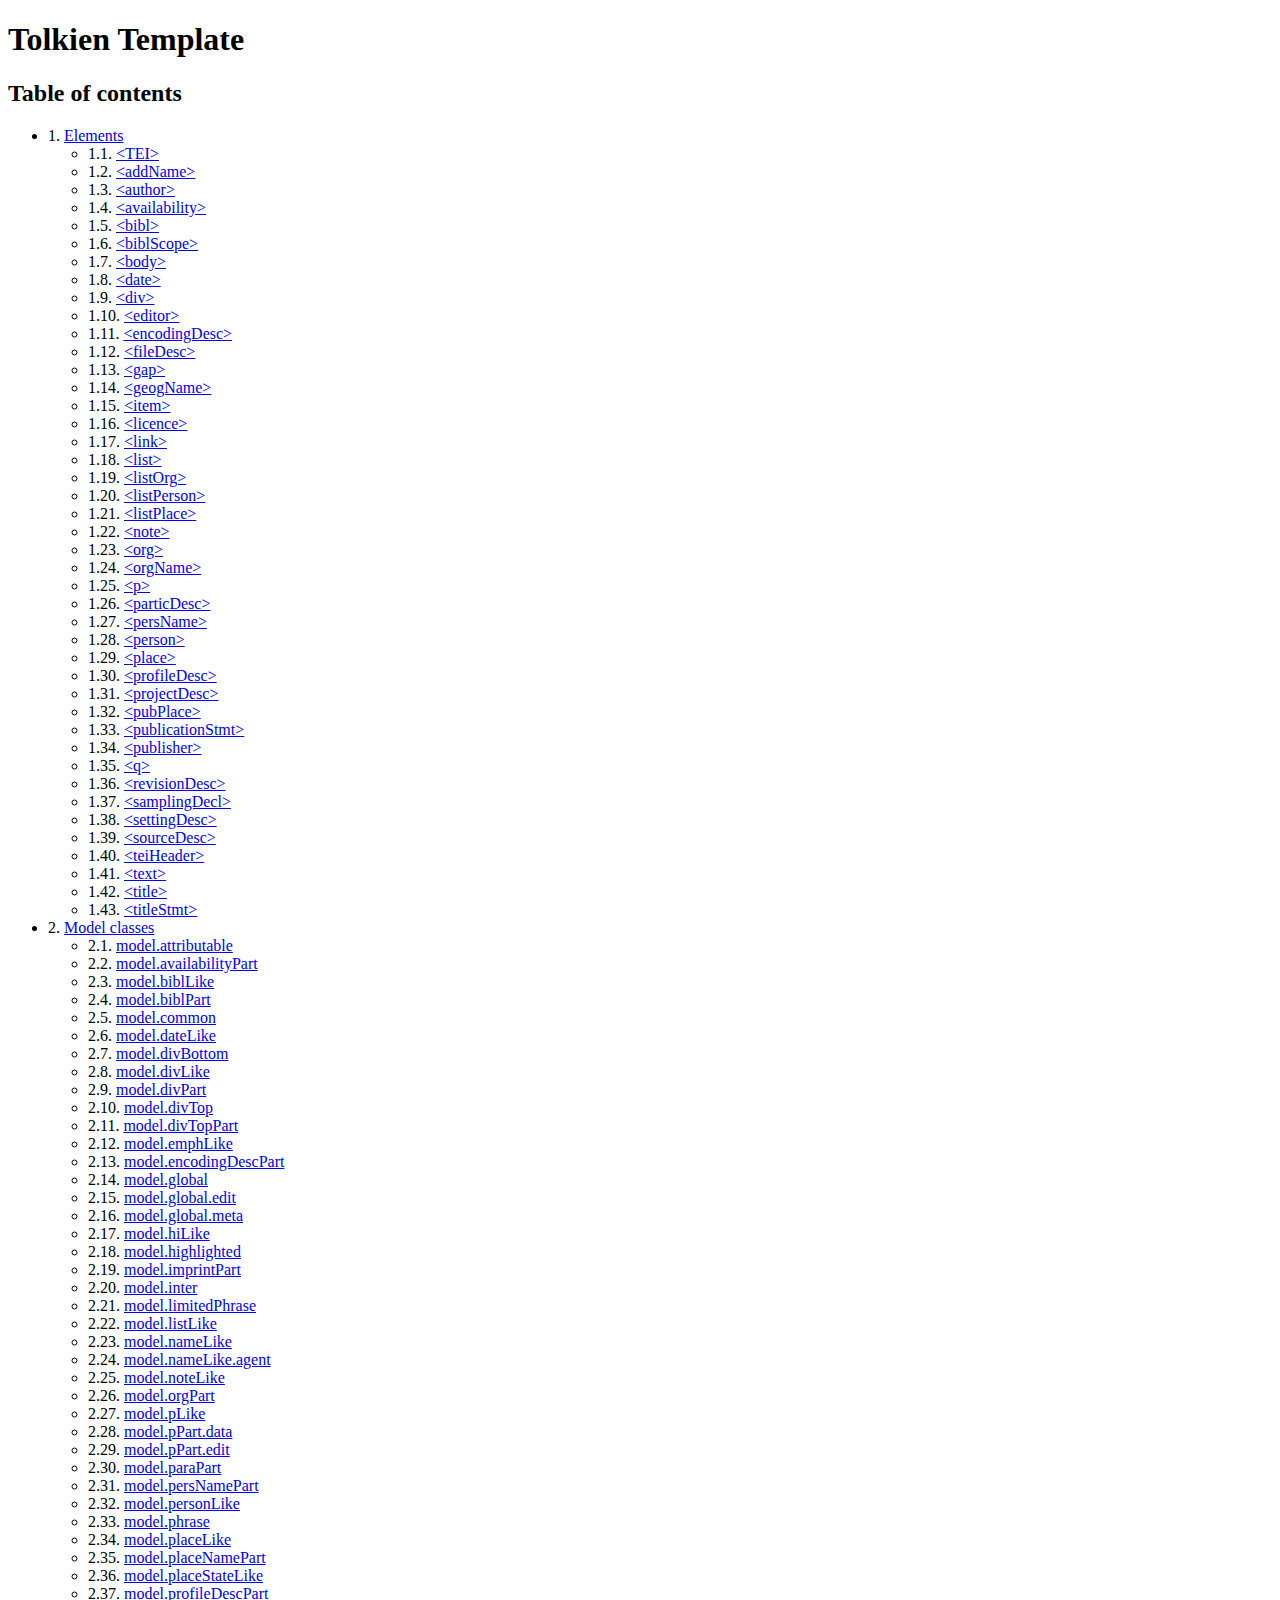
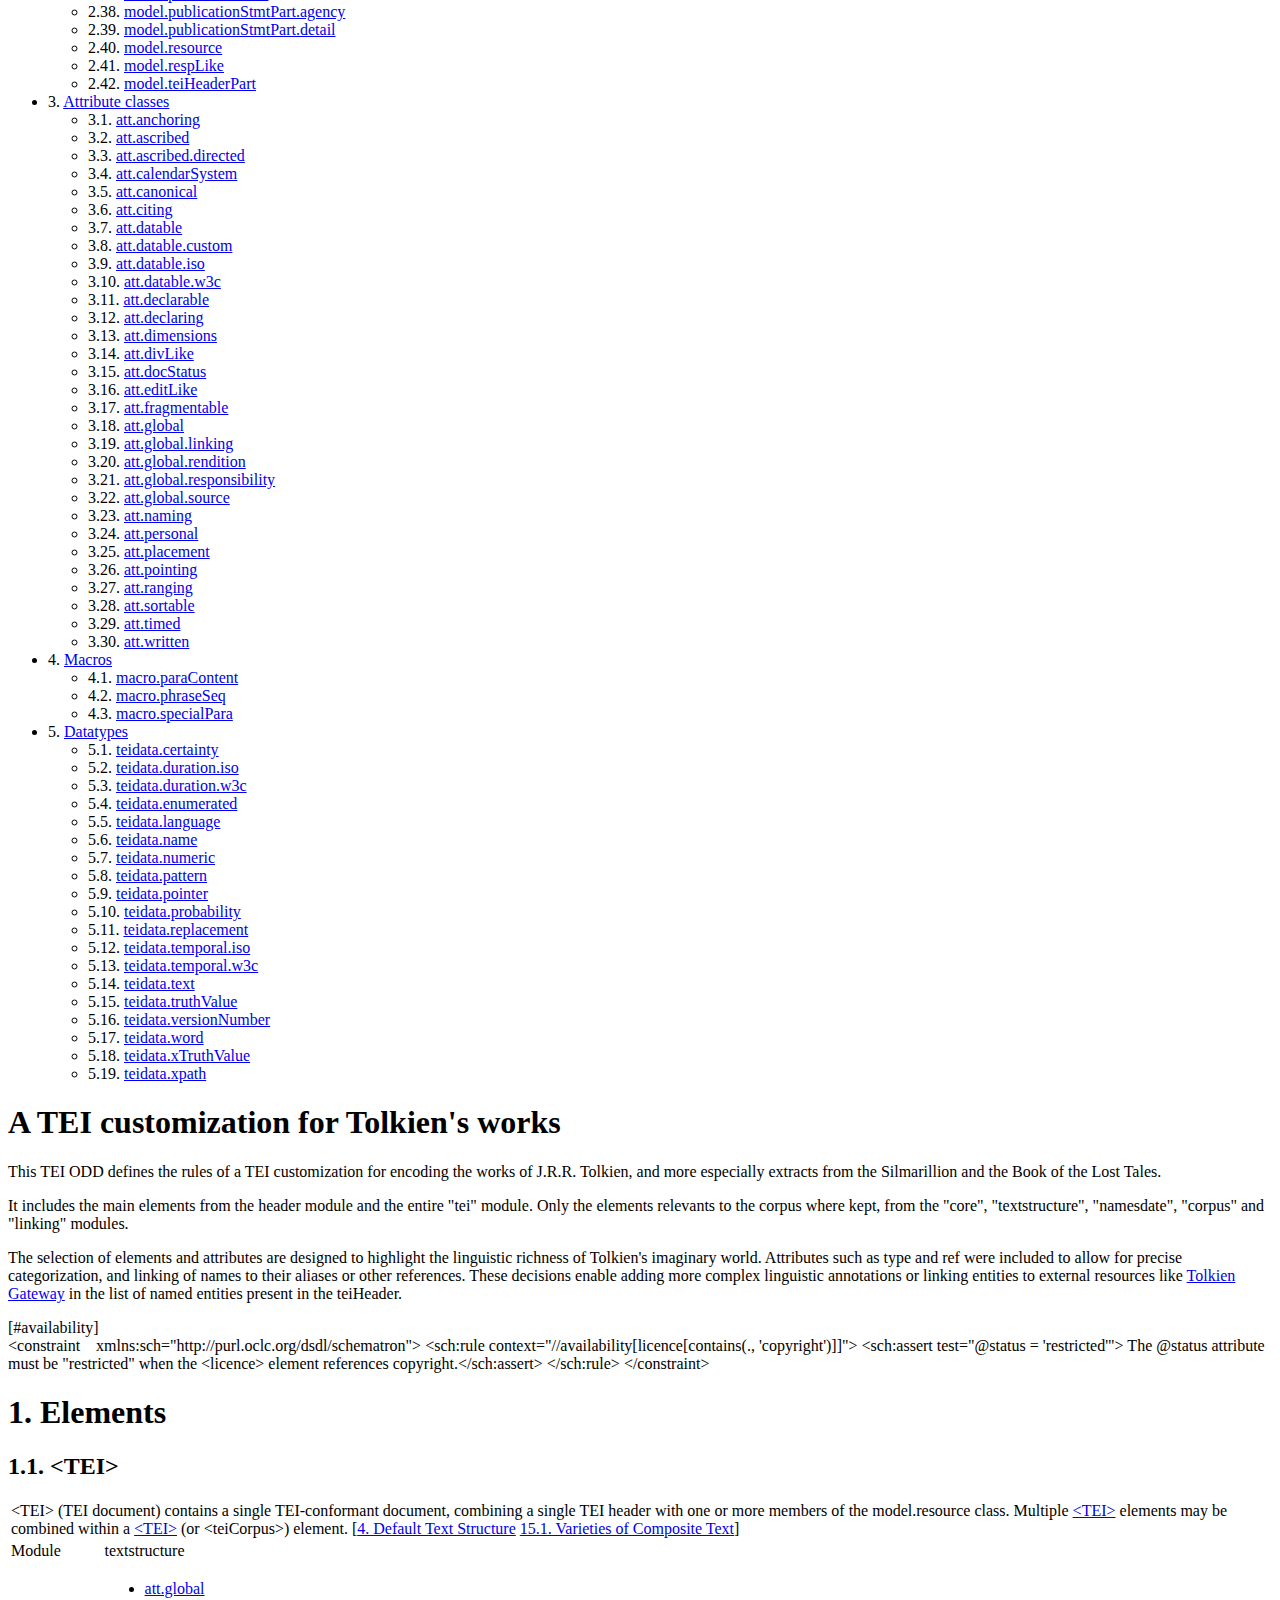
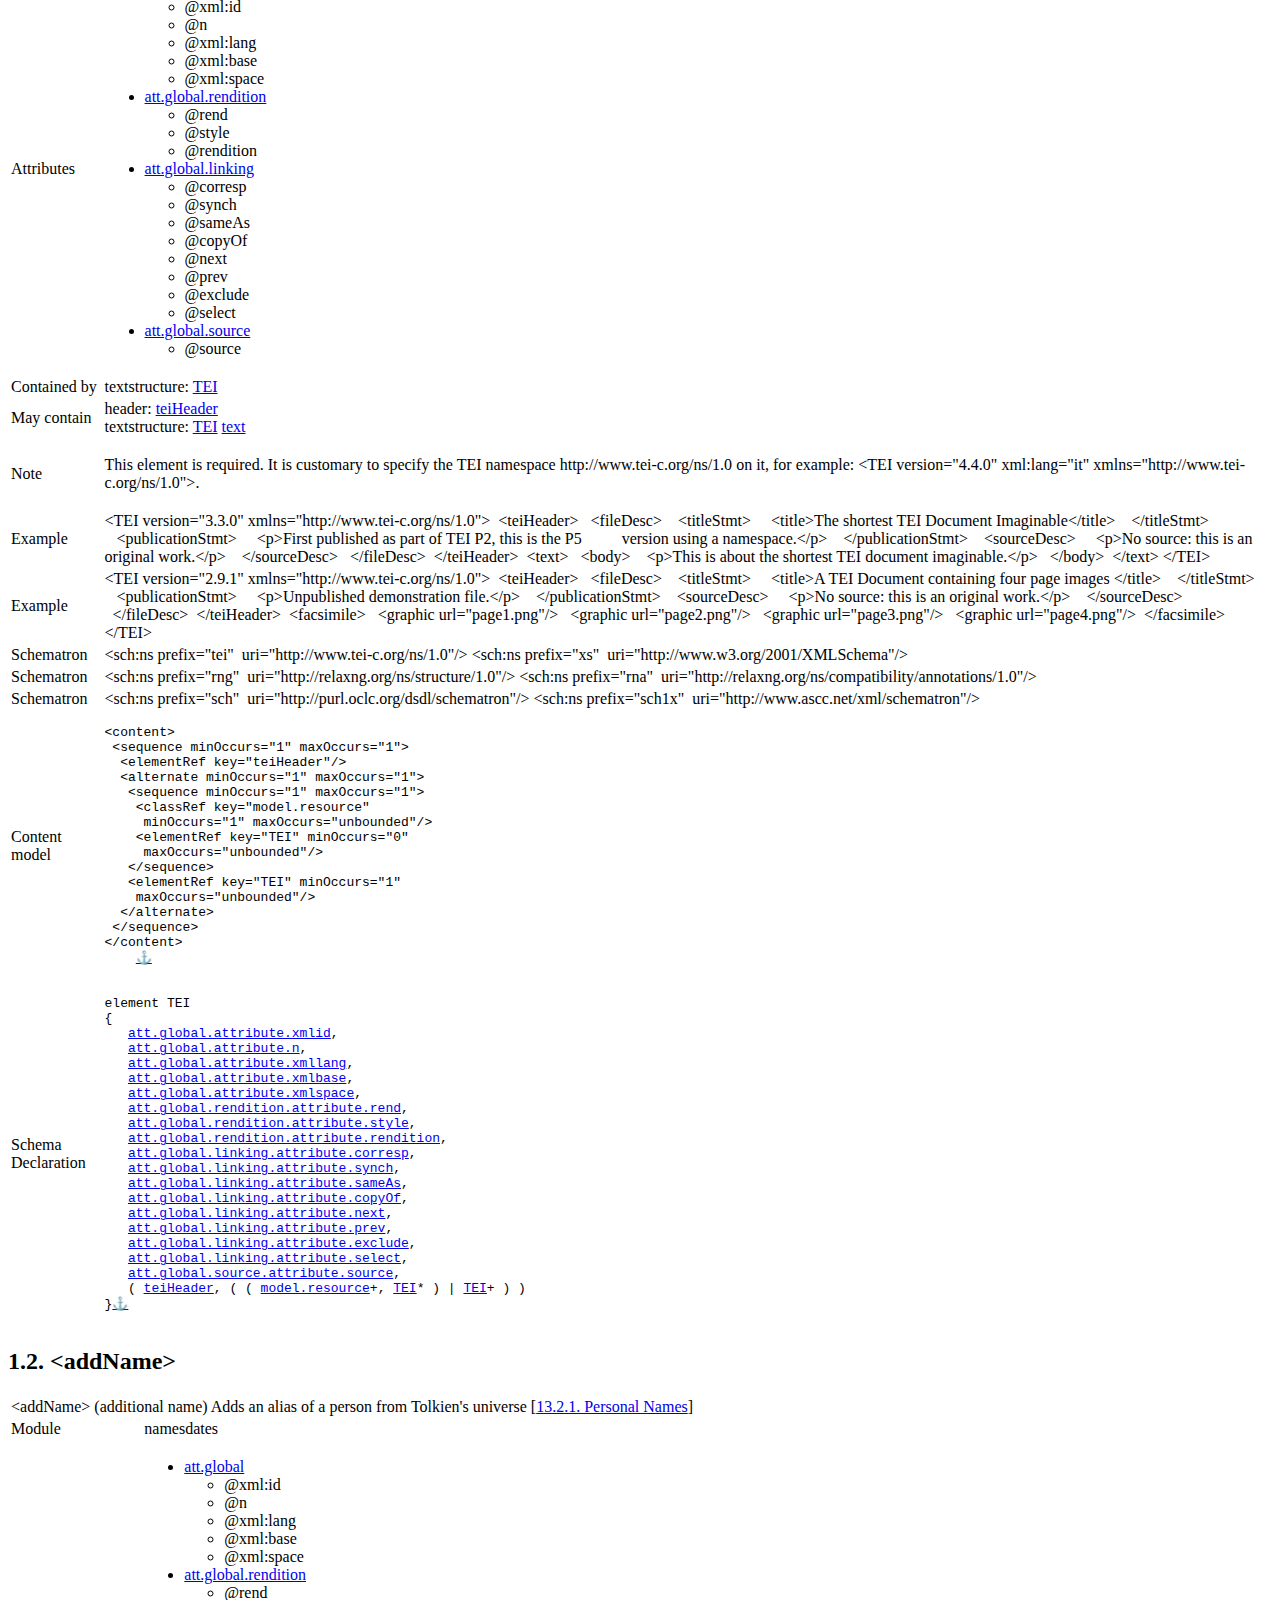
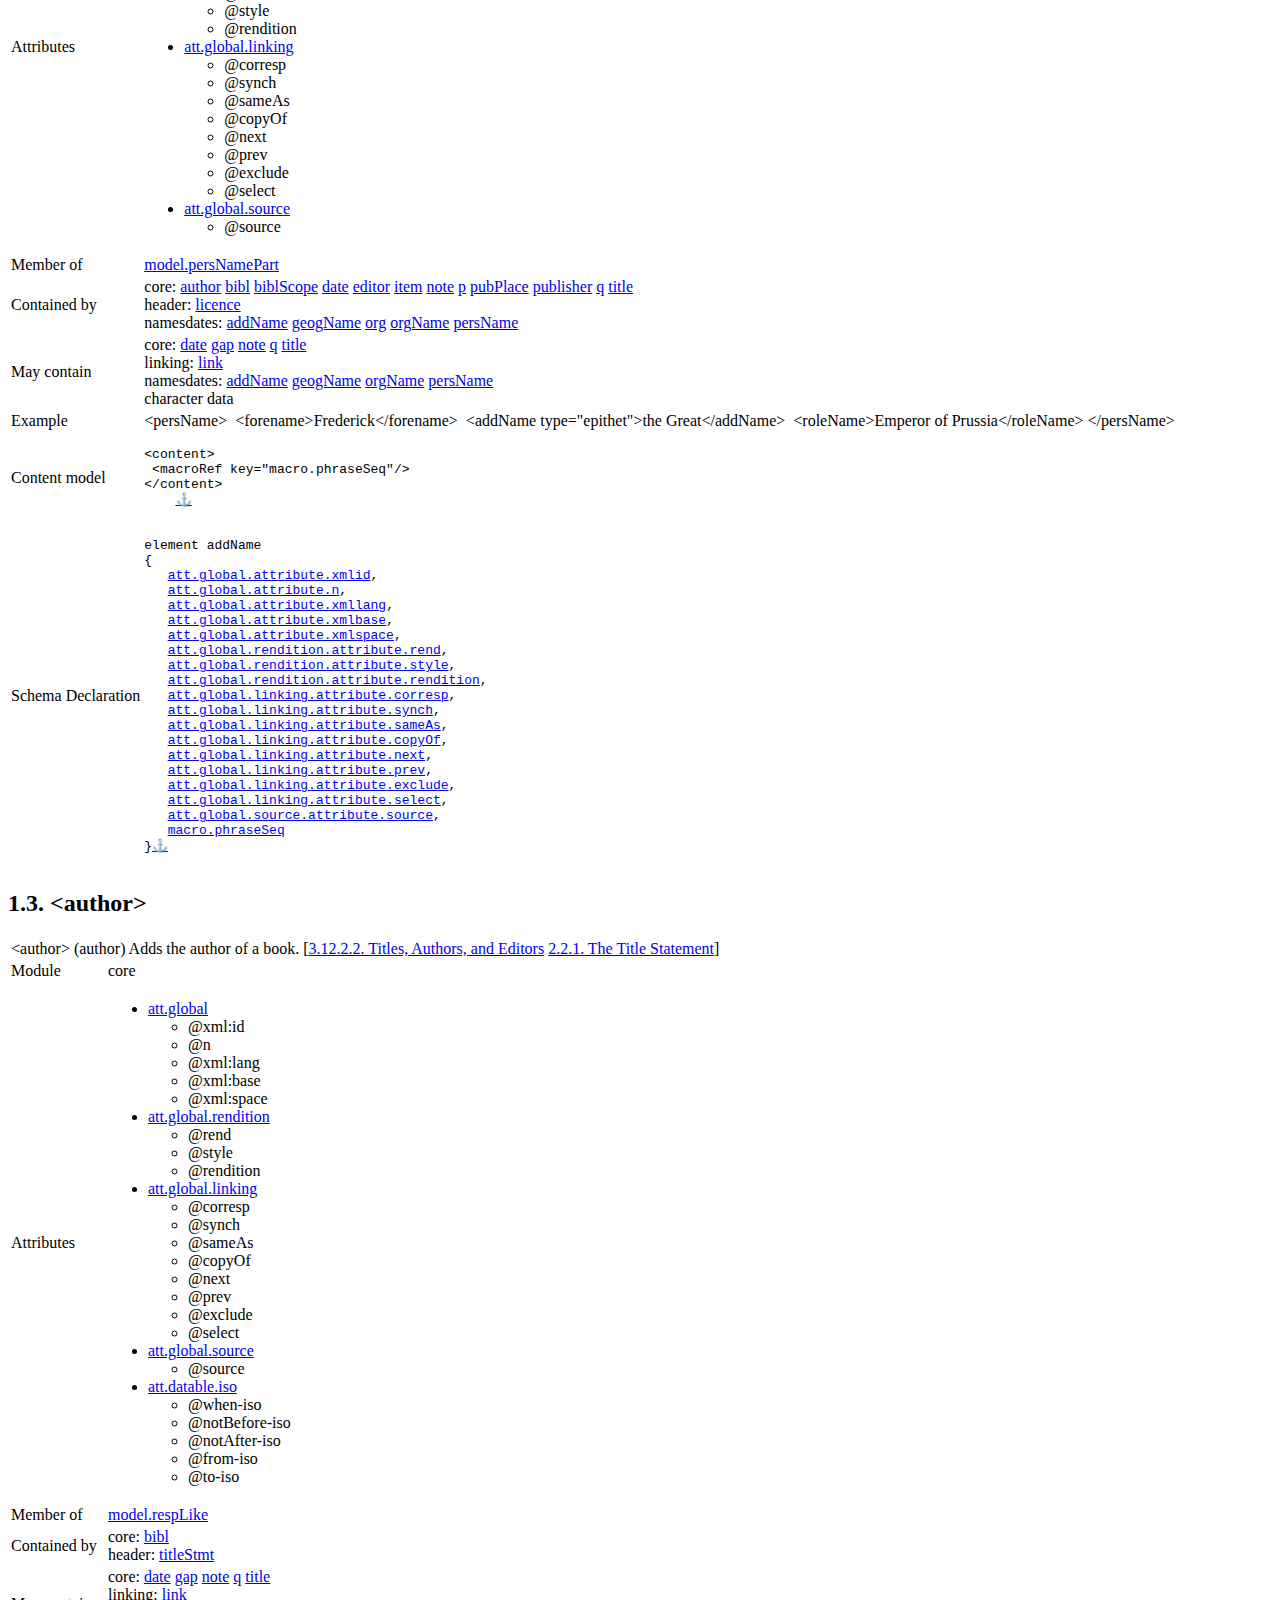
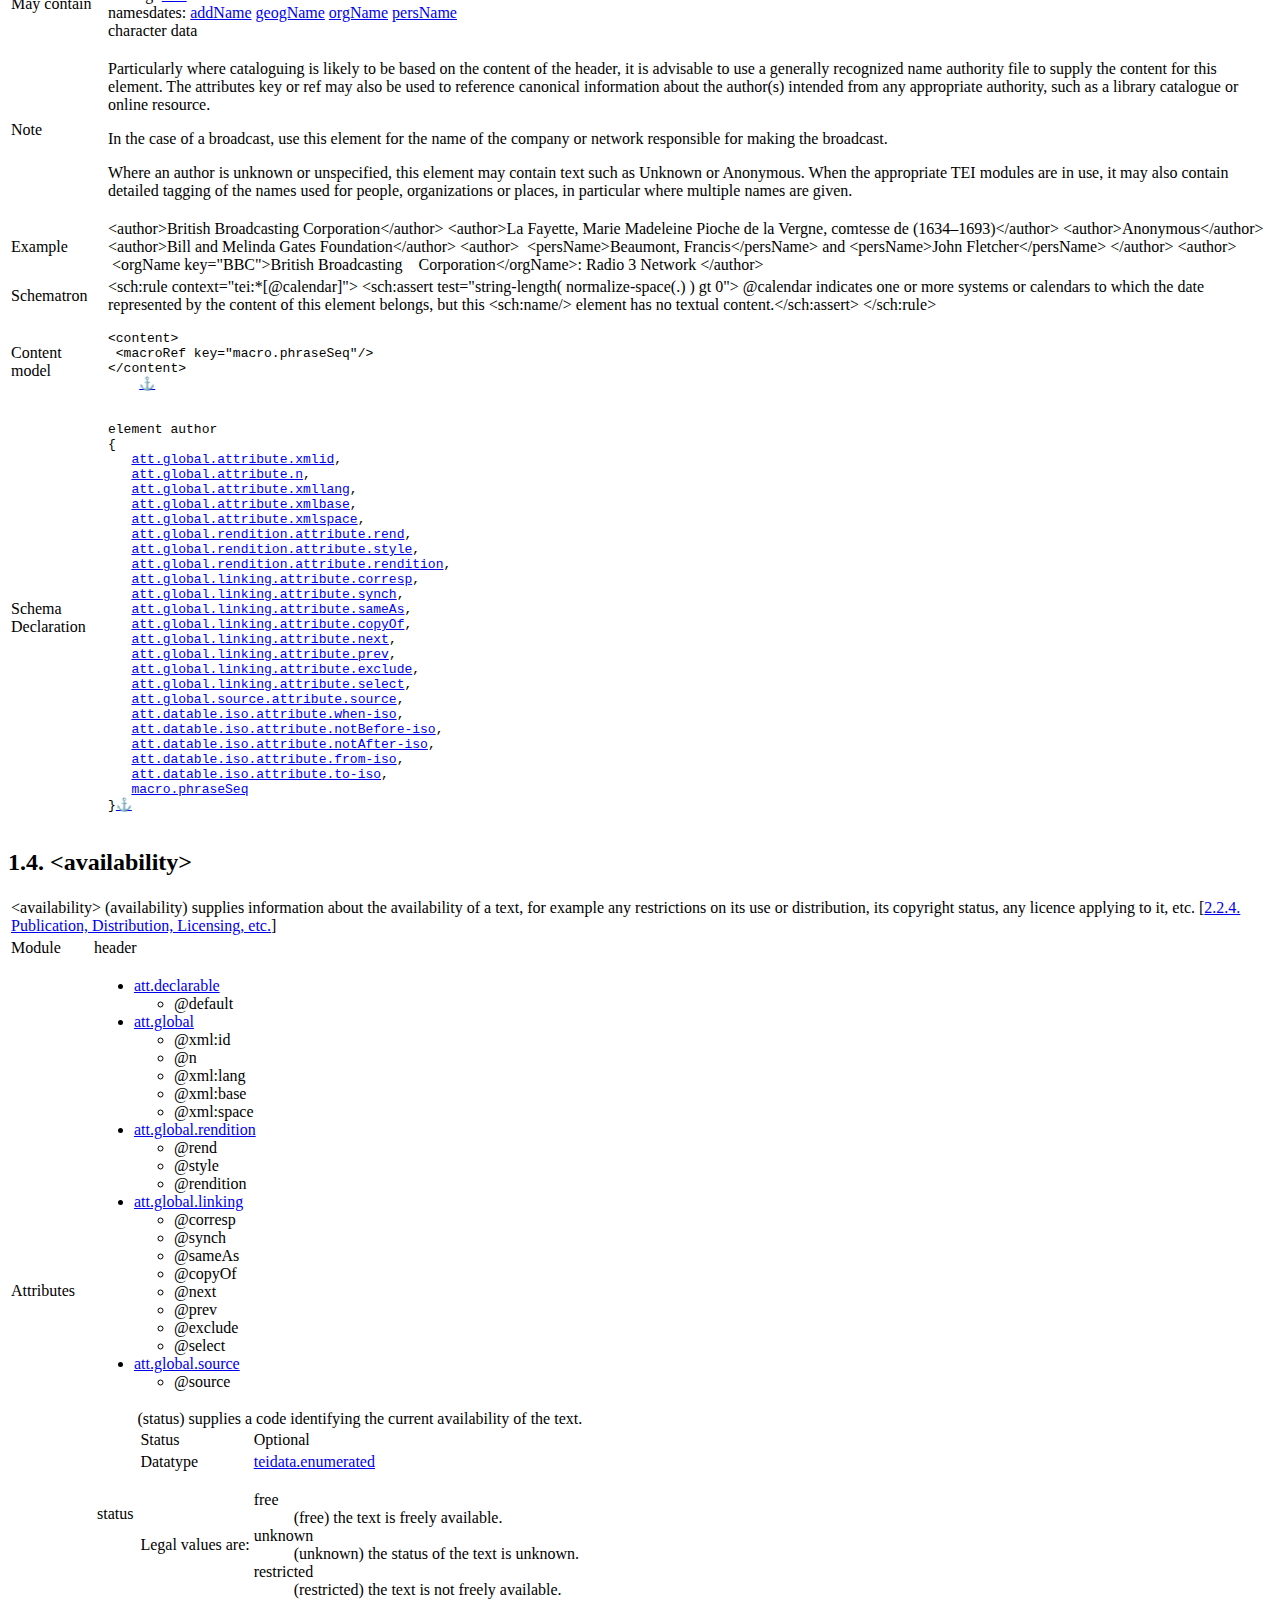
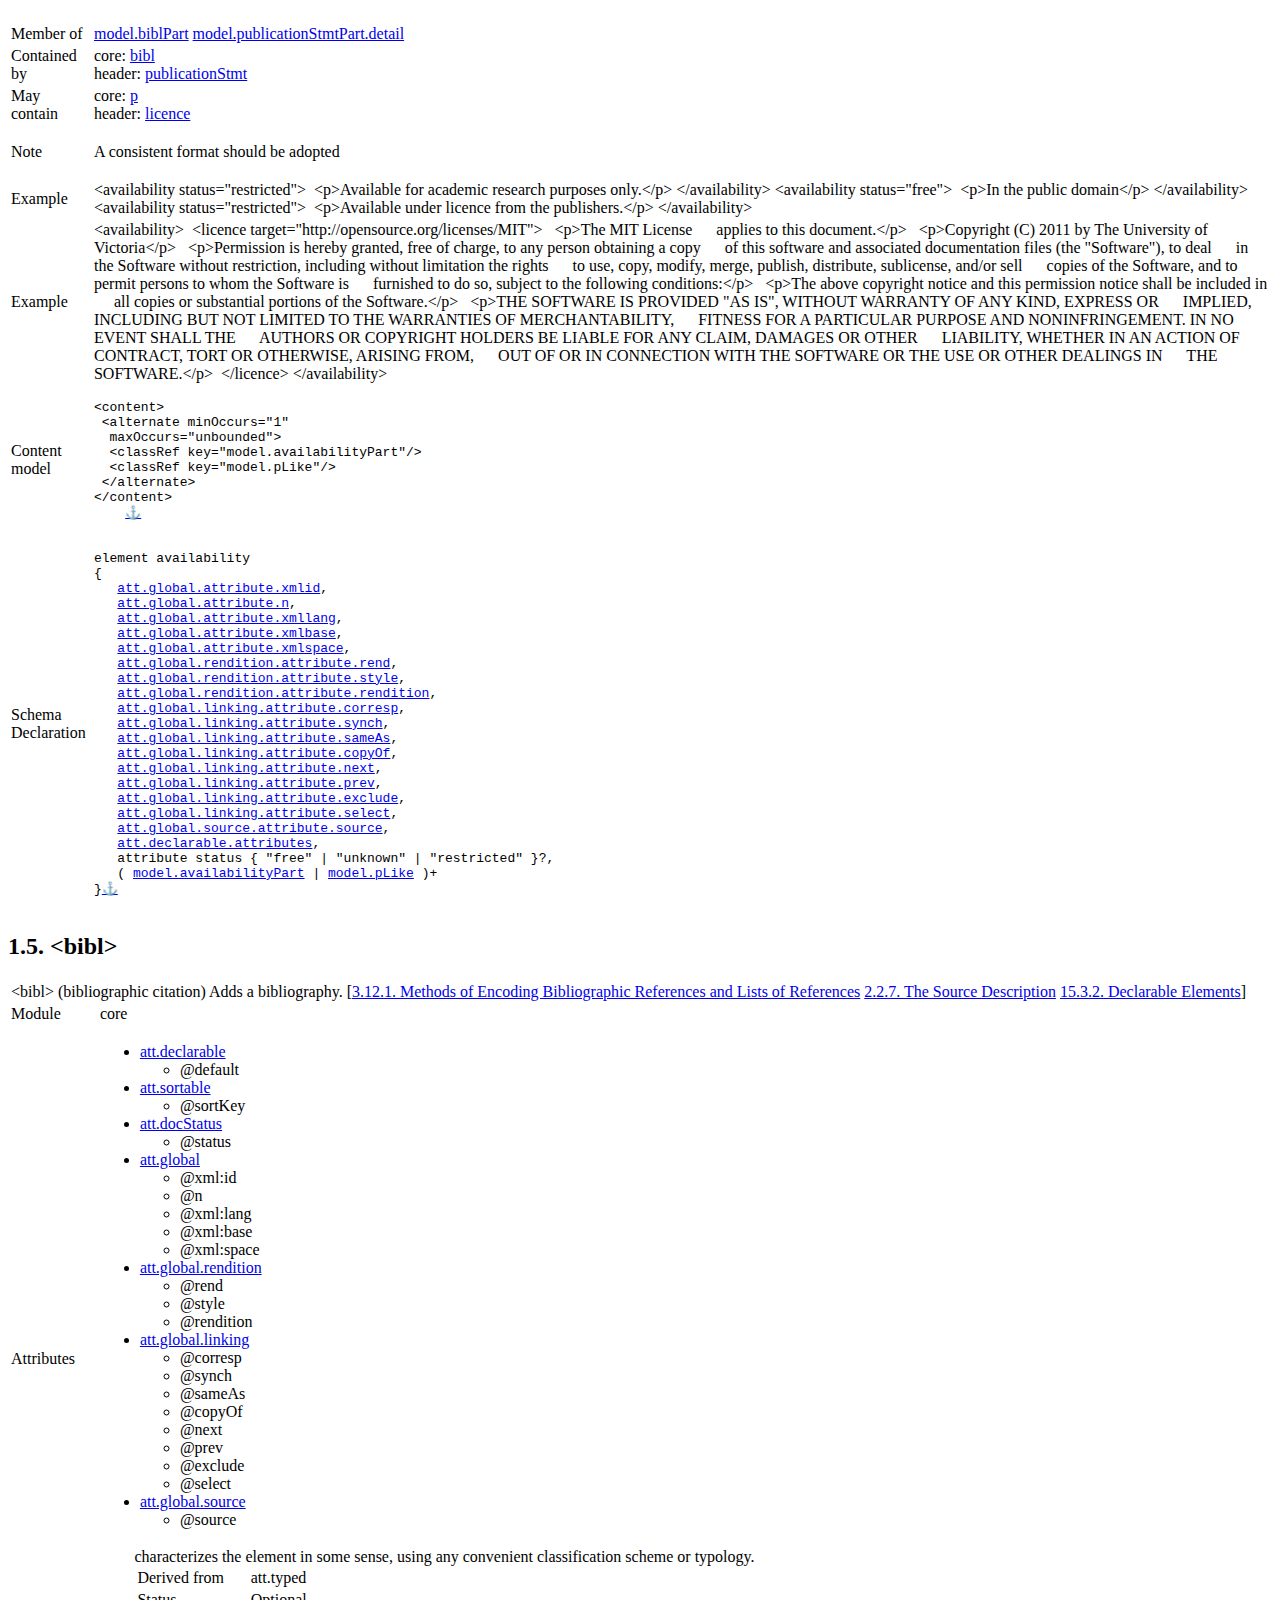
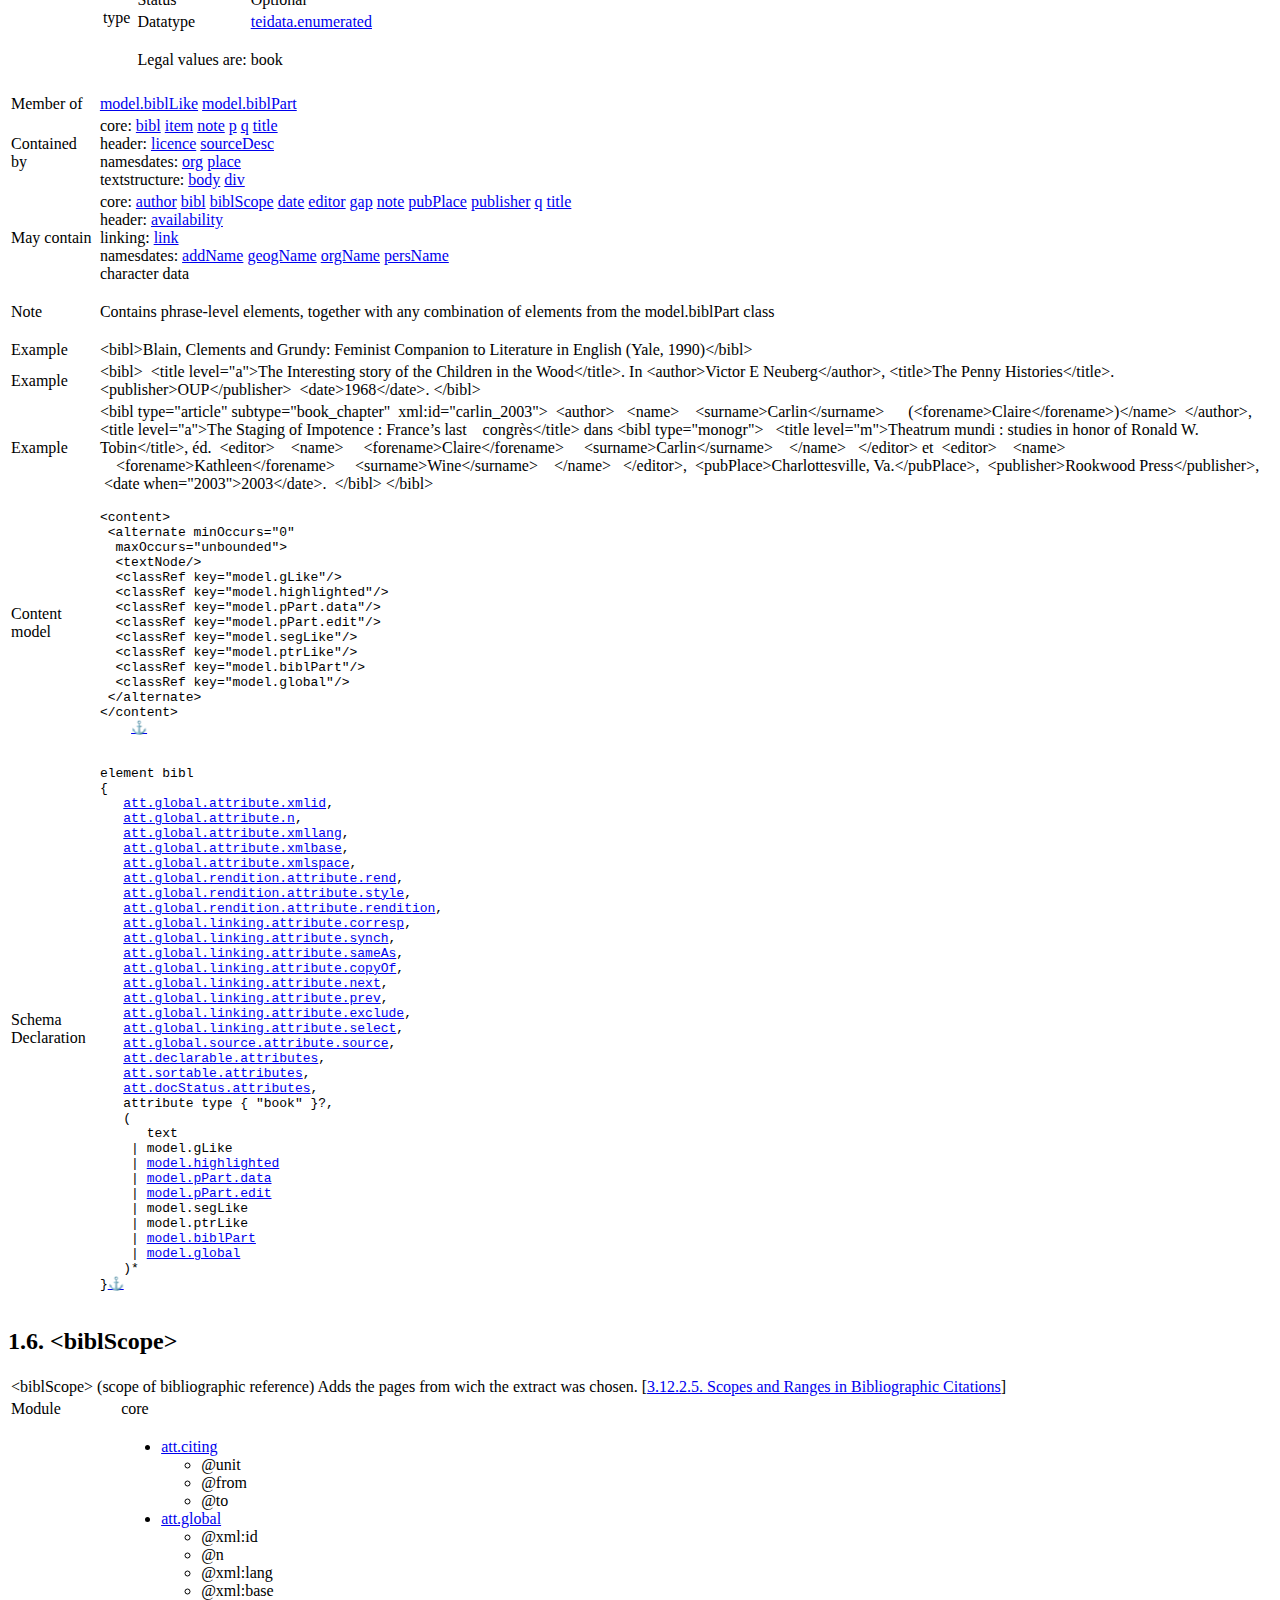
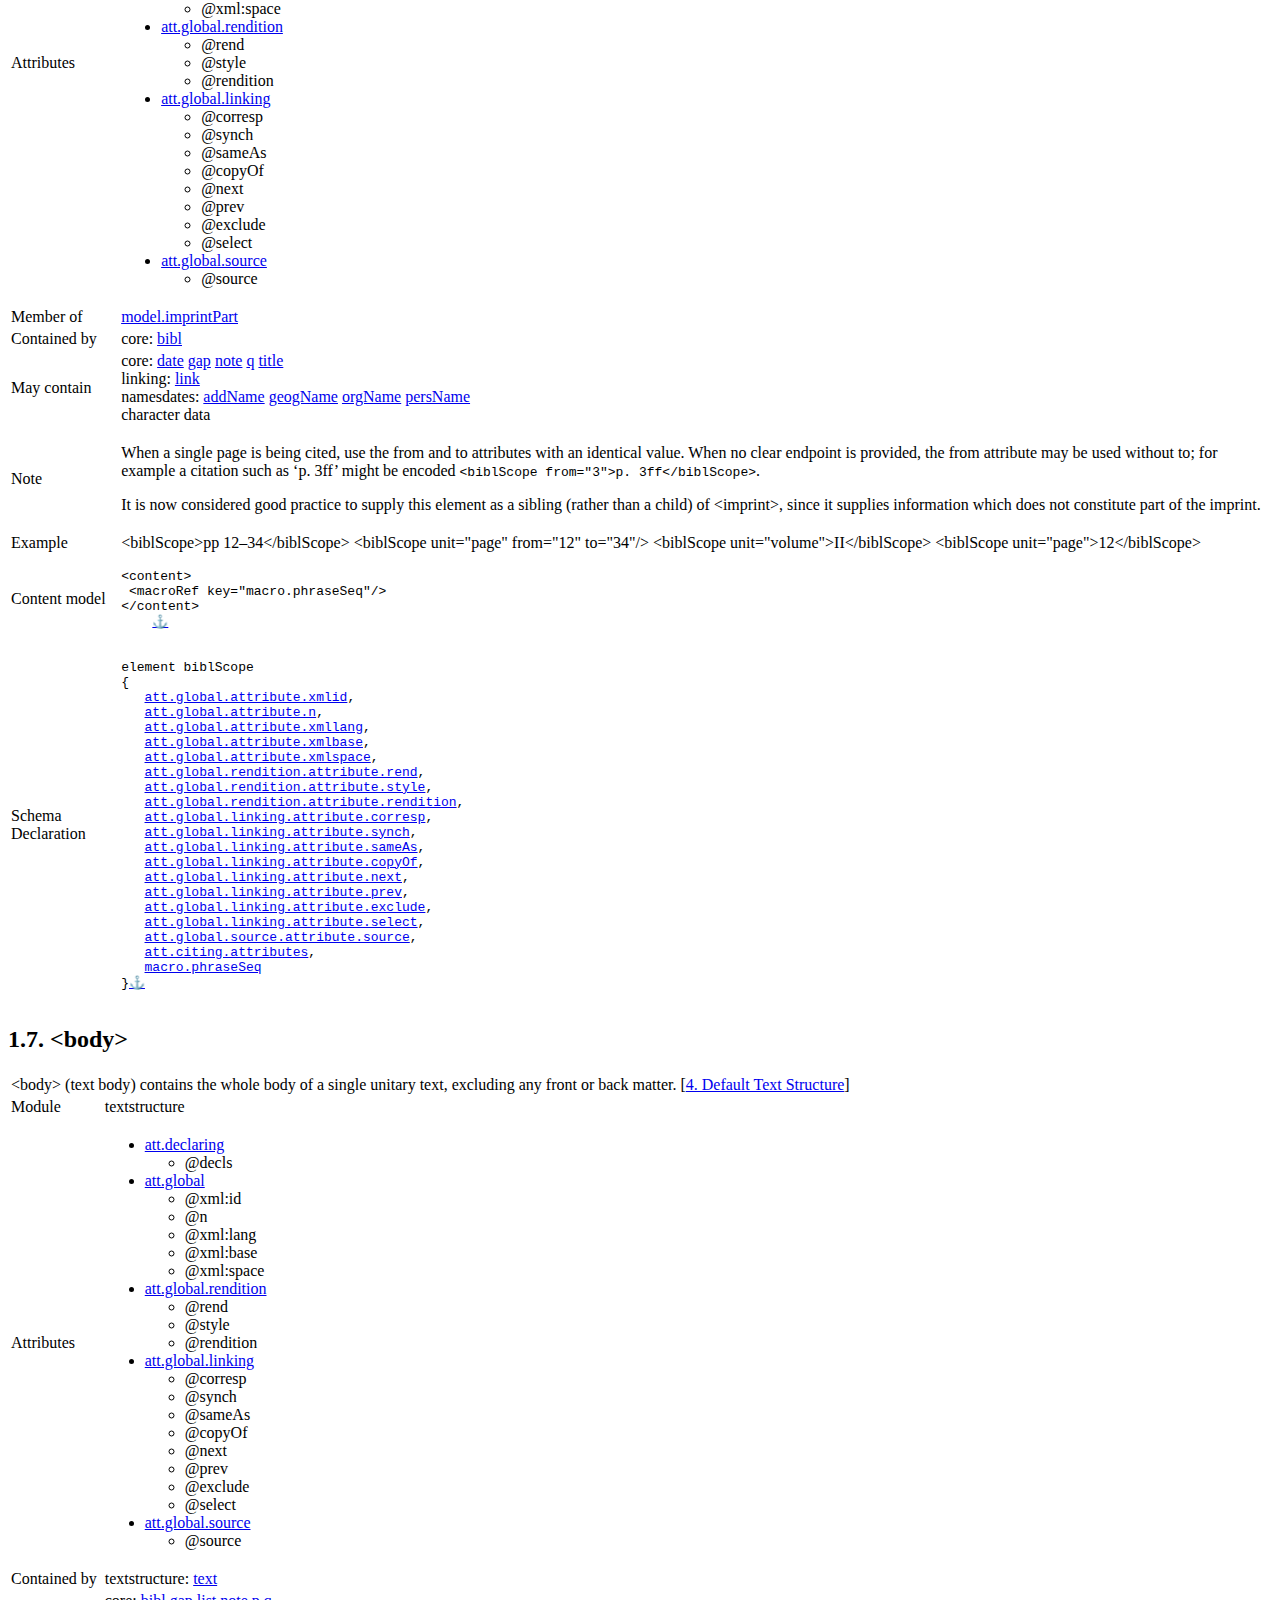
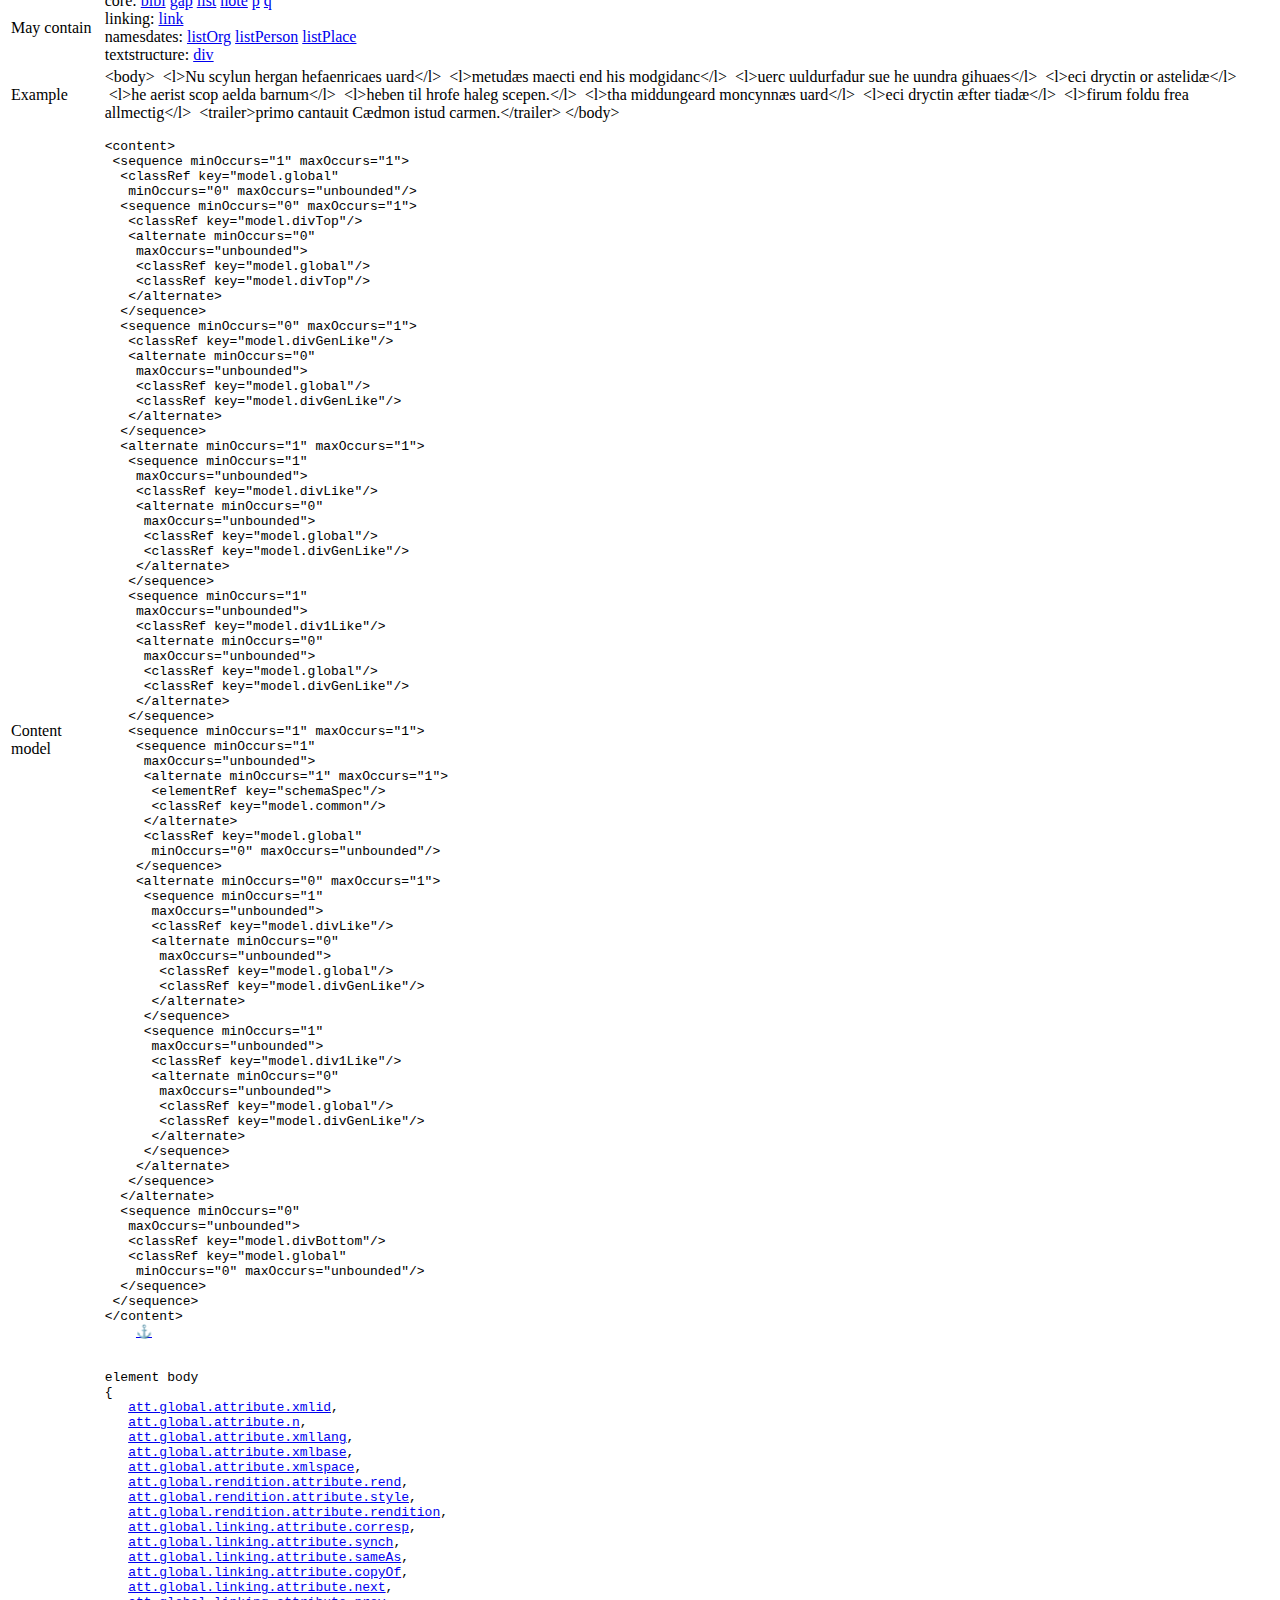
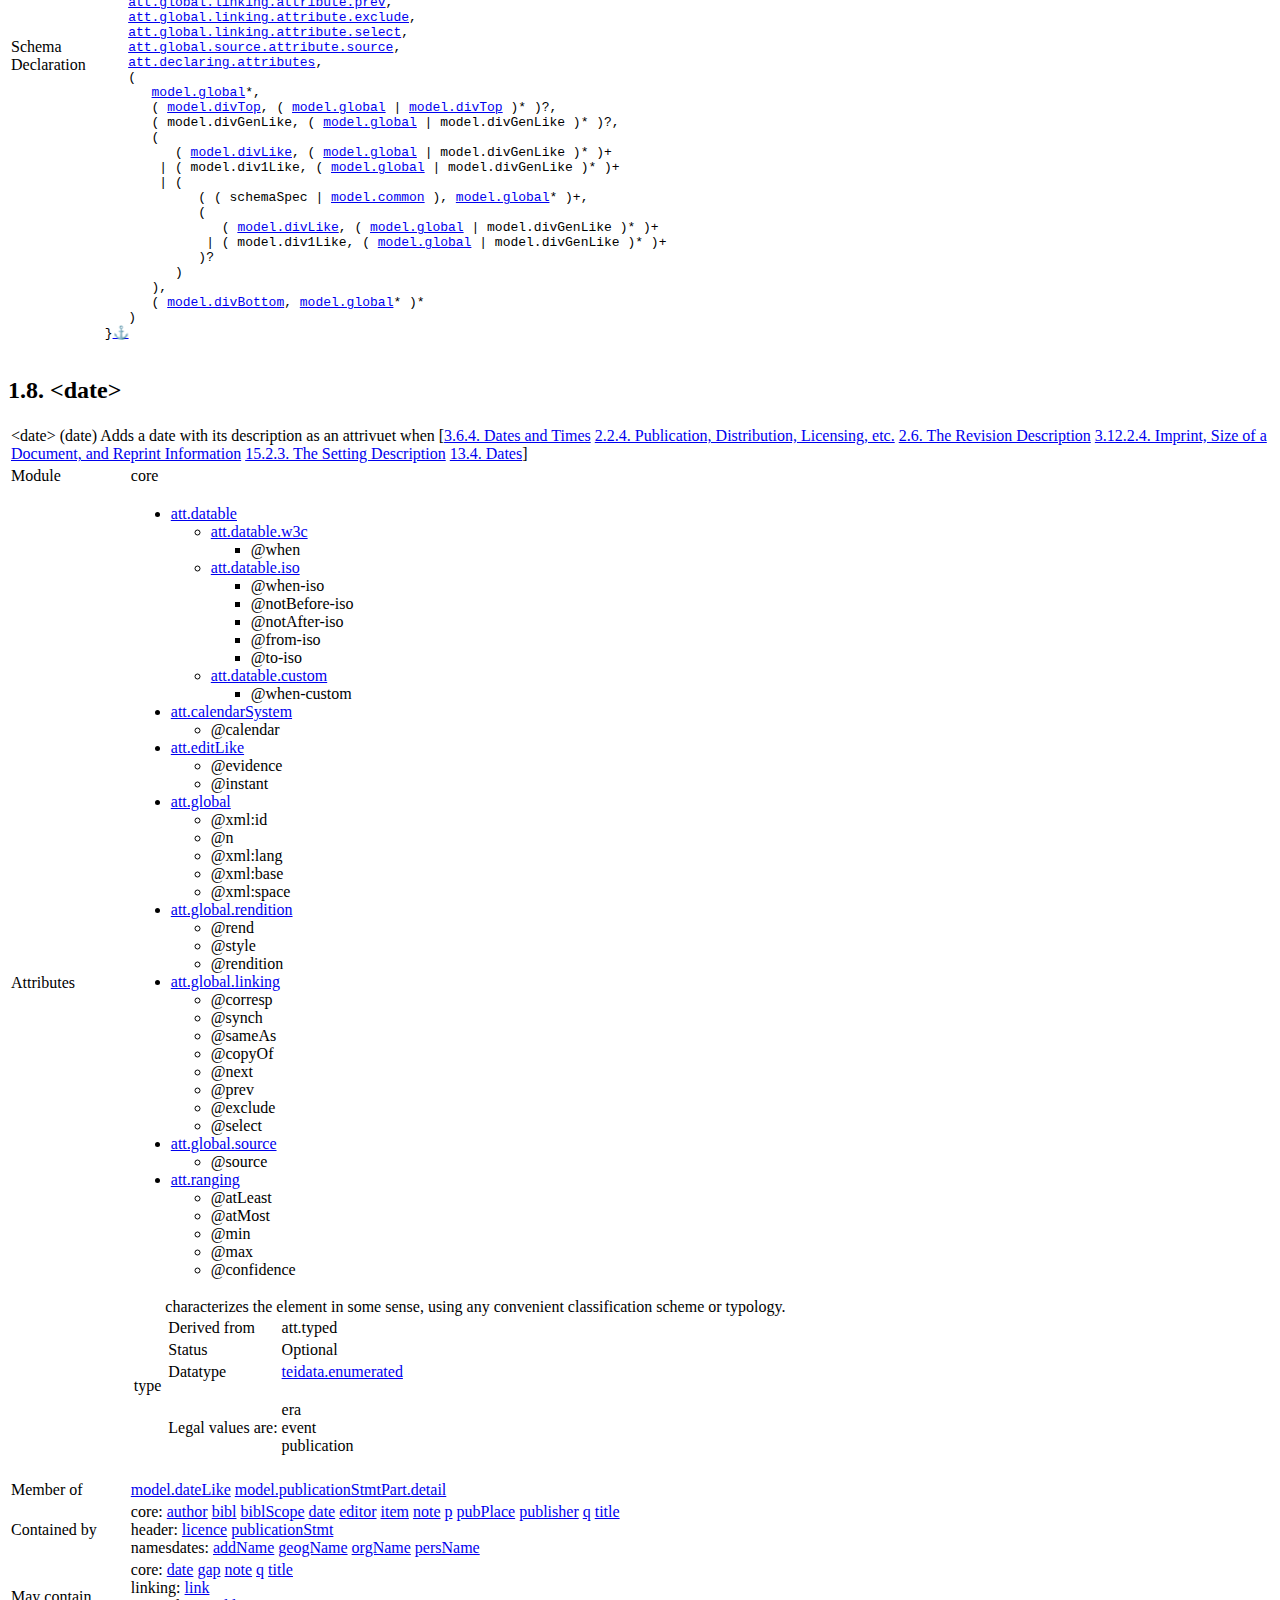
==== XML/templates/TolkienTemplate.html @ f51d1f44 "créé le html à partir du odd" ====
<!DOCTYPE html><html xmlns="http://www.w3.org/1999/xhtml" xml:lang="en" lang="en"><head><meta http-equiv="Content-Type" content="text/html; charset=UTF-8"/><!--THIS FILE IS GENERATED FROM AN XML MASTER. DO NOT EDIT (5)--><title>Tolkien Template</title><meta name="author" content="Maëlys Gioan"/><meta name="generator" content="Text Encoding Initiative Consortium XSLT stylesheets"/><meta name="DC.Title" content="Tolkien Template"/><meta name="DC.Type" content="Text"/><meta name="DC.Format" content="text/html"/><link href="https://www.tei-c.org/release/xml/tei/stylesheet/tei.css" rel="stylesheet" type="text/css"/><link rel="stylesheet" media="print" type="text/css" href="https://www.tei-c.org/release/xml/tei/stylesheet/tei-print.css"/></head><body class="simple" id="TOP"><div class="stdheader autogenerated"><h1 xml:lang="en" lang="en" class="maintitle">Tolkien Template</h1></div><!--TEI front--><h2>Table of contents</h2><ul class="toc toc_body"><li class="toc"><span class="headingNumber">1. </span><a class="toc toc_0" href="#index.xml-body.1_div.1">Elements</a><ul class="toc"><li class="toc"><span class="headingNumber">1.1. </span><a class="toc toc_1" href="#TEI.TEI" title="&lt;TEI&gt;">&lt;TEI&gt;</a></li><li class="toc"><span class="headingNumber">1.2. </span><a class="toc toc_1" href="#TEI.addName" title="&lt;addName&gt;">&lt;addName&gt;</a></li><li class="toc"><span class="headingNumber">1.3. </span><a class="toc toc_1" href="#TEI.author" title="&lt;author&gt;">&lt;author&gt;</a></li><li class="toc"><span class="headingNumber">1.4. </span><a class="toc toc_1" href="#TEI.availability" title="&lt;availability&gt;">&lt;availability&gt;</a></li><li class="toc"><span class="headingNumber">1.5. </span><a class="toc toc_1" href="#TEI.bibl" title="&lt;bibl&gt;">&lt;bibl&gt;</a></li><li class="toc"><span class="headingNumber">1.6. </span><a class="toc toc_1" href="#TEI.biblScope" title="&lt;biblScope&gt;">&lt;biblScope&gt;</a></li><li class="toc"><span class="headingNumber">1.7. </span><a class="toc toc_1" href="#TEI.body" title="&lt;body&gt;">&lt;body&gt;</a></li><li class="toc"><span class="headingNumber">1.8. </span><a class="toc toc_1" href="#TEI.date" title="&lt;date&gt;">&lt;date&gt;</a></li><li class="toc"><span class="headingNumber">1.9. </span><a class="toc toc_1" href="#TEI.div" title="&lt;div&gt;">&lt;div&gt;</a></li><li class="toc"><span class="headingNumber">1.10. </span><a class="toc toc_1" href="#TEI.editor" title="&lt;editor&gt;">&lt;editor&gt;</a></li><li class="toc"><span class="headingNumber">1.11. </span><a class="toc toc_1" href="#TEI.encodingDesc" title="&lt;encodingDesc&gt;">&lt;encodingDesc&gt;</a></li><li class="toc"><span class="headingNumber">1.12. </span><a class="toc toc_1" href="#TEI.fileDesc" title="&lt;fileDesc&gt;">&lt;fileDesc&gt;</a></li><li class="toc"><span class="headingNumber">1.13. </span><a class="toc toc_1" href="#TEI.gap" title="&lt;gap&gt;">&lt;gap&gt;</a></li><li class="toc"><span class="headingNumber">1.14. </span><a class="toc toc_1" href="#TEI.geogName" title="&lt;geogName&gt;">&lt;geogName&gt;</a></li><li class="toc"><span class="headingNumber">1.15. </span><a class="toc toc_1" href="#TEI.item" title="&lt;item&gt;">&lt;item&gt;</a></li><li class="toc"><span class="headingNumber">1.16. </span><a class="toc toc_1" href="#TEI.licence" title="&lt;licence&gt;">&lt;licence&gt;</a></li><li class="toc"><span class="headingNumber">1.17. </span><a class="toc toc_1" href="#TEI.link" title="&lt;link&gt;">&lt;link&gt;</a></li><li class="toc"><span class="headingNumber">1.18. </span><a class="toc toc_1" href="#TEI.list" title="&lt;list&gt;">&lt;list&gt;</a></li><li class="toc"><span class="headingNumber">1.19. </span><a class="toc toc_1" href="#TEI.listOrg" title="&lt;listOrg&gt;">&lt;listOrg&gt;</a></li><li class="toc"><span class="headingNumber">1.20. </span><a class="toc toc_1" href="#TEI.listPerson" title="&lt;listPerson&gt;">&lt;listPerson&gt;</a></li><li class="toc"><span class="headingNumber">1.21. </span><a class="toc toc_1" href="#TEI.listPlace" title="&lt;listPlace&gt;">&lt;listPlace&gt;</a></li><li class="toc"><span class="headingNumber">1.22. </span><a class="toc toc_1" href="#TEI.note" title="&lt;note&gt;">&lt;note&gt;</a></li><li class="toc"><span class="headingNumber">1.23. </span><a class="toc toc_1" href="#TEI.org" title="&lt;org&gt;">&lt;org&gt;</a></li><li class="toc"><span class="headingNumber">1.24. </span><a class="toc toc_1" href="#TEI.orgName" title="&lt;orgName&gt;">&lt;orgName&gt;</a></li><li class="toc"><span class="headingNumber">1.25. </span><a class="toc toc_1" href="#TEI.p" title="&lt;p&gt;">&lt;p&gt;</a></li><li class="toc"><span class="headingNumber">1.26. </span><a class="toc toc_1" href="#TEI.particDesc" title="&lt;particDesc&gt;">&lt;particDesc&gt;</a></li><li class="toc"><span class="headingNumber">1.27. </span><a class="toc toc_1" href="#TEI.persName" title="&lt;persName&gt;">&lt;persName&gt;</a></li><li class="toc"><span class="headingNumber">1.28. </span><a class="toc toc_1" href="#TEI.person" title="&lt;person&gt;">&lt;person&gt;</a></li><li class="toc"><span class="headingNumber">1.29. </span><a class="toc toc_1" href="#TEI.place" title="&lt;place&gt;">&lt;place&gt;</a></li><li class="toc"><span class="headingNumber">1.30. </span><a class="toc toc_1" href="#TEI.profileDesc" title="&lt;profileDesc&gt;">&lt;profileDesc&gt;</a></li><li class="toc"><span class="headingNumber">1.31. </span><a class="toc toc_1" href="#TEI.projectDesc" title="&lt;projectDesc&gt;">&lt;projectDesc&gt;</a></li><li class="toc"><span class="headingNumber">1.32. </span><a class="toc toc_1" href="#TEI.pubPlace" title="&lt;pubPlace&gt;">&lt;pubPlace&gt;</a></li><li class="toc"><span class="headingNumber">1.33. </span><a class="toc toc_1" href="#TEI.publicationStmt" title="&lt;publicationStmt&gt;">&lt;publicationStmt&gt;</a></li><li class="toc"><span class="headingNumber">1.34. </span><a class="toc toc_1" href="#TEI.publisher" title="&lt;publisher&gt;">&lt;publisher&gt;</a></li><li class="toc"><span class="headingNumber">1.35. </span><a class="toc toc_1" href="#TEI.q" title="&lt;q&gt;">&lt;q&gt;</a></li><li class="toc"><span class="headingNumber">1.36. </span><a class="toc toc_1" href="#TEI.revisionDesc" title="&lt;revisionDesc&gt;">&lt;revisionDesc&gt;</a></li><li class="toc"><span class="headingNumber">1.37. </span><a class="toc toc_1" href="#TEI.samplingDecl" title="&lt;samplingDecl&gt;">&lt;samplingDecl&gt;</a></li><li class="toc"><span class="headingNumber">1.38. </span><a class="toc toc_1" href="#TEI.settingDesc" title="&lt;settingDesc&gt;">&lt;settingDesc&gt;</a></li><li class="toc"><span class="headingNumber">1.39. </span><a class="toc toc_1" href="#TEI.sourceDesc" title="&lt;sourceDesc&gt;">&lt;sourceDesc&gt;</a></li><li class="toc"><span class="headingNumber">1.40. </span><a class="toc toc_1" href="#TEI.teiHeader" title="&lt;teiHeader&gt;">&lt;teiHeader&gt;</a></li><li class="toc"><span class="headingNumber">1.41. </span><a class="toc toc_1" href="#TEI.text" title="&lt;text&gt;">&lt;text&gt;</a></li><li class="toc"><span class="headingNumber">1.42. </span><a class="toc toc_1" href="#TEI.title" title="&lt;title&gt;">&lt;title&gt;</a></li><li class="toc"><span class="headingNumber">1.43. </span><a class="toc toc_1" href="#TEI.titleStmt" title="&lt;titleStmt&gt;">&lt;titleStmt&gt;</a></li></ul></li><li class="toc"><span class="headingNumber">2. </span><a class="toc toc_0" href="#index.xml-body.1_div.2">Model classes</a><ul class="toc"><li class="toc"><span class="headingNumber">2.1. </span><a class="toc toc_1" href="#TEI.model.attributable" title="model.attributable">model.attributable</a></li><li class="toc"><span class="headingNumber">2.2. </span><a class="toc toc_1" href="#TEI.model.availabilityPart" title="model.availabilityPart">model.availabilityPart</a></li><li class="toc"><span class="headingNumber">2.3. </span><a class="toc toc_1" href="#TEI.model.biblLike" title="model.biblLike">model.biblLike</a></li><li class="toc"><span class="headingNumber">2.4. </span><a class="toc toc_1" href="#TEI.model.biblPart" title="model.biblPart">model.biblPart</a></li><li class="toc"><span class="headingNumber">2.5. </span><a class="toc toc_1" href="#TEI.model.common" title="model.common">model.common</a></li><li class="toc"><span class="headingNumber">2.6. </span><a class="toc toc_1" href="#TEI.model.dateLike" title="model.dateLike">model.dateLike</a></li><li class="toc"><span class="headingNumber">2.7. </span><a class="toc toc_1" href="#TEI.model.divBottom" title="model.divBottom">model.divBottom</a></li><li class="toc"><span class="headingNumber">2.8. </span><a class="toc toc_1" href="#TEI.model.divLike" title="model.divLike">model.divLike</a></li><li class="toc"><span class="headingNumber">2.9. </span><a class="toc toc_1" href="#TEI.model.divPart" title="model.divPart">model.divPart</a></li><li class="toc"><span class="headingNumber">2.10. </span><a class="toc toc_1" href="#TEI.model.divTop" title="model.divTop">model.divTop</a></li><li class="toc"><span class="headingNumber">2.11. </span><a class="toc toc_1" href="#TEI.model.divTopPart" title="model.divTopPart">model.divTopPart</a></li><li class="toc"><span class="headingNumber">2.12. </span><a class="toc toc_1" href="#TEI.model.emphLike" title="model.emphLike">model.emphLike</a></li><li class="toc"><span class="headingNumber">2.13. </span><a class="toc toc_1" href="#TEI.model.encodingDescPart" title="model.encodingDescPart">model.encodingDescPart</a></li><li class="toc"><span class="headingNumber">2.14. </span><a class="toc toc_1" href="#TEI.model.global" title="model.global">model.global</a></li><li class="toc"><span class="headingNumber">2.15. </span><a class="toc toc_1" href="#TEI.model.global.edit" title="model.global.edit">model.global.edit</a></li><li class="toc"><span class="headingNumber">2.16. </span><a class="toc toc_1" href="#TEI.model.global.meta" title="model.global.meta">model.global.meta</a></li><li class="toc"><span class="headingNumber">2.17. </span><a class="toc toc_1" href="#TEI.model.hiLike" title="model.hiLike">model.hiLike</a></li><li class="toc"><span class="headingNumber">2.18. </span><a class="toc toc_1" href="#TEI.model.highlighted" title="model.highlighted">model.highlighted</a></li><li class="toc"><span class="headingNumber">2.19. </span><a class="toc toc_1" href="#TEI.model.imprintPart" title="model.imprintPart">model.imprintPart</a></li><li class="toc"><span class="headingNumber">2.20. </span><a class="toc toc_1" href="#TEI.model.inter" title="model.inter">model.inter</a></li><li class="toc"><span class="headingNumber">2.21. </span><a class="toc toc_1" href="#TEI.model.limitedPhrase" title="model.limitedPhrase">model.limitedPhrase</a></li><li class="toc"><span class="headingNumber">2.22. </span><a class="toc toc_1" href="#TEI.model.listLike" title="model.listLike">model.listLike</a></li><li class="toc"><span class="headingNumber">2.23. </span><a class="toc toc_1" href="#TEI.model.nameLike" title="model.nameLike">model.nameLike</a></li><li class="toc"><span class="headingNumber">2.24. </span><a class="toc toc_1" href="#TEI.model.nameLike.agent" title="model.nameLike.agent">model.nameLike.agent</a></li><li class="toc"><span class="headingNumber">2.25. </span><a class="toc toc_1" href="#TEI.model.noteLike" title="model.noteLike">model.noteLike</a></li><li class="toc"><span class="headingNumber">2.26. </span><a class="toc toc_1" href="#TEI.model.orgPart" title="model.orgPart">model.orgPart</a></li><li class="toc"><span class="headingNumber">2.27. </span><a class="toc toc_1" href="#TEI.model.pLike" title="model.pLike">model.pLike</a></li><li class="toc"><span class="headingNumber">2.28. </span><a class="toc toc_1" href="#TEI.model.pPart.data" title="model.pPart.data">model.pPart.data</a></li><li class="toc"><span class="headingNumber">2.29. </span><a class="toc toc_1" href="#TEI.model.pPart.edit" title="model.pPart.edit">model.pPart.edit</a></li><li class="toc"><span class="headingNumber">2.30. </span><a class="toc toc_1" href="#TEI.model.paraPart" title="model.paraPart">model.paraPart</a></li><li class="toc"><span class="headingNumber">2.31. </span><a class="toc toc_1" href="#TEI.model.persNamePart" title="model.persNamePart">model.persNamePart</a></li><li class="toc"><span class="headingNumber">2.32. </span><a class="toc toc_1" href="#TEI.model.personLike" title="model.personLike">model.personLike</a></li><li class="toc"><span class="headingNumber">2.33. </span><a class="toc toc_1" href="#TEI.model.phrase" title="model.phrase">model.phrase</a></li><li class="toc"><span class="headingNumber">2.34. </span><a class="toc toc_1" href="#TEI.model.placeLike" title="model.placeLike">model.placeLike</a></li><li class="toc"><span class="headingNumber">2.35. </span><a class="toc toc_1" href="#TEI.model.placeNamePart" title="model.placeNamePart">model.placeNamePart</a></li><li class="toc"><span class="headingNumber">2.36. </span><a class="toc toc_1" href="#TEI.model.placeStateLike" title="model.placeStateLike">model.placeStateLike</a></li><li class="toc"><span class="headingNumber">2.37. </span><a class="toc toc_1" href="#TEI.model.profileDescPart" title="model.profileDescPart">model.profileDescPart</a></li><li class="toc"><span class="headingNumber">2.38. </span><a class="toc toc_1" href="#TEI.model.publicationStmtPart.agency" title="model.publicationStmtPart.agency">model.publicationStmtPart.agency</a></li><li class="toc"><span class="headingNumber">2.39. </span><a class="toc toc_1" href="#TEI.model.publicationStmtPart.detail" title="model.publicationStmtPart.detail">model.publicationStmtPart.detail</a></li><li class="toc"><span class="headingNumber">2.40. </span><a class="toc toc_1" href="#TEI.model.resource" title="model.resource">model.resource</a></li><li class="toc"><span class="headingNumber">2.41. </span><a class="toc toc_1" href="#TEI.model.respLike" title="model.respLike">model.respLike</a></li><li class="toc"><span class="headingNumber">2.42. </span><a class="toc toc_1" href="#TEI.model.teiHeaderPart" title="model.teiHeaderPart">model.teiHeaderPart</a></li></ul></li><li class="toc"><span class="headingNumber">3. </span><a class="toc toc_0" href="#index.xml-body.1_div.3">Attribute classes</a><ul class="toc"><li class="toc"><span class="headingNumber">3.1. </span><a class="toc toc_1" href="#TEI.att.anchoring" title="att.anchoring">att.anchoring</a></li><li class="toc"><span class="headingNumber">3.2. </span><a class="toc toc_1" href="#TEI.att.ascribed" title="att.ascribed">att.ascribed</a></li><li class="toc"><span class="headingNumber">3.3. </span><a class="toc toc_1" href="#TEI.att.ascribed.directed" title="att.ascribed.directed">att.ascribed.directed</a></li><li class="toc"><span class="headingNumber">3.4. </span><a class="toc toc_1" href="#TEI.att.calendarSystem" title="att.calendarSystem">att.calendarSystem</a></li><li class="toc"><span class="headingNumber">3.5. </span><a class="toc toc_1" href="#TEI.att.canonical" title="att.canonical">att.canonical</a></li><li class="toc"><span class="headingNumber">3.6. </span><a class="toc toc_1" href="#TEI.att.citing" title="att.citing">att.citing</a></li><li class="toc"><span class="headingNumber">3.7. </span><a class="toc toc_1" href="#TEI.att.datable" title="att.datable">att.datable</a></li><li class="toc"><span class="headingNumber">3.8. </span><a class="toc toc_1" href="#TEI.att.datable.custom" title="att.datable.custom">att.datable.custom</a></li><li class="toc"><span class="headingNumber">3.9. </span><a class="toc toc_1" href="#TEI.att.datable.iso" title="att.datable.iso">att.datable.iso</a></li><li class="toc"><span class="headingNumber">3.10. </span><a class="toc toc_1" href="#TEI.att.datable.w3c" title="att.datable.w3c">att.datable.w3c</a></li><li class="toc"><span class="headingNumber">3.11. </span><a class="toc toc_1" href="#TEI.att.declarable" title="att.declarable">att.declarable</a></li><li class="toc"><span class="headingNumber">3.12. </span><a class="toc toc_1" href="#TEI.att.declaring" title="att.declaring">att.declaring</a></li><li class="toc"><span class="headingNumber">3.13. </span><a class="toc toc_1" href="#TEI.att.dimensions" title="att.dimensions">att.dimensions</a></li><li class="toc"><span class="headingNumber">3.14. </span><a class="toc toc_1" href="#TEI.att.divLike" title="att.divLike">att.divLike</a></li><li class="toc"><span class="headingNumber">3.15. </span><a class="toc toc_1" href="#TEI.att.docStatus" title="att.docStatus">att.docStatus</a></li><li class="toc"><span class="headingNumber">3.16. </span><a class="toc toc_1" href="#TEI.att.editLike" title="att.editLike">att.editLike</a></li><li class="toc"><span class="headingNumber">3.17. </span><a class="toc toc_1" href="#TEI.att.fragmentable" title="att.fragmentable">att.fragmentable</a></li><li class="toc"><span class="headingNumber">3.18. </span><a class="toc toc_1" href="#TEI.att.global" title="att.global">att.global</a></li><li class="toc"><span class="headingNumber">3.19. </span><a class="toc toc_1" href="#TEI.att.global.linking" title="att.global.linking">att.global.linking</a></li><li class="toc"><span class="headingNumber">3.20. </span><a class="toc toc_1" href="#TEI.att.global.rendition" title="att.global.rendition">att.global.rendition</a></li><li class="toc"><span class="headingNumber">3.21. </span><a class="toc toc_1" href="#TEI.att.global.responsibility" title="att.global.responsibility">att.global.responsibility</a></li><li class="toc"><span class="headingNumber">3.22. </span><a class="toc toc_1" href="#TEI.att.global.source" title="att.global.source">att.global.source</a></li><li class="toc"><span class="headingNumber">3.23. </span><a class="toc toc_1" href="#TEI.att.naming" title="att.naming">att.naming</a></li><li class="toc"><span class="headingNumber">3.24. </span><a class="toc toc_1" href="#TEI.att.personal" title="att.personal">att.personal</a></li><li class="toc"><span class="headingNumber">3.25. </span><a class="toc toc_1" href="#TEI.att.placement" title="att.placement">att.placement</a></li><li class="toc"><span class="headingNumber">3.26. </span><a class="toc toc_1" href="#TEI.att.pointing" title="att.pointing">att.pointing</a></li><li class="toc"><span class="headingNumber">3.27. </span><a class="toc toc_1" href="#TEI.att.ranging" title="att.ranging">att.ranging</a></li><li class="toc"><span class="headingNumber">3.28. </span><a class="toc toc_1" href="#TEI.att.sortable" title="att.sortable">att.sortable</a></li><li class="toc"><span class="headingNumber">3.29. </span><a class="toc toc_1" href="#TEI.att.timed" title="att.timed">att.timed</a></li><li class="toc"><span class="headingNumber">3.30. </span><a class="toc toc_1" href="#TEI.att.written" title="att.written">att.written</a></li></ul></li><li class="toc"><span class="headingNumber">4. </span><a class="toc toc_0" href="#index.xml-body.1_div.4">Macros</a><ul class="toc"><li class="toc"><span class="headingNumber">4.1. </span><a class="toc toc_1" href="#TEI.macro.paraContent" title="macro.paraContent">macro.paraContent</a></li><li class="toc"><span class="headingNumber">4.2. </span><a class="toc toc_1" href="#TEI.macro.phraseSeq" title="macro.phraseSeq">macro.phraseSeq</a></li><li class="toc"><span class="headingNumber">4.3. </span><a class="toc toc_1" href="#TEI.macro.specialPara" title="macro.specialPara">macro.specialPara</a></li></ul></li><li class="toc"><span class="headingNumber">5. </span><a class="toc toc_0" href="#index.xml-body.1_div.5">Datatypes</a><ul class="toc"><li class="toc"><span class="headingNumber">5.1. </span><a class="toc toc_1" href="#TEI.teidata.certainty" title="teidata.certainty">teidata.certainty</a></li><li class="toc"><span class="headingNumber">5.2. </span><a class="toc toc_1" href="#TEI.teidata.duration.iso" title="teidata.duration.iso">teidata.duration.iso</a></li><li class="toc"><span class="headingNumber">5.3. </span><a class="toc toc_1" href="#TEI.teidata.duration.w3c" title="teidata.duration.w3c">teidata.duration.w3c</a></li><li class="toc"><span class="headingNumber">5.4. </span><a class="toc toc_1" href="#TEI.teidata.enumerated" title="teidata.enumerated">teidata.enumerated</a></li><li class="toc"><span class="headingNumber">5.5. </span><a class="toc toc_1" href="#TEI.teidata.language" title="teidata.language">teidata.language</a></li><li class="toc"><span class="headingNumber">5.6. </span><a class="toc toc_1" href="#TEI.teidata.name" title="teidata.name">teidata.name</a></li><li class="toc"><span class="headingNumber">5.7. </span><a class="toc toc_1" href="#TEI.teidata.numeric" title="teidata.numeric">teidata.numeric</a></li><li class="toc"><span class="headingNumber">5.8. </span><a class="toc toc_1" href="#TEI.teidata.pattern" title="teidata.pattern">teidata.pattern</a></li><li class="toc"><span class="headingNumber">5.9. </span><a class="toc toc_1" href="#TEI.teidata.pointer" title="teidata.pointer">teidata.pointer</a></li><li class="toc"><span class="headingNumber">5.10. </span><a class="toc toc_1" href="#TEI.teidata.probability" title="teidata.probability">teidata.probability</a></li><li class="toc"><span class="headingNumber">5.11. </span><a class="toc toc_1" href="#TEI.teidata.replacement" title="teidata.replacement">teidata.replacement</a></li><li class="toc"><span class="headingNumber">5.12. </span><a class="toc toc_1" href="#TEI.teidata.temporal.iso" title="teidata.temporal.iso">teidata.temporal.iso</a></li><li class="toc"><span class="headingNumber">5.13. </span><a class="toc toc_1" href="#TEI.teidata.temporal.w3c" title="teidata.temporal.w3c">teidata.temporal.w3c</a></li><li class="toc"><span class="headingNumber">5.14. </span><a class="toc toc_1" href="#TEI.teidata.text" title="teidata.text">teidata.text</a></li><li class="toc"><span class="headingNumber">5.15. </span><a class="toc toc_1" href="#TEI.teidata.truthValue" title="teidata.truthValue">teidata.truthValue</a></li><li class="toc"><span class="headingNumber">5.16. </span><a class="toc toc_1" href="#TEI.teidata.versionNumber" title="teidata.versionNumber">teidata.versionNumber</a></li><li class="toc"><span class="headingNumber">5.17. </span><a class="toc toc_1" href="#TEI.teidata.word" title="teidata.word">teidata.word</a></li><li class="toc"><span class="headingNumber">5.18. </span><a class="toc toc_1" href="#TEI.teidata.xTruthValue" title="teidata.xTruthValue">teidata.xTruthValue</a></li><li class="toc"><span class="headingNumber">5.19. </span><a class="toc toc_1" href="#TEI.teidata.xpath" title="teidata.xpath">teidata.xpath</a></li></ul></li></ul><!--TEI body--><div class="tei_body"><h1>A TEI customization for Tolkien's works</h1><p>This TEI ODD defines the rules of a TEI customization for encoding the works of J.R.R. Tolkien, and more especially extracts from the Silmarillion and the Book of the Lost Tales.</p><p>It includes the main elements from the header module and the entire "tei" module. Only the elements relevants to the corpus where kept, from the "core", "textstructure", "namesdate", "corpus" and "linking" modules.</p><p>The selection of elements and attributes are designed to highlight the linguistic richness of Tolkien's imaginary world. Attributes such as <span class="att">type</span> and <span class="att">ref</span> were included to allow for precise categorization, and linking of names to their aliases or other references. These decisions enable adding more complex linguistic annotations or linking entities to external resources like <a class="link_ref" href="https://tolkiengateway.net/wiki/Main_Page">Tolkien Gateway</a> in the list of named entities present in the teiHeader.</p><tr><td>[#availability]</td><td><div id="index.xml-egXML-d1623e1" class="pre egXML_valid"><span class="element">&lt;constraint
   xmlns:sch="http://purl.oclc.org/dsdl/schematron"&gt;</span>
<span class="element">&lt;sch:rule <span class="attribute">context</span>="<span class="attributevalue">//availability[licence[contains(., 'copyright')]]</span>"&gt;</span>  <span class="element">&lt;sch:assert <span class="attribute">test</span>="<span class="attributevalue">@status = 'restricted'</span>"&gt;</span> The @status attribute must be "restricted" when the &lt;licence&gt; element references copyright.<span class="element">&lt;/sch:assert&gt;</span>
<span class="element">&lt;/sch:rule&gt;</span>
<span class="element">&lt;/constraint&gt;</span></div></td></tr><section class="teidiv0" id="index.xml-body.1_div.1"><header><h1><span class="headingNumber">1. </span><span class="head">Elements</span></h1></header><div class="refdoc" id="TEI.TEI"><h2><span class="headingNumber">1.1. </span><span class="head">&lt;TEI&gt;</span></h2><div class="table"><table class="wovenodd"><tr><td colspan="2" class="wovenodd-col2"><span class="label">&lt;TEI&gt; </span>(<span xml:lang="en" lang="en">TEI document</span>) <span xml:lang="en" lang="en">contains a single TEI-conformant document, combining a single TEI header with one or more members of the <span class="ident-class">model.resource</span> class. Multiple <a class="link_ref" href="#TEI.TEI" title="&lt;TEI&gt;">&lt;TEI&gt;</a> elements may be combined within a <a class="link_ref" href="#TEI.TEI" title="&lt;TEI&gt;">&lt;TEI&gt;</a> (or <span class="gi">&lt;teiCorpus&gt;</span>) element.</span> [<a class="link_ref" href="https://www.tei-c.org/release/doc/tei-p5-doc/en/html/DS.html#DS">4. Default Text Structure</a> <a class="link_ref" href="https://www.tei-c.org/release/doc/tei-p5-doc/en/html/CC.html#CCDEF">15.1. Varieties of Composite Text</a>]</td></tr><tr><td class="wovenodd-col1"><span xml:lang="en" lang="en" class="label">Module</span></td><td class="wovenodd-col2">textstructure</td></tr><tr><td class="wovenodd-col1"><span xml:lang="en" lang="en" class="label">Attributes</span></td><td class="wovenodd-col2"><ul class="attList"><li class="attRefItem"><a class="link_ref" href="#TEI.att.global" title="att.global">att.global</a><ul class="classSpecAttDefs"><li class="item"><span class="attribute">@xml:id</span></li><li class="item"><span class="attribute">@n</span></li><li class="item"><span class="attribute">@xml:lang</span></li><li class="item"><span class="attribute">@xml:base</span></li><li class="item"><span class="attribute">@xml:space</span></li></ul></li><li class="attRefItem"><a class="link_ref" href="#TEI.att.global.rendition" title="att.global.rendition">att.global.rendition</a><ul class="classSpecAttDefs"><li class="item"><span class="attribute">@rend</span></li><li class="item"><span class="attribute">@style</span></li><li class="item"><span class="attribute">@rendition</span></li></ul></li><li class="attRefItem"><a class="link_ref" href="#TEI.att.global.linking" title="att.global.linking">att.global.linking</a><ul class="classSpecAttDefs"><li class="item"><span class="attribute">@corresp</span></li><li class="item"><span class="attribute">@synch</span></li><li class="item"><span class="attribute">@sameAs</span></li><li class="item"><span class="attribute">@copyOf</span></li><li class="item"><span class="attribute">@next</span></li><li class="item"><span class="attribute">@prev</span></li><li class="item"><span class="attribute">@exclude</span></li><li class="item"><span class="attribute">@select</span></li></ul></li><li class="attRefItem"><a class="link_ref" href="#TEI.att.global.source" title="att.global.source">att.global.source</a><ul class="classSpecAttDefs"><li class="item"><span class="attribute">@source</span></li></ul></li></ul></td></tr><tr><td class="wovenodd-col1"><span xml:lang="en" lang="en" class="label">Contained by</span></td><td class="wovenodd-col2"><div class="parent"><div class="specChildren"><div class="specChild"><span class="specChildModule">textstructure: </span><span class="specChildElements"><a class="link_odd_elementSpec" href="#TEI.TEI" title="&lt;TEI&gt;">TEI</a></span></div></div></div></td></tr><tr><td class="wovenodd-col1"><span xml:lang="en" lang="en" class="label">May contain</span></td><td class="wovenodd-col2"><div class="specChildren"><div class="specChild"><span class="specChildModule">header: </span><span class="specChildElements"><a class="link_odd_elementSpec" href="#TEI.teiHeader" title="&lt;teiHeader&gt;">teiHeader</a></span></div><div class="specChild"><span class="specChildModule">textstructure: </span><span class="specChildElements"><a class="link_odd_elementSpec" href="#TEI.TEI" title="&lt;TEI&gt;">TEI</a> <a class="link_odd_elementSpec" href="#TEI.text" title="&lt;text&gt;">text</a></span></div></div></td></tr><tr><td class="wovenodd-col1"><span xml:lang="en" lang="en" class="label">Note</span></td><td class="wovenodd-col2"><p>This element is required. It is customary to specify the TEI namespace <span class="ident-ns">http://www.tei-c.org/ns/1.0</span> on it, for example: <span class="tag">&lt;TEI version="4.4.0" xml:lang="it" xmlns="http://www.tei-c.org/ns/1.0"&gt;</span>.</p></td></tr><tr><td class="wovenodd-col1"><span xml:lang="en" lang="en" class="label">Example</span></td><td class="wovenodd-col2"><div id="index.xml-egXML-d31e232" class="pre egXML_valid"><span class="element">&lt;TEI <span class="attribute">version</span>="<span class="attributevalue">3.3.0</span>" xmlns="http://www.tei-c.org/ns/1.0"&gt;</span>
 <span class="element">&lt;teiHeader&gt;</span>
  <span class="element">&lt;fileDesc&gt;</span>
   <span class="element">&lt;titleStmt&gt;</span>
    <span class="element">&lt;title&gt;</span>The shortest TEI Document Imaginable<span class="element">&lt;/title&gt;</span>
   <span class="element">&lt;/titleStmt&gt;</span>
   <span class="element">&lt;publicationStmt&gt;</span>
    <span class="element">&lt;p&gt;</span>First published as part of TEI P2, this is the P5
         version using a namespace.<span class="element">&lt;/p&gt;</span>
   <span class="element">&lt;/publicationStmt&gt;</span>
   <span class="element">&lt;sourceDesc&gt;</span>
    <span class="element">&lt;p&gt;</span>No source: this is an original work.<span class="element">&lt;/p&gt;</span>
   <span class="element">&lt;/sourceDesc&gt;</span>
  <span class="element">&lt;/fileDesc&gt;</span>
 <span class="element">&lt;/teiHeader&gt;</span>
 <span class="element">&lt;text&gt;</span>
  <span class="element">&lt;body&gt;</span>
   <span class="element">&lt;p&gt;</span>This is about the shortest TEI document imaginable.<span class="element">&lt;/p&gt;</span>
  <span class="element">&lt;/body&gt;</span>
 <span class="element">&lt;/text&gt;</span>
<span class="element">&lt;/TEI&gt;</span></div></td></tr><tr><td class="wovenodd-col1"><span xml:lang="en" lang="en" class="label">Example</span></td><td class="wovenodd-col2"><div id="index.xml-egXML-d31e250" class="pre egXML_valid"><span class="element">&lt;TEI <span class="attribute">version</span>="<span class="attributevalue">2.9.1</span>" xmlns="http://www.tei-c.org/ns/1.0"&gt;</span>
 <span class="element">&lt;teiHeader&gt;</span>
  <span class="element">&lt;fileDesc&gt;</span>
   <span class="element">&lt;titleStmt&gt;</span>
    <span class="element">&lt;title&gt;</span>A TEI Document containing four page images <span class="element">&lt;/title&gt;</span>
   <span class="element">&lt;/titleStmt&gt;</span>
   <span class="element">&lt;publicationStmt&gt;</span>
    <span class="element">&lt;p&gt;</span>Unpublished demonstration file.<span class="element">&lt;/p&gt;</span>
   <span class="element">&lt;/publicationStmt&gt;</span>
   <span class="element">&lt;sourceDesc&gt;</span>
    <span class="element">&lt;p&gt;</span>No source: this is an original work.<span class="element">&lt;/p&gt;</span>
   <span class="element">&lt;/sourceDesc&gt;</span>
  <span class="element">&lt;/fileDesc&gt;</span>
 <span class="element">&lt;/teiHeader&gt;</span>
 <span class="element">&lt;facsimile&gt;</span>
  <span class="element">&lt;graphic <span class="attribute">url</span>="<span class="attributevalue">page1.png</span>"/&gt;</span>
  <span class="element">&lt;graphic <span class="attribute">url</span>="<span class="attributevalue">page2.png</span>"/&gt;</span>
  <span class="element">&lt;graphic <span class="attribute">url</span>="<span class="attributevalue">page3.png</span>"/&gt;</span>
  <span class="element">&lt;graphic <span class="attribute">url</span>="<span class="attributevalue">page4.png</span>"/&gt;</span>
 <span class="element">&lt;/facsimile&gt;</span>
<span class="element">&lt;/TEI&gt;</span></div></td></tr><tr><td class="wovenodd-col1"><span xml:lang="en" lang="en" class="label">Schematron</span></td><td class="wovenodd-col2"><div class="pre">
&lt;sch:ns prefix="tei"
 uri="http://www.tei-c.org/ns/1.0"/&gt;
&lt;sch:ns prefix="xs"
 uri="http://www.w3.org/2001/XMLSchema"/&gt;</div></td></tr><tr><td class="wovenodd-col1"><span xml:lang="en" lang="en" class="label">Schematron</span></td><td class="wovenodd-col2"><div class="pre">
&lt;sch:ns prefix="rng"
 uri="http://relaxng.org/ns/structure/1.0"/&gt;
&lt;sch:ns prefix="rna"
 uri="http://relaxng.org/ns/compatibility/annotations/1.0"/&gt;</div></td></tr><tr><td class="wovenodd-col1"><span xml:lang="en" lang="en" class="label">Schematron</span></td><td class="wovenodd-col2"><div class="pre">
&lt;sch:ns prefix="sch"
 uri="http://purl.oclc.org/dsdl/schematron"/&gt;
&lt;sch:ns prefix="sch1x"
 uri="http://www.ascc.net/xml/schematron"/&gt;</div></td></tr><tr><td class="wovenodd-col1"><span xml:lang="en" lang="en" class="label">Content model</span></td><td class="wovenodd-col2"><pre id="index.xml-eg-d31e292" class="pre_eg cdata">
&lt;content&gt;
 &lt;sequence minOccurs="1" maxOccurs="1"&gt;
  &lt;elementRef key="teiHeader"/&gt;
  &lt;alternate minOccurs="1" maxOccurs="1"&gt;
   &lt;sequence minOccurs="1" maxOccurs="1"&gt;
    &lt;classRef key="model.resource"
     minOccurs="1" maxOccurs="unbounded"/&gt;
    &lt;elementRef key="TEI" minOccurs="0"
     maxOccurs="unbounded"/&gt;
   &lt;/sequence&gt;
   &lt;elementRef key="TEI" minOccurs="1"
    maxOccurs="unbounded"/&gt;
  &lt;/alternate&gt;
 &lt;/sequence&gt;
&lt;/content&gt;
    <a href="#index.xml-eg-d31e292" class="anchorlink">⚓</a></pre></td></tr><tr><td class="wovenodd-col1"><span xml:lang="en" lang="en" class="label">Schema Declaration</span></td><td class="wovenodd-col2"><pre id="index.xml-eg-d31e299" class="pre_eg">
element TEI
{
   <a class="link_ref" href="#TEI.att.global" title="att.global">att.global.attribute.xmlid</a>,
   <a class="link_ref" href="#TEI.att.global" title="att.global">att.global.attribute.n</a>,
   <a class="link_ref" href="#TEI.att.global" title="att.global">att.global.attribute.xmllang</a>,
   <a class="link_ref" href="#TEI.att.global" title="att.global">att.global.attribute.xmlbase</a>,
   <a class="link_ref" href="#TEI.att.global" title="att.global">att.global.attribute.xmlspace</a>,
   <a class="link_ref" href="#TEI.att.global.rendition" title="att.global.rendition">att.global.rendition.attribute.rend</a>,
   <a class="link_ref" href="#TEI.att.global.rendition" title="att.global.rendition">att.global.rendition.attribute.style</a>,
   <a class="link_ref" href="#TEI.att.global.rendition" title="att.global.rendition">att.global.rendition.attribute.rendition</a>,
   <a class="link_ref" href="#TEI.att.global.linking" title="att.global.linking">att.global.linking.attribute.corresp</a>,
   <a class="link_ref" href="#TEI.att.global.linking" title="att.global.linking">att.global.linking.attribute.synch</a>,
   <a class="link_ref" href="#TEI.att.global.linking" title="att.global.linking">att.global.linking.attribute.sameAs</a>,
   <a class="link_ref" href="#TEI.att.global.linking" title="att.global.linking">att.global.linking.attribute.copyOf</a>,
   <a class="link_ref" href="#TEI.att.global.linking" title="att.global.linking">att.global.linking.attribute.next</a>,
   <a class="link_ref" href="#TEI.att.global.linking" title="att.global.linking">att.global.linking.attribute.prev</a>,
   <a class="link_ref" href="#TEI.att.global.linking" title="att.global.linking">att.global.linking.attribute.exclude</a>,
   <a class="link_ref" href="#TEI.att.global.linking" title="att.global.linking">att.global.linking.attribute.select</a>,
   <a class="link_ref" href="#TEI.att.global.source" title="att.global.source">att.global.source.attribute.source</a>,
   ( <a class="link_ref" href="#TEI.teiHeader" title="&lt;teiHeader&gt;">teiHeader</a>, ( ( <a class="link_ref" href="#TEI.model.resource" title="model.resource">model.resource</a>+, <a class="link_ref" href="#TEI.TEI" title="&lt;TEI&gt;">TEI</a>* ) | <a class="link_ref" href="#TEI.TEI" title="&lt;TEI&gt;">TEI</a>+ ) )
}<a href="#index.xml-eg-d31e299" class="anchorlink">⚓</a></pre></td></tr></table></div></div><div class="refdoc" id="TEI.addName"><h2><span class="headingNumber">1.2. </span><span class="head">&lt;addName&gt;</span></h2><div class="table"><table class="wovenodd"><tr><td colspan="2" class="wovenodd-col2"><span class="label">&lt;addName&gt; </span>(<span xml:lang="en" lang="en">additional name</span>) <span>Adds an alias of a person from Tolkien's universe</span> [<a class="link_ref" href="https://www.tei-c.org/release/doc/tei-p5-doc/en/html/ND.html#NDPER">13.2.1. Personal Names</a>]</td></tr><tr><td class="wovenodd-col1"><span xml:lang="en" lang="en" class="label">Module</span></td><td class="wovenodd-col2">namesdates</td></tr><tr><td class="wovenodd-col1"><span xml:lang="en" lang="en" class="label">Attributes</span></td><td class="wovenodd-col2"><ul class="attList"><li class="attRefItem"><a class="link_ref" href="#TEI.att.global" title="att.global">att.global</a><ul class="classSpecAttDefs"><li class="item"><span class="attribute">@xml:id</span></li><li class="item"><span class="attribute">@n</span></li><li class="item"><span class="attribute">@xml:lang</span></li><li class="item"><span class="attribute">@xml:base</span></li><li class="item"><span class="attribute">@xml:space</span></li></ul></li><li class="attRefItem"><a class="link_ref" href="#TEI.att.global.rendition" title="att.global.rendition">att.global.rendition</a><ul class="classSpecAttDefs"><li class="item"><span class="attribute">@rend</span></li><li class="item"><span class="attribute">@style</span></li><li class="item"><span class="attribute">@rendition</span></li></ul></li><li class="attRefItem"><a class="link_ref" href="#TEI.att.global.linking" title="att.global.linking">att.global.linking</a><ul class="classSpecAttDefs"><li class="item"><span class="attribute">@corresp</span></li><li class="item"><span class="attribute">@synch</span></li><li class="item"><span class="attribute">@sameAs</span></li><li class="item"><span class="attribute">@copyOf</span></li><li class="item"><span class="attribute">@next</span></li><li class="item"><span class="attribute">@prev</span></li><li class="item"><span class="attribute">@exclude</span></li><li class="item"><span class="attribute">@select</span></li></ul></li><li class="attRefItem"><a class="link_ref" href="#TEI.att.global.source" title="att.global.source">att.global.source</a><ul class="classSpecAttDefs"><li class="item"><span class="attribute">@source</span></li></ul></li></ul></td></tr><tr><td class="wovenodd-col1"><span xml:lang="en" lang="en" class="label">Member of</span></td><td class="wovenodd-col2"><div class="parent"><a class="link_odd_classSpec" href="#TEI.model.persNamePart" title="model.persNamePart">model.persNamePart</a></div></td></tr><tr><td class="wovenodd-col1"><span xml:lang="en" lang="en" class="label">Contained by</span></td><td class="wovenodd-col2"><div class="parent"><div class="specChildren"><div class="specChild"><span class="specChildModule">core: </span><span class="specChildElements"><a class="link_odd_elementSpec" href="#TEI.author" title="&lt;author&gt;">author</a> <a class="link_odd_elementSpec" href="#TEI.bibl" title="&lt;bibl&gt;">bibl</a> <a class="link_odd_elementSpec" href="#TEI.biblScope" title="&lt;biblScope&gt;">biblScope</a> <a class="link_odd_elementSpec" href="#TEI.date" title="&lt;date&gt;">date</a> <a class="link_odd_elementSpec" href="#TEI.editor" title="&lt;editor&gt;">editor</a> <a class="link_odd_elementSpec" href="#TEI.item" title="&lt;item&gt;">item</a> <a class="link_odd_elementSpec" href="#TEI.note" title="&lt;note&gt;">note</a> <a class="link_odd_elementSpec" href="#TEI.p" title="&lt;p&gt;">p</a> <a class="link_odd_elementSpec" href="#TEI.pubPlace" title="&lt;pubPlace&gt;">pubPlace</a> <a class="link_odd_elementSpec" href="#TEI.publisher" title="&lt;publisher&gt;">publisher</a> <a class="link_odd_elementSpec" href="#TEI.q" title="&lt;q&gt;">q</a> <a class="link_odd_elementSpec" href="#TEI.title" title="&lt;title&gt;">title</a></span></div><div class="specChild"><span class="specChildModule">header: </span><span class="specChildElements"><a class="link_odd_elementSpec" href="#TEI.licence" title="&lt;licence&gt;">licence</a></span></div><div class="specChild"><span class="specChildModule">namesdates: </span><span class="specChildElements"><a class="link_odd_elementSpec" href="#TEI.addName" title="&lt;addName&gt;">addName</a> <a class="link_odd_elementSpec" href="#TEI.geogName" title="&lt;geogName&gt;">geogName</a> <a class="link_odd_elementSpec" href="#TEI.org" title="&lt;org&gt;">org</a> <a class="link_odd_elementSpec" href="#TEI.orgName" title="&lt;orgName&gt;">orgName</a> <a class="link_odd_elementSpec" href="#TEI.persName" title="&lt;persName&gt;">persName</a></span></div></div></div></td></tr><tr><td class="wovenodd-col1"><span xml:lang="en" lang="en" class="label">May contain</span></td><td class="wovenodd-col2"><div class="specChildren"><div class="specChild"><span class="specChildModule">core: </span><span class="specChildElements"><a class="link_odd_elementSpec" href="#TEI.date" title="&lt;date&gt;">date</a> <a class="link_odd_elementSpec" href="#TEI.gap" title="&lt;gap&gt;">gap</a> <a class="link_odd_elementSpec" href="#TEI.note" title="&lt;note&gt;">note</a> <a class="link_odd_elementSpec" href="#TEI.q" title="&lt;q&gt;">q</a> <a class="link_odd_elementSpec" href="#TEI.title" title="&lt;title&gt;">title</a></span></div><div class="specChild"><span class="specChildModule">linking: </span><span class="specChildElements"><a class="link_odd_elementSpec" href="#TEI.link" title="&lt;link&gt;">link</a></span></div><div class="specChild"><span class="specChildModule">namesdates: </span><span class="specChildElements"><a class="link_odd_elementSpec" href="#TEI.addName" title="&lt;addName&gt;">addName</a> <a class="link_odd_elementSpec" href="#TEI.geogName" title="&lt;geogName&gt;">geogName</a> <a class="link_odd_elementSpec" href="#TEI.orgName" title="&lt;orgName&gt;">orgName</a> <a class="link_odd_elementSpec" href="#TEI.persName" title="&lt;persName&gt;">persName</a></span></div><div class="specChild">character data</div></div></td></tr><tr><td class="wovenodd-col1"><span xml:lang="en" lang="en" class="label">Example</span></td><td class="wovenodd-col2"><div id="index.xml-egXML-d31e620" class="pre egXML_valid"><span class="element">&lt;persName&gt;</span>
 <span class="element">&lt;forename&gt;</span>Frederick<span class="element">&lt;/forename&gt;</span>
 <span class="element">&lt;addName <span class="attribute">type</span>="<span class="attributevalue">epithet</span>"&gt;</span>the Great<span class="element">&lt;/addName&gt;</span>
 <span class="element">&lt;roleName&gt;</span>Emperor of Prussia<span class="element">&lt;/roleName&gt;</span>
<span class="element">&lt;/persName&gt;</span></div></td></tr><tr><td class="wovenodd-col1"><span xml:lang="en" lang="en" class="label">Content model</span></td><td class="wovenodd-col2"><pre id="index.xml-eg-d31e631" class="pre_eg cdata">
&lt;content&gt;
 &lt;macroRef key="macro.phraseSeq"/&gt;
&lt;/content&gt;
    <a href="#index.xml-eg-d31e631" class="anchorlink">⚓</a></pre></td></tr><tr><td class="wovenodd-col1"><span xml:lang="en" lang="en" class="label">Schema Declaration</span></td><td class="wovenodd-col2"><pre id="index.xml-eg-d31e638" class="pre_eg">
element addName
{
   <a class="link_ref" href="#TEI.att.global" title="att.global">att.global.attribute.xmlid</a>,
   <a class="link_ref" href="#TEI.att.global" title="att.global">att.global.attribute.n</a>,
   <a class="link_ref" href="#TEI.att.global" title="att.global">att.global.attribute.xmllang</a>,
   <a class="link_ref" href="#TEI.att.global" title="att.global">att.global.attribute.xmlbase</a>,
   <a class="link_ref" href="#TEI.att.global" title="att.global">att.global.attribute.xmlspace</a>,
   <a class="link_ref" href="#TEI.att.global.rendition" title="att.global.rendition">att.global.rendition.attribute.rend</a>,
   <a class="link_ref" href="#TEI.att.global.rendition" title="att.global.rendition">att.global.rendition.attribute.style</a>,
   <a class="link_ref" href="#TEI.att.global.rendition" title="att.global.rendition">att.global.rendition.attribute.rendition</a>,
   <a class="link_ref" href="#TEI.att.global.linking" title="att.global.linking">att.global.linking.attribute.corresp</a>,
   <a class="link_ref" href="#TEI.att.global.linking" title="att.global.linking">att.global.linking.attribute.synch</a>,
   <a class="link_ref" href="#TEI.att.global.linking" title="att.global.linking">att.global.linking.attribute.sameAs</a>,
   <a class="link_ref" href="#TEI.att.global.linking" title="att.global.linking">att.global.linking.attribute.copyOf</a>,
   <a class="link_ref" href="#TEI.att.global.linking" title="att.global.linking">att.global.linking.attribute.next</a>,
   <a class="link_ref" href="#TEI.att.global.linking" title="att.global.linking">att.global.linking.attribute.prev</a>,
   <a class="link_ref" href="#TEI.att.global.linking" title="att.global.linking">att.global.linking.attribute.exclude</a>,
   <a class="link_ref" href="#TEI.att.global.linking" title="att.global.linking">att.global.linking.attribute.select</a>,
   <a class="link_ref" href="#TEI.att.global.source" title="att.global.source">att.global.source.attribute.source</a>,
   <a class="link_ref" href="#TEI.macro.phraseSeq" title="macro.phraseSeq">macro.phraseSeq</a>
}<a href="#index.xml-eg-d31e638" class="anchorlink">⚓</a></pre></td></tr></table></div></div><div class="refdoc" id="TEI.author"><h2><span class="headingNumber">1.3. </span><span class="head">&lt;author&gt;</span></h2><div class="table"><table class="wovenodd"><tr><td colspan="2" class="wovenodd-col2"><span class="label">&lt;author&gt; </span>(<span xml:lang="en" lang="en">author</span>) <span>Adds the author of a book.</span> [<a class="link_ref" href="https://www.tei-c.org/release/doc/tei-p5-doc/en/html/CO.html#COBICOR">3.12.2.2. Titles, Authors, and Editors</a> <a class="link_ref" href="https://www.tei-c.org/release/doc/tei-p5-doc/en/html/HD.html#HD21">2.2.1. The Title Statement</a>]</td></tr><tr><td class="wovenodd-col1"><span xml:lang="en" lang="en" class="label">Module</span></td><td class="wovenodd-col2">core</td></tr><tr><td class="wovenodd-col1"><span xml:lang="en" lang="en" class="label">Attributes</span></td><td class="wovenodd-col2"><ul class="attList"><li class="attRefItem"><a class="link_ref" href="#TEI.att.global" title="att.global">att.global</a><ul class="classSpecAttDefs"><li class="item"><span class="attribute">@xml:id</span></li><li class="item"><span class="attribute">@n</span></li><li class="item"><span class="attribute">@xml:lang</span></li><li class="item"><span class="attribute">@xml:base</span></li><li class="item"><span class="attribute">@xml:space</span></li></ul></li><li class="attRefItem"><a class="link_ref" href="#TEI.att.global.rendition" title="att.global.rendition">att.global.rendition</a><ul class="classSpecAttDefs"><li class="item"><span class="attribute">@rend</span></li><li class="item"><span class="attribute">@style</span></li><li class="item"><span class="attribute">@rendition</span></li></ul></li><li class="attRefItem"><a class="link_ref" href="#TEI.att.global.linking" title="att.global.linking">att.global.linking</a><ul class="classSpecAttDefs"><li class="item"><span class="attribute">@corresp</span></li><li class="item"><span class="attribute">@synch</span></li><li class="item"><span class="attribute">@sameAs</span></li><li class="item"><span class="attribute">@copyOf</span></li><li class="item"><span class="attribute">@next</span></li><li class="item"><span class="attribute">@prev</span></li><li class="item"><span class="attribute">@exclude</span></li><li class="item"><span class="attribute">@select</span></li></ul></li><li class="attRefItem"><a class="link_ref" href="#TEI.att.global.source" title="att.global.source">att.global.source</a><ul class="classSpecAttDefs"><li class="item"><span class="attribute">@source</span></li></ul></li><li class="attRefItem"><a class="link_ref" href="#TEI.att.datable.iso" title="att.datable.iso">att.datable.iso</a><ul class="classSpecAttDefs"><li class="item"><span class="attribute">@when-iso</span></li><li class="item"><span class="attribute">@notBefore-iso</span></li><li class="item"><span class="attribute">@notAfter-iso</span></li><li class="item"><span class="attribute">@from-iso</span></li><li class="item"><span class="attribute">@to-iso</span></li></ul></li></ul></td></tr><tr><td class="wovenodd-col1"><span xml:lang="en" lang="en" class="label">Member of</span></td><td class="wovenodd-col2"><div class="parent"><a class="link_odd_classSpec" href="#TEI.model.respLike" title="model.respLike">model.respLike</a></div></td></tr><tr><td class="wovenodd-col1"><span xml:lang="en" lang="en" class="label">Contained by</span></td><td class="wovenodd-col2"><div class="parent"><div class="specChildren"><div class="specChild"><span class="specChildModule">core: </span><span class="specChildElements"><a class="link_odd_elementSpec" href="#TEI.bibl" title="&lt;bibl&gt;">bibl</a></span></div><div class="specChild"><span class="specChildModule">header: </span><span class="specChildElements"><a class="link_odd_elementSpec" href="#TEI.titleStmt" title="&lt;titleStmt&gt;">titleStmt</a></span></div></div></div></td></tr><tr><td class="wovenodd-col1"><span xml:lang="en" lang="en" class="label">May contain</span></td><td class="wovenodd-col2"><div class="specChildren"><div class="specChild"><span class="specChildModule">core: </span><span class="specChildElements"><a class="link_odd_elementSpec" href="#TEI.date" title="&lt;date&gt;">date</a> <a class="link_odd_elementSpec" href="#TEI.gap" title="&lt;gap&gt;">gap</a> <a class="link_odd_elementSpec" href="#TEI.note" title="&lt;note&gt;">note</a> <a class="link_odd_elementSpec" href="#TEI.q" title="&lt;q&gt;">q</a> <a class="link_odd_elementSpec" href="#TEI.title" title="&lt;title&gt;">title</a></span></div><div class="specChild"><span class="specChildModule">linking: </span><span class="specChildElements"><a class="link_odd_elementSpec" href="#TEI.link" title="&lt;link&gt;">link</a></span></div><div class="specChild"><span class="specChildModule">namesdates: </span><span class="specChildElements"><a class="link_odd_elementSpec" href="#TEI.addName" title="&lt;addName&gt;">addName</a> <a class="link_odd_elementSpec" href="#TEI.geogName" title="&lt;geogName&gt;">geogName</a> <a class="link_odd_elementSpec" href="#TEI.orgName" title="&lt;orgName&gt;">orgName</a> <a class="link_odd_elementSpec" href="#TEI.persName" title="&lt;persName&gt;">persName</a></span></div><div class="specChild">character data</div></div></td></tr><tr><td class="wovenodd-col1"><span xml:lang="en" lang="en" class="label">Note</span></td><td class="wovenodd-col2"><p>Particularly where cataloguing is likely to be based on the content of the header, it is advisable to use a generally recognized name authority file to supply the content for this element. The attributes <span class="att">key</span> or <span class="att">ref</span> may also be used to reference canonical information about the author(s) intended from any appropriate authority, such as a library catalogue or online resource.</p><p>In the case of a broadcast, use this element for the name of the company or network responsible for making the broadcast.</p><p>Where an author is unknown or unspecified, this element may contain text such as <span class="mentioned">Unknown</span> or <span class="mentioned">Anonymous</span>. When the appropriate TEI modules are in use, it may also contain detailed tagging of the names used for people, organizations or places, in particular where multiple names are given.</p></td></tr><tr><td class="wovenodd-col1"><span xml:lang="en" lang="en" class="label">Example</span></td><td class="wovenodd-col2"><div id="index.xml-egXML-d31e926" class="pre egXML_valid"><span class="element">&lt;author&gt;</span>British Broadcasting Corporation<span class="element">&lt;/author&gt;</span>
<span class="element">&lt;author&gt;</span>La Fayette, Marie Madeleine Pioche de la Vergne, comtesse de (1634–1693)<span class="element">&lt;/author&gt;</span>
<span class="element">&lt;author&gt;</span>Anonymous<span class="element">&lt;/author&gt;</span>
<span class="element">&lt;author&gt;</span>Bill and Melinda Gates Foundation<span class="element">&lt;/author&gt;</span>
<span class="element">&lt;author&gt;</span>
 <span class="element">&lt;persName&gt;</span>Beaumont, Francis<span class="element">&lt;/persName&gt;</span> and
<span class="element">&lt;persName&gt;</span>John Fletcher<span class="element">&lt;/persName&gt;</span>
<span class="element">&lt;/author&gt;</span>
<span class="element">&lt;author&gt;</span>
 <span class="element">&lt;orgName <span class="attribute">key</span>="<span class="attributevalue">BBC</span>"&gt;</span>British Broadcasting
   Corporation<span class="element">&lt;/orgName&gt;</span>: Radio 3 Network
<span class="element">&lt;/author&gt;</span></div></td></tr><tr><td class="wovenodd-col1"><span xml:lang="en" lang="en" class="label">Schematron</span></td><td class="wovenodd-col2"><div class="pre">
&lt;sch:rule context="tei:*[@calendar]"&gt;
&lt;sch:assert test="string-length( normalize-space(.) ) gt 0"&gt; @calendar indicates one or more
 systems or calendars to which the date represented by the content of this element belongs,
 but this &lt;sch:name/&gt; element has no textual content.&lt;/sch:assert&gt;
&lt;/sch:rule&gt;</div></td></tr><tr><td class="wovenodd-col1"><span xml:lang="en" lang="en" class="label">Content model</span></td><td class="wovenodd-col2"><pre id="index.xml-eg-d31e951" class="pre_eg cdata">
&lt;content&gt;
 &lt;macroRef key="macro.phraseSeq"/&gt;
&lt;/content&gt;
    <a href="#index.xml-eg-d31e951" class="anchorlink">⚓</a></pre></td></tr><tr><td class="wovenodd-col1"><span xml:lang="en" lang="en" class="label">Schema Declaration</span></td><td class="wovenodd-col2"><pre id="index.xml-eg-d31e958" class="pre_eg">
element author
{
   <a class="link_ref" href="#TEI.att.global" title="att.global">att.global.attribute.xmlid</a>,
   <a class="link_ref" href="#TEI.att.global" title="att.global">att.global.attribute.n</a>,
   <a class="link_ref" href="#TEI.att.global" title="att.global">att.global.attribute.xmllang</a>,
   <a class="link_ref" href="#TEI.att.global" title="att.global">att.global.attribute.xmlbase</a>,
   <a class="link_ref" href="#TEI.att.global" title="att.global">att.global.attribute.xmlspace</a>,
   <a class="link_ref" href="#TEI.att.global.rendition" title="att.global.rendition">att.global.rendition.attribute.rend</a>,
   <a class="link_ref" href="#TEI.att.global.rendition" title="att.global.rendition">att.global.rendition.attribute.style</a>,
   <a class="link_ref" href="#TEI.att.global.rendition" title="att.global.rendition">att.global.rendition.attribute.rendition</a>,
   <a class="link_ref" href="#TEI.att.global.linking" title="att.global.linking">att.global.linking.attribute.corresp</a>,
   <a class="link_ref" href="#TEI.att.global.linking" title="att.global.linking">att.global.linking.attribute.synch</a>,
   <a class="link_ref" href="#TEI.att.global.linking" title="att.global.linking">att.global.linking.attribute.sameAs</a>,
   <a class="link_ref" href="#TEI.att.global.linking" title="att.global.linking">att.global.linking.attribute.copyOf</a>,
   <a class="link_ref" href="#TEI.att.global.linking" title="att.global.linking">att.global.linking.attribute.next</a>,
   <a class="link_ref" href="#TEI.att.global.linking" title="att.global.linking">att.global.linking.attribute.prev</a>,
   <a class="link_ref" href="#TEI.att.global.linking" title="att.global.linking">att.global.linking.attribute.exclude</a>,
   <a class="link_ref" href="#TEI.att.global.linking" title="att.global.linking">att.global.linking.attribute.select</a>,
   <a class="link_ref" href="#TEI.att.global.source" title="att.global.source">att.global.source.attribute.source</a>,
   <a class="link_ref" href="#TEI.att.datable.iso" title="att.datable.iso">att.datable.iso.attribute.when-iso</a>,
   <a class="link_ref" href="#TEI.att.datable.iso" title="att.datable.iso">att.datable.iso.attribute.notBefore-iso</a>,
   <a class="link_ref" href="#TEI.att.datable.iso" title="att.datable.iso">att.datable.iso.attribute.notAfter-iso</a>,
   <a class="link_ref" href="#TEI.att.datable.iso" title="att.datable.iso">att.datable.iso.attribute.from-iso</a>,
   <a class="link_ref" href="#TEI.att.datable.iso" title="att.datable.iso">att.datable.iso.attribute.to-iso</a>,
   <a class="link_ref" href="#TEI.macro.phraseSeq" title="macro.phraseSeq">macro.phraseSeq</a>
}<a href="#index.xml-eg-d31e958" class="anchorlink">⚓</a></pre></td></tr></table></div></div><div class="refdoc" id="TEI.availability"><h2><span class="headingNumber">1.4. </span><span class="head">&lt;availability&gt;</span></h2><div class="table"><table class="wovenodd"><tr><td colspan="2" class="wovenodd-col2"><span class="label">&lt;availability&gt; </span>(<span xml:lang="en" lang="en">availability</span>) <span xml:lang="en" lang="en">supplies information about the availability of a text, for example any restrictions on its use or distribution, its copyright status, any licence applying to it, etc.</span> [<a class="link_ref" href="https://www.tei-c.org/release/doc/tei-p5-doc/en/html/HD.html#HD24">2.2.4. Publication, Distribution, Licensing, etc.</a>]</td></tr><tr><td class="wovenodd-col1"><span xml:lang="en" lang="en" class="label">Module</span></td><td class="wovenodd-col2">header</td></tr><tr><td class="wovenodd-col1"><span xml:lang="en" lang="en" class="label">Attributes</span></td><td class="wovenodd-col2"><ul class="attList"><li class="classSpecItem"><a class="link_ref" href="#TEI.att.declarable" title="att.declarable">att.declarable</a><ul class="classSpecAttDefs"><li class="item"><span class="attribute">@default</span></li></ul></li><li class="attRefItem"><a class="link_ref" href="#TEI.att.global" title="att.global">att.global</a><ul class="classSpecAttDefs"><li class="item"><span class="attribute">@xml:id</span></li><li class="item"><span class="attribute">@n</span></li><li class="item"><span class="attribute">@xml:lang</span></li><li class="item"><span class="attribute">@xml:base</span></li><li class="item"><span class="attribute">@xml:space</span></li></ul></li><li class="attRefItem"><a class="link_ref" href="#TEI.att.global.rendition" title="att.global.rendition">att.global.rendition</a><ul class="classSpecAttDefs"><li class="item"><span class="attribute">@rend</span></li><li class="item"><span class="attribute">@style</span></li><li class="item"><span class="attribute">@rendition</span></li></ul></li><li class="attRefItem"><a class="link_ref" href="#TEI.att.global.linking" title="att.global.linking">att.global.linking</a><ul class="classSpecAttDefs"><li class="item"><span class="attribute">@corresp</span></li><li class="item"><span class="attribute">@synch</span></li><li class="item"><span class="attribute">@sameAs</span></li><li class="item"><span class="attribute">@copyOf</span></li><li class="item"><span class="attribute">@next</span></li><li class="item"><span class="attribute">@prev</span></li><li class="item"><span class="attribute">@exclude</span></li><li class="item"><span class="attribute">@select</span></li></ul></li><li class="attRefItem"><a class="link_ref" href="#TEI.att.global.source" title="att.global.source">att.global.source</a><ul class="classSpecAttDefs"><li class="item"><span class="attribute">@source</span></li></ul></li></ul><div class="table"><table class="attList"><tr><td class="odd_label">status</td><td class="odd_value">(<span xml:lang="en" lang="en">status</span>) <span xml:lang="en" lang="en">supplies a code identifying the current availability of the text.</span><div class="table"><table class="attDef"><tr><td class="odd_label"><span xml:lang="en" lang="en" class="label">Status</span></td><td class="odd_value"><span xml:lang="en" lang="en">Optional</span></td></tr><tr><td class="odd_label"><span xml:lang="en" lang="en" class="label">Datatype</span></td><td class="odd_value"><a class="link_ref" href="#TEI.teidata.enumerated" title="teidata.enumerated">teidata.enumerated</a></td></tr><tr><td class="odd_label"><span xml:lang="en" lang="en" class="label">Legal values are:</span></td><td class="odd_value"><dl class="valList"><dt><span class="odd_label">free</span></dt><dd>(<span xml:lang="en" lang="en">free</span>) <span xml:lang="en" lang="en">the text is freely available.</span></dd><dt><span class="odd_label">unknown</span></dt><dd>(<span xml:lang="en" lang="en">unknown</span>) <span xml:lang="en" lang="en">the status of the text is unknown.</span></dd><dt><span class="odd_label">restricted</span></dt><dd>(<span xml:lang="en" lang="en">restricted</span>) <span xml:lang="en" lang="en">the text is not freely available.</span></dd></dl></td></tr></table></div></td></tr></table></div></td></tr><tr><td class="wovenodd-col1"><span xml:lang="en" lang="en" class="label">Member of</span></td><td class="wovenodd-col2"><div class="parent"><a class="link_odd_classSpec" href="#TEI.model.biblPart" title="model.biblPart">model.biblPart</a> <a class="link_odd_classSpec" href="#TEI.model.publicationStmtPart.detail" title="model.publicationStmtPart.detail">model.publicationStmtPart.detail</a></div></td></tr><tr><td class="wovenodd-col1"><span xml:lang="en" lang="en" class="label">Contained by</span></td><td class="wovenodd-col2"><div class="parent"><div class="specChildren"><div class="specChild"><span class="specChildModule">core: </span><span class="specChildElements"><a class="link_odd_elementSpec" href="#TEI.bibl" title="&lt;bibl&gt;">bibl</a></span></div><div class="specChild"><span class="specChildModule">header: </span><span class="specChildElements"><a class="link_odd_elementSpec" href="#TEI.publicationStmt" title="&lt;publicationStmt&gt;">publicationStmt</a></span></div></div></div></td></tr><tr><td class="wovenodd-col1"><span xml:lang="en" lang="en" class="label">May contain</span></td><td class="wovenodd-col2"><div class="specChildren"><div class="specChild"><span class="specChildModule">core: </span><span class="specChildElements"><a class="link_odd_elementSpec" href="#TEI.p" title="&lt;p&gt;">p</a></span></div><div class="specChild"><span class="specChildModule">header: </span><span class="specChildElements"><a class="link_odd_elementSpec" href="#TEI.licence" title="&lt;licence&gt;">licence</a></span></div></div></td></tr><tr><td class="wovenodd-col1"><span xml:lang="en" lang="en" class="label">Note</span></td><td class="wovenodd-col2"><p>A consistent format should be adopted</p></td></tr><tr><td class="wovenodd-col1"><span xml:lang="en" lang="en" class="label">Example</span></td><td class="wovenodd-col2"><div id="index.xml-egXML-d31e1265" class="pre egXML_valid"><span class="element">&lt;availability <span class="attribute">status</span>="<span class="attributevalue">restricted</span>"&gt;</span>
 <span class="element">&lt;p&gt;</span>Available for academic research purposes only.<span class="element">&lt;/p&gt;</span>
<span class="element">&lt;/availability&gt;</span>
<span class="element">&lt;availability <span class="attribute">status</span>="<span class="attributevalue">free</span>"&gt;</span>
 <span class="element">&lt;p&gt;</span>In the public domain<span class="element">&lt;/p&gt;</span>
<span class="element">&lt;/availability&gt;</span>
<span class="element">&lt;availability <span class="attribute">status</span>="<span class="attributevalue">restricted</span>"&gt;</span>
 <span class="element">&lt;p&gt;</span>Available under licence from the publishers.<span class="element">&lt;/p&gt;</span>
<span class="element">&lt;/availability&gt;</span></div></td></tr><tr><td class="wovenodd-col1"><span xml:lang="en" lang="en" class="label">Example</span></td><td class="wovenodd-col2"><div id="index.xml-egXML-d31e1277" class="pre egXML_valid"><span class="element">&lt;availability&gt;</span>
 <span class="element">&lt;licence <span class="attribute">target</span>="<span class="attributevalue">http://opensource.org/licenses/MIT</span>"&gt;</span>
  <span class="element">&lt;p&gt;</span>The MIT License
     applies to this document.<span class="element">&lt;/p&gt;</span>
  <span class="element">&lt;p&gt;</span>Copyright (C) 2011 by The University of Victoria<span class="element">&lt;/p&gt;</span>
  <span class="element">&lt;p&gt;</span>Permission is hereby granted, free of charge, to any person obtaining a copy
     of this software and associated documentation files (the "Software"), to deal
     in the Software without restriction, including without limitation the rights
     to use, copy, modify, merge, publish, distribute, sublicense, and/or sell
     copies of the Software, and to permit persons to whom the Software is
     furnished to do so, subject to the following conditions:<span class="element">&lt;/p&gt;</span>
  <span class="element">&lt;p&gt;</span>The above copyright notice and this permission notice shall be included in
     all copies or substantial portions of the Software.<span class="element">&lt;/p&gt;</span>
  <span class="element">&lt;p&gt;</span>THE SOFTWARE IS PROVIDED "AS IS", WITHOUT WARRANTY OF ANY KIND, EXPRESS OR
     IMPLIED, INCLUDING BUT NOT LIMITED TO THE WARRANTIES OF MERCHANTABILITY,
     FITNESS FOR A PARTICULAR PURPOSE AND NONINFRINGEMENT. IN NO EVENT SHALL THE
     AUTHORS OR COPYRIGHT HOLDERS BE LIABLE FOR ANY CLAIM, DAMAGES OR OTHER
     LIABILITY, WHETHER IN AN ACTION OF CONTRACT, TORT OR OTHERWISE, ARISING FROM,
     OUT OF OR IN CONNECTION WITH THE SOFTWARE OR THE USE OR OTHER DEALINGS IN
     THE SOFTWARE.<span class="element">&lt;/p&gt;</span>
 <span class="element">&lt;/licence&gt;</span>
<span class="element">&lt;/availability&gt;</span></div></td></tr><tr><td class="wovenodd-col1"><span xml:lang="en" lang="en" class="label">Content model</span></td><td class="wovenodd-col2"><pre id="index.xml-eg-d31e1290" class="pre_eg cdata">
&lt;content&gt;
 &lt;alternate minOccurs="1"
  maxOccurs="unbounded"&gt;
  &lt;classRef key="model.availabilityPart"/&gt;
  &lt;classRef key="model.pLike"/&gt;
 &lt;/alternate&gt;
&lt;/content&gt;
    <a href="#index.xml-eg-d31e1290" class="anchorlink">⚓</a></pre></td></tr><tr><td class="wovenodd-col1"><span xml:lang="en" lang="en" class="label">Schema Declaration</span></td><td class="wovenodd-col2"><pre id="index.xml-eg-d31e1297" class="pre_eg">
element availability
{
   <a class="link_ref" href="#TEI.att.global" title="att.global">att.global.attribute.xmlid</a>,
   <a class="link_ref" href="#TEI.att.global" title="att.global">att.global.attribute.n</a>,
   <a class="link_ref" href="#TEI.att.global" title="att.global">att.global.attribute.xmllang</a>,
   <a class="link_ref" href="#TEI.att.global" title="att.global">att.global.attribute.xmlbase</a>,
   <a class="link_ref" href="#TEI.att.global" title="att.global">att.global.attribute.xmlspace</a>,
   <a class="link_ref" href="#TEI.att.global.rendition" title="att.global.rendition">att.global.rendition.attribute.rend</a>,
   <a class="link_ref" href="#TEI.att.global.rendition" title="att.global.rendition">att.global.rendition.attribute.style</a>,
   <a class="link_ref" href="#TEI.att.global.rendition" title="att.global.rendition">att.global.rendition.attribute.rendition</a>,
   <a class="link_ref" href="#TEI.att.global.linking" title="att.global.linking">att.global.linking.attribute.corresp</a>,
   <a class="link_ref" href="#TEI.att.global.linking" title="att.global.linking">att.global.linking.attribute.synch</a>,
   <a class="link_ref" href="#TEI.att.global.linking" title="att.global.linking">att.global.linking.attribute.sameAs</a>,
   <a class="link_ref" href="#TEI.att.global.linking" title="att.global.linking">att.global.linking.attribute.copyOf</a>,
   <a class="link_ref" href="#TEI.att.global.linking" title="att.global.linking">att.global.linking.attribute.next</a>,
   <a class="link_ref" href="#TEI.att.global.linking" title="att.global.linking">att.global.linking.attribute.prev</a>,
   <a class="link_ref" href="#TEI.att.global.linking" title="att.global.linking">att.global.linking.attribute.exclude</a>,
   <a class="link_ref" href="#TEI.att.global.linking" title="att.global.linking">att.global.linking.attribute.select</a>,
   <a class="link_ref" href="#TEI.att.global.source" title="att.global.source">att.global.source.attribute.source</a>,
   <a class="link_ref" href="#TEI.att.declarable" title="att.declarable">att.declarable.attributes</a>,
   attribute status { "free" | "unknown" | "restricted" }?,
   ( <a class="link_ref" href="#TEI.model.availabilityPart" title="model.availabilityPart">model.availabilityPart</a> | <a class="link_ref" href="#TEI.model.pLike" title="model.pLike">model.pLike</a> )+
}<a href="#index.xml-eg-d31e1297" class="anchorlink">⚓</a></pre></td></tr></table></div></div><div class="refdoc" id="TEI.bibl"><h2><span class="headingNumber">1.5. </span><span class="head">&lt;bibl&gt;</span></h2><div class="table"><table class="wovenodd"><tr><td colspan="2" class="wovenodd-col2"><span class="label">&lt;bibl&gt; </span>(<span xml:lang="en" lang="en">bibliographic citation</span>) <span>Adds a bibliography.</span> [<a class="link_ref" href="https://www.tei-c.org/release/doc/tei-p5-doc/en/html/CO.html#COBITY">3.12.1. Methods of Encoding Bibliographic References and Lists of References</a> <a class="link_ref" href="https://www.tei-c.org/release/doc/tei-p5-doc/en/html/HD.html#HD3">2.2.7. The Source Description</a> <a class="link_ref" href="https://www.tei-c.org/release/doc/tei-p5-doc/en/html/CC.html#CCAS2">15.3.2. Declarable Elements</a>]</td></tr><tr><td class="wovenodd-col1"><span xml:lang="en" lang="en" class="label">Module</span></td><td class="wovenodd-col2">core</td></tr><tr><td class="wovenodd-col1"><span xml:lang="en" lang="en" class="label">Attributes</span></td><td class="wovenodd-col2"><ul class="attList"><li class="classSpecItem"><a class="link_ref" href="#TEI.att.declarable" title="att.declarable">att.declarable</a><ul class="classSpecAttDefs"><li class="item"><span class="attribute">@default</span></li></ul></li><li class="classSpecItem"><a class="link_ref" href="#TEI.att.sortable" title="att.sortable">att.sortable</a><ul class="classSpecAttDefs"><li class="item"><span class="attribute">@sortKey</span></li></ul></li><li class="classSpecItem"><a class="link_ref" href="#TEI.att.docStatus" title="att.docStatus">att.docStatus</a><ul class="classSpecAttDefs"><li class="item"><span class="attribute">@status</span></li></ul></li><li class="attRefItem"><a class="link_ref" href="#TEI.att.global" title="att.global">att.global</a><ul class="classSpecAttDefs"><li class="item"><span class="attribute">@xml:id</span></li><li class="item"><span class="attribute">@n</span></li><li class="item"><span class="attribute">@xml:lang</span></li><li class="item"><span class="attribute">@xml:base</span></li><li class="item"><span class="attribute">@xml:space</span></li></ul></li><li class="attRefItem"><a class="link_ref" href="#TEI.att.global.rendition" title="att.global.rendition">att.global.rendition</a><ul class="classSpecAttDefs"><li class="item"><span class="attribute">@rend</span></li><li class="item"><span class="attribute">@style</span></li><li class="item"><span class="attribute">@rendition</span></li></ul></li><li class="attRefItem"><a class="link_ref" href="#TEI.att.global.linking" title="att.global.linking">att.global.linking</a><ul class="classSpecAttDefs"><li class="item"><span class="attribute">@corresp</span></li><li class="item"><span class="attribute">@synch</span></li><li class="item"><span class="attribute">@sameAs</span></li><li class="item"><span class="attribute">@copyOf</span></li><li class="item"><span class="attribute">@next</span></li><li class="item"><span class="attribute">@prev</span></li><li class="item"><span class="attribute">@exclude</span></li><li class="item"><span class="attribute">@select</span></li></ul></li><li class="attRefItem"><a class="link_ref" href="#TEI.att.global.source" title="att.global.source">att.global.source</a><ul class="classSpecAttDefs"><li class="item"><span class="attribute">@source</span></li></ul></li></ul><div class="table"><table class="attList"><tr><td class="odd_label">type</td><td class="odd_value"><span xml:lang="en" lang="en">characterizes the element in some sense, using any convenient classification scheme or typology.</span><div class="table"><table class="attDef"><tr><td class="odd_label"><span xml:lang="en" lang="en" class="label">Derived from</span></td><td class="odd_value">att.typed</td></tr><tr><td class="odd_label"><span xml:lang="en" lang="en" class="label">Status</span></td><td class="odd_value"><span xml:lang="en" lang="en">Optional</span></td></tr><tr><td class="odd_label"><span xml:lang="en" lang="en" class="label">Datatype</span></td><td class="odd_value"><a class="link_ref" href="#TEI.teidata.enumerated" title="teidata.enumerated">teidata.enumerated</a></td></tr><tr><td class="odd_label"><span xml:lang="en" lang="en" class="label">Legal values are:</span></td><td class="odd_value"><dl class="valList"><dt><span class="odd_label">book</span></dt><dd></dd></dl></td></tr></table></div></td></tr></table></div></td></tr><tr><td class="wovenodd-col1"><span xml:lang="en" lang="en" class="label">Member of</span></td><td class="wovenodd-col2"><div class="parent"><a class="link_odd_classSpec" href="#TEI.model.biblLike" title="model.biblLike">model.biblLike</a> <a class="link_odd_classSpec" href="#TEI.model.biblPart" title="model.biblPart">model.biblPart</a></div></td></tr><tr><td class="wovenodd-col1"><span xml:lang="en" lang="en" class="label">Contained by</span></td><td class="wovenodd-col2"><div class="parent"><div class="specChildren"><div class="specChild"><span class="specChildModule">core: </span><span class="specChildElements"><a class="link_odd_elementSpec" href="#TEI.bibl" title="&lt;bibl&gt;">bibl</a> <a class="link_odd_elementSpec" href="#TEI.item" title="&lt;item&gt;">item</a> <a class="link_odd_elementSpec" href="#TEI.note" title="&lt;note&gt;">note</a> <a class="link_odd_elementSpec" href="#TEI.p" title="&lt;p&gt;">p</a> <a class="link_odd_elementSpec" href="#TEI.q" title="&lt;q&gt;">q</a> <a class="link_odd_elementSpec" href="#TEI.title" title="&lt;title&gt;">title</a></span></div><div class="specChild"><span class="specChildModule">header: </span><span class="specChildElements"><a class="link_odd_elementSpec" href="#TEI.licence" title="&lt;licence&gt;">licence</a> <a class="link_odd_elementSpec" href="#TEI.sourceDesc" title="&lt;sourceDesc&gt;">sourceDesc</a></span></div><div class="specChild"><span class="specChildModule">namesdates: </span><span class="specChildElements"><a class="link_odd_elementSpec" href="#TEI.org" title="&lt;org&gt;">org</a> <a class="link_odd_elementSpec" href="#TEI.place" title="&lt;place&gt;">place</a></span></div><div class="specChild"><span class="specChildModule">textstructure: </span><span class="specChildElements"><a class="link_odd_elementSpec" href="#TEI.body" title="&lt;body&gt;">body</a> <a class="link_odd_elementSpec" href="#TEI.div" title="&lt;div&gt;">div</a></span></div></div></div></td></tr><tr><td class="wovenodd-col1"><span xml:lang="en" lang="en" class="label">May contain</span></td><td class="wovenodd-col2"><div class="specChildren"><div class="specChild"><span class="specChildModule">core: </span><span class="specChildElements"><a class="link_odd_elementSpec" href="#TEI.author" title="&lt;author&gt;">author</a> <a class="link_odd_elementSpec" href="#TEI.bibl" title="&lt;bibl&gt;">bibl</a> <a class="link_odd_elementSpec" href="#TEI.biblScope" title="&lt;biblScope&gt;">biblScope</a> <a class="link_odd_elementSpec" href="#TEI.date" title="&lt;date&gt;">date</a> <a class="link_odd_elementSpec" href="#TEI.editor" title="&lt;editor&gt;">editor</a> <a class="link_odd_elementSpec" href="#TEI.gap" title="&lt;gap&gt;">gap</a> <a class="link_odd_elementSpec" href="#TEI.note" title="&lt;note&gt;">note</a> <a class="link_odd_elementSpec" href="#TEI.pubPlace" title="&lt;pubPlace&gt;">pubPlace</a> <a class="link_odd_elementSpec" href="#TEI.publisher" title="&lt;publisher&gt;">publisher</a> <a class="link_odd_elementSpec" href="#TEI.q" title="&lt;q&gt;">q</a> <a class="link_odd_elementSpec" href="#TEI.title" title="&lt;title&gt;">title</a></span></div><div class="specChild"><span class="specChildModule">header: </span><span class="specChildElements"><a class="link_odd_elementSpec" href="#TEI.availability" title="&lt;availability&gt;">availability</a></span></div><div class="specChild"><span class="specChildModule">linking: </span><span class="specChildElements"><a class="link_odd_elementSpec" href="#TEI.link" title="&lt;link&gt;">link</a></span></div><div class="specChild"><span class="specChildModule">namesdates: </span><span class="specChildElements"><a class="link_odd_elementSpec" href="#TEI.addName" title="&lt;addName&gt;">addName</a> <a class="link_odd_elementSpec" href="#TEI.geogName" title="&lt;geogName&gt;">geogName</a> <a class="link_odd_elementSpec" href="#TEI.orgName" title="&lt;orgName&gt;">orgName</a> <a class="link_odd_elementSpec" href="#TEI.persName" title="&lt;persName&gt;">persName</a></span></div><div class="specChild">character data</div></div></td></tr><tr><td class="wovenodd-col1"><span xml:lang="en" lang="en" class="label">Note</span></td><td class="wovenodd-col2"><p>Contains <span class="term">phrase-level</span> elements, together with any combination of elements from the <span class="ident-class">model.biblPart</span> class</p></td></tr><tr><td class="wovenodd-col1"><span xml:lang="en" lang="en" class="label">Example</span></td><td class="wovenodd-col2"><div id="index.xml-egXML-d31e1709" class="pre egXML_valid"><span class="element">&lt;bibl&gt;</span>Blain, Clements and Grundy: Feminist Companion to Literature in English (Yale,
 1990)<span class="element">&lt;/bibl&gt;</span></div></td></tr><tr><td class="wovenodd-col1"><span xml:lang="en" lang="en" class="label">Example</span></td><td class="wovenodd-col2"><div id="index.xml-egXML-d31e1716" class="pre egXML_valid"><span class="element">&lt;bibl&gt;</span>
 <span class="element">&lt;title <span class="attribute">level</span>="<span class="attributevalue">a</span>"&gt;</span>The Interesting story of the Children in the Wood<span class="element">&lt;/title&gt;</span>. In
<span class="element">&lt;author&gt;</span>Victor E Neuberg<span class="element">&lt;/author&gt;</span>, <span class="element">&lt;title&gt;</span>The Penny Histories<span class="element">&lt;/title&gt;</span>.
<span class="element">&lt;publisher&gt;</span>OUP<span class="element">&lt;/publisher&gt;</span>
 <span class="element">&lt;date&gt;</span>1968<span class="element">&lt;/date&gt;</span>. 
<span class="element">&lt;/bibl&gt;</span></div></td></tr><tr><td class="wovenodd-col1"><span xml:lang="en" lang="en" class="label">Example</span></td><td class="wovenodd-col2"><div id="index.xml-egXML-d31e1733" class="pre egXML_valid"><span class="element">&lt;bibl <span class="attribute">type</span>="<span class="attributevalue">article</span>" <span class="attribute">subtype</span>="<span class="attributevalue">book_chapter</span>"
 <span class="attribute">xml:id</span>="<span class="attributevalue">carlin_2003</span>"&gt;</span>
 <span class="element">&lt;author&gt;</span>
  <span class="element">&lt;name&gt;</span>
   <span class="element">&lt;surname&gt;</span>Carlin<span class="element">&lt;/surname&gt;</span>
     (<span class="element">&lt;forename&gt;</span>Claire<span class="element">&lt;/forename&gt;</span>)<span class="element">&lt;/name&gt;</span>
 <span class="element">&lt;/author&gt;</span>,
<span class="element">&lt;title <span class="attribute">level</span>="<span class="attributevalue">a</span>"&gt;</span>The Staging of Impotence : France’s last
   congrès<span class="element">&lt;/title&gt;</span> dans
<span class="element">&lt;bibl <span class="attribute">type</span>="<span class="attributevalue">monogr</span>"&gt;</span>
  <span class="element">&lt;title <span class="attribute">level</span>="<span class="attributevalue">m</span>"&gt;</span>Theatrum mundi : studies in honor of Ronald W.
     Tobin<span class="element">&lt;/title&gt;</span>, éd.
 <span class="element">&lt;editor&gt;</span>
   <span class="element">&lt;name&gt;</span>
    <span class="element">&lt;forename&gt;</span>Claire<span class="element">&lt;/forename&gt;</span>
    <span class="element">&lt;surname&gt;</span>Carlin<span class="element">&lt;/surname&gt;</span>
   <span class="element">&lt;/name&gt;</span>
  <span class="element">&lt;/editor&gt;</span> et
 <span class="element">&lt;editor&gt;</span>
   <span class="element">&lt;name&gt;</span>
    <span class="element">&lt;forename&gt;</span>Kathleen<span class="element">&lt;/forename&gt;</span>
    <span class="element">&lt;surname&gt;</span>Wine<span class="element">&lt;/surname&gt;</span>
   <span class="element">&lt;/name&gt;</span>
  <span class="element">&lt;/editor&gt;</span>,
 <span class="element">&lt;pubPlace&gt;</span>Charlottesville, Va.<span class="element">&lt;/pubPlace&gt;</span>,
 <span class="element">&lt;publisher&gt;</span>Rookwood Press<span class="element">&lt;/publisher&gt;</span>,
 <span class="element">&lt;date <span class="attribute">when</span>="<span class="attributevalue">2003</span>"&gt;</span>2003<span class="element">&lt;/date&gt;</span>.
 <span class="element">&lt;/bibl&gt;</span>
<span class="element">&lt;/bibl&gt;</span></div></td></tr><tr><td class="wovenodd-col1"><span xml:lang="en" lang="en" class="label">Content model</span></td><td class="wovenodd-col2"><pre id="index.xml-eg-d31e1771" class="pre_eg cdata">
&lt;content&gt;
 &lt;alternate minOccurs="0"
  maxOccurs="unbounded"&gt;
  &lt;textNode/&gt;
  &lt;classRef key="model.gLike"/&gt;
  &lt;classRef key="model.highlighted"/&gt;
  &lt;classRef key="model.pPart.data"/&gt;
  &lt;classRef key="model.pPart.edit"/&gt;
  &lt;classRef key="model.segLike"/&gt;
  &lt;classRef key="model.ptrLike"/&gt;
  &lt;classRef key="model.biblPart"/&gt;
  &lt;classRef key="model.global"/&gt;
 &lt;/alternate&gt;
&lt;/content&gt;
    <a href="#index.xml-eg-d31e1771" class="anchorlink">⚓</a></pre></td></tr><tr><td class="wovenodd-col1"><span xml:lang="en" lang="en" class="label">Schema Declaration</span></td><td class="wovenodd-col2"><pre id="index.xml-eg-d31e1779" class="pre_eg">
element bibl
{
   <a class="link_ref" href="#TEI.att.global" title="att.global">att.global.attribute.xmlid</a>,
   <a class="link_ref" href="#TEI.att.global" title="att.global">att.global.attribute.n</a>,
   <a class="link_ref" href="#TEI.att.global" title="att.global">att.global.attribute.xmllang</a>,
   <a class="link_ref" href="#TEI.att.global" title="att.global">att.global.attribute.xmlbase</a>,
   <a class="link_ref" href="#TEI.att.global" title="att.global">att.global.attribute.xmlspace</a>,
   <a class="link_ref" href="#TEI.att.global.rendition" title="att.global.rendition">att.global.rendition.attribute.rend</a>,
   <a class="link_ref" href="#TEI.att.global.rendition" title="att.global.rendition">att.global.rendition.attribute.style</a>,
   <a class="link_ref" href="#TEI.att.global.rendition" title="att.global.rendition">att.global.rendition.attribute.rendition</a>,
   <a class="link_ref" href="#TEI.att.global.linking" title="att.global.linking">att.global.linking.attribute.corresp</a>,
   <a class="link_ref" href="#TEI.att.global.linking" title="att.global.linking">att.global.linking.attribute.synch</a>,
   <a class="link_ref" href="#TEI.att.global.linking" title="att.global.linking">att.global.linking.attribute.sameAs</a>,
   <a class="link_ref" href="#TEI.att.global.linking" title="att.global.linking">att.global.linking.attribute.copyOf</a>,
   <a class="link_ref" href="#TEI.att.global.linking" title="att.global.linking">att.global.linking.attribute.next</a>,
   <a class="link_ref" href="#TEI.att.global.linking" title="att.global.linking">att.global.linking.attribute.prev</a>,
   <a class="link_ref" href="#TEI.att.global.linking" title="att.global.linking">att.global.linking.attribute.exclude</a>,
   <a class="link_ref" href="#TEI.att.global.linking" title="att.global.linking">att.global.linking.attribute.select</a>,
   <a class="link_ref" href="#TEI.att.global.source" title="att.global.source">att.global.source.attribute.source</a>,
   <a class="link_ref" href="#TEI.att.declarable" title="att.declarable">att.declarable.attributes</a>,
   <a class="link_ref" href="#TEI.att.sortable" title="att.sortable">att.sortable.attributes</a>,
   <a class="link_ref" href="#TEI.att.docStatus" title="att.docStatus">att.docStatus.attributes</a>,
   attribute type { "book" }?,
   (
      text
    | model.gLike
    | <a class="link_ref" href="#TEI.model.highlighted" title="model.highlighted">model.highlighted</a>
    | <a class="link_ref" href="#TEI.model.pPart.data" title="model.pPart.data">model.pPart.data</a>
    | <a class="link_ref" href="#TEI.model.pPart.edit" title="model.pPart.edit">model.pPart.edit</a>
    | model.segLike
    | model.ptrLike
    | <a class="link_ref" href="#TEI.model.biblPart" title="model.biblPart">model.biblPart</a>
    | <a class="link_ref" href="#TEI.model.global" title="model.global">model.global</a>
   )*
}<a href="#index.xml-eg-d31e1779" class="anchorlink">⚓</a></pre></td></tr></table></div></div><div class="refdoc" id="TEI.biblScope"><h2><span class="headingNumber">1.6. </span><span class="head">&lt;biblScope&gt;</span></h2><div class="table"><table class="wovenodd"><tr><td colspan="2" class="wovenodd-col2"><span class="label">&lt;biblScope&gt; </span>(<span xml:lang="en" lang="en">scope of bibliographic reference</span>) <span>Adds the pages from wich the extract was chosen.</span> [<a class="link_ref" href="https://www.tei-c.org/release/doc/tei-p5-doc/en/html/CO.html#COBICOB">3.12.2.5. Scopes and Ranges in Bibliographic Citations</a>]</td></tr><tr><td class="wovenodd-col1"><span xml:lang="en" lang="en" class="label">Module</span></td><td class="wovenodd-col2">core</td></tr><tr><td class="wovenodd-col1"><span xml:lang="en" lang="en" class="label">Attributes</span></td><td class="wovenodd-col2"><ul class="attList"><li class="classSpecItem"><a class="link_ref" href="#TEI.att.citing" title="att.citing">att.citing</a><ul class="classSpecAttDefs"><li class="item"><span class="attribute">@unit</span></li><li class="item"><span class="attribute">@from</span></li><li class="item"><span class="attribute">@to</span></li></ul></li><li class="attRefItem"><a class="link_ref" href="#TEI.att.global" title="att.global">att.global</a><ul class="classSpecAttDefs"><li class="item"><span class="attribute">@xml:id</span></li><li class="item"><span class="attribute">@n</span></li><li class="item"><span class="attribute">@xml:lang</span></li><li class="item"><span class="attribute">@xml:base</span></li><li class="item"><span class="attribute">@xml:space</span></li></ul></li><li class="attRefItem"><a class="link_ref" href="#TEI.att.global.rendition" title="att.global.rendition">att.global.rendition</a><ul class="classSpecAttDefs"><li class="item"><span class="attribute">@rend</span></li><li class="item"><span class="attribute">@style</span></li><li class="item"><span class="attribute">@rendition</span></li></ul></li><li class="attRefItem"><a class="link_ref" href="#TEI.att.global.linking" title="att.global.linking">att.global.linking</a><ul class="classSpecAttDefs"><li class="item"><span class="attribute">@corresp</span></li><li class="item"><span class="attribute">@synch</span></li><li class="item"><span class="attribute">@sameAs</span></li><li class="item"><span class="attribute">@copyOf</span></li><li class="item"><span class="attribute">@next</span></li><li class="item"><span class="attribute">@prev</span></li><li class="item"><span class="attribute">@exclude</span></li><li class="item"><span class="attribute">@select</span></li></ul></li><li class="attRefItem"><a class="link_ref" href="#TEI.att.global.source" title="att.global.source">att.global.source</a><ul class="classSpecAttDefs"><li class="item"><span class="attribute">@source</span></li></ul></li></ul></td></tr><tr><td class="wovenodd-col1"><span xml:lang="en" lang="en" class="label">Member of</span></td><td class="wovenodd-col2"><div class="parent"><a class="link_odd_classSpec" href="#TEI.model.imprintPart" title="model.imprintPart">model.imprintPart</a></div></td></tr><tr><td class="wovenodd-col1"><span xml:lang="en" lang="en" class="label">Contained by</span></td><td class="wovenodd-col2"><div class="parent"><div class="specChildren"><div class="specChild"><span class="specChildModule">core: </span><span class="specChildElements"><a class="link_odd_elementSpec" href="#TEI.bibl" title="&lt;bibl&gt;">bibl</a></span></div></div></div></td></tr><tr><td class="wovenodd-col1"><span xml:lang="en" lang="en" class="label">May contain</span></td><td class="wovenodd-col2"><div class="specChildren"><div class="specChild"><span class="specChildModule">core: </span><span class="specChildElements"><a class="link_odd_elementSpec" href="#TEI.date" title="&lt;date&gt;">date</a> <a class="link_odd_elementSpec" href="#TEI.gap" title="&lt;gap&gt;">gap</a> <a class="link_odd_elementSpec" href="#TEI.note" title="&lt;note&gt;">note</a> <a class="link_odd_elementSpec" href="#TEI.q" title="&lt;q&gt;">q</a> <a class="link_odd_elementSpec" href="#TEI.title" title="&lt;title&gt;">title</a></span></div><div class="specChild"><span class="specChildModule">linking: </span><span class="specChildElements"><a class="link_odd_elementSpec" href="#TEI.link" title="&lt;link&gt;">link</a></span></div><div class="specChild"><span class="specChildModule">namesdates: </span><span class="specChildElements"><a class="link_odd_elementSpec" href="#TEI.addName" title="&lt;addName&gt;">addName</a> <a class="link_odd_elementSpec" href="#TEI.geogName" title="&lt;geogName&gt;">geogName</a> <a class="link_odd_elementSpec" href="#TEI.orgName" title="&lt;orgName&gt;">orgName</a> <a class="link_odd_elementSpec" href="#TEI.persName" title="&lt;persName&gt;">persName</a></span></div><div class="specChild">character data</div></div></td></tr><tr><td class="wovenodd-col1"><span xml:lang="en" lang="en" class="label">Note</span></td><td class="wovenodd-col2"><p>When a single page is being cited, use the <span class="att">from</span> and <span class="att">to</span> attributes with an identical value. When no clear endpoint is provided, the <span class="att">from</span> attribute may be used without <span class="att">to</span>; for example a citation such as <span class="q">‘p. 3ff’</span> might be encoded <code>&lt;biblScope from="3"&gt;p. 3ff&lt;/biblScope&gt;</code>.</p><p>It is now considered good practice to supply this element as a sibling (rather than a child) of <span class="gi">&lt;imprint&gt;</span>, since it supplies information which does not constitute part of the imprint.</p></td></tr><tr><td class="wovenodd-col1"><span xml:lang="en" lang="en" class="label">Example</span></td><td class="wovenodd-col2"><div id="index.xml-egXML-d31e2090" class="pre egXML_valid"><span class="element">&lt;biblScope&gt;</span>pp 12–34<span class="element">&lt;/biblScope&gt;</span>
<span class="element">&lt;biblScope <span class="attribute">unit</span>="<span class="attributevalue">page</span>" <span class="attribute">from</span>="<span class="attributevalue">12</span>" <span class="attribute">to</span>="<span class="attributevalue">34</span>"/&gt;</span>
<span class="element">&lt;biblScope <span class="attribute">unit</span>="<span class="attributevalue">volume</span>"&gt;</span>II<span class="element">&lt;/biblScope&gt;</span>
<span class="element">&lt;biblScope <span class="attribute">unit</span>="<span class="attributevalue">page</span>"&gt;</span>12<span class="element">&lt;/biblScope&gt;</span></div></td></tr><tr><td class="wovenodd-col1"><span xml:lang="en" lang="en" class="label">Content model</span></td><td class="wovenodd-col2"><pre id="index.xml-eg-d31e2102" class="pre_eg cdata">
&lt;content&gt;
 &lt;macroRef key="macro.phraseSeq"/&gt;
&lt;/content&gt;
    <a href="#index.xml-eg-d31e2102" class="anchorlink">⚓</a></pre></td></tr><tr><td class="wovenodd-col1"><span xml:lang="en" lang="en" class="label">Schema Declaration</span></td><td class="wovenodd-col2"><pre id="index.xml-eg-d31e2109" class="pre_eg">
element biblScope
{
   <a class="link_ref" href="#TEI.att.global" title="att.global">att.global.attribute.xmlid</a>,
   <a class="link_ref" href="#TEI.att.global" title="att.global">att.global.attribute.n</a>,
   <a class="link_ref" href="#TEI.att.global" title="att.global">att.global.attribute.xmllang</a>,
   <a class="link_ref" href="#TEI.att.global" title="att.global">att.global.attribute.xmlbase</a>,
   <a class="link_ref" href="#TEI.att.global" title="att.global">att.global.attribute.xmlspace</a>,
   <a class="link_ref" href="#TEI.att.global.rendition" title="att.global.rendition">att.global.rendition.attribute.rend</a>,
   <a class="link_ref" href="#TEI.att.global.rendition" title="att.global.rendition">att.global.rendition.attribute.style</a>,
   <a class="link_ref" href="#TEI.att.global.rendition" title="att.global.rendition">att.global.rendition.attribute.rendition</a>,
   <a class="link_ref" href="#TEI.att.global.linking" title="att.global.linking">att.global.linking.attribute.corresp</a>,
   <a class="link_ref" href="#TEI.att.global.linking" title="att.global.linking">att.global.linking.attribute.synch</a>,
   <a class="link_ref" href="#TEI.att.global.linking" title="att.global.linking">att.global.linking.attribute.sameAs</a>,
   <a class="link_ref" href="#TEI.att.global.linking" title="att.global.linking">att.global.linking.attribute.copyOf</a>,
   <a class="link_ref" href="#TEI.att.global.linking" title="att.global.linking">att.global.linking.attribute.next</a>,
   <a class="link_ref" href="#TEI.att.global.linking" title="att.global.linking">att.global.linking.attribute.prev</a>,
   <a class="link_ref" href="#TEI.att.global.linking" title="att.global.linking">att.global.linking.attribute.exclude</a>,
   <a class="link_ref" href="#TEI.att.global.linking" title="att.global.linking">att.global.linking.attribute.select</a>,
   <a class="link_ref" href="#TEI.att.global.source" title="att.global.source">att.global.source.attribute.source</a>,
   <a class="link_ref" href="#TEI.att.citing" title="att.citing">att.citing.attributes</a>,
   <a class="link_ref" href="#TEI.macro.phraseSeq" title="macro.phraseSeq">macro.phraseSeq</a>
}<a href="#index.xml-eg-d31e2109" class="anchorlink">⚓</a></pre></td></tr></table></div></div><div class="refdoc" id="TEI.body"><h2><span class="headingNumber">1.7. </span><span class="head">&lt;body&gt;</span></h2><div class="table"><table class="wovenodd"><tr><td colspan="2" class="wovenodd-col2"><span class="label">&lt;body&gt; </span>(<span xml:lang="en" lang="en">text body</span>) <span xml:lang="en" lang="en">contains the whole body of a single unitary text, excluding any front or back matter.</span> [<a class="link_ref" href="https://www.tei-c.org/release/doc/tei-p5-doc/en/html/DS.html#DS">4. Default Text Structure</a>]</td></tr><tr><td class="wovenodd-col1"><span xml:lang="en" lang="en" class="label">Module</span></td><td class="wovenodd-col2">textstructure</td></tr><tr><td class="wovenodd-col1"><span xml:lang="en" lang="en" class="label">Attributes</span></td><td class="wovenodd-col2"><ul class="attList"><li class="classSpecItem"><a class="link_ref" href="#TEI.att.declaring" title="att.declaring">att.declaring</a><ul class="classSpecAttDefs"><li class="item"><span class="attribute">@decls</span></li></ul></li><li class="attRefItem"><a class="link_ref" href="#TEI.att.global" title="att.global">att.global</a><ul class="classSpecAttDefs"><li class="item"><span class="attribute">@xml:id</span></li><li class="item"><span class="attribute">@n</span></li><li class="item"><span class="attribute">@xml:lang</span></li><li class="item"><span class="attribute">@xml:base</span></li><li class="item"><span class="attribute">@xml:space</span></li></ul></li><li class="attRefItem"><a class="link_ref" href="#TEI.att.global.rendition" title="att.global.rendition">att.global.rendition</a><ul class="classSpecAttDefs"><li class="item"><span class="attribute">@rend</span></li><li class="item"><span class="attribute">@style</span></li><li class="item"><span class="attribute">@rendition</span></li></ul></li><li class="attRefItem"><a class="link_ref" href="#TEI.att.global.linking" title="att.global.linking">att.global.linking</a><ul class="classSpecAttDefs"><li class="item"><span class="attribute">@corresp</span></li><li class="item"><span class="attribute">@synch</span></li><li class="item"><span class="attribute">@sameAs</span></li><li class="item"><span class="attribute">@copyOf</span></li><li class="item"><span class="attribute">@next</span></li><li class="item"><span class="attribute">@prev</span></li><li class="item"><span class="attribute">@exclude</span></li><li class="item"><span class="attribute">@select</span></li></ul></li><li class="attRefItem"><a class="link_ref" href="#TEI.att.global.source" title="att.global.source">att.global.source</a><ul class="classSpecAttDefs"><li class="item"><span class="attribute">@source</span></li></ul></li></ul></td></tr><tr><td class="wovenodd-col1"><span xml:lang="en" lang="en" class="label">Contained by</span></td><td class="wovenodd-col2"><div class="parent"><div class="specChildren"><div class="specChild"><span class="specChildModule">textstructure: </span><span class="specChildElements"><a class="link_odd_elementSpec" href="#TEI.text" title="&lt;text&gt;">text</a></span></div></div></div></td></tr><tr><td class="wovenodd-col1"><span xml:lang="en" lang="en" class="label">May contain</span></td><td class="wovenodd-col2"><div class="specChildren"><div class="specChild"><span class="specChildModule">core: </span><span class="specChildElements"><a class="link_odd_elementSpec" href="#TEI.bibl" title="&lt;bibl&gt;">bibl</a> <a class="link_odd_elementSpec" href="#TEI.gap" title="&lt;gap&gt;">gap</a> <a class="link_odd_elementSpec" href="#TEI.list" title="&lt;list&gt;">list</a> <a class="link_odd_elementSpec" href="#TEI.note" title="&lt;note&gt;">note</a> <a class="link_odd_elementSpec" href="#TEI.p" title="&lt;p&gt;">p</a> <a class="link_odd_elementSpec" href="#TEI.q" title="&lt;q&gt;">q</a></span></div><div class="specChild"><span class="specChildModule">linking: </span><span class="specChildElements"><a class="link_odd_elementSpec" href="#TEI.link" title="&lt;link&gt;">link</a></span></div><div class="specChild"><span class="specChildModule">namesdates: </span><span class="specChildElements"><a class="link_odd_elementSpec" href="#TEI.listOrg" title="&lt;listOrg&gt;">listOrg</a> <a class="link_odd_elementSpec" href="#TEI.listPerson" title="&lt;listPerson&gt;">listPerson</a> <a class="link_odd_elementSpec" href="#TEI.listPlace" title="&lt;listPlace&gt;">listPlace</a></span></div><div class="specChild"><span class="specChildModule">textstructure: </span><span class="specChildElements"><a class="link_odd_elementSpec" href="#TEI.div" title="&lt;div&gt;">div</a></span></div></div></td></tr><tr><td class="wovenodd-col1"><span xml:lang="en" lang="en" class="label">Example</span></td><td class="wovenodd-col2"><div id="index.xml-egXML-d31e2354" class="pre egXML_valid"><span class="element">&lt;body&gt;</span>
 <span class="element">&lt;l&gt;</span>Nu scylun hergan hefaenricaes uard<span class="element">&lt;/l&gt;</span>
 <span class="element">&lt;l&gt;</span>metudæs maecti end his modgidanc<span class="element">&lt;/l&gt;</span>
 <span class="element">&lt;l&gt;</span>uerc uuldurfadur sue he uundra gihuaes<span class="element">&lt;/l&gt;</span>
 <span class="element">&lt;l&gt;</span>eci dryctin or astelidæ<span class="element">&lt;/l&gt;</span>
 <span class="element">&lt;l&gt;</span>he aerist scop aelda barnum<span class="element">&lt;/l&gt;</span>
 <span class="element">&lt;l&gt;</span>heben til hrofe haleg scepen.<span class="element">&lt;/l&gt;</span>
 <span class="element">&lt;l&gt;</span>tha middungeard moncynnæs uard<span class="element">&lt;/l&gt;</span>
 <span class="element">&lt;l&gt;</span>eci dryctin æfter tiadæ<span class="element">&lt;/l&gt;</span>
 <span class="element">&lt;l&gt;</span>firum foldu frea allmectig<span class="element">&lt;/l&gt;</span>
 <span class="element">&lt;trailer&gt;</span>primo cantauit Cædmon istud carmen.<span class="element">&lt;/trailer&gt;</span>
<span class="element">&lt;/body&gt;</span></div></td></tr><tr><td class="wovenodd-col1"><span xml:lang="en" lang="en" class="label">Content model</span></td><td class="wovenodd-col2"><pre id="index.xml-eg-d31e2371" class="pre_eg cdata">
&lt;content&gt;
 &lt;sequence minOccurs="1" maxOccurs="1"&gt;
  &lt;classRef key="model.global"
   minOccurs="0" maxOccurs="unbounded"/&gt;
  &lt;sequence minOccurs="0" maxOccurs="1"&gt;
   &lt;classRef key="model.divTop"/&gt;
   &lt;alternate minOccurs="0"
    maxOccurs="unbounded"&gt;
    &lt;classRef key="model.global"/&gt;
    &lt;classRef key="model.divTop"/&gt;
   &lt;/alternate&gt;
  &lt;/sequence&gt;
  &lt;sequence minOccurs="0" maxOccurs="1"&gt;
   &lt;classRef key="model.divGenLike"/&gt;
   &lt;alternate minOccurs="0"
    maxOccurs="unbounded"&gt;
    &lt;classRef key="model.global"/&gt;
    &lt;classRef key="model.divGenLike"/&gt;
   &lt;/alternate&gt;
  &lt;/sequence&gt;
  &lt;alternate minOccurs="1" maxOccurs="1"&gt;
   &lt;sequence minOccurs="1"
    maxOccurs="unbounded"&gt;
    &lt;classRef key="model.divLike"/&gt;
    &lt;alternate minOccurs="0"
     maxOccurs="unbounded"&gt;
     &lt;classRef key="model.global"/&gt;
     &lt;classRef key="model.divGenLike"/&gt;
    &lt;/alternate&gt;
   &lt;/sequence&gt;
   &lt;sequence minOccurs="1"
    maxOccurs="unbounded"&gt;
    &lt;classRef key="model.div1Like"/&gt;
    &lt;alternate minOccurs="0"
     maxOccurs="unbounded"&gt;
     &lt;classRef key="model.global"/&gt;
     &lt;classRef key="model.divGenLike"/&gt;
    &lt;/alternate&gt;
   &lt;/sequence&gt;
   &lt;sequence minOccurs="1" maxOccurs="1"&gt;
    &lt;sequence minOccurs="1"
     maxOccurs="unbounded"&gt;
     &lt;alternate minOccurs="1" maxOccurs="1"&gt;
      &lt;elementRef key="schemaSpec"/&gt;
      &lt;classRef key="model.common"/&gt;
     &lt;/alternate&gt;
     &lt;classRef key="model.global"
      minOccurs="0" maxOccurs="unbounded"/&gt;
    &lt;/sequence&gt;
    &lt;alternate minOccurs="0" maxOccurs="1"&gt;
     &lt;sequence minOccurs="1"
      maxOccurs="unbounded"&gt;
      &lt;classRef key="model.divLike"/&gt;
      &lt;alternate minOccurs="0"
       maxOccurs="unbounded"&gt;
       &lt;classRef key="model.global"/&gt;
       &lt;classRef key="model.divGenLike"/&gt;
      &lt;/alternate&gt;
     &lt;/sequence&gt;
     &lt;sequence minOccurs="1"
      maxOccurs="unbounded"&gt;
      &lt;classRef key="model.div1Like"/&gt;
      &lt;alternate minOccurs="0"
       maxOccurs="unbounded"&gt;
       &lt;classRef key="model.global"/&gt;
       &lt;classRef key="model.divGenLike"/&gt;
      &lt;/alternate&gt;
     &lt;/sequence&gt;
    &lt;/alternate&gt;
   &lt;/sequence&gt;
  &lt;/alternate&gt;
  &lt;sequence minOccurs="0"
   maxOccurs="unbounded"&gt;
   &lt;classRef key="model.divBottom"/&gt;
   &lt;classRef key="model.global"
    minOccurs="0" maxOccurs="unbounded"/&gt;
  &lt;/sequence&gt;
 &lt;/sequence&gt;
&lt;/content&gt;
    <a href="#index.xml-eg-d31e2371" class="anchorlink">⚓</a></pre></td></tr><tr><td class="wovenodd-col1"><span xml:lang="en" lang="en" class="label">Schema Declaration</span></td><td class="wovenodd-col2"><pre id="index.xml-eg-d31e2378" class="pre_eg">
element body
{
   <a class="link_ref" href="#TEI.att.global" title="att.global">att.global.attribute.xmlid</a>,
   <a class="link_ref" href="#TEI.att.global" title="att.global">att.global.attribute.n</a>,
   <a class="link_ref" href="#TEI.att.global" title="att.global">att.global.attribute.xmllang</a>,
   <a class="link_ref" href="#TEI.att.global" title="att.global">att.global.attribute.xmlbase</a>,
   <a class="link_ref" href="#TEI.att.global" title="att.global">att.global.attribute.xmlspace</a>,
   <a class="link_ref" href="#TEI.att.global.rendition" title="att.global.rendition">att.global.rendition.attribute.rend</a>,
   <a class="link_ref" href="#TEI.att.global.rendition" title="att.global.rendition">att.global.rendition.attribute.style</a>,
   <a class="link_ref" href="#TEI.att.global.rendition" title="att.global.rendition">att.global.rendition.attribute.rendition</a>,
   <a class="link_ref" href="#TEI.att.global.linking" title="att.global.linking">att.global.linking.attribute.corresp</a>,
   <a class="link_ref" href="#TEI.att.global.linking" title="att.global.linking">att.global.linking.attribute.synch</a>,
   <a class="link_ref" href="#TEI.att.global.linking" title="att.global.linking">att.global.linking.attribute.sameAs</a>,
   <a class="link_ref" href="#TEI.att.global.linking" title="att.global.linking">att.global.linking.attribute.copyOf</a>,
   <a class="link_ref" href="#TEI.att.global.linking" title="att.global.linking">att.global.linking.attribute.next</a>,
   <a class="link_ref" href="#TEI.att.global.linking" title="att.global.linking">att.global.linking.attribute.prev</a>,
   <a class="link_ref" href="#TEI.att.global.linking" title="att.global.linking">att.global.linking.attribute.exclude</a>,
   <a class="link_ref" href="#TEI.att.global.linking" title="att.global.linking">att.global.linking.attribute.select</a>,
   <a class="link_ref" href="#TEI.att.global.source" title="att.global.source">att.global.source.attribute.source</a>,
   <a class="link_ref" href="#TEI.att.declaring" title="att.declaring">att.declaring.attributes</a>,
   (
      <a class="link_ref" href="#TEI.model.global" title="model.global">model.global</a>*,
      ( <a class="link_ref" href="#TEI.model.divTop" title="model.divTop">model.divTop</a>, ( <a class="link_ref" href="#TEI.model.global" title="model.global">model.global</a> | <a class="link_ref" href="#TEI.model.divTop" title="model.divTop">model.divTop</a> )* )?,
      ( model.divGenLike, ( <a class="link_ref" href="#TEI.model.global" title="model.global">model.global</a> | model.divGenLike )* )?,
      (
         ( <a class="link_ref" href="#TEI.model.divLike" title="model.divLike">model.divLike</a>, ( <a class="link_ref" href="#TEI.model.global" title="model.global">model.global</a> | model.divGenLike )* )+
       | ( model.div1Like, ( <a class="link_ref" href="#TEI.model.global" title="model.global">model.global</a> | model.divGenLike )* )+
       | (
            ( ( schemaSpec | <a class="link_ref" href="#TEI.model.common" title="model.common">model.common</a> ), <a class="link_ref" href="#TEI.model.global" title="model.global">model.global</a>* )+,
            (
               ( <a class="link_ref" href="#TEI.model.divLike" title="model.divLike">model.divLike</a>, ( <a class="link_ref" href="#TEI.model.global" title="model.global">model.global</a> | model.divGenLike )* )+
             | ( model.div1Like, ( <a class="link_ref" href="#TEI.model.global" title="model.global">model.global</a> | model.divGenLike )* )+
            )?
         )
      ),
      ( <a class="link_ref" href="#TEI.model.divBottom" title="model.divBottom">model.divBottom</a>, <a class="link_ref" href="#TEI.model.global" title="model.global">model.global</a>* )*
   )
}<a href="#index.xml-eg-d31e2378" class="anchorlink">⚓</a></pre></td></tr></table></div></div><div class="refdoc" id="TEI.date"><h2><span class="headingNumber">1.8. </span><span class="head">&lt;date&gt;</span></h2><div class="table"><table class="wovenodd"><tr><td colspan="2" class="wovenodd-col2"><span class="label">&lt;date&gt; </span>(<span xml:lang="en" lang="en">date</span>) <span>Adds a date with its description as an attrivuet when</span> [<a class="link_ref" href="https://www.tei-c.org/release/doc/tei-p5-doc/en/html/CO.html#CONADA">3.6.4. Dates and Times</a> <a class="link_ref" href="https://www.tei-c.org/release/doc/tei-p5-doc/en/html/HD.html#HD24">2.2.4. Publication, Distribution, Licensing, etc.</a> <a class="link_ref" href="https://www.tei-c.org/release/doc/tei-p5-doc/en/html/HD.html#HD6">2.6. The Revision Description</a> <a class="link_ref" href="https://www.tei-c.org/release/doc/tei-p5-doc/en/html/CO.html#COBICOI">3.12.2.4. Imprint, Size of a Document, and Reprint Information</a> <a class="link_ref" href="https://www.tei-c.org/release/doc/tei-p5-doc/en/html/CC.html#CCAHSE">15.2.3. The Setting Description</a> <a class="link_ref" href="https://www.tei-c.org/release/doc/tei-p5-doc/en/html/ND.html#NDDATE">13.4. Dates</a>]</td></tr><tr><td class="wovenodd-col1"><span xml:lang="en" lang="en" class="label">Module</span></td><td class="wovenodd-col2">core</td></tr><tr><td class="wovenodd-col1"><span xml:lang="en" lang="en" class="label">Attributes</span></td><td class="wovenodd-col2"><ul class="attList"><li class="classSpecItem"><a class="link_ref" href="#TEI.att.datable" title="att.datable">att.datable</a><ul class="classSpecMemberOfs"><li class="classSpecItem"><a class="link_ref" href="#TEI.att.datable.w3c" title="att.datable.w3c">att.datable.w3c</a><ul class="classSpecAttDefs"><li class="item"><span class="attribute">@when</span></li></ul></li><li class="classSpecItem"><a class="link_ref" href="#TEI.att.datable.iso" title="att.datable.iso">att.datable.iso</a><ul class="classSpecAttDefs"><li class="item"><span class="attribute">@when-iso</span></li><li class="item"><span class="attribute">@notBefore-iso</span></li><li class="item"><span class="attribute">@notAfter-iso</span></li><li class="item"><span class="attribute">@from-iso</span></li><li class="item"><span class="attribute">@to-iso</span></li></ul></li><li class="classSpecItem"><a class="link_ref" href="#TEI.att.datable.custom" title="att.datable.custom">att.datable.custom</a><ul class="classSpecAttDefs"><li class="item"><span class="attribute">@when-custom</span></li></ul></li></ul></li><li class="classSpecItem"><a class="link_ref" href="#TEI.att.calendarSystem" title="att.calendarSystem">att.calendarSystem</a><ul class="classSpecAttDefs"><li class="item"><span class="attribute">@calendar</span></li></ul></li><li class="classSpecItem"><a class="link_ref" href="#TEI.att.editLike" title="att.editLike">att.editLike</a><ul class="classSpecAttDefs"><li class="item"><span class="attribute">@evidence</span></li><li class="item"><span class="attribute">@instant</span></li></ul></li><li class="attRefItem"><a class="link_ref" href="#TEI.att.global" title="att.global">att.global</a><ul class="classSpecAttDefs"><li class="item"><span class="attribute">@xml:id</span></li><li class="item"><span class="attribute">@n</span></li><li class="item"><span class="attribute">@xml:lang</span></li><li class="item"><span class="attribute">@xml:base</span></li><li class="item"><span class="attribute">@xml:space</span></li></ul></li><li class="attRefItem"><a class="link_ref" href="#TEI.att.global.rendition" title="att.global.rendition">att.global.rendition</a><ul class="classSpecAttDefs"><li class="item"><span class="attribute">@rend</span></li><li class="item"><span class="attribute">@style</span></li><li class="item"><span class="attribute">@rendition</span></li></ul></li><li class="attRefItem"><a class="link_ref" href="#TEI.att.global.linking" title="att.global.linking">att.global.linking</a><ul class="classSpecAttDefs"><li class="item"><span class="attribute">@corresp</span></li><li class="item"><span class="attribute">@synch</span></li><li class="item"><span class="attribute">@sameAs</span></li><li class="item"><span class="attribute">@copyOf</span></li><li class="item"><span class="attribute">@next</span></li><li class="item"><span class="attribute">@prev</span></li><li class="item"><span class="attribute">@exclude</span></li><li class="item"><span class="attribute">@select</span></li></ul></li><li class="attRefItem"><a class="link_ref" href="#TEI.att.global.source" title="att.global.source">att.global.source</a><ul class="classSpecAttDefs"><li class="item"><span class="attribute">@source</span></li></ul></li><li class="attRefItem"><a class="link_ref" href="#TEI.att.ranging" title="att.ranging">att.ranging</a><ul class="classSpecAttDefs"><li class="item"><span class="attribute">@atLeast</span></li><li class="item"><span class="attribute">@atMost</span></li><li class="item"><span class="attribute">@min</span></li><li class="item"><span class="attribute">@max</span></li><li class="item"><span class="attribute">@confidence</span></li></ul></li></ul><div class="table"><table class="attList"><tr><td class="odd_label">type</td><td class="odd_value"><span xml:lang="en" lang="en">characterizes the element in some sense, using any convenient classification scheme or typology.</span><div class="table"><table class="attDef"><tr><td class="odd_label"><span xml:lang="en" lang="en" class="label">Derived from</span></td><td class="odd_value">att.typed</td></tr><tr><td class="odd_label"><span xml:lang="en" lang="en" class="label">Status</span></td><td class="odd_value"><span xml:lang="en" lang="en">Optional</span></td></tr><tr><td class="odd_label"><span xml:lang="en" lang="en" class="label">Datatype</span></td><td class="odd_value"><a class="link_ref" href="#TEI.teidata.enumerated" title="teidata.enumerated">teidata.enumerated</a></td></tr><tr><td class="odd_label"><span xml:lang="en" lang="en" class="label">Legal values are:</span></td><td class="odd_value"><dl class="valList"><dt><span class="odd_label">era</span></dt><dd></dd><dt><span class="odd_label">event</span></dt><dd></dd><dt><span class="odd_label">publication</span></dt><dd></dd></dl></td></tr></table></div></td></tr></table></div></td></tr><tr><td class="wovenodd-col1"><span xml:lang="en" lang="en" class="label">Member of</span></td><td class="wovenodd-col2"><div class="parent"><a class="link_odd_classSpec" href="#TEI.model.dateLike" title="model.dateLike">model.dateLike</a> <a class="link_odd_classSpec" href="#TEI.model.publicationStmtPart.detail" title="model.publicationStmtPart.detail">model.publicationStmtPart.detail</a></div></td></tr><tr><td class="wovenodd-col1"><span xml:lang="en" lang="en" class="label">Contained by</span></td><td class="wovenodd-col2"><div class="parent"><div class="specChildren"><div class="specChild"><span class="specChildModule">core: </span><span class="specChildElements"><a class="link_odd_elementSpec" href="#TEI.author" title="&lt;author&gt;">author</a> <a class="link_odd_elementSpec" href="#TEI.bibl" title="&lt;bibl&gt;">bibl</a> <a class="link_odd_elementSpec" href="#TEI.biblScope" title="&lt;biblScope&gt;">biblScope</a> <a class="link_odd_elementSpec" href="#TEI.date" title="&lt;date&gt;">date</a> <a class="link_odd_elementSpec" href="#TEI.editor" title="&lt;editor&gt;">editor</a> <a class="link_odd_elementSpec" href="#TEI.item" title="&lt;item&gt;">item</a> <a class="link_odd_elementSpec" href="#TEI.note" title="&lt;note&gt;">note</a> <a class="link_odd_elementSpec" href="#TEI.p" title="&lt;p&gt;">p</a> <a class="link_odd_elementSpec" href="#TEI.pubPlace" title="&lt;pubPlace&gt;">pubPlace</a> <a class="link_odd_elementSpec" href="#TEI.publisher" title="&lt;publisher&gt;">publisher</a> <a class="link_odd_elementSpec" href="#TEI.q" title="&lt;q&gt;">q</a> <a class="link_odd_elementSpec" href="#TEI.title" title="&lt;title&gt;">title</a></span></div><div class="specChild"><span class="specChildModule">header: </span><span class="specChildElements"><a class="link_odd_elementSpec" href="#TEI.licence" title="&lt;licence&gt;">licence</a> <a class="link_odd_elementSpec" href="#TEI.publicationStmt" title="&lt;publicationStmt&gt;">publicationStmt</a></span></div><div class="specChild"><span class="specChildModule">namesdates: </span><span class="specChildElements"><a class="link_odd_elementSpec" href="#TEI.addName" title="&lt;addName&gt;">addName</a> <a class="link_odd_elementSpec" href="#TEI.geogName" title="&lt;geogName&gt;">geogName</a> <a class="link_odd_elementSpec" href="#TEI.orgName" title="&lt;orgName&gt;">orgName</a> <a class="link_odd_elementSpec" href="#TEI.persName" title="&lt;persName&gt;">persName</a></span></div></div></div></td></tr><tr><td class="wovenodd-col1"><span xml:lang="en" lang="en" class="label">May contain</span></td><td class="wovenodd-col2"><div class="specChildren"><div class="specChild"><span class="specChildModule">core: </span><span class="specChildElements"><a class="link_odd_elementSpec" href="#TEI.date" title="&lt;date&gt;">date</a> <a class="link_odd_elementSpec" href="#TEI.gap" title="&lt;gap&gt;">gap</a> <a class="link_odd_elementSpec" href="#TEI.note" title="&lt;note&gt;">note</a> <a class="link_odd_elementSpec" href="#TEI.q" title="&lt;q&gt;">q</a> <a class="link_odd_elementSpec" href="#TEI.title" title="&lt;title&gt;">title</a></span></div><div class="specChild"><span class="specChildModule">linking: </span><span class="specChildElements"><a class="link_odd_elementSpec" href="#TEI.link" title="&lt;link&gt;">link</a></span></div><div class="specChild"><span class="specChildModule">namesdates: </span><span class="specChildElements"><a class="link_odd_elementSpec" href="#TEI.addName" title="&lt;addName&gt;">addName</a> <a class="link_odd_elementSpec" href="#TEI.geogName" title="&lt;geogName&gt;">geogName</a> <a class="link_odd_elementSpec" href="#TEI.orgName" title="&lt;orgName&gt;">orgName</a> <a class="link_odd_elementSpec" href="#TEI.persName" title="&lt;persName&gt;">persName</a></span></div><div class="specChild">character data</div></div></td></tr><tr><td class="wovenodd-col1"><span xml:lang="en" lang="en" class="label">Example</span></td><td class="wovenodd-col2"><div id="index.xml-egXML-d31e2908" class="pre egXML_valid"><span class="element">&lt;date <span class="attribute">when</span>="<span class="attributevalue">1980-02</span>"&gt;</span>early February 1980<span class="element">&lt;/date&gt;</span></div></td></tr><tr><td class="wovenodd-col1"><span xml:lang="en" lang="en" class="label">Example</span></td><td class="wovenodd-col2"><div id="index.xml-egXML-d31e2916" class="pre egXML_valid">Given on the <span class="element">&lt;date <span class="attribute">when</span>="<span class="attributevalue">1977-06-12</span>"&gt;</span>Twelfth Day
 of June in the Year of Our Lord One Thousand Nine Hundred and Seventy-seven of the Republic
 the Two Hundredth and first and of the University the Eighty-Sixth.<span class="element">&lt;/date&gt;</span></div></td></tr><tr><td class="wovenodd-col1"><span xml:lang="en" lang="en" class="label">Example</span></td><td class="wovenodd-col2"><div id="index.xml-egXML-d31e2925" class="pre egXML_valid"><span class="element">&lt;date <span class="attribute">when</span>="<span class="attributevalue">1990-09</span>"&gt;</span>September 1990<span class="element">&lt;/date&gt;</span></div></td></tr><tr><td class="wovenodd-col1"><span xml:lang="en" lang="en" class="label">Content model</span></td><td class="wovenodd-col2"><pre id="index.xml-eg-d31e2933" class="pre_eg cdata">
&lt;content&gt;
 &lt;alternate minOccurs="0"
  maxOccurs="unbounded"&gt;
  &lt;textNode/&gt;
  &lt;classRef key="model.gLike"/&gt;
  &lt;classRef key="model.phrase"/&gt;
  &lt;classRef key="model.global"/&gt;
 &lt;/alternate&gt;
&lt;/content&gt;
    <a href="#index.xml-eg-d31e2933" class="anchorlink">⚓</a></pre></td></tr><tr><td class="wovenodd-col1"><span xml:lang="en" lang="en" class="label">Schema Declaration</span></td><td class="wovenodd-col2"><pre id="index.xml-eg-d31e2940" class="pre_eg">
element date
{
   <a class="link_ref" href="#TEI.att.global" title="att.global">att.global.attribute.xmlid</a>,
   <a class="link_ref" href="#TEI.att.global" title="att.global">att.global.attribute.n</a>,
   <a class="link_ref" href="#TEI.att.global" title="att.global">att.global.attribute.xmllang</a>,
   <a class="link_ref" href="#TEI.att.global" title="att.global">att.global.attribute.xmlbase</a>,
   <a class="link_ref" href="#TEI.att.global" title="att.global">att.global.attribute.xmlspace</a>,
   <a class="link_ref" href="#TEI.att.global.rendition" title="att.global.rendition">att.global.rendition.attribute.rend</a>,
   <a class="link_ref" href="#TEI.att.global.rendition" title="att.global.rendition">att.global.rendition.attribute.style</a>,
   <a class="link_ref" href="#TEI.att.global.rendition" title="att.global.rendition">att.global.rendition.attribute.rendition</a>,
   <a class="link_ref" href="#TEI.att.global.linking" title="att.global.linking">att.global.linking.attribute.corresp</a>,
   <a class="link_ref" href="#TEI.att.global.linking" title="att.global.linking">att.global.linking.attribute.synch</a>,
   <a class="link_ref" href="#TEI.att.global.linking" title="att.global.linking">att.global.linking.attribute.sameAs</a>,
   <a class="link_ref" href="#TEI.att.global.linking" title="att.global.linking">att.global.linking.attribute.copyOf</a>,
   <a class="link_ref" href="#TEI.att.global.linking" title="att.global.linking">att.global.linking.attribute.next</a>,
   <a class="link_ref" href="#TEI.att.global.linking" title="att.global.linking">att.global.linking.attribute.prev</a>,
   <a class="link_ref" href="#TEI.att.global.linking" title="att.global.linking">att.global.linking.attribute.exclude</a>,
   <a class="link_ref" href="#TEI.att.global.linking" title="att.global.linking">att.global.linking.attribute.select</a>,
   <a class="link_ref" href="#TEI.att.global.source" title="att.global.source">att.global.source.attribute.source</a>,
   <a class="link_ref" href="#TEI.att.datable" title="att.datable">att.datable.attributes</a>,
   <a class="link_ref" href="#TEI.att.calendarSystem" title="att.calendarSystem">att.calendarSystem.attributes</a>,
   <a class="link_ref" href="#TEI.att.editLike" title="att.editLike">att.editLike.attributes</a>,
   <a class="link_ref" href="#TEI.att.ranging" title="att.ranging">att.ranging.attribute.atLeast</a>,
   <a class="link_ref" href="#TEI.att.ranging" title="att.ranging">att.ranging.attribute.atMost</a>,
   <a class="link_ref" href="#TEI.att.ranging" title="att.ranging">att.ranging.attribute.min</a>,
   <a class="link_ref" href="#TEI.att.ranging" title="att.ranging">att.ranging.attribute.max</a>,
   <a class="link_ref" href="#TEI.att.ranging" title="att.ranging">att.ranging.attribute.confidence</a>,
   attribute type { "era" | "event" | "publication" }?,
   ( text | model.gLike | <a class="link_ref" href="#TEI.model.phrase" title="model.phrase">model.phrase</a> | <a class="link_ref" href="#TEI.model.global" title="model.global">model.global</a> )*
}<a href="#index.xml-eg-d31e2940" class="anchorlink">⚓</a></pre></td></tr></table></div></div><div class="refdoc" id="TEI.div"><h2><span class="headingNumber">1.9. </span><span class="head">&lt;div&gt;</span></h2><div class="table"><table class="wovenodd"><tr><td colspan="2" class="wovenodd-col2"><span class="label">&lt;div&gt; </span>(<span xml:lang="en" lang="en">text division</span>) <span xml:lang="en" lang="en">contains a subdivision of the front, body, or back of a text.</span> [<a class="link_ref" href="https://www.tei-c.org/release/doc/tei-p5-doc/en/html/DS.html#DSDIV">4.1. Divisions of the Body</a>]</td></tr><tr><td class="wovenodd-col1"><span xml:lang="en" lang="en" class="label">Module</span></td><td class="wovenodd-col2">textstructure</td></tr><tr><td class="wovenodd-col1"><span xml:lang="en" lang="en" class="label">Attributes</span></td><td class="wovenodd-col2"><ul class="attList"><li class="classSpecItem"><a class="link_ref" href="#TEI.att.divLike" title="att.divLike">att.divLike</a><ul class="classSpecMemberOfs"><li class="classSpecItem"><a class="link_ref" href="#TEI.att.fragmentable" title="att.fragmentable">att.fragmentable</a><ul class="classSpecAttDefs"><li class="item"><span class="attribute">@part</span></li></ul></li></ul></li><li class="classSpecItem"><a class="link_ref" href="#TEI.att.declaring" title="att.declaring">att.declaring</a><ul class="classSpecAttDefs"><li class="item"><span class="attribute">@decls</span></li></ul></li><li class="classSpecItem"><a class="link_ref" href="#TEI.att.written" title="att.written">att.written</a><ul class="classSpecAttDefs"><li class="item"><span class="attribute">@hand</span></li></ul></li><li class="attRefItem"><a class="link_ref" href="#TEI.att.global" title="att.global">att.global</a><ul class="classSpecAttDefs"><li class="item"><span class="attribute">@xml:id</span></li><li class="item"><span class="attribute">@n</span></li><li class="item"><span class="attribute">@xml:lang</span></li><li class="item"><span class="attribute">@xml:base</span></li><li class="item"><span class="attribute">@xml:space</span></li></ul></li><li class="attRefItem"><a class="link_ref" href="#TEI.att.global.rendition" title="att.global.rendition">att.global.rendition</a><ul class="classSpecAttDefs"><li class="item"><span class="attribute">@rend</span></li><li class="item"><span class="attribute">@style</span></li><li class="item"><span class="attribute">@rendition</span></li></ul></li><li class="attRefItem"><a class="link_ref" href="#TEI.att.global.linking" title="att.global.linking">att.global.linking</a><ul class="classSpecAttDefs"><li class="item"><span class="attribute">@corresp</span></li><li class="item"><span class="attribute">@synch</span></li><li class="item"><span class="attribute">@sameAs</span></li><li class="item"><span class="attribute">@copyOf</span></li><li class="item"><span class="attribute">@next</span></li><li class="item"><span class="attribute">@prev</span></li><li class="item"><span class="attribute">@exclude</span></li><li class="item"><span class="attribute">@select</span></li></ul></li><li class="attRefItem"><a class="link_ref" href="#TEI.att.global.source" title="att.global.source">att.global.source</a><ul class="classSpecAttDefs"><li class="item"><span class="attribute">@source</span></li></ul></li></ul></td></tr><tr><td class="wovenodd-col1"><span xml:lang="en" lang="en" class="label">Member of</span></td><td class="wovenodd-col2"><div class="parent"><a class="link_odd_classSpec" href="#TEI.model.divLike" title="model.divLike">model.divLike</a></div></td></tr><tr><td class="wovenodd-col1"><span xml:lang="en" lang="en" class="label">Contained by</span></td><td class="wovenodd-col2"><div class="parent"><div class="specChildren"><div class="specChild"><span class="specChildModule">textstructure: </span><span class="specChildElements"><a class="link_odd_elementSpec" href="#TEI.body" title="&lt;body&gt;">body</a> <a class="link_odd_elementSpec" href="#TEI.div" title="&lt;div&gt;">div</a></span></div></div></div></td></tr><tr><td class="wovenodd-col1"><span xml:lang="en" lang="en" class="label">May contain</span></td><td class="wovenodd-col2"><div class="specChildren"><div class="specChild"><span class="specChildModule">core: </span><span class="specChildElements"><a class="link_odd_elementSpec" href="#TEI.bibl" title="&lt;bibl&gt;">bibl</a> <a class="link_odd_elementSpec" href="#TEI.gap" title="&lt;gap&gt;">gap</a> <a class="link_odd_elementSpec" href="#TEI.list" title="&lt;list&gt;">list</a> <a class="link_odd_elementSpec" href="#TEI.note" title="&lt;note&gt;">note</a> <a class="link_odd_elementSpec" href="#TEI.p" title="&lt;p&gt;">p</a> <a class="link_odd_elementSpec" href="#TEI.q" title="&lt;q&gt;">q</a></span></div><div class="specChild"><span class="specChildModule">linking: </span><span class="specChildElements"><a class="link_odd_elementSpec" href="#TEI.link" title="&lt;link&gt;">link</a></span></div><div class="specChild"><span class="specChildModule">namesdates: </span><span class="specChildElements"><a class="link_odd_elementSpec" href="#TEI.listOrg" title="&lt;listOrg&gt;">listOrg</a> <a class="link_odd_elementSpec" href="#TEI.listPerson" title="&lt;listPerson&gt;">listPerson</a> <a class="link_odd_elementSpec" href="#TEI.listPlace" title="&lt;listPlace&gt;">listPlace</a></span></div><div class="specChild"><span class="specChildModule">textstructure: </span><span class="specChildElements"><a class="link_odd_elementSpec" href="#TEI.div" title="&lt;div&gt;">div</a></span></div></div></td></tr><tr><td class="wovenodd-col1"><span xml:lang="en" lang="en" class="label">Example</span></td><td class="wovenodd-col2"><div id="index.xml-egXML-d31e3243" class="pre egXML_valid"><span class="element">&lt;body&gt;</span>
 <span class="element">&lt;div <span class="attribute">type</span>="<span class="attributevalue">part</span>"&gt;</span>
  <span class="element">&lt;head&gt;</span>Fallacies of Authority<span class="element">&lt;/head&gt;</span>
  <span class="element">&lt;p&gt;</span>The subject of which is Authority in various shapes, and the object, to repress all
     exercise of the reasoning faculty.<span class="element">&lt;/p&gt;</span>
  <span class="element">&lt;div <span class="attribute">n</span>="<span class="attributevalue">1</span>" <span class="attribute">type</span>="<span class="attributevalue">chapter</span>"&gt;</span>
   <span class="element">&lt;head&gt;</span>The Nature of Authority<span class="element">&lt;/head&gt;</span>
   <span class="element">&lt;p&gt;</span>With reference to any proposed measures having for their object the greatest
       happiness of the greatest number [...]<span class="element">&lt;/p&gt;</span>
   <span class="element">&lt;div <span class="attribute">n</span>="<span class="attributevalue">1.1</span>" <span class="attribute">type</span>="<span class="attributevalue">section</span>"&gt;</span>
    <span class="element">&lt;head&gt;</span>Analysis of Authority<span class="element">&lt;/head&gt;</span>
    <span class="element">&lt;p&gt;</span>What on any given occasion is the legitimate weight or influence to be attached to
         authority [...] <span class="element">&lt;/p&gt;</span>
   <span class="element">&lt;/div&gt;</span>
   <span class="element">&lt;div <span class="attribute">n</span>="<span class="attributevalue">1.2</span>" <span class="attribute">type</span>="<span class="attributevalue">section</span>"&gt;</span>
    <span class="element">&lt;head&gt;</span>Appeal to Authority, in What Cases Fallacious.<span class="element">&lt;/head&gt;</span>
    <span class="element">&lt;p&gt;</span>Reference to authority is open to the charge of fallacy when [...] <span class="element">&lt;/p&gt;</span>
   <span class="element">&lt;/div&gt;</span>
  <span class="element">&lt;/div&gt;</span>
 <span class="element">&lt;/div&gt;</span>
<span class="element">&lt;/body&gt;</span></div></td></tr><tr><td class="wovenodd-col1"><span xml:lang="en" lang="en" class="label">Schematron</span></td><td class="wovenodd-col2"><div class="pre">
&lt;sch:report test="(ancestor::tei:l or ancestor::tei:lg) and not(ancestor::tei:floatingText)"&gt; Abstract model violation: Lines may not contain higher-level structural elements such as div, unless div is a descendant of floatingText.
&lt;/sch:report&gt;</div></td></tr><tr><td class="wovenodd-col1"><span xml:lang="en" lang="en" class="label">Schematron</span></td><td class="wovenodd-col2"><div class="pre">
&lt;sch:report test="(ancestor::tei:p or ancestor::tei:ab) and not(ancestor::tei:floatingText)"&gt; Abstract model violation: p and ab may not contain higher-level structural elements such as div, unless div is a descendant of floatingText.
&lt;/sch:report&gt;</div></td></tr><tr><td class="wovenodd-col1"><span xml:lang="en" lang="en" class="label">Content model</span></td><td class="wovenodd-col2"><pre id="index.xml-eg-d31e3276" class="pre_eg cdata">
&lt;content&gt;
 &lt;sequence minOccurs="1" maxOccurs="1"&gt;
  &lt;alternate minOccurs="0"
   maxOccurs="unbounded"&gt;
   &lt;classRef key="model.divTop"/&gt;
   &lt;classRef key="model.global"/&gt;
  &lt;/alternate&gt;
  &lt;sequence minOccurs="0" maxOccurs="1"&gt;
   &lt;alternate minOccurs="1" maxOccurs="1"&gt;
    &lt;sequence minOccurs="1"
     maxOccurs="unbounded"&gt;
     &lt;alternate minOccurs="1" maxOccurs="1"&gt;
      &lt;classRef key="model.divLike"/&gt;
      &lt;classRef key="model.divGenLike"/&gt;
     &lt;/alternate&gt;
     &lt;classRef key="model.global"
      minOccurs="0" maxOccurs="unbounded"/&gt;
    &lt;/sequence&gt;
    &lt;sequence minOccurs="1" maxOccurs="1"&gt;
     &lt;sequence minOccurs="1"
      maxOccurs="unbounded"&gt;
      &lt;alternate minOccurs="1"
       maxOccurs="1"&gt;
       &lt;elementRef key="schemaSpec"/&gt;
       &lt;classRef key="model.common"/&gt;
      &lt;/alternate&gt;
      &lt;classRef key="model.global"
       minOccurs="0" maxOccurs="unbounded"/&gt;
     &lt;/sequence&gt;
     &lt;sequence minOccurs="0"
      maxOccurs="unbounded"&gt;
      &lt;alternate minOccurs="1"
       maxOccurs="1"&gt;
       &lt;classRef key="model.divLike"/&gt;
       &lt;classRef key="model.divGenLike"/&gt;
      &lt;/alternate&gt;
      &lt;classRef key="model.global"
       minOccurs="0" maxOccurs="unbounded"/&gt;
     &lt;/sequence&gt;
    &lt;/sequence&gt;
   &lt;/alternate&gt;
   &lt;sequence minOccurs="0"
    maxOccurs="unbounded"&gt;
    &lt;classRef key="model.divBottom"/&gt;
    &lt;classRef key="model.global"
     minOccurs="0" maxOccurs="unbounded"/&gt;
   &lt;/sequence&gt;
  &lt;/sequence&gt;
 &lt;/sequence&gt;
&lt;/content&gt;
    <a href="#index.xml-eg-d31e3276" class="anchorlink">⚓</a></pre></td></tr><tr><td class="wovenodd-col1"><span xml:lang="en" lang="en" class="label">Schema Declaration</span></td><td class="wovenodd-col2"><pre id="index.xml-eg-d31e3283" class="pre_eg">
element div
{
   <a class="link_ref" href="#TEI.att.global" title="att.global">att.global.attribute.xmlid</a>,
   <a class="link_ref" href="#TEI.att.global" title="att.global">att.global.attribute.n</a>,
   <a class="link_ref" href="#TEI.att.global" title="att.global">att.global.attribute.xmllang</a>,
   <a class="link_ref" href="#TEI.att.global" title="att.global">att.global.attribute.xmlbase</a>,
   <a class="link_ref" href="#TEI.att.global" title="att.global">att.global.attribute.xmlspace</a>,
   <a class="link_ref" href="#TEI.att.global.rendition" title="att.global.rendition">att.global.rendition.attribute.rend</a>,
   <a class="link_ref" href="#TEI.att.global.rendition" title="att.global.rendition">att.global.rendition.attribute.style</a>,
   <a class="link_ref" href="#TEI.att.global.rendition" title="att.global.rendition">att.global.rendition.attribute.rendition</a>,
   <a class="link_ref" href="#TEI.att.global.linking" title="att.global.linking">att.global.linking.attribute.corresp</a>,
   <a class="link_ref" href="#TEI.att.global.linking" title="att.global.linking">att.global.linking.attribute.synch</a>,
   <a class="link_ref" href="#TEI.att.global.linking" title="att.global.linking">att.global.linking.attribute.sameAs</a>,
   <a class="link_ref" href="#TEI.att.global.linking" title="att.global.linking">att.global.linking.attribute.copyOf</a>,
   <a class="link_ref" href="#TEI.att.global.linking" title="att.global.linking">att.global.linking.attribute.next</a>,
   <a class="link_ref" href="#TEI.att.global.linking" title="att.global.linking">att.global.linking.attribute.prev</a>,
   <a class="link_ref" href="#TEI.att.global.linking" title="att.global.linking">att.global.linking.attribute.exclude</a>,
   <a class="link_ref" href="#TEI.att.global.linking" title="att.global.linking">att.global.linking.attribute.select</a>,
   <a class="link_ref" href="#TEI.att.global.source" title="att.global.source">att.global.source.attribute.source</a>,
   <a class="link_ref" href="#TEI.att.divLike" title="att.divLike">att.divLike.attributes</a>,
   <a class="link_ref" href="#TEI.att.declaring" title="att.declaring">att.declaring.attributes</a>,
   <a class="link_ref" href="#TEI.att.written" title="att.written">att.written.attributes</a>,
   (
      ( <a class="link_ref" href="#TEI.model.divTop" title="model.divTop">model.divTop</a> | <a class="link_ref" href="#TEI.model.global" title="model.global">model.global</a> )*,
      (
         (
            ( ( <a class="link_ref" href="#TEI.model.divLike" title="model.divLike">model.divLike</a> | model.divGenLike ), <a class="link_ref" href="#TEI.model.global" title="model.global">model.global</a>* )+
          | (
               ( ( schemaSpec | <a class="link_ref" href="#TEI.model.common" title="model.common">model.common</a> ), <a class="link_ref" href="#TEI.model.global" title="model.global">model.global</a>* )+,
               ( ( <a class="link_ref" href="#TEI.model.divLike" title="model.divLike">model.divLike</a> | model.divGenLike ), <a class="link_ref" href="#TEI.model.global" title="model.global">model.global</a>* )*
            )
         ),
         ( <a class="link_ref" href="#TEI.model.divBottom" title="model.divBottom">model.divBottom</a>, <a class="link_ref" href="#TEI.model.global" title="model.global">model.global</a>* )*
      )?
   )
}<a href="#index.xml-eg-d31e3283" class="anchorlink">⚓</a></pre></td></tr></table></div></div><div class="refdoc" id="TEI.editor"><h2><span class="headingNumber">1.10. </span><span class="head">&lt;editor&gt;</span></h2><div class="table"><table class="wovenodd"><tr><td colspan="2" class="wovenodd-col2"><span class="label">&lt;editor&gt; </span><span>Adds the editor.</span> [<a class="link_ref" href="https://www.tei-c.org/release/doc/tei-p5-doc/en/html/CO.html#COBICOR">3.12.2.2. Titles, Authors, and Editors</a>]</td></tr><tr><td class="wovenodd-col1"><span xml:lang="en" lang="en" class="label">Module</span></td><td class="wovenodd-col2">core</td></tr><tr><td class="wovenodd-col1"><span xml:lang="en" lang="en" class="label">Attributes</span></td><td class="wovenodd-col2"><ul class="attList"><li class="classSpecItem"><a class="link_ref" href="#TEI.att.global" title="att.global">att.global</a><ul class="classSpecAttDefs"><li class="item"><span class="attribute">@xml:id</span></li><li class="item"><span class="attribute">@n</span></li><li class="item"><span class="attribute">@xml:lang</span></li><li class="item"><span class="attribute">@xml:base</span></li><li class="item"><span class="attribute">@xml:space</span></li></ul><ul class="classSpecMemberOfs"><li class="classSpecItem"><a class="link_ref" href="#TEI.att.global.rendition" title="att.global.rendition">att.global.rendition</a><ul class="classSpecAttDefs"><li class="item"><span class="attribute">@rend</span></li><li class="item"><span class="attribute">@style</span></li><li class="item"><span class="attribute">@rendition</span></li></ul></li><li class="classSpecItem"><a class="link_ref" href="#TEI.att.global.linking" title="att.global.linking">att.global.linking</a><ul class="classSpecAttDefs"><li class="item"><span class="attribute">@corresp</span></li><li class="item"><span class="attribute">@synch</span></li><li class="item"><span class="attribute">@sameAs</span></li><li class="item"><span class="attribute">@copyOf</span></li><li class="item"><span class="attribute">@next</span></li><li class="item"><span class="attribute">@prev</span></li><li class="item"><span class="attribute">@exclude</span></li><li class="item"><span class="attribute">@select</span></li></ul></li><li class="classSpecItem"><a class="link_ref" href="#TEI.att.global.responsibility" title="att.global.responsibility">att.global.responsibility</a><ul class="classSpecAttDefs"><li class="item"><span class="attribute">@resp</span></li></ul></li><li class="classSpecItem"><a class="link_ref" href="#TEI.att.global.source" title="att.global.source">att.global.source</a><ul class="classSpecAttDefs"><li class="item"><span class="attribute">@source</span></li></ul></li></ul></li><li class="attRefItem"><a class="link_ref" href="#TEI.att.datable.iso" title="att.datable.iso">att.datable.iso</a><ul class="classSpecAttDefs"><li class="item"><span class="attribute">@when-iso</span></li><li class="item"><span class="attribute">@notBefore-iso</span></li><li class="item"><span class="attribute">@notAfter-iso</span></li><li class="item"><span class="attribute">@from-iso</span></li><li class="item"><span class="attribute">@to-iso</span></li></ul></li></ul></td></tr><tr><td class="wovenodd-col1"><span xml:lang="en" lang="en" class="label">Member of</span></td><td class="wovenodd-col2"><div class="parent"><a class="link_odd_classSpec" href="#TEI.model.respLike" title="model.respLike">model.respLike</a></div></td></tr><tr><td class="wovenodd-col1"><span xml:lang="en" lang="en" class="label">Contained by</span></td><td class="wovenodd-col2"><div class="parent"><div class="specChildren"><div class="specChild"><span class="specChildModule">core: </span><span class="specChildElements"><a class="link_odd_elementSpec" href="#TEI.bibl" title="&lt;bibl&gt;">bibl</a></span></div><div class="specChild"><span class="specChildModule">header: </span><span class="specChildElements"><a class="link_odd_elementSpec" href="#TEI.titleStmt" title="&lt;titleStmt&gt;">titleStmt</a></span></div></div></div></td></tr><tr><td class="wovenodd-col1"><span xml:lang="en" lang="en" class="label">May contain</span></td><td class="wovenodd-col2"><div class="specChildren"><div class="specChild"><span class="specChildModule">core: </span><span class="specChildElements"><a class="link_odd_elementSpec" href="#TEI.date" title="&lt;date&gt;">date</a> <a class="link_odd_elementSpec" href="#TEI.gap" title="&lt;gap&gt;">gap</a> <a class="link_odd_elementSpec" href="#TEI.note" title="&lt;note&gt;">note</a> <a class="link_odd_elementSpec" href="#TEI.q" title="&lt;q&gt;">q</a> <a class="link_odd_elementSpec" href="#TEI.title" title="&lt;title&gt;">title</a></span></div><div class="specChild"><span class="specChildModule">linking: </span><span class="specChildElements"><a class="link_odd_elementSpec" href="#TEI.link" title="&lt;link&gt;">link</a></span></div><div class="specChild"><span class="specChildModule">namesdates: </span><span class="specChildElements"><a class="link_odd_elementSpec" href="#TEI.addName" title="&lt;addName&gt;">addName</a> <a class="link_odd_elementSpec" href="#TEI.geogName" title="&lt;geogName&gt;">geogName</a> <a class="link_odd_elementSpec" href="#TEI.orgName" title="&lt;orgName&gt;">orgName</a> <a class="link_odd_elementSpec" href="#TEI.persName" title="&lt;persName&gt;">persName</a></span></div><div class="specChild">character data</div></div></td></tr><tr><td class="wovenodd-col1"><span xml:lang="en" lang="en" class="label">Note</span></td><td class="wovenodd-col2"><p>A consistent format should be adopted.</p><p>Particularly where cataloguing is likely to be based on the content of the header, it is advisable to use generally recognized authority lists for the exact form of personal names. </p></td></tr><tr><td class="wovenodd-col1"><span xml:lang="en" lang="en" class="label">Example</span></td><td class="wovenodd-col2"><div id="index.xml-egXML-d31e3607" class="pre egXML_valid"><span class="element">&lt;editor <span class="attribute">role</span>="<span class="attributevalue">Technical_Editor</span>"&gt;</span>Ron Van den Branden<span class="element">&lt;/editor&gt;</span>
<span class="element">&lt;editor <span class="attribute">role</span>="<span class="attributevalue">Editor-in-Chief</span>"&gt;</span>John Walsh<span class="element">&lt;/editor&gt;</span>
<span class="element">&lt;editor <span class="attribute">role</span>="<span class="attributevalue">Managing_Editor</span>"&gt;</span>Anne Baillot<span class="element">&lt;/editor&gt;</span></div></td></tr><tr><td class="wovenodd-col1"><span xml:lang="en" lang="en" class="label">Schematron</span></td><td class="wovenodd-col2"><div class="pre">
&lt;sch:rule context="tei:*[@calendar]"&gt;
&lt;sch:assert test="string-length( normalize-space(.) ) gt 0"&gt; @calendar indicates one or more
 systems or calendars to which the date represented by the content of this element belongs,
 but this &lt;sch:name/&gt; element has no textual content.&lt;/sch:assert&gt;
&lt;/sch:rule&gt;</div></td></tr><tr><td class="wovenodd-col1"><span xml:lang="en" lang="en" class="label">Content model</span></td><td class="wovenodd-col2"><pre id="index.xml-eg-d31e3626" class="pre_eg cdata">
&lt;content&gt;
 &lt;macroRef key="macro.phraseSeq"/&gt;
&lt;/content&gt;
    <a href="#index.xml-eg-d31e3626" class="anchorlink">⚓</a></pre></td></tr><tr><td class="wovenodd-col1"><span xml:lang="en" lang="en" class="label">Schema Declaration</span></td><td class="wovenodd-col2"><pre id="index.xml-eg-d31e3633" class="pre_eg">
element editor
{
   <a class="link_ref" href="#TEI.att.global" title="att.global">att.global.attributes</a>,
   <a class="link_ref" href="#TEI.att.datable.iso" title="att.datable.iso">att.datable.iso.attribute.when-iso</a>,
   <a class="link_ref" href="#TEI.att.datable.iso" title="att.datable.iso">att.datable.iso.attribute.notBefore-iso</a>,
   <a class="link_ref" href="#TEI.att.datable.iso" title="att.datable.iso">att.datable.iso.attribute.notAfter-iso</a>,
   <a class="link_ref" href="#TEI.att.datable.iso" title="att.datable.iso">att.datable.iso.attribute.from-iso</a>,
   <a class="link_ref" href="#TEI.att.datable.iso" title="att.datable.iso">att.datable.iso.attribute.to-iso</a>,
   <a class="link_ref" href="#TEI.macro.phraseSeq" title="macro.phraseSeq">macro.phraseSeq</a>
}<a href="#index.xml-eg-d31e3633" class="anchorlink">⚓</a></pre></td></tr></table></div></div><div class="refdoc" id="TEI.encodingDesc"><h2><span class="headingNumber">1.11. </span><span class="head">&lt;encodingDesc&gt;</span></h2><div class="table"><table class="wovenodd"><tr><td colspan="2" class="wovenodd-col2"><span class="label">&lt;encodingDesc&gt; </span>(<span xml:lang="en" lang="en">encoding description</span>) <span xml:lang="en" lang="en">documents the relationship between an electronic text and the source or sources from which it was derived.</span> [<a class="link_ref" href="https://www.tei-c.org/release/doc/tei-p5-doc/en/html/HD.html#HD5">2.3. The Encoding Description</a> <a class="link_ref" href="https://www.tei-c.org/release/doc/tei-p5-doc/en/html/HD.html#HD11">2.1.1. The TEI Header and Its Components</a>]</td></tr><tr><td class="wovenodd-col1"><span xml:lang="en" lang="en" class="label">Module</span></td><td class="wovenodd-col2">header</td></tr><tr><td class="wovenodd-col1"><span xml:lang="en" lang="en" class="label">Attributes</span></td><td class="wovenodd-col2"><ul class="attList"><li class="attRefItem"><a class="link_ref" href="#TEI.att.global" title="att.global">att.global</a><ul class="classSpecAttDefs"><li class="item"><span class="attribute">@xml:id</span></li><li class="item"><span class="attribute">@n</span></li><li class="item"><span class="attribute">@xml:lang</span></li><li class="item"><span class="attribute">@xml:base</span></li><li class="item"><span class="attribute">@xml:space</span></li></ul></li><li class="attRefItem"><a class="link_ref" href="#TEI.att.global.rendition" title="att.global.rendition">att.global.rendition</a><ul class="classSpecAttDefs"><li class="item"><span class="attribute">@rend</span></li><li class="item"><span class="attribute">@style</span></li><li class="item"><span class="attribute">@rendition</span></li></ul></li><li class="attRefItem"><a class="link_ref" href="#TEI.att.global.linking" title="att.global.linking">att.global.linking</a><ul class="classSpecAttDefs"><li class="item"><span class="attribute">@corresp</span></li><li class="item"><span class="attribute">@synch</span></li><li class="item"><span class="attribute">@sameAs</span></li><li class="item"><span class="attribute">@copyOf</span></li><li class="item"><span class="attribute">@next</span></li><li class="item"><span class="attribute">@prev</span></li><li class="item"><span class="attribute">@exclude</span></li><li class="item"><span class="attribute">@select</span></li></ul></li><li class="attRefItem"><a class="link_ref" href="#TEI.att.global.source" title="att.global.source">att.global.source</a><ul class="classSpecAttDefs"><li class="item"><span class="attribute">@source</span></li></ul></li></ul></td></tr><tr><td class="wovenodd-col1"><span xml:lang="en" lang="en" class="label">Member of</span></td><td class="wovenodd-col2"><div class="parent"><a class="link_odd_classSpec" href="#TEI.model.teiHeaderPart" title="model.teiHeaderPart">model.teiHeaderPart</a></div></td></tr><tr><td class="wovenodd-col1"><span xml:lang="en" lang="en" class="label">Contained by</span></td><td class="wovenodd-col2"><div class="parent"><div class="specChildren"><div class="specChild"><span class="specChildModule">header: </span><span class="specChildElements"><a class="link_odd_elementSpec" href="#TEI.teiHeader" title="&lt;teiHeader&gt;">teiHeader</a></span></div></div></div></td></tr><tr><td class="wovenodd-col1"><span xml:lang="en" lang="en" class="label">May contain</span></td><td class="wovenodd-col2"><div class="specChildren"><div class="specChild"><span class="specChildModule">core: </span><span class="specChildElements"><a class="link_odd_elementSpec" href="#TEI.p" title="&lt;p&gt;">p</a></span></div><div class="specChild"><span class="specChildModule">header: </span><span class="specChildElements"><a class="link_odd_elementSpec" href="#TEI.projectDesc" title="&lt;projectDesc&gt;">projectDesc</a> <a class="link_odd_elementSpec" href="#TEI.samplingDecl" title="&lt;samplingDecl&gt;">samplingDecl</a></span></div></div></td></tr><tr><td class="wovenodd-col1"><span xml:lang="en" lang="en" class="label">Example</span></td><td class="wovenodd-col2"><div id="index.xml-egXML-d31e3809" class="pre egXML_valid"><span class="element">&lt;encodingDesc&gt;</span>
 <span class="element">&lt;p&gt;</span>Basic encoding, capturing lexical information only. All
   hyphenation, punctuation, and variant spellings normalized. No
   formatting or layout information preserved.<span class="element">&lt;/p&gt;</span>
<span class="element">&lt;/encodingDesc&gt;</span></div></td></tr><tr><td class="wovenodd-col1"><span xml:lang="en" lang="en" class="label">Content model</span></td><td class="wovenodd-col2"><pre id="index.xml-eg-d31e3817" class="pre_eg cdata">
&lt;content&gt;
 &lt;alternate minOccurs="1"
  maxOccurs="unbounded"&gt;
  &lt;classRef key="model.encodingDescPart"/&gt;
  &lt;classRef key="model.pLike"/&gt;
 &lt;/alternate&gt;
&lt;/content&gt;
    <a href="#index.xml-eg-d31e3817" class="anchorlink">⚓</a></pre></td></tr><tr><td class="wovenodd-col1"><span xml:lang="en" lang="en" class="label">Schema Declaration</span></td><td class="wovenodd-col2"><pre id="index.xml-eg-d31e3824" class="pre_eg">
element encodingDesc
{
   <a class="link_ref" href="#TEI.att.global" title="att.global">att.global.attribute.xmlid</a>,
   <a class="link_ref" href="#TEI.att.global" title="att.global">att.global.attribute.n</a>,
   <a class="link_ref" href="#TEI.att.global" title="att.global">att.global.attribute.xmllang</a>,
   <a class="link_ref" href="#TEI.att.global" title="att.global">att.global.attribute.xmlbase</a>,
   <a class="link_ref" href="#TEI.att.global" title="att.global">att.global.attribute.xmlspace</a>,
   <a class="link_ref" href="#TEI.att.global.rendition" title="att.global.rendition">att.global.rendition.attribute.rend</a>,
   <a class="link_ref" href="#TEI.att.global.rendition" title="att.global.rendition">att.global.rendition.attribute.style</a>,
   <a class="link_ref" href="#TEI.att.global.rendition" title="att.global.rendition">att.global.rendition.attribute.rendition</a>,
   <a class="link_ref" href="#TEI.att.global.linking" title="att.global.linking">att.global.linking.attribute.corresp</a>,
   <a class="link_ref" href="#TEI.att.global.linking" title="att.global.linking">att.global.linking.attribute.synch</a>,
   <a class="link_ref" href="#TEI.att.global.linking" title="att.global.linking">att.global.linking.attribute.sameAs</a>,
   <a class="link_ref" href="#TEI.att.global.linking" title="att.global.linking">att.global.linking.attribute.copyOf</a>,
   <a class="link_ref" href="#TEI.att.global.linking" title="att.global.linking">att.global.linking.attribute.next</a>,
   <a class="link_ref" href="#TEI.att.global.linking" title="att.global.linking">att.global.linking.attribute.prev</a>,
   <a class="link_ref" href="#TEI.att.global.linking" title="att.global.linking">att.global.linking.attribute.exclude</a>,
   <a class="link_ref" href="#TEI.att.global.linking" title="att.global.linking">att.global.linking.attribute.select</a>,
   <a class="link_ref" href="#TEI.att.global.source" title="att.global.source">att.global.source.attribute.source</a>,
   ( <a class="link_ref" href="#TEI.model.encodingDescPart" title="model.encodingDescPart">model.encodingDescPart</a> | <a class="link_ref" href="#TEI.model.pLike" title="model.pLike">model.pLike</a> )+
}<a href="#index.xml-eg-d31e3824" class="anchorlink">⚓</a></pre></td></tr></table></div></div><div class="refdoc" id="TEI.fileDesc"><h2><span class="headingNumber">1.12. </span><span class="head">&lt;fileDesc&gt;</span></h2><div class="table"><table class="wovenodd"><tr><td colspan="2" class="wovenodd-col2"><span class="label">&lt;fileDesc&gt; </span>(<span xml:lang="en" lang="en">file description</span>) <span xml:lang="en" lang="en">contains a full bibliographic description of an electronic file.</span> [<a class="link_ref" href="https://www.tei-c.org/release/doc/tei-p5-doc/en/html/HD.html#HD2">2.2. The File Description</a> <a class="link_ref" href="https://www.tei-c.org/release/doc/tei-p5-doc/en/html/HD.html#HD11">2.1.1. The TEI Header and Its Components</a>]</td></tr><tr><td class="wovenodd-col1"><span xml:lang="en" lang="en" class="label">Module</span></td><td class="wovenodd-col2">header</td></tr><tr><td class="wovenodd-col1"><span xml:lang="en" lang="en" class="label">Attributes</span></td><td class="wovenodd-col2"><ul class="attList"><li class="attRefItem"><a class="link_ref" href="#TEI.att.global" title="att.global">att.global</a><ul class="classSpecAttDefs"><li class="item"><span class="attribute">@xml:id</span></li><li class="item"><span class="attribute">@n</span></li><li class="item"><span class="attribute">@xml:lang</span></li><li class="item"><span class="attribute">@xml:base</span></li><li class="item"><span class="attribute">@xml:space</span></li></ul></li><li class="attRefItem"><a class="link_ref" href="#TEI.att.global.rendition" title="att.global.rendition">att.global.rendition</a><ul class="classSpecAttDefs"><li class="item"><span class="attribute">@rend</span></li><li class="item"><span class="attribute">@style</span></li><li class="item"><span class="attribute">@rendition</span></li></ul></li><li class="attRefItem"><a class="link_ref" href="#TEI.att.global.linking" title="att.global.linking">att.global.linking</a><ul class="classSpecAttDefs"><li class="item"><span class="attribute">@corresp</span></li><li class="item"><span class="attribute">@synch</span></li><li class="item"><span class="attribute">@sameAs</span></li><li class="item"><span class="attribute">@copyOf</span></li><li class="item"><span class="attribute">@next</span></li><li class="item"><span class="attribute">@prev</span></li><li class="item"><span class="attribute">@exclude</span></li><li class="item"><span class="attribute">@select</span></li></ul></li><li class="attRefItem"><a class="link_ref" href="#TEI.att.global.source" title="att.global.source">att.global.source</a><ul class="classSpecAttDefs"><li class="item"><span class="attribute">@source</span></li></ul></li></ul></td></tr><tr><td class="wovenodd-col1"><span xml:lang="en" lang="en" class="label">Contained by</span></td><td class="wovenodd-col2"><div class="parent"><div class="specChildren"><div class="specChild"><span class="specChildModule">header: </span><span class="specChildElements"><a class="link_odd_elementSpec" href="#TEI.teiHeader" title="&lt;teiHeader&gt;">teiHeader</a></span></div></div></div></td></tr><tr><td class="wovenodd-col1"><span xml:lang="en" lang="en" class="label">May contain</span></td><td class="wovenodd-col2"><div class="specChildren"><div class="specChild"><span class="specChildModule">header: </span><span class="specChildElements"><a class="link_odd_elementSpec" href="#TEI.publicationStmt" title="&lt;publicationStmt&gt;">publicationStmt</a> <a class="link_odd_elementSpec" href="#TEI.sourceDesc" title="&lt;sourceDesc&gt;">sourceDesc</a> <a class="link_odd_elementSpec" href="#TEI.titleStmt" title="&lt;titleStmt&gt;">titleStmt</a></span></div></div></td></tr><tr><td class="wovenodd-col1"><span xml:lang="en" lang="en" class="label">Note</span></td><td class="wovenodd-col2"><p>The major source of information for those seeking to create a catalogue entry or bibliographic citation for an electronic file. As such, it provides a title and statements of responsibility together with details of the publication or distribution of the file, of any series to which it belongs, and detailed bibliographic notes for matters not addressed elsewhere in the header. It also contains a full bibliographic description for the source or sources from which the electronic text was derived.</p></td></tr><tr><td class="wovenodd-col1"><span xml:lang="en" lang="en" class="label">Example</span></td><td class="wovenodd-col2"><div id="index.xml-egXML-d31e4035" class="pre egXML_valid"><span class="element">&lt;fileDesc&gt;</span>
 <span class="element">&lt;titleStmt&gt;</span>
  <span class="element">&lt;title&gt;</span>The shortest possible TEI document<span class="element">&lt;/title&gt;</span>
 <span class="element">&lt;/titleStmt&gt;</span>
 <span class="element">&lt;publicationStmt&gt;</span>
  <span class="element">&lt;p&gt;</span>Distributed as part of TEI P5<span class="element">&lt;/p&gt;</span>
 <span class="element">&lt;/publicationStmt&gt;</span>
 <span class="element">&lt;sourceDesc&gt;</span>
  <span class="element">&lt;p&gt;</span>No print source exists: this is an original digital text<span class="element">&lt;/p&gt;</span>
 <span class="element">&lt;/sourceDesc&gt;</span>
<span class="element">&lt;/fileDesc&gt;</span></div></td></tr><tr><td class="wovenodd-col1"><span xml:lang="en" lang="en" class="label">Content model</span></td><td class="wovenodd-col2"><pre id="index.xml-eg-d31e4048" class="pre_eg cdata">
&lt;content&gt;
 &lt;sequence minOccurs="1" maxOccurs="1"&gt;
  &lt;sequence minOccurs="1" maxOccurs="1"&gt;
   &lt;elementRef key="titleStmt"/&gt;
   &lt;elementRef key="editionStmt"
    minOccurs="0"/&gt;
   &lt;elementRef key="extent" minOccurs="0"/&gt;
   &lt;elementRef key="publicationStmt"/&gt;
   &lt;elementRef key="seriesStmt"
    minOccurs="0" maxOccurs="unbounded"/&gt;
   &lt;elementRef key="notesStmt"
    minOccurs="0"/&gt;
  &lt;/sequence&gt;
  &lt;elementRef key="sourceDesc"
   minOccurs="1" maxOccurs="unbounded"/&gt;
 &lt;/sequence&gt;
&lt;/content&gt;
    <a href="#index.xml-eg-d31e4048" class="anchorlink">⚓</a></pre></td></tr><tr><td class="wovenodd-col1"><span xml:lang="en" lang="en" class="label">Schema Declaration</span></td><td class="wovenodd-col2"><pre id="index.xml-eg-d31e4055" class="pre_eg">
element fileDesc
{
   <a class="link_ref" href="#TEI.att.global" title="att.global">att.global.attribute.xmlid</a>,
   <a class="link_ref" href="#TEI.att.global" title="att.global">att.global.attribute.n</a>,
   <a class="link_ref" href="#TEI.att.global" title="att.global">att.global.attribute.xmllang</a>,
   <a class="link_ref" href="#TEI.att.global" title="att.global">att.global.attribute.xmlbase</a>,
   <a class="link_ref" href="#TEI.att.global" title="att.global">att.global.attribute.xmlspace</a>,
   <a class="link_ref" href="#TEI.att.global.rendition" title="att.global.rendition">att.global.rendition.attribute.rend</a>,
   <a class="link_ref" href="#TEI.att.global.rendition" title="att.global.rendition">att.global.rendition.attribute.style</a>,
   <a class="link_ref" href="#TEI.att.global.rendition" title="att.global.rendition">att.global.rendition.attribute.rendition</a>,
   <a class="link_ref" href="#TEI.att.global.linking" title="att.global.linking">att.global.linking.attribute.corresp</a>,
   <a class="link_ref" href="#TEI.att.global.linking" title="att.global.linking">att.global.linking.attribute.synch</a>,
   <a class="link_ref" href="#TEI.att.global.linking" title="att.global.linking">att.global.linking.attribute.sameAs</a>,
   <a class="link_ref" href="#TEI.att.global.linking" title="att.global.linking">att.global.linking.attribute.copyOf</a>,
   <a class="link_ref" href="#TEI.att.global.linking" title="att.global.linking">att.global.linking.attribute.next</a>,
   <a class="link_ref" href="#TEI.att.global.linking" title="att.global.linking">att.global.linking.attribute.prev</a>,
   <a class="link_ref" href="#TEI.att.global.linking" title="att.global.linking">att.global.linking.attribute.exclude</a>,
   <a class="link_ref" href="#TEI.att.global.linking" title="att.global.linking">att.global.linking.attribute.select</a>,
   <a class="link_ref" href="#TEI.att.global.source" title="att.global.source">att.global.source.attribute.source</a>,
   (
      (
         <a class="link_ref" href="#TEI.titleStmt" title="&lt;titleStmt&gt;">titleStmt</a>,
         editionStmt?,
         extent?,
         <a class="link_ref" href="#TEI.publicationStmt" title="&lt;publicationStmt&gt;">publicationStmt</a>,
         seriesStmt*,
         notesStmt?
      ),
      <a class="link_ref" href="#TEI.sourceDesc" title="&lt;sourceDesc&gt;">sourceDesc</a>+
   )
}<a href="#index.xml-eg-d31e4055" class="anchorlink">⚓</a></pre></td></tr></table></div></div><div class="refdoc" id="TEI.gap"><h2><span class="headingNumber">1.13. </span><span class="head">&lt;gap&gt;</span></h2><div class="table"><table class="wovenodd"><tr><td colspan="2" class="wovenodd-col2"><span class="label">&lt;gap&gt; </span>(<span xml:lang="en" lang="en">gap</span>) <span>Mentions a gap in the text of the corpus.</span> [<a class="link_ref" href="https://www.tei-c.org/release/doc/tei-p5-doc/en/html/CO.html#COEDADD">3.5.3. Additions, Deletions, and Omissions</a>]</td></tr><tr><td class="wovenodd-col1"><span xml:lang="en" lang="en" class="label">Module</span></td><td class="wovenodd-col2">core</td></tr><tr><td class="wovenodd-col1"><span xml:lang="en" lang="en" class="label">Attributes</span></td><td class="wovenodd-col2"><ul class="attList"><li class="classSpecItem"><a class="link_ref" href="#TEI.att.timed" title="att.timed">att.timed</a></li><li class="classSpecItem"><a class="link_ref" href="#TEI.att.editLike" title="att.editLike">att.editLike</a><ul class="classSpecAttDefs"><li class="item"><span class="attribute">@evidence</span></li><li class="item"><span class="attribute">@instant</span></li></ul></li><li class="classSpecItem"><a class="link_ref" href="#TEI.att.dimensions" title="att.dimensions">att.dimensions</a><ul class="classSpecAttDefs"><li class="item"><span class="attribute">@unit</span></li><li class="item"><span class="attribute">@scope</span></li></ul><ul class="classSpecMemberOfs"><li class="classSpecItem"><a class="link_ref" href="#TEI.att.ranging" title="att.ranging">att.ranging</a><ul class="classSpecAttDefs"><li class="item"><span class="attribute">@atLeast</span></li><li class="item"><span class="attribute">@atMost</span></li><li class="item"><span class="attribute">@min</span></li><li class="item"><span class="attribute">@max</span></li><li class="item"><span class="attribute">@confidence</span></li></ul></li></ul></li><li class="attRefItem"><a class="link_ref" href="#TEI.att.global" title="att.global">att.global</a><ul class="classSpecAttDefs"><li class="item"><span class="attribute">@xml:id</span></li><li class="item"><span class="attribute">@n</span></li><li class="item"><span class="attribute">@xml:lang</span></li><li class="item"><span class="attribute">@xml:base</span></li><li class="item"><span class="attribute">@xml:space</span></li></ul></li><li class="attRefItem"><a class="link_ref" href="#TEI.att.global.rendition" title="att.global.rendition">att.global.rendition</a><ul class="classSpecAttDefs"><li class="item"><span class="attribute">@rend</span></li><li class="item"><span class="attribute">@style</span></li><li class="item"><span class="attribute">@rendition</span></li></ul></li><li class="attRefItem"><a class="link_ref" href="#TEI.att.global.linking" title="att.global.linking">att.global.linking</a><ul class="classSpecAttDefs"><li class="item"><span class="attribute">@corresp</span></li><li class="item"><span class="attribute">@synch</span></li><li class="item"><span class="attribute">@sameAs</span></li><li class="item"><span class="attribute">@copyOf</span></li><li class="item"><span class="attribute">@next</span></li><li class="item"><span class="attribute">@prev</span></li><li class="item"><span class="attribute">@exclude</span></li><li class="item"><span class="attribute">@select</span></li></ul></li><li class="attRefItem"><a class="link_ref" href="#TEI.att.global.source" title="att.global.source">att.global.source</a><ul class="classSpecAttDefs"><li class="item"><span class="attribute">@source</span></li></ul></li></ul><div class="table"><table class="attList"><tr><td class="odd_label">reason</td><td class="odd_value">(<span xml:lang="en" lang="en">reason</span>) <span xml:lang="en" lang="en">gives the reason for omission</span><div class="table"><table class="attDef"><tr><td class="odd_label"><span xml:lang="en" lang="en" class="label">Status</span></td><td class="odd_value"><span xml:lang="en" lang="en">Optional</span></td></tr><tr><td class="odd_label"><span xml:lang="en" lang="en" class="label">Datatype</span></td><td class="odd_value">1–∞ <span xml:lang="en" lang="en">occurrences of</span> <a class="link_ref" href="#TEI.teidata.enumerated" title="teidata.enumerated">teidata.enumerated</a> <span xml:lang="en" lang="en">separated by whitespace</span></td></tr><tr><td class="odd_label"><span xml:lang="en" lang="en" class="label">Suggested values include:</span></td><td class="odd_value"><dl class="valList"><dt><span class="odd_label">cancelled</span></dt><dd>(<span xml:lang="en" lang="en">cancelled</span>)</dd><dt><span class="odd_label">deleted</span></dt><dd>(<span xml:lang="en" lang="en">deleted</span>)</dd><dt><span class="odd_label">editorial</span></dt><dd>(<span xml:lang="en" lang="en">editorial</span>) <span xml:lang="en" lang="en">for features omitted from transcription due to editorial policy</span></dd><dt><span class="odd_label">illegible</span></dt><dd>(<span xml:lang="en" lang="en">illegible</span>)</dd><dt><span class="odd_label">inaudible</span></dt><dd>(<span xml:lang="en" lang="en">inaudible</span>)</dd><dt><span class="odd_label">irrelevant</span></dt><dd>(<span xml:lang="en" lang="en">irrelevant</span>)</dd><dt><span class="odd_label">sampling</span></dt><dd>(<span xml:lang="en" lang="en">sampling</span>)</dd></dl></td></tr></table></div></td></tr></table></div></td></tr><tr><td class="wovenodd-col1"><span xml:lang="en" lang="en" class="label">Member of</span></td><td class="wovenodd-col2"><div class="parent"><a class="link_odd_classSpec" href="#TEI.model.global.edit" title="model.global.edit">model.global.edit</a></div></td></tr><tr><td class="wovenodd-col1"><span xml:lang="en" lang="en" class="label">Contained by</span></td><td class="wovenodd-col2"><div class="parent"><div class="specChildren"><div class="specChild"><span class="specChildModule">core: </span><span class="specChildElements"><a class="link_odd_elementSpec" href="#TEI.author" title="&lt;author&gt;">author</a> <a class="link_odd_elementSpec" href="#TEI.bibl" title="&lt;bibl&gt;">bibl</a> <a class="link_odd_elementSpec" href="#TEI.biblScope" title="&lt;biblScope&gt;">biblScope</a> <a class="link_odd_elementSpec" href="#TEI.date" title="&lt;date&gt;">date</a> <a class="link_odd_elementSpec" href="#TEI.editor" title="&lt;editor&gt;">editor</a> <a class="link_odd_elementSpec" href="#TEI.item" title="&lt;item&gt;">item</a> <a class="link_odd_elementSpec" href="#TEI.list" title="&lt;list&gt;">list</a> <a class="link_odd_elementSpec" href="#TEI.note" title="&lt;note&gt;">note</a> <a class="link_odd_elementSpec" href="#TEI.p" title="&lt;p&gt;">p</a> <a class="link_odd_elementSpec" href="#TEI.pubPlace" title="&lt;pubPlace&gt;">pubPlace</a> <a class="link_odd_elementSpec" href="#TEI.publisher" title="&lt;publisher&gt;">publisher</a> <a class="link_odd_elementSpec" href="#TEI.q" title="&lt;q&gt;">q</a> <a class="link_odd_elementSpec" href="#TEI.title" title="&lt;title&gt;">title</a></span></div><div class="specChild"><span class="specChildModule">header: </span><span class="specChildElements"><a class="link_odd_elementSpec" href="#TEI.licence" title="&lt;licence&gt;">licence</a></span></div><div class="specChild"><span class="specChildModule">namesdates: </span><span class="specChildElements"><a class="link_odd_elementSpec" href="#TEI.addName" title="&lt;addName&gt;">addName</a> <a class="link_odd_elementSpec" href="#TEI.geogName" title="&lt;geogName&gt;">geogName</a> <a class="link_odd_elementSpec" href="#TEI.orgName" title="&lt;orgName&gt;">orgName</a> <a class="link_odd_elementSpec" href="#TEI.persName" title="&lt;persName&gt;">persName</a></span></div><div class="specChild"><span class="specChildModule">textstructure: </span><span class="specChildElements"><a class="link_odd_elementSpec" href="#TEI.body" title="&lt;body&gt;">body</a> <a class="link_odd_elementSpec" href="#TEI.div" title="&lt;div&gt;">div</a> <a class="link_odd_elementSpec" href="#TEI.text" title="&lt;text&gt;">text</a></span></div></div></div></td></tr><tr><td class="wovenodd-col1"><span xml:lang="en" lang="en" class="label">May contain</span></td><td class="wovenodd-col2"><span xml:lang="en" lang="en">Empty element</span></td></tr><tr><td class="wovenodd-col1"><span xml:lang="en" lang="en" class="label">Note</span></td><td class="wovenodd-col2"><p>The <a class="link_ref" href="#TEI.gap" title="&lt;gap&gt;">&lt;gap&gt;</a>, <span class="gi">&lt;unclear&gt;</span>, and <span class="gi">&lt;del&gt;</span> core tag elements may be closely allied in use with the <span class="gi">&lt;damage&gt;</span> and <span class="gi">&lt;supplied&gt;</span> elements, available when using the additional tagset for transcription of primary sources. See section <a class="link_ref" href="https://www.tei-c.org/release/doc/tei-p5-doc/en/html/PH.html#PHCOMB">11.3.3.2. Use of the gap, del, damage, unclear, and supplied Elements in Combination</a> for discussion of which element is appropriate for which circumstance.</p><p>The <a class="link_ref" href="#TEI.gap" title="&lt;gap&gt;">&lt;gap&gt;</a> tag simply signals the editors decision to omit or inability to transcribe a span of text. Other information, such as the interpretation that text was deliberately erased or covered, should be indicated using the relevant tags, such as <span class="gi">&lt;del&gt;</span> in the case of deliberate deletion.</p></td></tr><tr><td class="wovenodd-col1"><span xml:lang="en" lang="en" class="label">Example</span></td><td class="wovenodd-col2"><div id="index.xml-egXML-d31e4522" class="pre egXML_valid"><span class="element">&lt;gap <span class="attribute">quantity</span>="<span class="attributevalue">4</span>" <span class="attribute">unit</span>="<span class="attributevalue">chars</span>"
 <span class="attribute">reason</span>="<span class="attributevalue">illegible</span>"/&gt;</span></div></td></tr><tr><td class="wovenodd-col1"><span xml:lang="en" lang="en" class="label">Example</span></td><td class="wovenodd-col2"><div id="index.xml-egXML-d31e4529" class="pre egXML_valid"><span class="element">&lt;gap <span class="attribute">quantity</span>="<span class="attributevalue">1</span>" <span class="attribute">unit</span>="<span class="attributevalue">essay</span>"
 <span class="attribute">reason</span>="<span class="attributevalue">sampling</span>"/&gt;</span></div></td></tr><tr><td class="wovenodd-col1"><span xml:lang="en" lang="en" class="label">Example</span></td><td class="wovenodd-col2"><div id="index.xml-egXML-d31e4536" class="pre egXML_valid"><span class="element">&lt;del&gt;</span>
 <span class="element">&lt;gap <span class="attribute">atLeast</span>="<span class="attributevalue">4</span>" <span class="attribute">atMost</span>="<span class="attributevalue">8</span>" <span class="attribute">unit</span>="<span class="attributevalue">chars</span>"
  <span class="attribute">reason</span>="<span class="attributevalue">illegible</span>"/&gt;</span>
<span class="element">&lt;/del&gt;</span></div></td></tr><tr><td class="wovenodd-col1"><span xml:lang="en" lang="en" class="label">Example</span></td><td class="wovenodd-col2"><div id="index.xml-egXML-d31e4544" class="pre egXML_valid"><span class="element">&lt;gap <span class="attribute">extent</span>="<span class="attributevalue">several lines</span>" <span class="attribute">reason</span>="<span class="attributevalue">lost</span>"/&gt;</span></div></td></tr><tr><td class="wovenodd-col1"><span xml:lang="en" lang="en" class="label">Content model</span></td><td class="wovenodd-col2"><pre id="index.xml-eg-d31e4552" class="pre_eg cdata">
&lt;content&gt;
 &lt;alternate minOccurs="0"
  maxOccurs="unbounded"&gt;
  &lt;classRef key="model.descLike"/&gt;
  &lt;classRef key="model.certLike"/&gt;
 &lt;/alternate&gt;
&lt;/content&gt;
    <a href="#index.xml-eg-d31e4552" class="anchorlink">⚓</a></pre></td></tr><tr><td class="wovenodd-col1"><span xml:lang="en" lang="en" class="label">Schema Declaration</span></td><td class="wovenodd-col2"><pre id="index.xml-eg-d31e4559" class="pre_eg">
element gap
{
   <a class="link_ref" href="#TEI.att.global" title="att.global">att.global.attribute.xmlid</a>,
   <a class="link_ref" href="#TEI.att.global" title="att.global">att.global.attribute.n</a>,
   <a class="link_ref" href="#TEI.att.global" title="att.global">att.global.attribute.xmllang</a>,
   <a class="link_ref" href="#TEI.att.global" title="att.global">att.global.attribute.xmlbase</a>,
   <a class="link_ref" href="#TEI.att.global" title="att.global">att.global.attribute.xmlspace</a>,
   <a class="link_ref" href="#TEI.att.global.rendition" title="att.global.rendition">att.global.rendition.attribute.rend</a>,
   <a class="link_ref" href="#TEI.att.global.rendition" title="att.global.rendition">att.global.rendition.attribute.style</a>,
   <a class="link_ref" href="#TEI.att.global.rendition" title="att.global.rendition">att.global.rendition.attribute.rendition</a>,
   <a class="link_ref" href="#TEI.att.global.linking" title="att.global.linking">att.global.linking.attribute.corresp</a>,
   <a class="link_ref" href="#TEI.att.global.linking" title="att.global.linking">att.global.linking.attribute.synch</a>,
   <a class="link_ref" href="#TEI.att.global.linking" title="att.global.linking">att.global.linking.attribute.sameAs</a>,
   <a class="link_ref" href="#TEI.att.global.linking" title="att.global.linking">att.global.linking.attribute.copyOf</a>,
   <a class="link_ref" href="#TEI.att.global.linking" title="att.global.linking">att.global.linking.attribute.next</a>,
   <a class="link_ref" href="#TEI.att.global.linking" title="att.global.linking">att.global.linking.attribute.prev</a>,
   <a class="link_ref" href="#TEI.att.global.linking" title="att.global.linking">att.global.linking.attribute.exclude</a>,
   <a class="link_ref" href="#TEI.att.global.linking" title="att.global.linking">att.global.linking.attribute.select</a>,
   <a class="link_ref" href="#TEI.att.global.source" title="att.global.source">att.global.source.attribute.source</a>,
   <a class="link_ref" href="#TEI.att.timed" title="att.timed">att.timed.attributes</a>,
   <a class="link_ref" href="#TEI.att.editLike" title="att.editLike">att.editLike.attributes</a>,
   <a class="link_ref" href="#TEI.att.dimensions" title="att.dimensions">att.dimensions.attributes</a>,
   attribute reason
   {
      list
      {
         (
            "cancelled"
          | "deleted"
          | "editorial"
          | "illegible"
          | "inaudible"
          | "irrelevant"
          | "sampling"
         )+
      }
   }?,
   ( model.descLike | model.certLike )*
}<a href="#index.xml-eg-d31e4559" class="anchorlink">⚓</a></pre></td></tr></table></div></div><div class="refdoc" id="TEI.geogName"><h2><span class="headingNumber">1.14. </span><span class="head">&lt;geogName&gt;</span></h2><div class="table"><table class="wovenodd"><tr><td colspan="2" class="wovenodd-col2"><span class="label">&lt;geogName&gt; </span>(<span xml:lang="en" lang="en">geographical name</span>) <span>Adds the name of a place in Tolkien's universe</span> [<a class="link_ref" href="https://www.tei-c.org/release/doc/tei-p5-doc/en/html/ND.html#NDPLAC">13.2.3. Place Names</a>]</td></tr><tr><td class="wovenodd-col1"><span xml:lang="en" lang="en" class="label">Module</span></td><td class="wovenodd-col2">namesdates</td></tr><tr><td class="wovenodd-col1"><span xml:lang="en" lang="en" class="label">Attributes</span></td><td class="wovenodd-col2"><ul class="attList"><li class="classSpecItem"><a class="link_ref" href="#TEI.att.editLike" title="att.editLike">att.editLike</a><ul class="classSpecAttDefs"><li class="item"><span class="attribute">@evidence</span></li><li class="item"><span class="attribute">@instant</span></li></ul></li><li class="classSpecItem"><a class="link_ref" href="#TEI.att.naming" title="att.naming">att.naming</a><ul class="classSpecMemberOfs"><li class="classSpecItem"><a class="link_ref" href="#TEI.att.canonical" title="att.canonical">att.canonical</a><ul class="classSpecAttDefs"><li class="item"><span class="attribute">@ref</span></li></ul></li></ul></li><li class="attRefItem"><a class="link_ref" href="#TEI.att.datable.iso" title="att.datable.iso">att.datable.iso</a><ul class="classSpecAttDefs"><li class="item"><span class="attribute">@when-iso</span></li><li class="item"><span class="attribute">@notBefore-iso</span></li><li class="item"><span class="attribute">@notAfter-iso</span></li><li class="item"><span class="attribute">@from-iso</span></li><li class="item"><span class="attribute">@to-iso</span></li></ul></li><li class="attRefItem"><a class="link_ref" href="#TEI.att.global" title="att.global">att.global</a><ul class="classSpecAttDefs"><li class="item"><span class="attribute">@xml:id</span></li><li class="item"><span class="attribute">@n</span></li><li class="item"><span class="attribute">@xml:lang</span></li><li class="item"><span class="attribute">@xml:base</span></li><li class="item"><span class="attribute">@xml:space</span></li></ul></li><li class="attRefItem"><a class="link_ref" href="#TEI.att.global.rendition" title="att.global.rendition">att.global.rendition</a><ul class="classSpecAttDefs"><li class="item"><span class="attribute">@rend</span></li><li class="item"><span class="attribute">@style</span></li><li class="item"><span class="attribute">@rendition</span></li></ul></li><li class="attRefItem"><a class="link_ref" href="#TEI.att.global.linking" title="att.global.linking">att.global.linking</a><ul class="classSpecAttDefs"><li class="item"><span class="attribute">@corresp</span></li><li class="item"><span class="attribute">@synch</span></li><li class="item"><span class="attribute">@sameAs</span></li><li class="item"><span class="attribute">@copyOf</span></li><li class="item"><span class="attribute">@next</span></li><li class="item"><span class="attribute">@prev</span></li><li class="item"><span class="attribute">@exclude</span></li><li class="item"><span class="attribute">@select</span></li></ul></li><li class="attRefItem"><a class="link_ref" href="#TEI.att.global.source" title="att.global.source">att.global.source</a><ul class="classSpecAttDefs"><li class="item"><span class="attribute">@source</span></li></ul></li></ul></td></tr><tr><td class="wovenodd-col1"><span xml:lang="en" lang="en" class="label">Member of</span></td><td class="wovenodd-col2"><div class="parent"><a class="link_odd_classSpec" href="#TEI.model.placeNamePart" title="model.placeNamePart">model.placeNamePart</a></div></td></tr><tr><td class="wovenodd-col1"><span xml:lang="en" lang="en" class="label">Contained by</span></td><td class="wovenodd-col2"><div class="parent"><div class="specChildren"><div class="specChild"><span class="specChildModule">core: </span><span class="specChildElements"><a class="link_odd_elementSpec" href="#TEI.author" title="&lt;author&gt;">author</a> <a class="link_odd_elementSpec" href="#TEI.bibl" title="&lt;bibl&gt;">bibl</a> <a class="link_odd_elementSpec" href="#TEI.biblScope" title="&lt;biblScope&gt;">biblScope</a> <a class="link_odd_elementSpec" href="#TEI.date" title="&lt;date&gt;">date</a> <a class="link_odd_elementSpec" href="#TEI.editor" title="&lt;editor&gt;">editor</a> <a class="link_odd_elementSpec" href="#TEI.item" title="&lt;item&gt;">item</a> <a class="link_odd_elementSpec" href="#TEI.note" title="&lt;note&gt;">note</a> <a class="link_odd_elementSpec" href="#TEI.p" title="&lt;p&gt;">p</a> <a class="link_odd_elementSpec" href="#TEI.pubPlace" title="&lt;pubPlace&gt;">pubPlace</a> <a class="link_odd_elementSpec" href="#TEI.publisher" title="&lt;publisher&gt;">publisher</a> <a class="link_odd_elementSpec" href="#TEI.q" title="&lt;q&gt;">q</a> <a class="link_odd_elementSpec" href="#TEI.title" title="&lt;title&gt;">title</a></span></div><div class="specChild"><span class="specChildModule">header: </span><span class="specChildElements"><a class="link_odd_elementSpec" href="#TEI.licence" title="&lt;licence&gt;">licence</a></span></div><div class="specChild"><span class="specChildModule">namesdates: </span><span class="specChildElements"><a class="link_odd_elementSpec" href="#TEI.addName" title="&lt;addName&gt;">addName</a> <a class="link_odd_elementSpec" href="#TEI.geogName" title="&lt;geogName&gt;">geogName</a> <a class="link_odd_elementSpec" href="#TEI.org" title="&lt;org&gt;">org</a> <a class="link_odd_elementSpec" href="#TEI.orgName" title="&lt;orgName&gt;">orgName</a> <a class="link_odd_elementSpec" href="#TEI.persName" title="&lt;persName&gt;">persName</a> <a class="link_odd_elementSpec" href="#TEI.place" title="&lt;place&gt;">place</a></span></div></div></div></td></tr><tr><td class="wovenodd-col1"><span xml:lang="en" lang="en" class="label">May contain</span></td><td class="wovenodd-col2"><div class="specChildren"><div class="specChild"><span class="specChildModule">core: </span><span class="specChildElements"><a class="link_odd_elementSpec" href="#TEI.date" title="&lt;date&gt;">date</a> <a class="link_odd_elementSpec" href="#TEI.gap" title="&lt;gap&gt;">gap</a> <a class="link_odd_elementSpec" href="#TEI.note" title="&lt;note&gt;">note</a> <a class="link_odd_elementSpec" href="#TEI.q" title="&lt;q&gt;">q</a> <a class="link_odd_elementSpec" href="#TEI.title" title="&lt;title&gt;">title</a></span></div><div class="specChild"><span class="specChildModule">linking: </span><span class="specChildElements"><a class="link_odd_elementSpec" href="#TEI.link" title="&lt;link&gt;">link</a></span></div><div class="specChild"><span class="specChildModule">namesdates: </span><span class="specChildElements"><a class="link_odd_elementSpec" href="#TEI.addName" title="&lt;addName&gt;">addName</a> <a class="link_odd_elementSpec" href="#TEI.geogName" title="&lt;geogName&gt;">geogName</a> <a class="link_odd_elementSpec" href="#TEI.orgName" title="&lt;orgName&gt;">orgName</a> <a class="link_odd_elementSpec" href="#TEI.persName" title="&lt;persName&gt;">persName</a></span></div><div class="specChild">character data</div></div></td></tr><tr><td class="wovenodd-col1"><span xml:lang="en" lang="en" class="label">Example</span></td><td class="wovenodd-col2"><div id="index.xml-egXML-d31e4927" class="pre egXML_valid"><span class="element">&lt;geogName&gt;</span>
 <span class="element">&lt;geogFeat&gt;</span>Mount<span class="element">&lt;/geogFeat&gt;</span>
 <span class="element">&lt;name&gt;</span>Sinai<span class="element">&lt;/name&gt;</span>
<span class="element">&lt;/geogName&gt;</span></div></td></tr><tr><td class="wovenodd-col1"><span xml:lang="en" lang="en" class="label">Schematron</span></td><td class="wovenodd-col2"><div class="pre">
&lt;sch:rule context="tei:*[@calendar]"&gt;
&lt;sch:assert test="string-length( normalize-space(.) ) gt 0"&gt; @calendar indicates one or more
 systems or calendars to which the date represented by the content of this element belongs,
 but this &lt;sch:name/&gt; element has no textual content.&lt;/sch:assert&gt;
&lt;/sch:rule&gt;</div></td></tr><tr><td class="wovenodd-col1"><span xml:lang="en" lang="en" class="label">Content model</span></td><td class="wovenodd-col2"><pre id="index.xml-eg-d31e4943" class="pre_eg cdata">
&lt;content&gt;
 &lt;macroRef key="macro.phraseSeq"/&gt;
&lt;/content&gt;
    <a href="#index.xml-eg-d31e4943" class="anchorlink">⚓</a></pre></td></tr><tr><td class="wovenodd-col1"><span xml:lang="en" lang="en" class="label">Schema Declaration</span></td><td class="wovenodd-col2"><pre id="index.xml-eg-d31e4950" class="pre_eg">
element geogName
{
   <a class="link_ref" href="#TEI.att.datable.iso" title="att.datable.iso">att.datable.iso.attribute.when-iso</a>,
   <a class="link_ref" href="#TEI.att.datable.iso" title="att.datable.iso">att.datable.iso.attribute.notBefore-iso</a>,
   <a class="link_ref" href="#TEI.att.datable.iso" title="att.datable.iso">att.datable.iso.attribute.notAfter-iso</a>,
   <a class="link_ref" href="#TEI.att.datable.iso" title="att.datable.iso">att.datable.iso.attribute.from-iso</a>,
   <a class="link_ref" href="#TEI.att.datable.iso" title="att.datable.iso">att.datable.iso.attribute.to-iso</a>,
   <a class="link_ref" href="#TEI.att.editLike" title="att.editLike">att.editLike.attributes</a>,
   <a class="link_ref" href="#TEI.att.global" title="att.global">att.global.attribute.xmlid</a>,
   <a class="link_ref" href="#TEI.att.global" title="att.global">att.global.attribute.n</a>,
   <a class="link_ref" href="#TEI.att.global" title="att.global">att.global.attribute.xmllang</a>,
   <a class="link_ref" href="#TEI.att.global" title="att.global">att.global.attribute.xmlbase</a>,
   <a class="link_ref" href="#TEI.att.global" title="att.global">att.global.attribute.xmlspace</a>,
   <a class="link_ref" href="#TEI.att.global.rendition" title="att.global.rendition">att.global.rendition.attribute.rend</a>,
   <a class="link_ref" href="#TEI.att.global.rendition" title="att.global.rendition">att.global.rendition.attribute.style</a>,
   <a class="link_ref" href="#TEI.att.global.rendition" title="att.global.rendition">att.global.rendition.attribute.rendition</a>,
   <a class="link_ref" href="#TEI.att.global.linking" title="att.global.linking">att.global.linking.attribute.corresp</a>,
   <a class="link_ref" href="#TEI.att.global.linking" title="att.global.linking">att.global.linking.attribute.synch</a>,
   <a class="link_ref" href="#TEI.att.global.linking" title="att.global.linking">att.global.linking.attribute.sameAs</a>,
   <a class="link_ref" href="#TEI.att.global.linking" title="att.global.linking">att.global.linking.attribute.copyOf</a>,
   <a class="link_ref" href="#TEI.att.global.linking" title="att.global.linking">att.global.linking.attribute.next</a>,
   <a class="link_ref" href="#TEI.att.global.linking" title="att.global.linking">att.global.linking.attribute.prev</a>,
   <a class="link_ref" href="#TEI.att.global.linking" title="att.global.linking">att.global.linking.attribute.exclude</a>,
   <a class="link_ref" href="#TEI.att.global.linking" title="att.global.linking">att.global.linking.attribute.select</a>,
   <a class="link_ref" href="#TEI.att.global.source" title="att.global.source">att.global.source.attribute.source</a>,
   <a class="link_ref" href="#TEI.att.naming" title="att.naming">att.naming.attributes</a>,
   <a class="link_ref" href="#TEI.macro.phraseSeq" title="macro.phraseSeq">macro.phraseSeq</a>
}<a href="#index.xml-eg-d31e4950" class="anchorlink">⚓</a></pre></td></tr></table></div></div><div class="refdoc" id="TEI.item"><h2><span class="headingNumber">1.15. </span><span class="head">&lt;item&gt;</span></h2><div class="table"><table class="wovenodd"><tr><td colspan="2" class="wovenodd-col2"><span class="label">&lt;item&gt; </span>(<span xml:lang="en" lang="en">item</span>) <span xml:lang="en" lang="en">contains one component of a list.</span> [<a class="link_ref" href="https://www.tei-c.org/release/doc/tei-p5-doc/en/html/CO.html#COLI">3.8. Lists</a> <a class="link_ref" href="https://www.tei-c.org/release/doc/tei-p5-doc/en/html/HD.html#HD6">2.6. The Revision Description</a>]</td></tr><tr><td class="wovenodd-col1"><span xml:lang="en" lang="en" class="label">Module</span></td><td class="wovenodd-col2">core</td></tr><tr><td class="wovenodd-col1"><span xml:lang="en" lang="en" class="label">Attributes</span></td><td class="wovenodd-col2"><ul class="attList"><li class="classSpecItem"><a class="link_ref" href="#TEI.att.sortable" title="att.sortable">att.sortable</a><ul class="classSpecAttDefs"><li class="item"><span class="attribute">@sortKey</span></li></ul></li><li class="attRefItem"><a class="link_ref" href="#TEI.att.global" title="att.global">att.global</a><ul class="classSpecAttDefs"><li class="item"><span class="attribute">@xml:id</span></li><li class="item"><span class="attribute">@n</span></li><li class="item"><span class="attribute">@xml:lang</span></li><li class="item"><span class="attribute">@xml:base</span></li><li class="item"><span class="attribute">@xml:space</span></li></ul></li><li class="attRefItem"><a class="link_ref" href="#TEI.att.global.rendition" title="att.global.rendition">att.global.rendition</a><ul class="classSpecAttDefs"><li class="item"><span class="attribute">@rend</span></li><li class="item"><span class="attribute">@style</span></li><li class="item"><span class="attribute">@rendition</span></li></ul></li><li class="attRefItem"><a class="link_ref" href="#TEI.att.global.linking" title="att.global.linking">att.global.linking</a><ul class="classSpecAttDefs"><li class="item"><span class="attribute">@corresp</span></li><li class="item"><span class="attribute">@synch</span></li><li class="item"><span class="attribute">@sameAs</span></li><li class="item"><span class="attribute">@copyOf</span></li><li class="item"><span class="attribute">@next</span></li><li class="item"><span class="attribute">@prev</span></li><li class="item"><span class="attribute">@exclude</span></li><li class="item"><span class="attribute">@select</span></li></ul></li><li class="attRefItem"><a class="link_ref" href="#TEI.att.global.source" title="att.global.source">att.global.source</a><ul class="classSpecAttDefs"><li class="item"><span class="attribute">@source</span></li></ul></li></ul></td></tr><tr><td class="wovenodd-col1"><span xml:lang="en" lang="en" class="label">Contained by</span></td><td class="wovenodd-col2"><div class="parent"><div class="specChildren"><div class="specChild"><span class="specChildModule">core: </span><span class="specChildElements"><a class="link_odd_elementSpec" href="#TEI.list" title="&lt;list&gt;">list</a></span></div></div></div></td></tr><tr><td class="wovenodd-col1"><span xml:lang="en" lang="en" class="label">May contain</span></td><td class="wovenodd-col2"><div class="specChildren"><div class="specChild"><span class="specChildModule">core: </span><span class="specChildElements"><a class="link_odd_elementSpec" href="#TEI.bibl" title="&lt;bibl&gt;">bibl</a> <a class="link_odd_elementSpec" href="#TEI.date" title="&lt;date&gt;">date</a> <a class="link_odd_elementSpec" href="#TEI.gap" title="&lt;gap&gt;">gap</a> <a class="link_odd_elementSpec" href="#TEI.list" title="&lt;list&gt;">list</a> <a class="link_odd_elementSpec" href="#TEI.note" title="&lt;note&gt;">note</a> <a class="link_odd_elementSpec" href="#TEI.p" title="&lt;p&gt;">p</a> <a class="link_odd_elementSpec" href="#TEI.q" title="&lt;q&gt;">q</a> <a class="link_odd_elementSpec" href="#TEI.title" title="&lt;title&gt;">title</a></span></div><div class="specChild"><span class="specChildModule">linking: </span><span class="specChildElements"><a class="link_odd_elementSpec" href="#TEI.link" title="&lt;link&gt;">link</a></span></div><div class="specChild"><span class="specChildModule">namesdates: </span><span class="specChildElements"><a class="link_odd_elementSpec" href="#TEI.addName" title="&lt;addName&gt;">addName</a> <a class="link_odd_elementSpec" href="#TEI.geogName" title="&lt;geogName&gt;">geogName</a> <a class="link_odd_elementSpec" href="#TEI.listOrg" title="&lt;listOrg&gt;">listOrg</a> <a class="link_odd_elementSpec" href="#TEI.listPerson" title="&lt;listPerson&gt;">listPerson</a> <a class="link_odd_elementSpec" href="#TEI.listPlace" title="&lt;listPlace&gt;">listPlace</a> <a class="link_odd_elementSpec" href="#TEI.orgName" title="&lt;orgName&gt;">orgName</a> <a class="link_odd_elementSpec" href="#TEI.persName" title="&lt;persName&gt;">persName</a></span></div><div class="specChild">character data</div></div></td></tr><tr><td class="wovenodd-col1"><span xml:lang="en" lang="en" class="label">Note</span></td><td class="wovenodd-col2"><p>May contain simple prose or a sequence of chunks.</p><p>Whatever string of characters is used to label a list item in the copy text may be used as the value of the global <span class="att">n</span> attribute, but it is not required that numbering be recorded explicitly. In ordered lists, the <span class="att">n</span> attribute on the <a class="link_ref" href="#TEI.item" title="&lt;item&gt;">&lt;item&gt;</a> element is by definition synonymous with the use of the <span class="gi">&lt;label&gt;</span> element to record the enumerator of the list item. In glossary lists, however, the term being defined should be given with the <span class="gi">&lt;label&gt;</span> element, not <span class="att">n</span>.</p></td></tr><tr><td class="wovenodd-col1"><span xml:lang="en" lang="en" class="label">Example</span></td><td class="wovenodd-col2"><div id="index.xml-egXML-d31e5266" class="pre egXML_valid"><span class="element">&lt;list <span class="attribute">rend</span>="<span class="attributevalue">numbered</span>"&gt;</span>
 <span class="element">&lt;head&gt;</span>Here begin the chapter headings of Book IV<span class="element">&lt;/head&gt;</span>
 <span class="element">&lt;item <span class="attribute">n</span>="<span class="attributevalue">4.1</span>"&gt;</span>The death of Queen Clotild.<span class="element">&lt;/item&gt;</span>
 <span class="element">&lt;item <span class="attribute">n</span>="<span class="attributevalue">4.2</span>"&gt;</span>How King Lothar wanted to appropriate one third of the Church revenues.<span class="element">&lt;/item&gt;</span>
 <span class="element">&lt;item <span class="attribute">n</span>="<span class="attributevalue">4.3</span>"&gt;</span>The wives and children of Lothar.<span class="element">&lt;/item&gt;</span>
 <span class="element">&lt;item <span class="attribute">n</span>="<span class="attributevalue">4.4</span>"&gt;</span>The Counts of the Bretons.<span class="element">&lt;/item&gt;</span>
 <span class="element">&lt;item <span class="attribute">n</span>="<span class="attributevalue">4.5</span>"&gt;</span>Saint Gall the Bishop.<span class="element">&lt;/item&gt;</span>
 <span class="element">&lt;item <span class="attribute">n</span>="<span class="attributevalue">4.6</span>"&gt;</span>The priest Cato.<span class="element">&lt;/item&gt;</span>
 <span class="element">&lt;item&gt;</span> ...<span class="element">&lt;/item&gt;</span>
<span class="element">&lt;/list&gt;</span></div></td></tr><tr><td class="wovenodd-col1"><span xml:lang="en" lang="en" class="label">Content model</span></td><td class="wovenodd-col2"><pre id="index.xml-eg-d31e5287" class="pre_eg cdata">
&lt;content&gt;
 &lt;macroRef key="macro.specialPara"/&gt;
&lt;/content&gt;
    <a href="#index.xml-eg-d31e5287" class="anchorlink">⚓</a></pre></td></tr><tr><td class="wovenodd-col1"><span xml:lang="en" lang="en" class="label">Schema Declaration</span></td><td class="wovenodd-col2"><pre id="index.xml-eg-d31e5294" class="pre_eg">
element item
{
   <a class="link_ref" href="#TEI.att.global" title="att.global">att.global.attribute.xmlid</a>,
   <a class="link_ref" href="#TEI.att.global" title="att.global">att.global.attribute.n</a>,
   <a class="link_ref" href="#TEI.att.global" title="att.global">att.global.attribute.xmllang</a>,
   <a class="link_ref" href="#TEI.att.global" title="att.global">att.global.attribute.xmlbase</a>,
   <a class="link_ref" href="#TEI.att.global" title="att.global">att.global.attribute.xmlspace</a>,
   <a class="link_ref" href="#TEI.att.global.rendition" title="att.global.rendition">att.global.rendition.attribute.rend</a>,
   <a class="link_ref" href="#TEI.att.global.rendition" title="att.global.rendition">att.global.rendition.attribute.style</a>,
   <a class="link_ref" href="#TEI.att.global.rendition" title="att.global.rendition">att.global.rendition.attribute.rendition</a>,
   <a class="link_ref" href="#TEI.att.global.linking" title="att.global.linking">att.global.linking.attribute.corresp</a>,
   <a class="link_ref" href="#TEI.att.global.linking" title="att.global.linking">att.global.linking.attribute.synch</a>,
   <a class="link_ref" href="#TEI.att.global.linking" title="att.global.linking">att.global.linking.attribute.sameAs</a>,
   <a class="link_ref" href="#TEI.att.global.linking" title="att.global.linking">att.global.linking.attribute.copyOf</a>,
   <a class="link_ref" href="#TEI.att.global.linking" title="att.global.linking">att.global.linking.attribute.next</a>,
   <a class="link_ref" href="#TEI.att.global.linking" title="att.global.linking">att.global.linking.attribute.prev</a>,
   <a class="link_ref" href="#TEI.att.global.linking" title="att.global.linking">att.global.linking.attribute.exclude</a>,
   <a class="link_ref" href="#TEI.att.global.linking" title="att.global.linking">att.global.linking.attribute.select</a>,
   <a class="link_ref" href="#TEI.att.global.source" title="att.global.source">att.global.source.attribute.source</a>,
   <a class="link_ref" href="#TEI.att.sortable" title="att.sortable">att.sortable.attributes</a>,
   <a class="link_ref" href="#TEI.macro.specialPara" title="macro.specialPara">macro.specialPara</a>
}<a href="#index.xml-eg-d31e5294" class="anchorlink">⚓</a></pre></td></tr></table></div></div><div class="refdoc" id="TEI.licence"><h2><span class="headingNumber">1.16. </span><span class="head">&lt;licence&gt;</span></h2><div class="table"><table class="wovenodd"><tr><td colspan="2" class="wovenodd-col2"><span class="label">&lt;licence&gt; </span><span xml:lang="en" lang="en">contains information about a licence or other legal agreement applicable to the text.</span> [<a class="link_ref" href="https://www.tei-c.org/release/doc/tei-p5-doc/en/html/HD.html#HD24">2.2.4. Publication, Distribution, Licensing, etc.</a>]</td></tr><tr><td class="wovenodd-col1"><span xml:lang="en" lang="en" class="label">Module</span></td><td class="wovenodd-col2">header</td></tr><tr><td class="wovenodd-col1"><span xml:lang="en" lang="en" class="label">Attributes</span></td><td class="wovenodd-col2"><ul class="attList"><li class="attRefItem"><a class="link_ref" href="#TEI.att.global" title="att.global">att.global</a><ul class="classSpecAttDefs"><li class="item"><span class="attribute">@xml:id</span></li><li class="item"><span class="attribute">@n</span></li><li class="item"><span class="attribute">@xml:lang</span></li><li class="item"><span class="attribute">@xml:base</span></li><li class="item"><span class="attribute">@xml:space</span></li></ul></li><li class="attRefItem"><a class="link_ref" href="#TEI.att.global.rendition" title="att.global.rendition">att.global.rendition</a><ul class="classSpecAttDefs"><li class="item"><span class="attribute">@rend</span></li><li class="item"><span class="attribute">@style</span></li><li class="item"><span class="attribute">@rendition</span></li></ul></li><li class="attRefItem"><a class="link_ref" href="#TEI.att.global.linking" title="att.global.linking">att.global.linking</a><ul class="classSpecAttDefs"><li class="item"><span class="attribute">@corresp</span></li><li class="item"><span class="attribute">@synch</span></li><li class="item"><span class="attribute">@sameAs</span></li><li class="item"><span class="attribute">@copyOf</span></li><li class="item"><span class="attribute">@next</span></li><li class="item"><span class="attribute">@prev</span></li><li class="item"><span class="attribute">@exclude</span></li><li class="item"><span class="attribute">@select</span></li></ul></li><li class="attRefItem"><a class="link_ref" href="#TEI.att.global.source" title="att.global.source">att.global.source</a><ul class="classSpecAttDefs"><li class="item"><span class="attribute">@source</span></li></ul></li><li class="attRefItem"><a class="link_ref" href="#TEI.att.datable.iso" title="att.datable.iso">att.datable.iso</a><ul class="classSpecAttDefs"><li class="item"><span class="attribute">@when-iso</span></li><li class="item"><span class="attribute">@notBefore-iso</span></li><li class="item"><span class="attribute">@notAfter-iso</span></li><li class="item"><span class="attribute">@from-iso</span></li><li class="item"><span class="attribute">@to-iso</span></li></ul></li></ul></td></tr><tr><td class="wovenodd-col1"><span xml:lang="en" lang="en" class="label">Member of</span></td><td class="wovenodd-col2"><div class="parent"><a class="link_odd_classSpec" href="#TEI.model.availabilityPart" title="model.availabilityPart">model.availabilityPart</a></div></td></tr><tr><td class="wovenodd-col1"><span xml:lang="en" lang="en" class="label">Contained by</span></td><td class="wovenodd-col2"><div class="parent"><div class="specChildren"><div class="specChild"><span class="specChildModule">header: </span><span class="specChildElements"><a class="link_odd_elementSpec" href="#TEI.availability" title="&lt;availability&gt;">availability</a></span></div></div></div></td></tr><tr><td class="wovenodd-col1"><span xml:lang="en" lang="en" class="label">May contain</span></td><td class="wovenodd-col2"><div class="specChildren"><div class="specChild"><span class="specChildModule">core: </span><span class="specChildElements"><a class="link_odd_elementSpec" href="#TEI.bibl" title="&lt;bibl&gt;">bibl</a> <a class="link_odd_elementSpec" href="#TEI.date" title="&lt;date&gt;">date</a> <a class="link_odd_elementSpec" href="#TEI.gap" title="&lt;gap&gt;">gap</a> <a class="link_odd_elementSpec" href="#TEI.list" title="&lt;list&gt;">list</a> <a class="link_odd_elementSpec" href="#TEI.note" title="&lt;note&gt;">note</a> <a class="link_odd_elementSpec" href="#TEI.p" title="&lt;p&gt;">p</a> <a class="link_odd_elementSpec" href="#TEI.q" title="&lt;q&gt;">q</a> <a class="link_odd_elementSpec" href="#TEI.title" title="&lt;title&gt;">title</a></span></div><div class="specChild"><span class="specChildModule">linking: </span><span class="specChildElements"><a class="link_odd_elementSpec" href="#TEI.link" title="&lt;link&gt;">link</a></span></div><div class="specChild"><span class="specChildModule">namesdates: </span><span class="specChildElements"><a class="link_odd_elementSpec" href="#TEI.addName" title="&lt;addName&gt;">addName</a> <a class="link_odd_elementSpec" href="#TEI.geogName" title="&lt;geogName&gt;">geogName</a> <a class="link_odd_elementSpec" href="#TEI.listOrg" title="&lt;listOrg&gt;">listOrg</a> <a class="link_odd_elementSpec" href="#TEI.listPerson" title="&lt;listPerson&gt;">listPerson</a> <a class="link_odd_elementSpec" href="#TEI.listPlace" title="&lt;listPlace&gt;">listPlace</a> <a class="link_odd_elementSpec" href="#TEI.orgName" title="&lt;orgName&gt;">orgName</a> <a class="link_odd_elementSpec" href="#TEI.persName" title="&lt;persName&gt;">persName</a></span></div><div class="specChild">character data</div></div></td></tr><tr><td class="wovenodd-col1"><span xml:lang="en" lang="en" class="label">Note</span></td><td class="wovenodd-col2"><p>A <a class="link_ref" href="#TEI.licence" title="&lt;licence&gt;">&lt;licence&gt;</a> element should be supplied for each licence agreement applicable to the text in question. The <span class="att">target</span> attribute may be used to reference a full version of the licence. The <span class="att">when</span>, <span class="att">notBefore</span>, <span class="att">notAfter</span>, <span class="att">from</span> or <span class="att">to</span> attributes may be used in combination to indicate the date or dates of applicability of the licence.</p></td></tr><tr><td class="wovenodd-col1"><span xml:lang="en" lang="en" class="label">Example</span></td><td class="wovenodd-col2"><div id="index.xml-egXML-d31e5607" class="pre egXML_valid"><span class="element">&lt;licence <span class="attribute">target</span>="<span class="attributevalue">http://www.nzetc.org/tm/scholarly/tei-NZETC-Help.html#licensing</span>"&gt;</span> Licence: Creative Commons Attribution-Share Alike 3.0 New Zealand Licence
<span class="element">&lt;/licence&gt;</span></div></td></tr><tr><td class="wovenodd-col1"><span xml:lang="en" lang="en" class="label">Example</span></td><td class="wovenodd-col2"><div id="index.xml-egXML-d31e5615" class="pre egXML_valid"><span class="element">&lt;availability&gt;</span>
 <span class="element">&lt;licence <span class="attribute">target</span>="<span class="attributevalue">http://creativecommons.org/licenses/by/3.0/</span>"
  <span class="attribute">notBefore</span>="<span class="attributevalue">2013-01-01</span>"&gt;</span>
  <span class="element">&lt;p&gt;</span>The Creative Commons Attribution 3.0 Unported (CC BY 3.0) Licence
     applies to this document.<span class="element">&lt;/p&gt;</span>
  <span class="element">&lt;p&gt;</span>The licence was added on January 1, 2013.<span class="element">&lt;/p&gt;</span>
 <span class="element">&lt;/licence&gt;</span>
<span class="element">&lt;/availability&gt;</span></div></td></tr><tr><td class="wovenodd-col1"><span xml:lang="en" lang="en" class="label">Schematron</span></td><td class="wovenodd-col2"><div class="pre">
&lt;sch:rule context="tei:*[@calendar]"&gt;
&lt;sch:assert test="string-length( normalize-space(.) ) gt 0"&gt; @calendar indicates one or more
 systems or calendars to which the date represented by the content of this element belongs,
 but this &lt;sch:name/&gt; element has no textual content.&lt;/sch:assert&gt;
&lt;/sch:rule&gt;</div></td></tr><tr><td class="wovenodd-col1"><span xml:lang="en" lang="en" class="label">Content model</span></td><td class="wovenodd-col2"><pre id="index.xml-eg-d31e5632" class="pre_eg cdata">
&lt;content&gt;
 &lt;macroRef key="macro.specialPara"/&gt;
&lt;/content&gt;
    <a href="#index.xml-eg-d31e5632" class="anchorlink">⚓</a></pre></td></tr><tr><td class="wovenodd-col1"><span xml:lang="en" lang="en" class="label">Schema Declaration</span></td><td class="wovenodd-col2"><pre id="index.xml-eg-d31e5640" class="pre_eg">
element licence
{
   <a class="link_ref" href="#TEI.att.global" title="att.global">att.global.attribute.xmlid</a>,
   <a class="link_ref" href="#TEI.att.global" title="att.global">att.global.attribute.n</a>,
   <a class="link_ref" href="#TEI.att.global" title="att.global">att.global.attribute.xmllang</a>,
   <a class="link_ref" href="#TEI.att.global" title="att.global">att.global.attribute.xmlbase</a>,
   <a class="link_ref" href="#TEI.att.global" title="att.global">att.global.attribute.xmlspace</a>,
   <a class="link_ref" href="#TEI.att.global.rendition" title="att.global.rendition">att.global.rendition.attribute.rend</a>,
   <a class="link_ref" href="#TEI.att.global.rendition" title="att.global.rendition">att.global.rendition.attribute.style</a>,
   <a class="link_ref" href="#TEI.att.global.rendition" title="att.global.rendition">att.global.rendition.attribute.rendition</a>,
   <a class="link_ref" href="#TEI.att.global.linking" title="att.global.linking">att.global.linking.attribute.corresp</a>,
   <a class="link_ref" href="#TEI.att.global.linking" title="att.global.linking">att.global.linking.attribute.synch</a>,
   <a class="link_ref" href="#TEI.att.global.linking" title="att.global.linking">att.global.linking.attribute.sameAs</a>,
   <a class="link_ref" href="#TEI.att.global.linking" title="att.global.linking">att.global.linking.attribute.copyOf</a>,
   <a class="link_ref" href="#TEI.att.global.linking" title="att.global.linking">att.global.linking.attribute.next</a>,
   <a class="link_ref" href="#TEI.att.global.linking" title="att.global.linking">att.global.linking.attribute.prev</a>,
   <a class="link_ref" href="#TEI.att.global.linking" title="att.global.linking">att.global.linking.attribute.exclude</a>,
   <a class="link_ref" href="#TEI.att.global.linking" title="att.global.linking">att.global.linking.attribute.select</a>,
   <a class="link_ref" href="#TEI.att.global.source" title="att.global.source">att.global.source.attribute.source</a>,
   <a class="link_ref" href="#TEI.att.datable.iso" title="att.datable.iso">att.datable.iso.attribute.when-iso</a>,
   <a class="link_ref" href="#TEI.att.datable.iso" title="att.datable.iso">att.datable.iso.attribute.notBefore-iso</a>,
   <a class="link_ref" href="#TEI.att.datable.iso" title="att.datable.iso">att.datable.iso.attribute.notAfter-iso</a>,
   <a class="link_ref" href="#TEI.att.datable.iso" title="att.datable.iso">att.datable.iso.attribute.from-iso</a>,
   <a class="link_ref" href="#TEI.att.datable.iso" title="att.datable.iso">att.datable.iso.attribute.to-iso</a>,
   <a class="link_ref" href="#TEI.macro.specialPara" title="macro.specialPara">macro.specialPara</a>
}<a href="#index.xml-eg-d31e5640" class="anchorlink">⚓</a></pre></td></tr></table></div></div><div class="refdoc" id="TEI.link"><h2><span class="headingNumber">1.17. </span><span class="head">&lt;link&gt;</span></h2><div class="table"><table class="wovenodd"><tr><td colspan="2" class="wovenodd-col2"><span class="label">&lt;link&gt; </span>(<span xml:lang="en" lang="en">link</span>) <span>Links a name to its page on the Tolkien Gateway</span> [<a class="link_ref" href="https://www.tei-c.org/release/doc/tei-p5-doc/en/html/SA.html#SAPT">16.1. Links</a>]</td></tr><tr><td class="wovenodd-col1"><span xml:lang="en" lang="en" class="label">Module</span></td><td class="wovenodd-col2">linking</td></tr><tr><td class="wovenodd-col1"><span xml:lang="en" lang="en" class="label">Attributes</span></td><td class="wovenodd-col2"><ul class="attList"><li class="classSpecItem"><a class="link_ref" href="#TEI.att.pointing" title="att.pointing">att.pointing</a><ul class="classSpecAttDefs"><li class="item"><span class="attribute">@target</span></li></ul></li><li class="attRefItem"><a class="link_ref" href="#TEI.att.global" title="att.global">att.global</a><ul class="classSpecAttDefs"><li class="item"><span class="attribute">@xml:id</span></li><li class="item"><span class="attribute">@n</span></li><li class="item"><span class="attribute">@xml:lang</span></li><li class="item"><span class="attribute">@xml:base</span></li><li class="item"><span class="attribute">@xml:space</span></li></ul></li><li class="attRefItem"><a class="link_ref" href="#TEI.att.global.rendition" title="att.global.rendition">att.global.rendition</a><ul class="classSpecAttDefs"><li class="item"><span class="attribute">@rend</span></li><li class="item"><span class="attribute">@style</span></li><li class="item"><span class="attribute">@rendition</span></li></ul></li><li class="attRefItem"><a class="link_ref" href="#TEI.att.global.linking" title="att.global.linking">att.global.linking</a><ul class="classSpecAttDefs"><li class="item"><span class="attribute">@corresp</span></li><li class="item"><span class="attribute">@synch</span></li><li class="item"><span class="attribute">@sameAs</span></li><li class="item"><span class="attribute">@copyOf</span></li><li class="item"><span class="attribute">@next</span></li><li class="item"><span class="attribute">@prev</span></li><li class="item"><span class="attribute">@exclude</span></li><li class="item"><span class="attribute">@select</span></li></ul></li><li class="attRefItem"><a class="link_ref" href="#TEI.att.global.source" title="att.global.source">att.global.source</a><ul class="classSpecAttDefs"><li class="item"><span class="attribute">@source</span></li></ul></li></ul></td></tr><tr><td class="wovenodd-col1"><span xml:lang="en" lang="en" class="label">Member of</span></td><td class="wovenodd-col2"><div class="parent"><a class="link_odd_classSpec" href="#TEI.model.global.meta" title="model.global.meta">model.global.meta</a> </div></td></tr><tr><td class="wovenodd-col1"><span xml:lang="en" lang="en" class="label">Contained by</span></td><td class="wovenodd-col2"><div class="parent"><div class="specChildren"><div class="specChild"><span class="specChildModule">core: </span><span class="specChildElements"><a class="link_odd_elementSpec" href="#TEI.author" title="&lt;author&gt;">author</a> <a class="link_odd_elementSpec" href="#TEI.bibl" title="&lt;bibl&gt;">bibl</a> <a class="link_odd_elementSpec" href="#TEI.biblScope" title="&lt;biblScope&gt;">biblScope</a> <a class="link_odd_elementSpec" href="#TEI.date" title="&lt;date&gt;">date</a> <a class="link_odd_elementSpec" href="#TEI.editor" title="&lt;editor&gt;">editor</a> <a class="link_odd_elementSpec" href="#TEI.item" title="&lt;item&gt;">item</a> <a class="link_odd_elementSpec" href="#TEI.list" title="&lt;list&gt;">list</a> <a class="link_odd_elementSpec" href="#TEI.note" title="&lt;note&gt;">note</a> <a class="link_odd_elementSpec" href="#TEI.p" title="&lt;p&gt;">p</a> <a class="link_odd_elementSpec" href="#TEI.pubPlace" title="&lt;pubPlace&gt;">pubPlace</a> <a class="link_odd_elementSpec" href="#TEI.publisher" title="&lt;publisher&gt;">publisher</a> <a class="link_odd_elementSpec" href="#TEI.q" title="&lt;q&gt;">q</a> <a class="link_odd_elementSpec" href="#TEI.title" title="&lt;title&gt;">title</a></span></div><div class="specChild"><span class="specChildModule">header: </span><span class="specChildElements"><a class="link_odd_elementSpec" href="#TEI.licence" title="&lt;licence&gt;">licence</a></span></div><div class="specChild"><span class="specChildModule">namesdates: </span><span class="specChildElements"><a class="link_odd_elementSpec" href="#TEI.addName" title="&lt;addName&gt;">addName</a> <a class="link_odd_elementSpec" href="#TEI.geogName" title="&lt;geogName&gt;">geogName</a> <a class="link_odd_elementSpec" href="#TEI.org" title="&lt;org&gt;">org</a> <a class="link_odd_elementSpec" href="#TEI.orgName" title="&lt;orgName&gt;">orgName</a> <a class="link_odd_elementSpec" href="#TEI.persName" title="&lt;persName&gt;">persName</a> <a class="link_odd_elementSpec" href="#TEI.place" title="&lt;place&gt;">place</a></span></div><div class="specChild"><span class="specChildModule">textstructure: </span><span class="specChildElements"><a class="link_odd_elementSpec" href="#TEI.body" title="&lt;body&gt;">body</a> <a class="link_odd_elementSpec" href="#TEI.div" title="&lt;div&gt;">div</a> <a class="link_odd_elementSpec" href="#TEI.text" title="&lt;text&gt;">text</a></span></div></div></div></td></tr><tr><td class="wovenodd-col1"><span xml:lang="en" lang="en" class="label">May contain</span></td><td class="wovenodd-col2"><span xml:lang="en" lang="en">Empty element</span></td></tr><tr><td class="wovenodd-col1"><span xml:lang="en" lang="en" class="label">Note</span></td><td class="wovenodd-col2"><p>This element should only be used to encode associations not otherwise provided for by more specific elements.</p><p>The location of this element within a document has no significance, unless it is included within a <span class="gi">&lt;linkGrp&gt;</span>, in which case it may inherit the value of the <span class="att">type</span> attribute from the value given on the <span class="gi">&lt;linkGrp&gt;</span>.</p></td></tr><tr><td class="wovenodd-col1"><span xml:lang="en" lang="en" class="label">Example</span></td><td class="wovenodd-col2"><div id="index.xml-egXML-d31e5968" class="pre egXML_valid"><span class="element">&lt;s <span class="attribute">n</span>="<span class="attributevalue">1</span>"&gt;</span>The state Supreme Court has refused to release <span class="element">&lt;rs <span class="attribute">xml:id</span>="<span class="attributevalue">R1</span>"&gt;</span>
  <span class="element">&lt;rs <span class="attribute">xml:id</span>="<span class="attributevalue">R2</span>"&gt;</span>Rahway State Prison<span class="element">&lt;/rs&gt;</span> inmate<span class="element">&lt;/rs&gt;</span>
 <span class="element">&lt;rs <span class="attribute">xml:id</span>="<span class="attributevalue">R3</span>"&gt;</span>James Scott<span class="element">&lt;/rs&gt;</span> on bail.<span class="element">&lt;/s&gt;</span>
<span class="element">&lt;s <span class="attribute">n</span>="<span class="attributevalue">2</span>"&gt;</span>
 <span class="element">&lt;rs <span class="attribute">xml:id</span>="<span class="attributevalue">R4</span>"&gt;</span>The fighter<span class="element">&lt;/rs&gt;</span> is serving 30-40 years
 for a 1975 armed robbery conviction in <span class="element">&lt;rs <span class="attribute">xml:id</span>="<span class="attributevalue">R5</span>"&gt;</span>the penitentiary<span class="element">&lt;/rs&gt;</span>.
<span class="element">&lt;/s&gt;</span>
<span class="comment">&lt;!-- ... --&gt;</span>
<span class="element">&lt;linkGrp <span class="attribute">type</span>="<span class="attributevalue">periphrasis</span>"&gt;</span>
 <span class="element">&lt;link <span class="attribute">target</span>="<span class="attributevalue">#R1 #R3 #R4</span>"/&gt;</span>
 <span class="element">&lt;link <span class="attribute">target</span>="<span class="attributevalue">#R2 #R5</span>"/&gt;</span>
<span class="element">&lt;/linkGrp&gt;</span></div></td></tr><tr><td class="wovenodd-col1"><span xml:lang="en" lang="en" class="label">Schematron</span></td><td class="wovenodd-col2"><div class="pre">
&lt;sch:assert test="contains(normalize-space(@target),' ')"&gt;You must supply at least two values for @target or on &lt;sch:name/&gt;
&lt;/sch:assert&gt;</div></td></tr><tr><td class="wovenodd-col1"><span xml:lang="en" lang="en" class="label">Content model</span></td><td class="wovenodd-col2"><pre id="index.xml-eg-d31e6001" class="pre_eg cdata">
&lt;content&gt;
 &lt;empty/&gt;
&lt;/content&gt;
    <a href="#index.xml-eg-d31e6001" class="anchorlink">⚓</a></pre></td></tr><tr><td class="wovenodd-col1"><span xml:lang="en" lang="en" class="label">Schema Declaration</span></td><td class="wovenodd-col2"><pre id="index.xml-eg-d31e6008" class="pre_eg">
element link
{
   <a class="link_ref" href="#TEI.att.global" title="att.global">att.global.attribute.xmlid</a>,
   <a class="link_ref" href="#TEI.att.global" title="att.global">att.global.attribute.n</a>,
   <a class="link_ref" href="#TEI.att.global" title="att.global">att.global.attribute.xmllang</a>,
   <a class="link_ref" href="#TEI.att.global" title="att.global">att.global.attribute.xmlbase</a>,
   <a class="link_ref" href="#TEI.att.global" title="att.global">att.global.attribute.xmlspace</a>,
   <a class="link_ref" href="#TEI.att.global.rendition" title="att.global.rendition">att.global.rendition.attribute.rend</a>,
   <a class="link_ref" href="#TEI.att.global.rendition" title="att.global.rendition">att.global.rendition.attribute.style</a>,
   <a class="link_ref" href="#TEI.att.global.rendition" title="att.global.rendition">att.global.rendition.attribute.rendition</a>,
   <a class="link_ref" href="#TEI.att.global.linking" title="att.global.linking">att.global.linking.attribute.corresp</a>,
   <a class="link_ref" href="#TEI.att.global.linking" title="att.global.linking">att.global.linking.attribute.synch</a>,
   <a class="link_ref" href="#TEI.att.global.linking" title="att.global.linking">att.global.linking.attribute.sameAs</a>,
   <a class="link_ref" href="#TEI.att.global.linking" title="att.global.linking">att.global.linking.attribute.copyOf</a>,
   <a class="link_ref" href="#TEI.att.global.linking" title="att.global.linking">att.global.linking.attribute.next</a>,
   <a class="link_ref" href="#TEI.att.global.linking" title="att.global.linking">att.global.linking.attribute.prev</a>,
   <a class="link_ref" href="#TEI.att.global.linking" title="att.global.linking">att.global.linking.attribute.exclude</a>,
   <a class="link_ref" href="#TEI.att.global.linking" title="att.global.linking">att.global.linking.attribute.select</a>,
   <a class="link_ref" href="#TEI.att.global.source" title="att.global.source">att.global.source.attribute.source</a>,
   <a class="link_ref" href="#TEI.att.pointing" title="att.pointing">att.pointing.attributes</a>,
   empty
}<a href="#index.xml-eg-d31e6008" class="anchorlink">⚓</a></pre></td></tr></table></div></div><div class="refdoc" id="TEI.list"><h2><span class="headingNumber">1.18. </span><span class="head">&lt;list&gt;</span></h2><div class="table"><table class="wovenodd"><tr><td colspan="2" class="wovenodd-col2"><span class="label">&lt;list&gt; </span>(<span xml:lang="en" lang="en">list</span>) <span>Adds a list</span> [<a class="link_ref" href="https://www.tei-c.org/release/doc/tei-p5-doc/en/html/CO.html#COLI">3.8. Lists</a>]</td></tr><tr><td class="wovenodd-col1"><span xml:lang="en" lang="en" class="label">Module</span></td><td class="wovenodd-col2">core</td></tr><tr><td class="wovenodd-col1"><span xml:lang="en" lang="en" class="label">Attributes</span></td><td class="wovenodd-col2"><ul class="attList"><li class="classSpecItem"><a class="link_ref" href="#TEI.att.sortable" title="att.sortable">att.sortable</a><ul class="classSpecAttDefs"><li class="item"><span class="attribute">@sortKey</span></li></ul></li><li class="attRefItem"><a class="link_ref" href="#TEI.att.global" title="att.global">att.global</a><ul class="classSpecAttDefs"><li class="item"><span class="attribute">@xml:id</span></li><li class="item"><span class="attribute">@n</span></li><li class="item"><span class="attribute">@xml:lang</span></li><li class="item"><span class="attribute">@xml:base</span></li><li class="item"><span class="attribute">@xml:space</span></li></ul></li><li class="attRefItem"><a class="link_ref" href="#TEI.att.global.rendition" title="att.global.rendition">att.global.rendition</a><ul class="classSpecAttDefs"><li class="item"><span class="attribute">@rend</span></li><li class="item"><span class="attribute">@style</span></li><li class="item"><span class="attribute">@rendition</span></li></ul></li><li class="attRefItem"><a class="link_ref" href="#TEI.att.global.linking" title="att.global.linking">att.global.linking</a><ul class="classSpecAttDefs"><li class="item"><span class="attribute">@corresp</span></li><li class="item"><span class="attribute">@synch</span></li><li class="item"><span class="attribute">@sameAs</span></li><li class="item"><span class="attribute">@copyOf</span></li><li class="item"><span class="attribute">@next</span></li><li class="item"><span class="attribute">@prev</span></li><li class="item"><span class="attribute">@exclude</span></li><li class="item"><span class="attribute">@select</span></li></ul></li><li class="attRefItem"><a class="link_ref" href="#TEI.att.global.source" title="att.global.source">att.global.source</a><ul class="classSpecAttDefs"><li class="item"><span class="attribute">@source</span></li></ul></li></ul></td></tr><tr><td class="wovenodd-col1"><span xml:lang="en" lang="en" class="label">Member of</span></td><td class="wovenodd-col2"><div class="parent"><a class="link_odd_classSpec" href="#TEI.model.listLike" title="model.listLike">model.listLike</a> </div></td></tr><tr><td class="wovenodd-col1"><span xml:lang="en" lang="en" class="label">Contained by</span></td><td class="wovenodd-col2"><div class="parent"><div class="specChildren"><div class="specChild"><span class="specChildModule">core: </span><span class="specChildElements"><a class="link_odd_elementSpec" href="#TEI.item" title="&lt;item&gt;">item</a> <a class="link_odd_elementSpec" href="#TEI.note" title="&lt;note&gt;">note</a> <a class="link_odd_elementSpec" href="#TEI.p" title="&lt;p&gt;">p</a> <a class="link_odd_elementSpec" href="#TEI.q" title="&lt;q&gt;">q</a> <a class="link_odd_elementSpec" href="#TEI.title" title="&lt;title&gt;">title</a></span></div><div class="specChild"><span class="specChildModule">header: </span><span class="specChildElements"><a class="link_odd_elementSpec" href="#TEI.licence" title="&lt;licence&gt;">licence</a> <a class="link_odd_elementSpec" href="#TEI.revisionDesc" title="&lt;revisionDesc&gt;">revisionDesc</a> <a class="link_odd_elementSpec" href="#TEI.sourceDesc" title="&lt;sourceDesc&gt;">sourceDesc</a></span></div><div class="specChild"><span class="specChildModule">textstructure: </span><span class="specChildElements"><a class="link_odd_elementSpec" href="#TEI.body" title="&lt;body&gt;">body</a> <a class="link_odd_elementSpec" href="#TEI.div" title="&lt;div&gt;">div</a></span></div></div></div></td></tr><tr><td class="wovenodd-col1"><span xml:lang="en" lang="en" class="label">May contain</span></td><td class="wovenodd-col2"><div class="specChildren"><div class="specChild"><span class="specChildModule">core: </span><span class="specChildElements"><a class="link_odd_elementSpec" href="#TEI.gap" title="&lt;gap&gt;">gap</a> <a class="link_odd_elementSpec" href="#TEI.item" title="&lt;item&gt;">item</a> <a class="link_odd_elementSpec" href="#TEI.note" title="&lt;note&gt;">note</a></span></div><div class="specChild"><span class="specChildModule">linking: </span><span class="specChildElements"><a class="link_odd_elementSpec" href="#TEI.link" title="&lt;link&gt;">link</a></span></div></div></td></tr><tr><td class="wovenodd-col1"><span xml:lang="en" lang="en" class="label">Note</span></td><td class="wovenodd-col2"><p>May contain an optional heading followed by a series of items, or a series of label and item pairs, the latter being optionally preceded by one or two specialized headings.</p></td></tr><tr><td class="wovenodd-col1"><span xml:lang="en" lang="en" class="label">Example</span></td><td class="wovenodd-col2"><div id="index.xml-egXML-d31e6275" class="pre egXML_valid"><span class="element">&lt;list <span class="attribute">rend</span>="<span class="attributevalue">numbered</span>"&gt;</span>
 <span class="element">&lt;item&gt;</span>a butcher<span class="element">&lt;/item&gt;</span>
 <span class="element">&lt;item&gt;</span>a baker<span class="element">&lt;/item&gt;</span>
 <span class="element">&lt;item&gt;</span>a candlestick maker, with
 <span class="element">&lt;list <span class="attribute">rend</span>="<span class="attributevalue">bulleted</span>"&gt;</span>
   <span class="element">&lt;item&gt;</span>rings on his fingers<span class="element">&lt;/item&gt;</span>
   <span class="element">&lt;item&gt;</span>bells on his toes<span class="element">&lt;/item&gt;</span>
  <span class="element">&lt;/list&gt;</span>
 <span class="element">&lt;/item&gt;</span>
<span class="element">&lt;/list&gt;</span></div></td></tr><tr><td class="wovenodd-col1"><span xml:lang="en" lang="en" class="label">Example</span></td><td class="wovenodd-col2"><div id="index.xml-egXML-d31e6289" class="pre egXML_valid"><span class="element">&lt;list <span class="attribute">type</span>="<span class="attributevalue">syllogism</span>" <span class="attribute">rend</span>="<span class="attributevalue">bulleted</span>"&gt;</span>
 <span class="element">&lt;item&gt;</span>All Cretans are liars.<span class="element">&lt;/item&gt;</span>
 <span class="element">&lt;item&gt;</span>Epimenides is a Cretan.<span class="element">&lt;/item&gt;</span>
 <span class="element">&lt;item&gt;</span>ERGO Epimenides is a liar.<span class="element">&lt;/item&gt;</span>
<span class="element">&lt;/list&gt;</span></div></td></tr><tr><td class="wovenodd-col1"><span xml:lang="en" lang="en" class="label">Example</span></td><td class="wovenodd-col2"><div id="index.xml-egXML-d31e6299" class="pre egXML_valid"><span class="element">&lt;list <span class="attribute">type</span>="<span class="attributevalue">litany</span>" <span class="attribute">rend</span>="<span class="attributevalue">simple</span>"&gt;</span>
 <span class="element">&lt;item&gt;</span>God save us from drought.<span class="element">&lt;/item&gt;</span>
 <span class="element">&lt;item&gt;</span>God save us from pestilence.<span class="element">&lt;/item&gt;</span>
 <span class="element">&lt;item&gt;</span>God save us from wickedness in high places.<span class="element">&lt;/item&gt;</span>
 <span class="element">&lt;item&gt;</span>Praise be to God.<span class="element">&lt;/item&gt;</span>
<span class="element">&lt;/list&gt;</span></div></td></tr><tr><td class="wovenodd-col1"><span xml:lang="en" lang="en" class="label">Example</span></td><td class="wovenodd-col2">The following example treats the short numbered clauses of Anglo-Saxon legal codes as lists of items. The text is from an ordinance of King Athelstan (924–939):<div id="index.xml-egXML-d31e6311" class="pre egXML_valid"><span class="element">&lt;div1 <span class="attribute">type</span>="<span class="attributevalue">section</span>"&gt;</span>
 <span class="element">&lt;head&gt;</span>Athelstan's Ordinance<span class="element">&lt;/head&gt;</span>
 <span class="element">&lt;list <span class="attribute">rend</span>="<span class="attributevalue">numbered</span>"&gt;</span>
  <span class="element">&lt;item <span class="attribute">n</span>="<span class="attributevalue">1</span>"&gt;</span>Concerning thieves. First, that no thief is to be spared who is caught with
     the stolen goods, [if he is] over twelve years and [if the value of the goods is] over
     eightpence.
  <span class="element">&lt;list <span class="attribute">rend</span>="<span class="attributevalue">numbered</span>"&gt;</span>
    <span class="element">&lt;item <span class="attribute">n</span>="<span class="attributevalue">1.1</span>"&gt;</span>And if anyone does spare one, he is to pay for the thief with his
         wergild — and the thief is to be no nearer a settlement on that account — or to
         clear himself by an oath of that amount.<span class="element">&lt;/item&gt;</span>
    <span class="element">&lt;item <span class="attribute">n</span>="<span class="attributevalue">1.2</span>"&gt;</span>If, however, he [the thief] wishes to defend himself or to escape, he is
         not to be spared [whether younger or older than twelve].<span class="element">&lt;/item&gt;</span>
    <span class="element">&lt;item <span class="attribute">n</span>="<span class="attributevalue">1.3</span>"&gt;</span>If a thief is put into prison, he is to be in prison 40 days, and he may
         then be redeemed with 120 shillings; and the kindred are to stand surety for him
         that he will desist for ever.<span class="element">&lt;/item&gt;</span>
    <span class="element">&lt;item <span class="attribute">n</span>="<span class="attributevalue">1.4</span>"&gt;</span>And if he steals after that, they are to pay for him with his wergild,
         or to bring him back there.<span class="element">&lt;/item&gt;</span>
    <span class="element">&lt;item <span class="attribute">n</span>="<span class="attributevalue">1.5</span>"&gt;</span>And if he steals after that, they are to pay for him with his wergild,
         whether to the king or to him to whom it rightly belongs; and everyone of those who
         supported him is to pay 120 shillings to the king as a fine.<span class="element">&lt;/item&gt;</span>
   <span class="element">&lt;/list&gt;</span>
  <span class="element">&lt;/item&gt;</span>
  <span class="element">&lt;item <span class="attribute">n</span>="<span class="attributevalue">2</span>"&gt;</span>Concerning lordless men. And we pronounced about these lordless men, from whom
     no justice can be obtained, that one should order their kindred to fetch back such a
     person to justice and to find him a lord in public meeting.
  <span class="element">&lt;list <span class="attribute">rend</span>="<span class="attributevalue">numbered</span>"&gt;</span>
    <span class="element">&lt;item <span class="attribute">n</span>="<span class="attributevalue">2.1</span>"&gt;</span>And if they then will not, or cannot, produce him on that appointed day,
         he is then to be a fugitive afterwards, and he who encounters him is to strike him
         down as a thief.<span class="element">&lt;/item&gt;</span>
    <span class="element">&lt;item <span class="attribute">n</span>="<span class="attributevalue">2.2</span>"&gt;</span>And he who harbours him after that, is to pay for him with his wergild
         or to clear himself by an oath of that amount.<span class="element">&lt;/item&gt;</span>
   <span class="element">&lt;/list&gt;</span>
  <span class="element">&lt;/item&gt;</span>
  <span class="element">&lt;item <span class="attribute">n</span>="<span class="attributevalue">3</span>"&gt;</span>Concerning the refusal of justice. The lord who refuses justice and upholds
     his guilty man, so that the king is appealed to, is to repay the value of the goods and
     120 shillings to the king; and he who appeals to the king before he demands justice as
     often as he ought, is to pay the same fine as the other would have done, if he had
     refused him justice.
  <span class="element">&lt;list <span class="attribute">rend</span>="<span class="attributevalue">numbered</span>"&gt;</span>
    <span class="element">&lt;item <span class="attribute">n</span>="<span class="attributevalue">3.1</span>"&gt;</span>And the lord who is an accessory to a theft by his slave, and it becomes
         known about him, is to forfeit the slave and be liable to his wergild on the first
         occasionp if he does it more often, he is to be liable to pay all that he owns.<span class="element">&lt;/item&gt;</span>
    <span class="element">&lt;item <span class="attribute">n</span>="<span class="attributevalue">3.2</span>"&gt;</span>And likewise any of the king's treasurers or of our reeves, who has been
         an accessory of thieves who have committed theft, is to liable to the same.<span class="element">&lt;/item&gt;</span>
   <span class="element">&lt;/list&gt;</span>
  <span class="element">&lt;/item&gt;</span>
  <span class="element">&lt;item <span class="attribute">n</span>="<span class="attributevalue">4</span>"&gt;</span>Concerning treachery to a lord. And we have pronounced concerning treachery to
     a lord, that he [who is accused] is to forfeit his life if he cannot deny it or is
     afterwards convicted at the three-fold ordeal.<span class="element">&lt;/item&gt;</span>
 <span class="element">&lt;/list&gt;</span>
<span class="element">&lt;/div1&gt;</span></div>Note that nested lists have been used so the tagging mirrors the structure indicated by the two-level numbering of the clauses. The clauses could have been treated as a one-level list with irregular numbering, if desired.</td></tr><tr><td class="wovenodd-col1"><span xml:lang="en" lang="en" class="label">Example</span></td><td class="wovenodd-col2"><div id="index.xml-egXML-d31e6351" class="pre egXML_valid"><span class="element">&lt;p&gt;</span>These decrees, most blessed Pope Hadrian, we propounded in the public council ... and they
 confirmed them in our hand in your stead with the sign of the Holy Cross, and afterwards
 inscribed with a careful pen on the paper of this page, affixing thus the sign of the Holy
 Cross.
<span class="element">&lt;list <span class="attribute">rend</span>="<span class="attributevalue">simple</span>"&gt;</span>
  <span class="element">&lt;item&gt;</span>I, Eanbald, by the grace of God archbishop of the holy church of York, have
     subscribed to the pious and catholic validity of this document with the sign of the Holy
     Cross.<span class="element">&lt;/item&gt;</span>
  <span class="element">&lt;item&gt;</span>I, Ælfwold, king of the people across the Humber, consenting have subscribed with
     the sign of the Holy Cross.<span class="element">&lt;/item&gt;</span>
  <span class="element">&lt;item&gt;</span>I, Tilberht, prelate of the church of Hexham, rejoicing have subscribed with the
     sign of the Holy Cross.<span class="element">&lt;/item&gt;</span>
  <span class="element">&lt;item&gt;</span>I, Higbald, bishop of the church of Lindisfarne, obeying have subscribed with the
     sign of the Holy Cross.<span class="element">&lt;/item&gt;</span>
  <span class="element">&lt;item&gt;</span>I, Ethelbert, bishop of Candida Casa, suppliant, have subscribed with thef sign of
     the Holy Cross.<span class="element">&lt;/item&gt;</span>
  <span class="element">&lt;item&gt;</span>I, Ealdwulf, bishop of the church of Mayo, have subscribed with devout will.<span class="element">&lt;/item&gt;</span>
  <span class="element">&lt;item&gt;</span>I, Æthelwine, bishop, have subscribed through delegates.<span class="element">&lt;/item&gt;</span>
  <span class="element">&lt;item&gt;</span>I, Sicga, patrician, have subscribed with serene mind with the sign of the Holy
     Cross.<span class="element">&lt;/item&gt;</span>
 <span class="element">&lt;/list&gt;</span>
<span class="element">&lt;/p&gt;</span></div></td></tr><tr><td class="wovenodd-col1"><span xml:lang="en" lang="en" class="label">Schematron</span></td><td class="wovenodd-col2"><div class="pre">
&lt;sch:rule context="tei:list[@type='gloss']"&gt;
&lt;sch:assert test="tei:label"&gt;The content of a "gloss" list should include a sequence of one or more pairs of a label element followed by an item element&lt;/sch:assert&gt;
&lt;/sch:rule&gt;</div></td></tr><tr><td class="wovenodd-col1"><span xml:lang="en" lang="en" class="label">Content model</span></td><td class="wovenodd-col2"><pre id="index.xml-eg-d31e6375" class="pre_eg cdata">
&lt;content&gt;
 &lt;sequence minOccurs="1" maxOccurs="1"&gt;
  &lt;alternate minOccurs="0"
   maxOccurs="unbounded"&gt;
   &lt;classRef key="model.divTop"/&gt;
   &lt;classRef key="model.global"/&gt;
   &lt;elementRef key="desc" minOccurs="0"
    maxOccurs="unbounded"/&gt;
  &lt;/alternate&gt;
  &lt;alternate minOccurs="1" maxOccurs="1"&gt;
   &lt;sequence minOccurs="1"
    maxOccurs="unbounded"&gt;
    &lt;elementRef key="item"/&gt;
    &lt;classRef key="model.global"
     minOccurs="0" maxOccurs="unbounded"/&gt;
   &lt;/sequence&gt;
   &lt;sequence minOccurs="1" maxOccurs="1"&gt;
    &lt;elementRef key="headLabel"
     minOccurs="0"/&gt;
    &lt;elementRef key="headItem"
     minOccurs="0"/&gt;
    &lt;sequence minOccurs="1"
     maxOccurs="unbounded"&gt;
     &lt;elementRef key="label"/&gt;
     &lt;classRef key="model.global"
      minOccurs="0" maxOccurs="unbounded"/&gt;
     &lt;elementRef key="item"/&gt;
     &lt;classRef key="model.global"
      minOccurs="0" maxOccurs="unbounded"/&gt;
    &lt;/sequence&gt;
   &lt;/sequence&gt;
  &lt;/alternate&gt;
  &lt;sequence minOccurs="0"
   maxOccurs="unbounded"&gt;
   &lt;classRef key="model.divBottom"/&gt;
   &lt;classRef key="model.global"
    minOccurs="0" maxOccurs="unbounded"/&gt;
  &lt;/sequence&gt;
 &lt;/sequence&gt;
&lt;/content&gt;
    <a href="#index.xml-eg-d31e6375" class="anchorlink">⚓</a></pre></td></tr><tr><td class="wovenodd-col1"><span xml:lang="en" lang="en" class="label">Schema Declaration</span></td><td class="wovenodd-col2"><pre id="index.xml-eg-d31e6382" class="pre_eg">
element list
{
   <a class="link_ref" href="#TEI.att.global" title="att.global">att.global.attribute.xmlid</a>,
   <a class="link_ref" href="#TEI.att.global" title="att.global">att.global.attribute.n</a>,
   <a class="link_ref" href="#TEI.att.global" title="att.global">att.global.attribute.xmllang</a>,
   <a class="link_ref" href="#TEI.att.global" title="att.global">att.global.attribute.xmlbase</a>,
   <a class="link_ref" href="#TEI.att.global" title="att.global">att.global.attribute.xmlspace</a>,
   <a class="link_ref" href="#TEI.att.global.rendition" title="att.global.rendition">att.global.rendition.attribute.rend</a>,
   <a class="link_ref" href="#TEI.att.global.rendition" title="att.global.rendition">att.global.rendition.attribute.style</a>,
   <a class="link_ref" href="#TEI.att.global.rendition" title="att.global.rendition">att.global.rendition.attribute.rendition</a>,
   <a class="link_ref" href="#TEI.att.global.linking" title="att.global.linking">att.global.linking.attribute.corresp</a>,
   <a class="link_ref" href="#TEI.att.global.linking" title="att.global.linking">att.global.linking.attribute.synch</a>,
   <a class="link_ref" href="#TEI.att.global.linking" title="att.global.linking">att.global.linking.attribute.sameAs</a>,
   <a class="link_ref" href="#TEI.att.global.linking" title="att.global.linking">att.global.linking.attribute.copyOf</a>,
   <a class="link_ref" href="#TEI.att.global.linking" title="att.global.linking">att.global.linking.attribute.next</a>,
   <a class="link_ref" href="#TEI.att.global.linking" title="att.global.linking">att.global.linking.attribute.prev</a>,
   <a class="link_ref" href="#TEI.att.global.linking" title="att.global.linking">att.global.linking.attribute.exclude</a>,
   <a class="link_ref" href="#TEI.att.global.linking" title="att.global.linking">att.global.linking.attribute.select</a>,
   <a class="link_ref" href="#TEI.att.global.source" title="att.global.source">att.global.source.attribute.source</a>,
   <a class="link_ref" href="#TEI.att.sortable" title="att.sortable">att.sortable.attributes</a>,
   (
      ( <a class="link_ref" href="#TEI.model.divTop" title="model.divTop">model.divTop</a> | <a class="link_ref" href="#TEI.model.global" title="model.global">model.global</a> | desc* )*,
      (
         ( <a class="link_ref" href="#TEI.item" title="&lt;item&gt;">item</a>, <a class="link_ref" href="#TEI.model.global" title="model.global">model.global</a>* )+
       | (
            headLabel?,
            headItem?,
            ( label, <a class="link_ref" href="#TEI.model.global" title="model.global">model.global</a>*, <a class="link_ref" href="#TEI.item" title="&lt;item&gt;">item</a>, <a class="link_ref" href="#TEI.model.global" title="model.global">model.global</a>* )+
         )
      ),
      ( <a class="link_ref" href="#TEI.model.divBottom" title="model.divBottom">model.divBottom</a>, <a class="link_ref" href="#TEI.model.global" title="model.global">model.global</a>* )*
   )
}<a href="#index.xml-eg-d31e6382" class="anchorlink">⚓</a></pre></td></tr></table></div></div><div class="refdoc" id="TEI.listOrg"><h2><span class="headingNumber">1.19. </span><span class="head">&lt;listOrg&gt;</span></h2><div class="table"><table class="wovenodd"><tr><td colspan="2" class="wovenodd-col2"><span class="label">&lt;listOrg&gt; </span>(<span xml:lang="en" lang="en">list of organizations</span>) <span>List of a group of people, races or countries mentionned in the corpus</span> [<a class="link_ref" href="https://www.tei-c.org/release/doc/tei-p5-doc/en/html/ND.html#NDORG">13.2.2. Organizational Names</a>]</td></tr><tr><td class="wovenodd-col1"><span xml:lang="en" lang="en" class="label">Module</span></td><td class="wovenodd-col2">namesdates</td></tr><tr><td class="wovenodd-col1"><span xml:lang="en" lang="en" class="label">Attributes</span></td><td class="wovenodd-col2"><ul class="attList"><li class="classSpecItem"><a class="link_ref" href="#TEI.att.declarable" title="att.declarable">att.declarable</a><ul class="classSpecAttDefs"><li class="item"><span class="attribute">@default</span></li></ul></li><li class="classSpecItem"><a class="link_ref" href="#TEI.att.sortable" title="att.sortable">att.sortable</a><ul class="classSpecAttDefs"><li class="item"><span class="attribute">@sortKey</span></li></ul></li><li class="attRefItem"><a class="link_ref" href="#TEI.att.global" title="att.global">att.global</a><ul class="classSpecAttDefs"><li class="item"><span class="attribute">@xml:id</span></li><li class="item"><span class="attribute">@n</span></li><li class="item"><span class="attribute">@xml:lang</span></li><li class="item"><span class="attribute">@xml:base</span></li><li class="item"><span class="attribute">@xml:space</span></li></ul></li><li class="attRefItem"><a class="link_ref" href="#TEI.att.global.rendition" title="att.global.rendition">att.global.rendition</a><ul class="classSpecAttDefs"><li class="item"><span class="attribute">@rend</span></li><li class="item"><span class="attribute">@style</span></li><li class="item"><span class="attribute">@rendition</span></li></ul></li><li class="attRefItem"><a class="link_ref" href="#TEI.att.global.linking" title="att.global.linking">att.global.linking</a><ul class="classSpecAttDefs"><li class="item"><span class="attribute">@corresp</span></li><li class="item"><span class="attribute">@synch</span></li><li class="item"><span class="attribute">@sameAs</span></li><li class="item"><span class="attribute">@copyOf</span></li><li class="item"><span class="attribute">@next</span></li><li class="item"><span class="attribute">@prev</span></li><li class="item"><span class="attribute">@exclude</span></li><li class="item"><span class="attribute">@select</span></li></ul></li><li class="attRefItem"><a class="link_ref" href="#TEI.att.global.source" title="att.global.source">att.global.source</a><ul class="classSpecAttDefs"><li class="item"><span class="attribute">@source</span></li></ul></li></ul></td></tr><tr><td class="wovenodd-col1"><span xml:lang="en" lang="en" class="label">Member of</span></td><td class="wovenodd-col2"><div class="parent"><a class="link_odd_classSpec" href="#TEI.model.listLike" title="model.listLike">model.listLike</a> <a class="link_odd_classSpec" href="#TEI.model.orgPart" title="model.orgPart">model.orgPart</a> </div></td></tr><tr><td class="wovenodd-col1"><span xml:lang="en" lang="en" class="label">Contained by</span></td><td class="wovenodd-col2"><div class="parent"><div class="specChildren"><div class="specChild"><span class="specChildModule">core: </span><span class="specChildElements"><a class="link_odd_elementSpec" href="#TEI.item" title="&lt;item&gt;">item</a> <a class="link_odd_elementSpec" href="#TEI.note" title="&lt;note&gt;">note</a> <a class="link_odd_elementSpec" href="#TEI.p" title="&lt;p&gt;">p</a> <a class="link_odd_elementSpec" href="#TEI.q" title="&lt;q&gt;">q</a> <a class="link_odd_elementSpec" href="#TEI.title" title="&lt;title&gt;">title</a></span></div><div class="specChild"><span class="specChildModule">corpus: </span><span class="specChildElements"><a class="link_odd_elementSpec" href="#TEI.particDesc" title="&lt;particDesc&gt;">particDesc</a></span></div><div class="specChild"><span class="specChildModule">header: </span><span class="specChildElements"><a class="link_odd_elementSpec" href="#TEI.licence" title="&lt;licence&gt;">licence</a> <a class="link_odd_elementSpec" href="#TEI.sourceDesc" title="&lt;sourceDesc&gt;">sourceDesc</a></span></div><div class="specChild"><span class="specChildModule">namesdates: </span><span class="specChildElements"><a class="link_odd_elementSpec" href="#TEI.listOrg" title="&lt;listOrg&gt;">listOrg</a> <a class="link_odd_elementSpec" href="#TEI.org" title="&lt;org&gt;">org</a></span></div><div class="specChild"><span class="specChildModule">textstructure: </span><span class="specChildElements"><a class="link_odd_elementSpec" href="#TEI.body" title="&lt;body&gt;">body</a> <a class="link_odd_elementSpec" href="#TEI.div" title="&lt;div&gt;">div</a></span></div></div></div></td></tr><tr><td class="wovenodd-col1"><span xml:lang="en" lang="en" class="label">May contain</span></td><td class="wovenodd-col2"><div class="specChildren"><div class="specChild"><span class="specChildModule">namesdates: </span><span class="specChildElements"><a class="link_odd_elementSpec" href="#TEI.listOrg" title="&lt;listOrg&gt;">listOrg</a> <a class="link_odd_elementSpec" href="#TEI.org" title="&lt;org&gt;">org</a></span></div></div></td></tr><tr><td class="wovenodd-col1"><span xml:lang="en" lang="en" class="label">Note</span></td><td class="wovenodd-col2"><p>The type attribute may be used to distinguish lists of organizations of a particular type if convenient.</p></td></tr><tr><td class="wovenodd-col1"><span xml:lang="en" lang="en" class="label">Example</span></td><td class="wovenodd-col2"><div id="index.xml-egXML-d31e6703" class="pre egXML_valid"><span class="element">&lt;listOrg&gt;</span>
 <span class="element">&lt;head&gt;</span>Libyans<span class="element">&lt;/head&gt;</span>
 <span class="element">&lt;org&gt;</span>
  <span class="element">&lt;orgName&gt;</span>Adyrmachidae<span class="element">&lt;/orgName&gt;</span>
  <span class="element">&lt;desc&gt;</span>These people have, in most points, the same customs as the Egyptians, but
     use the costume of the Libyans. Their women wear on each leg a ring made of
     bronze [...]<span class="element">&lt;/desc&gt;</span>
 <span class="element">&lt;/org&gt;</span>
 <span class="element">&lt;org&gt;</span>
  <span class="element">&lt;orgName&gt;</span>Nasamonians<span class="element">&lt;/orgName&gt;</span>
  <span class="element">&lt;desc&gt;</span>In summer they leave their flocks and herds upon the sea-shore, and go up
     the country to a place called Augila, where they gather the dates from the
     palms [...]<span class="element">&lt;/desc&gt;</span>
 <span class="element">&lt;/org&gt;</span>
 <span class="element">&lt;org&gt;</span>
  <span class="element">&lt;orgName&gt;</span>Garamantians<span class="element">&lt;/orgName&gt;</span>
  <span class="element">&lt;desc&gt;</span>[...] avoid all society or intercourse with their fellow-men, have no
     weapon of war, and do not know how to defend themselves. [...]<span class="element">&lt;/desc&gt;</span>
<span class="comment">&lt;!-- ... --&gt;</span>
 <span class="element">&lt;/org&gt;</span>
<span class="element">&lt;/listOrg&gt;</span></div></td></tr><tr><td class="wovenodd-col1"><span xml:lang="en" lang="en" class="label">Content model</span></td><td class="wovenodd-col2"><pre id="index.xml-eg-d31e6721" class="pre_eg cdata">
&lt;content&gt;
 &lt;sequence minOccurs="1" maxOccurs="1"&gt;
  &lt;classRef key="model.headLike"
   minOccurs="0" maxOccurs="unbounded"/&gt;
  &lt;elementRef key="desc" minOccurs="0"
   maxOccurs="unbounded"/&gt;
  &lt;alternate minOccurs="0"
   maxOccurs="unbounded"&gt;
   &lt;elementRef key="relation" minOccurs="1"
    maxOccurs="1"/&gt;
   &lt;elementRef key="listRelation"
    minOccurs="1" maxOccurs="1"/&gt;
  &lt;/alternate&gt;
  &lt;sequence minOccurs="1"
   maxOccurs="unbounded"&gt;
   &lt;alternate minOccurs="1"
    maxOccurs="unbounded"&gt;
    &lt;elementRef key="org" minOccurs="1"
     maxOccurs="1"/&gt;
    &lt;elementRef key="listOrg" minOccurs="1"
     maxOccurs="1"/&gt;
   &lt;/alternate&gt;
   &lt;alternate minOccurs="0"
    maxOccurs="unbounded"&gt;
    &lt;elementRef key="relation"
     minOccurs="1" maxOccurs="1"/&gt;
    &lt;elementRef key="listRelation"
     minOccurs="1" maxOccurs="1"/&gt;
   &lt;/alternate&gt;
  &lt;/sequence&gt;
 &lt;/sequence&gt;
&lt;/content&gt;
    <a href="#index.xml-eg-d31e6721" class="anchorlink">⚓</a></pre></td></tr><tr><td class="wovenodd-col1"><span xml:lang="en" lang="en" class="label">Schema Declaration</span></td><td class="wovenodd-col2"><pre id="index.xml-eg-d31e6728" class="pre_eg">
element listOrg
{
   <a class="link_ref" href="#TEI.att.global" title="att.global">att.global.attribute.xmlid</a>,
   <a class="link_ref" href="#TEI.att.global" title="att.global">att.global.attribute.n</a>,
   <a class="link_ref" href="#TEI.att.global" title="att.global">att.global.attribute.xmllang</a>,
   <a class="link_ref" href="#TEI.att.global" title="att.global">att.global.attribute.xmlbase</a>,
   <a class="link_ref" href="#TEI.att.global" title="att.global">att.global.attribute.xmlspace</a>,
   <a class="link_ref" href="#TEI.att.global.rendition" title="att.global.rendition">att.global.rendition.attribute.rend</a>,
   <a class="link_ref" href="#TEI.att.global.rendition" title="att.global.rendition">att.global.rendition.attribute.style</a>,
   <a class="link_ref" href="#TEI.att.global.rendition" title="att.global.rendition">att.global.rendition.attribute.rendition</a>,
   <a class="link_ref" href="#TEI.att.global.linking" title="att.global.linking">att.global.linking.attribute.corresp</a>,
   <a class="link_ref" href="#TEI.att.global.linking" title="att.global.linking">att.global.linking.attribute.synch</a>,
   <a class="link_ref" href="#TEI.att.global.linking" title="att.global.linking">att.global.linking.attribute.sameAs</a>,
   <a class="link_ref" href="#TEI.att.global.linking" title="att.global.linking">att.global.linking.attribute.copyOf</a>,
   <a class="link_ref" href="#TEI.att.global.linking" title="att.global.linking">att.global.linking.attribute.next</a>,
   <a class="link_ref" href="#TEI.att.global.linking" title="att.global.linking">att.global.linking.attribute.prev</a>,
   <a class="link_ref" href="#TEI.att.global.linking" title="att.global.linking">att.global.linking.attribute.exclude</a>,
   <a class="link_ref" href="#TEI.att.global.linking" title="att.global.linking">att.global.linking.attribute.select</a>,
   <a class="link_ref" href="#TEI.att.global.source" title="att.global.source">att.global.source.attribute.source</a>,
   <a class="link_ref" href="#TEI.att.declarable" title="att.declarable">att.declarable.attributes</a>,
   <a class="link_ref" href="#TEI.att.sortable" title="att.sortable">att.sortable.attributes</a>,
   (
      model.headLike*,
      desc*,
      ( relation | listRelation )*,
      ( ( <a class="link_ref" href="#TEI.org" title="&lt;org&gt;">org</a> | <a class="link_ref" href="#TEI.listOrg" title="&lt;listOrg&gt;">listOrg</a> )+, ( relation | listRelation )* )+
   )
}<a href="#index.xml-eg-d31e6728" class="anchorlink">⚓</a></pre></td></tr></table></div></div><div class="refdoc" id="TEI.listPerson"><h2><span class="headingNumber">1.20. </span><span class="head">&lt;listPerson&gt;</span></h2><div class="table"><table class="wovenodd"><tr><td colspan="2" class="wovenodd-col2"><span class="label">&lt;listPerson&gt; </span>(<span xml:lang="en" lang="en">list of persons</span>) <span>List of people mentionned in the corpus</span> [<a class="link_ref" href="https://www.tei-c.org/release/doc/tei-p5-doc/en/html/ND.html#NDPERSE">13.3.2. The Person Element</a> <a class="link_ref" href="https://www.tei-c.org/release/doc/tei-p5-doc/en/html/CC.html#CCAH">15.2. Contextual Information</a> <a class="link_ref" href="https://www.tei-c.org/release/doc/tei-p5-doc/en/html/HD.html#HD4">2.4. The Profile Description</a> <a class="link_ref" href="https://www.tei-c.org/release/doc/tei-p5-doc/en/html/CC.html#CCAS2">15.3.2. Declarable Elements</a>]</td></tr><tr><td class="wovenodd-col1"><span xml:lang="en" lang="en" class="label">Module</span></td><td class="wovenodd-col2">namesdates</td></tr><tr><td class="wovenodd-col1"><span xml:lang="en" lang="en" class="label">Attributes</span></td><td class="wovenodd-col2"><ul class="attList"><li class="classSpecItem"><a class="link_ref" href="#TEI.att.declarable" title="att.declarable">att.declarable</a><ul class="classSpecAttDefs"><li class="item"><span class="attribute">@default</span></li></ul></li><li class="classSpecItem"><a class="link_ref" href="#TEI.att.sortable" title="att.sortable">att.sortable</a><ul class="classSpecAttDefs"><li class="item"><span class="attribute">@sortKey</span></li></ul></li><li class="attRefItem"><a class="link_ref" href="#TEI.att.global" title="att.global">att.global</a><ul class="classSpecAttDefs"><li class="item"><span class="attribute">@xml:id</span></li><li class="item"><span class="attribute">@n</span></li><li class="item"><span class="attribute">@xml:lang</span></li><li class="item"><span class="attribute">@xml:base</span></li><li class="item"><span class="attribute">@xml:space</span></li></ul></li><li class="attRefItem"><a class="link_ref" href="#TEI.att.global.rendition" title="att.global.rendition">att.global.rendition</a><ul class="classSpecAttDefs"><li class="item"><span class="attribute">@rend</span></li><li class="item"><span class="attribute">@style</span></li><li class="item"><span class="attribute">@rendition</span></li></ul></li><li class="attRefItem"><a class="link_ref" href="#TEI.att.global.linking" title="att.global.linking">att.global.linking</a><ul class="classSpecAttDefs"><li class="item"><span class="attribute">@corresp</span></li><li class="item"><span class="attribute">@synch</span></li><li class="item"><span class="attribute">@sameAs</span></li><li class="item"><span class="attribute">@copyOf</span></li><li class="item"><span class="attribute">@next</span></li><li class="item"><span class="attribute">@prev</span></li><li class="item"><span class="attribute">@exclude</span></li><li class="item"><span class="attribute">@select</span></li></ul></li><li class="attRefItem"><a class="link_ref" href="#TEI.att.global.source" title="att.global.source">att.global.source</a><ul class="classSpecAttDefs"><li class="item"><span class="attribute">@source</span></li></ul></li></ul></td></tr><tr><td class="wovenodd-col1"><span xml:lang="en" lang="en" class="label">Member of</span></td><td class="wovenodd-col2"><div class="parent"><a class="link_odd_classSpec" href="#TEI.model.listLike" title="model.listLike">model.listLike</a> <a class="link_odd_classSpec" href="#TEI.model.orgPart" title="model.orgPart">model.orgPart</a> </div></td></tr><tr><td class="wovenodd-col1"><span xml:lang="en" lang="en" class="label">Contained by</span></td><td class="wovenodd-col2"><div class="parent"><div class="specChildren"><div class="specChild"><span class="specChildModule">core: </span><span class="specChildElements"><a class="link_odd_elementSpec" href="#TEI.item" title="&lt;item&gt;">item</a> <a class="link_odd_elementSpec" href="#TEI.note" title="&lt;note&gt;">note</a> <a class="link_odd_elementSpec" href="#TEI.p" title="&lt;p&gt;">p</a> <a class="link_odd_elementSpec" href="#TEI.q" title="&lt;q&gt;">q</a> <a class="link_odd_elementSpec" href="#TEI.title" title="&lt;title&gt;">title</a></span></div><div class="specChild"><span class="specChildModule">corpus: </span><span class="specChildElements"><a class="link_odd_elementSpec" href="#TEI.particDesc" title="&lt;particDesc&gt;">particDesc</a></span></div><div class="specChild"><span class="specChildModule">header: </span><span class="specChildElements"><a class="link_odd_elementSpec" href="#TEI.licence" title="&lt;licence&gt;">licence</a> <a class="link_odd_elementSpec" href="#TEI.sourceDesc" title="&lt;sourceDesc&gt;">sourceDesc</a></span></div><div class="specChild"><span class="specChildModule">namesdates: </span><span class="specChildElements"><a class="link_odd_elementSpec" href="#TEI.listPerson" title="&lt;listPerson&gt;">listPerson</a> <a class="link_odd_elementSpec" href="#TEI.org" title="&lt;org&gt;">org</a></span></div><div class="specChild"><span class="specChildModule">textstructure: </span><span class="specChildElements"><a class="link_odd_elementSpec" href="#TEI.body" title="&lt;body&gt;">body</a> <a class="link_odd_elementSpec" href="#TEI.div" title="&lt;div&gt;">div</a></span></div></div></div></td></tr><tr><td class="wovenodd-col1"><span xml:lang="en" lang="en" class="label">May contain</span></td><td class="wovenodd-col2"><div class="specChildren"><div class="specChild"><span class="specChildModule">namesdates: </span><span class="specChildElements"><a class="link_odd_elementSpec" href="#TEI.listPerson" title="&lt;listPerson&gt;">listPerson</a> <a class="link_odd_elementSpec" href="#TEI.org" title="&lt;org&gt;">org</a> <a class="link_odd_elementSpec" href="#TEI.person" title="&lt;person&gt;">person</a></span></div></div></td></tr><tr><td class="wovenodd-col1"><span xml:lang="en" lang="en" class="label">Note</span></td><td class="wovenodd-col2"><p>The <span class="att">type</span> attribute may be used to distinguish lists of people of a particular type if convenient.</p></td></tr><tr><td class="wovenodd-col1"><span xml:lang="en" lang="en" class="label">Example</span></td><td class="wovenodd-col2"><div id="index.xml-egXML-d31e7053" class="pre egXML_valid"><span class="element">&lt;listPerson <span class="attribute">type</span>="<span class="attributevalue">respondents</span>"&gt;</span>
 <span class="element">&lt;personGrp <span class="attribute">xml:id</span>="<span class="attributevalue">PXXX</span>"/&gt;</span>
 <span class="element">&lt;person <span class="attribute">xml:id</span>="<span class="attributevalue">P1234</span>" <span class="attribute">sex</span>="<span class="attributevalue">2</span>" <span class="attribute">age</span>="<span class="attributevalue">mid</span>"/&gt;</span>
 <span class="element">&lt;person <span class="attribute">xml:id</span>="<span class="attributevalue">P4332</span>" <span class="attribute">sex</span>="<span class="attributevalue">1</span>" <span class="attribute">age</span>="<span class="attributevalue">mid</span>"/&gt;</span>
 <span class="element">&lt;listRelation&gt;</span>
  <span class="element">&lt;relation <span class="attribute">type</span>="<span class="attributevalue">personal</span>" <span class="attribute">name</span>="<span class="attributevalue">spouse</span>"
   <span class="attribute">mutual</span>="<span class="attributevalue">#P1234 #P4332</span>"/&gt;</span>
 <span class="element">&lt;/listRelation&gt;</span>
<span class="element">&lt;/listPerson&gt;</span></div></td></tr><tr><td class="wovenodd-col1"><span xml:lang="en" lang="en" class="label">Content model</span></td><td class="wovenodd-col2"><pre id="index.xml-eg-d31e7065" class="pre_eg cdata">
&lt;content&gt;
 &lt;sequence minOccurs="1" maxOccurs="1"&gt;
  &lt;classRef key="model.headLike"
   minOccurs="0" maxOccurs="unbounded"/&gt;
  &lt;elementRef key="desc" minOccurs="0"
   maxOccurs="unbounded"/&gt;
  &lt;alternate minOccurs="0"
   maxOccurs="unbounded"&gt;
   &lt;elementRef key="relation" minOccurs="1"
    maxOccurs="1"/&gt;
   &lt;elementRef key="listRelation"
    minOccurs="1" maxOccurs="1"/&gt;
  &lt;/alternate&gt;
  &lt;sequence minOccurs="1"
   maxOccurs="unbounded"&gt;
   &lt;alternate minOccurs="1"
    maxOccurs="unbounded"&gt;
    &lt;classRef key="model.personLike"
     minOccurs="1" maxOccurs="1"/&gt;
    &lt;elementRef key="listPerson"
     minOccurs="1" maxOccurs="1"/&gt;
   &lt;/alternate&gt;
   &lt;alternate minOccurs="0"
    maxOccurs="unbounded"&gt;
    &lt;elementRef key="relation"
     minOccurs="1" maxOccurs="1"/&gt;
    &lt;elementRef key="listRelation"
     minOccurs="1" maxOccurs="1"/&gt;
   &lt;/alternate&gt;
  &lt;/sequence&gt;
 &lt;/sequence&gt;
&lt;/content&gt;
    <a href="#index.xml-eg-d31e7065" class="anchorlink">⚓</a></pre></td></tr><tr><td class="wovenodd-col1"><span xml:lang="en" lang="en" class="label">Schema Declaration</span></td><td class="wovenodd-col2"><pre id="index.xml-eg-d31e7072" class="pre_eg">
element listPerson
{
   <a class="link_ref" href="#TEI.att.global" title="att.global">att.global.attribute.xmlid</a>,
   <a class="link_ref" href="#TEI.att.global" title="att.global">att.global.attribute.n</a>,
   <a class="link_ref" href="#TEI.att.global" title="att.global">att.global.attribute.xmllang</a>,
   <a class="link_ref" href="#TEI.att.global" title="att.global">att.global.attribute.xmlbase</a>,
   <a class="link_ref" href="#TEI.att.global" title="att.global">att.global.attribute.xmlspace</a>,
   <a class="link_ref" href="#TEI.att.global.rendition" title="att.global.rendition">att.global.rendition.attribute.rend</a>,
   <a class="link_ref" href="#TEI.att.global.rendition" title="att.global.rendition">att.global.rendition.attribute.style</a>,
   <a class="link_ref" href="#TEI.att.global.rendition" title="att.global.rendition">att.global.rendition.attribute.rendition</a>,
   <a class="link_ref" href="#TEI.att.global.linking" title="att.global.linking">att.global.linking.attribute.corresp</a>,
   <a class="link_ref" href="#TEI.att.global.linking" title="att.global.linking">att.global.linking.attribute.synch</a>,
   <a class="link_ref" href="#TEI.att.global.linking" title="att.global.linking">att.global.linking.attribute.sameAs</a>,
   <a class="link_ref" href="#TEI.att.global.linking" title="att.global.linking">att.global.linking.attribute.copyOf</a>,
   <a class="link_ref" href="#TEI.att.global.linking" title="att.global.linking">att.global.linking.attribute.next</a>,
   <a class="link_ref" href="#TEI.att.global.linking" title="att.global.linking">att.global.linking.attribute.prev</a>,
   <a class="link_ref" href="#TEI.att.global.linking" title="att.global.linking">att.global.linking.attribute.exclude</a>,
   <a class="link_ref" href="#TEI.att.global.linking" title="att.global.linking">att.global.linking.attribute.select</a>,
   <a class="link_ref" href="#TEI.att.global.source" title="att.global.source">att.global.source.attribute.source</a>,
   <a class="link_ref" href="#TEI.att.declarable" title="att.declarable">att.declarable.attributes</a>,
   <a class="link_ref" href="#TEI.att.sortable" title="att.sortable">att.sortable.attributes</a>,
   (
      model.headLike*,
      desc*,
      ( relation | listRelation )*,
      ( ( <a class="link_ref" href="#TEI.model.personLike" title="model.personLike">model.personLike</a> | <a class="link_ref" href="#TEI.listPerson" title="&lt;listPerson&gt;">listPerson</a> )+, ( relation | listRelation )* )+
   )
}<a href="#index.xml-eg-d31e7072" class="anchorlink">⚓</a></pre></td></tr></table></div></div><div class="refdoc" id="TEI.listPlace"><h2><span class="headingNumber">1.21. </span><span class="head">&lt;listPlace&gt;</span></h2><div class="table"><table class="wovenodd"><tr><td colspan="2" class="wovenodd-col2"><span class="label">&lt;listPlace&gt; </span>(<span xml:lang="en" lang="en">list of places</span>) <span>List of places mentionned in the corpus</span> [<a class="link_ref" href="https://www.tei-c.org/release/doc/tei-p5-doc/en/html/HD.html#HD3">2.2.7. The Source Description</a> <a class="link_ref" href="https://www.tei-c.org/release/doc/tei-p5-doc/en/html/ND.html#NDGEOG">13.3.4. Places</a>]</td></tr><tr><td class="wovenodd-col1"><span xml:lang="en" lang="en" class="label">Module</span></td><td class="wovenodd-col2">namesdates</td></tr><tr><td class="wovenodd-col1"><span xml:lang="en" lang="en" class="label">Attributes</span></td><td class="wovenodd-col2"><ul class="attList"><li class="classSpecItem"><a class="link_ref" href="#TEI.att.declarable" title="att.declarable">att.declarable</a><ul class="classSpecAttDefs"><li class="item"><span class="attribute">@default</span></li></ul></li><li class="classSpecItem"><a class="link_ref" href="#TEI.att.sortable" title="att.sortable">att.sortable</a><ul class="classSpecAttDefs"><li class="item"><span class="attribute">@sortKey</span></li></ul></li><li class="attRefItem"><a class="link_ref" href="#TEI.att.global" title="att.global">att.global</a><ul class="classSpecAttDefs"><li class="item"><span class="attribute">@xml:id</span></li><li class="item"><span class="attribute">@n</span></li><li class="item"><span class="attribute">@xml:lang</span></li><li class="item"><span class="attribute">@xml:base</span></li><li class="item"><span class="attribute">@xml:space</span></li></ul></li><li class="attRefItem"><a class="link_ref" href="#TEI.att.global.rendition" title="att.global.rendition">att.global.rendition</a><ul class="classSpecAttDefs"><li class="item"><span class="attribute">@rend</span></li><li class="item"><span class="attribute">@style</span></li><li class="item"><span class="attribute">@rendition</span></li></ul></li><li class="attRefItem"><a class="link_ref" href="#TEI.att.global.linking" title="att.global.linking">att.global.linking</a><ul class="classSpecAttDefs"><li class="item"><span class="attribute">@corresp</span></li><li class="item"><span class="attribute">@synch</span></li><li class="item"><span class="attribute">@sameAs</span></li><li class="item"><span class="attribute">@copyOf</span></li><li class="item"><span class="attribute">@next</span></li><li class="item"><span class="attribute">@prev</span></li><li class="item"><span class="attribute">@exclude</span></li><li class="item"><span class="attribute">@select</span></li></ul></li><li class="attRefItem"><a class="link_ref" href="#TEI.att.global.source" title="att.global.source">att.global.source</a><ul class="classSpecAttDefs"><li class="item"><span class="attribute">@source</span></li></ul></li></ul></td></tr><tr><td class="wovenodd-col1"><span xml:lang="en" lang="en" class="label">Member of</span></td><td class="wovenodd-col2"><div class="parent"><a class="link_odd_classSpec" href="#TEI.model.listLike" title="model.listLike">model.listLike</a> <a class="link_odd_classSpec" href="#TEI.model.orgPart" title="model.orgPart">model.orgPart</a> </div></td></tr><tr><td class="wovenodd-col1"><span xml:lang="en" lang="en" class="label">Contained by</span></td><td class="wovenodd-col2"><div class="parent"><div class="specChildren"><div class="specChild"><span class="specChildModule">core: </span><span class="specChildElements"><a class="link_odd_elementSpec" href="#TEI.item" title="&lt;item&gt;">item</a> <a class="link_odd_elementSpec" href="#TEI.note" title="&lt;note&gt;">note</a> <a class="link_odd_elementSpec" href="#TEI.p" title="&lt;p&gt;">p</a> <a class="link_odd_elementSpec" href="#TEI.q" title="&lt;q&gt;">q</a> <a class="link_odd_elementSpec" href="#TEI.title" title="&lt;title&gt;">title</a></span></div><div class="specChild"><span class="specChildModule">corpus: </span><span class="specChildElements"><a class="link_odd_elementSpec" href="#TEI.settingDesc" title="&lt;settingDesc&gt;">settingDesc</a></span></div><div class="specChild"><span class="specChildModule">header: </span><span class="specChildElements"><a class="link_odd_elementSpec" href="#TEI.licence" title="&lt;licence&gt;">licence</a> <a class="link_odd_elementSpec" href="#TEI.sourceDesc" title="&lt;sourceDesc&gt;">sourceDesc</a></span></div><div class="specChild"><span class="specChildModule">namesdates: </span><span class="specChildElements"><a class="link_odd_elementSpec" href="#TEI.listPlace" title="&lt;listPlace&gt;">listPlace</a> <a class="link_odd_elementSpec" href="#TEI.org" title="&lt;org&gt;">org</a> <a class="link_odd_elementSpec" href="#TEI.place" title="&lt;place&gt;">place</a></span></div><div class="specChild"><span class="specChildModule">textstructure: </span><span class="specChildElements"><a class="link_odd_elementSpec" href="#TEI.body" title="&lt;body&gt;">body</a> <a class="link_odd_elementSpec" href="#TEI.div" title="&lt;div&gt;">div</a></span></div></div></div></td></tr><tr><td class="wovenodd-col1"><span xml:lang="en" lang="en" class="label">May contain</span></td><td class="wovenodd-col2"><div class="specChildren"><div class="specChild"><span class="specChildModule">namesdates: </span><span class="specChildElements"><a class="link_odd_elementSpec" href="#TEI.listPlace" title="&lt;listPlace&gt;">listPlace</a> <a class="link_odd_elementSpec" href="#TEI.place" title="&lt;place&gt;">place</a></span></div></div></td></tr><tr><td class="wovenodd-col1"><span xml:lang="en" lang="en" class="label">Example</span></td><td class="wovenodd-col2"><div id="index.xml-egXML-d31e7379" class="pre egXML_valid"><span class="element">&lt;listPlace <span class="attribute">type</span>="<span class="attributevalue">offshoreIslands</span>"&gt;</span>
 <span class="element">&lt;place&gt;</span>
  <span class="element">&lt;placeName&gt;</span>La roche qui pleure<span class="element">&lt;/placeName&gt;</span>
 <span class="element">&lt;/place&gt;</span>
 <span class="element">&lt;place&gt;</span>
  <span class="element">&lt;placeName&gt;</span>Ile aux cerfs<span class="element">&lt;/placeName&gt;</span>
 <span class="element">&lt;/place&gt;</span>
<span class="element">&lt;/listPlace&gt;</span></div></td></tr><tr><td class="wovenodd-col1"><span xml:lang="en" lang="en" class="label">Content model</span></td><td class="wovenodd-col2"><pre id="index.xml-eg-d31e7390" class="pre_eg cdata">
&lt;content&gt;
 &lt;sequence minOccurs="1" maxOccurs="1"&gt;
  &lt;classRef key="model.headLike"
   minOccurs="0" maxOccurs="unbounded"/&gt;
  &lt;elementRef key="desc" minOccurs="0"
   maxOccurs="unbounded"/&gt;
  &lt;alternate minOccurs="0"
   maxOccurs="unbounded"&gt;
   &lt;elementRef key="relation" minOccurs="1"
    maxOccurs="1"/&gt;
   &lt;elementRef key="listRelation"
    minOccurs="1" maxOccurs="1"/&gt;
  &lt;/alternate&gt;
  &lt;sequence minOccurs="1"
   maxOccurs="unbounded"&gt;
   &lt;alternate minOccurs="1"
    maxOccurs="unbounded"&gt;
    &lt;classRef key="model.placeLike"
     minOccurs="1" maxOccurs="1"/&gt;
    &lt;elementRef key="listPlace"
     minOccurs="1" maxOccurs="1"/&gt;
   &lt;/alternate&gt;
   &lt;alternate minOccurs="0"
    maxOccurs="unbounded"&gt;
    &lt;elementRef key="relation"
     minOccurs="1" maxOccurs="1"/&gt;
    &lt;elementRef key="listRelation"
     minOccurs="1" maxOccurs="1"/&gt;
   &lt;/alternate&gt;
  &lt;/sequence&gt;
 &lt;/sequence&gt;
&lt;/content&gt;
    <a href="#index.xml-eg-d31e7390" class="anchorlink">⚓</a></pre></td></tr><tr><td class="wovenodd-col1"><span xml:lang="en" lang="en" class="label">Schema Declaration</span></td><td class="wovenodd-col2"><pre id="index.xml-eg-d31e7397" class="pre_eg">
element listPlace
{
   <a class="link_ref" href="#TEI.att.global" title="att.global">att.global.attribute.xmlid</a>,
   <a class="link_ref" href="#TEI.att.global" title="att.global">att.global.attribute.n</a>,
   <a class="link_ref" href="#TEI.att.global" title="att.global">att.global.attribute.xmllang</a>,
   <a class="link_ref" href="#TEI.att.global" title="att.global">att.global.attribute.xmlbase</a>,
   <a class="link_ref" href="#TEI.att.global" title="att.global">att.global.attribute.xmlspace</a>,
   <a class="link_ref" href="#TEI.att.global.rendition" title="att.global.rendition">att.global.rendition.attribute.rend</a>,
   <a class="link_ref" href="#TEI.att.global.rendition" title="att.global.rendition">att.global.rendition.attribute.style</a>,
   <a class="link_ref" href="#TEI.att.global.rendition" title="att.global.rendition">att.global.rendition.attribute.rendition</a>,
   <a class="link_ref" href="#TEI.att.global.linking" title="att.global.linking">att.global.linking.attribute.corresp</a>,
   <a class="link_ref" href="#TEI.att.global.linking" title="att.global.linking">att.global.linking.attribute.synch</a>,
   <a class="link_ref" href="#TEI.att.global.linking" title="att.global.linking">att.global.linking.attribute.sameAs</a>,
   <a class="link_ref" href="#TEI.att.global.linking" title="att.global.linking">att.global.linking.attribute.copyOf</a>,
   <a class="link_ref" href="#TEI.att.global.linking" title="att.global.linking">att.global.linking.attribute.next</a>,
   <a class="link_ref" href="#TEI.att.global.linking" title="att.global.linking">att.global.linking.attribute.prev</a>,
   <a class="link_ref" href="#TEI.att.global.linking" title="att.global.linking">att.global.linking.attribute.exclude</a>,
   <a class="link_ref" href="#TEI.att.global.linking" title="att.global.linking">att.global.linking.attribute.select</a>,
   <a class="link_ref" href="#TEI.att.global.source" title="att.global.source">att.global.source.attribute.source</a>,
   <a class="link_ref" href="#TEI.att.declarable" title="att.declarable">att.declarable.attributes</a>,
   <a class="link_ref" href="#TEI.att.sortable" title="att.sortable">att.sortable.attributes</a>,
   (
      model.headLike*,
      desc*,
      ( relation | listRelation )*,
      ( ( <a class="link_ref" href="#TEI.model.placeLike" title="model.placeLike">model.placeLike</a> | <a class="link_ref" href="#TEI.listPlace" title="&lt;listPlace&gt;">listPlace</a> )+, ( relation | listRelation )* )+
   )
}<a href="#index.xml-eg-d31e7397" class="anchorlink">⚓</a></pre></td></tr></table></div></div><div class="refdoc" id="TEI.note"><h2><span class="headingNumber">1.22. </span><span class="head">&lt;note&gt;</span></h2><div class="table"><table class="wovenodd"><tr><td colspan="2" class="wovenodd-col2"><span class="label">&lt;note&gt; </span>(<span xml:lang="en" lang="en">note</span>) <span>Adds a note</span> [<a class="link_ref" href="https://www.tei-c.org/release/doc/tei-p5-doc/en/html/CO.html#CONONO">3.9.1. Notes and Simple Annotation</a> <a class="link_ref" href="https://www.tei-c.org/release/doc/tei-p5-doc/en/html/HD.html#HD27">2.2.6. The Notes Statement</a> <a class="link_ref" href="https://www.tei-c.org/release/doc/tei-p5-doc/en/html/CO.html#COBICON">3.12.2.8. Notes and Statement of Language</a> <a class="link_ref" href="https://www.tei-c.org/release/doc/tei-p5-doc/en/html/DI.html#DITPNO">9.3.5.4. Notes within Entries</a>]</td></tr><tr><td class="wovenodd-col1"><span xml:lang="en" lang="en" class="label">Module</span></td><td class="wovenodd-col2">core</td></tr><tr><td class="wovenodd-col1"><span xml:lang="en" lang="en" class="label">Attributes</span></td><td class="wovenodd-col2"><ul class="attList"><li class="classSpecItem"><a class="link_ref" href="#TEI.att.placement" title="att.placement">att.placement</a><ul class="classSpecAttDefs"><li class="item"><span class="attribute">@place</span></li></ul></li><li class="classSpecItem"><a class="link_ref" href="#TEI.att.written" title="att.written">att.written</a><ul class="classSpecAttDefs"><li class="item"><span class="attribute">@hand</span></li></ul></li><li class="classSpecItem"><a class="link_ref" href="#TEI.att.anchoring" title="att.anchoring">att.anchoring</a><ul class="classSpecAttDefs"><li class="item"><span class="attribute">@anchored</span></li><li class="item"><span class="attribute">@targetEnd</span></li></ul></li><li class="attRefItem"><a class="link_ref" href="#TEI.att.global" title="att.global">att.global</a><ul class="classSpecAttDefs"><li class="item"><span class="attribute">@xml:id</span></li><li class="item"><span class="attribute">@n</span></li><li class="item"><span class="attribute">@xml:lang</span></li><li class="item"><span class="attribute">@xml:base</span></li><li class="item"><span class="attribute">@xml:space</span></li></ul></li><li class="attRefItem"><a class="link_ref" href="#TEI.att.global.rendition" title="att.global.rendition">att.global.rendition</a><ul class="classSpecAttDefs"><li class="item"><span class="attribute">@rend</span></li><li class="item"><span class="attribute">@style</span></li><li class="item"><span class="attribute">@rendition</span></li></ul></li><li class="attRefItem"><a class="link_ref" href="#TEI.att.global.linking" title="att.global.linking">att.global.linking</a><ul class="classSpecAttDefs"><li class="item"><span class="attribute">@corresp</span></li><li class="item"><span class="attribute">@synch</span></li><li class="item"><span class="attribute">@sameAs</span></li><li class="item"><span class="attribute">@copyOf</span></li><li class="item"><span class="attribute">@next</span></li><li class="item"><span class="attribute">@prev</span></li><li class="item"><span class="attribute">@exclude</span></li><li class="item"><span class="attribute">@select</span></li></ul></li><li class="attRefItem"><a class="link_ref" href="#TEI.att.global.source" title="att.global.source">att.global.source</a><ul class="classSpecAttDefs"><li class="item"><span class="attribute">@source</span></li></ul></li></ul></td></tr><tr><td class="wovenodd-col1"><span xml:lang="en" lang="en" class="label">Member of</span></td><td class="wovenodd-col2"><div class="parent"><a class="link_odd_classSpec" href="#TEI.model.noteLike" title="model.noteLike">model.noteLike</a> </div></td></tr><tr><td class="wovenodd-col1"><span xml:lang="en" lang="en" class="label">Contained by</span></td><td class="wovenodd-col2"><div class="parent"><div class="specChildren"><div class="specChild"><span class="specChildModule">core: </span><span class="specChildElements"><a class="link_odd_elementSpec" href="#TEI.author" title="&lt;author&gt;">author</a> <a class="link_odd_elementSpec" href="#TEI.bibl" title="&lt;bibl&gt;">bibl</a> <a class="link_odd_elementSpec" href="#TEI.biblScope" title="&lt;biblScope&gt;">biblScope</a> <a class="link_odd_elementSpec" href="#TEI.date" title="&lt;date&gt;">date</a> <a class="link_odd_elementSpec" href="#TEI.editor" title="&lt;editor&gt;">editor</a> <a class="link_odd_elementSpec" href="#TEI.item" title="&lt;item&gt;">item</a> <a class="link_odd_elementSpec" href="#TEI.list" title="&lt;list&gt;">list</a> <a class="link_odd_elementSpec" href="#TEI.note" title="&lt;note&gt;">note</a> <a class="link_odd_elementSpec" href="#TEI.p" title="&lt;p&gt;">p</a> <a class="link_odd_elementSpec" href="#TEI.pubPlace" title="&lt;pubPlace&gt;">pubPlace</a> <a class="link_odd_elementSpec" href="#TEI.publisher" title="&lt;publisher&gt;">publisher</a> <a class="link_odd_elementSpec" href="#TEI.q" title="&lt;q&gt;">q</a> <a class="link_odd_elementSpec" href="#TEI.title" title="&lt;title&gt;">title</a></span></div><div class="specChild"><span class="specChildModule">header: </span><span class="specChildElements"><a class="link_odd_elementSpec" href="#TEI.licence" title="&lt;licence&gt;">licence</a></span></div><div class="specChild"><span class="specChildModule">namesdates: </span><span class="specChildElements"><a class="link_odd_elementSpec" href="#TEI.addName" title="&lt;addName&gt;">addName</a> <a class="link_odd_elementSpec" href="#TEI.geogName" title="&lt;geogName&gt;">geogName</a> <a class="link_odd_elementSpec" href="#TEI.org" title="&lt;org&gt;">org</a> <a class="link_odd_elementSpec" href="#TEI.orgName" title="&lt;orgName&gt;">orgName</a> <a class="link_odd_elementSpec" href="#TEI.persName" title="&lt;persName&gt;">persName</a> <a class="link_odd_elementSpec" href="#TEI.person" title="&lt;person&gt;">person</a> <a class="link_odd_elementSpec" href="#TEI.place" title="&lt;place&gt;">place</a></span></div><div class="specChild"><span class="specChildModule">textstructure: </span><span class="specChildElements"><a class="link_odd_elementSpec" href="#TEI.body" title="&lt;body&gt;">body</a> <a class="link_odd_elementSpec" href="#TEI.div" title="&lt;div&gt;">div</a> <a class="link_odd_elementSpec" href="#TEI.text" title="&lt;text&gt;">text</a></span></div></div></div></td></tr><tr><td class="wovenodd-col1"><span xml:lang="en" lang="en" class="label">May contain</span></td><td class="wovenodd-col2"><div class="specChildren"><div class="specChild"><span class="specChildModule">core: </span><span class="specChildElements"><a class="link_odd_elementSpec" href="#TEI.bibl" title="&lt;bibl&gt;">bibl</a> <a class="link_odd_elementSpec" href="#TEI.date" title="&lt;date&gt;">date</a> <a class="link_odd_elementSpec" href="#TEI.gap" title="&lt;gap&gt;">gap</a> <a class="link_odd_elementSpec" href="#TEI.list" title="&lt;list&gt;">list</a> <a class="link_odd_elementSpec" href="#TEI.note" title="&lt;note&gt;">note</a> <a class="link_odd_elementSpec" href="#TEI.p" title="&lt;p&gt;">p</a> <a class="link_odd_elementSpec" href="#TEI.q" title="&lt;q&gt;">q</a> <a class="link_odd_elementSpec" href="#TEI.title" title="&lt;title&gt;">title</a></span></div><div class="specChild"><span class="specChildModule">linking: </span><span class="specChildElements"><a class="link_odd_elementSpec" href="#TEI.link" title="&lt;link&gt;">link</a></span></div><div class="specChild"><span class="specChildModule">namesdates: </span><span class="specChildElements"><a class="link_odd_elementSpec" href="#TEI.addName" title="&lt;addName&gt;">addName</a> <a class="link_odd_elementSpec" href="#TEI.geogName" title="&lt;geogName&gt;">geogName</a> <a class="link_odd_elementSpec" href="#TEI.listOrg" title="&lt;listOrg&gt;">listOrg</a> <a class="link_odd_elementSpec" href="#TEI.listPerson" title="&lt;listPerson&gt;">listPerson</a> <a class="link_odd_elementSpec" href="#TEI.listPlace" title="&lt;listPlace&gt;">listPlace</a> <a class="link_odd_elementSpec" href="#TEI.orgName" title="&lt;orgName&gt;">orgName</a> <a class="link_odd_elementSpec" href="#TEI.persName" title="&lt;persName&gt;">persName</a></span></div><div class="specChild">character data</div></div></td></tr><tr><td class="wovenodd-col1"><span xml:lang="en" lang="en" class="label">Example</span></td><td class="wovenodd-col2">In the following example, the translator has supplied a footnote containing an explanation of the term translated as "painterly":<div id="index.xml-egXML-d31e7828" class="pre egXML_valid">And yet it is not only
 in the great line of Italian renaissance art, but even in the
 painterly <span class="element">&lt;note <span class="attribute">place</span>="<span class="attributevalue">bottom</span>" <span class="attribute">type</span>="<span class="attributevalue">gloss</span>"
 <span class="attribute">resp</span>="<span class="attributevalue">#MDMH</span>"&gt;</span>
 <span class="element">&lt;term <span class="attribute">xml:lang</span>="<span class="attributevalue">de</span>"&gt;</span>Malerisch<span class="element">&lt;/term&gt;</span>. This word has, in the German, two
 distinct meanings, one objective, a quality residing in the object,
 the other subjective, a mode of apprehension and creation. To avoid
 confusion, they have been distinguished in English as
<span class="element">&lt;mentioned&gt;</span>picturesque<span class="element">&lt;/mentioned&gt;</span> and
<span class="element">&lt;mentioned&gt;</span>painterly<span class="element">&lt;/mentioned&gt;</span> respectively.
<span class="element">&lt;/note&gt;</span> style of the
 Dutch genre painters of the seventeenth century that drapery has this
 psychological significance.

<span class="comment">&lt;!-- elsewhere in the document --&gt;</span>
<span class="element">&lt;respStmt <span class="attribute">xml:id</span>="<span class="attributevalue">MDMH</span>"&gt;</span>
 <span class="element">&lt;resp&gt;</span>translation from German to English<span class="element">&lt;/resp&gt;</span>
 <span class="element">&lt;name&gt;</span>Hottinger, Marie Donald Mackie<span class="element">&lt;/name&gt;</span>
<span class="element">&lt;/respStmt&gt;</span></div>For this example to be valid, the code <span class="ident">MDMH</span> must be defined elsewhere, for example by means of a responsibility statement in the associated TEI header.</td></tr><tr><td class="wovenodd-col1"><span xml:lang="en" lang="en" class="label">Example</span></td><td class="wovenodd-col2">The global <span class="att">n</span> attribute may be used to supply the symbol or number used to mark the note's point of attachment in the source text, as in the following example:<div id="index.xml-egXML-d31e7856" class="pre egXML_valid">Mevorakh b. Saadya's mother, the matriarch of the
 family during the second half of the eleventh century, <span class="element">&lt;note <span class="attribute">n</span>="<span class="attributevalue">126</span>" <span class="attribute">anchored</span>="<span class="attributevalue">true</span>"&gt;</span> The
 alleged mention of Judah Nagid's mother in a letter from 1071 is, in fact, a reference to
 Judah's children; cf. above, nn. 111 and 54. <span class="element">&lt;/note&gt;</span> is well known from Geniza documents
 published by Jacob Mann.</div>However, if notes are numbered in sequence and their numbering can be reconstructed automatically by processing software, it may well be considered unnecessary to record the note numbers.</td></tr><tr><td class="wovenodd-col1"><span xml:lang="en" lang="en" class="label">Content model</span></td><td class="wovenodd-col2"><pre id="index.xml-eg-d31e7867" class="pre_eg cdata">
&lt;content&gt;
 &lt;macroRef key="macro.specialPara"/&gt;
&lt;/content&gt;
    <a href="#index.xml-eg-d31e7867" class="anchorlink">⚓</a></pre></td></tr><tr><td class="wovenodd-col1"><span xml:lang="en" lang="en" class="label">Schema Declaration</span></td><td class="wovenodd-col2"><pre id="index.xml-eg-d31e7874" class="pre_eg">
element note
{
   <a class="link_ref" href="#TEI.att.global" title="att.global">att.global.attribute.xmlid</a>,
   <a class="link_ref" href="#TEI.att.global" title="att.global">att.global.attribute.n</a>,
   <a class="link_ref" href="#TEI.att.global" title="att.global">att.global.attribute.xmllang</a>,
   <a class="link_ref" href="#TEI.att.global" title="att.global">att.global.attribute.xmlbase</a>,
   <a class="link_ref" href="#TEI.att.global" title="att.global">att.global.attribute.xmlspace</a>,
   <a class="link_ref" href="#TEI.att.global.rendition" title="att.global.rendition">att.global.rendition.attribute.rend</a>,
   <a class="link_ref" href="#TEI.att.global.rendition" title="att.global.rendition">att.global.rendition.attribute.style</a>,
   <a class="link_ref" href="#TEI.att.global.rendition" title="att.global.rendition">att.global.rendition.attribute.rendition</a>,
   <a class="link_ref" href="#TEI.att.global.linking" title="att.global.linking">att.global.linking.attribute.corresp</a>,
   <a class="link_ref" href="#TEI.att.global.linking" title="att.global.linking">att.global.linking.attribute.synch</a>,
   <a class="link_ref" href="#TEI.att.global.linking" title="att.global.linking">att.global.linking.attribute.sameAs</a>,
   <a class="link_ref" href="#TEI.att.global.linking" title="att.global.linking">att.global.linking.attribute.copyOf</a>,
   <a class="link_ref" href="#TEI.att.global.linking" title="att.global.linking">att.global.linking.attribute.next</a>,
   <a class="link_ref" href="#TEI.att.global.linking" title="att.global.linking">att.global.linking.attribute.prev</a>,
   <a class="link_ref" href="#TEI.att.global.linking" title="att.global.linking">att.global.linking.attribute.exclude</a>,
   <a class="link_ref" href="#TEI.att.global.linking" title="att.global.linking">att.global.linking.attribute.select</a>,
   <a class="link_ref" href="#TEI.att.global.source" title="att.global.source">att.global.source.attribute.source</a>,
   <a class="link_ref" href="#TEI.att.placement" title="att.placement">att.placement.attributes</a>,
   <a class="link_ref" href="#TEI.att.written" title="att.written">att.written.attributes</a>,
   <a class="link_ref" href="#TEI.att.anchoring" title="att.anchoring">att.anchoring.attributes</a>,
   <a class="link_ref" href="#TEI.macro.specialPara" title="macro.specialPara">macro.specialPara</a>
}<a href="#index.xml-eg-d31e7874" class="anchorlink">⚓</a></pre></td></tr></table></div></div><div class="refdoc" id="TEI.org"><h2><span class="headingNumber">1.23. </span><span class="head">&lt;org&gt;</span></h2><div class="table"><table class="wovenodd"><tr><td colspan="2" class="wovenodd-col2"><span class="label">&lt;org&gt; </span>(<span xml:lang="en" lang="en">organization</span>) <span>Description of a group of people, race or country from Tolkien's universe</span> [<a class="link_ref" href="https://www.tei-c.org/release/doc/tei-p5-doc/en/html/ND.html#ND-org">13.3.3. Organizational Data</a>]</td></tr><tr><td class="wovenodd-col1"><span xml:lang="en" lang="en" class="label">Module</span></td><td class="wovenodd-col2">namesdates</td></tr><tr><td class="wovenodd-col1"><span xml:lang="en" lang="en" class="label">Attributes</span></td><td class="wovenodd-col2"><ul class="attList"><li class="classSpecItem"><a class="link_ref" href="#TEI.att.editLike" title="att.editLike">att.editLike</a><ul class="classSpecAttDefs"><li class="item"><span class="attribute">@evidence</span></li><li class="item"><span class="attribute">@instant</span></li></ul></li><li class="classSpecItem"><a class="link_ref" href="#TEI.att.sortable" title="att.sortable">att.sortable</a><ul class="classSpecAttDefs"><li class="item"><span class="attribute">@sortKey</span></li></ul></li><li class="attRefItem"><a class="link_ref" href="#TEI.att.global" title="att.global">att.global</a><ul class="classSpecAttDefs"><li class="item"><span class="attribute">@xml:id</span></li><li class="item"><span class="attribute">@n</span></li><li class="item"><span class="attribute">@xml:lang</span></li><li class="item"><span class="attribute">@xml:base</span></li><li class="item"><span class="attribute">@xml:space</span></li></ul></li><li class="attRefItem"><a class="link_ref" href="#TEI.att.global.rendition" title="att.global.rendition">att.global.rendition</a><ul class="classSpecAttDefs"><li class="item"><span class="attribute">@rend</span></li><li class="item"><span class="attribute">@style</span></li><li class="item"><span class="attribute">@rendition</span></li></ul></li><li class="attRefItem"><a class="link_ref" href="#TEI.att.global.linking" title="att.global.linking">att.global.linking</a><ul class="classSpecAttDefs"><li class="item"><span class="attribute">@corresp</span></li><li class="item"><span class="attribute">@synch</span></li><li class="item"><span class="attribute">@sameAs</span></li><li class="item"><span class="attribute">@copyOf</span></li><li class="item"><span class="attribute">@next</span></li><li class="item"><span class="attribute">@prev</span></li><li class="item"><span class="attribute">@exclude</span></li><li class="item"><span class="attribute">@select</span></li></ul></li><li class="attRefItem"><a class="link_ref" href="#TEI.att.global.source" title="att.global.source">att.global.source</a><ul class="classSpecAttDefs"><li class="item"><span class="attribute">@source</span></li></ul></li></ul><div class="table"><table class="attList"><tr><td class="odd_label">type</td><td class="odd_value"><span xml:lang="en" lang="en">characterizes the element in some sense, using any convenient classification scheme or typology.</span><div class="table"><table class="attDef"><tr><td class="odd_label"><span xml:lang="en" lang="en" class="label">Derived from</span></td><td class="odd_value">att.typed</td></tr><tr><td class="odd_label"><span xml:lang="en" lang="en" class="label">Status</span></td><td class="odd_value"><span xml:lang="en" lang="en">Optional</span></td></tr><tr><td class="odd_label"><span xml:lang="en" lang="en" class="label">Datatype</span></td><td class="odd_value"><a class="link_ref" href="#TEI.teidata.enumerated" title="teidata.enumerated">teidata.enumerated</a></td></tr><tr><td class="odd_label"><span xml:lang="en" lang="en" class="label">Legal values are:</span></td><td class="odd_value"><dl class="valList"><dt><span class="odd_label">race</span></dt><dd></dd></dl></td></tr></table></div></td></tr></table></div></td></tr><tr><td class="wovenodd-col1"><span xml:lang="en" lang="en" class="label">Member of</span></td><td class="wovenodd-col2"><div class="parent"><a class="link_odd_classSpec" href="#TEI.model.personLike" title="model.personLike">model.personLike</a></div></td></tr><tr><td class="wovenodd-col1"><span xml:lang="en" lang="en" class="label">Contained by</span></td><td class="wovenodd-col2"><div class="parent"><div class="specChildren"><div class="specChild"><span class="specChildModule">corpus: </span><span class="specChildElements"><a class="link_odd_elementSpec" href="#TEI.particDesc" title="&lt;particDesc&gt;">particDesc</a></span></div><div class="specChild"><span class="specChildModule">namesdates: </span><span class="specChildElements"><a class="link_odd_elementSpec" href="#TEI.listOrg" title="&lt;listOrg&gt;">listOrg</a> <a class="link_odd_elementSpec" href="#TEI.listPerson" title="&lt;listPerson&gt;">listPerson</a> <a class="link_odd_elementSpec" href="#TEI.org" title="&lt;org&gt;">org</a></span></div></div></div></td></tr><tr><td class="wovenodd-col1"><span xml:lang="en" lang="en" class="label">May contain</span></td><td class="wovenodd-col2"><div class="specChildren"><div class="specChild"><span class="specChildModule">core: </span><span class="specChildElements"><a class="link_odd_elementSpec" href="#TEI.bibl" title="&lt;bibl&gt;">bibl</a> <a class="link_odd_elementSpec" href="#TEI.note" title="&lt;note&gt;">note</a> <a class="link_odd_elementSpec" href="#TEI.p" title="&lt;p&gt;">p</a></span></div><div class="specChild"><span class="specChildModule">linking: </span><span class="specChildElements"><a class="link_odd_elementSpec" href="#TEI.link" title="&lt;link&gt;">link</a></span></div><div class="specChild"><span class="specChildModule">namesdates: </span><span class="specChildElements"><a class="link_odd_elementSpec" href="#TEI.addName" title="&lt;addName&gt;">addName</a> <a class="link_odd_elementSpec" href="#TEI.geogName" title="&lt;geogName&gt;">geogName</a> <a class="link_odd_elementSpec" href="#TEI.listOrg" title="&lt;listOrg&gt;">listOrg</a> <a class="link_odd_elementSpec" href="#TEI.listPerson" title="&lt;listPerson&gt;">listPerson</a> <a class="link_odd_elementSpec" href="#TEI.listPlace" title="&lt;listPlace&gt;">listPlace</a> <a class="link_odd_elementSpec" href="#TEI.org" title="&lt;org&gt;">org</a> <a class="link_odd_elementSpec" href="#TEI.orgName" title="&lt;orgName&gt;">orgName</a> <a class="link_odd_elementSpec" href="#TEI.persName" title="&lt;persName&gt;">persName</a> <a class="link_odd_elementSpec" href="#TEI.person" title="&lt;person&gt;">person</a> <a class="link_odd_elementSpec" href="#TEI.place" title="&lt;place&gt;">place</a></span></div></div></td></tr><tr><td class="wovenodd-col1"><span xml:lang="en" lang="en" class="label">Example</span></td><td class="wovenodd-col2"><div id="index.xml-egXML-d31e8210" class="pre egXML_valid"><span class="element">&lt;org <span class="attribute">xml:id</span>="<span class="attributevalue">JAMs</span>"&gt;</span>
 <span class="element">&lt;orgName&gt;</span>Justified Ancients of Mummu<span class="element">&lt;/orgName&gt;</span>
 <span class="element">&lt;desc&gt;</span>An underground anarchist collective spearheaded by
 <span class="element">&lt;persName&gt;</span>Hagbard Celine<span class="element">&lt;/persName&gt;</span>, who fight the Illuminati
   from a golden submarine, the <span class="element">&lt;name&gt;</span>Leif Ericson<span class="element">&lt;/name&gt;</span>
 <span class="element">&lt;/desc&gt;</span>
 <span class="element">&lt;bibl&gt;</span>
  <span class="element">&lt;author&gt;</span>Robert Shea<span class="element">&lt;/author&gt;</span>
  <span class="element">&lt;author&gt;</span>Robert Anton Wilson<span class="element">&lt;/author&gt;</span>
  <span class="element">&lt;title&gt;</span>The Illuminatus! Trilogy<span class="element">&lt;/title&gt;</span>
 <span class="element">&lt;/bibl&gt;</span>
<span class="element">&lt;/org&gt;</span></div></td></tr><tr><td class="wovenodd-col1"><span xml:lang="en" lang="en" class="label">Content model</span></td><td class="wovenodd-col2"><pre id="index.xml-eg-d31e8227" class="pre_eg cdata">
&lt;content&gt;
 &lt;sequence minOccurs="1" maxOccurs="1"&gt;
  &lt;classRef key="model.headLike"
   minOccurs="0" maxOccurs="unbounded"/&gt;
  &lt;alternate minOccurs="1" maxOccurs="1"&gt;
   &lt;classRef key="model.pLike"
    minOccurs="0" maxOccurs="unbounded"/&gt;
   &lt;alternate minOccurs="0"
    maxOccurs="unbounded"&gt;
    &lt;classRef key="model.labelLike"/&gt;
    &lt;classRef key="model.nameLike"/&gt;
    &lt;classRef key="model.placeLike"/&gt;
    &lt;classRef key="model.orgPart"/&gt;
    &lt;classRef key="model.milestoneLike"/&gt;
   &lt;/alternate&gt;
  &lt;/alternate&gt;
  &lt;alternate minOccurs="0"
   maxOccurs="unbounded"&gt;
   &lt;classRef key="model.noteLike"/&gt;
   &lt;classRef key="model.biblLike"/&gt;
   &lt;elementRef key="linkGrp"/&gt;
   &lt;elementRef key="link"/&gt;
   &lt;elementRef key="ptr"/&gt;
  &lt;/alternate&gt;
  &lt;classRef key="model.personLike"
   minOccurs="0" maxOccurs="unbounded"/&gt;
 &lt;/sequence&gt;
&lt;/content&gt;
    <a href="#index.xml-eg-d31e8227" class="anchorlink">⚓</a></pre></td></tr><tr><td class="wovenodd-col1"><span xml:lang="en" lang="en" class="label">Schema Declaration</span></td><td class="wovenodd-col2"><pre id="index.xml-eg-d31e8234" class="pre_eg">
element org
{
   <a class="link_ref" href="#TEI.att.global" title="att.global">att.global.attribute.xmlid</a>,
   <a class="link_ref" href="#TEI.att.global" title="att.global">att.global.attribute.n</a>,
   <a class="link_ref" href="#TEI.att.global" title="att.global">att.global.attribute.xmllang</a>,
   <a class="link_ref" href="#TEI.att.global" title="att.global">att.global.attribute.xmlbase</a>,
   <a class="link_ref" href="#TEI.att.global" title="att.global">att.global.attribute.xmlspace</a>,
   <a class="link_ref" href="#TEI.att.global.rendition" title="att.global.rendition">att.global.rendition.attribute.rend</a>,
   <a class="link_ref" href="#TEI.att.global.rendition" title="att.global.rendition">att.global.rendition.attribute.style</a>,
   <a class="link_ref" href="#TEI.att.global.rendition" title="att.global.rendition">att.global.rendition.attribute.rendition</a>,
   <a class="link_ref" href="#TEI.att.global.linking" title="att.global.linking">att.global.linking.attribute.corresp</a>,
   <a class="link_ref" href="#TEI.att.global.linking" title="att.global.linking">att.global.linking.attribute.synch</a>,
   <a class="link_ref" href="#TEI.att.global.linking" title="att.global.linking">att.global.linking.attribute.sameAs</a>,
   <a class="link_ref" href="#TEI.att.global.linking" title="att.global.linking">att.global.linking.attribute.copyOf</a>,
   <a class="link_ref" href="#TEI.att.global.linking" title="att.global.linking">att.global.linking.attribute.next</a>,
   <a class="link_ref" href="#TEI.att.global.linking" title="att.global.linking">att.global.linking.attribute.prev</a>,
   <a class="link_ref" href="#TEI.att.global.linking" title="att.global.linking">att.global.linking.attribute.exclude</a>,
   <a class="link_ref" href="#TEI.att.global.linking" title="att.global.linking">att.global.linking.attribute.select</a>,
   <a class="link_ref" href="#TEI.att.global.source" title="att.global.source">att.global.source.attribute.source</a>,
   <a class="link_ref" href="#TEI.att.editLike" title="att.editLike">att.editLike.attributes</a>,
   <a class="link_ref" href="#TEI.att.sortable" title="att.sortable">att.sortable.attributes</a>,
   attribute type { "race" }?,
   (
      model.headLike*,
      (
         <a class="link_ref" href="#TEI.model.pLike" title="model.pLike">model.pLike</a>*
       | (
            model.labelLike
          | <a class="link_ref" href="#TEI.model.nameLike" title="model.nameLike">model.nameLike</a>
          | <a class="link_ref" href="#TEI.model.placeLike" title="model.placeLike">model.placeLike</a>
          | <a class="link_ref" href="#TEI.model.orgPart" title="model.orgPart">model.orgPart</a>
          | model.milestoneLike
         )*
      ),
      ( <a class="link_ref" href="#TEI.model.noteLike" title="model.noteLike">model.noteLike</a> | <a class="link_ref" href="#TEI.model.biblLike" title="model.biblLike">model.biblLike</a> | linkGrp | <a class="link_ref" href="#TEI.link" title="&lt;link&gt;">link</a> | ptr )*,
      <a class="link_ref" href="#TEI.model.personLike" title="model.personLike">model.personLike</a>*
   )
}<a href="#index.xml-eg-d31e8234" class="anchorlink">⚓</a></pre></td></tr></table></div></div><div class="refdoc" id="TEI.orgName"><h2><span class="headingNumber">1.24. </span><span class="head">&lt;orgName&gt;</span></h2><div class="table"><table class="wovenodd"><tr><td colspan="2" class="wovenodd-col2"><span class="label">&lt;orgName&gt; </span>(<span xml:lang="en" lang="en">organization name</span>) <span>Adds the name of a people, race or country in Tolkien's universe</span> [<a class="link_ref" href="https://www.tei-c.org/release/doc/tei-p5-doc/en/html/ND.html#NDORG">13.2.2. Organizational Names</a>]</td></tr><tr><td class="wovenodd-col1"><span xml:lang="en" lang="en" class="label">Module</span></td><td class="wovenodd-col2">namesdates</td></tr><tr><td class="wovenodd-col1"><span xml:lang="en" lang="en" class="label">Attributes</span></td><td class="wovenodd-col2"><ul class="attList"><li class="classSpecItem"><a class="link_ref" href="#TEI.att.editLike" title="att.editLike">att.editLike</a><ul class="classSpecAttDefs"><li class="item"><span class="attribute">@evidence</span></li><li class="item"><span class="attribute">@instant</span></li></ul></li><li class="classSpecItem"><a class="link_ref" href="#TEI.att.personal" title="att.personal">att.personal</a><ul class="classSpecMemberOfs"><li class="classSpecItem"><a class="link_ref" href="#TEI.att.naming" title="att.naming">att.naming</a><ul class="classSpecMemberOfs"><li class="classSpecItem"><a class="link_ref" href="#TEI.att.canonical" title="att.canonical">att.canonical</a><ul class="classSpecAttDefs"><li class="item"><span class="attribute">@ref</span></li></ul></li></ul></li></ul></li><li class="attRefItem"><a class="link_ref" href="#TEI.att.global" title="att.global">att.global</a><ul class="classSpecAttDefs"><li class="item"><span class="attribute">@xml:id</span></li><li class="item"><span class="attribute">@n</span></li><li class="item"><span class="attribute">@xml:lang</span></li><li class="item"><span class="attribute">@xml:base</span></li><li class="item"><span class="attribute">@xml:space</span></li></ul></li><li class="attRefItem"><a class="link_ref" href="#TEI.att.global.rendition" title="att.global.rendition">att.global.rendition</a><ul class="classSpecAttDefs"><li class="item"><span class="attribute">@rend</span></li><li class="item"><span class="attribute">@style</span></li><li class="item"><span class="attribute">@rendition</span></li></ul></li><li class="attRefItem"><a class="link_ref" href="#TEI.att.global.linking" title="att.global.linking">att.global.linking</a><ul class="classSpecAttDefs"><li class="item"><span class="attribute">@corresp</span></li><li class="item"><span class="attribute">@synch</span></li><li class="item"><span class="attribute">@sameAs</span></li><li class="item"><span class="attribute">@copyOf</span></li><li class="item"><span class="attribute">@next</span></li><li class="item"><span class="attribute">@prev</span></li><li class="item"><span class="attribute">@exclude</span></li><li class="item"><span class="attribute">@select</span></li></ul></li><li class="attRefItem"><a class="link_ref" href="#TEI.att.global.source" title="att.global.source">att.global.source</a><ul class="classSpecAttDefs"><li class="item"><span class="attribute">@source</span></li></ul></li><li class="attRefItem"><a class="link_ref" href="#TEI.att.datable.iso" title="att.datable.iso">att.datable.iso</a><ul class="classSpecAttDefs"><li class="item"><span class="attribute">@when-iso</span></li><li class="item"><span class="attribute">@notBefore-iso</span></li><li class="item"><span class="attribute">@notAfter-iso</span></li><li class="item"><span class="attribute">@from-iso</span></li><li class="item"><span class="attribute">@to-iso</span></li></ul></li></ul></td></tr><tr><td class="wovenodd-col1"><span xml:lang="en" lang="en" class="label">Member of</span></td><td class="wovenodd-col2"><div class="parent"><a class="link_odd_classSpec" href="#TEI.model.nameLike.agent" title="model.nameLike.agent">model.nameLike.agent</a></div></td></tr><tr><td class="wovenodd-col1"><span xml:lang="en" lang="en" class="label">Contained by</span></td><td class="wovenodd-col2"><div class="parent"><div class="specChildren"><div class="specChild"><span class="specChildModule">core: </span><span class="specChildElements"><a class="link_odd_elementSpec" href="#TEI.author" title="&lt;author&gt;">author</a> <a class="link_odd_elementSpec" href="#TEI.bibl" title="&lt;bibl&gt;">bibl</a> <a class="link_odd_elementSpec" href="#TEI.biblScope" title="&lt;biblScope&gt;">biblScope</a> <a class="link_odd_elementSpec" href="#TEI.date" title="&lt;date&gt;">date</a> <a class="link_odd_elementSpec" href="#TEI.editor" title="&lt;editor&gt;">editor</a> <a class="link_odd_elementSpec" href="#TEI.item" title="&lt;item&gt;">item</a> <a class="link_odd_elementSpec" href="#TEI.note" title="&lt;note&gt;">note</a> <a class="link_odd_elementSpec" href="#TEI.p" title="&lt;p&gt;">p</a> <a class="link_odd_elementSpec" href="#TEI.pubPlace" title="&lt;pubPlace&gt;">pubPlace</a> <a class="link_odd_elementSpec" href="#TEI.publisher" title="&lt;publisher&gt;">publisher</a> <a class="link_odd_elementSpec" href="#TEI.q" title="&lt;q&gt;">q</a> <a class="link_odd_elementSpec" href="#TEI.title" title="&lt;title&gt;">title</a></span></div><div class="specChild"><span class="specChildModule">header: </span><span class="specChildElements"><a class="link_odd_elementSpec" href="#TEI.licence" title="&lt;licence&gt;">licence</a></span></div><div class="specChild"><span class="specChildModule">namesdates: </span><span class="specChildElements"><a class="link_odd_elementSpec" href="#TEI.addName" title="&lt;addName&gt;">addName</a> <a class="link_odd_elementSpec" href="#TEI.geogName" title="&lt;geogName&gt;">geogName</a> <a class="link_odd_elementSpec" href="#TEI.org" title="&lt;org&gt;">org</a> <a class="link_odd_elementSpec" href="#TEI.orgName" title="&lt;orgName&gt;">orgName</a> <a class="link_odd_elementSpec" href="#TEI.persName" title="&lt;persName&gt;">persName</a></span></div></div></div></td></tr><tr><td class="wovenodd-col1"><span xml:lang="en" lang="en" class="label">May contain</span></td><td class="wovenodd-col2"><div class="specChildren"><div class="specChild"><span class="specChildModule">core: </span><span class="specChildElements"><a class="link_odd_elementSpec" href="#TEI.date" title="&lt;date&gt;">date</a> <a class="link_odd_elementSpec" href="#TEI.gap" title="&lt;gap&gt;">gap</a> <a class="link_odd_elementSpec" href="#TEI.note" title="&lt;note&gt;">note</a> <a class="link_odd_elementSpec" href="#TEI.q" title="&lt;q&gt;">q</a> <a class="link_odd_elementSpec" href="#TEI.title" title="&lt;title&gt;">title</a></span></div><div class="specChild"><span class="specChildModule">linking: </span><span class="specChildElements"><a class="link_odd_elementSpec" href="#TEI.link" title="&lt;link&gt;">link</a></span></div><div class="specChild"><span class="specChildModule">namesdates: </span><span class="specChildElements"><a class="link_odd_elementSpec" href="#TEI.addName" title="&lt;addName&gt;">addName</a> <a class="link_odd_elementSpec" href="#TEI.geogName" title="&lt;geogName&gt;">geogName</a> <a class="link_odd_elementSpec" href="#TEI.orgName" title="&lt;orgName&gt;">orgName</a> <a class="link_odd_elementSpec" href="#TEI.persName" title="&lt;persName&gt;">persName</a></span></div><div class="specChild">character data</div></div></td></tr><tr><td class="wovenodd-col1"><span xml:lang="en" lang="en" class="label">Example</span></td><td class="wovenodd-col2"><div id="index.xml-egXML-d31e8634" class="pre egXML_valid">About a year back, a question of considerable interest was agitated in the <span class="element">&lt;orgName <span class="attribute">key</span>="<span class="attributevalue">PAS1</span>" <span class="attribute">type</span>="<span class="attributevalue">voluntary</span>"&gt;</span>
 <span class="element">&lt;placeName <span class="attribute">key</span>="<span class="attributevalue">PEN</span>"&gt;</span>Pennsyla.<span class="element">&lt;/placeName&gt;</span> Abolition Society
<span class="element">&lt;/orgName&gt;</span> [...]</div></td></tr><tr><td class="wovenodd-col1"><span xml:lang="en" lang="en" class="label">Schematron</span></td><td class="wovenodd-col2"><div class="pre">
&lt;sch:rule context="tei:*[@calendar]"&gt;
&lt;sch:assert test="string-length( normalize-space(.) ) gt 0"&gt; @calendar indicates one or more
 systems or calendars to which the date represented by the content of this element belongs,
 but this &lt;sch:name/&gt; element has no textual content.&lt;/sch:assert&gt;
&lt;/sch:rule&gt;</div></td></tr><tr><td class="wovenodd-col1"><span xml:lang="en" lang="en" class="label">Content model</span></td><td class="wovenodd-col2"><pre id="index.xml-eg-d31e8653" class="pre_eg cdata">
&lt;content&gt;
 &lt;macroRef key="macro.phraseSeq"/&gt;
&lt;/content&gt;
    <a href="#index.xml-eg-d31e8653" class="anchorlink">⚓</a></pre></td></tr><tr><td class="wovenodd-col1"><span xml:lang="en" lang="en" class="label">Schema Declaration</span></td><td class="wovenodd-col2"><pre id="index.xml-eg-d31e8660" class="pre_eg">
element orgName
{
   <a class="link_ref" href="#TEI.att.global" title="att.global">att.global.attribute.xmlid</a>,
   <a class="link_ref" href="#TEI.att.global" title="att.global">att.global.attribute.n</a>,
   <a class="link_ref" href="#TEI.att.global" title="att.global">att.global.attribute.xmllang</a>,
   <a class="link_ref" href="#TEI.att.global" title="att.global">att.global.attribute.xmlbase</a>,
   <a class="link_ref" href="#TEI.att.global" title="att.global">att.global.attribute.xmlspace</a>,
   <a class="link_ref" href="#TEI.att.global.rendition" title="att.global.rendition">att.global.rendition.attribute.rend</a>,
   <a class="link_ref" href="#TEI.att.global.rendition" title="att.global.rendition">att.global.rendition.attribute.style</a>,
   <a class="link_ref" href="#TEI.att.global.rendition" title="att.global.rendition">att.global.rendition.attribute.rendition</a>,
   <a class="link_ref" href="#TEI.att.global.linking" title="att.global.linking">att.global.linking.attribute.corresp</a>,
   <a class="link_ref" href="#TEI.att.global.linking" title="att.global.linking">att.global.linking.attribute.synch</a>,
   <a class="link_ref" href="#TEI.att.global.linking" title="att.global.linking">att.global.linking.attribute.sameAs</a>,
   <a class="link_ref" href="#TEI.att.global.linking" title="att.global.linking">att.global.linking.attribute.copyOf</a>,
   <a class="link_ref" href="#TEI.att.global.linking" title="att.global.linking">att.global.linking.attribute.next</a>,
   <a class="link_ref" href="#TEI.att.global.linking" title="att.global.linking">att.global.linking.attribute.prev</a>,
   <a class="link_ref" href="#TEI.att.global.linking" title="att.global.linking">att.global.linking.attribute.exclude</a>,
   <a class="link_ref" href="#TEI.att.global.linking" title="att.global.linking">att.global.linking.attribute.select</a>,
   <a class="link_ref" href="#TEI.att.global.source" title="att.global.source">att.global.source.attribute.source</a>,
   <a class="link_ref" href="#TEI.att.datable.iso" title="att.datable.iso">att.datable.iso.attribute.when-iso</a>,
   <a class="link_ref" href="#TEI.att.datable.iso" title="att.datable.iso">att.datable.iso.attribute.notBefore-iso</a>,
   <a class="link_ref" href="#TEI.att.datable.iso" title="att.datable.iso">att.datable.iso.attribute.notAfter-iso</a>,
   <a class="link_ref" href="#TEI.att.datable.iso" title="att.datable.iso">att.datable.iso.attribute.from-iso</a>,
   <a class="link_ref" href="#TEI.att.datable.iso" title="att.datable.iso">att.datable.iso.attribute.to-iso</a>,
   <a class="link_ref" href="#TEI.att.editLike" title="att.editLike">att.editLike.attributes</a>,
   <a class="link_ref" href="#TEI.att.personal" title="att.personal">att.personal.attributes</a>,
   <a class="link_ref" href="#TEI.macro.phraseSeq" title="macro.phraseSeq">macro.phraseSeq</a>
}<a href="#index.xml-eg-d31e8660" class="anchorlink">⚓</a></pre></td></tr></table></div></div><div class="refdoc" id="TEI.p"><h2><span class="headingNumber">1.25. </span><span class="head">&lt;p&gt;</span></h2><div class="table"><table class="wovenodd"><tr><td colspan="2" class="wovenodd-col2"><span class="label">&lt;p&gt; </span>(<span xml:lang="en" lang="en">paragraph</span>) <span>Adds a paragraph</span> [<a class="link_ref" href="https://www.tei-c.org/release/doc/tei-p5-doc/en/html/CO.html#COPA">3.1. Paragraphs</a> <a class="link_ref" href="https://www.tei-c.org/release/doc/tei-p5-doc/en/html/DR.html#DRPAL">7.2.5. Speech Contents</a>]</td></tr><tr><td class="wovenodd-col1"><span xml:lang="en" lang="en" class="label">Module</span></td><td class="wovenodd-col2">core</td></tr><tr><td class="wovenodd-col1"><span xml:lang="en" lang="en" class="label">Attributes</span></td><td class="wovenodd-col2"><ul class="attList"><li class="classSpecItem"><a class="link_ref" href="#TEI.att.declaring" title="att.declaring">att.declaring</a><ul class="classSpecAttDefs"><li class="item"><span class="attribute">@decls</span></li></ul></li><li class="classSpecItem"><a class="link_ref" href="#TEI.att.fragmentable" title="att.fragmentable">att.fragmentable</a><ul class="classSpecAttDefs"><li class="item"><span class="attribute">@part</span></li></ul></li><li class="classSpecItem"><a class="link_ref" href="#TEI.att.written" title="att.written">att.written</a><ul class="classSpecAttDefs"><li class="item"><span class="attribute">@hand</span></li></ul></li><li class="attRefItem"><a class="link_ref" href="#TEI.att.global" title="att.global">att.global</a><ul class="classSpecAttDefs"><li class="item"><span class="attribute">@xml:id</span></li><li class="item"><span class="attribute">@n</span></li><li class="item"><span class="attribute">@xml:lang</span></li><li class="item"><span class="attribute">@xml:base</span></li><li class="item"><span class="attribute">@xml:space</span></li></ul></li><li class="attRefItem"><a class="link_ref" href="#TEI.att.global.rendition" title="att.global.rendition">att.global.rendition</a><ul class="classSpecAttDefs"><li class="item"><span class="attribute">@rend</span></li><li class="item"><span class="attribute">@style</span></li><li class="item"><span class="attribute">@rendition</span></li></ul></li><li class="attRefItem"><a class="link_ref" href="#TEI.att.global.linking" title="att.global.linking">att.global.linking</a><ul class="classSpecAttDefs"><li class="item"><span class="attribute">@corresp</span></li><li class="item"><span class="attribute">@synch</span></li><li class="item"><span class="attribute">@sameAs</span></li><li class="item"><span class="attribute">@copyOf</span></li><li class="item"><span class="attribute">@next</span></li><li class="item"><span class="attribute">@prev</span></li><li class="item"><span class="attribute">@exclude</span></li><li class="item"><span class="attribute">@select</span></li></ul></li><li class="attRefItem"><a class="link_ref" href="#TEI.att.global.source" title="att.global.source">att.global.source</a><ul class="classSpecAttDefs"><li class="item"><span class="attribute">@source</span></li></ul></li></ul></td></tr><tr><td class="wovenodd-col1"><span xml:lang="en" lang="en" class="label">Member of</span></td><td class="wovenodd-col2"><div class="parent"><a class="link_odd_classSpec" href="#TEI.model.pLike" title="model.pLike">model.pLike</a></div></td></tr><tr><td class="wovenodd-col1"><span xml:lang="en" lang="en" class="label">Contained by</span></td><td class="wovenodd-col2"><div class="parent"><div class="specChildren"><div class="specChild"><span class="specChildModule">core: </span><span class="specChildElements"><a class="link_odd_elementSpec" href="#TEI.item" title="&lt;item&gt;">item</a> <a class="link_odd_elementSpec" href="#TEI.note" title="&lt;note&gt;">note</a> <a class="link_odd_elementSpec" href="#TEI.q" title="&lt;q&gt;">q</a></span></div><div class="specChild"><span class="specChildModule">corpus: </span><span class="specChildElements"><a class="link_odd_elementSpec" href="#TEI.particDesc" title="&lt;particDesc&gt;">particDesc</a> <a class="link_odd_elementSpec" href="#TEI.settingDesc" title="&lt;settingDesc&gt;">settingDesc</a></span></div><div class="specChild"><span class="specChildModule">header: </span><span class="specChildElements"><a class="link_odd_elementSpec" href="#TEI.availability" title="&lt;availability&gt;">availability</a> <a class="link_odd_elementSpec" href="#TEI.encodingDesc" title="&lt;encodingDesc&gt;">encodingDesc</a> <a class="link_odd_elementSpec" href="#TEI.licence" title="&lt;licence&gt;">licence</a> <a class="link_odd_elementSpec" href="#TEI.projectDesc" title="&lt;projectDesc&gt;">projectDesc</a> <a class="link_odd_elementSpec" href="#TEI.publicationStmt" title="&lt;publicationStmt&gt;">publicationStmt</a> <a class="link_odd_elementSpec" href="#TEI.samplingDecl" title="&lt;samplingDecl&gt;">samplingDecl</a> <a class="link_odd_elementSpec" href="#TEI.sourceDesc" title="&lt;sourceDesc&gt;">sourceDesc</a></span></div><div class="specChild"><span class="specChildModule">namesdates: </span><span class="specChildElements"><a class="link_odd_elementSpec" href="#TEI.org" title="&lt;org&gt;">org</a> <a class="link_odd_elementSpec" href="#TEI.place" title="&lt;place&gt;">place</a></span></div><div class="specChild"><span class="specChildModule">textstructure: </span><span class="specChildElements"><a class="link_odd_elementSpec" href="#TEI.body" title="&lt;body&gt;">body</a> <a class="link_odd_elementSpec" href="#TEI.div" title="&lt;div&gt;">div</a></span></div></div></div></td></tr><tr><td class="wovenodd-col1"><span xml:lang="en" lang="en" class="label">May contain</span></td><td class="wovenodd-col2"><div class="specChildren"><div class="specChild"><span class="specChildModule">core: </span><span class="specChildElements"><a class="link_odd_elementSpec" href="#TEI.bibl" title="&lt;bibl&gt;">bibl</a> <a class="link_odd_elementSpec" href="#TEI.date" title="&lt;date&gt;">date</a> <a class="link_odd_elementSpec" href="#TEI.gap" title="&lt;gap&gt;">gap</a> <a class="link_odd_elementSpec" href="#TEI.list" title="&lt;list&gt;">list</a> <a class="link_odd_elementSpec" href="#TEI.note" title="&lt;note&gt;">note</a> <a class="link_odd_elementSpec" href="#TEI.q" title="&lt;q&gt;">q</a> <a class="link_odd_elementSpec" href="#TEI.title" title="&lt;title&gt;">title</a></span></div><div class="specChild"><span class="specChildModule">linking: </span><span class="specChildElements"><a class="link_odd_elementSpec" href="#TEI.link" title="&lt;link&gt;">link</a></span></div><div class="specChild"><span class="specChildModule">namesdates: </span><span class="specChildElements"><a class="link_odd_elementSpec" href="#TEI.addName" title="&lt;addName&gt;">addName</a> <a class="link_odd_elementSpec" href="#TEI.geogName" title="&lt;geogName&gt;">geogName</a> <a class="link_odd_elementSpec" href="#TEI.listOrg" title="&lt;listOrg&gt;">listOrg</a> <a class="link_odd_elementSpec" href="#TEI.listPerson" title="&lt;listPerson&gt;">listPerson</a> <a class="link_odd_elementSpec" href="#TEI.listPlace" title="&lt;listPlace&gt;">listPlace</a> <a class="link_odd_elementSpec" href="#TEI.orgName" title="&lt;orgName&gt;">orgName</a> <a class="link_odd_elementSpec" href="#TEI.persName" title="&lt;persName&gt;">persName</a></span></div><div class="specChild">character data</div></div></td></tr><tr><td class="wovenodd-col1"><span xml:lang="en" lang="en" class="label">Example</span></td><td class="wovenodd-col2"><div id="index.xml-egXML-d31e9035" class="pre egXML_valid"><span class="element">&lt;p&gt;</span>Hallgerd was outside. <span class="element">&lt;q&gt;</span>There is blood on your axe,<span class="element">&lt;/q&gt;</span> she said. <span class="element">&lt;q&gt;</span>What have you
   done?<span class="element">&lt;/q&gt;</span>
<span class="element">&lt;/p&gt;</span>
<span class="element">&lt;p&gt;</span>
 <span class="element">&lt;q&gt;</span>I have now arranged that you can be married a second time,<span class="element">&lt;/q&gt;</span> replied Thjostolf.
<span class="element">&lt;/p&gt;</span>
<span class="element">&lt;p&gt;</span>
 <span class="element">&lt;q&gt;</span>Then you must mean that Thorvald is dead,<span class="element">&lt;/q&gt;</span> she said.
<span class="element">&lt;/p&gt;</span>
<span class="element">&lt;p&gt;</span>
 <span class="element">&lt;q&gt;</span>Yes,<span class="element">&lt;/q&gt;</span> said Thjostolf. <span class="element">&lt;q&gt;</span>And now you must think up some plan for me.<span class="element">&lt;/q&gt;</span>
<span class="element">&lt;/p&gt;</span></div></td></tr><tr><td class="wovenodd-col1"><span xml:lang="en" lang="en" class="label">Schematron</span></td><td class="wovenodd-col2"><div class="pre">
&lt;sch:report test="(ancestor::tei:ab or ancestor::tei:p) and not( ancestor::tei:floatingText 
 |parent::tei:exemplum |parent::tei:item |parent::tei:note |parent::tei:q 
 |parent::tei:quote |parent::tei:remarks |parent::tei:said |parent::tei:sp 
 |parent::tei:stage |parent::tei:cell |parent::tei:figure )"&gt; Abstract model violation: Paragraphs may not occur inside other paragraphs or ab elements.
&lt;/sch:report&gt;</div></td></tr><tr><td class="wovenodd-col1"><span xml:lang="en" lang="en" class="label">Schematron</span></td><td class="wovenodd-col2"><div class="pre">
&lt;sch:report test="(ancestor::tei:l or ancestor::tei:lg) and not( ancestor::tei:floatingText 
 |parent::tei:figure |parent::tei:note )"&gt; Abstract model violation: Lines may not contain higher-level structural elements such as div, p, or ab, unless p is a child of figure or note, or is a descendant of floatingText.
&lt;/sch:report&gt;</div></td></tr><tr><td class="wovenodd-col1"><span xml:lang="en" lang="en" class="label">Content model</span></td><td class="wovenodd-col2"><pre id="index.xml-eg-d31e9070" class="pre_eg cdata">
&lt;content&gt;
 &lt;macroRef key="macro.paraContent"/&gt;
&lt;/content&gt;
    <a href="#index.xml-eg-d31e9070" class="anchorlink">⚓</a></pre></td></tr><tr><td class="wovenodd-col1"><span xml:lang="en" lang="en" class="label">Schema Declaration</span></td><td class="wovenodd-col2"><pre id="index.xml-eg-d31e9077" class="pre_eg">
element p
{
   <a class="link_ref" href="#TEI.att.global" title="att.global">att.global.attribute.xmlid</a>,
   <a class="link_ref" href="#TEI.att.global" title="att.global">att.global.attribute.n</a>,
   <a class="link_ref" href="#TEI.att.global" title="att.global">att.global.attribute.xmllang</a>,
   <a class="link_ref" href="#TEI.att.global" title="att.global">att.global.attribute.xmlbase</a>,
   <a class="link_ref" href="#TEI.att.global" title="att.global">att.global.attribute.xmlspace</a>,
   <a class="link_ref" href="#TEI.att.global.rendition" title="att.global.rendition">att.global.rendition.attribute.rend</a>,
   <a class="link_ref" href="#TEI.att.global.rendition" title="att.global.rendition">att.global.rendition.attribute.style</a>,
   <a class="link_ref" href="#TEI.att.global.rendition" title="att.global.rendition">att.global.rendition.attribute.rendition</a>,
   <a class="link_ref" href="#TEI.att.global.linking" title="att.global.linking">att.global.linking.attribute.corresp</a>,
   <a class="link_ref" href="#TEI.att.global.linking" title="att.global.linking">att.global.linking.attribute.synch</a>,
   <a class="link_ref" href="#TEI.att.global.linking" title="att.global.linking">att.global.linking.attribute.sameAs</a>,
   <a class="link_ref" href="#TEI.att.global.linking" title="att.global.linking">att.global.linking.attribute.copyOf</a>,
   <a class="link_ref" href="#TEI.att.global.linking" title="att.global.linking">att.global.linking.attribute.next</a>,
   <a class="link_ref" href="#TEI.att.global.linking" title="att.global.linking">att.global.linking.attribute.prev</a>,
   <a class="link_ref" href="#TEI.att.global.linking" title="att.global.linking">att.global.linking.attribute.exclude</a>,
   <a class="link_ref" href="#TEI.att.global.linking" title="att.global.linking">att.global.linking.attribute.select</a>,
   <a class="link_ref" href="#TEI.att.global.source" title="att.global.source">att.global.source.attribute.source</a>,
   <a class="link_ref" href="#TEI.att.declaring" title="att.declaring">att.declaring.attributes</a>,
   <a class="link_ref" href="#TEI.att.fragmentable" title="att.fragmentable">att.fragmentable.attributes</a>,
   <a class="link_ref" href="#TEI.att.written" title="att.written">att.written.attributes</a>,
   <a class="link_ref" href="#TEI.macro.paraContent" title="macro.paraContent">macro.paraContent</a>
}<a href="#index.xml-eg-d31e9077" class="anchorlink">⚓</a></pre></td></tr></table></div></div><div class="refdoc" id="TEI.particDesc"><h2><span class="headingNumber">1.26. </span><span class="head">&lt;particDesc&gt;</span></h2><div class="table"><table class="wovenodd"><tr><td colspan="2" class="wovenodd-col2"><span class="label">&lt;particDesc&gt; </span>(<span xml:lang="en" lang="en">participation description</span>) <span xml:lang="en" lang="en">describes the identifiable speakers, voices, or other participants in any kind of text or other persons named or otherwise referred to in a text, edition, or metadata.</span> [<a class="link_ref" href="https://www.tei-c.org/release/doc/tei-p5-doc/en/html/CC.html#CCAH">15.2. Contextual Information</a>]</td></tr><tr><td class="wovenodd-col1"><span xml:lang="en" lang="en" class="label">Module</span></td><td class="wovenodd-col2">corpus</td></tr><tr><td class="wovenodd-col1"><span xml:lang="en" lang="en" class="label">Attributes</span></td><td class="wovenodd-col2"><ul class="attList"><li class="classSpecItem"><a class="link_ref" href="#TEI.att.declarable" title="att.declarable">att.declarable</a><ul class="classSpecAttDefs"><li class="item"><span class="attribute">@default</span></li></ul></li><li class="attRefItem"><a class="link_ref" href="#TEI.att.global" title="att.global">att.global</a><ul class="classSpecAttDefs"><li class="item"><span class="attribute">@xml:id</span></li><li class="item"><span class="attribute">@n</span></li><li class="item"><span class="attribute">@xml:lang</span></li><li class="item"><span class="attribute">@xml:base</span></li><li class="item"><span class="attribute">@xml:space</span></li></ul></li><li class="attRefItem"><a class="link_ref" href="#TEI.att.global.rendition" title="att.global.rendition">att.global.rendition</a><ul class="classSpecAttDefs"><li class="item"><span class="attribute">@rend</span></li><li class="item"><span class="attribute">@style</span></li><li class="item"><span class="attribute">@rendition</span></li></ul></li><li class="attRefItem"><a class="link_ref" href="#TEI.att.global.linking" title="att.global.linking">att.global.linking</a><ul class="classSpecAttDefs"><li class="item"><span class="attribute">@corresp</span></li><li class="item"><span class="attribute">@synch</span></li><li class="item"><span class="attribute">@sameAs</span></li><li class="item"><span class="attribute">@copyOf</span></li><li class="item"><span class="attribute">@next</span></li><li class="item"><span class="attribute">@prev</span></li><li class="item"><span class="attribute">@exclude</span></li><li class="item"><span class="attribute">@select</span></li></ul></li><li class="attRefItem"><a class="link_ref" href="#TEI.att.global.source" title="att.global.source">att.global.source</a><ul class="classSpecAttDefs"><li class="item"><span class="attribute">@source</span></li></ul></li></ul></td></tr><tr><td class="wovenodd-col1"><span xml:lang="en" lang="en" class="label">Member of</span></td><td class="wovenodd-col2"><div class="parent"><a class="link_odd_classSpec" href="#TEI.model.profileDescPart" title="model.profileDescPart">model.profileDescPart</a></div></td></tr><tr><td class="wovenodd-col1"><span xml:lang="en" lang="en" class="label">Contained by</span></td><td class="wovenodd-col2"><div class="parent"><div class="specChildren"><div class="specChild"><span class="specChildModule">header: </span><span class="specChildElements"><a class="link_odd_elementSpec" href="#TEI.profileDesc" title="&lt;profileDesc&gt;">profileDesc</a></span></div></div></div></td></tr><tr><td class="wovenodd-col1"><span xml:lang="en" lang="en" class="label">May contain</span></td><td class="wovenodd-col2"><div class="specChildren"><div class="specChild"><span class="specChildModule">core: </span><span class="specChildElements"><a class="link_odd_elementSpec" href="#TEI.p" title="&lt;p&gt;">p</a></span></div><div class="specChild"><span class="specChildModule">namesdates: </span><span class="specChildElements"><a class="link_odd_elementSpec" href="#TEI.listOrg" title="&lt;listOrg&gt;">listOrg</a> <a class="link_odd_elementSpec" href="#TEI.listPerson" title="&lt;listPerson&gt;">listPerson</a> <a class="link_odd_elementSpec" href="#TEI.org" title="&lt;org&gt;">org</a> <a class="link_odd_elementSpec" href="#TEI.person" title="&lt;person&gt;">person</a></span></div></div></td></tr><tr><td class="wovenodd-col1"><span xml:lang="en" lang="en" class="label">Note</span></td><td class="wovenodd-col2"><p>May contain a prose description organized as paragraphs, or a structured list of persons and person groups, with an optional formal specification of any relationships amongst them.</p></td></tr><tr><td class="wovenodd-col1"><span xml:lang="en" lang="en" class="label">Example</span></td><td class="wovenodd-col2"><div id="index.xml-egXML-d31e9316" class="pre egXML_valid"><span class="element">&lt;particDesc&gt;</span>
 <span class="element">&lt;listPerson&gt;</span>
  <span class="element">&lt;person <span class="attribute">xml:id</span>="<span class="attributevalue">P-1234</span>" <span class="attribute">sex</span>="<span class="attributevalue">2</span>" <span class="attribute">age</span>="<span class="attributevalue">mid</span>"&gt;</span>
   <span class="element">&lt;p&gt;</span>Female informant, well-educated, born in
       Shropshire UK, 12 Jan 1950, of unknown occupation. Speaks French fluently.
       Socio-Economic status B2.<span class="element">&lt;/p&gt;</span>
  <span class="element">&lt;/person&gt;</span>
  <span class="element">&lt;person <span class="attribute">xml:id</span>="<span class="attributevalue">P-4332</span>" <span class="attribute">sex</span>="<span class="attributevalue">1</span>"&gt;</span>
   <span class="element">&lt;persName&gt;</span>
    <span class="element">&lt;surname&gt;</span>Hancock<span class="element">&lt;/surname&gt;</span>
    <span class="element">&lt;forename&gt;</span>Antony<span class="element">&lt;/forename&gt;</span>
    <span class="element">&lt;forename&gt;</span>Aloysius<span class="element">&lt;/forename&gt;</span>
    <span class="element">&lt;forename&gt;</span>St John<span class="element">&lt;/forename&gt;</span>
   <span class="element">&lt;/persName&gt;</span>
   <span class="element">&lt;residence <span class="attribute">notAfter</span>="<span class="attributevalue">1959</span>"&gt;</span>
    <span class="element">&lt;address&gt;</span>
     <span class="element">&lt;street&gt;</span>Railway Cuttings<span class="element">&lt;/street&gt;</span>
     <span class="element">&lt;settlement&gt;</span>East Cheam<span class="element">&lt;/settlement&gt;</span>
    <span class="element">&lt;/address&gt;</span>
   <span class="element">&lt;/residence&gt;</span>
   <span class="element">&lt;occupation&gt;</span>comedian<span class="element">&lt;/occupation&gt;</span>
  <span class="element">&lt;/person&gt;</span>
  <span class="element">&lt;listRelation&gt;</span>
   <span class="element">&lt;relation <span class="attribute">type</span>="<span class="attributevalue">personal</span>" <span class="attribute">name</span>="<span class="attributevalue">spouse</span>"
    <span class="attribute">mutual</span>="<span class="attributevalue">#P-1234 #P-4332</span>"/&gt;</span>
  <span class="element">&lt;/listRelation&gt;</span>
 <span class="element">&lt;/listPerson&gt;</span>
<span class="element">&lt;/particDesc&gt;</span></div>This example shows both a very simple person description, and a very detailed one, using some of the more specialized elements from the module for Names and Dates.</td></tr><tr><td class="wovenodd-col1"><span xml:lang="en" lang="en" class="label">Content model</span></td><td class="wovenodd-col2"><pre id="index.xml-eg-d31e9340" class="pre_eg cdata">
&lt;content&gt;
 &lt;alternate minOccurs="1" maxOccurs="1"&gt;
  &lt;classRef key="model.pLike" minOccurs="1"
   maxOccurs="unbounded"/&gt;
  &lt;alternate minOccurs="1"
   maxOccurs="unbounded"&gt;
   &lt;classRef key="model.personLike"/&gt;
   &lt;elementRef key="listPerson"/&gt;
   &lt;elementRef key="listOrg"/&gt;
  &lt;/alternate&gt;
 &lt;/alternate&gt;
&lt;/content&gt;
    <a href="#index.xml-eg-d31e9340" class="anchorlink">⚓</a></pre></td></tr><tr><td class="wovenodd-col1"><span xml:lang="en" lang="en" class="label">Schema Declaration</span></td><td class="wovenodd-col2"><pre id="index.xml-eg-d31e9347" class="pre_eg">
element particDesc
{
   <a class="link_ref" href="#TEI.att.global" title="att.global">att.global.attribute.xmlid</a>,
   <a class="link_ref" href="#TEI.att.global" title="att.global">att.global.attribute.n</a>,
   <a class="link_ref" href="#TEI.att.global" title="att.global">att.global.attribute.xmllang</a>,
   <a class="link_ref" href="#TEI.att.global" title="att.global">att.global.attribute.xmlbase</a>,
   <a class="link_ref" href="#TEI.att.global" title="att.global">att.global.attribute.xmlspace</a>,
   <a class="link_ref" href="#TEI.att.global.rendition" title="att.global.rendition">att.global.rendition.attribute.rend</a>,
   <a class="link_ref" href="#TEI.att.global.rendition" title="att.global.rendition">att.global.rendition.attribute.style</a>,
   <a class="link_ref" href="#TEI.att.global.rendition" title="att.global.rendition">att.global.rendition.attribute.rendition</a>,
   <a class="link_ref" href="#TEI.att.global.linking" title="att.global.linking">att.global.linking.attribute.corresp</a>,
   <a class="link_ref" href="#TEI.att.global.linking" title="att.global.linking">att.global.linking.attribute.synch</a>,
   <a class="link_ref" href="#TEI.att.global.linking" title="att.global.linking">att.global.linking.attribute.sameAs</a>,
   <a class="link_ref" href="#TEI.att.global.linking" title="att.global.linking">att.global.linking.attribute.copyOf</a>,
   <a class="link_ref" href="#TEI.att.global.linking" title="att.global.linking">att.global.linking.attribute.next</a>,
   <a class="link_ref" href="#TEI.att.global.linking" title="att.global.linking">att.global.linking.attribute.prev</a>,
   <a class="link_ref" href="#TEI.att.global.linking" title="att.global.linking">att.global.linking.attribute.exclude</a>,
   <a class="link_ref" href="#TEI.att.global.linking" title="att.global.linking">att.global.linking.attribute.select</a>,
   <a class="link_ref" href="#TEI.att.global.source" title="att.global.source">att.global.source.attribute.source</a>,
   <a class="link_ref" href="#TEI.att.declarable" title="att.declarable">att.declarable.attributes</a>,
   ( <a class="link_ref" href="#TEI.model.pLike" title="model.pLike">model.pLike</a>+ | ( <a class="link_ref" href="#TEI.model.personLike" title="model.personLike">model.personLike</a> | <a class="link_ref" href="#TEI.listPerson" title="&lt;listPerson&gt;">listPerson</a> | <a class="link_ref" href="#TEI.listOrg" title="&lt;listOrg&gt;">listOrg</a> )+ )
}<a href="#index.xml-eg-d31e9347" class="anchorlink">⚓</a></pre></td></tr></table></div></div><div class="refdoc" id="TEI.persName"><h2><span class="headingNumber">1.27. </span><span class="head">&lt;persName&gt;</span></h2><div class="table"><table class="wovenodd"><tr><td colspan="2" class="wovenodd-col2"><span class="label">&lt;persName&gt; </span>(<span xml:lang="en" lang="en">personal name</span>) <span>Adds the name of a person from Tolkien's universe</span> [<a class="link_ref" href="https://www.tei-c.org/release/doc/tei-p5-doc/en/html/ND.html#NDPER">13.2.1. Personal Names</a>]</td></tr><tr><td class="wovenodd-col1"><span xml:lang="en" lang="en" class="label">Module</span></td><td class="wovenodd-col2">namesdates</td></tr><tr><td class="wovenodd-col1"><span xml:lang="en" lang="en" class="label">Attributes</span></td><td class="wovenodd-col2"><ul class="attList"><li class="classSpecItem"><a class="link_ref" href="#TEI.att.editLike" title="att.editLike">att.editLike</a><ul class="classSpecAttDefs"><li class="item"><span class="attribute">@evidence</span></li><li class="item"><span class="attribute">@instant</span></li></ul></li><li class="classSpecItem"><a class="link_ref" href="#TEI.att.personal" title="att.personal">att.personal</a><ul class="classSpecMemberOfs"><li class="classSpecItem"><a class="link_ref" href="#TEI.att.naming" title="att.naming">att.naming</a><ul class="classSpecMemberOfs"><li class="classSpecItem"><a class="link_ref" href="#TEI.att.canonical" title="att.canonical">att.canonical</a><ul class="classSpecAttDefs"><li class="item"><span class="attribute">@ref</span></li></ul></li></ul></li></ul></li><li class="attRefItem"><a class="link_ref" href="#TEI.att.global" title="att.global">att.global</a><ul class="classSpecAttDefs"><li class="item"><span class="attribute">@xml:id</span></li><li class="item"><span class="attribute">@n</span></li><li class="item"><span class="attribute">@xml:lang</span></li><li class="item"><span class="attribute">@xml:base</span></li><li class="item"><span class="attribute">@xml:space</span></li></ul></li><li class="attRefItem"><a class="link_ref" href="#TEI.att.global.rendition" title="att.global.rendition">att.global.rendition</a><ul class="classSpecAttDefs"><li class="item"><span class="attribute">@rend</span></li><li class="item"><span class="attribute">@style</span></li><li class="item"><span class="attribute">@rendition</span></li></ul></li><li class="attRefItem"><a class="link_ref" href="#TEI.att.global.linking" title="att.global.linking">att.global.linking</a><ul class="classSpecAttDefs"><li class="item"><span class="attribute">@corresp</span></li><li class="item"><span class="attribute">@synch</span></li><li class="item"><span class="attribute">@sameAs</span></li><li class="item"><span class="attribute">@copyOf</span></li><li class="item"><span class="attribute">@next</span></li><li class="item"><span class="attribute">@prev</span></li><li class="item"><span class="attribute">@exclude</span></li><li class="item"><span class="attribute">@select</span></li></ul></li><li class="attRefItem"><a class="link_ref" href="#TEI.att.global.source" title="att.global.source">att.global.source</a><ul class="classSpecAttDefs"><li class="item"><span class="attribute">@source</span></li></ul></li><li class="attRefItem"><a class="link_ref" href="#TEI.att.datable.iso" title="att.datable.iso">att.datable.iso</a><ul class="classSpecAttDefs"><li class="item"><span class="attribute">@when-iso</span></li><li class="item"><span class="attribute">@notBefore-iso</span></li><li class="item"><span class="attribute">@notAfter-iso</span></li><li class="item"><span class="attribute">@from-iso</span></li><li class="item"><span class="attribute">@to-iso</span></li></ul></li></ul></td></tr><tr><td class="wovenodd-col1"><span xml:lang="en" lang="en" class="label">Member of</span></td><td class="wovenodd-col2"><div class="parent"><a class="link_odd_classSpec" href="#TEI.model.nameLike.agent" title="model.nameLike.agent">model.nameLike.agent</a> </div></td></tr><tr><td class="wovenodd-col1"><span xml:lang="en" lang="en" class="label">Contained by</span></td><td class="wovenodd-col2"><div class="parent"><div class="specChildren"><div class="specChild"><span class="specChildModule">core: </span><span class="specChildElements"><a class="link_odd_elementSpec" href="#TEI.author" title="&lt;author&gt;">author</a> <a class="link_odd_elementSpec" href="#TEI.bibl" title="&lt;bibl&gt;">bibl</a> <a class="link_odd_elementSpec" href="#TEI.biblScope" title="&lt;biblScope&gt;">biblScope</a> <a class="link_odd_elementSpec" href="#TEI.date" title="&lt;date&gt;">date</a> <a class="link_odd_elementSpec" href="#TEI.editor" title="&lt;editor&gt;">editor</a> <a class="link_odd_elementSpec" href="#TEI.item" title="&lt;item&gt;">item</a> <a class="link_odd_elementSpec" href="#TEI.note" title="&lt;note&gt;">note</a> <a class="link_odd_elementSpec" href="#TEI.p" title="&lt;p&gt;">p</a> <a class="link_odd_elementSpec" href="#TEI.pubPlace" title="&lt;pubPlace&gt;">pubPlace</a> <a class="link_odd_elementSpec" href="#TEI.publisher" title="&lt;publisher&gt;">publisher</a> <a class="link_odd_elementSpec" href="#TEI.q" title="&lt;q&gt;">q</a> <a class="link_odd_elementSpec" href="#TEI.title" title="&lt;title&gt;">title</a></span></div><div class="specChild"><span class="specChildModule">header: </span><span class="specChildElements"><a class="link_odd_elementSpec" href="#TEI.licence" title="&lt;licence&gt;">licence</a></span></div><div class="specChild"><span class="specChildModule">namesdates: </span><span class="specChildElements"><a class="link_odd_elementSpec" href="#TEI.addName" title="&lt;addName&gt;">addName</a> <a class="link_odd_elementSpec" href="#TEI.geogName" title="&lt;geogName&gt;">geogName</a> <a class="link_odd_elementSpec" href="#TEI.org" title="&lt;org&gt;">org</a> <a class="link_odd_elementSpec" href="#TEI.orgName" title="&lt;orgName&gt;">orgName</a> <a class="link_odd_elementSpec" href="#TEI.persName" title="&lt;persName&gt;">persName</a> <a class="link_odd_elementSpec" href="#TEI.person" title="&lt;person&gt;">person</a></span></div></div></div></td></tr><tr><td class="wovenodd-col1"><span xml:lang="en" lang="en" class="label">May contain</span></td><td class="wovenodd-col2"><div class="specChildren"><div class="specChild"><span class="specChildModule">core: </span><span class="specChildElements"><a class="link_odd_elementSpec" href="#TEI.date" title="&lt;date&gt;">date</a> <a class="link_odd_elementSpec" href="#TEI.gap" title="&lt;gap&gt;">gap</a> <a class="link_odd_elementSpec" href="#TEI.note" title="&lt;note&gt;">note</a> <a class="link_odd_elementSpec" href="#TEI.q" title="&lt;q&gt;">q</a> <a class="link_odd_elementSpec" href="#TEI.title" title="&lt;title&gt;">title</a></span></div><div class="specChild"><span class="specChildModule">linking: </span><span class="specChildElements"><a class="link_odd_elementSpec" href="#TEI.link" title="&lt;link&gt;">link</a></span></div><div class="specChild"><span class="specChildModule">namesdates: </span><span class="specChildElements"><a class="link_odd_elementSpec" href="#TEI.addName" title="&lt;addName&gt;">addName</a> <a class="link_odd_elementSpec" href="#TEI.geogName" title="&lt;geogName&gt;">geogName</a> <a class="link_odd_elementSpec" href="#TEI.orgName" title="&lt;orgName&gt;">orgName</a> <a class="link_odd_elementSpec" href="#TEI.persName" title="&lt;persName&gt;">persName</a></span></div><div class="specChild">character data</div></div></td></tr><tr><td class="wovenodd-col1"><span xml:lang="en" lang="en" class="label">Example</span></td><td class="wovenodd-col2"><div id="index.xml-egXML-d31e9721" class="pre egXML_valid"><span class="element">&lt;persName&gt;</span>
 <span class="element">&lt;forename&gt;</span>Edward<span class="element">&lt;/forename&gt;</span>
 <span class="element">&lt;forename&gt;</span>George<span class="element">&lt;/forename&gt;</span>
 <span class="element">&lt;surname <span class="attribute">type</span>="<span class="attributevalue">linked</span>"&gt;</span>Bulwer-Lytton<span class="element">&lt;/surname&gt;</span>, <span class="element">&lt;roleName&gt;</span>Baron Lytton of
 <span class="element">&lt;placeName&gt;</span>Knebworth<span class="element">&lt;/placeName&gt;</span>
 <span class="element">&lt;/roleName&gt;</span>
<span class="element">&lt;/persName&gt;</span></div></td></tr><tr><td class="wovenodd-col1"><span xml:lang="en" lang="en" class="label">Schematron</span></td><td class="wovenodd-col2"><div class="pre">
&lt;sch:rule context="tei:*[@calendar]"&gt;
&lt;sch:assert test="string-length( normalize-space(.) ) gt 0"&gt; @calendar indicates one or more
 systems or calendars to which the date represented by the content of this element belongs,
 but this &lt;sch:name/&gt; element has no textual content.&lt;/sch:assert&gt;
&lt;/sch:rule&gt;</div></td></tr><tr><td class="wovenodd-col1"><span xml:lang="en" lang="en" class="label">Content model</span></td><td class="wovenodd-col2"><pre id="index.xml-eg-d31e9743" class="pre_eg cdata">
&lt;content&gt;
 &lt;macroRef key="macro.phraseSeq"/&gt;
&lt;/content&gt;
    <a href="#index.xml-eg-d31e9743" class="anchorlink">⚓</a></pre></td></tr><tr><td class="wovenodd-col1"><span xml:lang="en" lang="en" class="label">Schema Declaration</span></td><td class="wovenodd-col2"><pre id="index.xml-eg-d31e9750" class="pre_eg">
element persName
{
   <a class="link_ref" href="#TEI.att.global" title="att.global">att.global.attribute.xmlid</a>,
   <a class="link_ref" href="#TEI.att.global" title="att.global">att.global.attribute.n</a>,
   <a class="link_ref" href="#TEI.att.global" title="att.global">att.global.attribute.xmllang</a>,
   <a class="link_ref" href="#TEI.att.global" title="att.global">att.global.attribute.xmlbase</a>,
   <a class="link_ref" href="#TEI.att.global" title="att.global">att.global.attribute.xmlspace</a>,
   <a class="link_ref" href="#TEI.att.global.rendition" title="att.global.rendition">att.global.rendition.attribute.rend</a>,
   <a class="link_ref" href="#TEI.att.global.rendition" title="att.global.rendition">att.global.rendition.attribute.style</a>,
   <a class="link_ref" href="#TEI.att.global.rendition" title="att.global.rendition">att.global.rendition.attribute.rendition</a>,
   <a class="link_ref" href="#TEI.att.global.linking" title="att.global.linking">att.global.linking.attribute.corresp</a>,
   <a class="link_ref" href="#TEI.att.global.linking" title="att.global.linking">att.global.linking.attribute.synch</a>,
   <a class="link_ref" href="#TEI.att.global.linking" title="att.global.linking">att.global.linking.attribute.sameAs</a>,
   <a class="link_ref" href="#TEI.att.global.linking" title="att.global.linking">att.global.linking.attribute.copyOf</a>,
   <a class="link_ref" href="#TEI.att.global.linking" title="att.global.linking">att.global.linking.attribute.next</a>,
   <a class="link_ref" href="#TEI.att.global.linking" title="att.global.linking">att.global.linking.attribute.prev</a>,
   <a class="link_ref" href="#TEI.att.global.linking" title="att.global.linking">att.global.linking.attribute.exclude</a>,
   <a class="link_ref" href="#TEI.att.global.linking" title="att.global.linking">att.global.linking.attribute.select</a>,
   <a class="link_ref" href="#TEI.att.global.source" title="att.global.source">att.global.source.attribute.source</a>,
   <a class="link_ref" href="#TEI.att.datable.iso" title="att.datable.iso">att.datable.iso.attribute.when-iso</a>,
   <a class="link_ref" href="#TEI.att.datable.iso" title="att.datable.iso">att.datable.iso.attribute.notBefore-iso</a>,
   <a class="link_ref" href="#TEI.att.datable.iso" title="att.datable.iso">att.datable.iso.attribute.notAfter-iso</a>,
   <a class="link_ref" href="#TEI.att.datable.iso" title="att.datable.iso">att.datable.iso.attribute.from-iso</a>,
   <a class="link_ref" href="#TEI.att.datable.iso" title="att.datable.iso">att.datable.iso.attribute.to-iso</a>,
   <a class="link_ref" href="#TEI.att.editLike" title="att.editLike">att.editLike.attributes</a>,
   <a class="link_ref" href="#TEI.att.personal" title="att.personal">att.personal.attributes</a>,
   <a class="link_ref" href="#TEI.macro.phraseSeq" title="macro.phraseSeq">macro.phraseSeq</a>
}<a href="#index.xml-eg-d31e9750" class="anchorlink">⚓</a></pre></td></tr></table></div></div><div class="refdoc" id="TEI.person"><h2><span class="headingNumber">1.28. </span><span class="head">&lt;person&gt;</span></h2><div class="table"><table class="wovenodd"><tr><td colspan="2" class="wovenodd-col2"><span class="label">&lt;person&gt; </span>(<span xml:lang="en" lang="en">person</span>) <span>Description of a person from Tolkien's universe. Each <a class="link_ref" href="#TEI.person" title="&lt;person&gt;">&lt;person&gt;</a> element must have, in that order : <ol class="numbered"><li class="item">One <a class="link_ref" href="#TEI.persName" title="&lt;persName&gt;">&lt;persName&gt;</a> element,</li><li class="item">Optionnaly, one <a class="link_ref" href="#TEI.note" title="&lt;note&gt;">&lt;note&gt;</a> element.</li></ol></span> [<a class="link_ref" href="https://www.tei-c.org/release/doc/tei-p5-doc/en/html/ND.html#NDPERSE">13.3.2. The Person Element</a> <a class="link_ref" href="https://www.tei-c.org/release/doc/tei-p5-doc/en/html/CC.html#CCAHPA">15.2.2. The Participant Description</a>]</td></tr><tr><td class="wovenodd-col1"><span xml:lang="en" lang="en" class="label">Module</span></td><td class="wovenodd-col2">namesdates</td></tr><tr><td class="wovenodd-col1"><span xml:lang="en" lang="en" class="label">Attributes</span></td><td class="wovenodd-col2"><ul class="attList"><li class="classSpecItem"><a class="link_ref" href="#TEI.att.editLike" title="att.editLike">att.editLike</a><ul class="classSpecAttDefs"><li class="item"><span class="attribute">@evidence</span></li><li class="item"><span class="attribute">@instant</span></li></ul></li><li class="classSpecItem"><a class="link_ref" href="#TEI.att.sortable" title="att.sortable">att.sortable</a><ul class="classSpecAttDefs"><li class="item"><span class="attribute">@sortKey</span></li></ul></li><li class="attRefItem"><a class="link_ref" href="#TEI.att.global" title="att.global">att.global</a><ul class="classSpecAttDefs"><li class="item"><span class="attribute">@xml:id</span></li><li class="item"><span class="attribute">@n</span></li><li class="item"><span class="attribute">@xml:lang</span></li><li class="item"><span class="attribute">@xml:base</span></li><li class="item"><span class="attribute">@xml:space</span></li></ul></li><li class="attRefItem"><a class="link_ref" href="#TEI.att.global.rendition" title="att.global.rendition">att.global.rendition</a><ul class="classSpecAttDefs"><li class="item"><span class="attribute">@rend</span></li><li class="item"><span class="attribute">@style</span></li><li class="item"><span class="attribute">@rendition</span></li></ul></li><li class="attRefItem"><a class="link_ref" href="#TEI.att.global.linking" title="att.global.linking">att.global.linking</a><ul class="classSpecAttDefs"><li class="item"><span class="attribute">@corresp</span></li><li class="item"><span class="attribute">@synch</span></li><li class="item"><span class="attribute">@sameAs</span></li><li class="item"><span class="attribute">@copyOf</span></li><li class="item"><span class="attribute">@next</span></li><li class="item"><span class="attribute">@prev</span></li><li class="item"><span class="attribute">@exclude</span></li><li class="item"><span class="attribute">@select</span></li></ul></li><li class="attRefItem"><a class="link_ref" href="#TEI.att.global.source" title="att.global.source">att.global.source</a><ul class="classSpecAttDefs"><li class="item"><span class="attribute">@source</span></li></ul></li></ul></td></tr><tr><td class="wovenodd-col1"><span xml:lang="en" lang="en" class="label">Member of</span></td><td class="wovenodd-col2"><div class="parent"><a class="link_odd_classSpec" href="#TEI.model.personLike" title="model.personLike">model.personLike</a></div></td></tr><tr><td class="wovenodd-col1"><span xml:lang="en" lang="en" class="label">Contained by</span></td><td class="wovenodd-col2"><div class="parent"><div class="specChildren"><div class="specChild"><span class="specChildModule">corpus: </span><span class="specChildElements"><a class="link_odd_elementSpec" href="#TEI.particDesc" title="&lt;particDesc&gt;">particDesc</a></span></div><div class="specChild"><span class="specChildModule">namesdates: </span><span class="specChildElements"><a class="link_odd_elementSpec" href="#TEI.listPerson" title="&lt;listPerson&gt;">listPerson</a> <a class="link_odd_elementSpec" href="#TEI.org" title="&lt;org&gt;">org</a></span></div></div></div></td></tr><tr><td class="wovenodd-col1"><span xml:lang="en" lang="en" class="label">May contain</span></td><td class="wovenodd-col2"><div class="specChildren"><div class="specChild"><span class="specChildModule">core: </span><span class="specChildElements"><a class="link_odd_elementSpec" href="#TEI.note" title="&lt;note&gt;">note</a></span></div><div class="specChild"><span class="specChildModule">namesdates: </span><span class="specChildElements"><a class="link_odd_elementSpec" href="#TEI.persName" title="&lt;persName&gt;">persName</a></span></div></div></td></tr><tr><td class="wovenodd-col1"><span xml:lang="en" lang="en" class="label">Note</span></td><td class="wovenodd-col2"><p>May contain either a prose description organized as paragraphs, or a sequence of more specific demographic elements drawn from the <span class="ident-class">model.personPart</span> class.</p></td></tr><tr><td class="wovenodd-col1"><span xml:lang="en" lang="en" class="label">Example</span></td><td class="wovenodd-col2"><div id="index.xml-egXML-d31e10030" class="pre egXML_valid"><span class="element">&lt;person&gt;</span>
 <span class="element">&lt;PersName/&gt;</span>
<span class="element">&lt;/person&gt;</span></div></td></tr><tr><td class="wovenodd-col1"><span xml:lang="en" lang="en" class="label">Content model</span></td><td class="wovenodd-col2"><pre id="index.xml-eg-d31e10038" class="pre_eg cdata">
&lt;content&gt;
 &lt;sequence minOccurs="1" maxOccurs="1"&gt;
  &lt;elementRef key="persName" minOccurs="1"
   maxOccurs="1"/&gt;
  &lt;elementRef key="note" minOccurs="0"
   maxOccurs="1"/&gt;
 &lt;/sequence&gt;
&lt;/content&gt;
    <a href="#index.xml-eg-d31e10038" class="anchorlink">⚓</a></pre></td></tr><tr><td class="wovenodd-col1"><span xml:lang="en" lang="en" class="label">Schema Declaration</span></td><td class="wovenodd-col2"><pre id="index.xml-eg-d31e10045" class="pre_eg">
element person
{
   <a class="link_ref" href="#TEI.att.global" title="att.global">att.global.attribute.xmlid</a>,
   <a class="link_ref" href="#TEI.att.global" title="att.global">att.global.attribute.n</a>,
   <a class="link_ref" href="#TEI.att.global" title="att.global">att.global.attribute.xmllang</a>,
   <a class="link_ref" href="#TEI.att.global" title="att.global">att.global.attribute.xmlbase</a>,
   <a class="link_ref" href="#TEI.att.global" title="att.global">att.global.attribute.xmlspace</a>,
   <a class="link_ref" href="#TEI.att.global.rendition" title="att.global.rendition">att.global.rendition.attribute.rend</a>,
   <a class="link_ref" href="#TEI.att.global.rendition" title="att.global.rendition">att.global.rendition.attribute.style</a>,
   <a class="link_ref" href="#TEI.att.global.rendition" title="att.global.rendition">att.global.rendition.attribute.rendition</a>,
   <a class="link_ref" href="#TEI.att.global.linking" title="att.global.linking">att.global.linking.attribute.corresp</a>,
   <a class="link_ref" href="#TEI.att.global.linking" title="att.global.linking">att.global.linking.attribute.synch</a>,
   <a class="link_ref" href="#TEI.att.global.linking" title="att.global.linking">att.global.linking.attribute.sameAs</a>,
   <a class="link_ref" href="#TEI.att.global.linking" title="att.global.linking">att.global.linking.attribute.copyOf</a>,
   <a class="link_ref" href="#TEI.att.global.linking" title="att.global.linking">att.global.linking.attribute.next</a>,
   <a class="link_ref" href="#TEI.att.global.linking" title="att.global.linking">att.global.linking.attribute.prev</a>,
   <a class="link_ref" href="#TEI.att.global.linking" title="att.global.linking">att.global.linking.attribute.exclude</a>,
   <a class="link_ref" href="#TEI.att.global.linking" title="att.global.linking">att.global.linking.attribute.select</a>,
   <a class="link_ref" href="#TEI.att.global.source" title="att.global.source">att.global.source.attribute.source</a>,
   <a class="link_ref" href="#TEI.att.editLike" title="att.editLike">att.editLike.attributes</a>,
   <a class="link_ref" href="#TEI.att.sortable" title="att.sortable">att.sortable.attributes</a>,
   ( <a class="link_ref" href="#TEI.persName" title="&lt;persName&gt;">persName</a>, <a class="link_ref" href="#TEI.note" title="&lt;note&gt;">note</a>? )
}<a href="#index.xml-eg-d31e10045" class="anchorlink">⚓</a></pre></td></tr></table></div></div><div class="refdoc" id="TEI.place"><h2><span class="headingNumber">1.29. </span><span class="head">&lt;place&gt;</span></h2><div class="table"><table class="wovenodd"><tr><td colspan="2" class="wovenodd-col2"><span class="label">&lt;place&gt; </span>(<span xml:lang="en" lang="en">place</span>) <span>Description of a place from Tolkien's universe. The nature of the place are encodent in the <span class="att">type</span> attribute. At this stage of the project, these can only be <span class="val">lake</span>, <span class="val">tree</span>, <span class="att">region</span>, <span class="att">building</span> or <span class="att">country</span>.</span> [<a class="link_ref" href="https://www.tei-c.org/release/doc/tei-p5-doc/en/html/ND.html#NDGEOG">13.3.4. Places</a>]</td></tr><tr><td class="wovenodd-col1"><span xml:lang="en" lang="en" class="label">Module</span></td><td class="wovenodd-col2">namesdates</td></tr><tr><td class="wovenodd-col1"><span xml:lang="en" lang="en" class="label">Attributes</span></td><td class="wovenodd-col2"><ul class="attList"><li class="classSpecItem"><a class="link_ref" href="#TEI.att.editLike" title="att.editLike">att.editLike</a><ul class="classSpecAttDefs"><li class="item"><span class="attribute">@evidence</span></li><li class="item"><span class="attribute">@instant</span></li></ul></li><li class="classSpecItem"><a class="link_ref" href="#TEI.att.sortable" title="att.sortable">att.sortable</a><ul class="classSpecAttDefs"><li class="item"><span class="attribute">@sortKey</span></li></ul></li><li class="attRefItem"><a class="link_ref" href="#TEI.att.global" title="att.global">att.global</a><ul class="classSpecAttDefs"><li class="item"><span class="attribute">@xml:id</span></li><li class="item"><span class="attribute">@n</span></li><li class="item"><span class="attribute">@xml:lang</span></li><li class="item"><span class="attribute">@xml:base</span></li><li class="item"><span class="attribute">@xml:space</span></li></ul></li><li class="attRefItem"><a class="link_ref" href="#TEI.att.global.rendition" title="att.global.rendition">att.global.rendition</a><ul class="classSpecAttDefs"><li class="item"><span class="attribute">@rend</span></li><li class="item"><span class="attribute">@style</span></li><li class="item"><span class="attribute">@rendition</span></li></ul></li><li class="attRefItem"><a class="link_ref" href="#TEI.att.global.linking" title="att.global.linking">att.global.linking</a><ul class="classSpecAttDefs"><li class="item"><span class="attribute">@corresp</span></li><li class="item"><span class="attribute">@synch</span></li><li class="item"><span class="attribute">@sameAs</span></li><li class="item"><span class="attribute">@copyOf</span></li><li class="item"><span class="attribute">@next</span></li><li class="item"><span class="attribute">@prev</span></li><li class="item"><span class="attribute">@exclude</span></li><li class="item"><span class="attribute">@select</span></li></ul></li><li class="attRefItem"><a class="link_ref" href="#TEI.att.global.source" title="att.global.source">att.global.source</a><ul class="classSpecAttDefs"><li class="item"><span class="attribute">@source</span></li></ul></li></ul><div class="table"><table class="attList"><tr><td class="odd_label">type</td><td class="odd_value"><span xml:lang="en" lang="en">characterizes the element in some sense, using any convenient classification scheme or typology.</span><div class="table"><table class="attDef"><tr><td class="odd_label"><span xml:lang="en" lang="en" class="label">Derived from</span></td><td class="odd_value">att.typed</td></tr><tr><td class="odd_label"><span xml:lang="en" lang="en" class="label">Status</span></td><td class="odd_value"><span xml:lang="en" lang="en">Optional</span></td></tr><tr><td class="odd_label"><span xml:lang="en" lang="en" class="label">Datatype</span></td><td class="odd_value"><a class="link_ref" href="#TEI.teidata.enumerated" title="teidata.enumerated">teidata.enumerated</a></td></tr><tr><td class="odd_label"><span xml:lang="en" lang="en" class="label">Legal values are:</span></td><td class="odd_value"><dl class="valList"><dt><span class="odd_label">lake</span></dt><dd><span>A body of water.</span></dd><dt><span class="odd_label">tree</span></dt><dd><span>An individual tree or a forest.</span></dd><dt><span class="odd_label">region</span></dt><dd><span>A large geographical area or territory.</span></dd><dt><span class="odd_label">building</span></dt><dd><span>A structure such as a house, tower, hall...</span></dd><dt><span class="odd_label">country</span></dt><dd><span>A sovereign or defined nation within the fictional universe.</span></dd></dl></td></tr></table></div></td></tr></table></div></td></tr><tr><td class="wovenodd-col1"><span xml:lang="en" lang="en" class="label">Member of</span></td><td class="wovenodd-col2"><div class="parent"><a class="link_odd_classSpec" href="#TEI.model.placeLike" title="model.placeLike">model.placeLike</a></div></td></tr><tr><td class="wovenodd-col1"><span xml:lang="en" lang="en" class="label">Contained by</span></td><td class="wovenodd-col2"><div class="parent"><div class="specChildren"><div class="specChild"><span class="specChildModule">corpus: </span><span class="specChildElements"><a class="link_odd_elementSpec" href="#TEI.settingDesc" title="&lt;settingDesc&gt;">settingDesc</a></span></div><div class="specChild"><span class="specChildModule">namesdates: </span><span class="specChildElements"><a class="link_odd_elementSpec" href="#TEI.listPlace" title="&lt;listPlace&gt;">listPlace</a> <a class="link_odd_elementSpec" href="#TEI.org" title="&lt;org&gt;">org</a> <a class="link_odd_elementSpec" href="#TEI.place" title="&lt;place&gt;">place</a></span></div></div></div></td></tr><tr><td class="wovenodd-col1"><span xml:lang="en" lang="en" class="label">May contain</span></td><td class="wovenodd-col2"><div class="specChildren"><div class="specChild"><span class="specChildModule">core: </span><span class="specChildElements"><a class="link_odd_elementSpec" href="#TEI.bibl" title="&lt;bibl&gt;">bibl</a> <a class="link_odd_elementSpec" href="#TEI.note" title="&lt;note&gt;">note</a> <a class="link_odd_elementSpec" href="#TEI.p" title="&lt;p&gt;">p</a></span></div><div class="specChild"><span class="specChildModule">linking: </span><span class="specChildElements"><a class="link_odd_elementSpec" href="#TEI.link" title="&lt;link&gt;">link</a></span></div><div class="specChild"><span class="specChildModule">namesdates: </span><span class="specChildElements"><a class="link_odd_elementSpec" href="#TEI.geogName" title="&lt;geogName&gt;">geogName</a> <a class="link_odd_elementSpec" href="#TEI.listPlace" title="&lt;listPlace&gt;">listPlace</a> <a class="link_odd_elementSpec" href="#TEI.place" title="&lt;place&gt;">place</a></span></div></div></td></tr><tr><td class="wovenodd-col1"><span xml:lang="en" lang="en" class="label">Example</span></td><td class="wovenodd-col2"><div id="index.xml-egXML-d31e10389" class="pre egXML_valid"><span class="element">&lt;place&gt;</span>
 <span class="element">&lt;country&gt;</span>Lithuania<span class="element">&lt;/country&gt;</span>
 <span class="element">&lt;country <span class="attribute">xml:lang</span>="<span class="attributevalue">lt</span>"&gt;</span>Lietuva<span class="element">&lt;/country&gt;</span>
 <span class="element">&lt;place&gt;</span>
  <span class="element">&lt;settlement&gt;</span>Vilnius<span class="element">&lt;/settlement&gt;</span>
 <span class="element">&lt;/place&gt;</span>
 <span class="element">&lt;place&gt;</span>
  <span class="element">&lt;settlement&gt;</span>Kaunas<span class="element">&lt;/settlement&gt;</span>
 <span class="element">&lt;/place&gt;</span>
<span class="element">&lt;/place&gt;</span></div></td></tr><tr><td class="wovenodd-col1"><span xml:lang="en" lang="en" class="label">Content model</span></td><td class="wovenodd-col2"><pre id="index.xml-eg-d31e10403" class="pre_eg cdata">
&lt;content&gt;
 &lt;sequence minOccurs="1" maxOccurs="1"&gt;
  &lt;classRef key="model.headLike"
   minOccurs="0" maxOccurs="unbounded"/&gt;
  &lt;alternate minOccurs="1" maxOccurs="1"&gt;
   &lt;classRef key="model.pLike"
    minOccurs="0" maxOccurs="unbounded"/&gt;
   &lt;alternate minOccurs="0"
    maxOccurs="unbounded"&gt;
    &lt;classRef key="model.labelLike"/&gt;
    &lt;classRef key="model.placeStateLike"/&gt;
    &lt;classRef key="model.eventLike"/&gt;
    &lt;elementRef key="name"/&gt;
   &lt;/alternate&gt;
  &lt;/alternate&gt;
  &lt;alternate minOccurs="0"
   maxOccurs="unbounded"&gt;
   &lt;classRef key="model.noteLike"/&gt;
   &lt;classRef key="model.biblLike"/&gt;
   &lt;elementRef key="idno"/&gt;
   &lt;elementRef key="ptr"/&gt;
   &lt;elementRef key="linkGrp"/&gt;
   &lt;elementRef key="link"/&gt;
  &lt;/alternate&gt;
  &lt;alternate minOccurs="0"
   maxOccurs="unbounded"&gt;
   &lt;classRef key="model.placeLike"/&gt;
   &lt;elementRef key="listPlace"/&gt;
  &lt;/alternate&gt;
 &lt;/sequence&gt;
&lt;/content&gt;
    <a href="#index.xml-eg-d31e10403" class="anchorlink">⚓</a></pre></td></tr><tr><td class="wovenodd-col1"><span xml:lang="en" lang="en" class="label">Schema Declaration</span></td><td class="wovenodd-col2"><pre id="index.xml-eg-d31e10410" class="pre_eg">
element place
{
   <a class="link_ref" href="#TEI.att.global" title="att.global">att.global.attribute.xmlid</a>,
   <a class="link_ref" href="#TEI.att.global" title="att.global">att.global.attribute.n</a>,
   <a class="link_ref" href="#TEI.att.global" title="att.global">att.global.attribute.xmllang</a>,
   <a class="link_ref" href="#TEI.att.global" title="att.global">att.global.attribute.xmlbase</a>,
   <a class="link_ref" href="#TEI.att.global" title="att.global">att.global.attribute.xmlspace</a>,
   <a class="link_ref" href="#TEI.att.global.rendition" title="att.global.rendition">att.global.rendition.attribute.rend</a>,
   <a class="link_ref" href="#TEI.att.global.rendition" title="att.global.rendition">att.global.rendition.attribute.style</a>,
   <a class="link_ref" href="#TEI.att.global.rendition" title="att.global.rendition">att.global.rendition.attribute.rendition</a>,
   <a class="link_ref" href="#TEI.att.global.linking" title="att.global.linking">att.global.linking.attribute.corresp</a>,
   <a class="link_ref" href="#TEI.att.global.linking" title="att.global.linking">att.global.linking.attribute.synch</a>,
   <a class="link_ref" href="#TEI.att.global.linking" title="att.global.linking">att.global.linking.attribute.sameAs</a>,
   <a class="link_ref" href="#TEI.att.global.linking" title="att.global.linking">att.global.linking.attribute.copyOf</a>,
   <a class="link_ref" href="#TEI.att.global.linking" title="att.global.linking">att.global.linking.attribute.next</a>,
   <a class="link_ref" href="#TEI.att.global.linking" title="att.global.linking">att.global.linking.attribute.prev</a>,
   <a class="link_ref" href="#TEI.att.global.linking" title="att.global.linking">att.global.linking.attribute.exclude</a>,
   <a class="link_ref" href="#TEI.att.global.linking" title="att.global.linking">att.global.linking.attribute.select</a>,
   <a class="link_ref" href="#TEI.att.global.source" title="att.global.source">att.global.source.attribute.source</a>,
   <a class="link_ref" href="#TEI.att.editLike" title="att.editLike">att.editLike.attributes</a>,
   <a class="link_ref" href="#TEI.att.sortable" title="att.sortable">att.sortable.attributes</a>,
   attribute type { "lake" | "tree" | "region" | "building" | "country" }?,
   (
      model.headLike*,
      (
         <a class="link_ref" href="#TEI.model.pLike" title="model.pLike">model.pLike</a>*
       | ( model.labelLike | <a class="link_ref" href="#TEI.model.placeStateLike" title="model.placeStateLike">model.placeStateLike</a> | model.eventLike | name )*
      ),
      ( <a class="link_ref" href="#TEI.model.noteLike" title="model.noteLike">model.noteLike</a> | <a class="link_ref" href="#TEI.model.biblLike" title="model.biblLike">model.biblLike</a> | idno | ptr | linkGrp | <a class="link_ref" href="#TEI.link" title="&lt;link&gt;">link</a> )*,
      ( <a class="link_ref" href="#TEI.model.placeLike" title="model.placeLike">model.placeLike</a> | <a class="link_ref" href="#TEI.listPlace" title="&lt;listPlace&gt;">listPlace</a> )*
   )
}<a href="#index.xml-eg-d31e10410" class="anchorlink">⚓</a></pre></td></tr></table></div></div><div class="refdoc" id="TEI.profileDesc"><h2><span class="headingNumber">1.30. </span><span class="head">&lt;profileDesc&gt;</span></h2><div class="table"><table class="wovenodd"><tr><td colspan="2" class="wovenodd-col2"><span class="label">&lt;profileDesc&gt; </span>(<span xml:lang="en" lang="en">text-profile description</span>) <span xml:lang="en" lang="en">provides a detailed description of non-bibliographic aspects of a text, specifically the languages and sublanguages used, the situation in which it was produced, the participants and their setting.</span> [<a class="link_ref" href="https://www.tei-c.org/release/doc/tei-p5-doc/en/html/HD.html#HD4">2.4. The Profile Description</a> <a class="link_ref" href="https://www.tei-c.org/release/doc/tei-p5-doc/en/html/HD.html#HD11">2.1.1. The TEI Header and Its Components</a>]</td></tr><tr><td class="wovenodd-col1"><span xml:lang="en" lang="en" class="label">Module</span></td><td class="wovenodd-col2">header</td></tr><tr><td class="wovenodd-col1"><span xml:lang="en" lang="en" class="label">Attributes</span></td><td class="wovenodd-col2"><ul class="attList"><li class="attRefItem"><a class="link_ref" href="#TEI.att.global" title="att.global">att.global</a><ul class="classSpecAttDefs"><li class="item"><span class="attribute">@xml:id</span></li><li class="item"><span class="attribute">@n</span></li><li class="item"><span class="attribute">@xml:lang</span></li><li class="item"><span class="attribute">@xml:base</span></li><li class="item"><span class="attribute">@xml:space</span></li></ul></li><li class="attRefItem"><a class="link_ref" href="#TEI.att.global.rendition" title="att.global.rendition">att.global.rendition</a><ul class="classSpecAttDefs"><li class="item"><span class="attribute">@rend</span></li><li class="item"><span class="attribute">@style</span></li><li class="item"><span class="attribute">@rendition</span></li></ul></li><li class="attRefItem"><a class="link_ref" href="#TEI.att.global.linking" title="att.global.linking">att.global.linking</a><ul class="classSpecAttDefs"><li class="item"><span class="attribute">@corresp</span></li><li class="item"><span class="attribute">@synch</span></li><li class="item"><span class="attribute">@sameAs</span></li><li class="item"><span class="attribute">@copyOf</span></li><li class="item"><span class="attribute">@next</span></li><li class="item"><span class="attribute">@prev</span></li><li class="item"><span class="attribute">@exclude</span></li><li class="item"><span class="attribute">@select</span></li></ul></li><li class="attRefItem"><a class="link_ref" href="#TEI.att.global.source" title="att.global.source">att.global.source</a><ul class="classSpecAttDefs"><li class="item"><span class="attribute">@source</span></li></ul></li></ul></td></tr><tr><td class="wovenodd-col1"><span xml:lang="en" lang="en" class="label">Member of</span></td><td class="wovenodd-col2"><div class="parent"><a class="link_odd_classSpec" href="#TEI.model.teiHeaderPart" title="model.teiHeaderPart">model.teiHeaderPart</a></div></td></tr><tr><td class="wovenodd-col1"><span xml:lang="en" lang="en" class="label">Contained by</span></td><td class="wovenodd-col2"><div class="parent"><div class="specChildren"><div class="specChild"><span class="specChildModule">header: </span><span class="specChildElements"><a class="link_odd_elementSpec" href="#TEI.teiHeader" title="&lt;teiHeader&gt;">teiHeader</a></span></div></div></div></td></tr><tr><td class="wovenodd-col1"><span xml:lang="en" lang="en" class="label">May contain</span></td><td class="wovenodd-col2"><div class="specChildren"><div class="specChild"><span class="specChildModule">corpus: </span><span class="specChildElements"><a class="link_odd_elementSpec" href="#TEI.particDesc" title="&lt;particDesc&gt;">particDesc</a> <a class="link_odd_elementSpec" href="#TEI.settingDesc" title="&lt;settingDesc&gt;">settingDesc</a></span></div></div></td></tr><tr><td class="wovenodd-col1"><span xml:lang="en" lang="en" class="label">Note</span></td><td class="wovenodd-col2"><p>Although the content model permits it, it is rarely meaningful to supply multiple occurrences for any of the child elements of <a class="link_ref" href="#TEI.profileDesc" title="&lt;profileDesc&gt;">&lt;profileDesc&gt;</a> unless these are documenting multiple texts.</p></td></tr><tr><td class="wovenodd-col1"><span xml:lang="en" lang="en" class="label">Example</span></td><td class="wovenodd-col2"><div id="index.xml-egXML-d31e10672" class="pre egXML_valid"><span class="element">&lt;profileDesc&gt;</span>
 <span class="element">&lt;langUsage&gt;</span>
  <span class="element">&lt;language <span class="attribute">ident</span>="<span class="attributevalue">fr</span>"&gt;</span>French<span class="element">&lt;/language&gt;</span>
 <span class="element">&lt;/langUsage&gt;</span>
 <span class="element">&lt;textDesc <span class="attribute">n</span>="<span class="attributevalue">novel</span>"&gt;</span>
  <span class="element">&lt;channel <span class="attribute">mode</span>="<span class="attributevalue">w</span>"&gt;</span>print; part issues<span class="element">&lt;/channel&gt;</span>
  <span class="element">&lt;constitution <span class="attribute">type</span>="<span class="attributevalue">single</span>"/&gt;</span>
  <span class="element">&lt;derivation <span class="attribute">type</span>="<span class="attributevalue">original</span>"/&gt;</span>
  <span class="element">&lt;domain <span class="attribute">type</span>="<span class="attributevalue">art</span>"/&gt;</span>
  <span class="element">&lt;factuality <span class="attribute">type</span>="<span class="attributevalue">fiction</span>"/&gt;</span>
  <span class="element">&lt;interaction <span class="attribute">type</span>="<span class="attributevalue">none</span>"/&gt;</span>
  <span class="element">&lt;preparedness <span class="attribute">type</span>="<span class="attributevalue">prepared</span>"/&gt;</span>
  <span class="element">&lt;purpose <span class="attribute">type</span>="<span class="attributevalue">entertain</span>" <span class="attribute">degree</span>="<span class="attributevalue">high</span>"/&gt;</span>
  <span class="element">&lt;purpose <span class="attribute">type</span>="<span class="attributevalue">inform</span>" <span class="attribute">degree</span>="<span class="attributevalue">medium</span>"/&gt;</span>
 <span class="element">&lt;/textDesc&gt;</span>
 <span class="element">&lt;settingDesc&gt;</span>
  <span class="element">&lt;setting&gt;</span>
   <span class="element">&lt;name&gt;</span>Paris, France<span class="element">&lt;/name&gt;</span>
   <span class="element">&lt;time&gt;</span>Late 19th century<span class="element">&lt;/time&gt;</span>
  <span class="element">&lt;/setting&gt;</span>
 <span class="element">&lt;/settingDesc&gt;</span>
<span class="element">&lt;/profileDesc&gt;</span></div></td></tr><tr><td class="wovenodd-col1"><span xml:lang="en" lang="en" class="label">Content model</span></td><td class="wovenodd-col2"><pre id="index.xml-eg-d31e10697" class="pre_eg cdata">
&lt;content&gt;
 &lt;classRef key="model.profileDescPart"
  minOccurs="0" maxOccurs="unbounded"/&gt;
&lt;/content&gt;
    <a href="#index.xml-eg-d31e10697" class="anchorlink">⚓</a></pre></td></tr><tr><td class="wovenodd-col1"><span xml:lang="en" lang="en" class="label">Schema Declaration</span></td><td class="wovenodd-col2"><pre id="index.xml-eg-d31e10704" class="pre_eg">
element profileDesc
{
   <a class="link_ref" href="#TEI.att.global" title="att.global">att.global.attribute.xmlid</a>,
   <a class="link_ref" href="#TEI.att.global" title="att.global">att.global.attribute.n</a>,
   <a class="link_ref" href="#TEI.att.global" title="att.global">att.global.attribute.xmllang</a>,
   <a class="link_ref" href="#TEI.att.global" title="att.global">att.global.attribute.xmlbase</a>,
   <a class="link_ref" href="#TEI.att.global" title="att.global">att.global.attribute.xmlspace</a>,
   <a class="link_ref" href="#TEI.att.global.rendition" title="att.global.rendition">att.global.rendition.attribute.rend</a>,
   <a class="link_ref" href="#TEI.att.global.rendition" title="att.global.rendition">att.global.rendition.attribute.style</a>,
   <a class="link_ref" href="#TEI.att.global.rendition" title="att.global.rendition">att.global.rendition.attribute.rendition</a>,
   <a class="link_ref" href="#TEI.att.global.linking" title="att.global.linking">att.global.linking.attribute.corresp</a>,
   <a class="link_ref" href="#TEI.att.global.linking" title="att.global.linking">att.global.linking.attribute.synch</a>,
   <a class="link_ref" href="#TEI.att.global.linking" title="att.global.linking">att.global.linking.attribute.sameAs</a>,
   <a class="link_ref" href="#TEI.att.global.linking" title="att.global.linking">att.global.linking.attribute.copyOf</a>,
   <a class="link_ref" href="#TEI.att.global.linking" title="att.global.linking">att.global.linking.attribute.next</a>,
   <a class="link_ref" href="#TEI.att.global.linking" title="att.global.linking">att.global.linking.attribute.prev</a>,
   <a class="link_ref" href="#TEI.att.global.linking" title="att.global.linking">att.global.linking.attribute.exclude</a>,
   <a class="link_ref" href="#TEI.att.global.linking" title="att.global.linking">att.global.linking.attribute.select</a>,
   <a class="link_ref" href="#TEI.att.global.source" title="att.global.source">att.global.source.attribute.source</a>,
   <a class="link_ref" href="#TEI.model.profileDescPart" title="model.profileDescPart">model.profileDescPart</a>*
}<a href="#index.xml-eg-d31e10704" class="anchorlink">⚓</a></pre></td></tr></table></div></div><div class="refdoc" id="TEI.projectDesc"><h2><span class="headingNumber">1.31. </span><span class="head">&lt;projectDesc&gt;</span></h2><div class="table"><table class="wovenodd"><tr><td colspan="2" class="wovenodd-col2"><span class="label">&lt;projectDesc&gt; </span>(<span xml:lang="en" lang="en">project description</span>) <span xml:lang="en" lang="en">describes in detail the aim or purpose for which an electronic file was encoded, together with any other relevant information concerning the process by which it was assembled or collected.</span> [<a class="link_ref" href="https://www.tei-c.org/release/doc/tei-p5-doc/en/html/HD.html#HD51">2.3.1. The Project Description</a> <a class="link_ref" href="https://www.tei-c.org/release/doc/tei-p5-doc/en/html/HD.html#HD5">2.3. The Encoding Description</a> <a class="link_ref" href="https://www.tei-c.org/release/doc/tei-p5-doc/en/html/CC.html#CCAS2">15.3.2. Declarable Elements</a>]</td></tr><tr><td class="wovenodd-col1"><span xml:lang="en" lang="en" class="label">Module</span></td><td class="wovenodd-col2">header</td></tr><tr><td class="wovenodd-col1"><span xml:lang="en" lang="en" class="label">Attributes</span></td><td class="wovenodd-col2"><ul class="attList"><li class="classSpecItem"><a class="link_ref" href="#TEI.att.declarable" title="att.declarable">att.declarable</a><ul class="classSpecAttDefs"><li class="item"><span class="attribute">@default</span></li></ul></li><li class="attRefItem"><a class="link_ref" href="#TEI.att.global" title="att.global">att.global</a><ul class="classSpecAttDefs"><li class="item"><span class="attribute">@xml:id</span></li><li class="item"><span class="attribute">@n</span></li><li class="item"><span class="attribute">@xml:lang</span></li><li class="item"><span class="attribute">@xml:base</span></li><li class="item"><span class="attribute">@xml:space</span></li></ul></li><li class="attRefItem"><a class="link_ref" href="#TEI.att.global.rendition" title="att.global.rendition">att.global.rendition</a><ul class="classSpecAttDefs"><li class="item"><span class="attribute">@rend</span></li><li class="item"><span class="attribute">@style</span></li><li class="item"><span class="attribute">@rendition</span></li></ul></li><li class="attRefItem"><a class="link_ref" href="#TEI.att.global.linking" title="att.global.linking">att.global.linking</a><ul class="classSpecAttDefs"><li class="item"><span class="attribute">@corresp</span></li><li class="item"><span class="attribute">@synch</span></li><li class="item"><span class="attribute">@sameAs</span></li><li class="item"><span class="attribute">@copyOf</span></li><li class="item"><span class="attribute">@next</span></li><li class="item"><span class="attribute">@prev</span></li><li class="item"><span class="attribute">@exclude</span></li><li class="item"><span class="attribute">@select</span></li></ul></li><li class="attRefItem"><a class="link_ref" href="#TEI.att.global.source" title="att.global.source">att.global.source</a><ul class="classSpecAttDefs"><li class="item"><span class="attribute">@source</span></li></ul></li></ul></td></tr><tr><td class="wovenodd-col1"><span xml:lang="en" lang="en" class="label">Member of</span></td><td class="wovenodd-col2"><div class="parent"><a class="link_odd_classSpec" href="#TEI.model.encodingDescPart" title="model.encodingDescPart">model.encodingDescPart</a></div></td></tr><tr><td class="wovenodd-col1"><span xml:lang="en" lang="en" class="label">Contained by</span></td><td class="wovenodd-col2"><div class="parent"><div class="specChildren"><div class="specChild"><span class="specChildModule">header: </span><span class="specChildElements"><a class="link_odd_elementSpec" href="#TEI.encodingDesc" title="&lt;encodingDesc&gt;">encodingDesc</a></span></div></div></div></td></tr><tr><td class="wovenodd-col1"><span xml:lang="en" lang="en" class="label">May contain</span></td><td class="wovenodd-col2"><div class="specChildren"><div class="specChild"><span class="specChildModule">core: </span><span class="specChildElements"><a class="link_odd_elementSpec" href="#TEI.p" title="&lt;p&gt;">p</a></span></div></div></td></tr><tr><td class="wovenodd-col1"><span xml:lang="en" lang="en" class="label">Example</span></td><td class="wovenodd-col2"><div id="index.xml-egXML-d31e10914" class="pre egXML_valid"><span class="element">&lt;projectDesc&gt;</span>
 <span class="element">&lt;p&gt;</span>Texts collected for use in the Claremont Shakespeare Clinic, June 1990<span class="element">&lt;/p&gt;</span>
<span class="element">&lt;/projectDesc&gt;</span></div></td></tr><tr><td class="wovenodd-col1"><span xml:lang="en" lang="en" class="label">Content model</span></td><td class="wovenodd-col2"><pre id="index.xml-eg-d31e10922" class="pre_eg cdata">
&lt;content&gt;
 &lt;classRef key="model.pLike" minOccurs="1"
  maxOccurs="unbounded"/&gt;
&lt;/content&gt;
    <a href="#index.xml-eg-d31e10922" class="anchorlink">⚓</a></pre></td></tr><tr><td class="wovenodd-col1"><span xml:lang="en" lang="en" class="label">Schema Declaration</span></td><td class="wovenodd-col2"><pre id="index.xml-eg-d31e10929" class="pre_eg">
element projectDesc
{
   <a class="link_ref" href="#TEI.att.global" title="att.global">att.global.attribute.xmlid</a>,
   <a class="link_ref" href="#TEI.att.global" title="att.global">att.global.attribute.n</a>,
   <a class="link_ref" href="#TEI.att.global" title="att.global">att.global.attribute.xmllang</a>,
   <a class="link_ref" href="#TEI.att.global" title="att.global">att.global.attribute.xmlbase</a>,
   <a class="link_ref" href="#TEI.att.global" title="att.global">att.global.attribute.xmlspace</a>,
   <a class="link_ref" href="#TEI.att.global.rendition" title="att.global.rendition">att.global.rendition.attribute.rend</a>,
   <a class="link_ref" href="#TEI.att.global.rendition" title="att.global.rendition">att.global.rendition.attribute.style</a>,
   <a class="link_ref" href="#TEI.att.global.rendition" title="att.global.rendition">att.global.rendition.attribute.rendition</a>,
   <a class="link_ref" href="#TEI.att.global.linking" title="att.global.linking">att.global.linking.attribute.corresp</a>,
   <a class="link_ref" href="#TEI.att.global.linking" title="att.global.linking">att.global.linking.attribute.synch</a>,
   <a class="link_ref" href="#TEI.att.global.linking" title="att.global.linking">att.global.linking.attribute.sameAs</a>,
   <a class="link_ref" href="#TEI.att.global.linking" title="att.global.linking">att.global.linking.attribute.copyOf</a>,
   <a class="link_ref" href="#TEI.att.global.linking" title="att.global.linking">att.global.linking.attribute.next</a>,
   <a class="link_ref" href="#TEI.att.global.linking" title="att.global.linking">att.global.linking.attribute.prev</a>,
   <a class="link_ref" href="#TEI.att.global.linking" title="att.global.linking">att.global.linking.attribute.exclude</a>,
   <a class="link_ref" href="#TEI.att.global.linking" title="att.global.linking">att.global.linking.attribute.select</a>,
   <a class="link_ref" href="#TEI.att.global.source" title="att.global.source">att.global.source.attribute.source</a>,
   <a class="link_ref" href="#TEI.att.declarable" title="att.declarable">att.declarable.attributes</a>,
   <a class="link_ref" href="#TEI.model.pLike" title="model.pLike">model.pLike</a>+
}<a href="#index.xml-eg-d31e10929" class="anchorlink">⚓</a></pre></td></tr></table></div></div><div class="refdoc" id="TEI.pubPlace"><h2><span class="headingNumber">1.32. </span><span class="head">&lt;pubPlace&gt;</span></h2><div class="table"><table class="wovenodd"><tr><td colspan="2" class="wovenodd-col2"><span class="label">&lt;pubPlace&gt; </span>(<span xml:lang="en" lang="en">publication place</span>) <span>Adds the place of publication.</span> [<a class="link_ref" href="https://www.tei-c.org/release/doc/tei-p5-doc/en/html/CO.html#COBICOI">3.12.2.4. Imprint, Size of a Document, and Reprint Information</a>]</td></tr><tr><td class="wovenodd-col1"><span xml:lang="en" lang="en" class="label">Module</span></td><td class="wovenodd-col2">core</td></tr><tr><td class="wovenodd-col1"><span xml:lang="en" lang="en" class="label">Attributes</span></td><td class="wovenodd-col2"><ul class="attList"><li class="attRefItem"><a class="link_ref" href="#TEI.att.global" title="att.global">att.global</a><ul class="classSpecAttDefs"><li class="item"><span class="attribute">@xml:id</span></li><li class="item"><span class="attribute">@n</span></li><li class="item"><span class="attribute">@xml:lang</span></li><li class="item"><span class="attribute">@xml:base</span></li><li class="item"><span class="attribute">@xml:space</span></li></ul></li><li class="attRefItem"><a class="link_ref" href="#TEI.att.global.rendition" title="att.global.rendition">att.global.rendition</a><ul class="classSpecAttDefs"><li class="item"><span class="attribute">@rend</span></li><li class="item"><span class="attribute">@style</span></li><li class="item"><span class="attribute">@rendition</span></li></ul></li><li class="attRefItem"><a class="link_ref" href="#TEI.att.global.linking" title="att.global.linking">att.global.linking</a><ul class="classSpecAttDefs"><li class="item"><span class="attribute">@corresp</span></li><li class="item"><span class="attribute">@synch</span></li><li class="item"><span class="attribute">@sameAs</span></li><li class="item"><span class="attribute">@copyOf</span></li><li class="item"><span class="attribute">@next</span></li><li class="item"><span class="attribute">@prev</span></li><li class="item"><span class="attribute">@exclude</span></li><li class="item"><span class="attribute">@select</span></li></ul></li><li class="attRefItem"><a class="link_ref" href="#TEI.att.global.source" title="att.global.source">att.global.source</a><ul class="classSpecAttDefs"><li class="item"><span class="attribute">@source</span></li></ul></li></ul></td></tr><tr><td class="wovenodd-col1"><span xml:lang="en" lang="en" class="label">Member of</span></td><td class="wovenodd-col2"><div class="parent"><a class="link_odd_classSpec" href="#TEI.model.imprintPart" title="model.imprintPart">model.imprintPart</a> <a class="link_odd_classSpec" href="#TEI.model.publicationStmtPart.detail" title="model.publicationStmtPart.detail">model.publicationStmtPart.detail</a></div></td></tr><tr><td class="wovenodd-col1"><span xml:lang="en" lang="en" class="label">Contained by</span></td><td class="wovenodd-col2"><div class="parent"><div class="specChildren"><div class="specChild"><span class="specChildModule">core: </span><span class="specChildElements"><a class="link_odd_elementSpec" href="#TEI.bibl" title="&lt;bibl&gt;">bibl</a></span></div><div class="specChild"><span class="specChildModule">header: </span><span class="specChildElements"><a class="link_odd_elementSpec" href="#TEI.publicationStmt" title="&lt;publicationStmt&gt;">publicationStmt</a></span></div></div></div></td></tr><tr><td class="wovenodd-col1"><span xml:lang="en" lang="en" class="label">May contain</span></td><td class="wovenodd-col2"><div class="specChildren"><div class="specChild"><span class="specChildModule">core: </span><span class="specChildElements"><a class="link_odd_elementSpec" href="#TEI.date" title="&lt;date&gt;">date</a> <a class="link_odd_elementSpec" href="#TEI.gap" title="&lt;gap&gt;">gap</a> <a class="link_odd_elementSpec" href="#TEI.note" title="&lt;note&gt;">note</a> <a class="link_odd_elementSpec" href="#TEI.q" title="&lt;q&gt;">q</a> <a class="link_odd_elementSpec" href="#TEI.title" title="&lt;title&gt;">title</a></span></div><div class="specChild"><span class="specChildModule">linking: </span><span class="specChildElements"><a class="link_odd_elementSpec" href="#TEI.link" title="&lt;link&gt;">link</a></span></div><div class="specChild"><span class="specChildModule">namesdates: </span><span class="specChildElements"><a class="link_odd_elementSpec" href="#TEI.addName" title="&lt;addName&gt;">addName</a> <a class="link_odd_elementSpec" href="#TEI.geogName" title="&lt;geogName&gt;">geogName</a> <a class="link_odd_elementSpec" href="#TEI.orgName" title="&lt;orgName&gt;">orgName</a> <a class="link_odd_elementSpec" href="#TEI.persName" title="&lt;persName&gt;">persName</a></span></div><div class="specChild">character data</div></div></td></tr><tr><td class="wovenodd-col1"><span xml:lang="en" lang="en" class="label">Example</span></td><td class="wovenodd-col2"><div id="index.xml-egXML-d31e11180" class="pre egXML_valid"><span class="element">&lt;publicationStmt&gt;</span>
 <span class="element">&lt;publisher&gt;</span>Oxford University Press<span class="element">&lt;/publisher&gt;</span>
 <span class="element">&lt;pubPlace&gt;</span>Oxford<span class="element">&lt;/pubPlace&gt;</span>
 <span class="element">&lt;date&gt;</span>1989<span class="element">&lt;/date&gt;</span>
<span class="element">&lt;/publicationStmt&gt;</span></div></td></tr><tr><td class="wovenodd-col1"><span xml:lang="en" lang="en" class="label">Content model</span></td><td class="wovenodd-col2"><pre id="index.xml-eg-d31e11190" class="pre_eg cdata">
&lt;content&gt;
 &lt;macroRef key="macro.phraseSeq"/&gt;
&lt;/content&gt;
    <a href="#index.xml-eg-d31e11190" class="anchorlink">⚓</a></pre></td></tr><tr><td class="wovenodd-col1"><span xml:lang="en" lang="en" class="label">Schema Declaration</span></td><td class="wovenodd-col2"><pre id="index.xml-eg-d31e11197" class="pre_eg">
element pubPlace
{
   <a class="link_ref" href="#TEI.att.global" title="att.global">att.global.attribute.xmlid</a>,
   <a class="link_ref" href="#TEI.att.global" title="att.global">att.global.attribute.n</a>,
   <a class="link_ref" href="#TEI.att.global" title="att.global">att.global.attribute.xmllang</a>,
   <a class="link_ref" href="#TEI.att.global" title="att.global">att.global.attribute.xmlbase</a>,
   <a class="link_ref" href="#TEI.att.global" title="att.global">att.global.attribute.xmlspace</a>,
   <a class="link_ref" href="#TEI.att.global.rendition" title="att.global.rendition">att.global.rendition.attribute.rend</a>,
   <a class="link_ref" href="#TEI.att.global.rendition" title="att.global.rendition">att.global.rendition.attribute.style</a>,
   <a class="link_ref" href="#TEI.att.global.rendition" title="att.global.rendition">att.global.rendition.attribute.rendition</a>,
   <a class="link_ref" href="#TEI.att.global.linking" title="att.global.linking">att.global.linking.attribute.corresp</a>,
   <a class="link_ref" href="#TEI.att.global.linking" title="att.global.linking">att.global.linking.attribute.synch</a>,
   <a class="link_ref" href="#TEI.att.global.linking" title="att.global.linking">att.global.linking.attribute.sameAs</a>,
   <a class="link_ref" href="#TEI.att.global.linking" title="att.global.linking">att.global.linking.attribute.copyOf</a>,
   <a class="link_ref" href="#TEI.att.global.linking" title="att.global.linking">att.global.linking.attribute.next</a>,
   <a class="link_ref" href="#TEI.att.global.linking" title="att.global.linking">att.global.linking.attribute.prev</a>,
   <a class="link_ref" href="#TEI.att.global.linking" title="att.global.linking">att.global.linking.attribute.exclude</a>,
   <a class="link_ref" href="#TEI.att.global.linking" title="att.global.linking">att.global.linking.attribute.select</a>,
   <a class="link_ref" href="#TEI.att.global.source" title="att.global.source">att.global.source.attribute.source</a>,
   <a class="link_ref" href="#TEI.macro.phraseSeq" title="macro.phraseSeq">macro.phraseSeq</a>
}<a href="#index.xml-eg-d31e11197" class="anchorlink">⚓</a></pre></td></tr></table></div></div><div class="refdoc" id="TEI.publicationStmt"><h2><span class="headingNumber">1.33. </span><span class="head">&lt;publicationStmt&gt;</span></h2><div class="table"><table class="wovenodd"><tr><td colspan="2" class="wovenodd-col2"><span class="label">&lt;publicationStmt&gt; </span>(<span xml:lang="en" lang="en">publication statement</span>) <span xml:lang="en" lang="en">groups information concerning the publication or distribution of an electronic or other text.</span> [<a class="link_ref" href="https://www.tei-c.org/release/doc/tei-p5-doc/en/html/HD.html#HD24">2.2.4. Publication, Distribution, Licensing, etc.</a> <a class="link_ref" href="https://www.tei-c.org/release/doc/tei-p5-doc/en/html/HD.html#HD2">2.2. The File Description</a>]</td></tr><tr><td class="wovenodd-col1"><span xml:lang="en" lang="en" class="label">Module</span></td><td class="wovenodd-col2">header</td></tr><tr><td class="wovenodd-col1"><span xml:lang="en" lang="en" class="label">Attributes</span></td><td class="wovenodd-col2"><ul class="attList"><li class="attRefItem"><a class="link_ref" href="#TEI.att.global" title="att.global">att.global</a><ul class="classSpecAttDefs"><li class="item"><span class="attribute">@xml:id</span></li><li class="item"><span class="attribute">@n</span></li><li class="item"><span class="attribute">@xml:lang</span></li><li class="item"><span class="attribute">@xml:base</span></li><li class="item"><span class="attribute">@xml:space</span></li></ul></li><li class="attRefItem"><a class="link_ref" href="#TEI.att.global.rendition" title="att.global.rendition">att.global.rendition</a><ul class="classSpecAttDefs"><li class="item"><span class="attribute">@rend</span></li><li class="item"><span class="attribute">@style</span></li><li class="item"><span class="attribute">@rendition</span></li></ul></li><li class="attRefItem"><a class="link_ref" href="#TEI.att.global.linking" title="att.global.linking">att.global.linking</a><ul class="classSpecAttDefs"><li class="item"><span class="attribute">@corresp</span></li><li class="item"><span class="attribute">@synch</span></li><li class="item"><span class="attribute">@sameAs</span></li><li class="item"><span class="attribute">@copyOf</span></li><li class="item"><span class="attribute">@next</span></li><li class="item"><span class="attribute">@prev</span></li><li class="item"><span class="attribute">@exclude</span></li><li class="item"><span class="attribute">@select</span></li></ul></li><li class="attRefItem"><a class="link_ref" href="#TEI.att.global.source" title="att.global.source">att.global.source</a><ul class="classSpecAttDefs"><li class="item"><span class="attribute">@source</span></li></ul></li></ul></td></tr><tr><td class="wovenodd-col1"><span xml:lang="en" lang="en" class="label">Contained by</span></td><td class="wovenodd-col2"><div class="parent"><div class="specChildren"><div class="specChild"><span class="specChildModule">header: </span><span class="specChildElements"><a class="link_odd_elementSpec" href="#TEI.fileDesc" title="&lt;fileDesc&gt;">fileDesc</a></span></div></div></div></td></tr><tr><td class="wovenodd-col1"><span xml:lang="en" lang="en" class="label">May contain</span></td><td class="wovenodd-col2"><div class="specChildren"><div class="specChild"><span class="specChildModule">core: </span><span class="specChildElements"><a class="link_odd_elementSpec" href="#TEI.date" title="&lt;date&gt;">date</a> <a class="link_odd_elementSpec" href="#TEI.p" title="&lt;p&gt;">p</a> <a class="link_odd_elementSpec" href="#TEI.pubPlace" title="&lt;pubPlace&gt;">pubPlace</a> <a class="link_odd_elementSpec" href="#TEI.publisher" title="&lt;publisher&gt;">publisher</a></span></div><div class="specChild"><span class="specChildModule">header: </span><span class="specChildElements"><a class="link_odd_elementSpec" href="#TEI.availability" title="&lt;availability&gt;">availability</a></span></div></div></td></tr><tr><td class="wovenodd-col1"><span xml:lang="en" lang="en" class="label">Note</span></td><td class="wovenodd-col2"><p>Where a publication statement contains several members of the <span class="ident-class">model.publicationStmtPart.agency</span> or <span class="ident-class">model.publicationStmtPart.detail</span> classes rather than one or more paragraphs or anonymous blocks, care should be taken to ensure that the repeated elements are presented in a meaningful order. It is a conformance requirement that elements supplying information about publication place, address, identifier, availability, and date be given following the name of the publisher, distributor, or authority concerned, and preferably in that order.</p></td></tr><tr><td class="wovenodd-col1"><span xml:lang="en" lang="en" class="label">Example</span></td><td class="wovenodd-col2"><div id="index.xml-egXML-d31e11422" class="pre egXML_valid"><span class="element">&lt;publicationStmt&gt;</span>
 <span class="element">&lt;publisher&gt;</span>C. Muquardt <span class="element">&lt;/publisher&gt;</span>
 <span class="element">&lt;pubPlace&gt;</span>Bruxelles &amp;amp; Leipzig<span class="element">&lt;/pubPlace&gt;</span>
 <span class="element">&lt;date <span class="attribute">when</span>="<span class="attributevalue">1846</span>"/&gt;</span>
<span class="element">&lt;/publicationStmt&gt;</span></div></td></tr><tr><td class="wovenodd-col1"><span xml:lang="en" lang="en" class="label">Example</span></td><td class="wovenodd-col2"><div id="index.xml-egXML-d31e11432" class="pre egXML_valid"><span class="element">&lt;publicationStmt&gt;</span>
 <span class="element">&lt;publisher&gt;</span>Chadwyck Healey<span class="element">&lt;/publisher&gt;</span>
 <span class="element">&lt;pubPlace&gt;</span>Cambridge<span class="element">&lt;/pubPlace&gt;</span>
 <span class="element">&lt;availability&gt;</span>
  <span class="element">&lt;p&gt;</span>Available under licence only<span class="element">&lt;/p&gt;</span>
 <span class="element">&lt;/availability&gt;</span>
 <span class="element">&lt;date <span class="attribute">when</span>="<span class="attributevalue">1992</span>"&gt;</span>1992<span class="element">&lt;/date&gt;</span>
<span class="element">&lt;/publicationStmt&gt;</span></div></td></tr><tr><td class="wovenodd-col1"><span xml:lang="en" lang="en" class="label">Example</span></td><td class="wovenodd-col2"><div id="index.xml-egXML-d31e11445" class="pre egXML_valid"><span class="element">&lt;publicationStmt&gt;</span>
 <span class="element">&lt;publisher&gt;</span>Zea Books<span class="element">&lt;/publisher&gt;</span>
 <span class="element">&lt;pubPlace&gt;</span>Lincoln, NE<span class="element">&lt;/pubPlace&gt;</span>
 <span class="element">&lt;date&gt;</span>2017<span class="element">&lt;/date&gt;</span>
 <span class="element">&lt;availability&gt;</span>
  <span class="element">&lt;p&gt;</span>This is an open access work licensed under a Creative Commons Attribution 4.0 International license.<span class="element">&lt;/p&gt;</span>
 <span class="element">&lt;/availability&gt;</span>
 <span class="element">&lt;ptr <span class="attribute">target</span>="<span class="attributevalue">http://digitalcommons.unl.edu/zeabook/55</span>"/&gt;</span>
<span class="element">&lt;/publicationStmt&gt;</span></div></td></tr><tr><td class="wovenodd-col1"><span xml:lang="en" lang="en" class="label">Content model</span></td><td class="wovenodd-col2"><pre id="index.xml-eg-d31e11458" class="pre_eg cdata">
&lt;content&gt;
 &lt;alternate minOccurs="1" maxOccurs="1"&gt;
  &lt;sequence minOccurs="1"
   maxOccurs="unbounded"&gt;
   &lt;classRef key="model.publicationStmtPart.agency"/&gt;
   &lt;classRef key="model.publicationStmtPart.detail"
    minOccurs="0" maxOccurs="unbounded"/&gt;
  &lt;/sequence&gt;
  &lt;classRef key="model.pLike" minOccurs="1"
   maxOccurs="unbounded"/&gt;
 &lt;/alternate&gt;
&lt;/content&gt;
    <a href="#index.xml-eg-d31e11458" class="anchorlink">⚓</a></pre></td></tr><tr><td class="wovenodd-col1"><span xml:lang="en" lang="en" class="label">Schema Declaration</span></td><td class="wovenodd-col2"><pre id="index.xml-eg-d31e11465" class="pre_eg">
element publicationStmt
{
   <a class="link_ref" href="#TEI.att.global" title="att.global">att.global.attribute.xmlid</a>,
   <a class="link_ref" href="#TEI.att.global" title="att.global">att.global.attribute.n</a>,
   <a class="link_ref" href="#TEI.att.global" title="att.global">att.global.attribute.xmllang</a>,
   <a class="link_ref" href="#TEI.att.global" title="att.global">att.global.attribute.xmlbase</a>,
   <a class="link_ref" href="#TEI.att.global" title="att.global">att.global.attribute.xmlspace</a>,
   <a class="link_ref" href="#TEI.att.global.rendition" title="att.global.rendition">att.global.rendition.attribute.rend</a>,
   <a class="link_ref" href="#TEI.att.global.rendition" title="att.global.rendition">att.global.rendition.attribute.style</a>,
   <a class="link_ref" href="#TEI.att.global.rendition" title="att.global.rendition">att.global.rendition.attribute.rendition</a>,
   <a class="link_ref" href="#TEI.att.global.linking" title="att.global.linking">att.global.linking.attribute.corresp</a>,
   <a class="link_ref" href="#TEI.att.global.linking" title="att.global.linking">att.global.linking.attribute.synch</a>,
   <a class="link_ref" href="#TEI.att.global.linking" title="att.global.linking">att.global.linking.attribute.sameAs</a>,
   <a class="link_ref" href="#TEI.att.global.linking" title="att.global.linking">att.global.linking.attribute.copyOf</a>,
   <a class="link_ref" href="#TEI.att.global.linking" title="att.global.linking">att.global.linking.attribute.next</a>,
   <a class="link_ref" href="#TEI.att.global.linking" title="att.global.linking">att.global.linking.attribute.prev</a>,
   <a class="link_ref" href="#TEI.att.global.linking" title="att.global.linking">att.global.linking.attribute.exclude</a>,
   <a class="link_ref" href="#TEI.att.global.linking" title="att.global.linking">att.global.linking.attribute.select</a>,
   <a class="link_ref" href="#TEI.att.global.source" title="att.global.source">att.global.source.attribute.source</a>,
   (
      ( <a class="link_ref" href="#TEI.model.publicationStmtPart.agency" title="model.publicationStmtPart.agency">model.publicationStmtPart.agency</a>, <a class="link_ref" href="#TEI.model.publicationStmtPart.detail" title="model.publicationStmtPart.detail">model.publicationStmtPart.detail</a>* )+
    | <a class="link_ref" href="#TEI.model.pLike" title="model.pLike">model.pLike</a>+
   )
}<a href="#index.xml-eg-d31e11465" class="anchorlink">⚓</a></pre></td></tr></table></div></div><div class="refdoc" id="TEI.publisher"><h2><span class="headingNumber">1.34. </span><span class="head">&lt;publisher&gt;</span></h2><div class="table"><table class="wovenodd"><tr><td colspan="2" class="wovenodd-col2"><span class="label">&lt;publisher&gt; </span>(<span xml:lang="en" lang="en">publisher</span>) <span>Adds the publisher of a book.</span> [<a class="link_ref" href="https://www.tei-c.org/release/doc/tei-p5-doc/en/html/CO.html#COBICOI">3.12.2.4. Imprint, Size of a Document, and Reprint Information</a> <a class="link_ref" href="https://www.tei-c.org/release/doc/tei-p5-doc/en/html/HD.html#HD24">2.2.4. Publication, Distribution, Licensing, etc.</a>]</td></tr><tr><td class="wovenodd-col1"><span xml:lang="en" lang="en" class="label">Module</span></td><td class="wovenodd-col2">core</td></tr><tr><td class="wovenodd-col1"><span xml:lang="en" lang="en" class="label">Attributes</span></td><td class="wovenodd-col2"><ul class="attList"><li class="attRefItem"><a class="link_ref" href="#TEI.att.global" title="att.global">att.global</a><ul class="classSpecAttDefs"><li class="item"><span class="attribute">@xml:id</span></li><li class="item"><span class="attribute">@n</span></li><li class="item"><span class="attribute">@xml:lang</span></li><li class="item"><span class="attribute">@xml:base</span></li><li class="item"><span class="attribute">@xml:space</span></li></ul></li><li class="attRefItem"><a class="link_ref" href="#TEI.att.global.rendition" title="att.global.rendition">att.global.rendition</a><ul class="classSpecAttDefs"><li class="item"><span class="attribute">@rend</span></li><li class="item"><span class="attribute">@style</span></li><li class="item"><span class="attribute">@rendition</span></li></ul></li><li class="attRefItem"><a class="link_ref" href="#TEI.att.global.linking" title="att.global.linking">att.global.linking</a><ul class="classSpecAttDefs"><li class="item"><span class="attribute">@corresp</span></li><li class="item"><span class="attribute">@synch</span></li><li class="item"><span class="attribute">@sameAs</span></li><li class="item"><span class="attribute">@copyOf</span></li><li class="item"><span class="attribute">@next</span></li><li class="item"><span class="attribute">@prev</span></li><li class="item"><span class="attribute">@exclude</span></li><li class="item"><span class="attribute">@select</span></li></ul></li><li class="attRefItem"><a class="link_ref" href="#TEI.att.global.source" title="att.global.source">att.global.source</a><ul class="classSpecAttDefs"><li class="item"><span class="attribute">@source</span></li></ul></li></ul></td></tr><tr><td class="wovenodd-col1"><span xml:lang="en" lang="en" class="label">Member of</span></td><td class="wovenodd-col2"><div class="parent"><a class="link_odd_classSpec" href="#TEI.model.imprintPart" title="model.imprintPart">model.imprintPart</a> <a class="link_odd_classSpec" href="#TEI.model.publicationStmtPart.agency" title="model.publicationStmtPart.agency">model.publicationStmtPart.agency</a></div></td></tr><tr><td class="wovenodd-col1"><span xml:lang="en" lang="en" class="label">Contained by</span></td><td class="wovenodd-col2"><div class="parent"><div class="specChildren"><div class="specChild"><span class="specChildModule">core: </span><span class="specChildElements"><a class="link_odd_elementSpec" href="#TEI.bibl" title="&lt;bibl&gt;">bibl</a></span></div><div class="specChild"><span class="specChildModule">header: </span><span class="specChildElements"><a class="link_odd_elementSpec" href="#TEI.publicationStmt" title="&lt;publicationStmt&gt;">publicationStmt</a></span></div></div></div></td></tr><tr><td class="wovenodd-col1"><span xml:lang="en" lang="en" class="label">May contain</span></td><td class="wovenodd-col2"><div class="specChildren"><div class="specChild"><span class="specChildModule">core: </span><span class="specChildElements"><a class="link_odd_elementSpec" href="#TEI.date" title="&lt;date&gt;">date</a> <a class="link_odd_elementSpec" href="#TEI.gap" title="&lt;gap&gt;">gap</a> <a class="link_odd_elementSpec" href="#TEI.note" title="&lt;note&gt;">note</a> <a class="link_odd_elementSpec" href="#TEI.q" title="&lt;q&gt;">q</a> <a class="link_odd_elementSpec" href="#TEI.title" title="&lt;title&gt;">title</a></span></div><div class="specChild"><span class="specChildModule">linking: </span><span class="specChildElements"><a class="link_odd_elementSpec" href="#TEI.link" title="&lt;link&gt;">link</a></span></div><div class="specChild"><span class="specChildModule">namesdates: </span><span class="specChildElements"><a class="link_odd_elementSpec" href="#TEI.addName" title="&lt;addName&gt;">addName</a> <a class="link_odd_elementSpec" href="#TEI.geogName" title="&lt;geogName&gt;">geogName</a> <a class="link_odd_elementSpec" href="#TEI.orgName" title="&lt;orgName&gt;">orgName</a> <a class="link_odd_elementSpec" href="#TEI.persName" title="&lt;persName&gt;">persName</a></span></div><div class="specChild">character data</div></div></td></tr><tr><td class="wovenodd-col1"><span xml:lang="en" lang="en" class="label">Note</span></td><td class="wovenodd-col2"><p>Use the full form of the name by which a company is usually referred to, rather than any abbreviation of it which may appear on a title page</p></td></tr><tr><td class="wovenodd-col1"><span xml:lang="en" lang="en" class="label">Example</span></td><td class="wovenodd-col2"><div id="index.xml-egXML-d31e11730" class="pre egXML_valid"><span class="element">&lt;imprint&gt;</span>
 <span class="element">&lt;pubPlace&gt;</span>Oxford<span class="element">&lt;/pubPlace&gt;</span>
 <span class="element">&lt;publisher&gt;</span>Clarendon Press<span class="element">&lt;/publisher&gt;</span>
 <span class="element">&lt;date&gt;</span>1987<span class="element">&lt;/date&gt;</span>
<span class="element">&lt;/imprint&gt;</span></div></td></tr><tr><td class="wovenodd-col1"><span xml:lang="en" lang="en" class="label">Content model</span></td><td class="wovenodd-col2"><pre id="index.xml-eg-d31e11740" class="pre_eg cdata">
&lt;content&gt;
 &lt;macroRef key="macro.phraseSeq"/&gt;
&lt;/content&gt;
    <a href="#index.xml-eg-d31e11740" class="anchorlink">⚓</a></pre></td></tr><tr><td class="wovenodd-col1"><span xml:lang="en" lang="en" class="label">Schema Declaration</span></td><td class="wovenodd-col2"><pre id="index.xml-eg-d31e11747" class="pre_eg">
element publisher
{
   <a class="link_ref" href="#TEI.att.global" title="att.global">att.global.attribute.xmlid</a>,
   <a class="link_ref" href="#TEI.att.global" title="att.global">att.global.attribute.n</a>,
   <a class="link_ref" href="#TEI.att.global" title="att.global">att.global.attribute.xmllang</a>,
   <a class="link_ref" href="#TEI.att.global" title="att.global">att.global.attribute.xmlbase</a>,
   <a class="link_ref" href="#TEI.att.global" title="att.global">att.global.attribute.xmlspace</a>,
   <a class="link_ref" href="#TEI.att.global.rendition" title="att.global.rendition">att.global.rendition.attribute.rend</a>,
   <a class="link_ref" href="#TEI.att.global.rendition" title="att.global.rendition">att.global.rendition.attribute.style</a>,
   <a class="link_ref" href="#TEI.att.global.rendition" title="att.global.rendition">att.global.rendition.attribute.rendition</a>,
   <a class="link_ref" href="#TEI.att.global.linking" title="att.global.linking">att.global.linking.attribute.corresp</a>,
   <a class="link_ref" href="#TEI.att.global.linking" title="att.global.linking">att.global.linking.attribute.synch</a>,
   <a class="link_ref" href="#TEI.att.global.linking" title="att.global.linking">att.global.linking.attribute.sameAs</a>,
   <a class="link_ref" href="#TEI.att.global.linking" title="att.global.linking">att.global.linking.attribute.copyOf</a>,
   <a class="link_ref" href="#TEI.att.global.linking" title="att.global.linking">att.global.linking.attribute.next</a>,
   <a class="link_ref" href="#TEI.att.global.linking" title="att.global.linking">att.global.linking.attribute.prev</a>,
   <a class="link_ref" href="#TEI.att.global.linking" title="att.global.linking">att.global.linking.attribute.exclude</a>,
   <a class="link_ref" href="#TEI.att.global.linking" title="att.global.linking">att.global.linking.attribute.select</a>,
   <a class="link_ref" href="#TEI.att.global.source" title="att.global.source">att.global.source.attribute.source</a>,
   <a class="link_ref" href="#TEI.macro.phraseSeq" title="macro.phraseSeq">macro.phraseSeq</a>
}<a href="#index.xml-eg-d31e11747" class="anchorlink">⚓</a></pre></td></tr></table></div></div><div class="refdoc" id="TEI.q"><h2><span class="headingNumber">1.35. </span><span class="head">&lt;q&gt;</span></h2><div class="table"><table class="wovenodd"><tr><td colspan="2" class="wovenodd-col2"><span class="label">&lt;q&gt; </span>(<span xml:lang="en" lang="en">quoted</span>) <span>Adds a quote</span> [<a class="link_ref" href="https://www.tei-c.org/release/doc/tei-p5-doc/en/html/CO.html#COHQQ">3.3.3. Quotation</a>]</td></tr><tr><td class="wovenodd-col1"><span xml:lang="en" lang="en" class="label">Module</span></td><td class="wovenodd-col2">core</td></tr><tr><td class="wovenodd-col1"><span xml:lang="en" lang="en" class="label">Attributes</span></td><td class="wovenodd-col2"><ul class="attList"><li class="classSpecItem"><a class="link_ref" href="#TEI.att.ascribed.directed" title="att.ascribed.directed">att.ascribed.directed</a><ul class="classSpecAttDefs"><li class="item"><span class="attribute">@toWhom</span></li></ul><ul class="classSpecMemberOfs"><li class="classSpecItem"><a class="link_ref" href="#TEI.att.ascribed" title="att.ascribed">att.ascribed</a><ul class="classSpecAttDefs"><li class="item"><span class="attribute">@who</span></li></ul></li></ul></li><li class="attRefItem"><a class="link_ref" href="#TEI.att.global" title="att.global">att.global</a><ul class="classSpecAttDefs"><li class="item"><span class="attribute">@xml:id</span></li><li class="item"><span class="attribute">@n</span></li><li class="item"><span class="attribute">@xml:lang</span></li><li class="item"><span class="attribute">@xml:base</span></li><li class="item"><span class="attribute">@xml:space</span></li></ul></li><li class="attRefItem"><a class="link_ref" href="#TEI.att.global.rendition" title="att.global.rendition">att.global.rendition</a><ul class="classSpecAttDefs"><li class="item"><span class="attribute">@rend</span></li><li class="item"><span class="attribute">@style</span></li><li class="item"><span class="attribute">@rendition</span></li></ul></li><li class="attRefItem"><a class="link_ref" href="#TEI.att.global.linking" title="att.global.linking">att.global.linking</a><ul class="classSpecAttDefs"><li class="item"><span class="attribute">@corresp</span></li><li class="item"><span class="attribute">@synch</span></li><li class="item"><span class="attribute">@sameAs</span></li><li class="item"><span class="attribute">@copyOf</span></li><li class="item"><span class="attribute">@next</span></li><li class="item"><span class="attribute">@prev</span></li><li class="item"><span class="attribute">@exclude</span></li><li class="item"><span class="attribute">@select</span></li></ul></li><li class="attRefItem"><a class="link_ref" href="#TEI.att.global.source" title="att.global.source">att.global.source</a><ul class="classSpecAttDefs"><li class="item"><span class="attribute">@source</span></li></ul></li></ul></td></tr><tr><td class="wovenodd-col1"><span xml:lang="en" lang="en" class="label">Member of</span></td><td class="wovenodd-col2"><div class="parent"><a class="link_odd_classSpec" href="#TEI.model.common" title="model.common">model.common</a> <a class="link_odd_classSpec" href="#TEI.model.hiLike" title="model.hiLike">model.hiLike</a></div></td></tr><tr><td class="wovenodd-col1"><span xml:lang="en" lang="en" class="label">Contained by</span></td><td class="wovenodd-col2"><div class="parent"><div class="specChildren"><div class="specChild"><span class="specChildModule">core: </span><span class="specChildElements"><a class="link_odd_elementSpec" href="#TEI.author" title="&lt;author&gt;">author</a> <a class="link_odd_elementSpec" href="#TEI.bibl" title="&lt;bibl&gt;">bibl</a> <a class="link_odd_elementSpec" href="#TEI.biblScope" title="&lt;biblScope&gt;">biblScope</a> <a class="link_odd_elementSpec" href="#TEI.date" title="&lt;date&gt;">date</a> <a class="link_odd_elementSpec" href="#TEI.editor" title="&lt;editor&gt;">editor</a> <a class="link_odd_elementSpec" href="#TEI.item" title="&lt;item&gt;">item</a> <a class="link_odd_elementSpec" href="#TEI.note" title="&lt;note&gt;">note</a> <a class="link_odd_elementSpec" href="#TEI.p" title="&lt;p&gt;">p</a> <a class="link_odd_elementSpec" href="#TEI.pubPlace" title="&lt;pubPlace&gt;">pubPlace</a> <a class="link_odd_elementSpec" href="#TEI.publisher" title="&lt;publisher&gt;">publisher</a> <a class="link_odd_elementSpec" href="#TEI.q" title="&lt;q&gt;">q</a> <a class="link_odd_elementSpec" href="#TEI.title" title="&lt;title&gt;">title</a></span></div><div class="specChild"><span class="specChildModule">header: </span><span class="specChildElements"><a class="link_odd_elementSpec" href="#TEI.licence" title="&lt;licence&gt;">licence</a></span></div><div class="specChild"><span class="specChildModule">namesdates: </span><span class="specChildElements"><a class="link_odd_elementSpec" href="#TEI.addName" title="&lt;addName&gt;">addName</a> <a class="link_odd_elementSpec" href="#TEI.geogName" title="&lt;geogName&gt;">geogName</a> <a class="link_odd_elementSpec" href="#TEI.orgName" title="&lt;orgName&gt;">orgName</a> <a class="link_odd_elementSpec" href="#TEI.persName" title="&lt;persName&gt;">persName</a></span></div><div class="specChild"><span class="specChildModule">textstructure: </span><span class="specChildElements"><a class="link_odd_elementSpec" href="#TEI.body" title="&lt;body&gt;">body</a> <a class="link_odd_elementSpec" href="#TEI.div" title="&lt;div&gt;">div</a></span></div></div></div></td></tr><tr><td class="wovenodd-col1"><span xml:lang="en" lang="en" class="label">May contain</span></td><td class="wovenodd-col2"><div class="specChildren"><div class="specChild"><span class="specChildModule">core: </span><span class="specChildElements"><a class="link_odd_elementSpec" href="#TEI.bibl" title="&lt;bibl&gt;">bibl</a> <a class="link_odd_elementSpec" href="#TEI.date" title="&lt;date&gt;">date</a> <a class="link_odd_elementSpec" href="#TEI.gap" title="&lt;gap&gt;">gap</a> <a class="link_odd_elementSpec" href="#TEI.list" title="&lt;list&gt;">list</a> <a class="link_odd_elementSpec" href="#TEI.note" title="&lt;note&gt;">note</a> <a class="link_odd_elementSpec" href="#TEI.p" title="&lt;p&gt;">p</a> <a class="link_odd_elementSpec" href="#TEI.q" title="&lt;q&gt;">q</a> <a class="link_odd_elementSpec" href="#TEI.title" title="&lt;title&gt;">title</a></span></div><div class="specChild"><span class="specChildModule">linking: </span><span class="specChildElements"><a class="link_odd_elementSpec" href="#TEI.link" title="&lt;link&gt;">link</a></span></div><div class="specChild"><span class="specChildModule">namesdates: </span><span class="specChildElements"><a class="link_odd_elementSpec" href="#TEI.addName" title="&lt;addName&gt;">addName</a> <a class="link_odd_elementSpec" href="#TEI.geogName" title="&lt;geogName&gt;">geogName</a> <a class="link_odd_elementSpec" href="#TEI.listOrg" title="&lt;listOrg&gt;">listOrg</a> <a class="link_odd_elementSpec" href="#TEI.listPerson" title="&lt;listPerson&gt;">listPerson</a> <a class="link_odd_elementSpec" href="#TEI.listPlace" title="&lt;listPlace&gt;">listPlace</a> <a class="link_odd_elementSpec" href="#TEI.orgName" title="&lt;orgName&gt;">orgName</a> <a class="link_odd_elementSpec" href="#TEI.persName" title="&lt;persName&gt;">persName</a></span></div><div class="specChild">character data</div></div></td></tr><tr><td class="wovenodd-col1"><span xml:lang="en" lang="en" class="label">Note</span></td><td class="wovenodd-col2"><p>May be used to indicate that a passage is distinguished from the surrounding text for reasons concerning which no claim is made. When used in this manner, <a class="link_ref" href="#TEI.q" title="&lt;q&gt;">&lt;q&gt;</a> may be thought of as syntactic sugar for <span class="gi">&lt;hi&gt;</span> with a value of <span class="att">rend</span> that indicates the use of such mechanisms as quotation marks.</p></td></tr><tr><td class="wovenodd-col1"><span xml:lang="en" lang="en" class="label">Example</span></td><td class="wovenodd-col2"><div id="index.xml-egXML-d31e12126" class="pre egXML_valid">It is spelled <span class="element">&lt;q&gt;</span>Tübingen<span class="element">&lt;/q&gt;</span> — to enter the
 letter <span class="element">&lt;q&gt;</span>u<span class="element">&lt;/q&gt;</span> with an umlaut hold down the <span class="element">&lt;q&gt;</span>option<span class="element">&lt;/q&gt;</span> key and press 
<span class="element">&lt;q&gt;</span>0 0 f c<span class="element">&lt;/q&gt;</span></div></td></tr><tr><td class="wovenodd-col1"><span xml:lang="en" lang="en" class="label">Content model</span></td><td class="wovenodd-col2"><pre id="index.xml-eg-d31e12140" class="pre_eg cdata">
&lt;content&gt;
 &lt;macroRef key="macro.specialPara"/&gt;
&lt;/content&gt;
    <a href="#index.xml-eg-d31e12140" class="anchorlink">⚓</a></pre></td></tr><tr><td class="wovenodd-col1"><span xml:lang="en" lang="en" class="label">Schema Declaration</span></td><td class="wovenodd-col2"><pre id="index.xml-eg-d31e12147" class="pre_eg">
element q
{
   <a class="link_ref" href="#TEI.att.global" title="att.global">att.global.attribute.xmlid</a>,
   <a class="link_ref" href="#TEI.att.global" title="att.global">att.global.attribute.n</a>,
   <a class="link_ref" href="#TEI.att.global" title="att.global">att.global.attribute.xmllang</a>,
   <a class="link_ref" href="#TEI.att.global" title="att.global">att.global.attribute.xmlbase</a>,
   <a class="link_ref" href="#TEI.att.global" title="att.global">att.global.attribute.xmlspace</a>,
   <a class="link_ref" href="#TEI.att.global.rendition" title="att.global.rendition">att.global.rendition.attribute.rend</a>,
   <a class="link_ref" href="#TEI.att.global.rendition" title="att.global.rendition">att.global.rendition.attribute.style</a>,
   <a class="link_ref" href="#TEI.att.global.rendition" title="att.global.rendition">att.global.rendition.attribute.rendition</a>,
   <a class="link_ref" href="#TEI.att.global.linking" title="att.global.linking">att.global.linking.attribute.corresp</a>,
   <a class="link_ref" href="#TEI.att.global.linking" title="att.global.linking">att.global.linking.attribute.synch</a>,
   <a class="link_ref" href="#TEI.att.global.linking" title="att.global.linking">att.global.linking.attribute.sameAs</a>,
   <a class="link_ref" href="#TEI.att.global.linking" title="att.global.linking">att.global.linking.attribute.copyOf</a>,
   <a class="link_ref" href="#TEI.att.global.linking" title="att.global.linking">att.global.linking.attribute.next</a>,
   <a class="link_ref" href="#TEI.att.global.linking" title="att.global.linking">att.global.linking.attribute.prev</a>,
   <a class="link_ref" href="#TEI.att.global.linking" title="att.global.linking">att.global.linking.attribute.exclude</a>,
   <a class="link_ref" href="#TEI.att.global.linking" title="att.global.linking">att.global.linking.attribute.select</a>,
   <a class="link_ref" href="#TEI.att.global.source" title="att.global.source">att.global.source.attribute.source</a>,
   <a class="link_ref" href="#TEI.att.ascribed.directed" title="att.ascribed.directed">att.ascribed.directed.attributes</a>,
   <a class="link_ref" href="#TEI.macro.specialPara" title="macro.specialPara">macro.specialPara</a>
}<a href="#index.xml-eg-d31e12147" class="anchorlink">⚓</a></pre></td></tr></table></div></div><div class="refdoc" id="TEI.revisionDesc"><h2><span class="headingNumber">1.36. </span><span class="head">&lt;revisionDesc&gt;</span></h2><div class="table"><table class="wovenodd"><tr><td colspan="2" class="wovenodd-col2"><span class="label">&lt;revisionDesc&gt; </span>(<span xml:lang="en" lang="en">revision description</span>) <span xml:lang="en" lang="en">summarizes the revision history for a file.</span> [<a class="link_ref" href="https://www.tei-c.org/release/doc/tei-p5-doc/en/html/HD.html#HD6">2.6. The Revision Description</a> <a class="link_ref" href="https://www.tei-c.org/release/doc/tei-p5-doc/en/html/HD.html#HD11">2.1.1. The TEI Header and Its Components</a>]</td></tr><tr><td class="wovenodd-col1"><span xml:lang="en" lang="en" class="label">Module</span></td><td class="wovenodd-col2">header</td></tr><tr><td class="wovenodd-col1"><span xml:lang="en" lang="en" class="label">Attributes</span></td><td class="wovenodd-col2"><ul class="attList"><li class="classSpecItem"><a class="link_ref" href="#TEI.att.docStatus" title="att.docStatus">att.docStatus</a><ul class="classSpecAttDefs"><li class="item"><span class="attribute">@status</span></li></ul></li><li class="attRefItem"><a class="link_ref" href="#TEI.att.global" title="att.global">att.global</a><ul class="classSpecAttDefs"><li class="item"><span class="attribute">@xml:id</span></li><li class="item"><span class="attribute">@n</span></li><li class="item"><span class="attribute">@xml:lang</span></li><li class="item"><span class="attribute">@xml:base</span></li><li class="item"><span class="attribute">@xml:space</span></li></ul></li><li class="attRefItem"><a class="link_ref" href="#TEI.att.global.rendition" title="att.global.rendition">att.global.rendition</a><ul class="classSpecAttDefs"><li class="item"><span class="attribute">@rend</span></li><li class="item"><span class="attribute">@style</span></li><li class="item"><span class="attribute">@rendition</span></li></ul></li><li class="attRefItem"><a class="link_ref" href="#TEI.att.global.linking" title="att.global.linking">att.global.linking</a><ul class="classSpecAttDefs"><li class="item"><span class="attribute">@corresp</span></li><li class="item"><span class="attribute">@synch</span></li><li class="item"><span class="attribute">@sameAs</span></li><li class="item"><span class="attribute">@copyOf</span></li><li class="item"><span class="attribute">@next</span></li><li class="item"><span class="attribute">@prev</span></li><li class="item"><span class="attribute">@exclude</span></li><li class="item"><span class="attribute">@select</span></li></ul></li><li class="attRefItem"><a class="link_ref" href="#TEI.att.global.source" title="att.global.source">att.global.source</a><ul class="classSpecAttDefs"><li class="item"><span class="attribute">@source</span></li></ul></li></ul></td></tr><tr><td class="wovenodd-col1"><span xml:lang="en" lang="en" class="label">Contained by</span></td><td class="wovenodd-col2"><div class="parent"><div class="specChildren"><div class="specChild"><span class="specChildModule">header: </span><span class="specChildElements"><a class="link_odd_elementSpec" href="#TEI.teiHeader" title="&lt;teiHeader&gt;">teiHeader</a></span></div></div></div></td></tr><tr><td class="wovenodd-col1"><span xml:lang="en" lang="en" class="label">May contain</span></td><td class="wovenodd-col2"><div class="specChildren"><div class="specChild"><span class="specChildModule">core: </span><span class="specChildElements"><a class="link_odd_elementSpec" href="#TEI.list" title="&lt;list&gt;">list</a></span></div></div></td></tr><tr><td class="wovenodd-col1"><span xml:lang="en" lang="en" class="label">Note</span></td><td class="wovenodd-col2"><p>If present on this element, the <span class="att">status</span> attribute should indicate the current status of the document. The same attribute may appear on any <span class="gi">&lt;change&gt;</span> to record the status at the time of that change. Conventionally <span class="gi">&lt;change&gt;</span> elements should be given in reverse date order, with the most recent change at the start of the list.</p></td></tr><tr><td class="wovenodd-col1"><span xml:lang="en" lang="en" class="label">Example</span></td><td class="wovenodd-col2"><div id="index.xml-egXML-d31e12364" class="pre egXML_valid"><span class="element">&lt;revisionDesc <span class="attribute">status</span>="<span class="attributevalue">embargoed</span>"&gt;</span>
 <span class="element">&lt;change <span class="attribute">when</span>="<span class="attributevalue">1991-11-11</span>" <span class="attribute">who</span>="<span class="attributevalue">#LB</span>"&gt;</span> deleted chapter 10 <span class="element">&lt;/change&gt;</span>
<span class="element">&lt;/revisionDesc&gt;</span></div></td></tr><tr><td class="wovenodd-col1"><span xml:lang="en" lang="en" class="label">Content model</span></td><td class="wovenodd-col2"><pre id="index.xml-eg-d31e12373" class="pre_eg cdata">
&lt;content&gt;
 &lt;alternate minOccurs="1" maxOccurs="1"&gt;
  &lt;elementRef key="list" minOccurs="1"
   maxOccurs="unbounded"/&gt;
  &lt;elementRef key="listChange"
   minOccurs="1" maxOccurs="unbounded"/&gt;
  &lt;elementRef key="change" minOccurs="1"
   maxOccurs="unbounded"/&gt;
 &lt;/alternate&gt;
&lt;/content&gt;
    <a href="#index.xml-eg-d31e12373" class="anchorlink">⚓</a></pre></td></tr><tr><td class="wovenodd-col1"><span xml:lang="en" lang="en" class="label">Schema Declaration</span></td><td class="wovenodd-col2"><pre id="index.xml-eg-d31e12380" class="pre_eg">
element revisionDesc
{
   <a class="link_ref" href="#TEI.att.global" title="att.global">att.global.attribute.xmlid</a>,
   <a class="link_ref" href="#TEI.att.global" title="att.global">att.global.attribute.n</a>,
   <a class="link_ref" href="#TEI.att.global" title="att.global">att.global.attribute.xmllang</a>,
   <a class="link_ref" href="#TEI.att.global" title="att.global">att.global.attribute.xmlbase</a>,
   <a class="link_ref" href="#TEI.att.global" title="att.global">att.global.attribute.xmlspace</a>,
   <a class="link_ref" href="#TEI.att.global.rendition" title="att.global.rendition">att.global.rendition.attribute.rend</a>,
   <a class="link_ref" href="#TEI.att.global.rendition" title="att.global.rendition">att.global.rendition.attribute.style</a>,
   <a class="link_ref" href="#TEI.att.global.rendition" title="att.global.rendition">att.global.rendition.attribute.rendition</a>,
   <a class="link_ref" href="#TEI.att.global.linking" title="att.global.linking">att.global.linking.attribute.corresp</a>,
   <a class="link_ref" href="#TEI.att.global.linking" title="att.global.linking">att.global.linking.attribute.synch</a>,
   <a class="link_ref" href="#TEI.att.global.linking" title="att.global.linking">att.global.linking.attribute.sameAs</a>,
   <a class="link_ref" href="#TEI.att.global.linking" title="att.global.linking">att.global.linking.attribute.copyOf</a>,
   <a class="link_ref" href="#TEI.att.global.linking" title="att.global.linking">att.global.linking.attribute.next</a>,
   <a class="link_ref" href="#TEI.att.global.linking" title="att.global.linking">att.global.linking.attribute.prev</a>,
   <a class="link_ref" href="#TEI.att.global.linking" title="att.global.linking">att.global.linking.attribute.exclude</a>,
   <a class="link_ref" href="#TEI.att.global.linking" title="att.global.linking">att.global.linking.attribute.select</a>,
   <a class="link_ref" href="#TEI.att.global.source" title="att.global.source">att.global.source.attribute.source</a>,
   <a class="link_ref" href="#TEI.att.docStatus" title="att.docStatus">att.docStatus.attributes</a>,
   ( <a class="link_ref" href="#TEI.list" title="&lt;list&gt;">list</a>+ | listChange+ | change+ )
}<a href="#index.xml-eg-d31e12380" class="anchorlink">⚓</a></pre></td></tr></table></div></div><div class="refdoc" id="TEI.samplingDecl"><h2><span class="headingNumber">1.37. </span><span class="head">&lt;samplingDecl&gt;</span></h2><div class="table"><table class="wovenodd"><tr><td colspan="2" class="wovenodd-col2"><span class="label">&lt;samplingDecl&gt; </span>(<span xml:lang="en" lang="en">sampling declaration</span>) <span xml:lang="en" lang="en">contains a prose description of the rationale and methods used in selecting texts, or parts of a text, for inclusion in the resource.</span> [<a class="link_ref" href="https://www.tei-c.org/release/doc/tei-p5-doc/en/html/HD.html#HD52">2.3.2. The Sampling Declaration</a> <a class="link_ref" href="https://www.tei-c.org/release/doc/tei-p5-doc/en/html/HD.html#HD5">2.3. The Encoding Description</a> <a class="link_ref" href="https://www.tei-c.org/release/doc/tei-p5-doc/en/html/CC.html#CCAS2">15.3.2. Declarable Elements</a>]</td></tr><tr><td class="wovenodd-col1"><span xml:lang="en" lang="en" class="label">Module</span></td><td class="wovenodd-col2">header</td></tr><tr><td class="wovenodd-col1"><span xml:lang="en" lang="en" class="label">Attributes</span></td><td class="wovenodd-col2"><ul class="attList"><li class="classSpecItem"><a class="link_ref" href="#TEI.att.declarable" title="att.declarable">att.declarable</a><ul class="classSpecAttDefs"><li class="item"><span class="attribute">@default</span></li></ul></li><li class="attRefItem"><a class="link_ref" href="#TEI.att.global" title="att.global">att.global</a><ul class="classSpecAttDefs"><li class="item"><span class="attribute">@xml:id</span></li><li class="item"><span class="attribute">@n</span></li><li class="item"><span class="attribute">@xml:lang</span></li><li class="item"><span class="attribute">@xml:base</span></li><li class="item"><span class="attribute">@xml:space</span></li></ul></li><li class="attRefItem"><a class="link_ref" href="#TEI.att.global.rendition" title="att.global.rendition">att.global.rendition</a><ul class="classSpecAttDefs"><li class="item"><span class="attribute">@rend</span></li><li class="item"><span class="attribute">@style</span></li><li class="item"><span class="attribute">@rendition</span></li></ul></li><li class="attRefItem"><a class="link_ref" href="#TEI.att.global.linking" title="att.global.linking">att.global.linking</a><ul class="classSpecAttDefs"><li class="item"><span class="attribute">@corresp</span></li><li class="item"><span class="attribute">@synch</span></li><li class="item"><span class="attribute">@sameAs</span></li><li class="item"><span class="attribute">@copyOf</span></li><li class="item"><span class="attribute">@next</span></li><li class="item"><span class="attribute">@prev</span></li><li class="item"><span class="attribute">@exclude</span></li><li class="item"><span class="attribute">@select</span></li></ul></li><li class="attRefItem"><a class="link_ref" href="#TEI.att.global.source" title="att.global.source">att.global.source</a><ul class="classSpecAttDefs"><li class="item"><span class="attribute">@source</span></li></ul></li></ul></td></tr><tr><td class="wovenodd-col1"><span xml:lang="en" lang="en" class="label">Member of</span></td><td class="wovenodd-col2"><div class="parent"><a class="link_odd_classSpec" href="#TEI.model.encodingDescPart" title="model.encodingDescPart">model.encodingDescPart</a></div></td></tr><tr><td class="wovenodd-col1"><span xml:lang="en" lang="en" class="label">Contained by</span></td><td class="wovenodd-col2"><div class="parent"><div class="specChildren"><div class="specChild"><span class="specChildModule">header: </span><span class="specChildElements"><a class="link_odd_elementSpec" href="#TEI.encodingDesc" title="&lt;encodingDesc&gt;">encodingDesc</a></span></div></div></div></td></tr><tr><td class="wovenodd-col1"><span xml:lang="en" lang="en" class="label">May contain</span></td><td class="wovenodd-col2"><div class="specChildren"><div class="specChild"><span class="specChildModule">core: </span><span class="specChildElements"><a class="link_odd_elementSpec" href="#TEI.p" title="&lt;p&gt;">p</a></span></div></div></td></tr><tr><td class="wovenodd-col1"><span xml:lang="en" lang="en" class="label">Note</span></td><td class="wovenodd-col2"><p>This element records all information about systematic inclusion or omission of portions of the text, whether a reflection of sampling procedures in the pure sense or of systematic omission of material deemed either too difficult to transcribe or not of sufficient interest.</p></td></tr><tr><td class="wovenodd-col1"><span xml:lang="en" lang="en" class="label">Example</span></td><td class="wovenodd-col2"><div id="index.xml-egXML-d31e12607" class="pre egXML_valid"><span class="element">&lt;samplingDecl&gt;</span>
 <span class="element">&lt;p&gt;</span>Samples of up to 2000 words taken at random from the beginning, middle, or end of each
   text identified as relevant by respondents.<span class="element">&lt;/p&gt;</span>
<span class="element">&lt;/samplingDecl&gt;</span></div></td></tr><tr><td class="wovenodd-col1"><span xml:lang="en" lang="en" class="label">Content model</span></td><td class="wovenodd-col2"><pre id="index.xml-eg-d31e12615" class="pre_eg cdata">
&lt;content&gt;
 &lt;classRef key="model.pLike" minOccurs="1"
  maxOccurs="unbounded"/&gt;
&lt;/content&gt;
    <a href="#index.xml-eg-d31e12615" class="anchorlink">⚓</a></pre></td></tr><tr><td class="wovenodd-col1"><span xml:lang="en" lang="en" class="label">Schema Declaration</span></td><td class="wovenodd-col2"><pre id="index.xml-eg-d31e12622" class="pre_eg">
element samplingDecl
{
   <a class="link_ref" href="#TEI.att.global" title="att.global">att.global.attribute.xmlid</a>,
   <a class="link_ref" href="#TEI.att.global" title="att.global">att.global.attribute.n</a>,
   <a class="link_ref" href="#TEI.att.global" title="att.global">att.global.attribute.xmllang</a>,
   <a class="link_ref" href="#TEI.att.global" title="att.global">att.global.attribute.xmlbase</a>,
   <a class="link_ref" href="#TEI.att.global" title="att.global">att.global.attribute.xmlspace</a>,
   <a class="link_ref" href="#TEI.att.global.rendition" title="att.global.rendition">att.global.rendition.attribute.rend</a>,
   <a class="link_ref" href="#TEI.att.global.rendition" title="att.global.rendition">att.global.rendition.attribute.style</a>,
   <a class="link_ref" href="#TEI.att.global.rendition" title="att.global.rendition">att.global.rendition.attribute.rendition</a>,
   <a class="link_ref" href="#TEI.att.global.linking" title="att.global.linking">att.global.linking.attribute.corresp</a>,
   <a class="link_ref" href="#TEI.att.global.linking" title="att.global.linking">att.global.linking.attribute.synch</a>,
   <a class="link_ref" href="#TEI.att.global.linking" title="att.global.linking">att.global.linking.attribute.sameAs</a>,
   <a class="link_ref" href="#TEI.att.global.linking" title="att.global.linking">att.global.linking.attribute.copyOf</a>,
   <a class="link_ref" href="#TEI.att.global.linking" title="att.global.linking">att.global.linking.attribute.next</a>,
   <a class="link_ref" href="#TEI.att.global.linking" title="att.global.linking">att.global.linking.attribute.prev</a>,
   <a class="link_ref" href="#TEI.att.global.linking" title="att.global.linking">att.global.linking.attribute.exclude</a>,
   <a class="link_ref" href="#TEI.att.global.linking" title="att.global.linking">att.global.linking.attribute.select</a>,
   <a class="link_ref" href="#TEI.att.global.source" title="att.global.source">att.global.source.attribute.source</a>,
   <a class="link_ref" href="#TEI.att.declarable" title="att.declarable">att.declarable.attributes</a>,
   <a class="link_ref" href="#TEI.model.pLike" title="model.pLike">model.pLike</a>+
}<a href="#index.xml-eg-d31e12622" class="anchorlink">⚓</a></pre></td></tr></table></div></div><div class="refdoc" id="TEI.settingDesc"><h2><span class="headingNumber">1.38. </span><span class="head">&lt;settingDesc&gt;</span></h2><div class="table"><table class="wovenodd"><tr><td colspan="2" class="wovenodd-col2"><span class="label">&lt;settingDesc&gt; </span>(<span xml:lang="en" lang="en">setting description</span>) <span xml:lang="en" lang="en">describes the setting or settings within which a language interaction takes place, or other places otherwise referred to in a text, edition, or metadata.</span> [<a class="link_ref" href="https://www.tei-c.org/release/doc/tei-p5-doc/en/html/CC.html#CCAH">15.2. Contextual Information</a> <a class="link_ref" href="https://www.tei-c.org/release/doc/tei-p5-doc/en/html/HD.html#HD4">2.4. The Profile Description</a>]</td></tr><tr><td class="wovenodd-col1"><span xml:lang="en" lang="en" class="label">Module</span></td><td class="wovenodd-col2">corpus</td></tr><tr><td class="wovenodd-col1"><span xml:lang="en" lang="en" class="label">Attributes</span></td><td class="wovenodd-col2"><ul class="attList"><li class="classSpecItem"><a class="link_ref" href="#TEI.att.declarable" title="att.declarable">att.declarable</a><ul class="classSpecAttDefs"><li class="item"><span class="attribute">@default</span></li></ul></li><li class="attRefItem"><a class="link_ref" href="#TEI.att.global" title="att.global">att.global</a><ul class="classSpecAttDefs"><li class="item"><span class="attribute">@xml:id</span></li><li class="item"><span class="attribute">@n</span></li><li class="item"><span class="attribute">@xml:lang</span></li><li class="item"><span class="attribute">@xml:base</span></li><li class="item"><span class="attribute">@xml:space</span></li></ul></li><li class="attRefItem"><a class="link_ref" href="#TEI.att.global.rendition" title="att.global.rendition">att.global.rendition</a><ul class="classSpecAttDefs"><li class="item"><span class="attribute">@rend</span></li><li class="item"><span class="attribute">@style</span></li><li class="item"><span class="attribute">@rendition</span></li></ul></li><li class="attRefItem"><a class="link_ref" href="#TEI.att.global.linking" title="att.global.linking">att.global.linking</a><ul class="classSpecAttDefs"><li class="item"><span class="attribute">@corresp</span></li><li class="item"><span class="attribute">@synch</span></li><li class="item"><span class="attribute">@sameAs</span></li><li class="item"><span class="attribute">@copyOf</span></li><li class="item"><span class="attribute">@next</span></li><li class="item"><span class="attribute">@prev</span></li><li class="item"><span class="attribute">@exclude</span></li><li class="item"><span class="attribute">@select</span></li></ul></li><li class="attRefItem"><a class="link_ref" href="#TEI.att.global.source" title="att.global.source">att.global.source</a><ul class="classSpecAttDefs"><li class="item"><span class="attribute">@source</span></li></ul></li></ul></td></tr><tr><td class="wovenodd-col1"><span xml:lang="en" lang="en" class="label">Member of</span></td><td class="wovenodd-col2"><div class="parent"><a class="link_odd_classSpec" href="#TEI.model.profileDescPart" title="model.profileDescPart">model.profileDescPart</a></div></td></tr><tr><td class="wovenodd-col1"><span xml:lang="en" lang="en" class="label">Contained by</span></td><td class="wovenodd-col2"><div class="parent"><div class="specChildren"><div class="specChild"><span class="specChildModule">header: </span><span class="specChildElements"><a class="link_odd_elementSpec" href="#TEI.profileDesc" title="&lt;profileDesc&gt;">profileDesc</a></span></div></div></div></td></tr><tr><td class="wovenodd-col1"><span xml:lang="en" lang="en" class="label">May contain</span></td><td class="wovenodd-col2"><div class="specChildren"><div class="specChild"><span class="specChildModule">core: </span><span class="specChildElements"><a class="link_odd_elementSpec" href="#TEI.p" title="&lt;p&gt;">p</a></span></div><div class="specChild"><span class="specChildModule">namesdates: </span><span class="specChildElements"><a class="link_odd_elementSpec" href="#TEI.listPlace" title="&lt;listPlace&gt;">listPlace</a> <a class="link_odd_elementSpec" href="#TEI.place" title="&lt;place&gt;">place</a></span></div></div></td></tr><tr><td class="wovenodd-col1"><span xml:lang="en" lang="en" class="label">Note</span></td><td class="wovenodd-col2"><p>May contain a prose description organized as paragraphs, or a series of <span class="gi">&lt;setting&gt;</span> elements. If used to record not settings of language interactions, but other places mentioned in the text, then <a class="link_ref" href="#TEI.place" title="&lt;place&gt;">&lt;place&gt;</a> optionally grouped by <a class="link_ref" href="#TEI.listPlace" title="&lt;listPlace&gt;">&lt;listPlace&gt;</a> inside <span class="gi">&lt;standOff&gt;</span> should be preferred.</p></td></tr><tr><td class="wovenodd-col1"><span xml:lang="en" lang="en" class="label">Example</span></td><td class="wovenodd-col2"><div id="index.xml-egXML-d31e12860" class="pre egXML_valid"><span class="element">&lt;settingDesc&gt;</span>
 <span class="element">&lt;p&gt;</span>Texts recorded in the
   Canadian Parliament building in Ottawa, between April and November 1988 <span class="element">&lt;/p&gt;</span>
<span class="element">&lt;/settingDesc&gt;</span></div></td></tr><tr><td class="wovenodd-col1"><span xml:lang="en" lang="en" class="label">Content model</span></td><td class="wovenodd-col2"><pre id="index.xml-eg-d31e12868" class="pre_eg cdata">
&lt;content&gt;
 &lt;alternate minOccurs="1" maxOccurs="1"&gt;
  &lt;classRef key="model.pLike" minOccurs="1"
   maxOccurs="unbounded"/&gt;
  &lt;alternate minOccurs="1"
   maxOccurs="unbounded"&gt;
   &lt;elementRef key="setting"/&gt;
   &lt;classRef key="model.placeLike"/&gt;
   &lt;elementRef key="listPlace"/&gt;
  &lt;/alternate&gt;
 &lt;/alternate&gt;
&lt;/content&gt;
    <a href="#index.xml-eg-d31e12868" class="anchorlink">⚓</a></pre></td></tr><tr><td class="wovenodd-col1"><span xml:lang="en" lang="en" class="label">Schema Declaration</span></td><td class="wovenodd-col2"><pre id="index.xml-eg-d31e12875" class="pre_eg">
element settingDesc
{
   <a class="link_ref" href="#TEI.att.global" title="att.global">att.global.attribute.xmlid</a>,
   <a class="link_ref" href="#TEI.att.global" title="att.global">att.global.attribute.n</a>,
   <a class="link_ref" href="#TEI.att.global" title="att.global">att.global.attribute.xmllang</a>,
   <a class="link_ref" href="#TEI.att.global" title="att.global">att.global.attribute.xmlbase</a>,
   <a class="link_ref" href="#TEI.att.global" title="att.global">att.global.attribute.xmlspace</a>,
   <a class="link_ref" href="#TEI.att.global.rendition" title="att.global.rendition">att.global.rendition.attribute.rend</a>,
   <a class="link_ref" href="#TEI.att.global.rendition" title="att.global.rendition">att.global.rendition.attribute.style</a>,
   <a class="link_ref" href="#TEI.att.global.rendition" title="att.global.rendition">att.global.rendition.attribute.rendition</a>,
   <a class="link_ref" href="#TEI.att.global.linking" title="att.global.linking">att.global.linking.attribute.corresp</a>,
   <a class="link_ref" href="#TEI.att.global.linking" title="att.global.linking">att.global.linking.attribute.synch</a>,
   <a class="link_ref" href="#TEI.att.global.linking" title="att.global.linking">att.global.linking.attribute.sameAs</a>,
   <a class="link_ref" href="#TEI.att.global.linking" title="att.global.linking">att.global.linking.attribute.copyOf</a>,
   <a class="link_ref" href="#TEI.att.global.linking" title="att.global.linking">att.global.linking.attribute.next</a>,
   <a class="link_ref" href="#TEI.att.global.linking" title="att.global.linking">att.global.linking.attribute.prev</a>,
   <a class="link_ref" href="#TEI.att.global.linking" title="att.global.linking">att.global.linking.attribute.exclude</a>,
   <a class="link_ref" href="#TEI.att.global.linking" title="att.global.linking">att.global.linking.attribute.select</a>,
   <a class="link_ref" href="#TEI.att.global.source" title="att.global.source">att.global.source.attribute.source</a>,
   <a class="link_ref" href="#TEI.att.declarable" title="att.declarable">att.declarable.attributes</a>,
   ( <a class="link_ref" href="#TEI.model.pLike" title="model.pLike">model.pLike</a>+ | ( setting | <a class="link_ref" href="#TEI.model.placeLike" title="model.placeLike">model.placeLike</a> | <a class="link_ref" href="#TEI.listPlace" title="&lt;listPlace&gt;">listPlace</a> )+ )
}<a href="#index.xml-eg-d31e12875" class="anchorlink">⚓</a></pre></td></tr></table></div></div><div class="refdoc" id="TEI.sourceDesc"><h2><span class="headingNumber">1.39. </span><span class="head">&lt;sourceDesc&gt;</span></h2><div class="table"><table class="wovenodd"><tr><td colspan="2" class="wovenodd-col2"><span class="label">&lt;sourceDesc&gt; </span>(<span xml:lang="en" lang="en">source description</span>) <span xml:lang="en" lang="en">describes the source(s) from which an electronic text was derived or generated, typically a bibliographic description in the case of a digitized text, or a phrase such as "born digital" for a text which has no previous existence.</span> [<a class="link_ref" href="https://www.tei-c.org/release/doc/tei-p5-doc/en/html/HD.html#HD3">2.2.7. The Source Description</a>]</td></tr><tr><td class="wovenodd-col1"><span xml:lang="en" lang="en" class="label">Module</span></td><td class="wovenodd-col2">header</td></tr><tr><td class="wovenodd-col1"><span xml:lang="en" lang="en" class="label">Attributes</span></td><td class="wovenodd-col2"><ul class="attList"><li class="classSpecItem"><a class="link_ref" href="#TEI.att.declarable" title="att.declarable">att.declarable</a><ul class="classSpecAttDefs"><li class="item"><span class="attribute">@default</span></li></ul></li><li class="attRefItem"><a class="link_ref" href="#TEI.att.global" title="att.global">att.global</a><ul class="classSpecAttDefs"><li class="item"><span class="attribute">@xml:id</span></li><li class="item"><span class="attribute">@n</span></li><li class="item"><span class="attribute">@xml:lang</span></li><li class="item"><span class="attribute">@xml:base</span></li><li class="item"><span class="attribute">@xml:space</span></li></ul></li><li class="attRefItem"><a class="link_ref" href="#TEI.att.global.rendition" title="att.global.rendition">att.global.rendition</a><ul class="classSpecAttDefs"><li class="item"><span class="attribute">@rend</span></li><li class="item"><span class="attribute">@style</span></li><li class="item"><span class="attribute">@rendition</span></li></ul></li><li class="attRefItem"><a class="link_ref" href="#TEI.att.global.linking" title="att.global.linking">att.global.linking</a><ul class="classSpecAttDefs"><li class="item"><span class="attribute">@corresp</span></li><li class="item"><span class="attribute">@synch</span></li><li class="item"><span class="attribute">@sameAs</span></li><li class="item"><span class="attribute">@copyOf</span></li><li class="item"><span class="attribute">@next</span></li><li class="item"><span class="attribute">@prev</span></li><li class="item"><span class="attribute">@exclude</span></li><li class="item"><span class="attribute">@select</span></li></ul></li><li class="attRefItem"><a class="link_ref" href="#TEI.att.global.source" title="att.global.source">att.global.source</a><ul class="classSpecAttDefs"><li class="item"><span class="attribute">@source</span></li></ul></li></ul></td></tr><tr><td class="wovenodd-col1"><span xml:lang="en" lang="en" class="label">Contained by</span></td><td class="wovenodd-col2"><div class="parent"><div class="specChildren"><div class="specChild"><span class="specChildModule">header: </span><span class="specChildElements"><a class="link_odd_elementSpec" href="#TEI.fileDesc" title="&lt;fileDesc&gt;">fileDesc</a></span></div></div></div></td></tr><tr><td class="wovenodd-col1"><span xml:lang="en" lang="en" class="label">May contain</span></td><td class="wovenodd-col2"><div class="specChildren"><div class="specChild"><span class="specChildModule">core: </span><span class="specChildElements"><a class="link_odd_elementSpec" href="#TEI.bibl" title="&lt;bibl&gt;">bibl</a> <a class="link_odd_elementSpec" href="#TEI.list" title="&lt;list&gt;">list</a> <a class="link_odd_elementSpec" href="#TEI.p" title="&lt;p&gt;">p</a></span></div><div class="specChild"><span class="specChildModule">namesdates: </span><span class="specChildElements"><a class="link_odd_elementSpec" href="#TEI.listOrg" title="&lt;listOrg&gt;">listOrg</a> <a class="link_odd_elementSpec" href="#TEI.listPerson" title="&lt;listPerson&gt;">listPerson</a> <a class="link_odd_elementSpec" href="#TEI.listPlace" title="&lt;listPlace&gt;">listPlace</a></span></div></div></td></tr><tr><td class="wovenodd-col1"><span xml:lang="en" lang="en" class="label">Example</span></td><td class="wovenodd-col2"><div id="index.xml-egXML-d31e13105" class="pre egXML_valid"><span class="element">&lt;sourceDesc&gt;</span>
 <span class="element">&lt;bibl&gt;</span>
  <span class="element">&lt;title <span class="attribute">level</span>="<span class="attributevalue">a</span>"&gt;</span>The Interesting story of the Children in the Wood<span class="element">&lt;/title&gt;</span>. In
 <span class="element">&lt;author&gt;</span>Victor E Neuberg<span class="element">&lt;/author&gt;</span>, <span class="element">&lt;title&gt;</span>The Penny Histories<span class="element">&lt;/title&gt;</span>.
 <span class="element">&lt;publisher&gt;</span>OUP<span class="element">&lt;/publisher&gt;</span>
  <span class="element">&lt;date&gt;</span>1968<span class="element">&lt;/date&gt;</span>. <span class="element">&lt;/bibl&gt;</span>
<span class="element">&lt;/sourceDesc&gt;</span></div></td></tr><tr><td class="wovenodd-col1"><span xml:lang="en" lang="en" class="label">Example</span></td><td class="wovenodd-col2"><div id="index.xml-egXML-d31e13123" class="pre egXML_valid"><span class="element">&lt;sourceDesc&gt;</span>
 <span class="element">&lt;p&gt;</span>Born digital: no previous source exists.<span class="element">&lt;/p&gt;</span>
<span class="element">&lt;/sourceDesc&gt;</span></div></td></tr><tr><td class="wovenodd-col1"><span xml:lang="en" lang="en" class="label">Content model</span></td><td class="wovenodd-col2"><pre id="index.xml-eg-d31e13131" class="pre_eg cdata">
&lt;content&gt;
 &lt;alternate minOccurs="1" maxOccurs="1"&gt;
  &lt;classRef key="model.pLike" minOccurs="1"
   maxOccurs="unbounded"/&gt;
  &lt;alternate minOccurs="1"
   maxOccurs="unbounded"&gt;
   &lt;classRef key="model.biblLike"/&gt;
   &lt;classRef key="model.sourceDescPart"/&gt;
   &lt;classRef key="model.listLike"/&gt;
  &lt;/alternate&gt;
 &lt;/alternate&gt;
&lt;/content&gt;
    <a href="#index.xml-eg-d31e13131" class="anchorlink">⚓</a></pre></td></tr><tr><td class="wovenodd-col1"><span xml:lang="en" lang="en" class="label">Schema Declaration</span></td><td class="wovenodd-col2"><pre id="index.xml-eg-d31e13138" class="pre_eg">
element sourceDesc
{
   <a class="link_ref" href="#TEI.att.global" title="att.global">att.global.attribute.xmlid</a>,
   <a class="link_ref" href="#TEI.att.global" title="att.global">att.global.attribute.n</a>,
   <a class="link_ref" href="#TEI.att.global" title="att.global">att.global.attribute.xmllang</a>,
   <a class="link_ref" href="#TEI.att.global" title="att.global">att.global.attribute.xmlbase</a>,
   <a class="link_ref" href="#TEI.att.global" title="att.global">att.global.attribute.xmlspace</a>,
   <a class="link_ref" href="#TEI.att.global.rendition" title="att.global.rendition">att.global.rendition.attribute.rend</a>,
   <a class="link_ref" href="#TEI.att.global.rendition" title="att.global.rendition">att.global.rendition.attribute.style</a>,
   <a class="link_ref" href="#TEI.att.global.rendition" title="att.global.rendition">att.global.rendition.attribute.rendition</a>,
   <a class="link_ref" href="#TEI.att.global.linking" title="att.global.linking">att.global.linking.attribute.corresp</a>,
   <a class="link_ref" href="#TEI.att.global.linking" title="att.global.linking">att.global.linking.attribute.synch</a>,
   <a class="link_ref" href="#TEI.att.global.linking" title="att.global.linking">att.global.linking.attribute.sameAs</a>,
   <a class="link_ref" href="#TEI.att.global.linking" title="att.global.linking">att.global.linking.attribute.copyOf</a>,
   <a class="link_ref" href="#TEI.att.global.linking" title="att.global.linking">att.global.linking.attribute.next</a>,
   <a class="link_ref" href="#TEI.att.global.linking" title="att.global.linking">att.global.linking.attribute.prev</a>,
   <a class="link_ref" href="#TEI.att.global.linking" title="att.global.linking">att.global.linking.attribute.exclude</a>,
   <a class="link_ref" href="#TEI.att.global.linking" title="att.global.linking">att.global.linking.attribute.select</a>,
   <a class="link_ref" href="#TEI.att.global.source" title="att.global.source">att.global.source.attribute.source</a>,
   <a class="link_ref" href="#TEI.att.declarable" title="att.declarable">att.declarable.attributes</a>,
   (
      <a class="link_ref" href="#TEI.model.pLike" title="model.pLike">model.pLike</a>+
    | ( <a class="link_ref" href="#TEI.model.biblLike" title="model.biblLike">model.biblLike</a> | model.sourceDescPart | <a class="link_ref" href="#TEI.model.listLike" title="model.listLike">model.listLike</a> )+
   )
}<a href="#index.xml-eg-d31e13138" class="anchorlink">⚓</a></pre></td></tr></table></div></div><div class="refdoc" id="TEI.teiHeader"><h2><span class="headingNumber">1.40. </span><span class="head">&lt;teiHeader&gt;</span></h2><div class="table"><table class="wovenodd"><tr><td colspan="2" class="wovenodd-col2"><span class="label">&lt;teiHeader&gt; </span>(<span xml:lang="en" lang="en">TEI header</span>) <span xml:lang="en" lang="en">supplies descriptive and declarative metadata associated with a digital resource or set of resources.</span> [<a class="link_ref" href="https://www.tei-c.org/release/doc/tei-p5-doc/en/html/HD.html#HD11">2.1.1. The TEI Header and Its Components</a> <a class="link_ref" href="https://www.tei-c.org/release/doc/tei-p5-doc/en/html/CC.html#CCDEF">15.1. Varieties of Composite Text</a>]</td></tr><tr><td class="wovenodd-col1"><span xml:lang="en" lang="en" class="label">Module</span></td><td class="wovenodd-col2">header</td></tr><tr><td class="wovenodd-col1"><span xml:lang="en" lang="en" class="label">Attributes</span></td><td class="wovenodd-col2"><ul class="attList"><li class="attRefItem"><a class="link_ref" href="#TEI.att.global" title="att.global">att.global</a><ul class="classSpecAttDefs"><li class="item"><span class="attribute">@xml:id</span></li><li class="item"><span class="attribute">@n</span></li><li class="item"><span class="attribute">@xml:lang</span></li><li class="item"><span class="attribute">@xml:base</span></li><li class="item"><span class="attribute">@xml:space</span></li></ul></li><li class="attRefItem"><a class="link_ref" href="#TEI.att.global.rendition" title="att.global.rendition">att.global.rendition</a><ul class="classSpecAttDefs"><li class="item"><span class="attribute">@rend</span></li><li class="item"><span class="attribute">@style</span></li><li class="item"><span class="attribute">@rendition</span></li></ul></li><li class="attRefItem"><a class="link_ref" href="#TEI.att.global.linking" title="att.global.linking">att.global.linking</a><ul class="classSpecAttDefs"><li class="item"><span class="attribute">@corresp</span></li><li class="item"><span class="attribute">@synch</span></li><li class="item"><span class="attribute">@sameAs</span></li><li class="item"><span class="attribute">@copyOf</span></li><li class="item"><span class="attribute">@next</span></li><li class="item"><span class="attribute">@prev</span></li><li class="item"><span class="attribute">@exclude</span></li><li class="item"><span class="attribute">@select</span></li></ul></li><li class="attRefItem"><a class="link_ref" href="#TEI.att.global.source" title="att.global.source">att.global.source</a><ul class="classSpecAttDefs"><li class="item"><span class="attribute">@source</span></li></ul></li></ul></td></tr><tr><td class="wovenodd-col1"><span xml:lang="en" lang="en" class="label">Contained by</span></td><td class="wovenodd-col2"><div class="parent"><div class="specChildren"><div class="specChild"><span class="specChildModule">textstructure: </span><span class="specChildElements"><a class="link_odd_elementSpec" href="#TEI.TEI" title="&lt;TEI&gt;">TEI</a></span></div></div></div></td></tr><tr><td class="wovenodd-col1"><span xml:lang="en" lang="en" class="label">May contain</span></td><td class="wovenodd-col2"><div class="specChildren"><div class="specChild"><span class="specChildModule">header: </span><span class="specChildElements"><a class="link_odd_elementSpec" href="#TEI.encodingDesc" title="&lt;encodingDesc&gt;">encodingDesc</a> <a class="link_odd_elementSpec" href="#TEI.fileDesc" title="&lt;fileDesc&gt;">fileDesc</a> <a class="link_odd_elementSpec" href="#TEI.profileDesc" title="&lt;profileDesc&gt;">profileDesc</a> <a class="link_odd_elementSpec" href="#TEI.revisionDesc" title="&lt;revisionDesc&gt;">revisionDesc</a></span></div></div></td></tr><tr><td class="wovenodd-col1"><span xml:lang="en" lang="en" class="label">Note</span></td><td class="wovenodd-col2"><p>One of the few elements unconditionally required in any TEI document.</p></td></tr><tr><td class="wovenodd-col1"><span xml:lang="en" lang="en" class="label">Example</span></td><td class="wovenodd-col2"><div id="index.xml-egXML-d31e13362" class="pre egXML_valid"><span class="element">&lt;teiHeader&gt;</span>
 <span class="element">&lt;fileDesc&gt;</span>
  <span class="element">&lt;titleStmt&gt;</span>
   <span class="element">&lt;title&gt;</span>Shakespeare: the first folio (1623) in electronic form<span class="element">&lt;/title&gt;</span>
   <span class="element">&lt;author&gt;</span>Shakespeare, William (1564–1616)<span class="element">&lt;/author&gt;</span>
   <span class="element">&lt;respStmt&gt;</span>
    <span class="element">&lt;resp&gt;</span>Originally prepared by<span class="element">&lt;/resp&gt;</span>
    <span class="element">&lt;name&gt;</span>Trevor Howard-Hill<span class="element">&lt;/name&gt;</span>
   <span class="element">&lt;/respStmt&gt;</span>
   <span class="element">&lt;respStmt&gt;</span>
    <span class="element">&lt;resp&gt;</span>Revised and edited by<span class="element">&lt;/resp&gt;</span>
    <span class="element">&lt;name&gt;</span>Christine Avern-Carr<span class="element">&lt;/name&gt;</span>
   <span class="element">&lt;/respStmt&gt;</span>
  <span class="element">&lt;/titleStmt&gt;</span>
  <span class="element">&lt;publicationStmt&gt;</span>
   <span class="element">&lt;distributor&gt;</span>Oxford Text Archive<span class="element">&lt;/distributor&gt;</span>
   <span class="element">&lt;address&gt;</span>
    <span class="element">&lt;addrLine&gt;</span>13 Banbury Road, Oxford OX2 6NN, UK<span class="element">&lt;/addrLine&gt;</span>
   <span class="element">&lt;/address&gt;</span>
   <span class="element">&lt;idno <span class="attribute">type</span>="<span class="attributevalue">OTA</span>"&gt;</span>119<span class="element">&lt;/idno&gt;</span>
   <span class="element">&lt;availability&gt;</span>
    <span class="element">&lt;p&gt;</span>Freely available on a non-commercial basis.<span class="element">&lt;/p&gt;</span>
   <span class="element">&lt;/availability&gt;</span>
   <span class="element">&lt;date <span class="attribute">when</span>="<span class="attributevalue">1968</span>"&gt;</span>1968<span class="element">&lt;/date&gt;</span>
  <span class="element">&lt;/publicationStmt&gt;</span>
  <span class="element">&lt;sourceDesc&gt;</span>
   <span class="element">&lt;bibl&gt;</span>The first folio of Shakespeare, prepared by Charlton Hinman (The Norton Facsimile,
       1968)<span class="element">&lt;/bibl&gt;</span>
  <span class="element">&lt;/sourceDesc&gt;</span>
 <span class="element">&lt;/fileDesc&gt;</span>
 <span class="element">&lt;encodingDesc&gt;</span>
  <span class="element">&lt;projectDesc&gt;</span>
   <span class="element">&lt;p&gt;</span>Originally prepared for use in the production of a series of old-spelling
       concordances in 1968, this text was extensively checked and revised for use during the
       editing of the new Oxford Shakespeare (Wells and Taylor, 1989).<span class="element">&lt;/p&gt;</span>
  <span class="element">&lt;/projectDesc&gt;</span>
  <span class="element">&lt;editorialDecl&gt;</span>
   <span class="element">&lt;correction&gt;</span>
    <span class="element">&lt;p&gt;</span>Turned letters are silently corrected.<span class="element">&lt;/p&gt;</span>
   <span class="element">&lt;/correction&gt;</span>
   <span class="element">&lt;normalization&gt;</span>
    <span class="element">&lt;p&gt;</span>Original spelling and typography is retained, except that long s and ligatured
         forms are not encoded.<span class="element">&lt;/p&gt;</span>
   <span class="element">&lt;/normalization&gt;</span>
  <span class="element">&lt;/editorialDecl&gt;</span>
  <span class="element">&lt;refsDecl <span class="attribute">xml:id</span>="<span class="attributevalue">ASLREF</span>"&gt;</span>
   <span class="element">&lt;cRefPattern <span class="attribute">matchPattern</span>="<span class="attributevalue">(\S+) ([^.]+)\.(.*)</span>"
    <span class="attribute">replacementPattern</span>="<span class="attributevalue">#xpath(//div1[@n='$1']/div2/[@n='$2']//lb[@n='$3'])</span>"&gt;</span>
    <span class="element">&lt;p&gt;</span>A reference is created by assembling the following, in the reverse order as that
         listed here: <span class="element">&lt;list&gt;</span>
      <span class="element">&lt;item&gt;</span>the <span class="element">&lt;att&gt;</span>n<span class="element">&lt;/att&gt;</span> value of the preceding <span class="element">&lt;gi&gt;</span>lb<span class="element">&lt;/gi&gt;</span>
      <span class="element">&lt;/item&gt;</span>
      <span class="element">&lt;item&gt;</span>a period<span class="element">&lt;/item&gt;</span>
      <span class="element">&lt;item&gt;</span>the <span class="element">&lt;att&gt;</span>n<span class="element">&lt;/att&gt;</span> value of the ancestor <span class="element">&lt;gi&gt;</span>div2<span class="element">&lt;/gi&gt;</span>
      <span class="element">&lt;/item&gt;</span>
      <span class="element">&lt;item&gt;</span>a space<span class="element">&lt;/item&gt;</span>
      <span class="element">&lt;item&gt;</span>the <span class="element">&lt;att&gt;</span>n<span class="element">&lt;/att&gt;</span> value of the parent <span class="element">&lt;gi&gt;</span>div1<span class="element">&lt;/gi&gt;</span>
      <span class="element">&lt;/item&gt;</span>
     <span class="element">&lt;/list&gt;</span>
    <span class="element">&lt;/p&gt;</span>
   <span class="element">&lt;/cRefPattern&gt;</span>
  <span class="element">&lt;/refsDecl&gt;</span>
 <span class="element">&lt;/encodingDesc&gt;</span>
 <span class="element">&lt;revisionDesc&gt;</span>
  <span class="element">&lt;list&gt;</span>
   <span class="element">&lt;item&gt;</span>
    <span class="element">&lt;date <span class="attribute">when</span>="<span class="attributevalue">1989-04-12</span>"&gt;</span>12 Apr 89<span class="element">&lt;/date&gt;</span> Last checked by CAC<span class="element">&lt;/item&gt;</span>
   <span class="element">&lt;item&gt;</span>
    <span class="element">&lt;date <span class="attribute">when</span>="<span class="attributevalue">1989-03-01</span>"&gt;</span>1 Mar 89<span class="element">&lt;/date&gt;</span> LB made new file<span class="element">&lt;/item&gt;</span>
  <span class="element">&lt;/list&gt;</span>
 <span class="element">&lt;/revisionDesc&gt;</span>
<span class="element">&lt;/teiHeader&gt;</span></div></td></tr><tr><td class="wovenodd-col1"><span xml:lang="en" lang="en" class="label">Content model</span></td><td class="wovenodd-col2"><pre id="index.xml-eg-d31e13431" class="pre_eg cdata">
&lt;content&gt;
 &lt;sequence minOccurs="1" maxOccurs="1"&gt;
  &lt;elementRef key="fileDesc"/&gt;
  &lt;classRef key="model.teiHeaderPart"
   minOccurs="0" maxOccurs="unbounded"/&gt;
  &lt;elementRef key="revisionDesc"
   minOccurs="0"/&gt;
 &lt;/sequence&gt;
&lt;/content&gt;
    <a href="#index.xml-eg-d31e13431" class="anchorlink">⚓</a></pre></td></tr><tr><td class="wovenodd-col1"><span xml:lang="en" lang="en" class="label">Schema Declaration</span></td><td class="wovenodd-col2"><pre id="index.xml-eg-d31e13438" class="pre_eg">
element teiHeader
{
   <a class="link_ref" href="#TEI.att.global" title="att.global">att.global.attribute.xmlid</a>,
   <a class="link_ref" href="#TEI.att.global" title="att.global">att.global.attribute.n</a>,
   <a class="link_ref" href="#TEI.att.global" title="att.global">att.global.attribute.xmllang</a>,
   <a class="link_ref" href="#TEI.att.global" title="att.global">att.global.attribute.xmlbase</a>,
   <a class="link_ref" href="#TEI.att.global" title="att.global">att.global.attribute.xmlspace</a>,
   <a class="link_ref" href="#TEI.att.global.rendition" title="att.global.rendition">att.global.rendition.attribute.rend</a>,
   <a class="link_ref" href="#TEI.att.global.rendition" title="att.global.rendition">att.global.rendition.attribute.style</a>,
   <a class="link_ref" href="#TEI.att.global.rendition" title="att.global.rendition">att.global.rendition.attribute.rendition</a>,
   <a class="link_ref" href="#TEI.att.global.linking" title="att.global.linking">att.global.linking.attribute.corresp</a>,
   <a class="link_ref" href="#TEI.att.global.linking" title="att.global.linking">att.global.linking.attribute.synch</a>,
   <a class="link_ref" href="#TEI.att.global.linking" title="att.global.linking">att.global.linking.attribute.sameAs</a>,
   <a class="link_ref" href="#TEI.att.global.linking" title="att.global.linking">att.global.linking.attribute.copyOf</a>,
   <a class="link_ref" href="#TEI.att.global.linking" title="att.global.linking">att.global.linking.attribute.next</a>,
   <a class="link_ref" href="#TEI.att.global.linking" title="att.global.linking">att.global.linking.attribute.prev</a>,
   <a class="link_ref" href="#TEI.att.global.linking" title="att.global.linking">att.global.linking.attribute.exclude</a>,
   <a class="link_ref" href="#TEI.att.global.linking" title="att.global.linking">att.global.linking.attribute.select</a>,
   <a class="link_ref" href="#TEI.att.global.source" title="att.global.source">att.global.source.attribute.source</a>,
   ( <a class="link_ref" href="#TEI.fileDesc" title="&lt;fileDesc&gt;">fileDesc</a>, <a class="link_ref" href="#TEI.model.teiHeaderPart" title="model.teiHeaderPart">model.teiHeaderPart</a>*, <a class="link_ref" href="#TEI.revisionDesc" title="&lt;revisionDesc&gt;">revisionDesc</a>? )
}<a href="#index.xml-eg-d31e13438" class="anchorlink">⚓</a></pre></td></tr></table></div></div><div class="refdoc" id="TEI.text"><h2><span class="headingNumber">1.41. </span><span class="head">&lt;text&gt;</span></h2><div class="table"><table class="wovenodd"><tr><td colspan="2" class="wovenodd-col2"><span class="label">&lt;text&gt; </span>(<span xml:lang="en" lang="en">text</span>) <span xml:lang="en" lang="en">contains a single text of any kind, whether unitary or composite, for example a poem or drama, a collection of essays, a novel, a dictionary, or a corpus sample.</span> [<a class="link_ref" href="https://www.tei-c.org/release/doc/tei-p5-doc/en/html/DS.html#DS">4. Default Text Structure</a> <a class="link_ref" href="https://www.tei-c.org/release/doc/tei-p5-doc/en/html/CC.html#CCDEF">15.1. Varieties of Composite Text</a>]</td></tr><tr><td class="wovenodd-col1"><span xml:lang="en" lang="en" class="label">Module</span></td><td class="wovenodd-col2">textstructure</td></tr><tr><td class="wovenodd-col1"><span xml:lang="en" lang="en" class="label">Attributes</span></td><td class="wovenodd-col2"><ul class="attList"><li class="classSpecItem"><a class="link_ref" href="#TEI.att.declaring" title="att.declaring">att.declaring</a><ul class="classSpecAttDefs"><li class="item"><span class="attribute">@decls</span></li></ul></li><li class="classSpecItem"><a class="link_ref" href="#TEI.att.written" title="att.written">att.written</a><ul class="classSpecAttDefs"><li class="item"><span class="attribute">@hand</span></li></ul></li><li class="attRefItem"><a class="link_ref" href="#TEI.att.global" title="att.global">att.global</a><ul class="classSpecAttDefs"><li class="item"><span class="attribute">@xml:id</span></li><li class="item"><span class="attribute">@n</span></li><li class="item"><span class="attribute">@xml:lang</span></li><li class="item"><span class="attribute">@xml:base</span></li><li class="item"><span class="attribute">@xml:space</span></li></ul></li><li class="attRefItem"><a class="link_ref" href="#TEI.att.global.rendition" title="att.global.rendition">att.global.rendition</a><ul class="classSpecAttDefs"><li class="item"><span class="attribute">@rend</span></li><li class="item"><span class="attribute">@style</span></li><li class="item"><span class="attribute">@rendition</span></li></ul></li><li class="attRefItem"><a class="link_ref" href="#TEI.att.global.linking" title="att.global.linking">att.global.linking</a><ul class="classSpecAttDefs"><li class="item"><span class="attribute">@corresp</span></li><li class="item"><span class="attribute">@synch</span></li><li class="item"><span class="attribute">@sameAs</span></li><li class="item"><span class="attribute">@copyOf</span></li><li class="item"><span class="attribute">@next</span></li><li class="item"><span class="attribute">@prev</span></li><li class="item"><span class="attribute">@exclude</span></li><li class="item"><span class="attribute">@select</span></li></ul></li><li class="attRefItem"><a class="link_ref" href="#TEI.att.global.source" title="att.global.source">att.global.source</a><ul class="classSpecAttDefs"><li class="item"><span class="attribute">@source</span></li></ul></li></ul></td></tr><tr><td class="wovenodd-col1"><span xml:lang="en" lang="en" class="label">Member of</span></td><td class="wovenodd-col2"><div class="parent"><a class="link_odd_classSpec" href="#TEI.model.resource" title="model.resource">model.resource</a></div></td></tr><tr><td class="wovenodd-col1"><span xml:lang="en" lang="en" class="label">Contained by</span></td><td class="wovenodd-col2"><div class="parent"><div class="specChildren"><div class="specChild"><span class="specChildModule">textstructure: </span><span class="specChildElements"><a class="link_odd_elementSpec" href="#TEI.TEI" title="&lt;TEI&gt;">TEI</a></span></div></div></div></td></tr><tr><td class="wovenodd-col1"><span xml:lang="en" lang="en" class="label">May contain</span></td><td class="wovenodd-col2"><div class="specChildren"><div class="specChild"><span class="specChildModule">core: </span><span class="specChildElements"><a class="link_odd_elementSpec" href="#TEI.gap" title="&lt;gap&gt;">gap</a> <a class="link_odd_elementSpec" href="#TEI.note" title="&lt;note&gt;">note</a></span></div><div class="specChild"><span class="specChildModule">linking: </span><span class="specChildElements"><a class="link_odd_elementSpec" href="#TEI.link" title="&lt;link&gt;">link</a></span></div><div class="specChild"><span class="specChildModule">textstructure: </span><span class="specChildElements"><a class="link_odd_elementSpec" href="#TEI.body" title="&lt;body&gt;">body</a></span></div></div></td></tr><tr><td class="wovenodd-col1"><span xml:lang="en" lang="en" class="label">Note</span></td><td class="wovenodd-col2"><p>This element should not be used to represent a text which is inserted at an arbitrary point within the structure of another, for example as in an embedded or quoted narrative; the <span class="gi">&lt;floatingText&gt;</span> is provided for this purpose.</p></td></tr><tr><td class="wovenodd-col1"><span xml:lang="en" lang="en" class="label">Example</span></td><td class="wovenodd-col2"><div id="index.xml-egXML-d31e13684" class="pre egXML_valid"><span class="element">&lt;text&gt;</span>
 <span class="element">&lt;front&gt;</span>
  <span class="element">&lt;docTitle&gt;</span>
   <span class="element">&lt;titlePart&gt;</span>Autumn Haze<span class="element">&lt;/titlePart&gt;</span>
  <span class="element">&lt;/docTitle&gt;</span>
 <span class="element">&lt;/front&gt;</span>
 <span class="element">&lt;body&gt;</span>
  <span class="element">&lt;l&gt;</span>Is it a dragonfly or a maple leaf<span class="element">&lt;/l&gt;</span>
  <span class="element">&lt;l&gt;</span>That settles softly down upon the water?<span class="element">&lt;/l&gt;</span>
 <span class="element">&lt;/body&gt;</span>
<span class="element">&lt;/text&gt;</span></div></td></tr><tr><td class="wovenodd-col1"><span xml:lang="en" lang="en" class="label">Example</span></td><td class="wovenodd-col2">The body of a text may be replaced by a group of nested texts, as in the following schematic:<div id="index.xml-egXML-d31e13698" class="pre egXML_feasible"><span class="element">&lt;text&gt;</span>
 <span class="element">&lt;front&gt;</span>
<span class="comment">&lt;!-- front matter for the whole group --&gt;</span>
 <span class="element">&lt;/front&gt;</span>
 <span class="element">&lt;group&gt;</span>
  <span class="element">&lt;text&gt;</span>
<span class="comment">&lt;!-- first text --&gt;</span>
  <span class="element">&lt;/text&gt;</span>
  <span class="element">&lt;text&gt;</span>
<span class="comment">&lt;!-- second text --&gt;</span>
  <span class="element">&lt;/text&gt;</span>
 <span class="element">&lt;/group&gt;</span>
<span class="element">&lt;/text&gt;</span></div></td></tr><tr><td class="wovenodd-col1"><span xml:lang="en" lang="en" class="label">Content model</span></td><td class="wovenodd-col2"><pre id="index.xml-eg-d31e13712" class="pre_eg cdata">
&lt;content&gt;
 &lt;sequence minOccurs="1" maxOccurs="1"&gt;
  &lt;classRef key="model.global"
   minOccurs="0" maxOccurs="unbounded"/&gt;
  &lt;sequence minOccurs="0" maxOccurs="1"&gt;
   &lt;elementRef key="front"/&gt;
   &lt;classRef key="model.global"
    minOccurs="0" maxOccurs="unbounded"/&gt;
  &lt;/sequence&gt;
  &lt;alternate minOccurs="1" maxOccurs="1"&gt;
   &lt;elementRef key="body"/&gt;
   &lt;elementRef key="group"/&gt;
  &lt;/alternate&gt;
  &lt;classRef key="model.global"
   minOccurs="0" maxOccurs="unbounded"/&gt;
  &lt;sequence minOccurs="0" maxOccurs="1"&gt;
   &lt;elementRef key="back"/&gt;
   &lt;classRef key="model.global"
    minOccurs="0" maxOccurs="unbounded"/&gt;
  &lt;/sequence&gt;
 &lt;/sequence&gt;
&lt;/content&gt;
    <a href="#index.xml-eg-d31e13712" class="anchorlink">⚓</a></pre></td></tr><tr><td class="wovenodd-col1"><span xml:lang="en" lang="en" class="label">Schema Declaration</span></td><td class="wovenodd-col2"><pre id="index.xml-eg-d31e13719" class="pre_eg">
element text
{
   <a class="link_ref" href="#TEI.att.global" title="att.global">att.global.attribute.xmlid</a>,
   <a class="link_ref" href="#TEI.att.global" title="att.global">att.global.attribute.n</a>,
   <a class="link_ref" href="#TEI.att.global" title="att.global">att.global.attribute.xmllang</a>,
   <a class="link_ref" href="#TEI.att.global" title="att.global">att.global.attribute.xmlbase</a>,
   <a class="link_ref" href="#TEI.att.global" title="att.global">att.global.attribute.xmlspace</a>,
   <a class="link_ref" href="#TEI.att.global.rendition" title="att.global.rendition">att.global.rendition.attribute.rend</a>,
   <a class="link_ref" href="#TEI.att.global.rendition" title="att.global.rendition">att.global.rendition.attribute.style</a>,
   <a class="link_ref" href="#TEI.att.global.rendition" title="att.global.rendition">att.global.rendition.attribute.rendition</a>,
   <a class="link_ref" href="#TEI.att.global.linking" title="att.global.linking">att.global.linking.attribute.corresp</a>,
   <a class="link_ref" href="#TEI.att.global.linking" title="att.global.linking">att.global.linking.attribute.synch</a>,
   <a class="link_ref" href="#TEI.att.global.linking" title="att.global.linking">att.global.linking.attribute.sameAs</a>,
   <a class="link_ref" href="#TEI.att.global.linking" title="att.global.linking">att.global.linking.attribute.copyOf</a>,
   <a class="link_ref" href="#TEI.att.global.linking" title="att.global.linking">att.global.linking.attribute.next</a>,
   <a class="link_ref" href="#TEI.att.global.linking" title="att.global.linking">att.global.linking.attribute.prev</a>,
   <a class="link_ref" href="#TEI.att.global.linking" title="att.global.linking">att.global.linking.attribute.exclude</a>,
   <a class="link_ref" href="#TEI.att.global.linking" title="att.global.linking">att.global.linking.attribute.select</a>,
   <a class="link_ref" href="#TEI.att.global.source" title="att.global.source">att.global.source.attribute.source</a>,
   <a class="link_ref" href="#TEI.att.declaring" title="att.declaring">att.declaring.attributes</a>,
   <a class="link_ref" href="#TEI.att.written" title="att.written">att.written.attributes</a>,
   (
      <a class="link_ref" href="#TEI.model.global" title="model.global">model.global</a>*,
      ( front, <a class="link_ref" href="#TEI.model.global" title="model.global">model.global</a>* )?,
      ( <a class="link_ref" href="#TEI.body" title="&lt;body&gt;">body</a> | group ),
      <a class="link_ref" href="#TEI.model.global" title="model.global">model.global</a>*,
      ( back, <a class="link_ref" href="#TEI.model.global" title="model.global">model.global</a>* )?
   )
}<a href="#index.xml-eg-d31e13719" class="anchorlink">⚓</a></pre></td></tr></table></div></div><div class="refdoc" id="TEI.title"><h2><span class="headingNumber">1.42. </span><span class="head">&lt;title&gt;</span></h2><div class="table"><table class="wovenodd"><tr><td colspan="2" class="wovenodd-col2"><span class="label">&lt;title&gt; </span>(<span xml:lang="en" lang="en">title</span>) <span>Adds the title of a book.</span> [<a class="link_ref" href="https://www.tei-c.org/release/doc/tei-p5-doc/en/html/CO.html#COBICOR">3.12.2.2. Titles, Authors, and Editors</a> <a class="link_ref" href="https://www.tei-c.org/release/doc/tei-p5-doc/en/html/HD.html#HD21">2.2.1. The Title Statement</a> <a class="link_ref" href="https://www.tei-c.org/release/doc/tei-p5-doc/en/html/HD.html#HD26">2.2.5. The Series Statement</a>]</td></tr><tr><td class="wovenodd-col1"><span xml:lang="en" lang="en" class="label">Module</span></td><td class="wovenodd-col2">core</td></tr><tr><td class="wovenodd-col1"><span xml:lang="en" lang="en" class="label">Attributes</span></td><td class="wovenodd-col2"><ul class="attList"><li class="attRefItem"><a class="link_ref" href="#TEI.att.global" title="att.global">att.global</a><ul class="classSpecAttDefs"><li class="item"><span class="attribute">@xml:id</span></li><li class="item"><span class="attribute">@n</span></li><li class="item"><span class="attribute">@xml:lang</span></li><li class="item"><span class="attribute">@xml:base</span></li><li class="item"><span class="attribute">@xml:space</span></li></ul></li><li class="attRefItem"><a class="link_ref" href="#TEI.att.global.rendition" title="att.global.rendition">att.global.rendition</a><ul class="classSpecAttDefs"><li class="item"><span class="attribute">@rend</span></li><li class="item"><span class="attribute">@style</span></li><li class="item"><span class="attribute">@rendition</span></li></ul></li><li class="attRefItem"><a class="link_ref" href="#TEI.att.global.linking" title="att.global.linking">att.global.linking</a><ul class="classSpecAttDefs"><li class="item"><span class="attribute">@corresp</span></li><li class="item"><span class="attribute">@synch</span></li><li class="item"><span class="attribute">@sameAs</span></li><li class="item"><span class="attribute">@copyOf</span></li><li class="item"><span class="attribute">@next</span></li><li class="item"><span class="attribute">@prev</span></li><li class="item"><span class="attribute">@exclude</span></li><li class="item"><span class="attribute">@select</span></li></ul></li><li class="attRefItem"><a class="link_ref" href="#TEI.att.global.source" title="att.global.source">att.global.source</a><ul class="classSpecAttDefs"><li class="item"><span class="attribute">@source</span></li></ul></li><li class="attRefItem"><a class="link_ref" href="#TEI.att.datable.iso" title="att.datable.iso">att.datable.iso</a><ul class="classSpecAttDefs"><li class="item"><span class="attribute">@when-iso</span></li><li class="item"><span class="attribute">@notBefore-iso</span></li><li class="item"><span class="attribute">@notAfter-iso</span></li><li class="item"><span class="attribute">@from-iso</span></li><li class="item"><span class="attribute">@to-iso</span></li></ul></li></ul></td></tr><tr><td class="wovenodd-col1"><span xml:lang="en" lang="en" class="label">Member of</span></td><td class="wovenodd-col2"><div class="parent"><a class="link_odd_classSpec" href="#TEI.model.emphLike" title="model.emphLike">model.emphLike</a> </div></td></tr><tr><td class="wovenodd-col1"><span xml:lang="en" lang="en" class="label">Contained by</span></td><td class="wovenodd-col2"><div class="parent"><div class="specChildren"><div class="specChild"><span class="specChildModule">core: </span><span class="specChildElements"><a class="link_odd_elementSpec" href="#TEI.author" title="&lt;author&gt;">author</a> <a class="link_odd_elementSpec" href="#TEI.bibl" title="&lt;bibl&gt;">bibl</a> <a class="link_odd_elementSpec" href="#TEI.biblScope" title="&lt;biblScope&gt;">biblScope</a> <a class="link_odd_elementSpec" href="#TEI.date" title="&lt;date&gt;">date</a> <a class="link_odd_elementSpec" href="#TEI.editor" title="&lt;editor&gt;">editor</a> <a class="link_odd_elementSpec" href="#TEI.item" title="&lt;item&gt;">item</a> <a class="link_odd_elementSpec" href="#TEI.note" title="&lt;note&gt;">note</a> <a class="link_odd_elementSpec" href="#TEI.p" title="&lt;p&gt;">p</a> <a class="link_odd_elementSpec" href="#TEI.pubPlace" title="&lt;pubPlace&gt;">pubPlace</a> <a class="link_odd_elementSpec" href="#TEI.publisher" title="&lt;publisher&gt;">publisher</a> <a class="link_odd_elementSpec" href="#TEI.q" title="&lt;q&gt;">q</a> <a class="link_odd_elementSpec" href="#TEI.title" title="&lt;title&gt;">title</a></span></div><div class="specChild"><span class="specChildModule">header: </span><span class="specChildElements"><a class="link_odd_elementSpec" href="#TEI.licence" title="&lt;licence&gt;">licence</a> <a class="link_odd_elementSpec" href="#TEI.titleStmt" title="&lt;titleStmt&gt;">titleStmt</a></span></div><div class="specChild"><span class="specChildModule">namesdates: </span><span class="specChildElements"><a class="link_odd_elementSpec" href="#TEI.addName" title="&lt;addName&gt;">addName</a> <a class="link_odd_elementSpec" href="#TEI.geogName" title="&lt;geogName&gt;">geogName</a> <a class="link_odd_elementSpec" href="#TEI.orgName" title="&lt;orgName&gt;">orgName</a> <a class="link_odd_elementSpec" href="#TEI.persName" title="&lt;persName&gt;">persName</a></span></div></div></div></td></tr><tr><td class="wovenodd-col1"><span xml:lang="en" lang="en" class="label">May contain</span></td><td class="wovenodd-col2"><div class="specChildren"><div class="specChild"><span class="specChildModule">core: </span><span class="specChildElements"><a class="link_odd_elementSpec" href="#TEI.bibl" title="&lt;bibl&gt;">bibl</a> <a class="link_odd_elementSpec" href="#TEI.date" title="&lt;date&gt;">date</a> <a class="link_odd_elementSpec" href="#TEI.gap" title="&lt;gap&gt;">gap</a> <a class="link_odd_elementSpec" href="#TEI.list" title="&lt;list&gt;">list</a> <a class="link_odd_elementSpec" href="#TEI.note" title="&lt;note&gt;">note</a> <a class="link_odd_elementSpec" href="#TEI.q" title="&lt;q&gt;">q</a> <a class="link_odd_elementSpec" href="#TEI.title" title="&lt;title&gt;">title</a></span></div><div class="specChild"><span class="specChildModule">linking: </span><span class="specChildElements"><a class="link_odd_elementSpec" href="#TEI.link" title="&lt;link&gt;">link</a></span></div><div class="specChild"><span class="specChildModule">namesdates: </span><span class="specChildElements"><a class="link_odd_elementSpec" href="#TEI.addName" title="&lt;addName&gt;">addName</a> <a class="link_odd_elementSpec" href="#TEI.geogName" title="&lt;geogName&gt;">geogName</a> <a class="link_odd_elementSpec" href="#TEI.listOrg" title="&lt;listOrg&gt;">listOrg</a> <a class="link_odd_elementSpec" href="#TEI.listPerson" title="&lt;listPerson&gt;">listPerson</a> <a class="link_odd_elementSpec" href="#TEI.listPlace" title="&lt;listPlace&gt;">listPlace</a> <a class="link_odd_elementSpec" href="#TEI.orgName" title="&lt;orgName&gt;">orgName</a> <a class="link_odd_elementSpec" href="#TEI.persName" title="&lt;persName&gt;">persName</a></span></div><div class="specChild">character data</div></div></td></tr><tr><td class="wovenodd-col1"><span xml:lang="en" lang="en" class="label">Note</span></td><td class="wovenodd-col2"><p>The attributes <span class="att">key</span> and <span class="att">ref</span>, inherited from the class <span class="ident-class">att.canonical</span> may be used to indicate the canonical form for the title; the former, by supplying (for example) the identifier of a record in some external library system; the latter by pointing to an XML element somewhere containing the canonical form of the title.</p></td></tr><tr><td class="wovenodd-col1"><span xml:lang="en" lang="en" class="label">Example</span></td><td class="wovenodd-col2"><div id="index.xml-egXML-d31e14125" class="pre egXML_valid"><span class="element">&lt;title&gt;</span>Information Technology and the Research Process: Proceedings of
 a conference held at Cranfield Institute of Technology, UK,
 18–21 July 1989<span class="element">&lt;/title&gt;</span></div></td></tr><tr><td class="wovenodd-col1"><span xml:lang="en" lang="en" class="label">Example</span></td><td class="wovenodd-col2"><div id="index.xml-egXML-d31e14132" class="pre egXML_valid"><span class="element">&lt;title&gt;</span>Hardy's Tess of the D'Urbervilles: a machine readable
 edition<span class="element">&lt;/title&gt;</span></div></td></tr><tr><td class="wovenodd-col1"><span xml:lang="en" lang="en" class="label">Example</span></td><td class="wovenodd-col2"><div id="index.xml-egXML-d31e14139" class="pre egXML_valid"><span class="element">&lt;title <span class="attribute">type</span>="<span class="attributevalue">full</span>"&gt;</span>
 <span class="element">&lt;title <span class="attribute">type</span>="<span class="attributevalue">main</span>"&gt;</span>Synthèse<span class="element">&lt;/title&gt;</span>
 <span class="element">&lt;title <span class="attribute">type</span>="<span class="attributevalue">sub</span>"&gt;</span>an international journal for
   epistemology, methodology and history of
   science<span class="element">&lt;/title&gt;</span>
<span class="element">&lt;/title&gt;</span></div></td></tr><tr><td class="wovenodd-col1"><span xml:lang="en" lang="en" class="label">Schematron</span></td><td class="wovenodd-col2"><div class="pre">
&lt;sch:rule context="tei:*[@calendar]"&gt;
&lt;sch:assert test="string-length( normalize-space(.) ) gt 0"&gt; @calendar indicates one or more
 systems or calendars to which the date represented by the content of this element belongs,
 but this &lt;sch:name/&gt; element has no textual content.&lt;/sch:assert&gt;
&lt;/sch:rule&gt;</div></td></tr><tr><td class="wovenodd-col1"><span xml:lang="en" lang="en" class="label">Content model</span></td><td class="wovenodd-col2"><pre id="index.xml-eg-d31e14158" class="pre_eg cdata">
&lt;content&gt;
 &lt;macroRef key="macro.paraContent"/&gt;
&lt;/content&gt;
    <a href="#index.xml-eg-d31e14158" class="anchorlink">⚓</a></pre></td></tr><tr><td class="wovenodd-col1"><span xml:lang="en" lang="en" class="label">Schema Declaration</span></td><td class="wovenodd-col2"><pre id="index.xml-eg-d31e14165" class="pre_eg">
element title
{
   <a class="link_ref" href="#TEI.att.global" title="att.global">att.global.attribute.xmlid</a>,
   <a class="link_ref" href="#TEI.att.global" title="att.global">att.global.attribute.n</a>,
   <a class="link_ref" href="#TEI.att.global" title="att.global">att.global.attribute.xmllang</a>,
   <a class="link_ref" href="#TEI.att.global" title="att.global">att.global.attribute.xmlbase</a>,
   <a class="link_ref" href="#TEI.att.global" title="att.global">att.global.attribute.xmlspace</a>,
   <a class="link_ref" href="#TEI.att.global.rendition" title="att.global.rendition">att.global.rendition.attribute.rend</a>,
   <a class="link_ref" href="#TEI.att.global.rendition" title="att.global.rendition">att.global.rendition.attribute.style</a>,
   <a class="link_ref" href="#TEI.att.global.rendition" title="att.global.rendition">att.global.rendition.attribute.rendition</a>,
   <a class="link_ref" href="#TEI.att.global.linking" title="att.global.linking">att.global.linking.attribute.corresp</a>,
   <a class="link_ref" href="#TEI.att.global.linking" title="att.global.linking">att.global.linking.attribute.synch</a>,
   <a class="link_ref" href="#TEI.att.global.linking" title="att.global.linking">att.global.linking.attribute.sameAs</a>,
   <a class="link_ref" href="#TEI.att.global.linking" title="att.global.linking">att.global.linking.attribute.copyOf</a>,
   <a class="link_ref" href="#TEI.att.global.linking" title="att.global.linking">att.global.linking.attribute.next</a>,
   <a class="link_ref" href="#TEI.att.global.linking" title="att.global.linking">att.global.linking.attribute.prev</a>,
   <a class="link_ref" href="#TEI.att.global.linking" title="att.global.linking">att.global.linking.attribute.exclude</a>,
   <a class="link_ref" href="#TEI.att.global.linking" title="att.global.linking">att.global.linking.attribute.select</a>,
   <a class="link_ref" href="#TEI.att.global.source" title="att.global.source">att.global.source.attribute.source</a>,
   <a class="link_ref" href="#TEI.att.datable.iso" title="att.datable.iso">att.datable.iso.attribute.when-iso</a>,
   <a class="link_ref" href="#TEI.att.datable.iso" title="att.datable.iso">att.datable.iso.attribute.notBefore-iso</a>,
   <a class="link_ref" href="#TEI.att.datable.iso" title="att.datable.iso">att.datable.iso.attribute.notAfter-iso</a>,
   <a class="link_ref" href="#TEI.att.datable.iso" title="att.datable.iso">att.datable.iso.attribute.from-iso</a>,
   <a class="link_ref" href="#TEI.att.datable.iso" title="att.datable.iso">att.datable.iso.attribute.to-iso</a>,
   <a class="link_ref" href="#TEI.macro.paraContent" title="macro.paraContent">macro.paraContent</a>
}<a href="#index.xml-eg-d31e14165" class="anchorlink">⚓</a></pre></td></tr></table></div></div><div class="refdoc" id="TEI.titleStmt"><h2><span class="headingNumber">1.43. </span><span class="head">&lt;titleStmt&gt;</span></h2><div class="table"><table class="wovenodd"><tr><td colspan="2" class="wovenodd-col2"><span class="label">&lt;titleStmt&gt; </span>(<span xml:lang="en" lang="en">title statement</span>) <span xml:lang="en" lang="en">groups information about the title of a work and those responsible for its content.</span> [<a class="link_ref" href="https://www.tei-c.org/release/doc/tei-p5-doc/en/html/HD.html#HD21">2.2.1. The Title Statement</a> <a class="link_ref" href="https://www.tei-c.org/release/doc/tei-p5-doc/en/html/HD.html#HD2">2.2. The File Description</a>]</td></tr><tr><td class="wovenodd-col1"><span xml:lang="en" lang="en" class="label">Module</span></td><td class="wovenodd-col2">header</td></tr><tr><td class="wovenodd-col1"><span xml:lang="en" lang="en" class="label">Attributes</span></td><td class="wovenodd-col2"><ul class="attList"><li class="attRefItem"><a class="link_ref" href="#TEI.att.global" title="att.global">att.global</a><ul class="classSpecAttDefs"><li class="item"><span class="attribute">@xml:id</span></li><li class="item"><span class="attribute">@n</span></li><li class="item"><span class="attribute">@xml:lang</span></li><li class="item"><span class="attribute">@xml:base</span></li><li class="item"><span class="attribute">@xml:space</span></li></ul></li><li class="attRefItem"><a class="link_ref" href="#TEI.att.global.rendition" title="att.global.rendition">att.global.rendition</a><ul class="classSpecAttDefs"><li class="item"><span class="attribute">@rend</span></li><li class="item"><span class="attribute">@style</span></li><li class="item"><span class="attribute">@rendition</span></li></ul></li><li class="attRefItem"><a class="link_ref" href="#TEI.att.global.linking" title="att.global.linking">att.global.linking</a><ul class="classSpecAttDefs"><li class="item"><span class="attribute">@corresp</span></li><li class="item"><span class="attribute">@synch</span></li><li class="item"><span class="attribute">@sameAs</span></li><li class="item"><span class="attribute">@copyOf</span></li><li class="item"><span class="attribute">@next</span></li><li class="item"><span class="attribute">@prev</span></li><li class="item"><span class="attribute">@exclude</span></li><li class="item"><span class="attribute">@select</span></li></ul></li><li class="attRefItem"><a class="link_ref" href="#TEI.att.global.source" title="att.global.source">att.global.source</a><ul class="classSpecAttDefs"><li class="item"><span class="attribute">@source</span></li></ul></li></ul></td></tr><tr><td class="wovenodd-col1"><span xml:lang="en" lang="en" class="label">Contained by</span></td><td class="wovenodd-col2"><div class="parent"><div class="specChildren"><div class="specChild"><span class="specChildModule">header: </span><span class="specChildElements"><a class="link_odd_elementSpec" href="#TEI.fileDesc" title="&lt;fileDesc&gt;">fileDesc</a></span></div></div></div></td></tr><tr><td class="wovenodd-col1"><span xml:lang="en" lang="en" class="label">May contain</span></td><td class="wovenodd-col2"><div class="specChildren"><div class="specChild"><span class="specChildModule">core: </span><span class="specChildElements"><a class="link_odd_elementSpec" href="#TEI.author" title="&lt;author&gt;">author</a> <a class="link_odd_elementSpec" href="#TEI.editor" title="&lt;editor&gt;">editor</a> <a class="link_odd_elementSpec" href="#TEI.title" title="&lt;title&gt;">title</a></span></div></div></td></tr><tr><td class="wovenodd-col1"><span xml:lang="en" lang="en" class="label">Example</span></td><td class="wovenodd-col2"><div id="index.xml-egXML-d31e14380" class="pre egXML_valid"><span class="element">&lt;titleStmt&gt;</span>
 <span class="element">&lt;title&gt;</span>Capgrave's Life of St. John Norbert: a machine-readable transcription<span class="element">&lt;/title&gt;</span>
 <span class="element">&lt;respStmt&gt;</span>
  <span class="element">&lt;resp&gt;</span>compiled by<span class="element">&lt;/resp&gt;</span>
  <span class="element">&lt;name&gt;</span>P.J. Lucas<span class="element">&lt;/name&gt;</span>
 <span class="element">&lt;/respStmt&gt;</span>
<span class="element">&lt;/titleStmt&gt;</span></div></td></tr><tr><td class="wovenodd-col1"><span xml:lang="en" lang="en" class="label">Content model</span></td><td class="wovenodd-col2"><pre id="index.xml-eg-d31e14391" class="pre_eg cdata">
&lt;content&gt;
 &lt;sequence minOccurs="1" maxOccurs="1"&gt;
  &lt;elementRef key="title" minOccurs="1"
   maxOccurs="unbounded"/&gt;
  &lt;classRef key="model.respLike"
   minOccurs="0" maxOccurs="unbounded"/&gt;
 &lt;/sequence&gt;
&lt;/content&gt;
    <a href="#index.xml-eg-d31e14391" class="anchorlink">⚓</a></pre></td></tr><tr><td class="wovenodd-col1"><span xml:lang="en" lang="en" class="label">Schema Declaration</span></td><td class="wovenodd-col2"><pre id="index.xml-eg-d31e14398" class="pre_eg">
element titleStmt
{
   <a class="link_ref" href="#TEI.att.global" title="att.global">att.global.attribute.xmlid</a>,
   <a class="link_ref" href="#TEI.att.global" title="att.global">att.global.attribute.n</a>,
   <a class="link_ref" href="#TEI.att.global" title="att.global">att.global.attribute.xmllang</a>,
   <a class="link_ref" href="#TEI.att.global" title="att.global">att.global.attribute.xmlbase</a>,
   <a class="link_ref" href="#TEI.att.global" title="att.global">att.global.attribute.xmlspace</a>,
   <a class="link_ref" href="#TEI.att.global.rendition" title="att.global.rendition">att.global.rendition.attribute.rend</a>,
   <a class="link_ref" href="#TEI.att.global.rendition" title="att.global.rendition">att.global.rendition.attribute.style</a>,
   <a class="link_ref" href="#TEI.att.global.rendition" title="att.global.rendition">att.global.rendition.attribute.rendition</a>,
   <a class="link_ref" href="#TEI.att.global.linking" title="att.global.linking">att.global.linking.attribute.corresp</a>,
   <a class="link_ref" href="#TEI.att.global.linking" title="att.global.linking">att.global.linking.attribute.synch</a>,
   <a class="link_ref" href="#TEI.att.global.linking" title="att.global.linking">att.global.linking.attribute.sameAs</a>,
   <a class="link_ref" href="#TEI.att.global.linking" title="att.global.linking">att.global.linking.attribute.copyOf</a>,
   <a class="link_ref" href="#TEI.att.global.linking" title="att.global.linking">att.global.linking.attribute.next</a>,
   <a class="link_ref" href="#TEI.att.global.linking" title="att.global.linking">att.global.linking.attribute.prev</a>,
   <a class="link_ref" href="#TEI.att.global.linking" title="att.global.linking">att.global.linking.attribute.exclude</a>,
   <a class="link_ref" href="#TEI.att.global.linking" title="att.global.linking">att.global.linking.attribute.select</a>,
   <a class="link_ref" href="#TEI.att.global.source" title="att.global.source">att.global.source.attribute.source</a>,
   ( <a class="link_ref" href="#TEI.title" title="&lt;title&gt;">title</a>+, <a class="link_ref" href="#TEI.model.respLike" title="model.respLike">model.respLike</a>* )
}<a href="#index.xml-eg-d31e14398" class="anchorlink">⚓</a></pre></td></tr></table></div></div></section><section class="teidiv0" id="index.xml-body.1_div.2"><header><h1><span class="headingNumber">2. </span><span class="head">Model classes</span></h1></header><div class="refdoc" id="TEI.model.attributable"><h2><span class="headingNumber">2.1. </span><span class="head">model.attributable</span></h2><div class="table"><table class="wovenodd"><tr><td colspan="2" class="wovenodd-col2"><span class="label">model.attributable</span> <span xml:lang="en" lang="en">groups elements that contain a word or phrase that can be attributed to a source.</span> [<a class="link_ref" href="https://www.tei-c.org/release/doc/tei-p5-doc/en/html/CO.html#COHQQ">3.3.3. Quotation</a> <a class="link_ref" href="https://www.tei-c.org/release/doc/tei-p5-doc/en/html/DS.html#DSFLT">4.3.2. Floating Texts</a>]</td></tr><tr><td class="wovenodd-col1"><span xml:lang="en" lang="en" class="label">Module</span></td><td class="wovenodd-col2">tei</td></tr><tr><td class="wovenodd-col1"><span xml:lang="en" lang="en" class="label">Used by</span></td><td class="wovenodd-col2"><div class="parent"><a class="link_odd_macroSpec" href="#TEI.macro.phraseSeq" title="macro.phraseSeq">macro.phraseSeq</a> <a class="link_odd_classSpec" href="#TEI.model.inter" title="model.inter">model.inter</a></div></td></tr><tr><td class="wovenodd-col1"><span xml:lang="en" lang="en" class="label">Members</span></td><td class="wovenodd-col2"><span class="showmembers1">model.quoteLike</span></td></tr></table></div></div><div class="refdoc" id="TEI.model.availabilityPart"><h2><span class="headingNumber">2.2. </span><span class="head">model.availabilityPart</span></h2><div class="table"><table class="wovenodd"><tr><td colspan="2" class="wovenodd-col2"><span class="label">model.availabilityPart</span> <span xml:lang="en" lang="en">groups elements such as licences and paragraphs of text which may appear as part of an availability statement</span> [<a class="link_ref" href="https://www.tei-c.org/release/doc/tei-p5-doc/en/html/HD.html#HD24">2.2.4. Publication, Distribution, Licensing, etc.</a>]</td></tr><tr><td class="wovenodd-col1"><span xml:lang="en" lang="en" class="label">Module</span></td><td class="wovenodd-col2">tei</td></tr><tr><td class="wovenodd-col1"><span xml:lang="en" lang="en" class="label">Used by</span></td><td class="wovenodd-col2"><div class="parent"><a class="link_odd_elementSpec" href="#TEI.availability" title="&lt;availability&gt;">availability</a></div></td></tr><tr><td class="wovenodd-col1"><span xml:lang="en" lang="en" class="label">Members</span></td><td class="wovenodd-col2"><span class="showmembers1"><a class="link_odd_elementSpec" href="#TEI.licence" title="&lt;licence&gt;">licence</a></span></td></tr></table></div></div><div class="refdoc" id="TEI.model.biblLike"><h2><span class="headingNumber">2.3. </span><span class="head">model.biblLike</span></h2><div class="table"><table class="wovenodd"><tr><td colspan="2" class="wovenodd-col2"><span class="label">model.biblLike</span> <span xml:lang="en" lang="en">groups elements containing a bibliographic description.</span> [<a class="link_ref" href="https://www.tei-c.org/release/doc/tei-p5-doc/en/html/CO.html#COBI">3.12. Bibliographic Citations and References</a>]</td></tr><tr><td class="wovenodd-col1"><span xml:lang="en" lang="en" class="label">Module</span></td><td class="wovenodd-col2">tei</td></tr><tr><td class="wovenodd-col1"><span xml:lang="en" lang="en" class="label">Used by</span></td><td class="wovenodd-col2"><div class="parent"><a class="link_odd_classSpec" href="#TEI.model.inter" title="model.inter">model.inter</a> <a class="link_odd_elementSpec" href="#TEI.org" title="&lt;org&gt;">org</a> <a class="link_odd_elementSpec" href="#TEI.place" title="&lt;place&gt;">place</a> <a class="link_odd_elementSpec" href="#TEI.sourceDesc" title="&lt;sourceDesc&gt;">sourceDesc</a></div></td></tr><tr><td class="wovenodd-col1"><span xml:lang="en" lang="en" class="label">Members</span></td><td class="wovenodd-col2"><span class="showmembers1"><a class="link_odd_elementSpec" href="#TEI.bibl" title="&lt;bibl&gt;">bibl</a></span></td></tr></table></div></div><div class="refdoc" id="TEI.model.biblPart"><h2><span class="headingNumber">2.4. </span><span class="head">model.biblPart</span></h2><div class="table"><table class="wovenodd"><tr><td colspan="2" class="wovenodd-col2"><span class="label">model.biblPart</span> <span xml:lang="en" lang="en">groups elements which represent components of a bibliographic description.</span> [<a class="link_ref" href="https://www.tei-c.org/release/doc/tei-p5-doc/en/html/CO.html#COBI">3.12. Bibliographic Citations and References</a>]</td></tr><tr><td class="wovenodd-col1"><span xml:lang="en" lang="en" class="label">Module</span></td><td class="wovenodd-col2">tei</td></tr><tr><td class="wovenodd-col1"><span xml:lang="en" lang="en" class="label">Used by</span></td><td class="wovenodd-col2"><div class="parent"><a class="link_odd_elementSpec" href="#TEI.bibl" title="&lt;bibl&gt;">bibl</a></div></td></tr><tr><td class="wovenodd-col1"><span xml:lang="en" lang="en" class="label">Members</span></td><td class="wovenodd-col2"><span class="showmembers1"><a class="link_odd_classSpec" href="#TEI.model.imprintPart" title="model.imprintPart">model.imprintPart</a><span class="showmembers2">[<a class="link_odd_elementSpec" href="#TEI.biblScope" title="&lt;biblScope&gt;">biblScope</a> <a class="link_odd_elementSpec" href="#TEI.pubPlace" title="&lt;pubPlace&gt;">pubPlace</a> <a class="link_odd_elementSpec" href="#TEI.publisher" title="&lt;publisher&gt;">publisher</a>]</span> <a class="link_odd_classSpec" href="#TEI.model.respLike" title="model.respLike">model.respLike</a><span class="showmembers2">[<a class="link_odd_elementSpec" href="#TEI.author" title="&lt;author&gt;">author</a> <a class="link_odd_elementSpec" href="#TEI.editor" title="&lt;editor&gt;">editor</a>]</span> <a class="link_odd_elementSpec" href="#TEI.availability" title="&lt;availability&gt;">availability</a> <a class="link_odd_elementSpec" href="#TEI.bibl" title="&lt;bibl&gt;">bibl</a></span></td></tr></table></div></div><div class="refdoc" id="TEI.model.common"><h2><span class="headingNumber">2.5. </span><span class="head">model.common</span></h2><div class="table"><table class="wovenodd"><tr><td colspan="2" class="wovenodd-col2"><span class="label">model.common</span> <span xml:lang="en" lang="en">groups common chunk- and inter-level elements.</span> [<a class="link_ref" href="https://www.tei-c.org/release/doc/tei-p5-doc/en/html/ST.html#STEC">1.3. The TEI Class System</a>]</td></tr><tr><td class="wovenodd-col1"><span xml:lang="en" lang="en" class="label">Module</span></td><td class="wovenodd-col2">tei</td></tr><tr><td class="wovenodd-col1"><span xml:lang="en" lang="en" class="label">Used by</span></td><td class="wovenodd-col2"><div class="parent"><a class="link_odd_elementSpec" href="#TEI.body" title="&lt;body&gt;">body</a> <a class="link_odd_elementSpec" href="#TEI.div" title="&lt;div&gt;">div</a></div></td></tr><tr><td class="wovenodd-col1"><span xml:lang="en" lang="en" class="label">Members</span></td><td class="wovenodd-col2"><span class="showmembers1"><a class="link_odd_classSpec" href="#TEI.model.divPart" title="model.divPart">model.divPart</a><span class="showmembers2">[model.lLike <a class="link_odd_classSpec" href="#TEI.model.pLike" title="model.pLike">model.pLike</a><span class="showmembers3">[<a class="link_odd_elementSpec" href="#TEI.p" title="&lt;p&gt;">p</a>]</span>]</span> model.entryLike <a class="link_odd_classSpec" href="#TEI.model.inter" title="model.inter">model.inter</a><span class="showmembers2">[<a class="link_odd_classSpec" href="#TEI.model.attributable" title="model.attributable">model.attributable</a><span class="showmembers3">[model.quoteLike]</span> <a class="link_odd_classSpec" href="#TEI.model.biblLike" title="model.biblLike">model.biblLike</a><span class="showmembers3">[<a class="link_odd_elementSpec" href="#TEI.bibl" title="&lt;bibl&gt;">bibl</a>]</span> model.egLike model.labelLike <a class="link_odd_classSpec" href="#TEI.model.listLike" title="model.listLike">model.listLike</a><span class="showmembers3">[<a class="link_odd_elementSpec" href="#TEI.list" title="&lt;list&gt;">list</a> <a class="link_odd_elementSpec" href="#TEI.listOrg" title="&lt;listOrg&gt;">listOrg</a> <a class="link_odd_elementSpec" href="#TEI.listPerson" title="&lt;listPerson&gt;">listPerson</a> <a class="link_odd_elementSpec" href="#TEI.listPlace" title="&lt;listPlace&gt;">listPlace</a>]</span> model.oddDecl model.stageLike]</span> <a class="link_odd_elementSpec" href="#TEI.q" title="&lt;q&gt;">q</a></span></td></tr><tr><td class="wovenodd-col1"><span xml:lang="en" lang="en" class="label">Note</span></td><td class="wovenodd-col2"><p>This class defines the set of chunk- and inter-level elements; it is used in many content models, including those for textual divisions.</p></td></tr></table></div></div><div class="refdoc" id="TEI.model.dateLike"><h2><span class="headingNumber">2.6. </span><span class="head">model.dateLike</span></h2><div class="table"><table class="wovenodd"><tr><td colspan="2" class="wovenodd-col2"><span class="label">model.dateLike</span> <span xml:lang="en" lang="en">groups elements containing temporal expressions.</span> [<a class="link_ref" href="https://www.tei-c.org/release/doc/tei-p5-doc/en/html/CO.html#CONADA">3.6.4. Dates and Times</a> <a class="link_ref" href="https://www.tei-c.org/release/doc/tei-p5-doc/en/html/ND.html#NDDATE">13.4. Dates</a>]</td></tr><tr><td class="wovenodd-col1"><span xml:lang="en" lang="en" class="label">Module</span></td><td class="wovenodd-col2">tei</td></tr><tr><td class="wovenodd-col1"><span xml:lang="en" lang="en" class="label">Used by</span></td><td class="wovenodd-col2"><div class="parent"><a class="link_odd_classSpec" href="#TEI.model.pPart.data" title="model.pPart.data">model.pPart.data</a></div></td></tr><tr><td class="wovenodd-col1"><span xml:lang="en" lang="en" class="label">Members</span></td><td class="wovenodd-col2"><span class="showmembers1"><a class="link_odd_elementSpec" href="#TEI.date" title="&lt;date&gt;">date</a></span></td></tr></table></div></div><div class="refdoc" id="TEI.model.divBottom"><h2><span class="headingNumber">2.7. </span><span class="head">model.divBottom</span></h2><div class="table"><table class="wovenodd"><tr><td colspan="2" class="wovenodd-col2"><span class="label">model.divBottom</span> <span xml:lang="en" lang="en">groups elements appearing at the end of a text division.</span> [<a class="link_ref" href="https://www.tei-c.org/release/doc/tei-p5-doc/en/html/DS.html#DSDTB">4.2. Elements Common to All Divisions</a>]</td></tr><tr><td class="wovenodd-col1"><span xml:lang="en" lang="en" class="label">Module</span></td><td class="wovenodd-col2">tei</td></tr><tr><td class="wovenodd-col1"><span xml:lang="en" lang="en" class="label">Used by</span></td><td class="wovenodd-col2"><div class="parent"><a class="link_odd_elementSpec" href="#TEI.body" title="&lt;body&gt;">body</a> <a class="link_odd_elementSpec" href="#TEI.div" title="&lt;div&gt;">div</a> <a class="link_odd_elementSpec" href="#TEI.list" title="&lt;list&gt;">list</a></div></td></tr><tr><td class="wovenodd-col1"><span xml:lang="en" lang="en" class="label">Members</span></td><td class="wovenodd-col2"><span class="showmembers1">model.divBottomPart model.divWrapper</span></td></tr></table></div></div><div class="refdoc" id="TEI.model.divLike"><h2><span class="headingNumber">2.8. </span><span class="head">model.divLike</span></h2><div class="table"><table class="wovenodd"><tr><td colspan="2" class="wovenodd-col2"><span class="label">model.divLike</span> <span xml:lang="en" lang="en">groups elements used to represent un-numbered generic structural divisions.</span></td></tr><tr><td class="wovenodd-col1"><span xml:lang="en" lang="en" class="label">Module</span></td><td class="wovenodd-col2">tei</td></tr><tr><td class="wovenodd-col1"><span xml:lang="en" lang="en" class="label">Used by</span></td><td class="wovenodd-col2"><div class="parent"><a class="link_odd_elementSpec" href="#TEI.body" title="&lt;body&gt;">body</a> <a class="link_odd_elementSpec" href="#TEI.div" title="&lt;div&gt;">div</a></div></td></tr><tr><td class="wovenodd-col1"><span xml:lang="en" lang="en" class="label">Members</span></td><td class="wovenodd-col2"><span class="showmembers1"><a class="link_odd_elementSpec" href="#TEI.div" title="&lt;div&gt;">div</a></span></td></tr></table></div></div><div class="refdoc" id="TEI.model.divPart"><h2><span class="headingNumber">2.9. </span><span class="head">model.divPart</span></h2><div class="table"><table class="wovenodd"><tr><td colspan="2" class="wovenodd-col2"><span class="label">model.divPart</span> <span xml:lang="en" lang="en">groups paragraph-level elements appearing directly within divisions.</span> [<a class="link_ref" href="https://www.tei-c.org/release/doc/tei-p5-doc/en/html/ST.html#STEC">1.3. The TEI Class System</a>]</td></tr><tr><td class="wovenodd-col1"><span xml:lang="en" lang="en" class="label">Module</span></td><td class="wovenodd-col2">tei</td></tr><tr><td class="wovenodd-col1"><span xml:lang="en" lang="en" class="label">Used by</span></td><td class="wovenodd-col2"><div class="parent"><a class="link_odd_macroSpec" href="#TEI.macro.specialPara" title="macro.specialPara">macro.specialPara</a> <a class="link_odd_classSpec" href="#TEI.model.common" title="model.common">model.common</a></div></td></tr><tr><td class="wovenodd-col1"><span xml:lang="en" lang="en" class="label">Members</span></td><td class="wovenodd-col2"><span class="showmembers1">model.lLike <a class="link_odd_classSpec" href="#TEI.model.pLike" title="model.pLike">model.pLike</a><span class="showmembers2">[<a class="link_odd_elementSpec" href="#TEI.p" title="&lt;p&gt;">p</a>]</span></span></td></tr><tr><td class="wovenodd-col1"><span xml:lang="en" lang="en" class="label">Note</span></td><td class="wovenodd-col2"><p>Note that this element class does not include members of the <span class="ident-class">model.inter</span> class, which can appear either within or between paragraph-level items.</p></td></tr></table></div></div><div class="refdoc" id="TEI.model.divTop"><h2><span class="headingNumber">2.10. </span><span class="head">model.divTop</span></h2><div class="table"><table class="wovenodd"><tr><td colspan="2" class="wovenodd-col2"><span class="label">model.divTop</span> <span xml:lang="en" lang="en">groups elements appearing at the beginning of a text division.</span> [<a class="link_ref" href="https://www.tei-c.org/release/doc/tei-p5-doc/en/html/DS.html#DSDTB">4.2. Elements Common to All Divisions</a>]</td></tr><tr><td class="wovenodd-col1"><span xml:lang="en" lang="en" class="label">Module</span></td><td class="wovenodd-col2">tei</td></tr><tr><td class="wovenodd-col1"><span xml:lang="en" lang="en" class="label">Used by</span></td><td class="wovenodd-col2"><div class="parent"><a class="link_odd_elementSpec" href="#TEI.body" title="&lt;body&gt;">body</a> <a class="link_odd_elementSpec" href="#TEI.div" title="&lt;div&gt;">div</a> <a class="link_odd_elementSpec" href="#TEI.list" title="&lt;list&gt;">list</a></div></td></tr><tr><td class="wovenodd-col1"><span xml:lang="en" lang="en" class="label">Members</span></td><td class="wovenodd-col2"><span class="showmembers1"><a class="link_odd_classSpec" href="#TEI.model.divTopPart" title="model.divTopPart">model.divTopPart</a><span class="showmembers2">[model.headLike]</span> model.divWrapper</span></td></tr></table></div></div><div class="refdoc" id="TEI.model.divTopPart"><h2><span class="headingNumber">2.11. </span><span class="head">model.divTopPart</span></h2><div class="table"><table class="wovenodd"><tr><td colspan="2" class="wovenodd-col2"><span class="label">model.divTopPart</span> <span xml:lang="en" lang="en">groups elements which can occur only at the beginning of a text division.</span> [<a class="link_ref" href="https://www.tei-c.org/release/doc/tei-p5-doc/en/html/DS.html#DSTITL">4.6. Title Pages</a>]</td></tr><tr><td class="wovenodd-col1"><span xml:lang="en" lang="en" class="label">Module</span></td><td class="wovenodd-col2">tei</td></tr><tr><td class="wovenodd-col1"><span xml:lang="en" lang="en" class="label">Used by</span></td><td class="wovenodd-col2"><div class="parent"><a class="link_odd_classSpec" href="#TEI.model.divTop" title="model.divTop">model.divTop</a></div></td></tr><tr><td class="wovenodd-col1"><span xml:lang="en" lang="en" class="label">Members</span></td><td class="wovenodd-col2"><span class="showmembers1">model.headLike</span></td></tr></table></div></div><div class="refdoc" id="TEI.model.emphLike"><h2><span class="headingNumber">2.12. </span><span class="head">model.emphLike</span></h2><div class="table"><table class="wovenodd"><tr><td colspan="2" class="wovenodd-col2"><span class="label">model.emphLike</span> <span xml:lang="en" lang="en">groups phrase-level elements which are typographically distinct and to which a specific function can be attributed.</span> [<a class="link_ref" href="https://www.tei-c.org/release/doc/tei-p5-doc/en/html/CO.html#COHQ">3.3. Highlighting and Quotation</a>]</td></tr><tr><td class="wovenodd-col1"><span xml:lang="en" lang="en" class="label">Module</span></td><td class="wovenodd-col2">tei</td></tr><tr><td class="wovenodd-col1"><span xml:lang="en" lang="en" class="label">Used by</span></td><td class="wovenodd-col2"><div class="parent"><a class="link_odd_classSpec" href="#TEI.model.highlighted" title="model.highlighted">model.highlighted</a> <a class="link_odd_classSpec" href="#TEI.model.limitedPhrase" title="model.limitedPhrase">model.limitedPhrase</a></div></td></tr><tr><td class="wovenodd-col1"><span xml:lang="en" lang="en" class="label">Members</span></td><td class="wovenodd-col2"><span class="showmembers1"><a class="link_odd_elementSpec" href="#TEI.title" title="&lt;title&gt;">title</a></span></td></tr></table></div></div><div class="refdoc" id="TEI.model.encodingDescPart"><h2><span class="headingNumber">2.13. </span><span class="head">model.encodingDescPart</span></h2><div class="table"><table class="wovenodd"><tr><td colspan="2" class="wovenodd-col2"><span class="label">model.encodingDescPart</span> <span xml:lang="en" lang="en">groups elements which may be used inside <a class="link_ref" href="#TEI.encodingDesc" title="&lt;encodingDesc&gt;">&lt;encodingDesc&gt;</a> and appear multiple times.</span></td></tr><tr><td class="wovenodd-col1"><span xml:lang="en" lang="en" class="label">Module</span></td><td class="wovenodd-col2">tei</td></tr><tr><td class="wovenodd-col1"><span xml:lang="en" lang="en" class="label">Used by</span></td><td class="wovenodd-col2"><div class="parent"><a class="link_odd_elementSpec" href="#TEI.encodingDesc" title="&lt;encodingDesc&gt;">encodingDesc</a></div></td></tr><tr><td class="wovenodd-col1"><span xml:lang="en" lang="en" class="label">Members</span></td><td class="wovenodd-col2"><span class="showmembers1"><a class="link_odd_elementSpec" href="#TEI.projectDesc" title="&lt;projectDesc&gt;">projectDesc</a> <a class="link_odd_elementSpec" href="#TEI.samplingDecl" title="&lt;samplingDecl&gt;">samplingDecl</a></span></td></tr></table></div></div><div class="refdoc" id="TEI.model.global"><h2><span class="headingNumber">2.14. </span><span class="head">model.global</span></h2><div class="table"><table class="wovenodd"><tr><td colspan="2" class="wovenodd-col2"><span class="label">model.global</span> <span xml:lang="en" lang="en">groups elements which may appear at any point within a TEI text.</span> [<a class="link_ref" href="https://www.tei-c.org/release/doc/tei-p5-doc/en/html/ST.html#STEC">1.3. The TEI Class System</a>]</td></tr><tr><td class="wovenodd-col1"><span xml:lang="en" lang="en" class="label">Module</span></td><td class="wovenodd-col2">tei</td></tr><tr><td class="wovenodd-col1"><span xml:lang="en" lang="en" class="label">Used by</span></td><td class="wovenodd-col2"><div class="parent"><a class="link_odd_elementSpec" href="#TEI.bibl" title="&lt;bibl&gt;">bibl</a> <a class="link_odd_elementSpec" href="#TEI.body" title="&lt;body&gt;">body</a> <a class="link_odd_elementSpec" href="#TEI.date" title="&lt;date&gt;">date</a> <a class="link_odd_elementSpec" href="#TEI.div" title="&lt;div&gt;">div</a> <a class="link_odd_elementSpec" href="#TEI.list" title="&lt;list&gt;">list</a> <a class="link_odd_macroSpec" href="#TEI.macro.phraseSeq" title="macro.phraseSeq">macro.phraseSeq</a> <a class="link_odd_macroSpec" href="#TEI.macro.specialPara" title="macro.specialPara">macro.specialPara</a> <a class="link_odd_classSpec" href="#TEI.model.paraPart" title="model.paraPart">model.paraPart</a> <a class="link_odd_elementSpec" href="#TEI.text" title="&lt;text&gt;">text</a></div></td></tr><tr><td class="wovenodd-col1"><span xml:lang="en" lang="en" class="label">Members</span></td><td class="wovenodd-col2"><span class="showmembers1"><a class="link_odd_classSpec" href="#TEI.model.global.edit" title="model.global.edit">model.global.edit</a><span class="showmembers2">[<a class="link_odd_elementSpec" href="#TEI.gap" title="&lt;gap&gt;">gap</a>]</span> <a class="link_odd_classSpec" href="#TEI.model.global.meta" title="model.global.meta">model.global.meta</a><span class="showmembers2">[<a class="link_odd_elementSpec" href="#TEI.link" title="&lt;link&gt;">link</a>]</span> model.milestoneLike <a class="link_odd_classSpec" href="#TEI.model.noteLike" title="model.noteLike">model.noteLike</a><span class="showmembers2">[<a class="link_odd_elementSpec" href="#TEI.note" title="&lt;note&gt;">note</a>]</span></span></td></tr></table></div></div><div class="refdoc" id="TEI.model.global.edit"><h2><span class="headingNumber">2.15. </span><span class="head">model.global.edit</span></h2><div class="table"><table class="wovenodd"><tr><td colspan="2" class="wovenodd-col2"><span class="label">model.global.edit</span> <span xml:lang="en" lang="en">groups globally available elements which perform a specifically editorial function.</span> [<a class="link_ref" href="https://www.tei-c.org/release/doc/tei-p5-doc/en/html/ST.html#STEC">1.3. The TEI Class System</a>]</td></tr><tr><td class="wovenodd-col1"><span xml:lang="en" lang="en" class="label">Module</span></td><td class="wovenodd-col2">tei</td></tr><tr><td class="wovenodd-col1"><span xml:lang="en" lang="en" class="label">Used by</span></td><td class="wovenodd-col2"><div class="parent"><a class="link_odd_classSpec" href="#TEI.model.global" title="model.global">model.global</a></div></td></tr><tr><td class="wovenodd-col1"><span xml:lang="en" lang="en" class="label">Members</span></td><td class="wovenodd-col2"><span class="showmembers1"><a class="link_odd_elementSpec" href="#TEI.gap" title="&lt;gap&gt;">gap</a></span></td></tr></table></div></div><div class="refdoc" id="TEI.model.global.meta"><h2><span class="headingNumber">2.16. </span><span class="head">model.global.meta</span></h2><div class="table"><table class="wovenodd"><tr><td colspan="2" class="wovenodd-col2"><span class="label">model.global.meta</span> <span xml:lang="en" lang="en">groups globally available elements which describe the status of other elements.</span> [<a class="link_ref" href="https://www.tei-c.org/release/doc/tei-p5-doc/en/html/ST.html#STEC">1.3. The TEI Class System</a>]</td></tr><tr><td class="wovenodd-col1"><span xml:lang="en" lang="en" class="label">Module</span></td><td class="wovenodd-col2">tei</td></tr><tr><td class="wovenodd-col1"><span xml:lang="en" lang="en" class="label">Used by</span></td><td class="wovenodd-col2"><div class="parent"><a class="link_odd_classSpec" href="#TEI.model.global" title="model.global">model.global</a></div></td></tr><tr><td class="wovenodd-col1"><span xml:lang="en" lang="en" class="label">Members</span></td><td class="wovenodd-col2"><span class="showmembers1"><a class="link_odd_elementSpec" href="#TEI.link" title="&lt;link&gt;">link</a></span></td></tr><tr><td class="wovenodd-col1"><span xml:lang="en" lang="en" class="label">Note</span></td><td class="wovenodd-col2"><p>Elements in this class are typically used to hold groups of links or of abstract interpretations, or by provide indications of certainty etc. It may find be convenient to localize all metadata elements, for example to contain them within the same divison as the elements that they relate to; or to locate them all to a division of their own. They may however appear at any point in a TEI text.</p></td></tr></table></div></div><div class="refdoc" id="TEI.model.hiLike"><h2><span class="headingNumber">2.17. </span><span class="head">model.hiLike</span></h2><div class="table"><table class="wovenodd"><tr><td colspan="2" class="wovenodd-col2"><span class="label">model.hiLike</span> <span xml:lang="en" lang="en">groups phrase-level elements which are typographically distinct but to which no specific function can be attributed.</span> [<a class="link_ref" href="https://www.tei-c.org/release/doc/tei-p5-doc/en/html/CO.html#COHQ">3.3. Highlighting and Quotation</a>]</td></tr><tr><td class="wovenodd-col1"><span xml:lang="en" lang="en" class="label">Module</span></td><td class="wovenodd-col2">tei</td></tr><tr><td class="wovenodd-col1"><span xml:lang="en" lang="en" class="label">Used by</span></td><td class="wovenodd-col2"><div class="parent"><a class="link_odd_classSpec" href="#TEI.model.highlighted" title="model.highlighted">model.highlighted</a> <a class="link_odd_classSpec" href="#TEI.model.limitedPhrase" title="model.limitedPhrase">model.limitedPhrase</a></div></td></tr><tr><td class="wovenodd-col1"><span xml:lang="en" lang="en" class="label">Members</span></td><td class="wovenodd-col2"><span class="showmembers1"><a class="link_odd_elementSpec" href="#TEI.q" title="&lt;q&gt;">q</a></span></td></tr></table></div></div><div class="refdoc" id="TEI.model.highlighted"><h2><span class="headingNumber">2.18. </span><span class="head">model.highlighted</span></h2><div class="table"><table class="wovenodd"><tr><td colspan="2" class="wovenodd-col2"><span class="label">model.highlighted</span> <span xml:lang="en" lang="en">groups phrase-level elements which are typographically distinct.</span> [<a class="link_ref" href="https://www.tei-c.org/release/doc/tei-p5-doc/en/html/CO.html#COHQ">3.3. Highlighting and Quotation</a>]</td></tr><tr><td class="wovenodd-col1"><span xml:lang="en" lang="en" class="label">Module</span></td><td class="wovenodd-col2">tei</td></tr><tr><td class="wovenodd-col1"><span xml:lang="en" lang="en" class="label">Used by</span></td><td class="wovenodd-col2"><div class="parent"><a class="link_odd_elementSpec" href="#TEI.bibl" title="&lt;bibl&gt;">bibl</a> <a class="link_odd_classSpec" href="#TEI.model.phrase" title="model.phrase">model.phrase</a></div></td></tr><tr><td class="wovenodd-col1"><span xml:lang="en" lang="en" class="label">Members</span></td><td class="wovenodd-col2"><span class="showmembers1"><a class="link_odd_classSpec" href="#TEI.model.emphLike" title="model.emphLike">model.emphLike</a><span class="showmembers2">[<a class="link_odd_elementSpec" href="#TEI.title" title="&lt;title&gt;">title</a>]</span> <a class="link_odd_classSpec" href="#TEI.model.hiLike" title="model.hiLike">model.hiLike</a><span class="showmembers2">[<a class="link_odd_elementSpec" href="#TEI.q" title="&lt;q&gt;">q</a>]</span></span></td></tr></table></div></div><div class="refdoc" id="TEI.model.imprintPart"><h2><span class="headingNumber">2.19. </span><span class="head">model.imprintPart</span></h2><div class="table"><table class="wovenodd"><tr><td colspan="2" class="wovenodd-col2"><span class="label">model.imprintPart</span> <span xml:lang="en" lang="en">groups the bibliographic elements which occur inside imprints.</span> [<a class="link_ref" href="https://www.tei-c.org/release/doc/tei-p5-doc/en/html/CO.html#COBI">3.12. Bibliographic Citations and References</a>]</td></tr><tr><td class="wovenodd-col1"><span xml:lang="en" lang="en" class="label">Module</span></td><td class="wovenodd-col2">tei</td></tr><tr><td class="wovenodd-col1"><span xml:lang="en" lang="en" class="label">Used by</span></td><td class="wovenodd-col2"><div class="parent"><a class="link_odd_classSpec" href="#TEI.model.biblPart" title="model.biblPart">model.biblPart</a></div></td></tr><tr><td class="wovenodd-col1"><span xml:lang="en" lang="en" class="label">Members</span></td><td class="wovenodd-col2"><span class="showmembers1"><a class="link_odd_elementSpec" href="#TEI.biblScope" title="&lt;biblScope&gt;">biblScope</a> <a class="link_odd_elementSpec" href="#TEI.pubPlace" title="&lt;pubPlace&gt;">pubPlace</a> <a class="link_odd_elementSpec" href="#TEI.publisher" title="&lt;publisher&gt;">publisher</a></span></td></tr></table></div></div><div class="refdoc" id="TEI.model.inter"><h2><span class="headingNumber">2.20. </span><span class="head">model.inter</span></h2><div class="table"><table class="wovenodd"><tr><td colspan="2" class="wovenodd-col2"><span class="label">model.inter</span> <span xml:lang="en" lang="en">groups elements which can appear either within or between paragraph-like elements.</span> [<a class="link_ref" href="https://www.tei-c.org/release/doc/tei-p5-doc/en/html/ST.html#STEC">1.3. The TEI Class System</a>]</td></tr><tr><td class="wovenodd-col1"><span xml:lang="en" lang="en" class="label">Module</span></td><td class="wovenodd-col2">tei</td></tr><tr><td class="wovenodd-col1"><span xml:lang="en" lang="en" class="label">Used by</span></td><td class="wovenodd-col2"><div class="parent"><a class="link_odd_macroSpec" href="#TEI.macro.specialPara" title="macro.specialPara">macro.specialPara</a> <a class="link_odd_classSpec" href="#TEI.model.common" title="model.common">model.common</a> <a class="link_odd_classSpec" href="#TEI.model.paraPart" title="model.paraPart">model.paraPart</a></div></td></tr><tr><td class="wovenodd-col1"><span xml:lang="en" lang="en" class="label">Members</span></td><td class="wovenodd-col2"><span class="showmembers1"><a class="link_odd_classSpec" href="#TEI.model.attributable" title="model.attributable">model.attributable</a><span class="showmembers2">[model.quoteLike]</span> <a class="link_odd_classSpec" href="#TEI.model.biblLike" title="model.biblLike">model.biblLike</a><span class="showmembers2">[<a class="link_odd_elementSpec" href="#TEI.bibl" title="&lt;bibl&gt;">bibl</a>]</span> model.egLike model.labelLike <a class="link_odd_classSpec" href="#TEI.model.listLike" title="model.listLike">model.listLike</a><span class="showmembers2">[<a class="link_odd_elementSpec" href="#TEI.list" title="&lt;list&gt;">list</a> <a class="link_odd_elementSpec" href="#TEI.listOrg" title="&lt;listOrg&gt;">listOrg</a> <a class="link_odd_elementSpec" href="#TEI.listPerson" title="&lt;listPerson&gt;">listPerson</a> <a class="link_odd_elementSpec" href="#TEI.listPlace" title="&lt;listPlace&gt;">listPlace</a>]</span> model.oddDecl model.stageLike</span></td></tr></table></div></div><div class="refdoc" id="TEI.model.limitedPhrase"><h2><span class="headingNumber">2.21. </span><span class="head">model.limitedPhrase</span></h2><div class="table"><table class="wovenodd"><tr><td colspan="2" class="wovenodd-col2"><span class="label">model.limitedPhrase</span> <span xml:lang="en" lang="en">groups phrase-level elements excluding those elements primarily intended for transcription of existing sources.</span> [<a class="link_ref" href="https://www.tei-c.org/release/doc/tei-p5-doc/en/html/ST.html#STEC">1.3. The TEI Class System</a>]</td></tr><tr><td class="wovenodd-col1"><span xml:lang="en" lang="en" class="label">Module</span></td><td class="wovenodd-col2">tei</td></tr><tr><td class="wovenodd-col1"><span xml:lang="en" lang="en" class="label">Used by</span></td><td class="wovenodd-col2"><div class="parent"></div></td></tr><tr><td class="wovenodd-col1"><span xml:lang="en" lang="en" class="label">Members</span></td><td class="wovenodd-col2"><span class="showmembers1"><a class="link_odd_classSpec" href="#TEI.model.emphLike" title="model.emphLike">model.emphLike</a><span class="showmembers2">[<a class="link_odd_elementSpec" href="#TEI.title" title="&lt;title&gt;">title</a>]</span> <a class="link_odd_classSpec" href="#TEI.model.hiLike" title="model.hiLike">model.hiLike</a><span class="showmembers2">[<a class="link_odd_elementSpec" href="#TEI.q" title="&lt;q&gt;">q</a>]</span> <a class="link_odd_classSpec" href="#TEI.model.pPart.data" title="model.pPart.data">model.pPart.data</a><span class="showmembers2">[model.addressLike <a class="link_odd_classSpec" href="#TEI.model.dateLike" title="model.dateLike">model.dateLike</a><span class="showmembers3">[<a class="link_odd_elementSpec" href="#TEI.date" title="&lt;date&gt;">date</a>]</span> model.measureLike <a class="link_odd_classSpec" href="#TEI.model.nameLike" title="model.nameLike">model.nameLike</a><span class="showmembers3">[<a class="link_odd_classSpec" href="#TEI.model.nameLike.agent" title="model.nameLike.agent">model.nameLike.agent</a><span class="showmembers4">[<a class="link_odd_elementSpec" href="#TEI.orgName" title="&lt;orgName&gt;">orgName</a> <a class="link_odd_elementSpec" href="#TEI.persName" title="&lt;persName&gt;">persName</a>]</span> model.offsetLike <a class="link_odd_classSpec" href="#TEI.model.persNamePart" title="model.persNamePart">model.persNamePart</a><span class="showmembers4">[<a class="link_odd_elementSpec" href="#TEI.addName" title="&lt;addName&gt;">addName</a>]</span> <a class="link_odd_classSpec" href="#TEI.model.placeStateLike" title="model.placeStateLike">model.placeStateLike</a><span class="showmembers4">[<a class="link_odd_classSpec" href="#TEI.model.placeNamePart" title="model.placeNamePart">model.placeNamePart</a><span class="showmembers5">[<a class="link_odd_elementSpec" href="#TEI.geogName" title="&lt;geogName&gt;">geogName</a>]</span>]</span>]</span>]</span> model.pPart.editorial model.pPart.msdesc model.phrase.xml model.ptrLike</span></td></tr></table></div></div><div class="refdoc" id="TEI.model.listLike"><h2><span class="headingNumber">2.22. </span><span class="head">model.listLike</span></h2><div class="table"><table class="wovenodd"><tr><td colspan="2" class="wovenodd-col2"><span class="label">model.listLike</span> <span xml:lang="en" lang="en">groups list-like elements.</span> [<a class="link_ref" href="https://www.tei-c.org/release/doc/tei-p5-doc/en/html/CO.html#COLI">3.8. Lists</a>]</td></tr><tr><td class="wovenodd-col1"><span xml:lang="en" lang="en" class="label">Module</span></td><td class="wovenodd-col2">tei</td></tr><tr><td class="wovenodd-col1"><span xml:lang="en" lang="en" class="label">Used by</span></td><td class="wovenodd-col2"><div class="parent"><a class="link_odd_classSpec" href="#TEI.model.inter" title="model.inter">model.inter</a> <a class="link_odd_elementSpec" href="#TEI.sourceDesc" title="&lt;sourceDesc&gt;">sourceDesc</a></div></td></tr><tr><td class="wovenodd-col1"><span xml:lang="en" lang="en" class="label">Members</span></td><td class="wovenodd-col2"><span class="showmembers1"><a class="link_odd_elementSpec" href="#TEI.list" title="&lt;list&gt;">list</a> <a class="link_odd_elementSpec" href="#TEI.listOrg" title="&lt;listOrg&gt;">listOrg</a> <a class="link_odd_elementSpec" href="#TEI.listPerson" title="&lt;listPerson&gt;">listPerson</a> <a class="link_odd_elementSpec" href="#TEI.listPlace" title="&lt;listPlace&gt;">listPlace</a></span></td></tr></table></div></div><div class="refdoc" id="TEI.model.nameLike"><h2><span class="headingNumber">2.23. </span><span class="head">model.nameLike</span></h2><div class="table"><table class="wovenodd"><tr><td colspan="2" class="wovenodd-col2"><span class="label">model.nameLike</span> <span xml:lang="en" lang="en">groups elements which name or refer to a person, place, or organization.</span></td></tr><tr><td class="wovenodd-col1"><span xml:lang="en" lang="en" class="label">Module</span></td><td class="wovenodd-col2">tei</td></tr><tr><td class="wovenodd-col1"><span xml:lang="en" lang="en" class="label">Used by</span></td><td class="wovenodd-col2"><div class="parent"><a class="link_odd_classSpec" href="#TEI.model.pPart.data" title="model.pPart.data">model.pPart.data</a> <a class="link_odd_elementSpec" href="#TEI.org" title="&lt;org&gt;">org</a></div></td></tr><tr><td class="wovenodd-col1"><span xml:lang="en" lang="en" class="label">Members</span></td><td class="wovenodd-col2"><span class="showmembers1"><a class="link_odd_classSpec" href="#TEI.model.nameLike.agent" title="model.nameLike.agent">model.nameLike.agent</a><span class="showmembers2">[<a class="link_odd_elementSpec" href="#TEI.orgName" title="&lt;orgName&gt;">orgName</a> <a class="link_odd_elementSpec" href="#TEI.persName" title="&lt;persName&gt;">persName</a>]</span> model.offsetLike <a class="link_odd_classSpec" href="#TEI.model.persNamePart" title="model.persNamePart">model.persNamePart</a><span class="showmembers2">[<a class="link_odd_elementSpec" href="#TEI.addName" title="&lt;addName&gt;">addName</a>]</span> <a class="link_odd_classSpec" href="#TEI.model.placeStateLike" title="model.placeStateLike">model.placeStateLike</a><span class="showmembers2">[<a class="link_odd_classSpec" href="#TEI.model.placeNamePart" title="model.placeNamePart">model.placeNamePart</a><span class="showmembers3">[<a class="link_odd_elementSpec" href="#TEI.geogName" title="&lt;geogName&gt;">geogName</a>]</span>]</span></span></td></tr><tr><td class="wovenodd-col1"><span xml:lang="en" lang="en" class="label">Note</span></td><td class="wovenodd-col2"><p>A superset of the naming elements that may appear in datelines, addresses, statements of responsibility, etc.</p></td></tr></table></div></div><div class="refdoc" id="TEI.model.nameLike.agent"><h2><span class="headingNumber">2.24. </span><span class="head">model.nameLike.agent</span></h2><div class="table"><table class="wovenodd"><tr><td colspan="2" class="wovenodd-col2"><span class="label">model.nameLike.agent</span> <span xml:lang="en" lang="en">groups elements which contain names of individuals or corporate bodies.</span> [<a class="link_ref" href="https://www.tei-c.org/release/doc/tei-p5-doc/en/html/CO.html#CONA">3.6. Names, Numbers, Dates, Abbreviations, and Addresses</a>]</td></tr><tr><td class="wovenodd-col1"><span xml:lang="en" lang="en" class="label">Module</span></td><td class="wovenodd-col2">tei</td></tr><tr><td class="wovenodd-col1"><span xml:lang="en" lang="en" class="label">Used by</span></td><td class="wovenodd-col2"><div class="parent"><a class="link_odd_classSpec" href="#TEI.model.nameLike" title="model.nameLike">model.nameLike</a></div></td></tr><tr><td class="wovenodd-col1"><span xml:lang="en" lang="en" class="label">Members</span></td><td class="wovenodd-col2"><span class="showmembers1"><a class="link_odd_elementSpec" href="#TEI.orgName" title="&lt;orgName&gt;">orgName</a> <a class="link_odd_elementSpec" href="#TEI.persName" title="&lt;persName&gt;">persName</a></span></td></tr><tr><td class="wovenodd-col1"><span xml:lang="en" lang="en" class="label">Note</span></td><td class="wovenodd-col2"><p>This class is used in the content model of elements which reference names of people or organizations.</p></td></tr></table></div></div><div class="refdoc" id="TEI.model.noteLike"><h2><span class="headingNumber">2.25. </span><span class="head">model.noteLike</span></h2><div class="table"><table class="wovenodd"><tr><td colspan="2" class="wovenodd-col2"><span class="label">model.noteLike</span> <span xml:lang="en" lang="en">groups globally-available note-like elements.</span> [<a class="link_ref" href="https://www.tei-c.org/release/doc/tei-p5-doc/en/html/CO.html#CONO">3.9. Notes, Annotation, and Indexing</a>]</td></tr><tr><td class="wovenodd-col1"><span xml:lang="en" lang="en" class="label">Module</span></td><td class="wovenodd-col2">tei</td></tr><tr><td class="wovenodd-col1"><span xml:lang="en" lang="en" class="label">Used by</span></td><td class="wovenodd-col2"><div class="parent"><a class="link_odd_classSpec" href="#TEI.model.global" title="model.global">model.global</a> <a class="link_odd_elementSpec" href="#TEI.org" title="&lt;org&gt;">org</a> <a class="link_odd_elementSpec" href="#TEI.place" title="&lt;place&gt;">place</a></div></td></tr><tr><td class="wovenodd-col1"><span xml:lang="en" lang="en" class="label">Members</span></td><td class="wovenodd-col2"><span class="showmembers1"><a class="link_odd_elementSpec" href="#TEI.note" title="&lt;note&gt;">note</a></span></td></tr></table></div></div><div class="refdoc" id="TEI.model.orgPart"><h2><span class="headingNumber">2.26. </span><span class="head">model.orgPart</span></h2><div class="table"><table class="wovenodd"><tr><td colspan="2" class="wovenodd-col2"><span class="label">model.orgPart</span> <span xml:lang="en" lang="en">groups elements which form part of the description of an organization.</span></td></tr><tr><td class="wovenodd-col1"><span xml:lang="en" lang="en" class="label">Module</span></td><td class="wovenodd-col2">tei</td></tr><tr><td class="wovenodd-col1"><span xml:lang="en" lang="en" class="label">Used by</span></td><td class="wovenodd-col2"><div class="parent"><a class="link_odd_elementSpec" href="#TEI.org" title="&lt;org&gt;">org</a></div></td></tr><tr><td class="wovenodd-col1"><span xml:lang="en" lang="en" class="label">Members</span></td><td class="wovenodd-col2"><span class="showmembers1">model.eventLike <a class="link_odd_elementSpec" href="#TEI.listOrg" title="&lt;listOrg&gt;">listOrg</a> <a class="link_odd_elementSpec" href="#TEI.listPerson" title="&lt;listPerson&gt;">listPerson</a> <a class="link_odd_elementSpec" href="#TEI.listPlace" title="&lt;listPlace&gt;">listPlace</a></span></td></tr></table></div></div><div class="refdoc" id="TEI.model.pLike"><h2><span class="headingNumber">2.27. </span><span class="head">model.pLike</span></h2><div class="table"><table class="wovenodd"><tr><td colspan="2" class="wovenodd-col2"><span class="label">model.pLike</span> <span xml:lang="en" lang="en">groups paragraph-like elements.</span></td></tr><tr><td class="wovenodd-col1"><span xml:lang="en" lang="en" class="label">Module</span></td><td class="wovenodd-col2">tei</td></tr><tr><td class="wovenodd-col1"><span xml:lang="en" lang="en" class="label">Used by</span></td><td class="wovenodd-col2"><div class="parent"><a class="link_odd_elementSpec" href="#TEI.availability" title="&lt;availability&gt;">availability</a> <a class="link_odd_elementSpec" href="#TEI.encodingDesc" title="&lt;encodingDesc&gt;">encodingDesc</a> <a class="link_odd_classSpec" href="#TEI.model.divPart" title="model.divPart">model.divPart</a> <a class="link_odd_elementSpec" href="#TEI.org" title="&lt;org&gt;">org</a> <a class="link_odd_elementSpec" href="#TEI.particDesc" title="&lt;particDesc&gt;">particDesc</a> <a class="link_odd_elementSpec" href="#TEI.place" title="&lt;place&gt;">place</a> <a class="link_odd_elementSpec" href="#TEI.projectDesc" title="&lt;projectDesc&gt;">projectDesc</a> <a class="link_odd_elementSpec" href="#TEI.publicationStmt" title="&lt;publicationStmt&gt;">publicationStmt</a> <a class="link_odd_elementSpec" href="#TEI.samplingDecl" title="&lt;samplingDecl&gt;">samplingDecl</a> <a class="link_odd_elementSpec" href="#TEI.settingDesc" title="&lt;settingDesc&gt;">settingDesc</a> <a class="link_odd_elementSpec" href="#TEI.sourceDesc" title="&lt;sourceDesc&gt;">sourceDesc</a></div></td></tr><tr><td class="wovenodd-col1"><span xml:lang="en" lang="en" class="label">Members</span></td><td class="wovenodd-col2"><span class="showmembers1"><a class="link_odd_elementSpec" href="#TEI.p" title="&lt;p&gt;">p</a></span></td></tr></table></div></div><div class="refdoc" id="TEI.model.pPart.data"><h2><span class="headingNumber">2.28. </span><span class="head">model.pPart.data</span></h2><div class="table"><table class="wovenodd"><tr><td colspan="2" class="wovenodd-col2"><span class="label">model.pPart.data</span> <span xml:lang="en" lang="en">groups phrase-level elements containing names, dates, numbers, measures, and similar data.</span> [<a class="link_ref" href="https://www.tei-c.org/release/doc/tei-p5-doc/en/html/CO.html#CONA">3.6. Names, Numbers, Dates, Abbreviations, and Addresses</a>]</td></tr><tr><td class="wovenodd-col1"><span xml:lang="en" lang="en" class="label">Module</span></td><td class="wovenodd-col2">tei</td></tr><tr><td class="wovenodd-col1"><span xml:lang="en" lang="en" class="label">Used by</span></td><td class="wovenodd-col2"><div class="parent"><a class="link_odd_elementSpec" href="#TEI.bibl" title="&lt;bibl&gt;">bibl</a> <a class="link_odd_classSpec" href="#TEI.model.limitedPhrase" title="model.limitedPhrase">model.limitedPhrase</a> <a class="link_odd_classSpec" href="#TEI.model.phrase" title="model.phrase">model.phrase</a></div></td></tr><tr><td class="wovenodd-col1"><span xml:lang="en" lang="en" class="label">Members</span></td><td class="wovenodd-col2"><span class="showmembers1">model.addressLike <a class="link_odd_classSpec" href="#TEI.model.dateLike" title="model.dateLike">model.dateLike</a><span class="showmembers2">[<a class="link_odd_elementSpec" href="#TEI.date" title="&lt;date&gt;">date</a>]</span> model.measureLike <a class="link_odd_classSpec" href="#TEI.model.nameLike" title="model.nameLike">model.nameLike</a><span class="showmembers2">[<a class="link_odd_classSpec" href="#TEI.model.nameLike.agent" title="model.nameLike.agent">model.nameLike.agent</a><span class="showmembers3">[<a class="link_odd_elementSpec" href="#TEI.orgName" title="&lt;orgName&gt;">orgName</a> <a class="link_odd_elementSpec" href="#TEI.persName" title="&lt;persName&gt;">persName</a>]</span> model.offsetLike <a class="link_odd_classSpec" href="#TEI.model.persNamePart" title="model.persNamePart">model.persNamePart</a><span class="showmembers3">[<a class="link_odd_elementSpec" href="#TEI.addName" title="&lt;addName&gt;">addName</a>]</span> <a class="link_odd_classSpec" href="#TEI.model.placeStateLike" title="model.placeStateLike">model.placeStateLike</a><span class="showmembers3">[<a class="link_odd_classSpec" href="#TEI.model.placeNamePart" title="model.placeNamePart">model.placeNamePart</a><span class="showmembers4">[<a class="link_odd_elementSpec" href="#TEI.geogName" title="&lt;geogName&gt;">geogName</a>]</span>]</span>]</span></span></td></tr></table></div></div><div class="refdoc" id="TEI.model.pPart.edit"><h2><span class="headingNumber">2.29. </span><span class="head">model.pPart.edit</span></h2><div class="table"><table class="wovenodd"><tr><td colspan="2" class="wovenodd-col2"><span class="label">model.pPart.edit</span> <span xml:lang="en" lang="en">groups phrase-level elements for simple editorial correction and transcription.</span> [<a class="link_ref" href="https://www.tei-c.org/release/doc/tei-p5-doc/en/html/CO.html#COED">3.5. Simple Editorial Changes</a>]</td></tr><tr><td class="wovenodd-col1"><span xml:lang="en" lang="en" class="label">Module</span></td><td class="wovenodd-col2">tei</td></tr><tr><td class="wovenodd-col1"><span xml:lang="en" lang="en" class="label">Used by</span></td><td class="wovenodd-col2"><div class="parent"><a class="link_odd_elementSpec" href="#TEI.bibl" title="&lt;bibl&gt;">bibl</a> <a class="link_odd_classSpec" href="#TEI.model.phrase" title="model.phrase">model.phrase</a></div></td></tr><tr><td class="wovenodd-col1"><span xml:lang="en" lang="en" class="label">Members</span></td><td class="wovenodd-col2"><span class="showmembers1">model.pPart.editorial model.pPart.transcriptional</span></td></tr></table></div></div><div class="refdoc" id="TEI.model.paraPart"><h2><span class="headingNumber">2.30. </span><span class="head">model.paraPart</span></h2><div class="table"><table class="wovenodd"><tr><td colspan="2" class="wovenodd-col2"><span class="label">model.paraPart</span> <span xml:lang="en" lang="en">groups elements that may appear in paragraphs and similar elements</span> [<a class="link_ref" href="https://www.tei-c.org/release/doc/tei-p5-doc/en/html/CO.html#COPA">3.1. Paragraphs</a>]</td></tr><tr><td class="wovenodd-col1"><span xml:lang="en" lang="en" class="label">Module</span></td><td class="wovenodd-col2">tei</td></tr><tr><td class="wovenodd-col1"><span xml:lang="en" lang="en" class="label">Used by</span></td><td class="wovenodd-col2"><div class="parent"><a class="link_odd_macroSpec" href="#TEI.macro.paraContent" title="macro.paraContent">macro.paraContent</a></div></td></tr><tr><td class="wovenodd-col1"><span xml:lang="en" lang="en" class="label">Members</span></td><td class="wovenodd-col2"><span class="showmembers1">model.gLike <a class="link_odd_classSpec" href="#TEI.model.global" title="model.global">model.global</a><span class="showmembers2">[<a class="link_odd_classSpec" href="#TEI.model.global.edit" title="model.global.edit">model.global.edit</a><span class="showmembers3">[<a class="link_odd_elementSpec" href="#TEI.gap" title="&lt;gap&gt;">gap</a>]</span> <a class="link_odd_classSpec" href="#TEI.model.global.meta" title="model.global.meta">model.global.meta</a><span class="showmembers3">[<a class="link_odd_elementSpec" href="#TEI.link" title="&lt;link&gt;">link</a>]</span> model.milestoneLike <a class="link_odd_classSpec" href="#TEI.model.noteLike" title="model.noteLike">model.noteLike</a><span class="showmembers3">[<a class="link_odd_elementSpec" href="#TEI.note" title="&lt;note&gt;">note</a>]</span>]</span> <a class="link_odd_classSpec" href="#TEI.model.inter" title="model.inter">model.inter</a><span class="showmembers2">[<a class="link_odd_classSpec" href="#TEI.model.attributable" title="model.attributable">model.attributable</a><span class="showmembers3">[model.quoteLike]</span> <a class="link_odd_classSpec" href="#TEI.model.biblLike" title="model.biblLike">model.biblLike</a><span class="showmembers3">[<a class="link_odd_elementSpec" href="#TEI.bibl" title="&lt;bibl&gt;">bibl</a>]</span> model.egLike model.labelLike <a class="link_odd_classSpec" href="#TEI.model.listLike" title="model.listLike">model.listLike</a><span class="showmembers3">[<a class="link_odd_elementSpec" href="#TEI.list" title="&lt;list&gt;">list</a> <a class="link_odd_elementSpec" href="#TEI.listOrg" title="&lt;listOrg&gt;">listOrg</a> <a class="link_odd_elementSpec" href="#TEI.listPerson" title="&lt;listPerson&gt;">listPerson</a> <a class="link_odd_elementSpec" href="#TEI.listPlace" title="&lt;listPlace&gt;">listPlace</a>]</span> model.oddDecl model.stageLike]</span> model.lLike <a class="link_odd_classSpec" href="#TEI.model.phrase" title="model.phrase">model.phrase</a><span class="showmembers2">[model.graphicLike <a class="link_odd_classSpec" href="#TEI.model.highlighted" title="model.highlighted">model.highlighted</a><span class="showmembers3">[<a class="link_odd_classSpec" href="#TEI.model.emphLike" title="model.emphLike">model.emphLike</a><span class="showmembers4">[<a class="link_odd_elementSpec" href="#TEI.title" title="&lt;title&gt;">title</a>]</span> <a class="link_odd_classSpec" href="#TEI.model.hiLike" title="model.hiLike">model.hiLike</a><span class="showmembers4">[<a class="link_odd_elementSpec" href="#TEI.q" title="&lt;q&gt;">q</a>]</span>]</span> model.lPart <a class="link_odd_classSpec" href="#TEI.model.pPart.data" title="model.pPart.data">model.pPart.data</a><span class="showmembers3">[model.addressLike <a class="link_odd_classSpec" href="#TEI.model.dateLike" title="model.dateLike">model.dateLike</a><span class="showmembers4">[<a class="link_odd_elementSpec" href="#TEI.date" title="&lt;date&gt;">date</a>]</span> model.measureLike <a class="link_odd_classSpec" href="#TEI.model.nameLike" title="model.nameLike">model.nameLike</a><span class="showmembers4">[<a class="link_odd_classSpec" href="#TEI.model.nameLike.agent" title="model.nameLike.agent">model.nameLike.agent</a><span class="showmembers5">[<a class="link_odd_elementSpec" href="#TEI.orgName" title="&lt;orgName&gt;">orgName</a> <a class="link_odd_elementSpec" href="#TEI.persName" title="&lt;persName&gt;">persName</a>]</span> model.offsetLike <a class="link_odd_classSpec" href="#TEI.model.persNamePart" title="model.persNamePart">model.persNamePart</a><span class="showmembers5">[<a class="link_odd_elementSpec" href="#TEI.addName" title="&lt;addName&gt;">addName</a>]</span> <a class="link_odd_classSpec" href="#TEI.model.placeStateLike" title="model.placeStateLike">model.placeStateLike</a><span class="showmembers5">[<a class="link_odd_classSpec" href="#TEI.model.placeNamePart" title="model.placeNamePart">model.placeNamePart</a><span class="showmembers6">[<a class="link_odd_elementSpec" href="#TEI.geogName" title="&lt;geogName&gt;">geogName</a>]</span>]</span>]</span>]</span> <a class="link_odd_classSpec" href="#TEI.model.pPart.edit" title="model.pPart.edit">model.pPart.edit</a><span class="showmembers3">[model.pPart.editorial model.pPart.transcriptional]</span> model.pPart.msdesc model.phrase.xml model.ptrLike model.ptrLike.form model.segLike model.specDescLike]</span></span></td></tr></table></div></div><div class="refdoc" id="TEI.model.persNamePart"><h2><span class="headingNumber">2.31. </span><span class="head">model.persNamePart</span></h2><div class="table"><table class="wovenodd"><tr><td colspan="2" class="wovenodd-col2"><span class="label">model.persNamePart</span> <span xml:lang="en" lang="en">groups elements which form part of a personal name.</span> [<a class="link_ref" href="https://www.tei-c.org/release/doc/tei-p5-doc/en/html/ND.html#NDPER">13.2.1. Personal Names</a>]</td></tr><tr><td class="wovenodd-col1"><span xml:lang="en" lang="en" class="label">Module</span></td><td class="wovenodd-col2">namesdates</td></tr><tr><td class="wovenodd-col1"><span xml:lang="en" lang="en" class="label">Used by</span></td><td class="wovenodd-col2"><div class="parent"><a class="link_odd_classSpec" href="#TEI.model.nameLike" title="model.nameLike">model.nameLike</a></div></td></tr><tr><td class="wovenodd-col1"><span xml:lang="en" lang="en" class="label">Members</span></td><td class="wovenodd-col2"><span class="showmembers1"><a class="link_odd_elementSpec" href="#TEI.addName" title="&lt;addName&gt;">addName</a></span></td></tr></table></div></div><div class="refdoc" id="TEI.model.personLike"><h2><span class="headingNumber">2.32. </span><span class="head">model.personLike</span></h2><div class="table"><table class="wovenodd"><tr><td colspan="2" class="wovenodd-col2"><span class="label">model.personLike</span> <span xml:lang="en" lang="en">groups elements which provide information about people and their relationships.</span></td></tr><tr><td class="wovenodd-col1"><span xml:lang="en" lang="en" class="label">Module</span></td><td class="wovenodd-col2">tei</td></tr><tr><td class="wovenodd-col1"><span xml:lang="en" lang="en" class="label">Used by</span></td><td class="wovenodd-col2"><div class="parent"><a class="link_odd_elementSpec" href="#TEI.listPerson" title="&lt;listPerson&gt;">listPerson</a> <a class="link_odd_elementSpec" href="#TEI.org" title="&lt;org&gt;">org</a> <a class="link_odd_elementSpec" href="#TEI.particDesc" title="&lt;particDesc&gt;">particDesc</a></div></td></tr><tr><td class="wovenodd-col1"><span xml:lang="en" lang="en" class="label">Members</span></td><td class="wovenodd-col2"><span class="showmembers1"><a class="link_odd_elementSpec" href="#TEI.org" title="&lt;org&gt;">org</a> <a class="link_odd_elementSpec" href="#TEI.person" title="&lt;person&gt;">person</a></span></td></tr></table></div></div><div class="refdoc" id="TEI.model.phrase"><h2><span class="headingNumber">2.33. </span><span class="head">model.phrase</span></h2><div class="table"><table class="wovenodd"><tr><td colspan="2" class="wovenodd-col2"><span class="label">model.phrase</span> <span xml:lang="en" lang="en">groups elements which can occur at the level of individual words or phrases.</span> [<a class="link_ref" href="https://www.tei-c.org/release/doc/tei-p5-doc/en/html/ST.html#STEC">1.3. The TEI Class System</a>]</td></tr><tr><td class="wovenodd-col1"><span xml:lang="en" lang="en" class="label">Module</span></td><td class="wovenodd-col2">tei</td></tr><tr><td class="wovenodd-col1"><span xml:lang="en" lang="en" class="label">Used by</span></td><td class="wovenodd-col2"><div class="parent"><a class="link_odd_elementSpec" href="#TEI.date" title="&lt;date&gt;">date</a> <a class="link_odd_macroSpec" href="#TEI.macro.phraseSeq" title="macro.phraseSeq">macro.phraseSeq</a> <a class="link_odd_macroSpec" href="#TEI.macro.specialPara" title="macro.specialPara">macro.specialPara</a> <a class="link_odd_classSpec" href="#TEI.model.paraPart" title="model.paraPart">model.paraPart</a></div></td></tr><tr><td class="wovenodd-col1"><span xml:lang="en" lang="en" class="label">Members</span></td><td class="wovenodd-col2"><span class="showmembers1">model.graphicLike <a class="link_odd_classSpec" href="#TEI.model.highlighted" title="model.highlighted">model.highlighted</a><span class="showmembers2">[<a class="link_odd_classSpec" href="#TEI.model.emphLike" title="model.emphLike">model.emphLike</a><span class="showmembers3">[<a class="link_odd_elementSpec" href="#TEI.title" title="&lt;title&gt;">title</a>]</span> <a class="link_odd_classSpec" href="#TEI.model.hiLike" title="model.hiLike">model.hiLike</a><span class="showmembers3">[<a class="link_odd_elementSpec" href="#TEI.q" title="&lt;q&gt;">q</a>]</span>]</span> model.lPart <a class="link_odd_classSpec" href="#TEI.model.pPart.data" title="model.pPart.data">model.pPart.data</a><span class="showmembers2">[model.addressLike <a class="link_odd_classSpec" href="#TEI.model.dateLike" title="model.dateLike">model.dateLike</a><span class="showmembers3">[<a class="link_odd_elementSpec" href="#TEI.date" title="&lt;date&gt;">date</a>]</span> model.measureLike <a class="link_odd_classSpec" href="#TEI.model.nameLike" title="model.nameLike">model.nameLike</a><span class="showmembers3">[<a class="link_odd_classSpec" href="#TEI.model.nameLike.agent" title="model.nameLike.agent">model.nameLike.agent</a><span class="showmembers4">[<a class="link_odd_elementSpec" href="#TEI.orgName" title="&lt;orgName&gt;">orgName</a> <a class="link_odd_elementSpec" href="#TEI.persName" title="&lt;persName&gt;">persName</a>]</span> model.offsetLike <a class="link_odd_classSpec" href="#TEI.model.persNamePart" title="model.persNamePart">model.persNamePart</a><span class="showmembers4">[<a class="link_odd_elementSpec" href="#TEI.addName" title="&lt;addName&gt;">addName</a>]</span> <a class="link_odd_classSpec" href="#TEI.model.placeStateLike" title="model.placeStateLike">model.placeStateLike</a><span class="showmembers4">[<a class="link_odd_classSpec" href="#TEI.model.placeNamePart" title="model.placeNamePart">model.placeNamePart</a><span class="showmembers5">[<a class="link_odd_elementSpec" href="#TEI.geogName" title="&lt;geogName&gt;">geogName</a>]</span>]</span>]</span>]</span> <a class="link_odd_classSpec" href="#TEI.model.pPart.edit" title="model.pPart.edit">model.pPart.edit</a><span class="showmembers2">[model.pPart.editorial model.pPart.transcriptional]</span> model.pPart.msdesc model.phrase.xml model.ptrLike model.ptrLike.form model.segLike model.specDescLike</span></td></tr><tr><td class="wovenodd-col1"><span xml:lang="en" lang="en" class="label">Note</span></td><td class="wovenodd-col2"><p>This class of elements can occur within paragraphs, list items, lines of verse, etc.</p></td></tr></table></div></div><div class="refdoc" id="TEI.model.placeLike"><h2><span class="headingNumber">2.34. </span><span class="head">model.placeLike</span></h2><div class="table"><table class="wovenodd"><tr><td colspan="2" class="wovenodd-col2"><span class="label">model.placeLike</span> <span xml:lang="en" lang="en">groups elements used to provide information about places and their relationships.</span></td></tr><tr><td class="wovenodd-col1"><span xml:lang="en" lang="en" class="label">Module</span></td><td class="wovenodd-col2">tei</td></tr><tr><td class="wovenodd-col1"><span xml:lang="en" lang="en" class="label">Used by</span></td><td class="wovenodd-col2"><div class="parent"><a class="link_odd_elementSpec" href="#TEI.listPlace" title="&lt;listPlace&gt;">listPlace</a> <a class="link_odd_elementSpec" href="#TEI.org" title="&lt;org&gt;">org</a> <a class="link_odd_elementSpec" href="#TEI.place" title="&lt;place&gt;">place</a> <a class="link_odd_elementSpec" href="#TEI.settingDesc" title="&lt;settingDesc&gt;">settingDesc</a></div></td></tr><tr><td class="wovenodd-col1"><span xml:lang="en" lang="en" class="label">Members</span></td><td class="wovenodd-col2"><span class="showmembers1"><a class="link_odd_elementSpec" href="#TEI.place" title="&lt;place&gt;">place</a></span></td></tr></table></div></div><div class="refdoc" id="TEI.model.placeNamePart"><h2><span class="headingNumber">2.35. </span><span class="head">model.placeNamePart</span></h2><div class="table"><table class="wovenodd"><tr><td colspan="2" class="wovenodd-col2"><span class="label">model.placeNamePart</span> <span xml:lang="en" lang="en">groups elements which form part of a place name.</span> [<a class="link_ref" href="https://www.tei-c.org/release/doc/tei-p5-doc/en/html/ND.html#NDPLAC">13.2.3. Place Names</a>]</td></tr><tr><td class="wovenodd-col1"><span xml:lang="en" lang="en" class="label">Module</span></td><td class="wovenodd-col2">tei</td></tr><tr><td class="wovenodd-col1"><span xml:lang="en" lang="en" class="label">Used by</span></td><td class="wovenodd-col2"><div class="parent"><a class="link_odd_classSpec" href="#TEI.model.placeStateLike" title="model.placeStateLike">model.placeStateLike</a></div></td></tr><tr><td class="wovenodd-col1"><span xml:lang="en" lang="en" class="label">Members</span></td><td class="wovenodd-col2"><span class="showmembers1"><a class="link_odd_elementSpec" href="#TEI.geogName" title="&lt;geogName&gt;">geogName</a></span></td></tr></table></div></div><div class="refdoc" id="TEI.model.placeStateLike"><h2><span class="headingNumber">2.36. </span><span class="head">model.placeStateLike</span></h2><div class="table"><table class="wovenodd"><tr><td colspan="2" class="wovenodd-col2"><span class="label">model.placeStateLike</span> <span xml:lang="en" lang="en">groups elements which describe changing states of a place.</span></td></tr><tr><td class="wovenodd-col1"><span xml:lang="en" lang="en" class="label">Module</span></td><td class="wovenodd-col2">tei</td></tr><tr><td class="wovenodd-col1"><span xml:lang="en" lang="en" class="label">Used by</span></td><td class="wovenodd-col2"><div class="parent"><a class="link_odd_classSpec" href="#TEI.model.nameLike" title="model.nameLike">model.nameLike</a> <a class="link_odd_elementSpec" href="#TEI.place" title="&lt;place&gt;">place</a></div></td></tr><tr><td class="wovenodd-col1"><span xml:lang="en" lang="en" class="label">Members</span></td><td class="wovenodd-col2"><span class="showmembers1"><a class="link_odd_classSpec" href="#TEI.model.placeNamePart" title="model.placeNamePart">model.placeNamePart</a><span class="showmembers2">[<a class="link_odd_elementSpec" href="#TEI.geogName" title="&lt;geogName&gt;">geogName</a>]</span></span></td></tr></table></div></div><div class="refdoc" id="TEI.model.profileDescPart"><h2><span class="headingNumber">2.37. </span><span class="head">model.profileDescPart</span></h2><div class="table"><table class="wovenodd"><tr><td colspan="2" class="wovenodd-col2"><span class="label">model.profileDescPart</span> <span xml:lang="en" lang="en">groups elements which may be used inside <a class="link_ref" href="#TEI.profileDesc" title="&lt;profileDesc&gt;">&lt;profileDesc&gt;</a> and appear multiple times.</span></td></tr><tr><td class="wovenodd-col1"><span xml:lang="en" lang="en" class="label">Module</span></td><td class="wovenodd-col2">tei</td></tr><tr><td class="wovenodd-col1"><span xml:lang="en" lang="en" class="label">Used by</span></td><td class="wovenodd-col2"><div class="parent"><a class="link_odd_elementSpec" href="#TEI.profileDesc" title="&lt;profileDesc&gt;">profileDesc</a></div></td></tr><tr><td class="wovenodd-col1"><span xml:lang="en" lang="en" class="label">Members</span></td><td class="wovenodd-col2"><span class="showmembers1"><a class="link_odd_elementSpec" href="#TEI.particDesc" title="&lt;particDesc&gt;">particDesc</a> <a class="link_odd_elementSpec" href="#TEI.settingDesc" title="&lt;settingDesc&gt;">settingDesc</a></span></td></tr></table></div></div><div class="refdoc" id="TEI.model.publicationStmtPart.agency"><h2><span class="headingNumber">2.38. </span><span class="head">model.publicationStmtPart.agency</span></h2><div class="table"><table class="wovenodd"><tr><td colspan="2" class="wovenodd-col2"><span class="label">model.publicationStmtPart.agency</span> <span xml:lang="en" lang="en">groups the child elements of a <a class="link_ref" href="#TEI.publicationStmt" title="&lt;publicationStmt&gt;">&lt;publicationStmt&gt;</a> element of the TEI header that indicate an authorising agent.</span> [<a class="link_ref" href="https://www.tei-c.org/release/doc/tei-p5-doc/en/html/HD.html#HD24">2.2.4. Publication, Distribution, Licensing, etc.</a>]</td></tr><tr><td class="wovenodd-col1"><span xml:lang="en" lang="en" class="label">Module</span></td><td class="wovenodd-col2">tei</td></tr><tr><td class="wovenodd-col1"><span xml:lang="en" lang="en" class="label">Used by</span></td><td class="wovenodd-col2"><div class="parent"><a class="link_odd_elementSpec" href="#TEI.publicationStmt" title="&lt;publicationStmt&gt;">publicationStmt</a></div></td></tr><tr><td class="wovenodd-col1"><span xml:lang="en" lang="en" class="label">Members</span></td><td class="wovenodd-col2"><span class="showmembers1"><a class="link_odd_elementSpec" href="#TEI.publisher" title="&lt;publisher&gt;">publisher</a></span></td></tr><tr><td class="wovenodd-col1"><span xml:lang="en" lang="en" class="label">Note</span></td><td class="wovenodd-col2"><p>The ‘agency’ child elements, while not required, are required if one of the ‘detail’ child elements is to be used. It is not valid to have a ‘detail’ child element without a preceding ‘agency’ child element.</p><p>See also <span class="ident-class">model.publicationStmtPart.detail</span>.</p></td></tr></table></div></div><div class="refdoc" id="TEI.model.publicationStmtPart.detail"><h2><span class="headingNumber">2.39. </span><span class="head">model.publicationStmtPart.detail</span></h2><div class="table"><table class="wovenodd"><tr><td colspan="2" class="wovenodd-col2"><span class="label">model.publicationStmtPart.detail</span> <span xml:lang="en" lang="en">groups the agency-specific child elements of the <a class="link_ref" href="#TEI.publicationStmt" title="&lt;publicationStmt&gt;">&lt;publicationStmt&gt;</a> element of the TEI header.</span> [<a class="link_ref" href="https://www.tei-c.org/release/doc/tei-p5-doc/en/html/HD.html#HD24">2.2.4. Publication, Distribution, Licensing, etc.</a>]</td></tr><tr><td class="wovenodd-col1"><span xml:lang="en" lang="en" class="label">Module</span></td><td class="wovenodd-col2">tei</td></tr><tr><td class="wovenodd-col1"><span xml:lang="en" lang="en" class="label">Used by</span></td><td class="wovenodd-col2"><div class="parent"><a class="link_odd_elementSpec" href="#TEI.publicationStmt" title="&lt;publicationStmt&gt;">publicationStmt</a></div></td></tr><tr><td class="wovenodd-col1"><span xml:lang="en" lang="en" class="label">Members</span></td><td class="wovenodd-col2"><span class="showmembers1">model.ptrLike <a class="link_odd_elementSpec" href="#TEI.availability" title="&lt;availability&gt;">availability</a> <a class="link_odd_elementSpec" href="#TEI.date" title="&lt;date&gt;">date</a> <a class="link_odd_elementSpec" href="#TEI.pubPlace" title="&lt;pubPlace&gt;">pubPlace</a></span></td></tr><tr><td class="wovenodd-col1"><span xml:lang="en" lang="en" class="label">Note</span></td><td class="wovenodd-col2"><p>A ‘detail’ child element may not occur unless an ‘agency’ child element precedes it.</p><p>See also <span class="ident-class">model.publicationStmtPart.agency</span>.</p></td></tr></table></div></div><div class="refdoc" id="TEI.model.resource"><h2><span class="headingNumber">2.40. </span><span class="head">model.resource</span></h2><div class="table"><table class="wovenodd"><tr><td colspan="2" class="wovenodd-col2"><span class="label">model.resource</span> <span xml:lang="en" lang="en">groups separate elements which constitute the content of a digital resource, as opposed to its metadata.</span> [<a class="link_ref" href="https://www.tei-c.org/release/doc/tei-p5-doc/en/html/ST.html#STEC">1.3. The TEI Class System</a>]</td></tr><tr><td class="wovenodd-col1"><span xml:lang="en" lang="en" class="label">Module</span></td><td class="wovenodd-col2">tei</td></tr><tr><td class="wovenodd-col1"><span xml:lang="en" lang="en" class="label">Used by</span></td><td class="wovenodd-col2"><div class="parent"><a class="link_odd_elementSpec" href="#TEI.TEI" title="&lt;TEI&gt;">TEI</a></div></td></tr><tr><td class="wovenodd-col1"><span xml:lang="en" lang="en" class="label">Members</span></td><td class="wovenodd-col2"><span class="showmembers1"><a class="link_odd_elementSpec" href="#TEI.text" title="&lt;text&gt;">text</a></span></td></tr></table></div></div><div class="refdoc" id="TEI.model.respLike"><h2><span class="headingNumber">2.41. </span><span class="head">model.respLike</span></h2><div class="table"><table class="wovenodd"><tr><td colspan="2" class="wovenodd-col2"><span class="label">model.respLike</span> <span xml:lang="en" lang="en">groups elements which are used to indicate intellectual or other significant responsibility, for example within a bibliographic element.</span></td></tr><tr><td class="wovenodd-col1"><span xml:lang="en" lang="en" class="label">Module</span></td><td class="wovenodd-col2">tei</td></tr><tr><td class="wovenodd-col1"><span xml:lang="en" lang="en" class="label">Used by</span></td><td class="wovenodd-col2"><div class="parent"><a class="link_odd_classSpec" href="#TEI.model.biblPart" title="model.biblPart">model.biblPart</a> <a class="link_odd_elementSpec" href="#TEI.titleStmt" title="&lt;titleStmt&gt;">titleStmt</a></div></td></tr><tr><td class="wovenodd-col1"><span xml:lang="en" lang="en" class="label">Members</span></td><td class="wovenodd-col2"><span class="showmembers1"><a class="link_odd_elementSpec" href="#TEI.author" title="&lt;author&gt;">author</a> <a class="link_odd_elementSpec" href="#TEI.editor" title="&lt;editor&gt;">editor</a></span></td></tr></table></div></div><div class="refdoc" id="TEI.model.teiHeaderPart"><h2><span class="headingNumber">2.42. </span><span class="head">model.teiHeaderPart</span></h2><div class="table"><table class="wovenodd"><tr><td colspan="2" class="wovenodd-col2"><span class="label">model.teiHeaderPart</span> <span xml:lang="en" lang="en">groups high level elements which may appear more than once in a TEI header.</span></td></tr><tr><td class="wovenodd-col1"><span xml:lang="en" lang="en" class="label">Module</span></td><td class="wovenodd-col2">tei</td></tr><tr><td class="wovenodd-col1"><span xml:lang="en" lang="en" class="label">Used by</span></td><td class="wovenodd-col2"><div class="parent"><a class="link_odd_elementSpec" href="#TEI.teiHeader" title="&lt;teiHeader&gt;">teiHeader</a></div></td></tr><tr><td class="wovenodd-col1"><span xml:lang="en" lang="en" class="label">Members</span></td><td class="wovenodd-col2"><span class="showmembers1"><a class="link_odd_elementSpec" href="#TEI.encodingDesc" title="&lt;encodingDesc&gt;">encodingDesc</a> <a class="link_odd_elementSpec" href="#TEI.profileDesc" title="&lt;profileDesc&gt;">profileDesc</a></span></td></tr></table></div></div></section><section class="teidiv0" id="index.xml-body.1_div.3"><header><h1><span class="headingNumber">3. </span><span class="head">Attribute classes</span></h1></header><div class="refdoc" id="TEI.att.anchoring"><h2><span class="headingNumber">3.1. </span><span class="head">att.anchoring</span></h2><div class="table"><table class="wovenodd"><tr><td colspan="2" class="wovenodd-col2"><span class="label">att.anchoring</span> (<span xml:lang="en" lang="en">anchoring</span>) <span xml:lang="en" lang="en">provides attributes for use on annotations, e.g. notes and groups of notes describing the existence and position of an anchor for annotations.</span></td></tr><tr><td class="wovenodd-col1"><span xml:lang="en" lang="en" class="label">Module</span></td><td class="wovenodd-col2">tei</td></tr><tr><td class="wovenodd-col1"><span xml:lang="en" lang="en" class="label">Members</span></td><td class="wovenodd-col2"><span class="showmembers1"><a class="link_odd_elementSpec" href="#TEI.note" title="&lt;note&gt;">note</a></span></td></tr><tr><td class="wovenodd-col1"><span xml:lang="en" lang="en" class="label">Attributes</span></td><td class="wovenodd-col2"><div class="table"><table class="attList"><tr><td class="odd_label">anchored</td><td class="odd_value">(<span xml:lang="en" lang="en">anchored</span>) <span xml:lang="en" lang="en">indicates whether the copy text shows the exact place of reference for the note.</span><div class="table"><table class="attDef"><tr><td class="odd_label"><span xml:lang="en" lang="en" class="label">Status</span></td><td class="odd_value"><span xml:lang="en" lang="en">Optional</span></td></tr><tr><td class="odd_label"><span xml:lang="en" lang="en" class="label">Datatype</span></td><td class="odd_value"><a class="link_ref" href="#TEI.teidata.truthValue" title="teidata.truthValue">teidata.truthValue</a></td></tr><tr><td class="odd_label"><span xml:lang="en" lang="en" class="label">Default</span></td><td class="odd_value">true</td></tr><tr><td class="wovenodd-col1"><span xml:lang="en" lang="en" class="label">Note</span></td><td class="wovenodd-col2"><p>In modern texts, notes are usually anchored by means of explicit footnote or endnote symbols. An explicit indication of the phrase or line annotated may however be used instead (e.g. <span class="q">‘page 218, lines 3–4’</span>). The <span class="att">anchored</span> attribute indicates whether any explicit location is given, whether by symbol or by prose cross-reference. The value <span class="val">true</span> indicates that such an explicit location is indicated in the copy text; the value <span class="val">false</span> indicates that the copy text does not indicate a specific place of attachment for the note. If the specific symbols used in the copy text at the location the note is anchored are to be recorded, use the <span class="att">n</span> attribute.</p></td></tr></table></div></td></tr><tr><td class="odd_label">targetEnd</td><td class="odd_value">(<span xml:lang="en" lang="en">target end</span>) <span xml:lang="en" lang="en">points to the end of the span to which the note is attached, if the note is not embedded in the text at that point.</span><div class="table"><table class="attDef"><tr><td class="odd_label"><span xml:lang="en" lang="en" class="label">Status</span></td><td class="odd_value"><span xml:lang="en" lang="en">Optional</span></td></tr><tr><td class="odd_label"><span xml:lang="en" lang="en" class="label">Datatype</span></td><td class="odd_value">1–∞ <span xml:lang="en" lang="en">occurrences of</span> <a class="link_ref" href="#TEI.teidata.pointer" title="teidata.pointer">teidata.pointer</a> <span xml:lang="en" lang="en">separated by whitespace</span></td></tr><tr><td class="wovenodd-col1"><span xml:lang="en" lang="en" class="label">Note</span></td><td class="wovenodd-col2"><p>This attribute is retained for backwards compatibility; it may be removed at a subsequent release of the Guidelines. The recommended way of pointing to a span of elements is by means of the <span class="ident">range</span> function of XPointer, as further described in <a class="link_ref" href="https://www.tei-c.org/release/doc/tei-p5-doc/en/html/SA.html#SATSRN">16.2.4.6. range()</a>.</p></td></tr></table></div></td></tr></table></div></td></tr><tr><td class="wovenodd-col1"><span xml:lang="en" lang="en" class="label">Example</span></td><td class="wovenodd-col2"><div id="index.xml-egXML-d31e17357" class="pre egXML_valid"><span class="element">&lt;p&gt;</span>(...) tamen reuerendos dominos archiepiscopum et canonicos Leopolienses
 necnon episcopum in duplicibus Quatuortemporibus<span class="element">&lt;anchor <span class="attribute">xml:id</span>="<span class="attributevalue">A55234</span>"/&gt;</span> totaliter expediui...<span class="element">&lt;/p&gt;</span>
<span class="comment">&lt;!-- elsewhere in the document --&gt;</span>
<span class="element">&lt;noteGrp <span class="attribute">targetEnd</span>="<span class="attributevalue">#A55234</span>"&gt;</span>
 <span class="element">&lt;note <span class="attribute">xml:lang</span>="<span class="attributevalue">en</span>"&gt;</span> Quatuor Tempora, so called dry fast days.
 <span class="element">&lt;/note&gt;</span>
 <span class="element">&lt;note <span class="attribute">xml:lang</span>="<span class="attributevalue">pl</span>"&gt;</span> Quatuor Tempora, tzw. Suche dni postne.
 <span class="element">&lt;/note&gt;</span>
<span class="element">&lt;/noteGrp&gt;</span></div></td></tr></table></div></div><div class="refdoc" id="TEI.att.ascribed"><h2><span class="headingNumber">3.2. </span><span class="head">att.ascribed</span></h2><div class="table"><table class="wovenodd"><tr><td colspan="2" class="wovenodd-col2"><span class="label">att.ascribed</span> <span xml:lang="en" lang="en">provides attributes for elements representing speech or action that can be ascribed to a specific individual.</span> [<a class="link_ref" href="https://www.tei-c.org/release/doc/tei-p5-doc/en/html/CO.html#COHQQ">3.3.3. Quotation</a> <a class="link_ref" href="https://www.tei-c.org/release/doc/tei-p5-doc/en/html/TS.html#TSBA">8.3. Elements Unique to Spoken Texts</a>]</td></tr><tr><td class="wovenodd-col1"><span xml:lang="en" lang="en" class="label">Module</span></td><td class="wovenodd-col2">tei</td></tr><tr><td class="wovenodd-col1"><span xml:lang="en" lang="en" class="label">Members</span></td><td class="wovenodd-col2"><span class="showmembers1"><a class="link_odd_classSpec" href="#TEI.att.ascribed.directed" title="att.ascribed.directed">att.ascribed.directed</a><span class="showmembers2">[<a class="link_odd_elementSpec" href="#TEI.q" title="&lt;q&gt;">q</a>]</span></span></td></tr><tr><td class="wovenodd-col1"><span xml:lang="en" lang="en" class="label">Attributes</span></td><td class="wovenodd-col2"><div class="table"><table class="attList"><tr><td class="odd_label">who</td><td class="odd_value"><span xml:lang="en" lang="en">indicates the person, or group of people, to whom the element content is ascribed.</span><div class="table"><table class="attDef"><tr><td class="odd_label"><span xml:lang="en" lang="en" class="label">Status</span></td><td class="odd_value"><span xml:lang="en" lang="en">Optional</span></td></tr><tr><td class="odd_label"><span xml:lang="en" lang="en" class="label">Datatype</span></td><td class="odd_value">1–∞ <span xml:lang="en" lang="en">occurrences of</span> <a class="link_ref" href="#TEI.teidata.pointer" title="teidata.pointer">teidata.pointer</a> <span xml:lang="en" lang="en">separated by whitespace</span></td></tr><tr><td colspan="2">In the following example from Hamlet, speeches (<span class="gi">&lt;sp&gt;</span>) in the body of the play are linked to <span class="gi">&lt;role&gt;</span> elements in the <span class="gi">&lt;castList&gt;</span> using the <span class="att">who</span> attribute.<div id="index.xml-egXML-d31e17457" class="pre egXML_feasible"><span class="element">&lt;castItem <span class="attribute">type</span>="<span class="attributevalue">role</span>"&gt;</span>
 <span class="element">&lt;role <span class="attribute">xml:id</span>="<span class="attributevalue">Barnardo</span>"&gt;</span>Bernardo<span class="element">&lt;/role&gt;</span>
<span class="element">&lt;/castItem&gt;</span>
<span class="element">&lt;castItem <span class="attribute">type</span>="<span class="attributevalue">role</span>"&gt;</span>
 <span class="element">&lt;role <span class="attribute">xml:id</span>="<span class="attributevalue">Francisco</span>"&gt;</span>Francisco<span class="element">&lt;/role&gt;</span>
 <span class="element">&lt;roleDesc&gt;</span>a soldier<span class="element">&lt;/roleDesc&gt;</span>
<span class="element">&lt;/castItem&gt;</span>
<span class="comment">&lt;!-- ... --&gt;</span>
<span class="element">&lt;sp <span class="attribute">who</span>="<span class="attributevalue">#Barnardo</span>"&gt;</span>
 <span class="element">&lt;speaker&gt;</span>Bernardo<span class="element">&lt;/speaker&gt;</span>
 <span class="element">&lt;l <span class="attribute">n</span>="<span class="attributevalue">1</span>"&gt;</span>Who's there?<span class="element">&lt;/l&gt;</span>
<span class="element">&lt;/sp&gt;</span>
<span class="element">&lt;sp <span class="attribute">who</span>="<span class="attributevalue">#Francisco</span>"&gt;</span>
 <span class="element">&lt;speaker&gt;</span>Francisco<span class="element">&lt;/speaker&gt;</span>
 <span class="element">&lt;l <span class="attribute">n</span>="<span class="attributevalue">2</span>"&gt;</span>Nay, answer me: stand, and unfold yourself.<span class="element">&lt;/l&gt;</span>
<span class="element">&lt;/sp&gt;</span></div></td></tr><tr><td class="wovenodd-col1"><span xml:lang="en" lang="en" class="label">Note</span></td><td class="wovenodd-col2"><p>For transcribed speech, this will typically identify a participant or participant group; in other contexts, it will point to any identified <a class="link_ref" href="#TEI.person" title="&lt;person&gt;">&lt;person&gt;</a> element.</p></td></tr></table></div></td></tr></table></div></td></tr></table></div></div><div class="refdoc" id="TEI.att.ascribed.directed"><h2><span class="headingNumber">3.3. </span><span class="head">att.ascribed.directed</span></h2><div class="table"><table class="wovenodd"><tr><td colspan="2" class="wovenodd-col2"><span class="label">att.ascribed.directed</span> <span xml:lang="en" lang="en">provides attributes for elements representing speech or action that can be directed at a group or individual.</span> [<a class="link_ref" href="https://www.tei-c.org/release/doc/tei-p5-doc/en/html/CO.html#COHQQ">3.3.3. Quotation</a> <a class="link_ref" href="https://www.tei-c.org/release/doc/tei-p5-doc/en/html/TS.html#TSBA">8.3. Elements Unique to Spoken Texts</a>]</td></tr><tr><td class="wovenodd-col1"><span xml:lang="en" lang="en" class="label">Module</span></td><td class="wovenodd-col2">tei</td></tr><tr><td class="wovenodd-col1"><span xml:lang="en" lang="en" class="label">Members</span></td><td class="wovenodd-col2"><span class="showmembers1"><a class="link_odd_elementSpec" href="#TEI.q" title="&lt;q&gt;">q</a></span></td></tr><tr><td class="wovenodd-col1"><span xml:lang="en" lang="en" class="label">Attributes</span></td><td class="wovenodd-col2"><ul class="attList"><li class="classSpecItem"><a class="link_ref" href="#TEI.att.ascribed" title="att.ascribed">att.ascribed</a><ul class="classSpecAttDefs"><li class="item"><span class="attribute">@who</span></li></ul></li></ul><div class="table"><table class="attList"><tr><td class="odd_label">toWhom</td><td class="odd_value"><span xml:lang="en" lang="en">indicates the person, or group of people, to whom a speech act or action is directed.</span><div class="table"><table class="attDef"><tr><td class="odd_label"><span xml:lang="en" lang="en" class="label">Status</span></td><td class="odd_value"><span xml:lang="en" lang="en">Optional</span></td></tr><tr><td class="odd_label"><span xml:lang="en" lang="en" class="label">Datatype</span></td><td class="odd_value">1–∞ <span xml:lang="en" lang="en">occurrences of</span> <a class="link_ref" href="#TEI.teidata.pointer" title="teidata.pointer">teidata.pointer</a> <span xml:lang="en" lang="en">separated by whitespace</span></td></tr><tr><td colspan="2">In the following example from Mary Pix's The False Friend, speeches (<span class="gi">&lt;sp&gt;</span>) in the body of the play are linked to <span class="gi">&lt;castItem&gt;</span> elements in the <span class="gi">&lt;castList&gt;</span> using the <span class="att">toWhom</span> attribute, which is used to specify who the speech is directed to. Additionally, the <span class="gi">&lt;stage&gt;</span> includes <span class="att">toWhom</span> to indicate the directionality of the action.<div id="index.xml-egXML-d31e17584" class="pre egXML_feasible"><span class="element">&lt;castItem <span class="attribute">type</span>="<span class="attributevalue">role</span>"&gt;</span>
 <span class="element">&lt;role <span class="attribute">xml:id</span>="<span class="attributevalue">emil</span>"&gt;</span>Emilius.<span class="element">&lt;/role&gt;</span>
<span class="element">&lt;/castItem&gt;</span>
<span class="element">&lt;castItem <span class="attribute">type</span>="<span class="attributevalue">role</span>"&gt;</span>
 <span class="element">&lt;role <span class="attribute">xml:id</span>="<span class="attributevalue">lov</span>"&gt;</span>Lovisa<span class="element">&lt;/role&gt;</span>
<span class="element">&lt;/castItem&gt;</span>
<span class="element">&lt;castItem <span class="attribute">type</span>="<span class="attributevalue">role</span>"&gt;</span>
 <span class="element">&lt;role <span class="attribute">xml:id</span>="<span class="attributevalue">serv</span>"&gt;</span>A servant<span class="element">&lt;/role&gt;</span>
<span class="element">&lt;/castItem&gt;</span>
<span class="comment">&lt;!-- ... --&gt;</span>
<span class="element">&lt;sp <span class="attribute">who</span>="<span class="attributevalue">#emil</span>"
 <span class="attribute">toWhom</span>="<span class="attributevalue">#lov</span>"&gt;</span>
 <span class="element">&lt;speaker&gt;</span>Emil.<span class="element">&lt;/speaker&gt;</span>
 <span class="element">&lt;l <span class="attribute">n</span>="<span class="attributevalue">1</span>"&gt;</span>My love!<span class="element">&lt;/l&gt;</span>
<span class="element">&lt;/sp&gt;</span>
<span class="element">&lt;sp <span class="attribute">who</span>="<span class="attributevalue">#lov</span>"
 <span class="attribute">toWhom</span>="<span class="attributevalue">#emil</span>"&gt;</span>
 <span class="element">&lt;speaker&gt;</span>Lov.<span class="element">&lt;/speaker&gt;</span>
 <span class="element">&lt;l <span class="attribute">n</span>="<span class="attributevalue">2</span>"&gt;</span>I have no Witness of my Noble Birth<span class="element">&lt;/l&gt;</span>
 <span class="element">&lt;stage <span class="attribute">who</span>="<span class="attributevalue">emil</span>"
  <span class="attribute">toWhom</span>="<span class="attributevalue">#serv</span>"&gt;</span>Pointing to her Woman.<span class="element">&lt;/stage&gt;</span>
 <span class="element">&lt;l&gt;</span>But that poor helpless wretch——<span class="element">&lt;/l&gt;</span>
<span class="element">&lt;/sp&gt;</span></div></td></tr><tr><td class="wovenodd-col1"><span xml:lang="en" lang="en" class="label">Note</span></td><td class="wovenodd-col2"><p>To indicate the recipient of written correspondence, use the elements used in section <a class="link_ref" href="https://www.tei-c.org/release/doc/tei-p5-doc/en/html/HD.html#HD44CD">2.4.6. Correspondence Description</a>, rather than a <span class="att">toWhom</span> attribute.</p></td></tr></table></div></td></tr></table></div></td></tr></table></div></div><div class="refdoc" id="TEI.att.calendarSystem"><h2><span class="headingNumber">3.4. </span><span class="head">att.calendarSystem</span></h2><div class="table"><table class="wovenodd"><tr><td colspan="2" class="wovenodd-col2"><span class="label">att.calendarSystem</span> <span xml:lang="en" lang="en">provides attributes for indicating calendar systems to which a date belongs.</span> [<a class="link_ref" href="https://www.tei-c.org/release/doc/tei-p5-doc/en/html/CO.html#CONADA">3.6.4. Dates and Times</a> <a class="link_ref" href="https://www.tei-c.org/release/doc/tei-p5-doc/en/html/ND.html#NDDATE">13.4. Dates</a>]</td></tr><tr><td class="wovenodd-col1"><span xml:lang="en" lang="en" class="label">Module</span></td><td class="wovenodd-col2">tei</td></tr><tr><td class="wovenodd-col1"><span xml:lang="en" lang="en" class="label">Members</span></td><td class="wovenodd-col2"><span class="showmembers1"><a class="link_odd_elementSpec" href="#TEI.date" title="&lt;date&gt;">date</a></span></td></tr><tr><td class="wovenodd-col1"><span xml:lang="en" lang="en" class="label">Attributes</span></td><td class="wovenodd-col2"><div class="table"><table class="attList"><tr><td class="odd_label">calendar</td><td class="odd_value"><span xml:lang="en" lang="en">indicates one or more systems or calendars to which the date represented by the content of this element belongs.</span><div class="table"><table class="attDef"><tr><td class="odd_label"><span xml:lang="en" lang="en" class="label">Status</span></td><td class="odd_value"><span xml:lang="en" lang="en">Optional</span></td></tr><tr><td class="odd_label"><span xml:lang="en" lang="en" class="label">Datatype</span></td><td class="odd_value">1–∞ <span xml:lang="en" lang="en">occurrences of</span> <a class="link_ref" href="#TEI.teidata.pointer" title="teidata.pointer">teidata.pointer</a> <span xml:lang="en" lang="en">separated by whitespace</span></td></tr><tr><td class="wovenodd-col1"><span xml:lang="en" lang="en" class="label">Schematron</span></td><td class="wovenodd-col2"><div class="pre">
&lt;sch:rule context="tei:*[@calendar]"&gt;
&lt;sch:assert test="string-length( normalize-space(.) ) gt 0"&gt; @calendar indicates one or more
 systems or calendars to which the date represented by the content of this element belongs,
 but this &lt;sch:name/&gt; element has no textual content.&lt;/sch:assert&gt;
&lt;/sch:rule&gt;</div></td></tr><tr><td colspan="2"><div id="index.xml-egXML-d31e17701" class="pre egXML_valid">He was born on <span class="element">&lt;date <span class="attribute">calendar</span>="<span class="attributevalue">#gregorian</span>"&gt;</span>Feb. 22, 1732<span class="element">&lt;/date&gt;</span> (<span class="element">&lt;date <span class="attribute">calendar</span>="<span class="attributevalue">#julian</span>"
 <span class="attribute">when</span>="<span class="attributevalue">1732-02-22</span>"&gt;</span>Feb. 11, 1731/32,
 O.S.<span class="element">&lt;/date&gt;</span>).
</div></td></tr><tr><td colspan="2"><div id="index.xml-egXML-d31e17711" class="pre egXML_valid"> He was born on <span class="element">&lt;date <span class="attribute">calendar</span>="<span class="attributevalue">#gregorian #julian</span>"
 <span class="attribute">when</span>="<span class="attributevalue">1732-02-22</span>"&gt;</span>Feb. 22, 1732
 (Feb. 11, 1731/32, O.S.)<span class="element">&lt;/date&gt;</span>.
</div></td></tr><tr><td class="wovenodd-col1"><span xml:lang="en" lang="en" class="label">Note</span></td><td class="wovenodd-col2"><p>Note that the <span class="att">calendar</span> attribute declares the calendar system used to interpret the textual content of an element, as it appears on an original source. It does <em>not</em> modify the interpretation of the normalization attributes provided by <span class="ident-class">att.datable.w3c</span>, <span class="ident-class">att.datable.iso</span>, or <span class="ident-class">att.datable.custom</span>. Attributes from those first two classes are always interpreted as Gregorian or proleptic Gregorian dates, as per the respective standards on which they are based. The calender system used to interpret the last (<span class="ident-class">att.datable.custom</span>) may be specified with <span class="att">datingMethod</span>.</p></td></tr></table></div></td></tr></table></div></td></tr></table></div></div><div class="refdoc" id="TEI.att.canonical"><h2><span class="headingNumber">3.5. </span><span class="head">att.canonical</span></h2><div class="table"><table class="wovenodd"><tr><td colspan="2" class="wovenodd-col2"><span class="label">att.canonical</span> <span xml:lang="en" lang="en">provides attributes that can be used to associate a representation such as a name or title with canonical information about the object being named or referenced.</span> [<a class="link_ref" href="https://www.tei-c.org/release/doc/tei-p5-doc/en/html/ND.html#NDATTSnr">13.1.1. Linking Names and Their Referents</a>]</td></tr><tr><td class="wovenodd-col1"><span xml:lang="en" lang="en" class="label">Module</span></td><td class="wovenodd-col2">tei</td></tr><tr><td class="wovenodd-col1"><span xml:lang="en" lang="en" class="label">Members</span></td><td class="wovenodd-col2"><span class="showmembers1"><a class="link_odd_classSpec" href="#TEI.att.naming" title="att.naming">att.naming</a><span class="showmembers2">[<a class="link_odd_classSpec" href="#TEI.att.personal" title="att.personal">att.personal</a><span class="showmembers3">[<a class="link_odd_elementSpec" href="#TEI.addName" title="&lt;addName&gt;">addName</a> <a class="link_odd_elementSpec" href="#TEI.orgName" title="&lt;orgName&gt;">orgName</a> <a class="link_odd_elementSpec" href="#TEI.persName" title="&lt;persName&gt;">persName</a>]</span> <a class="link_odd_elementSpec" href="#TEI.author" title="&lt;author&gt;">author</a> <a class="link_odd_elementSpec" href="#TEI.editor" title="&lt;editor&gt;">editor</a> <a class="link_odd_elementSpec" href="#TEI.geogName" title="&lt;geogName&gt;">geogName</a> <a class="link_odd_elementSpec" href="#TEI.pubPlace" title="&lt;pubPlace&gt;">pubPlace</a>]</span> <a class="link_odd_elementSpec" href="#TEI.date" title="&lt;date&gt;">date</a> <a class="link_odd_elementSpec" href="#TEI.publisher" title="&lt;publisher&gt;">publisher</a> <a class="link_odd_elementSpec" href="#TEI.title" title="&lt;title&gt;">title</a></span></td></tr><tr><td class="wovenodd-col1"><span xml:lang="en" lang="en" class="label">Attributes</span></td><td class="wovenodd-col2"><div class="table"><table class="attList"><tr><td class="odd_label">ref</td><td class="odd_value">(<span xml:lang="en" lang="en">reference</span>) <span xml:lang="en" lang="en">provides an explicit means of locating a full definition or identity for the entity being named by means of one or more URIs.</span><div class="table"><table class="attDef"><tr><td class="odd_label"><span xml:lang="en" lang="en" class="label">Status</span></td><td class="odd_value"><span xml:lang="en" lang="en">Optional</span></td></tr><tr><td class="odd_label"><span xml:lang="en" lang="en" class="label">Datatype</span></td><td class="odd_value">1–∞ <span xml:lang="en" lang="en">occurrences of</span> <a class="link_ref" href="#TEI.teidata.pointer" title="teidata.pointer">teidata.pointer</a> <span xml:lang="en" lang="en">separated by whitespace</span></td></tr><tr><td colspan="2"><div id="index.xml-egXML-d31e17866" class="pre egXML_valid"><span class="element">&lt;name <span class="attribute">ref</span>="<span class="attributevalue">http://viaf.org/viaf/109557338</span>"
 <span class="attribute">type</span>="<span class="attributevalue">person</span>"&gt;</span>Seamus Heaney<span class="element">&lt;/name&gt;</span></div></td></tr><tr><td class="wovenodd-col1"><span xml:lang="en" lang="en" class="label">Note</span></td><td class="wovenodd-col2"><p>The value must point directly to one or more XML elements or other resources by means of one or more URIs, separated by whitespace. If more than one is supplied the implication is that the name identifies several distinct entities.</p></td></tr></table></div></td></tr></table></div></td></tr><tr><td class="wovenodd-col1"><span xml:lang="en" lang="en" class="label">Example</span></td><td class="wovenodd-col2">In this contrived example, a canonical reference to the same organisation is provided in four different ways.<div id="index.xml-egXML-d31e17883" class="pre egXML_valid"><span class="element">&lt;author <span class="attribute">n</span>="<span class="attributevalue">1</span>"&gt;</span>
 <span class="element">&lt;name <span class="attribute">ref</span>="<span class="attributevalue">http://nzetc.victoria.ac.nz/tm/scholarly/name-427308.html</span>"
  <span class="attribute">type</span>="<span class="attributevalue">organisation</span>"&gt;</span>New Zealand Parliament, Legislative Council<span class="element">&lt;/name&gt;</span>
<span class="element">&lt;/author&gt;</span>
  
<span class="element">&lt;author <span class="attribute">n</span>="<span class="attributevalue">2</span>"&gt;</span>
 <span class="element">&lt;name <span class="attribute">ref</span>="<span class="attributevalue">nzvn:427308</span>"
  <span class="attribute">type</span>="<span class="attributevalue">organisation</span>"&gt;</span>New Zealand Parliament, Legislative Council<span class="element">&lt;/name&gt;</span>
<span class="element">&lt;/author&gt;</span>
  
<span class="element">&lt;author <span class="attribute">n</span>="<span class="attributevalue">3</span>"&gt;</span>
 <span class="element">&lt;name <span class="attribute">ref</span>="<span class="attributevalue">./named_entities.xml#o427308</span>"
  <span class="attribute">type</span>="<span class="attributevalue">organisation</span>"&gt;</span>New Zealand Parliament, Legislative Council<span class="element">&lt;/name&gt;</span>
<span class="element">&lt;/author&gt;</span>
  

<span class="element">&lt;author <span class="attribute">n</span>="<span class="attributevalue">4</span>"&gt;</span>
 <span class="element">&lt;name <span class="attribute">key</span>="<span class="attributevalue">name-427308</span>"
  <span class="attribute">type</span>="<span class="attributevalue">organisation</span>"&gt;</span>New Zealand Parliament, Legislative Council<span class="element">&lt;/name&gt;</span>
<span class="element">&lt;/author&gt;</span></div>The first presumes the availability of an internet connection and a processor that can resolve a URI (most can). The second requires, in addition, a <span class="gi">&lt;prefixDef&gt;</span> that declares how the <code>nzvm</code> prefix should be interpreted. The third does not require an internet connection, but does require that a file named <span class="name">named_entities.xml</span> be in the same directory as the TEI document. The fourth requires that an entire external system for key resolution be available.</td></tr><tr><td class="wovenodd-col1"><span xml:lang="en" lang="en" class="label">Note</span></td><td class="wovenodd-col2"><p>The <span class="att">key</span> attribute is more flexible and general-purpose, but its use in interchange requires that documentation about how the key is to be resolved be sent to the recipient of the TEI document. In contrast values of the <span class="att">ref</span> attribute are resolved using the widely accepted protocols for a URI, and thus less documentation, if any, is likely required by the recipient in data interchange.</p><p>These guidelines provide no semantic basis or suggested precedence when both <span class="att">key</span> and <span class="att">ref</span> are provided. For this reason simultaneous use of both is not recommended unless documentation explaining the use is provided, probably in an ODD customizaiton, for interchange.</p></td></tr></table></div></div><div class="refdoc" id="TEI.att.citing"><h2><span class="headingNumber">3.6. </span><span class="head">att.citing</span></h2><div class="table"><table class="wovenodd"><tr><td colspan="2" class="wovenodd-col2"><span class="label">att.citing</span> <span xml:lang="en" lang="en">provides attributes for specifying the specific part of a bibliographic item being cited.</span> [<a class="link_ref" href="https://www.tei-c.org/release/doc/tei-p5-doc/en/html/ST.html#STECAT">1.3.1. Attribute Classes</a>]</td></tr><tr><td class="wovenodd-col1"><span xml:lang="en" lang="en" class="label">Module</span></td><td class="wovenodd-col2">tei</td></tr><tr><td class="wovenodd-col1"><span xml:lang="en" lang="en" class="label">Members</span></td><td class="wovenodd-col2"><span class="showmembers1"><a class="link_odd_elementSpec" href="#TEI.biblScope" title="&lt;biblScope&gt;">biblScope</a></span></td></tr><tr><td class="wovenodd-col1"><span xml:lang="en" lang="en" class="label">Attributes</span></td><td class="wovenodd-col2"><div class="table"><table class="attList"><tr><td class="odd_label">unit</td><td class="odd_value"><span xml:lang="en" lang="en">identifies the unit of information conveyed by the element, e.g. <span class="val">columns</span>, <span class="val">pages</span>, <span class="val">volume</span>, <span class="val">entry</span>.</span><div class="table"><table class="attDef"><tr><td class="odd_label"><span xml:lang="en" lang="en" class="label">Status</span></td><td class="odd_value"><span xml:lang="en" lang="en">Optional</span></td></tr><tr><td class="odd_label"><span xml:lang="en" lang="en" class="label">Datatype</span></td><td class="odd_value"><a class="link_ref" href="#TEI.teidata.enumerated" title="teidata.enumerated">teidata.enumerated</a></td></tr><tr><td class="odd_label"><span xml:lang="en" lang="en" class="label">Suggested values include:</span></td><td class="odd_value"><dl class="valList"><dt><span class="odd_label">volume</span></dt><dd>(<span xml:lang="en" lang="en">volume</span>) <span xml:lang="en" lang="en">the element contains a volume number.</span></dd><dt><span class="odd_label">issue</span></dt><dd><span xml:lang="en" lang="en">the element contains an issue number, or volume and issue numbers.</span></dd><dt><span class="odd_label">page</span></dt><dd>(<span xml:lang="en" lang="en">page</span>) <span xml:lang="en" lang="en">the element contains a page number or page range.</span></dd><dt><span class="odd_label">line</span></dt><dd><span xml:lang="en" lang="en">the element contains a line number or line range.</span></dd><dt><span class="odd_label">chapter</span></dt><dd>(<span xml:lang="en" lang="en">chapter</span>) <span xml:lang="en" lang="en">the element contains a chapter indication (number and/or title)</span></dd><dt><span class="odd_label">part</span></dt><dd><span xml:lang="en" lang="en">the element identifies a part of a book or collection.</span></dd><dt><span class="odd_label">column</span></dt><dd><span xml:lang="en" lang="en">the element identifies a column.</span></dd><dt><span class="odd_label">entry</span></dt><dd><span xml:lang="en" lang="en">the element identifies an entry number or label in a list of entries.</span></dd></dl></td></tr></table></div></td></tr><tr><td class="odd_label">from</td><td class="odd_value"><span xml:lang="en" lang="en">specifies the starting point of the range of units indicated by the <span class="att">unit</span> attribute.</span><div class="table"><table class="attDef"><tr><td class="odd_label"><span xml:lang="en" lang="en" class="label">Status</span></td><td class="odd_value"><span xml:lang="en" lang="en">Optional</span></td></tr><tr><td class="odd_label"><span xml:lang="en" lang="en" class="label">Datatype</span></td><td class="odd_value"><a class="link_ref" href="#TEI.teidata.word" title="teidata.word">teidata.word</a></td></tr></table></div></td></tr><tr><td class="odd_label">to</td><td class="odd_value"><span xml:lang="en" lang="en">specifies the end-point of the range of units indicated by the <span class="att">unit</span> attribute.</span><div class="table"><table class="attDef"><tr><td class="odd_label"><span xml:lang="en" lang="en" class="label">Status</span></td><td class="odd_value"><span xml:lang="en" lang="en">Optional</span></td></tr><tr><td class="odd_label"><span xml:lang="en" lang="en" class="label">Datatype</span></td><td class="odd_value"><a class="link_ref" href="#TEI.teidata.word" title="teidata.word">teidata.word</a></td></tr></table></div></td></tr></table></div></td></tr></table></div></div><div class="refdoc" id="TEI.att.datable"><h2><span class="headingNumber">3.7. </span><span class="head">att.datable</span></h2><div class="table"><table class="wovenodd"><tr><td colspan="2" class="wovenodd-col2"><span class="label">att.datable</span> <span xml:lang="en" lang="en">provides attributes for normalization of elements that contain dates, times, or datable events.</span> [<a class="link_ref" href="https://www.tei-c.org/release/doc/tei-p5-doc/en/html/CO.html#CONADA">3.6.4. Dates and Times</a> <a class="link_ref" href="https://www.tei-c.org/release/doc/tei-p5-doc/en/html/ND.html#NDDATE">13.4. Dates</a>]</td></tr><tr><td class="wovenodd-col1"><span xml:lang="en" lang="en" class="label">Module</span></td><td class="wovenodd-col2">tei</td></tr><tr><td class="wovenodd-col1"><span xml:lang="en" lang="en" class="label">Members</span></td><td class="wovenodd-col2"><span class="showmembers1"><a class="link_odd_elementSpec" href="#TEI.author" title="&lt;author&gt;">author</a> <a class="link_odd_elementSpec" href="#TEI.date" title="&lt;date&gt;">date</a> <a class="link_odd_elementSpec" href="#TEI.editor" title="&lt;editor&gt;">editor</a> <a class="link_odd_elementSpec" href="#TEI.geogName" title="&lt;geogName&gt;">geogName</a> <a class="link_odd_elementSpec" href="#TEI.licence" title="&lt;licence&gt;">licence</a> <a class="link_odd_elementSpec" href="#TEI.orgName" title="&lt;orgName&gt;">orgName</a> <a class="link_odd_elementSpec" href="#TEI.persName" title="&lt;persName&gt;">persName</a> <a class="link_odd_elementSpec" href="#TEI.title" title="&lt;title&gt;">title</a></span></td></tr><tr><td class="wovenodd-col1"><span xml:lang="en" lang="en" class="label">Attributes</span></td><td class="wovenodd-col2"><ul class="attList"><li class="classSpecItem"><a class="link_ref" href="#TEI.att.datable.w3c" title="att.datable.w3c">att.datable.w3c</a><ul class="classSpecAttDefs"><li class="item"><span class="attribute">@when</span></li></ul></li><li class="classSpecItem"><a class="link_ref" href="#TEI.att.datable.iso" title="att.datable.iso">att.datable.iso</a><ul class="classSpecAttDefs"><li class="item"><span class="attribute">@when-iso</span></li><li class="item"><span class="attribute">@notBefore-iso</span></li><li class="item"><span class="attribute">@notAfter-iso</span></li><li class="item"><span class="attribute">@from-iso</span></li><li class="item"><span class="attribute">@to-iso</span></li></ul></li><li class="classSpecItem"><a class="link_ref" href="#TEI.att.datable.custom" title="att.datable.custom">att.datable.custom</a><ul class="classSpecAttDefs"><li class="item"><span class="attribute">@when-custom</span></li></ul></li></ul></td></tr><tr><td class="wovenodd-col1"><span xml:lang="en" lang="en" class="label">Note</span></td><td class="wovenodd-col2"><p>This ‘superclass’ provides attributes that can be used to provide normalized values of temporal information. By default, the attributes from the <span class="ident-class">att.datable.w3c</span> class are provided. If the module for names &amp; dates is loaded, this class also provides attributes from the <span class="ident-class">att.datable.iso</span> and <span class="ident-class">att.datable.custom</span> classes. In general, the possible values of attributes restricted to the W3C datatypes form a subset of those values available via the ISO 8601 standard. However, the greater expressiveness of the ISO datatypes may not be needed, and there exists much greater software support for the W3C datatypes.</p></td></tr></table></div></div><div class="refdoc" id="TEI.att.datable.custom"><h2><span class="headingNumber">3.8. </span><span class="head">att.datable.custom</span></h2><div class="table"><table class="wovenodd"><tr><td colspan="2" class="wovenodd-col2"><span class="label">att.datable.custom</span> <span xml:lang="en" lang="en">provides attributes for normalization of elements that contain datable events to a custom dating system (i.e. other than the Gregorian used by W3 and ISO).</span> [<a class="link_ref" href="https://www.tei-c.org/release/doc/tei-p5-doc/en/html/ND.html#NDDATE">13.4. Dates</a>]</td></tr><tr><td class="wovenodd-col1"><span xml:lang="en" lang="en" class="label">Module</span></td><td class="wovenodd-col2">namesdates</td></tr><tr><td class="wovenodd-col1"><span xml:lang="en" lang="en" class="label">Members</span></td><td class="wovenodd-col2"><span class="showmembers1"><a class="link_odd_classSpec" href="#TEI.att.datable" title="att.datable">att.datable</a><span class="showmembers2">[<a class="link_odd_elementSpec" href="#TEI.author" title="&lt;author&gt;">author</a> <a class="link_odd_elementSpec" href="#TEI.date" title="&lt;date&gt;">date</a> <a class="link_odd_elementSpec" href="#TEI.editor" title="&lt;editor&gt;">editor</a> <a class="link_odd_elementSpec" href="#TEI.geogName" title="&lt;geogName&gt;">geogName</a> <a class="link_odd_elementSpec" href="#TEI.licence" title="&lt;licence&gt;">licence</a> <a class="link_odd_elementSpec" href="#TEI.orgName" title="&lt;orgName&gt;">orgName</a> <a class="link_odd_elementSpec" href="#TEI.persName" title="&lt;persName&gt;">persName</a> <a class="link_odd_elementSpec" href="#TEI.title" title="&lt;title&gt;">title</a>]</span></span></td></tr><tr><td class="wovenodd-col1"><span xml:lang="en" lang="en" class="label">Attributes</span></td><td class="wovenodd-col2"><div class="table"><table class="attList"><tr><td class="odd_label">when-custom</td><td class="odd_value"><span xml:lang="en" lang="en">supplies the value of a date or time in some custom standard form.</span><div class="table"><table class="attDef"><tr><td class="odd_label"><span xml:lang="en" lang="en" class="label">Status</span></td><td class="odd_value"><span xml:lang="en" lang="en">Optional</span></td></tr><tr><td class="odd_label"><span xml:lang="en" lang="en" class="label">Datatype</span></td><td class="odd_value">1–∞ <span xml:lang="en" lang="en">occurrences of</span> <a class="link_ref" href="#TEI.teidata.word" title="teidata.word">teidata.word</a> <span xml:lang="en" lang="en">separated by whitespace</span></td></tr><tr><td colspan="2">The following are examples of custom date or time formats that are <em>not</em> valid ISO or W3C format normalizations, normalized to a different dating system<div id="index.xml-egXML-d31e18351" class="pre egXML_valid"><span class="element">&lt;p&gt;</span>Alhazen died in Cairo on the
<span class="element">&lt;date <span class="attribute">when</span>="<span class="attributevalue">1040-03-06</span>"
  <span class="attribute">when-custom</span>="<span class="attributevalue">431-06-12</span>"&gt;</span> 12th day of Jumada t-Tania, 430 AH
 <span class="element">&lt;/date&gt;</span>.<span class="element">&lt;/p&gt;</span>
<span class="element">&lt;p&gt;</span>The current world will end at the
<span class="element">&lt;date <span class="attribute">when</span>="<span class="attributevalue">2012-12-21</span>"
  <span class="attribute">when-custom</span>="<span class="attributevalue">13.0.0.0.0</span>"&gt;</span>end of B'ak'tun 13<span class="element">&lt;/date&gt;</span>.<span class="element">&lt;/p&gt;</span>
<span class="element">&lt;p&gt;</span>The Battle of Meggidu
 (<span class="element">&lt;date <span class="attribute">when-custom</span>="<span class="attributevalue">Thutmose_III:23</span>"&gt;</span>23rd year of reign of Thutmose III<span class="element">&lt;/date&gt;</span>).<span class="element">&lt;/p&gt;</span>
<span class="element">&lt;p&gt;</span>Esidorus bixit in pace annos LXX plus minus sub
<span class="element">&lt;date <span class="attribute">when-custom</span>="<span class="attributevalue">Ind:4-10-11</span>"&gt;</span>die XI mensis Octobris indictione IIII<span class="element">&lt;/date&gt;</span>
<span class="element">&lt;/p&gt;</span></div>Not all custom date formulations will have Gregorian equivalents.The <span class="att">when-custom</span> attribute and other custom dating are not constrained to a datatype by the TEI, but individual projects are recommended to regularize and document their dating formats.</td></tr></table></div></td></tr></table></div></td></tr></table></div></div><div class="refdoc" id="TEI.att.datable.iso"><h2><span class="headingNumber">3.9. </span><span class="head">att.datable.iso</span></h2><div class="table"><table class="wovenodd"><tr><td colspan="2" class="wovenodd-col2"><span class="label">att.datable.iso</span> <span xml:lang="en" lang="en">provides attributes for normalization of elements that contain datable events using the ISO 8601:2004 standard.</span> [<a class="link_ref" href="https://www.tei-c.org/release/doc/tei-p5-doc/en/html/CO.html#CONADA">3.6.4. Dates and Times</a> <a class="link_ref" href="https://www.tei-c.org/release/doc/tei-p5-doc/en/html/ND.html#NDDATE">13.4. Dates</a>]</td></tr><tr><td class="wovenodd-col1"><span xml:lang="en" lang="en" class="label">Module</span></td><td class="wovenodd-col2">namesdates</td></tr><tr><td class="wovenodd-col1"><span xml:lang="en" lang="en" class="label">Members</span></td><td class="wovenodd-col2"><span class="showmembers1"><a class="link_odd_classSpec" href="#TEI.att.datable" title="att.datable">att.datable</a><span class="showmembers2">[<a class="link_odd_elementSpec" href="#TEI.author" title="&lt;author&gt;">author</a> <a class="link_odd_elementSpec" href="#TEI.date" title="&lt;date&gt;">date</a> <a class="link_odd_elementSpec" href="#TEI.editor" title="&lt;editor&gt;">editor</a> <a class="link_odd_elementSpec" href="#TEI.geogName" title="&lt;geogName&gt;">geogName</a> <a class="link_odd_elementSpec" href="#TEI.licence" title="&lt;licence&gt;">licence</a> <a class="link_odd_elementSpec" href="#TEI.orgName" title="&lt;orgName&gt;">orgName</a> <a class="link_odd_elementSpec" href="#TEI.persName" title="&lt;persName&gt;">persName</a> <a class="link_odd_elementSpec" href="#TEI.title" title="&lt;title&gt;">title</a>]</span></span></td></tr><tr><td class="wovenodd-col1"><span xml:lang="en" lang="en" class="label">Attributes</span></td><td class="wovenodd-col2"><div class="table"><table class="attList"><tr><td class="odd_label">when-iso</td><td class="odd_value"><span xml:lang="en" lang="en">supplies the value of a date or time in a standard form.</span><div class="table"><table class="attDef"><tr><td class="odd_label"><span xml:lang="en" lang="en" class="label">Status</span></td><td class="odd_value"><span xml:lang="en" lang="en">Optional</span></td></tr><tr><td class="odd_label"><span xml:lang="en" lang="en" class="label">Datatype</span></td><td class="odd_value"><a class="link_ref" href="#TEI.teidata.temporal.iso" title="teidata.temporal.iso">teidata.temporal.iso</a></td></tr><tr><td colspan="2">The following are examples of ISO date, time, and date &amp; time formats that are <em>not</em> valid W3C format normalizations.<div id="index.xml-egXML-d31e18492" class="pre egXML_valid"><span class="element">&lt;date <span class="attribute">when-iso</span>="<span class="attributevalue">1996-09-24T07:25+00</span>"&gt;</span>Sept. 24th, 1996 at 3:25 in the morning<span class="element">&lt;/date&gt;</span>
<span class="element">&lt;date <span class="attribute">when-iso</span>="<span class="attributevalue">1996-09-24T03:25-04</span>"&gt;</span>Sept. 24th, 1996 at 3:25 in the morning<span class="element">&lt;/date&gt;</span>
<span class="element">&lt;time <span class="attribute">when-iso</span>="<span class="attributevalue">1999-01-04T20:42-05</span>"&gt;</span>4 Jan 1999 at 8:42 pm<span class="element">&lt;/time&gt;</span>
<span class="element">&lt;time <span class="attribute">when-iso</span>="<span class="attributevalue">1999-W01-1T20,70-05</span>"&gt;</span>4 Jan 1999 at 8:42 pm<span class="element">&lt;/time&gt;</span>
<span class="element">&lt;date <span class="attribute">when-iso</span>="<span class="attributevalue">2006-05-18T10:03</span>"&gt;</span>a few minutes after ten in the morning on Thu 18 May<span class="element">&lt;/date&gt;</span>
<span class="element">&lt;time <span class="attribute">when-iso</span>="<span class="attributevalue">03:00</span>"&gt;</span>3 A.M.<span class="element">&lt;/time&gt;</span>
<span class="element">&lt;time <span class="attribute">when-iso</span>="<span class="attributevalue">14</span>"&gt;</span>around two<span class="element">&lt;/time&gt;</span>
<span class="element">&lt;time <span class="attribute">when-iso</span>="<span class="attributevalue">15,5</span>"&gt;</span>half past three<span class="element">&lt;/time&gt;</span></div>All of the examples of the <span class="att">when</span> attribute in the <span class="ident-class">att.datable.w3c</span> class are also valid with respect to this attribute.</td></tr><tr><td colspan="2"><div id="index.xml-egXML-d31e18518" class="pre egXML_valid">He likes to be punctual. I said <span class="element">&lt;q&gt;</span>
 <span class="element">&lt;time <span class="attribute">when-iso</span>="<span class="attributevalue">12</span>"&gt;</span>around noon<span class="element">&lt;/time&gt;</span>
<span class="element">&lt;/q&gt;</span>, and he showed up at <span class="element">&lt;time <span class="attribute">when-iso</span>="<span class="attributevalue">12:00:00</span>"&gt;</span>12 O'clock<span class="element">&lt;/time&gt;</span> on the dot.</div>The second occurence of <span class="gi">&lt;time&gt;</span> could have been encoded with the <span class="att">when</span> attribute, as <span class="val">12:00:00</span> is a valid time with respect to the W3C XML Schema Part 2: Datatypes Second Edition specification. The first occurence could not.</td></tr></table></div></td></tr><tr><td class="odd_label">notBefore-iso</td><td class="odd_value"><span xml:lang="en" lang="en">specifies the earliest possible date for the event in standard form, e.g. yyyy-mm-dd.</span><div class="table"><table class="attDef"><tr><td class="odd_label"><span xml:lang="en" lang="en" class="label">Status</span></td><td class="odd_value"><span xml:lang="en" lang="en">Optional</span></td></tr><tr><td class="odd_label"><span xml:lang="en" lang="en" class="label">Datatype</span></td><td class="odd_value"><a class="link_ref" href="#TEI.teidata.temporal.iso" title="teidata.temporal.iso">teidata.temporal.iso</a></td></tr></table></div></td></tr><tr><td class="odd_label">notAfter-iso</td><td class="odd_value"><span xml:lang="en" lang="en">specifies the latest possible date for the event in standard form, e.g. yyyy-mm-dd.</span><div class="table"><table class="attDef"><tr><td class="odd_label"><span xml:lang="en" lang="en" class="label">Status</span></td><td class="odd_value"><span xml:lang="en" lang="en">Optional</span></td></tr><tr><td class="odd_label"><span xml:lang="en" lang="en" class="label">Datatype</span></td><td class="odd_value"><a class="link_ref" href="#TEI.teidata.temporal.iso" title="teidata.temporal.iso">teidata.temporal.iso</a></td></tr></table></div></td></tr><tr><td class="odd_label">from-iso</td><td class="odd_value"><span xml:lang="en" lang="en">indicates the starting point of the period in standard form.</span><div class="table"><table class="attDef"><tr><td class="odd_label"><span xml:lang="en" lang="en" class="label">Status</span></td><td class="odd_value"><span xml:lang="en" lang="en">Optional</span></td></tr><tr><td class="odd_label"><span xml:lang="en" lang="en" class="label">Datatype</span></td><td class="odd_value"><a class="link_ref" href="#TEI.teidata.temporal.iso" title="teidata.temporal.iso">teidata.temporal.iso</a></td></tr></table></div></td></tr><tr><td class="odd_label">to-iso</td><td class="odd_value"><span xml:lang="en" lang="en">indicates the ending point of the period in standard form.</span><div class="table"><table class="attDef"><tr><td class="odd_label"><span xml:lang="en" lang="en" class="label">Status</span></td><td class="odd_value"><span xml:lang="en" lang="en">Optional</span></td></tr><tr><td class="odd_label"><span xml:lang="en" lang="en" class="label">Datatype</span></td><td class="odd_value"><a class="link_ref" href="#TEI.teidata.temporal.iso" title="teidata.temporal.iso">teidata.temporal.iso</a></td></tr></table></div></td></tr></table></div></td></tr><tr><td class="wovenodd-col1"><span xml:lang="en" lang="en" class="label">Note</span></td><td class="wovenodd-col2"><p>The value of these attributes should be a normalized representation of the date, time, or combined date &amp; time intended, in any of the standard formats specified by ISO 8601:2004, using the Gregorian calendar.</p><div class="p">If both <span class="att">when-iso</span> and <span class="att">dur-iso</span> are specified, the values should be interpreted as indicating a span of time by its starting time (or date) and duration. That is, <div id="index.xml-egXML-d31e18647" class="pre egXML_valid"><span class="element">&lt;date <span class="attribute">when-iso</span>="<span class="attributevalue">2007-06-01</span>" <span class="attribute">dur-iso</span>="<span class="attributevalue">P8D</span>"/&gt;</span></div> indicates the same time period as <div id="index.xml-egXML-d31e18650" class="pre egXML_valid"><span class="element">&lt;date <span class="attribute">when-iso</span>="<span class="attributevalue">2007-06-01/P8D</span>"/&gt;</span></div></div><p>In providing a ‘regularized’ form, no claim is made that the form in the source text is incorrect; the regularized form is simply that chosen as the main form for purposes of unifying variant forms under a single heading.</p></td></tr></table></div></div><div class="refdoc" id="TEI.att.datable.w3c"><h2><span class="headingNumber">3.10. </span><span class="head">att.datable.w3c</span></h2><div class="table"><table class="wovenodd"><tr><td colspan="2" class="wovenodd-col2"><span class="label">att.datable.w3c</span> <span xml:lang="en" lang="en">provides attributes for normalization of elements that contain datable events conforming to the W3C XML Schema Part 2: Datatypes Second Edition.</span> [<a class="link_ref" href="https://www.tei-c.org/release/doc/tei-p5-doc/en/html/CO.html#CONADA">3.6.4. Dates and Times</a> <a class="link_ref" href="https://www.tei-c.org/release/doc/tei-p5-doc/en/html/ND.html#NDDATE">13.4. Dates</a>]</td></tr><tr><td class="wovenodd-col1"><span xml:lang="en" lang="en" class="label">Module</span></td><td class="wovenodd-col2">tei</td></tr><tr><td class="wovenodd-col1"><span xml:lang="en" lang="en" class="label">Members</span></td><td class="wovenodd-col2"><span class="showmembers1"><a class="link_odd_classSpec" href="#TEI.att.datable" title="att.datable">att.datable</a><span class="showmembers2">[<a class="link_odd_elementSpec" href="#TEI.author" title="&lt;author&gt;">author</a> <a class="link_odd_elementSpec" href="#TEI.date" title="&lt;date&gt;">date</a> <a class="link_odd_elementSpec" href="#TEI.editor" title="&lt;editor&gt;">editor</a> <a class="link_odd_elementSpec" href="#TEI.geogName" title="&lt;geogName&gt;">geogName</a> <a class="link_odd_elementSpec" href="#TEI.licence" title="&lt;licence&gt;">licence</a> <a class="link_odd_elementSpec" href="#TEI.orgName" title="&lt;orgName&gt;">orgName</a> <a class="link_odd_elementSpec" href="#TEI.persName" title="&lt;persName&gt;">persName</a> <a class="link_odd_elementSpec" href="#TEI.title" title="&lt;title&gt;">title</a>]</span></span></td></tr><tr><td class="wovenodd-col1"><span xml:lang="en" lang="en" class="label">Attributes</span></td><td class="wovenodd-col2"><div class="table"><table class="attList"><tr><td class="odd_label">when</td><td class="odd_value"><span xml:lang="en" lang="en">supplies the value of the date or time in a standard form, e.g. yyyy-mm-dd.</span><div class="table"><table class="attDef"><tr><td class="odd_label"><span xml:lang="en" lang="en" class="label">Status</span></td><td class="odd_value"><span xml:lang="en" lang="en">Optional</span></td></tr><tr><td class="odd_label"><span xml:lang="en" lang="en" class="label">Datatype</span></td><td class="odd_value"><a class="link_ref" href="#TEI.teidata.temporal.w3c" title="teidata.temporal.w3c">teidata.temporal.w3c</a></td></tr><tr><td colspan="2">Examples of W3C date, time, and date &amp; time formats.<div id="index.xml-egXML-d31e18761" class="pre egXML_valid"><span class="element">&lt;p&gt;</span>
 <span class="element">&lt;date <span class="attribute">when</span>="<span class="attributevalue">1945-10-24</span>"&gt;</span>24 Oct 45<span class="element">&lt;/date&gt;</span>
 <span class="element">&lt;date <span class="attribute">when</span>="<span class="attributevalue">1996-09-24T07:25:00Z</span>"&gt;</span>September 24th, 1996 at 3:25 in the morning<span class="element">&lt;/date&gt;</span>
 <span class="element">&lt;time <span class="attribute">when</span>="<span class="attributevalue">1999-01-04T20:42:00-05:00</span>"&gt;</span>Jan 4 1999 at 8 pm<span class="element">&lt;/time&gt;</span>
 <span class="element">&lt;time <span class="attribute">when</span>="<span class="attributevalue">14:12:38</span>"&gt;</span>fourteen twelve and 38 seconds<span class="element">&lt;/time&gt;</span>
 <span class="element">&lt;date <span class="attribute">when</span>="<span class="attributevalue">1962-10</span>"&gt;</span>October of 1962<span class="element">&lt;/date&gt;</span>
 <span class="element">&lt;date <span class="attribute">when</span>="<span class="attributevalue">--06-12</span>"&gt;</span>June 12th<span class="element">&lt;/date&gt;</span>
 <span class="element">&lt;date <span class="attribute">when</span>="<span class="attributevalue">---01</span>"&gt;</span>the first of the month<span class="element">&lt;/date&gt;</span>
 <span class="element">&lt;date <span class="attribute">when</span>="<span class="attributevalue">--08</span>"&gt;</span>August<span class="element">&lt;/date&gt;</span>
 <span class="element">&lt;date <span class="attribute">when</span>="<span class="attributevalue">2006</span>"&gt;</span>MMVI<span class="element">&lt;/date&gt;</span>
 <span class="element">&lt;date <span class="attribute">when</span>="<span class="attributevalue">0056</span>"&gt;</span>AD 56<span class="element">&lt;/date&gt;</span>
 <span class="element">&lt;date <span class="attribute">when</span>="<span class="attributevalue">-0056</span>"&gt;</span>56 BC<span class="element">&lt;/date&gt;</span>
<span class="element">&lt;/p&gt;</span></div></td></tr><tr><td colspan="2"><div id="index.xml-egXML-d31e18787" class="pre egXML_valid">This list begins in
 the year 1632, more precisely on Trinity Sunday, i.e. the Sunday after
 Pentecost, in that year the
<span class="element">&lt;date <span class="attribute">calendar</span>="<span class="attributevalue">#julian</span>"
 <span class="attribute">when</span>="<span class="attributevalue">1632-06-06</span>"&gt;</span>27th of May (old style)<span class="element">&lt;/date&gt;</span>.</div></td></tr><tr><td colspan="2"><div id="index.xml-egXML-d31e18794" class="pre egXML_valid"><span class="element">&lt;opener&gt;</span>
 <span class="element">&lt;dateline&gt;</span>
  <span class="element">&lt;placeName&gt;</span>Dorchester, Village,<span class="element">&lt;/placeName&gt;</span>
  <span class="element">&lt;date <span class="attribute">when</span>="<span class="attributevalue">1828-03-02</span>"&gt;</span>March 2d. 1828.<span class="element">&lt;/date&gt;</span>
 <span class="element">&lt;/dateline&gt;</span>
 <span class="element">&lt;salute&gt;</span>To
   Mrs. Cornell,<span class="element">&lt;/salute&gt;</span> Sunday <span class="element">&lt;time <span class="attribute">when</span>="<span class="attributevalue">12:00:00</span>"&gt;</span>noon.<span class="element">&lt;/time&gt;</span>
<span class="element">&lt;/opener&gt;</span></div></td></tr></table></div></td></tr></table></div></td></tr><tr><td class="wovenodd-col1"><span xml:lang="en" lang="en" class="label">Schematron</span></td><td class="wovenodd-col2"><div class="pre">
&lt;sch:rule context="tei:*[@when]"&gt;
&lt;sch:report test="@notBefore|@notAfter|@from|@to"
 role="nonfatal"&gt;The @when attribute cannot be used with any other att.datable.w3c attributes.&lt;/sch:report&gt;
&lt;/sch:rule&gt;</div></td></tr><tr><td class="wovenodd-col1"><span xml:lang="en" lang="en" class="label">Schematron</span></td><td class="wovenodd-col2"><div class="pre">
&lt;sch:rule context="tei:*[@from]"&gt;
&lt;sch:report test="@notBefore"
 role="nonfatal"&gt;The @from and @notBefore attributes cannot be used together.&lt;/sch:report&gt;
&lt;/sch:rule&gt;</div></td></tr><tr><td class="wovenodd-col1"><span xml:lang="en" lang="en" class="label">Schematron</span></td><td class="wovenodd-col2"><div class="pre">
&lt;sch:rule context="tei:*[@to]"&gt;
&lt;sch:report test="@notAfter"
 role="nonfatal"&gt;The @to and @notAfter attributes cannot be used together.&lt;/sch:report&gt;
&lt;/sch:rule&gt;</div></td></tr><tr><td class="wovenodd-col1"><span xml:lang="en" lang="en" class="label">Example</span></td><td class="wovenodd-col2"><div id="index.xml-egXML-d31e18830" class="pre egXML_valid"><span class="element">&lt;date <span class="attribute">from</span>="<span class="attributevalue">1863-05-28</span>" <span class="attribute">to</span>="<span class="attributevalue">1863-06-01</span>"&gt;</span>28 May through 1 June 1863<span class="element">&lt;/date&gt;</span></div></td></tr><tr><td class="wovenodd-col1"><span xml:lang="en" lang="en" class="label">Note</span></td><td class="wovenodd-col2"><p>The value of these attributes should be a normalized representation of the date, time, or combined date &amp; time intended, in any of the standard formats specified by XML Schema Part 2: Datatypes Second Edition, using the Gregorian calendar.</p><p>The most commonly-encountered format for the date portion of a temporal attribute is <code>yyyy-mm-dd</code>, but <code>yyyy</code>, <code>--mm</code>, <code>---dd</code>, <code>yyyy-mm</code>, or <code>--mm-dd</code> may also be used. For the time part, the form <code>hh:mm:ss</code> is used.</p><p>Note that this format does not currently permit use of the value <span class="val">0000</span> to represent the year 1 BCE; instead the value <span class="val">-0001</span> should be used.</p></td></tr></table></div></div><div class="refdoc" id="TEI.att.declarable"><h2><span class="headingNumber">3.11. </span><span class="head">att.declarable</span></h2><div class="table"><table class="wovenodd"><tr><td colspan="2" class="wovenodd-col2"><span class="label">att.declarable</span> <span xml:lang="en" lang="en">provides attributes for those elements in the TEI header which may be independently selected by means of the special purpose <span class="att">decls</span> attribute.</span> [<a class="link_ref" href="https://www.tei-c.org/release/doc/tei-p5-doc/en/html/CC.html#CCAS">15.3. Associating Contextual Information with a Text</a>]</td></tr><tr><td class="wovenodd-col1"><span xml:lang="en" lang="en" class="label">Module</span></td><td class="wovenodd-col2">tei</td></tr><tr><td class="wovenodd-col1"><span xml:lang="en" lang="en" class="label">Members</span></td><td class="wovenodd-col2"><span class="showmembers1"><a class="link_odd_elementSpec" href="#TEI.availability" title="&lt;availability&gt;">availability</a> <a class="link_odd_elementSpec" href="#TEI.bibl" title="&lt;bibl&gt;">bibl</a> <a class="link_odd_elementSpec" href="#TEI.listOrg" title="&lt;listOrg&gt;">listOrg</a> <a class="link_odd_elementSpec" href="#TEI.listPerson" title="&lt;listPerson&gt;">listPerson</a> <a class="link_odd_elementSpec" href="#TEI.listPlace" title="&lt;listPlace&gt;">listPlace</a> <a class="link_odd_elementSpec" href="#TEI.particDesc" title="&lt;particDesc&gt;">particDesc</a> <a class="link_odd_elementSpec" href="#TEI.projectDesc" title="&lt;projectDesc&gt;">projectDesc</a> <a class="link_odd_elementSpec" href="#TEI.samplingDecl" title="&lt;samplingDecl&gt;">samplingDecl</a> <a class="link_odd_elementSpec" href="#TEI.settingDesc" title="&lt;settingDesc&gt;">settingDesc</a> <a class="link_odd_elementSpec" href="#TEI.sourceDesc" title="&lt;sourceDesc&gt;">sourceDesc</a></span></td></tr><tr><td class="wovenodd-col1"><span xml:lang="en" lang="en" class="label">Attributes</span></td><td class="wovenodd-col2"><div class="table"><table class="attList"><tr><td class="odd_label">default</td><td class="odd_value"><span xml:lang="en" lang="en">indicates whether or not this element is selected by default when its parent is selected.</span><div class="table"><table class="attDef"><tr><td class="odd_label"><span xml:lang="en" lang="en" class="label">Status</span></td><td class="odd_value"><span xml:lang="en" lang="en">Optional</span></td></tr><tr><td class="odd_label"><span xml:lang="en" lang="en" class="label">Datatype</span></td><td class="odd_value"><a class="link_ref" href="#TEI.teidata.truthValue" title="teidata.truthValue">teidata.truthValue</a></td></tr><tr><td class="odd_label"><span xml:lang="en" lang="en" class="label">Legal values are:</span></td><td class="odd_value"><dl class="valList"><dt><span class="odd_label">true</span></dt><dd><span xml:lang="en" lang="en">This element is selected if its parent is selected</span></dd><dt><span class="odd_label">false</span></dt><dd><span xml:lang="en" lang="en">This element can only be selected explicitly, unless it is the only one of its kind, in which case it is selected if its parent is selected.</span><span xml:lang="en" lang="en" class="defaultVal">[Default] </span></dd></dl></td></tr></table></div></td></tr></table></div></td></tr><tr><td class="wovenodd-col1"><span xml:lang="en" lang="en" class="label">Note</span></td><td class="wovenodd-col2"><p>The rules governing the association of declarable elements with individual parts of a TEI text are fully defined in chapter <a class="link_ref" href="https://www.tei-c.org/release/doc/tei-p5-doc/en/html/CC.html#CCAS">15.3. Associating Contextual Information with a Text</a>. Only one element of a particular type may have a <span class="att">default</span> attribute with a value of <span class="val">true</span>.</p></td></tr></table></div></div><div class="refdoc" id="TEI.att.declaring"><h2><span class="headingNumber">3.12. </span><span class="head">att.declaring</span></h2><div class="table"><table class="wovenodd"><tr><td colspan="2" class="wovenodd-col2"><span class="label">att.declaring</span> <span xml:lang="en" lang="en">provides attributes for elements which may be independently associated with a particular declarable element within the header, thus overriding the inherited default for that element.</span> [<a class="link_ref" href="https://www.tei-c.org/release/doc/tei-p5-doc/en/html/CC.html#CCAS">15.3. Associating Contextual Information with a Text</a>]</td></tr><tr><td class="wovenodd-col1"><span xml:lang="en" lang="en" class="label">Module</span></td><td class="wovenodd-col2">tei</td></tr><tr><td class="wovenodd-col1"><span xml:lang="en" lang="en" class="label">Members</span></td><td class="wovenodd-col2"><span class="showmembers1"><a class="link_odd_elementSpec" href="#TEI.body" title="&lt;body&gt;">body</a> <a class="link_odd_elementSpec" href="#TEI.div" title="&lt;div&gt;">div</a> <a class="link_odd_elementSpec" href="#TEI.p" title="&lt;p&gt;">p</a> <a class="link_odd_elementSpec" href="#TEI.text" title="&lt;text&gt;">text</a></span></td></tr><tr><td class="wovenodd-col1"><span xml:lang="en" lang="en" class="label">Attributes</span></td><td class="wovenodd-col2"><div class="table"><table class="attList"><tr><td class="odd_label">decls</td><td class="odd_value">(<span xml:lang="en" lang="en">declarations</span>) <span xml:lang="en" lang="en">identifies one or more <span class="term">declarable elements</span> within the header, which are understood to apply to the element bearing this attribute and its content.</span><div class="table"><table class="attDef"><tr><td class="odd_label"><span xml:lang="en" lang="en" class="label">Status</span></td><td class="odd_value"><span xml:lang="en" lang="en">Optional</span></td></tr><tr><td class="odd_label"><span xml:lang="en" lang="en" class="label">Datatype</span></td><td class="odd_value">1–∞ <span xml:lang="en" lang="en">occurrences of</span> <a class="link_ref" href="#TEI.teidata.pointer" title="teidata.pointer">teidata.pointer</a> <span xml:lang="en" lang="en">separated by whitespace</span></td></tr></table></div></td></tr></table></div></td></tr><tr><td class="wovenodd-col1"><span xml:lang="en" lang="en" class="label">Note</span></td><td class="wovenodd-col2"><p>The rules governing the association of declarable elements with individual parts of a TEI text are fully defined in chapter <a class="link_ref" href="https://www.tei-c.org/release/doc/tei-p5-doc/en/html/CC.html#CCAS">15.3. Associating Contextual Information with a Text</a>.</p></td></tr></table></div></div><div class="refdoc" id="TEI.att.dimensions"><h2><span class="headingNumber">3.13. </span><span class="head">att.dimensions</span></h2><div class="table"><table class="wovenodd"><tr><td colspan="2" class="wovenodd-col2"><span class="label">att.dimensions</span> <span xml:lang="en" lang="en">provides attributes for describing the size of physical objects.</span></td></tr><tr><td class="wovenodd-col1"><span xml:lang="en" lang="en" class="label">Module</span></td><td class="wovenodd-col2">tei</td></tr><tr><td class="wovenodd-col1"><span xml:lang="en" lang="en" class="label">Members</span></td><td class="wovenodd-col2"><span class="showmembers1"><a class="link_odd_elementSpec" href="#TEI.date" title="&lt;date&gt;">date</a> <a class="link_odd_elementSpec" href="#TEI.gap" title="&lt;gap&gt;">gap</a></span></td></tr><tr><td class="wovenodd-col1"><span xml:lang="en" lang="en" class="label">Attributes</span></td><td class="wovenodd-col2"><ul class="attList"><li class="classSpecItem"><a class="link_ref" href="#TEI.att.ranging" title="att.ranging">att.ranging</a><ul class="classSpecAttDefs"><li class="item"><span class="attribute">@atLeast</span></li><li class="item"><span class="attribute">@atMost</span></li><li class="item"><span class="attribute">@min</span></li><li class="item"><span class="attribute">@max</span></li><li class="item"><span class="attribute">@confidence</span></li></ul></li></ul><div class="table"><table class="attList"><tr><td class="odd_label">unit</td><td class="odd_value"><span xml:lang="en" lang="en">names the unit used for the measurement</span><div class="table"><table class="attDef"><tr><td class="odd_label"><span xml:lang="en" lang="en" class="label">Status</span></td><td class="odd_value"><span xml:lang="en" lang="en">Optional</span></td></tr><tr><td class="odd_label"><span xml:lang="en" lang="en" class="label">Datatype</span></td><td class="odd_value"><a class="link_ref" href="#TEI.teidata.enumerated" title="teidata.enumerated">teidata.enumerated</a></td></tr><tr><td class="odd_label"><span xml:lang="en" lang="en" class="label">Suggested values include:</span></td><td class="odd_value"><dl class="valList"><dt><span class="odd_label">cm</span></dt><dd>(<span xml:lang="en" lang="en">centimetres</span>)</dd><dt><span class="odd_label">mm</span></dt><dd>(<span xml:lang="en" lang="en">millimetres</span>)</dd><dt><span class="odd_label">in</span></dt><dd>(<span xml:lang="en" lang="en">inches</span>)</dd><dt><span class="odd_label">line</span></dt><dd><span xml:lang="en" lang="en">lines of text</span></dd><dt><span class="odd_label">char</span></dt><dd>(<span xml:lang="en" lang="en">characters</span>) <span xml:lang="en" lang="en">characters of text</span></dd></dl></td></tr></table></div></td></tr><tr><td class="odd_label">scope</td><td class="odd_value"><span xml:lang="en" lang="en">where the measurement summarizes more than one observation, specifies the applicability of this measurement.</span><div class="table"><table class="attDef"><tr><td class="odd_label"><span xml:lang="en" lang="en" class="label">Status</span></td><td class="odd_value"><span xml:lang="en" lang="en">Optional</span></td></tr><tr><td class="odd_label"><span xml:lang="en" lang="en" class="label">Datatype</span></td><td class="odd_value"><a class="link_ref" href="#TEI.teidata.enumerated" title="teidata.enumerated">teidata.enumerated</a></td></tr><tr><td class="odd_label"><span xml:lang="en" lang="en" class="label">Sample values include:</span></td><td class="odd_value"><dl class="valList"><dt><span class="odd_label">all</span></dt><dd><span xml:lang="en" lang="en">measurement applies to all instances.</span></dd><dt><span class="odd_label">most</span></dt><dd><span xml:lang="en" lang="en">measurement applies to most of the instances inspected.</span></dd><dt><span class="odd_label">range</span></dt><dd><span xml:lang="en" lang="en">measurement applies to only the specified range of instances.</span></dd></dl></td></tr></table></div></td></tr></table></div></td></tr></table></div></div><div class="refdoc" id="TEI.att.divLike"><h2><span class="headingNumber">3.14. </span><span class="head">att.divLike</span></h2><div class="table"><table class="wovenodd"><tr><td colspan="2" class="wovenodd-col2"><span class="label">att.divLike</span> <span xml:lang="en" lang="en">provides attributes common to all elements which behave in the same way as divisions.</span> [<a class="link_ref" href="https://www.tei-c.org/release/doc/tei-p5-doc/en/html/DS.html#DS">4. Default Text Structure</a>]</td></tr><tr><td class="wovenodd-col1"><span xml:lang="en" lang="en" class="label">Module</span></td><td class="wovenodd-col2">tei</td></tr><tr><td class="wovenodd-col1"><span xml:lang="en" lang="en" class="label">Members</span></td><td class="wovenodd-col2"><span class="showmembers1"><a class="link_odd_elementSpec" href="#TEI.div" title="&lt;div&gt;">div</a></span></td></tr><tr><td class="wovenodd-col1"><span xml:lang="en" lang="en" class="label">Attributes</span></td><td class="wovenodd-col2"><ul class="attList"><li class="classSpecItem"><a class="link_ref" href="#TEI.att.fragmentable" title="att.fragmentable">att.fragmentable</a><ul class="classSpecAttDefs"><li class="item"><span class="attribute">@part</span></li></ul></li></ul></td></tr></table></div></div><div class="refdoc" id="TEI.att.docStatus"><h2><span class="headingNumber">3.15. </span><span class="head">att.docStatus</span></h2><div class="table"><table class="wovenodd"><tr><td colspan="2" class="wovenodd-col2"><span class="label">att.docStatus</span> <span xml:lang="en" lang="en">provides attributes for use on metadata elements describing the status of a document.</span></td></tr><tr><td class="wovenodd-col1"><span xml:lang="en" lang="en" class="label">Module</span></td><td class="wovenodd-col2">tei</td></tr><tr><td class="wovenodd-col1"><span xml:lang="en" lang="en" class="label">Members</span></td><td class="wovenodd-col2"><span class="showmembers1"><a class="link_odd_elementSpec" href="#TEI.bibl" title="&lt;bibl&gt;">bibl</a> <a class="link_odd_elementSpec" href="#TEI.revisionDesc" title="&lt;revisionDesc&gt;">revisionDesc</a></span></td></tr><tr><td class="wovenodd-col1"><span xml:lang="en" lang="en" class="label">Attributes</span></td><td class="wovenodd-col2"><div class="table"><table class="attList"><tr><td class="odd_label">status</td><td class="odd_value"><span xml:lang="en" lang="en">describes the status of a document either currently or, when associated with a dated element, at the time indicated.</span><div class="table"><table class="attDef"><tr><td class="odd_label"><span xml:lang="en" lang="en" class="label">Status</span></td><td class="odd_value"><span xml:lang="en" lang="en">Optional</span></td></tr><tr><td class="odd_label"><span xml:lang="en" lang="en" class="label">Datatype</span></td><td class="odd_value"><a class="link_ref" href="#TEI.teidata.enumerated" title="teidata.enumerated">teidata.enumerated</a></td></tr><tr><td class="odd_label"><span xml:lang="en" lang="en" class="label">Sample values include:</span></td><td class="odd_value"><dl class="valList"><dt><span class="odd_label">approved</span></dt><dd></dd><dt><span class="odd_label">candidate</span></dt><dd></dd><dt><span class="odd_label">cleared</span></dt><dd></dd><dt><span class="odd_label">deprecated</span></dt><dd></dd><dt><span class="odd_label">draft</span></dt><dd><span xml:lang="en" lang="en" class="defaultVal">[Default] </span></dd><dt><span class="odd_label">embargoed</span></dt><dd></dd><dt><span class="odd_label">expired</span></dt><dd></dd><dt><span class="odd_label">frozen</span></dt><dd></dd><dt><span class="odd_label">galley</span></dt><dd></dd><dt><span class="odd_label">proposed</span></dt><dd></dd><dt><span class="odd_label">published</span></dt><dd></dd><dt><span class="odd_label">recommendation</span></dt><dd></dd><dt><span class="odd_label">submitted</span></dt><dd></dd><dt><span class="odd_label">unfinished</span></dt><dd></dd><dt><span class="odd_label">withdrawn</span></dt><dd></dd></dl></td></tr></table></div></td></tr></table></div></td></tr><tr><td class="wovenodd-col1"><span xml:lang="en" lang="en" class="label">Example</span></td><td class="wovenodd-col2"><div id="index.xml-egXML-d31e19443" class="pre egXML_valid"><span class="element">&lt;revisionDesc <span class="attribute">status</span>="<span class="attributevalue">published</span>"&gt;</span>
 <span class="element">&lt;change <span class="attribute">when</span>="<span class="attributevalue">2010-10-21</span>"
  <span class="attribute">status</span>="<span class="attributevalue">published</span>"/&gt;</span>
 <span class="element">&lt;change <span class="attribute">when</span>="<span class="attributevalue">2010-10-02</span>" <span class="attribute">status</span>="<span class="attributevalue">cleared</span>"/&gt;</span>
 <span class="element">&lt;change <span class="attribute">when</span>="<span class="attributevalue">2010-08-02</span>"
  <span class="attribute">status</span>="<span class="attributevalue">embargoed</span>"/&gt;</span>
 <span class="element">&lt;change <span class="attribute">when</span>="<span class="attributevalue">2010-05-01</span>" <span class="attribute">status</span>="<span class="attributevalue">frozen</span>"
  <span class="attribute">who</span>="<span class="attributevalue">#MSM</span>"/&gt;</span>
 <span class="element">&lt;change <span class="attribute">when</span>="<span class="attributevalue">2010-03-01</span>" <span class="attribute">status</span>="<span class="attributevalue">draft</span>"
  <span class="attribute">who</span>="<span class="attributevalue">#LB</span>"/&gt;</span>
<span class="element">&lt;/revisionDesc&gt;</span></div></td></tr></table></div></div><div class="refdoc" id="TEI.att.editLike"><h2><span class="headingNumber">3.16. </span><span class="head">att.editLike</span></h2><div class="table"><table class="wovenodd"><tr><td colspan="2" class="wovenodd-col2"><span class="label">att.editLike</span> <span xml:lang="en" lang="en">provides attributes describing the nature of an encoded scholarly intervention or interpretation of any kind.</span> [<a class="link_ref" href="https://www.tei-c.org/release/doc/tei-p5-doc/en/html/CO.html#COED">3.5. Simple Editorial Changes</a> <a class="link_ref" href="https://www.tei-c.org/release/doc/tei-p5-doc/en/html/MS.html#msdates">10.3.1. Origination</a> <a class="link_ref" href="https://www.tei-c.org/release/doc/tei-p5-doc/en/html/ND.html#NDPERSE">13.3.2. The Person Element</a> <a class="link_ref" href="https://www.tei-c.org/release/doc/tei-p5-doc/en/html/PH.html#PHCO">11.3.1.1. Core Elements for Transcriptional Work</a>]</td></tr><tr><td class="wovenodd-col1"><span xml:lang="en" lang="en" class="label">Module</span></td><td class="wovenodd-col2">tei</td></tr><tr><td class="wovenodd-col1"><span xml:lang="en" lang="en" class="label">Members</span></td><td class="wovenodd-col2"><span class="showmembers1"><a class="link_odd_elementSpec" href="#TEI.date" title="&lt;date&gt;">date</a> <a class="link_odd_elementSpec" href="#TEI.gap" title="&lt;gap&gt;">gap</a> <a class="link_odd_elementSpec" href="#TEI.geogName" title="&lt;geogName&gt;">geogName</a> <a class="link_odd_elementSpec" href="#TEI.org" title="&lt;org&gt;">org</a> <a class="link_odd_elementSpec" href="#TEI.orgName" title="&lt;orgName&gt;">orgName</a> <a class="link_odd_elementSpec" href="#TEI.persName" title="&lt;persName&gt;">persName</a> <a class="link_odd_elementSpec" href="#TEI.person" title="&lt;person&gt;">person</a> <a class="link_odd_elementSpec" href="#TEI.place" title="&lt;place&gt;">place</a></span></td></tr><tr><td class="wovenodd-col1"><span xml:lang="en" lang="en" class="label">Attributes</span></td><td class="wovenodd-col2"><div class="table"><table class="attList"><tr><td class="odd_label">evidence</td><td class="odd_value"><span xml:lang="en" lang="en">indicates the nature of the evidence supporting the reliability or accuracy of the intervention or interpretation.</span><div class="table"><table class="attDef"><tr><td class="odd_label"><span xml:lang="en" lang="en" class="label">Status</span></td><td class="odd_value"><span xml:lang="en" lang="en">Optional</span></td></tr><tr><td class="odd_label"><span xml:lang="en" lang="en" class="label">Datatype</span></td><td class="odd_value">1–∞ <span xml:lang="en" lang="en">occurrences of</span> <a class="link_ref" href="#TEI.teidata.enumerated" title="teidata.enumerated">teidata.enumerated</a> <span xml:lang="en" lang="en">separated by whitespace</span></td></tr><tr><td class="odd_label"><span xml:lang="en" lang="en" class="label">Suggested values include:</span></td><td class="odd_value"><dl class="valList"><dt><span class="odd_label">internal</span></dt><dd><span xml:lang="en" lang="en">there is internal evidence to support the intervention.</span></dd><dt><span class="odd_label">external</span></dt><dd><span xml:lang="en" lang="en">there is external evidence to support the intervention.</span></dd><dt><span class="odd_label">conjecture</span></dt><dd><span xml:lang="en" lang="en">the intervention or interpretation has been made by the editor, cataloguer, or scholar on the basis of their expertise.</span></dd></dl></td></tr></table></div></td></tr><tr><td class="odd_label">instant</td><td class="odd_value"><span xml:lang="en" lang="en">indicates whether this is an instant revision or not.</span><div class="table"><table class="attDef"><tr><td class="odd_label"><span xml:lang="en" lang="en" class="label">Status</span></td><td class="odd_value"><span xml:lang="en" lang="en">Optional</span></td></tr><tr><td class="odd_label"><span xml:lang="en" lang="en" class="label">Datatype</span></td><td class="odd_value"><a class="link_ref" href="#TEI.teidata.xTruthValue" title="teidata.xTruthValue">teidata.xTruthValue</a></td></tr><tr><td class="odd_label"><span xml:lang="en" lang="en" class="label">Default</span></td><td class="odd_value">false</td></tr></table></div></td></tr></table></div></td></tr><tr><td class="wovenodd-col1"><span xml:lang="en" lang="en" class="label">Note</span></td><td class="wovenodd-col2"><p>The members of this attribute class are typically used to represent any kind of editorial intervention in a text, for example a correction or interpretation, or to date or localize manuscripts etc.</p><p>Each pointer on the <span class="att">source</span> (if present) corresponding to a witness or witness group should reference a bibliographic citation such as a <span class="gi">&lt;witness&gt;</span>, <span class="gi">&lt;msDesc&gt;</span>, or <a class="link_ref" href="#TEI.bibl" title="&lt;bibl&gt;">&lt;bibl&gt;</a> element, or another external bibliographic citation, documenting the source concerned.</p></td></tr></table></div></div><div class="refdoc" id="TEI.att.fragmentable"><h2><span class="headingNumber">3.17. </span><span class="head">att.fragmentable</span></h2><div class="table"><table class="wovenodd"><tr><td colspan="2" class="wovenodd-col2"><span class="label">att.fragmentable</span> <span xml:lang="en" lang="en">provides attributes for representing fragmentation of a structural element, typically as a consequence of some overlapping hierarchy.</span></td></tr><tr><td class="wovenodd-col1"><span xml:lang="en" lang="en" class="label">Module</span></td><td class="wovenodd-col2">tei</td></tr><tr><td class="wovenodd-col1"><span xml:lang="en" lang="en" class="label">Members</span></td><td class="wovenodd-col2"><span class="showmembers1"><a class="link_odd_classSpec" href="#TEI.att.divLike" title="att.divLike">att.divLike</a><span class="showmembers2">[<a class="link_odd_elementSpec" href="#TEI.div" title="&lt;div&gt;">div</a>]</span> <a class="link_odd_elementSpec" href="#TEI.p" title="&lt;p&gt;">p</a></span></td></tr><tr><td class="wovenodd-col1"><span xml:lang="en" lang="en" class="label">Attributes</span></td><td class="wovenodd-col2"><div class="table"><table class="attList"><tr><td class="odd_label">part</td><td class="odd_value"><span xml:lang="en" lang="en">specifies whether or not its parent element is fragmented in some way, typically by some other overlapping structure: for example a speech which is divided between two or more verse stanzas, a paragraph which is split across a page division, a verse line which is divided between two speakers.</span><div class="table"><table class="attDef"><tr><td class="odd_label"><span xml:lang="en" lang="en" class="label">Status</span></td><td class="odd_value"><span xml:lang="en" lang="en">Optional</span></td></tr><tr><td class="odd_label"><span xml:lang="en" lang="en" class="label">Datatype</span></td><td class="odd_value"><a class="link_ref" href="#TEI.teidata.enumerated" title="teidata.enumerated">teidata.enumerated</a></td></tr><tr><td class="odd_label"><span xml:lang="en" lang="en" class="label">Legal values are:</span></td><td class="odd_value"><dl class="valList"><dt><span class="odd_label">Y</span></dt><dd>(<span xml:lang="en" lang="en">yes</span>) <span xml:lang="en" lang="en">the element is fragmented in some (unspecified) respect</span></dd><dt><span class="odd_label">N</span></dt><dd>(<span xml:lang="en" lang="en">no</span>) <span xml:lang="en" lang="en">the element is not fragmented, or no claim is made as to its completeness</span><span xml:lang="en" lang="en" class="defaultVal">[Default] </span></dd><dt><span class="odd_label">I</span></dt><dd>(<span xml:lang="en" lang="en">initial</span>) <span xml:lang="en" lang="en">this is the initial part of a fragmented element</span></dd><dt><span class="odd_label">M</span></dt><dd>(<span xml:lang="en" lang="en">medial</span>) <span xml:lang="en" lang="en">this is a medial part of a fragmented element</span></dd><dt><span class="odd_label">F</span></dt><dd>(<span xml:lang="en" lang="en">final</span>) <span xml:lang="en" lang="en">this is the final part of a fragmented element</span></dd></dl></td></tr><tr><td class="wovenodd-col1"><span xml:lang="en" lang="en" class="label">Note</span></td><td class="wovenodd-col2"><p>The values <span class="val">I</span>, <span class="val">M</span>, or <span class="val">F</span> should be used only where it is clear how the element may be reconstituted.</p></td></tr></table></div></td></tr></table></div></td></tr></table></div></div><div class="refdoc" id="TEI.att.global"><h2><span class="headingNumber">3.18. </span><span class="head">att.global</span></h2><div class="table"><table class="wovenodd"><tr><td colspan="2" class="wovenodd-col2"><span class="label">att.global</span> <span xml:lang="en" lang="en">provides attributes common to all elements in the TEI encoding scheme.</span> [<a class="link_ref" href="https://www.tei-c.org/release/doc/tei-p5-doc/en/html/ST.html#STGA">1.3.1.1. Global Attributes</a>]</td></tr><tr><td class="wovenodd-col1"><span xml:lang="en" lang="en" class="label">Module</span></td><td class="wovenodd-col2">tei</td></tr><tr><td class="wovenodd-col1"><span xml:lang="en" lang="en" class="label">Members</span></td><td class="wovenodd-col2"><span class="showmembers1"><a class="link_odd_elementSpec" href="#TEI.TEI" title="&lt;TEI&gt;">TEI</a> <a class="link_odd_elementSpec" href="#TEI.addName" title="&lt;addName&gt;">addName</a> <a class="link_odd_elementSpec" href="#TEI.author" title="&lt;author&gt;">author</a> <a class="link_odd_elementSpec" href="#TEI.availability" title="&lt;availability&gt;">availability</a> <a class="link_odd_elementSpec" href="#TEI.bibl" title="&lt;bibl&gt;">bibl</a> <a class="link_odd_elementSpec" href="#TEI.biblScope" title="&lt;biblScope&gt;">biblScope</a> <a class="link_odd_elementSpec" href="#TEI.body" title="&lt;body&gt;">body</a> <a class="link_odd_elementSpec" href="#TEI.date" title="&lt;date&gt;">date</a> <a class="link_odd_elementSpec" href="#TEI.div" title="&lt;div&gt;">div</a> <a class="link_odd_elementSpec" href="#TEI.editor" title="&lt;editor&gt;">editor</a> <a class="link_odd_elementSpec" href="#TEI.encodingDesc" title="&lt;encodingDesc&gt;">encodingDesc</a> <a class="link_odd_elementSpec" href="#TEI.fileDesc" title="&lt;fileDesc&gt;">fileDesc</a> <a class="link_odd_elementSpec" href="#TEI.gap" title="&lt;gap&gt;">gap</a> <a class="link_odd_elementSpec" href="#TEI.geogName" title="&lt;geogName&gt;">geogName</a> <a class="link_odd_elementSpec" href="#TEI.item" title="&lt;item&gt;">item</a> <a class="link_odd_elementSpec" href="#TEI.licence" title="&lt;licence&gt;">licence</a> <a class="link_odd_elementSpec" href="#TEI.link" title="&lt;link&gt;">link</a> <a class="link_odd_elementSpec" href="#TEI.list" title="&lt;list&gt;">list</a> <a class="link_odd_elementSpec" href="#TEI.listOrg" title="&lt;listOrg&gt;">listOrg</a> <a class="link_odd_elementSpec" href="#TEI.listPerson" title="&lt;listPerson&gt;">listPerson</a> <a class="link_odd_elementSpec" href="#TEI.listPlace" title="&lt;listPlace&gt;">listPlace</a> <a class="link_odd_elementSpec" href="#TEI.note" title="&lt;note&gt;">note</a> <a class="link_odd_elementSpec" href="#TEI.org" title="&lt;org&gt;">org</a> <a class="link_odd_elementSpec" href="#TEI.orgName" title="&lt;orgName&gt;">orgName</a> <a class="link_odd_elementSpec" href="#TEI.p" title="&lt;p&gt;">p</a> <a class="link_odd_elementSpec" href="#TEI.particDesc" title="&lt;particDesc&gt;">particDesc</a> <a class="link_odd_elementSpec" href="#TEI.persName" title="&lt;persName&gt;">persName</a> <a class="link_odd_elementSpec" href="#TEI.person" title="&lt;person&gt;">person</a> <a class="link_odd_elementSpec" href="#TEI.place" title="&lt;place&gt;">place</a> <a class="link_odd_elementSpec" href="#TEI.profileDesc" title="&lt;profileDesc&gt;">profileDesc</a> <a class="link_odd_elementSpec" href="#TEI.projectDesc" title="&lt;projectDesc&gt;">projectDesc</a> <a class="link_odd_elementSpec" href="#TEI.pubPlace" title="&lt;pubPlace&gt;">pubPlace</a> <a class="link_odd_elementSpec" href="#TEI.publicationStmt" title="&lt;publicationStmt&gt;">publicationStmt</a> <a class="link_odd_elementSpec" href="#TEI.publisher" title="&lt;publisher&gt;">publisher</a> <a class="link_odd_elementSpec" href="#TEI.q" title="&lt;q&gt;">q</a> <a class="link_odd_elementSpec" href="#TEI.revisionDesc" title="&lt;revisionDesc&gt;">revisionDesc</a> <a class="link_odd_elementSpec" href="#TEI.samplingDecl" title="&lt;samplingDecl&gt;">samplingDecl</a> <a class="link_odd_elementSpec" href="#TEI.settingDesc" title="&lt;settingDesc&gt;">settingDesc</a> <a class="link_odd_elementSpec" href="#TEI.sourceDesc" title="&lt;sourceDesc&gt;">sourceDesc</a> <a class="link_odd_elementSpec" href="#TEI.teiHeader" title="&lt;teiHeader&gt;">teiHeader</a> <a class="link_odd_elementSpec" href="#TEI.text" title="&lt;text&gt;">text</a> <a class="link_odd_elementSpec" href="#TEI.title" title="&lt;title&gt;">title</a> <a class="link_odd_elementSpec" href="#TEI.titleStmt" title="&lt;titleStmt&gt;">titleStmt</a></span></td></tr><tr><td class="wovenodd-col1"><span xml:lang="en" lang="en" class="label">Attributes</span></td><td class="wovenodd-col2"><ul class="attList"><li class="classSpecItem"><a class="link_ref" href="#TEI.att.global.rendition" title="att.global.rendition">att.global.rendition</a><ul class="classSpecAttDefs"><li class="item"><span class="attribute">@rend</span></li><li class="item"><span class="attribute">@style</span></li><li class="item"><span class="attribute">@rendition</span></li></ul></li><li class="classSpecItem"><a class="link_ref" href="#TEI.att.global.linking" title="att.global.linking">att.global.linking</a><ul class="classSpecAttDefs"><li class="item"><span class="attribute">@corresp</span></li><li class="item"><span class="attribute">@synch</span></li><li class="item"><span class="attribute">@sameAs</span></li><li class="item"><span class="attribute">@copyOf</span></li><li class="item"><span class="attribute">@next</span></li><li class="item"><span class="attribute">@prev</span></li><li class="item"><span class="attribute">@exclude</span></li><li class="item"><span class="attribute">@select</span></li></ul></li><li class="classSpecItem"><a class="link_ref" href="#TEI.att.global.responsibility" title="att.global.responsibility">att.global.responsibility</a><ul class="classSpecAttDefs"><li class="item"><span class="attribute">@resp</span></li></ul></li><li class="classSpecItem"><a class="link_ref" href="#TEI.att.global.source" title="att.global.source">att.global.source</a><ul class="classSpecAttDefs"><li class="item"><span class="attribute">@source</span></li></ul></li></ul><div class="table"><table class="attList"><tr><td class="odd_label">xml:id</td><td class="odd_value">(<span xml:lang="en" lang="en">identifier</span>) <span xml:lang="en" lang="en">provides a unique identifier for the element bearing the attribute.</span><div class="table"><table class="attDef"><tr><td class="odd_label"><span xml:lang="en" lang="en" class="label">Status</span></td><td class="odd_value"><span xml:lang="en" lang="en">Optional</span></td></tr><tr><td class="odd_label"><span xml:lang="en" lang="en" class="label">Datatype</span></td><td class="odd_value"><a class="link_ref" href="https://www.w3.org/TR/xmlschema-2/#ID">ID</a></td></tr><tr><td class="wovenodd-col1"><span xml:lang="en" lang="en" class="label">Note</span></td><td class="wovenodd-col2"><p>The <span class="att">xml:id</span> attribute may be used to specify a canonical reference for an element; see section <a class="link_ref" href="https://www.tei-c.org/release/doc/tei-p5-doc/en/html/CO.html#CORS">3.11. Reference Systems</a>.</p></td></tr></table></div></td></tr><tr><td class="odd_label">n</td><td class="odd_value">(<span xml:lang="en" lang="en">number</span>) <span xml:lang="en" lang="en">gives a number (or other label) for an element, which is not necessarily unique within the document.</span><div class="table"><table class="attDef"><tr><td class="odd_label"><span xml:lang="en" lang="en" class="label">Status</span></td><td class="odd_value"><span xml:lang="en" lang="en">Optional</span></td></tr><tr><td class="odd_label"><span xml:lang="en" lang="en" class="label">Datatype</span></td><td class="odd_value"><a class="link_ref" href="#TEI.teidata.text" title="teidata.text">teidata.text</a></td></tr><tr><td class="wovenodd-col1"><span xml:lang="en" lang="en" class="label">Note</span></td><td class="wovenodd-col2"><p>The value of this attribute is always understood to be a single token, even if it contains space or other punctuation characters, and need not be composed of numbers only. It is typically used to specify the numbering of chapters, sections, list items, etc.; it may also be used in the specification of a standard reference system for the text.</p></td></tr></table></div></td></tr><tr><td class="odd_label">xml:lang</td><td class="odd_value">(<span xml:lang="en" lang="en">language</span>) <span xml:lang="en" lang="en">indicates the language of the element content using a ‘tag’ generated according to <a class="link_ref" href="http://www.rfc-editor.org/rfc/bcp/bcp47.txt">BCP 47</a>.</span><div class="table"><table class="attDef"><tr><td class="odd_label"><span xml:lang="en" lang="en" class="label">Status</span></td><td class="odd_value"><span xml:lang="en" lang="en">Optional</span></td></tr><tr><td class="odd_label"><span xml:lang="en" lang="en" class="label">Datatype</span></td><td class="odd_value"><a class="link_ref" href="#TEI.teidata.language" title="teidata.language">teidata.language</a></td></tr><tr><td colspan="2"><div id="index.xml-egXML-d31e20163" class="pre egXML_valid"><span class="element">&lt;p&gt;</span> … The consequences of
 this rapid depopulation were the loss of the last
<span class="element">&lt;foreign <span class="attribute">xml:lang</span>="<span class="attributevalue">rap</span>"&gt;</span>ariki<span class="element">&lt;/foreign&gt;</span> or chief
 (Routledge 1920:205,210) and their connections to
 ancestral territorial organization.<span class="element">&lt;/p&gt;</span></div></td></tr><tr><td class="wovenodd-col1"><span xml:lang="en" lang="en" class="label">Note</span></td><td class="wovenodd-col2"><p>The <span class="att">xml:lang</span> value will be inherited from the immediately enclosing element, or from its parent, and so on up the document hierarchy. It is generally good practice to specify <span class="att">xml:lang</span> at the highest appropriate level, noticing that a different default may be needed for the <a class="link_ref" href="#TEI.teiHeader" title="&lt;teiHeader&gt;">&lt;teiHeader&gt;</a> from that needed for the associated resource element or elements, and that a single TEI document may contain texts in many languages.</p><p>Only attributes with free text values (rare in these guidelines) will be in the scope of <span class="att">xml:lang</span>.</p><p>The authoritative list of registered language subtags is maintained by IANA and is available at <a class="link_ptr" href="https://www.iana.org/assignments/language-subtag-registry"><span>https://www.iana.org/assignments/language-subtag-registry</span></a>. For a good general overview of the construction of language tags, see <a class="link_ptr" href="https://www.w3.org/International/articles/language-tags/"><span>https://www.w3.org/International/articles/language-tags/</span></a>, and for a practical step-by-step guide, see <a class="link_ptr" href="https://www.w3.org/International/questions/qa-choosing-language-tags.en.php"><span>https://www.w3.org/International/questions/qa-choosing-language-tags.en.php</span></a>.</p><p>The value used must conform with BCP 47. If the value is a private use code (i.e., starts with <span class="val">x-</span> or contains <span class="val">-x-</span>), a <span class="gi">&lt;language&gt;</span> element with a matching value for its <span class="att">ident</span> attribute should be supplied in the TEI header to document this value. Such documentation may also optionally be supplied for non-private-use codes, though these must remain consistent with their <span class="abbr"> (IETF)</span><span class="expan">Internet Engineering Task Force</span> definitions.</p></td></tr></table></div></td></tr><tr><td class="odd_label">xml:base</td><td class="odd_value"><span xml:lang="en" lang="en">provides a base URI reference with which applications can resolve relative URI references into absolute URI references.</span><div class="table"><table class="attDef"><tr><td class="odd_label"><span xml:lang="en" lang="en" class="label">Status</span></td><td class="odd_value"><span xml:lang="en" lang="en">Optional</span></td></tr><tr><td class="odd_label"><span xml:lang="en" lang="en" class="label">Datatype</span></td><td class="odd_value"><a class="link_ref" href="#TEI.teidata.pointer" title="teidata.pointer">teidata.pointer</a></td></tr><tr><td colspan="2"><div id="index.xml-egXML-d31e20241" class="pre egXML_valid"><span class="element">&lt;div <span class="attribute">type</span>="<span class="attributevalue">bibl</span>"&gt;</span>
 <span class="element">&lt;head&gt;</span>Selections from <span class="element">&lt;title <span class="attribute">level</span>="<span class="attributevalue">m</span>"&gt;</span>The Collected Letters of Robert Southey. Part 1: 1791-1797<span class="element">&lt;/title&gt;</span>
 <span class="element">&lt;/head&gt;</span>
 <span class="element">&lt;listBibl <span class="attribute">xml:base</span>="<span class="attributevalue">https://romantic-circles.org/sites/default/files/imported/editions/southey_letters/XML/</span>"&gt;</span>
  <span class="element">&lt;bibl&gt;</span>
   <span class="element">&lt;ref <span class="attribute">target</span>="<span class="attributevalue">letterEEd.26.3.xml</span>"&gt;</span>
    <span class="element">&lt;title&gt;</span>Robert Southey to Grosvenor Charles Bedford<span class="element">&lt;/title&gt;</span>, <span class="element">&lt;date <span class="attribute">when</span>="<span class="attributevalue">1792-04-03</span>"&gt;</span>3 April 1792<span class="element">&lt;/date&gt;</span>.
   <span class="element">&lt;/ref&gt;</span>
  <span class="element">&lt;/bibl&gt;</span>
  <span class="element">&lt;bibl&gt;</span>
   <span class="element">&lt;ref <span class="attribute">target</span>="<span class="attributevalue">letterEEd.26.57.xml</span>"&gt;</span>
    <span class="element">&lt;title&gt;</span>Robert Southey to Anna Seward<span class="element">&lt;/title&gt;</span>, <span class="element">&lt;date <span class="attribute">when</span>="<span class="attributevalue">1793-09-18</span>"&gt;</span>18 September 1793<span class="element">&lt;/date&gt;</span>.
   <span class="element">&lt;/ref&gt;</span>
  <span class="element">&lt;/bibl&gt;</span>
  <span class="element">&lt;bibl&gt;</span>
   <span class="element">&lt;ref <span class="attribute">target</span>="<span class="attributevalue">letterEEd.26.85.xml</span>"&gt;</span>
    <span class="element">&lt;title&gt;</span>Robert Southey to Robert Lovell<span class="element">&lt;/title&gt;</span>, <span class="element">&lt;date <span class="attribute">from</span>="<span class="attributevalue">1794-04-05</span>"
     <span class="attribute">to</span>="<span class="attributevalue">1794-04-06</span>"&gt;</span>5-6 April, 1794<span class="element">&lt;/date&gt;</span>.
   <span class="element">&lt;/ref&gt;</span>
  <span class="element">&lt;/bibl&gt;</span>
 <span class="element">&lt;/listBibl&gt;</span>
<span class="element">&lt;/div&gt;</span></div></td></tr></table></div></td></tr><tr><td class="odd_label">xml:space</td><td class="odd_value"><span xml:lang="en" lang="en">signals an intention about how white space should be managed by applications.</span><div class="table"><table class="attDef"><tr><td class="odd_label"><span xml:lang="en" lang="en" class="label">Status</span></td><td class="odd_value"><span xml:lang="en" lang="en">Optional</span></td></tr><tr><td class="odd_label"><span xml:lang="en" lang="en" class="label">Datatype</span></td><td class="odd_value"><a class="link_ref" href="#TEI.teidata.enumerated" title="teidata.enumerated">teidata.enumerated</a></td></tr><tr><td class="odd_label"><span xml:lang="en" lang="en" class="label">Legal values are:</span></td><td class="odd_value"><dl class="valList"><dt><span class="odd_label">default</span></dt><dd><span xml:lang="en" lang="en">signals that the application's default white-space processing modes are acceptable</span></dd><dt><span class="odd_label">preserve</span></dt><dd><span xml:lang="en" lang="en">indicates the intent that applications preserve all white space</span></dd></dl></td></tr><tr><td class="wovenodd-col1"><span xml:lang="en" lang="en" class="label">Note</span></td><td class="wovenodd-col2"><p>The <a class="link_ref" href="https://www.w3.org/TR/REC-xml/#sec-white-space">XML specification</a> provides further guidance on the use of this attribute. Note that many parsers may not handle xml:space correctly.</p></td></tr></table></div></td></tr></table></div></td></tr></table></div></div><div class="refdoc" id="TEI.att.global.linking"><h2><span class="headingNumber">3.19. </span><span class="head">att.global.linking</span></h2><div class="table"><table class="wovenodd"><tr><td colspan="2" class="wovenodd-col2"><span class="label">att.global.linking</span> <span xml:lang="en" lang="en">provides a set of attributes for hypertextual linking.</span> [<a class="link_ref" href="https://www.tei-c.org/release/doc/tei-p5-doc/en/html/SA.html#SA">16. Linking, Segmentation, and Alignment</a>]</td></tr><tr><td class="wovenodd-col1"><span xml:lang="en" lang="en" class="label">Module</span></td><td class="wovenodd-col2">linking</td></tr><tr><td class="wovenodd-col1"><span xml:lang="en" lang="en" class="label">Members</span></td><td class="wovenodd-col2"><span class="showmembers1"><a class="link_odd_classSpec" href="#TEI.att.global" title="att.global">att.global</a><span class="showmembers2">[<a class="link_odd_elementSpec" href="#TEI.TEI" title="&lt;TEI&gt;">TEI</a> <a class="link_odd_elementSpec" href="#TEI.addName" title="&lt;addName&gt;">addName</a> <a class="link_odd_elementSpec" href="#TEI.author" title="&lt;author&gt;">author</a> <a class="link_odd_elementSpec" href="#TEI.availability" title="&lt;availability&gt;">availability</a> <a class="link_odd_elementSpec" href="#TEI.bibl" title="&lt;bibl&gt;">bibl</a> <a class="link_odd_elementSpec" href="#TEI.biblScope" title="&lt;biblScope&gt;">biblScope</a> <a class="link_odd_elementSpec" href="#TEI.body" title="&lt;body&gt;">body</a> <a class="link_odd_elementSpec" href="#TEI.date" title="&lt;date&gt;">date</a> <a class="link_odd_elementSpec" href="#TEI.div" title="&lt;div&gt;">div</a> <a class="link_odd_elementSpec" href="#TEI.editor" title="&lt;editor&gt;">editor</a> <a class="link_odd_elementSpec" href="#TEI.encodingDesc" title="&lt;encodingDesc&gt;">encodingDesc</a> <a class="link_odd_elementSpec" href="#TEI.fileDesc" title="&lt;fileDesc&gt;">fileDesc</a> <a class="link_odd_elementSpec" href="#TEI.gap" title="&lt;gap&gt;">gap</a> <a class="link_odd_elementSpec" href="#TEI.geogName" title="&lt;geogName&gt;">geogName</a> <a class="link_odd_elementSpec" href="#TEI.item" title="&lt;item&gt;">item</a> <a class="link_odd_elementSpec" href="#TEI.licence" title="&lt;licence&gt;">licence</a> <a class="link_odd_elementSpec" href="#TEI.link" title="&lt;link&gt;">link</a> <a class="link_odd_elementSpec" href="#TEI.list" title="&lt;list&gt;">list</a> <a class="link_odd_elementSpec" href="#TEI.listOrg" title="&lt;listOrg&gt;">listOrg</a> <a class="link_odd_elementSpec" href="#TEI.listPerson" title="&lt;listPerson&gt;">listPerson</a> <a class="link_odd_elementSpec" href="#TEI.listPlace" title="&lt;listPlace&gt;">listPlace</a> <a class="link_odd_elementSpec" href="#TEI.note" title="&lt;note&gt;">note</a> <a class="link_odd_elementSpec" href="#TEI.org" title="&lt;org&gt;">org</a> <a class="link_odd_elementSpec" href="#TEI.orgName" title="&lt;orgName&gt;">orgName</a> <a class="link_odd_elementSpec" href="#TEI.p" title="&lt;p&gt;">p</a> <a class="link_odd_elementSpec" href="#TEI.particDesc" title="&lt;particDesc&gt;">particDesc</a> <a class="link_odd_elementSpec" href="#TEI.persName" title="&lt;persName&gt;">persName</a> <a class="link_odd_elementSpec" href="#TEI.person" title="&lt;person&gt;">person</a> <a class="link_odd_elementSpec" href="#TEI.place" title="&lt;place&gt;">place</a> <a class="link_odd_elementSpec" href="#TEI.profileDesc" title="&lt;profileDesc&gt;">profileDesc</a> <a class="link_odd_elementSpec" href="#TEI.projectDesc" title="&lt;projectDesc&gt;">projectDesc</a> <a class="link_odd_elementSpec" href="#TEI.pubPlace" title="&lt;pubPlace&gt;">pubPlace</a> <a class="link_odd_elementSpec" href="#TEI.publicationStmt" title="&lt;publicationStmt&gt;">publicationStmt</a> <a class="link_odd_elementSpec" href="#TEI.publisher" title="&lt;publisher&gt;">publisher</a> <a class="link_odd_elementSpec" href="#TEI.q" title="&lt;q&gt;">q</a> <a class="link_odd_elementSpec" href="#TEI.revisionDesc" title="&lt;revisionDesc&gt;">revisionDesc</a> <a class="link_odd_elementSpec" href="#TEI.samplingDecl" title="&lt;samplingDecl&gt;">samplingDecl</a> <a class="link_odd_elementSpec" href="#TEI.settingDesc" title="&lt;settingDesc&gt;">settingDesc</a> <a class="link_odd_elementSpec" href="#TEI.sourceDesc" title="&lt;sourceDesc&gt;">sourceDesc</a> <a class="link_odd_elementSpec" href="#TEI.teiHeader" title="&lt;teiHeader&gt;">teiHeader</a> <a class="link_odd_elementSpec" href="#TEI.text" title="&lt;text&gt;">text</a> <a class="link_odd_elementSpec" href="#TEI.title" title="&lt;title&gt;">title</a> <a class="link_odd_elementSpec" href="#TEI.titleStmt" title="&lt;titleStmt&gt;">titleStmt</a>]</span></span></td></tr><tr><td class="wovenodd-col1"><span xml:lang="en" lang="en" class="label">Attributes</span></td><td class="wovenodd-col2"><div class="table"><table class="attList"><tr><td class="odd_label">corresp</td><td class="odd_value">(<span xml:lang="en" lang="en">corresponds</span>) <span xml:lang="en" lang="en">points to elements that correspond to the current element in some way.</span><div class="table"><table class="attDef"><tr><td class="odd_label"><span xml:lang="en" lang="en" class="label">Status</span></td><td class="odd_value"><span xml:lang="en" lang="en">Optional</span></td></tr><tr><td class="odd_label"><span xml:lang="en" lang="en" class="label">Datatype</span></td><td class="odd_value">1–∞ <span xml:lang="en" lang="en">occurrences of</span> <a class="link_ref" href="#TEI.teidata.pointer" title="teidata.pointer">teidata.pointer</a> <span xml:lang="en" lang="en">separated by whitespace</span></td></tr><tr><td colspan="2"><div id="index.xml-egXML-d31e20595" class="pre egXML_valid"><span class="element">&lt;group&gt;</span>
 <span class="element">&lt;text <span class="attribute">xml:id</span>="<span class="attributevalue">t1-g1-t1</span>"
  <span class="attribute">xml:lang</span>="<span class="attributevalue">mi</span>"&gt;</span>
  <span class="element">&lt;body <span class="attribute">xml:id</span>="<span class="attributevalue">t1-g1-t1-body1</span>"&gt;</span>
   <span class="element">&lt;div <span class="attribute">type</span>="<span class="attributevalue">chapter</span>"&gt;</span>
    <span class="element">&lt;head&gt;</span>He Whakamaramatanga mo te Ture Hoko, Riihi hoki, i nga Whenua Maori, 1876.<span class="element">&lt;/head&gt;</span>
    <span class="element">&lt;p&gt;</span>…<span class="element">&lt;/p&gt;</span>
   <span class="element">&lt;/div&gt;</span>
  <span class="element">&lt;/body&gt;</span>
 <span class="element">&lt;/text&gt;</span>
 <span class="element">&lt;text <span class="attribute">xml:id</span>="<span class="attributevalue">t1-g1-t2</span>"
  <span class="attribute">xml:lang</span>="<span class="attributevalue">en</span>"&gt;</span>
  <span class="element">&lt;body <span class="attribute">xml:id</span>="<span class="attributevalue">t1-g1-t2-body1</span>"
   <span class="attribute">corresp</span>="<span class="attributevalue">#t1-g1-t1-body1</span>"&gt;</span>
   <span class="element">&lt;div <span class="attribute">type</span>="<span class="attributevalue">chapter</span>"&gt;</span>
    <span class="element">&lt;head&gt;</span>An Act to regulate the Sale, Letting, and Disposal of Native Lands, 1876.<span class="element">&lt;/head&gt;</span>
    <span class="element">&lt;p&gt;</span>…<span class="element">&lt;/p&gt;</span>
   <span class="element">&lt;/div&gt;</span>
  <span class="element">&lt;/body&gt;</span>
 <span class="element">&lt;/text&gt;</span>
<span class="element">&lt;/group&gt;</span></div>In this example a <span class="gi">&lt;group&gt;</span> contains two <a class="link_ref" href="#TEI.text" title="&lt;text&gt;">&lt;text&gt;</a>s, each containing the same document in a different language. The correspondence is indicated using <span class="att">corresp</span>. The language is indicated using <span class="att">xml:lang</span>, whose value is inherited; both the tag with the <span class="att">corresp</span> and the tag pointed to by the <span class="att">corresp</span> inherit the value from their immediate parent.</td></tr><tr><td colspan="2"><div id="index.xml-egXML-d31e20628" class="pre egXML_valid">
<span class="comment">&lt;!-- In a placeography called "places.xml" --&gt;</span><span class="element">&lt;place <span class="attribute">xml:id</span>="<span class="attributevalue">LOND1</span>"
 <span class="attribute">corresp</span>="<span class="attributevalue">people.xml#LOND2 people.xml#GENI1</span>"&gt;</span>
 <span class="element">&lt;placeName&gt;</span>London<span class="element">&lt;/placeName&gt;</span>
 <span class="element">&lt;desc&gt;</span>The city of London...<span class="element">&lt;/desc&gt;</span>
<span class="element">&lt;/place&gt;</span>
<span class="comment">&lt;!-- In a literary personography called "people.xml" --&gt;</span>
<span class="element">&lt;person <span class="attribute">xml:id</span>="<span class="attributevalue">LOND2</span>"
 <span class="attribute">corresp</span>="<span class="attributevalue">places.xml#LOND1 #GENI1</span>"&gt;</span>
 <span class="element">&lt;persName <span class="attribute">type</span>="<span class="attributevalue">lit</span>"&gt;</span>London<span class="element">&lt;/persName&gt;</span>
 <span class="element">&lt;note&gt;</span>
  <span class="element">&lt;p&gt;</span>Allegorical character representing the city of <span class="element">&lt;placeName <span class="attribute">ref</span>="<span class="attributevalue">places.xml#LOND1</span>"&gt;</span>London<span class="element">&lt;/placeName&gt;</span>.<span class="element">&lt;/p&gt;</span>
 <span class="element">&lt;/note&gt;</span>
<span class="element">&lt;/person&gt;</span>
<span class="element">&lt;person <span class="attribute">xml:id</span>="<span class="attributevalue">GENI1</span>"
 <span class="attribute">corresp</span>="<span class="attributevalue">places.xml#LOND1 #LOND2</span>"&gt;</span>
 <span class="element">&lt;persName <span class="attribute">type</span>="<span class="attributevalue">lit</span>"&gt;</span>London’s Genius<span class="element">&lt;/persName&gt;</span>
 <span class="element">&lt;note&gt;</span>
  <span class="element">&lt;p&gt;</span>Personification of London’s genius. Appears as an
     allegorical character in mayoral shows.
  <span class="element">&lt;/p&gt;</span>
 <span class="element">&lt;/note&gt;</span>
<span class="element">&lt;/person&gt;</span></div>In this example, a <a class="link_ref" href="#TEI.place" title="&lt;place&gt;">&lt;place&gt;</a> element containing information about the city of London is linked with two <a class="link_ref" href="#TEI.person" title="&lt;person&gt;">&lt;person&gt;</a> elements in a literary personography. This correspondence represents a slightly looser relationship than the one in the preceding example; there is no sense in which an allegorical character could be substituted for the physical city, or vice versa, but there is obviously a correspondence between them.</td></tr></table></div></td></tr><tr><td class="odd_label">synch</td><td class="odd_value">(<span xml:lang="en" lang="en">synchronous</span>) <span xml:lang="en" lang="en">points to elements that are synchronous with the current element.</span><div class="table"><table class="attDef"><tr><td class="odd_label"><span xml:lang="en" lang="en" class="label">Status</span></td><td class="odd_value"><span xml:lang="en" lang="en">Optional</span></td></tr><tr><td class="odd_label"><span xml:lang="en" lang="en" class="label">Datatype</span></td><td class="odd_value">1–∞ <span xml:lang="en" lang="en">occurrences of</span> <a class="link_ref" href="#TEI.teidata.pointer" title="teidata.pointer">teidata.pointer</a> <span xml:lang="en" lang="en">separated by whitespace</span></td></tr></table></div></td></tr><tr><td class="odd_label">sameAs</td><td class="odd_value"><span xml:lang="en" lang="en">points to an element that is the same as the current element.</span><div class="table"><table class="attDef"><tr><td class="odd_label"><span xml:lang="en" lang="en" class="label">Status</span></td><td class="odd_value"><span xml:lang="en" lang="en">Optional</span></td></tr><tr><td class="odd_label"><span xml:lang="en" lang="en" class="label">Datatype</span></td><td class="odd_value"><a class="link_ref" href="#TEI.teidata.pointer" title="teidata.pointer">teidata.pointer</a></td></tr></table></div></td></tr><tr><td class="odd_label">copyOf</td><td class="odd_value"><span xml:lang="en" lang="en">points to an element of which the current element is a copy.</span><div class="table"><table class="attDef"><tr><td class="odd_label"><span xml:lang="en" lang="en" class="label">Status</span></td><td class="odd_value"><span xml:lang="en" lang="en">Optional</span></td></tr><tr><td class="odd_label"><span xml:lang="en" lang="en" class="label">Datatype</span></td><td class="odd_value"><a class="link_ref" href="#TEI.teidata.pointer" title="teidata.pointer">teidata.pointer</a></td></tr><tr><td class="wovenodd-col1"><span xml:lang="en" lang="en" class="label">Note</span></td><td class="wovenodd-col2"><p>Any content of the current element should be ignored. Its true content is that of the element being pointed at.</p></td></tr></table></div></td></tr><tr><td class="odd_label">next</td><td class="odd_value"><span xml:lang="en" lang="en">points to the next element of a virtual aggregate of which the current element is part.</span><div class="table"><table class="attDef"><tr><td class="odd_label"><span xml:lang="en" lang="en" class="label">Status</span></td><td class="odd_value"><span xml:lang="en" lang="en">Optional</span></td></tr><tr><td class="odd_label"><span xml:lang="en" lang="en" class="label">Datatype</span></td><td class="odd_value"><a class="link_ref" href="#TEI.teidata.pointer" title="teidata.pointer">teidata.pointer</a></td></tr><tr><td class="wovenodd-col1"><span xml:lang="en" lang="en" class="label">Note</span></td><td class="wovenodd-col2"><p>It is recommended that the element indicated be of the same type as the element bearing this attribute.</p></td></tr></table></div></td></tr><tr><td class="odd_label">prev</td><td class="odd_value">(<span xml:lang="en" lang="en">previous</span>) <span xml:lang="en" lang="en">points to the previous element of a virtual aggregate of which the current element is part.</span><div class="table"><table class="attDef"><tr><td class="odd_label"><span xml:lang="en" lang="en" class="label">Status</span></td><td class="odd_value"><span xml:lang="en" lang="en">Optional</span></td></tr><tr><td class="odd_label"><span xml:lang="en" lang="en" class="label">Datatype</span></td><td class="odd_value"><a class="link_ref" href="#TEI.teidata.pointer" title="teidata.pointer">teidata.pointer</a></td></tr><tr><td class="wovenodd-col1"><span xml:lang="en" lang="en" class="label">Note</span></td><td class="wovenodd-col2"><p>It is recommended that the element indicated be of the same type as the element bearing this attribute.</p></td></tr></table></div></td></tr><tr><td class="odd_label">exclude</td><td class="odd_value"><span xml:lang="en" lang="en">points to elements that are in exclusive alternation with the current element.</span><div class="table"><table class="attDef"><tr><td class="odd_label"><span xml:lang="en" lang="en" class="label">Status</span></td><td class="odd_value"><span xml:lang="en" lang="en">Optional</span></td></tr><tr><td class="odd_label"><span xml:lang="en" lang="en" class="label">Datatype</span></td><td class="odd_value">1–∞ <span xml:lang="en" lang="en">occurrences of</span> <a class="link_ref" href="#TEI.teidata.pointer" title="teidata.pointer">teidata.pointer</a> <span xml:lang="en" lang="en">separated by whitespace</span></td></tr></table></div></td></tr><tr><td class="odd_label">select</td><td class="odd_value"><span xml:lang="en" lang="en">selects one or more alternants; if one alternant is selected, the ambiguity or uncertainty is marked as resolved. If more than one alternant is selected, the degree of ambiguity or uncertainty is marked as reduced by the number of alternants not selected.</span><div class="table"><table class="attDef"><tr><td class="odd_label"><span xml:lang="en" lang="en" class="label">Status</span></td><td class="odd_value"><span xml:lang="en" lang="en">Optional</span></td></tr><tr><td class="odd_label"><span xml:lang="en" lang="en" class="label">Datatype</span></td><td class="odd_value">1–∞ <span xml:lang="en" lang="en">occurrences of</span> <a class="link_ref" href="#TEI.teidata.pointer" title="teidata.pointer">teidata.pointer</a> <span xml:lang="en" lang="en">separated by whitespace</span></td></tr><tr><td class="wovenodd-col1"><span xml:lang="en" lang="en" class="label">Note</span></td><td class="wovenodd-col2"><p>This attribute should be placed on an element which is superordinate to all of the alternants from which the selection is being made.</p></td></tr></table></div></td></tr></table></div></td></tr></table></div></div><div class="refdoc" id="TEI.att.global.rendition"><h2><span class="headingNumber">3.20. </span><span class="head">att.global.rendition</span></h2><div class="table"><table class="wovenodd"><tr><td colspan="2" class="wovenodd-col2"><span class="label">att.global.rendition</span> <span xml:lang="en" lang="en">provides rendering attributes common to all elements in the TEI encoding scheme.</span> [<a class="link_ref" href="https://www.tei-c.org/release/doc/tei-p5-doc/en/html/ST.html#STGAre">1.3.1.1.3. Rendition Indicators</a>]</td></tr><tr><td class="wovenodd-col1"><span xml:lang="en" lang="en" class="label">Module</span></td><td class="wovenodd-col2">tei</td></tr><tr><td class="wovenodd-col1"><span xml:lang="en" lang="en" class="label">Members</span></td><td class="wovenodd-col2"><span class="showmembers1"><a class="link_odd_classSpec" href="#TEI.att.global" title="att.global">att.global</a><span class="showmembers2">[<a class="link_odd_elementSpec" href="#TEI.TEI" title="&lt;TEI&gt;">TEI</a> <a class="link_odd_elementSpec" href="#TEI.addName" title="&lt;addName&gt;">addName</a> <a class="link_odd_elementSpec" href="#TEI.author" title="&lt;author&gt;">author</a> <a class="link_odd_elementSpec" href="#TEI.availability" title="&lt;availability&gt;">availability</a> <a class="link_odd_elementSpec" href="#TEI.bibl" title="&lt;bibl&gt;">bibl</a> <a class="link_odd_elementSpec" href="#TEI.biblScope" title="&lt;biblScope&gt;">biblScope</a> <a class="link_odd_elementSpec" href="#TEI.body" title="&lt;body&gt;">body</a> <a class="link_odd_elementSpec" href="#TEI.date" title="&lt;date&gt;">date</a> <a class="link_odd_elementSpec" href="#TEI.div" title="&lt;div&gt;">div</a> <a class="link_odd_elementSpec" href="#TEI.editor" title="&lt;editor&gt;">editor</a> <a class="link_odd_elementSpec" href="#TEI.encodingDesc" title="&lt;encodingDesc&gt;">encodingDesc</a> <a class="link_odd_elementSpec" href="#TEI.fileDesc" title="&lt;fileDesc&gt;">fileDesc</a> <a class="link_odd_elementSpec" href="#TEI.gap" title="&lt;gap&gt;">gap</a> <a class="link_odd_elementSpec" href="#TEI.geogName" title="&lt;geogName&gt;">geogName</a> <a class="link_odd_elementSpec" href="#TEI.item" title="&lt;item&gt;">item</a> <a class="link_odd_elementSpec" href="#TEI.licence" title="&lt;licence&gt;">licence</a> <a class="link_odd_elementSpec" href="#TEI.link" title="&lt;link&gt;">link</a> <a class="link_odd_elementSpec" href="#TEI.list" title="&lt;list&gt;">list</a> <a class="link_odd_elementSpec" href="#TEI.listOrg" title="&lt;listOrg&gt;">listOrg</a> <a class="link_odd_elementSpec" href="#TEI.listPerson" title="&lt;listPerson&gt;">listPerson</a> <a class="link_odd_elementSpec" href="#TEI.listPlace" title="&lt;listPlace&gt;">listPlace</a> <a class="link_odd_elementSpec" href="#TEI.note" title="&lt;note&gt;">note</a> <a class="link_odd_elementSpec" href="#TEI.org" title="&lt;org&gt;">org</a> <a class="link_odd_elementSpec" href="#TEI.orgName" title="&lt;orgName&gt;">orgName</a> <a class="link_odd_elementSpec" href="#TEI.p" title="&lt;p&gt;">p</a> <a class="link_odd_elementSpec" href="#TEI.particDesc" title="&lt;particDesc&gt;">particDesc</a> <a class="link_odd_elementSpec" href="#TEI.persName" title="&lt;persName&gt;">persName</a> <a class="link_odd_elementSpec" href="#TEI.person" title="&lt;person&gt;">person</a> <a class="link_odd_elementSpec" href="#TEI.place" title="&lt;place&gt;">place</a> <a class="link_odd_elementSpec" href="#TEI.profileDesc" title="&lt;profileDesc&gt;">profileDesc</a> <a class="link_odd_elementSpec" href="#TEI.projectDesc" title="&lt;projectDesc&gt;">projectDesc</a> <a class="link_odd_elementSpec" href="#TEI.pubPlace" title="&lt;pubPlace&gt;">pubPlace</a> <a class="link_odd_elementSpec" href="#TEI.publicationStmt" title="&lt;publicationStmt&gt;">publicationStmt</a> <a class="link_odd_elementSpec" href="#TEI.publisher" title="&lt;publisher&gt;">publisher</a> <a class="link_odd_elementSpec" href="#TEI.q" title="&lt;q&gt;">q</a> <a class="link_odd_elementSpec" href="#TEI.revisionDesc" title="&lt;revisionDesc&gt;">revisionDesc</a> <a class="link_odd_elementSpec" href="#TEI.samplingDecl" title="&lt;samplingDecl&gt;">samplingDecl</a> <a class="link_odd_elementSpec" href="#TEI.settingDesc" title="&lt;settingDesc&gt;">settingDesc</a> <a class="link_odd_elementSpec" href="#TEI.sourceDesc" title="&lt;sourceDesc&gt;">sourceDesc</a> <a class="link_odd_elementSpec" href="#TEI.teiHeader" title="&lt;teiHeader&gt;">teiHeader</a> <a class="link_odd_elementSpec" href="#TEI.text" title="&lt;text&gt;">text</a> <a class="link_odd_elementSpec" href="#TEI.title" title="&lt;title&gt;">title</a> <a class="link_odd_elementSpec" href="#TEI.titleStmt" title="&lt;titleStmt&gt;">titleStmt</a>]</span></span></td></tr><tr><td class="wovenodd-col1"><span xml:lang="en" lang="en" class="label">Attributes</span></td><td class="wovenodd-col2"><div class="table"><table class="attList"><tr><td class="odd_label">rend</td><td class="odd_value">(<span xml:lang="en" lang="en">rendition</span>) <span xml:lang="en" lang="en">indicates how the element in question was rendered or presented in the source text.</span><div class="table"><table class="attDef"><tr><td class="odd_label"><span xml:lang="en" lang="en" class="label">Status</span></td><td class="odd_value"><span xml:lang="en" lang="en">Optional</span></td></tr><tr><td class="odd_label"><span xml:lang="en" lang="en" class="label">Datatype</span></td><td class="odd_value">1–∞ <span xml:lang="en" lang="en">occurrences of</span> <a class="link_ref" href="#TEI.teidata.word" title="teidata.word">teidata.word</a> <span xml:lang="en" lang="en">separated by whitespace</span></td></tr><tr><td colspan="2"><div id="index.xml-egXML-d31e21138" class="pre egXML_valid"><span class="element">&lt;head <span class="attribute">rend</span>="<span class="attributevalue">align(center) case(allcaps)</span>"&gt;</span>
 <span class="element">&lt;lb/&gt;</span>To The <span class="element">&lt;lb/&gt;</span>Duchesse <span class="element">&lt;lb/&gt;</span>of <span class="element">&lt;lb/&gt;</span>Newcastle,
<span class="element">&lt;lb/&gt;</span>On Her <span class="element">&lt;lb/&gt;</span>
 <span class="element">&lt;hi <span class="attribute">rend</span>="<span class="attributevalue">case(mixed)</span>"&gt;</span>New Blazing-World<span class="element">&lt;/hi&gt;</span>. 
<span class="element">&lt;/head&gt;</span></div></td></tr><tr><td class="wovenodd-col1"><span xml:lang="en" lang="en" class="label">Note</span></td><td class="wovenodd-col2"><p>These Guidelines make no binding recommendations for the values of the <span class="att">rend</span> attribute; the characteristics of visual presentation vary too much from text to text and the decision to record or ignore individual characteristics varies too much from project to project. Some potentially useful conventions are noted from time to time at appropriate points in the Guidelines. The values of the <span class="att">rend</span> attribute are a set of sequence-indeterminate individual tokens separated by whitespace.</p></td></tr></table></div></td></tr><tr><td class="odd_label">style</td><td class="odd_value"><span xml:lang="en" lang="en">contains an expression in some formal style definition language which defines the rendering or presentation used for this element in the source text</span><div class="table"><table class="attDef"><tr><td class="odd_label"><span xml:lang="en" lang="en" class="label">Status</span></td><td class="odd_value"><span xml:lang="en" lang="en">Optional</span></td></tr><tr><td class="odd_label"><span xml:lang="en" lang="en" class="label">Datatype</span></td><td class="odd_value"><a class="link_ref" href="#TEI.teidata.text" title="teidata.text">teidata.text</a></td></tr><tr><td colspan="2"><div id="index.xml-egXML-d31e21194" class="pre egXML_valid"><span class="element">&lt;head <span class="attribute">style</span>="<span class="attributevalue">text-align: center; font-variant: small-caps</span>"&gt;</span>
 <span class="element">&lt;lb/&gt;</span>To The <span class="element">&lt;lb/&gt;</span>Duchesse <span class="element">&lt;lb/&gt;</span>of <span class="element">&lt;lb/&gt;</span>Newcastle, <span class="element">&lt;lb/&gt;</span>On Her
<span class="element">&lt;lb/&gt;</span>
 <span class="element">&lt;hi <span class="attribute">style</span>="<span class="attributevalue">font-variant: normal</span>"&gt;</span>New Blazing-World<span class="element">&lt;/hi&gt;</span>. 
<span class="element">&lt;/head&gt;</span></div></td></tr><tr><td class="wovenodd-col1"><span xml:lang="en" lang="en" class="label">Note</span></td><td class="wovenodd-col2"><p>Unlike the attribute values of <span class="att">rend</span>, which uses whitespace as a separator, the <span class="att">style</span> attribute may contain whitespace. This attribute is intended for recording inline stylistic information concerning the source, not any particular output.</p><p>The formal language in which values for this attribute are expressed may be specified using the <span class="gi">&lt;styleDefDecl&gt;</span> element in the TEI header.</p><p>If <span class="att">style</span> and <span class="att">rendition</span> are both present on an element, then <span class="att">style</span> overrides or complements <span class="att">rendition</span>. <span class="att">style</span> should not be used in conjunction with <span class="att">rend</span>, because the latter does not employ a formal style definition language.</p></td></tr></table></div></td></tr><tr><td class="odd_label">rendition</td><td class="odd_value"><span xml:lang="en" lang="en">points to a description of the rendering or presentation used for this element in the source text.</span><div class="table"><table class="attDef"><tr><td class="odd_label"><span xml:lang="en" lang="en" class="label">Status</span></td><td class="odd_value"><span xml:lang="en" lang="en">Optional</span></td></tr><tr><td class="odd_label"><span xml:lang="en" lang="en" class="label">Datatype</span></td><td class="odd_value">1–∞ <span xml:lang="en" lang="en">occurrences of</span> <a class="link_ref" href="#TEI.teidata.pointer" title="teidata.pointer">teidata.pointer</a> <span xml:lang="en" lang="en">separated by whitespace</span></td></tr><tr><td colspan="2"><div id="index.xml-egXML-d31e21282" class="pre egXML_valid"><span class="element">&lt;head <span class="attribute">rendition</span>="<span class="attributevalue">#ac #sc</span>"&gt;</span>
 <span class="element">&lt;lb/&gt;</span>To The <span class="element">&lt;lb/&gt;</span>Duchesse <span class="element">&lt;lb/&gt;</span>of <span class="element">&lt;lb/&gt;</span>Newcastle, <span class="element">&lt;lb/&gt;</span>On Her
<span class="element">&lt;lb/&gt;</span>
 <span class="element">&lt;hi <span class="attribute">rendition</span>="<span class="attributevalue">#normal</span>"&gt;</span>New Blazing-World<span class="element">&lt;/hi&gt;</span>. 
<span class="element">&lt;/head&gt;</span>
<span class="comment">&lt;!-- elsewhere... --&gt;</span>
<span class="element">&lt;rendition <span class="attribute">xml:id</span>="<span class="attributevalue">sc</span>"
 <span class="attribute">scheme</span>="<span class="attributevalue">css</span>"&gt;</span>font-variant: small-caps<span class="element">&lt;/rendition&gt;</span>
<span class="element">&lt;rendition <span class="attribute">xml:id</span>="<span class="attributevalue">normal</span>"
 <span class="attribute">scheme</span>="<span class="attributevalue">css</span>"&gt;</span>font-variant: normal<span class="element">&lt;/rendition&gt;</span>
<span class="element">&lt;rendition <span class="attribute">xml:id</span>="<span class="attributevalue">ac</span>"
 <span class="attribute">scheme</span>="<span class="attributevalue">css</span>"&gt;</span>text-align: center<span class="element">&lt;/rendition&gt;</span></div></td></tr><tr><td class="wovenodd-col1"><span xml:lang="en" lang="en" class="label">Note</span></td><td class="wovenodd-col2"><p>The <span class="att">rendition</span> attribute is used in a very similar way to the <span class="att">class</span> attribute defined for XHTML but with the important distinction that its function is to describe the appearance of the source text, not necessarily to determine how that text should be presented on screen or paper.</p><p>If <span class="att">rendition</span> is used to refer to a style definition in a formal language like CSS, it is recommended that it not be used in conjunction with <span class="att">rend</span>. Where both <span class="att">rendition</span> and <span class="att">rend</span> are supplied, the latter is understood to override or complement the former.</p><p>Each URI provided should indicate a <span class="gi">&lt;rendition&gt;</span> element defining the intended rendition in terms of some appropriate style language, as indicated by the <span class="att">scheme</span> attribute.</p></td></tr></table></div></td></tr></table></div></td></tr></table></div></div><div class="refdoc" id="TEI.att.global.responsibility"><h2><span class="headingNumber">3.21. </span><span class="head">att.global.responsibility</span></h2><div class="table"><table class="wovenodd"><tr><td colspan="2" class="wovenodd-col2"><span class="label">att.global.responsibility</span> <span xml:lang="en" lang="en">provides attributes indicating the agent responsible for some aspect of the text, the markup or something asserted by the markup, and the degree of certainty associated with it.</span> [<a class="link_ref" href="https://www.tei-c.org/release/doc/tei-p5-doc/en/html/ST.html#STGAso">1.3.1.1.4. Sources, certainty, and responsibility</a> <a class="link_ref" href="https://www.tei-c.org/release/doc/tei-p5-doc/en/html/CO.html#COED">3.5. Simple Editorial Changes</a> <a class="link_ref" href="https://www.tei-c.org/release/doc/tei-p5-doc/en/html/PH.html#PHHR">11.3.2.2. Hand, Responsibility, and Certainty Attributes</a> <a class="link_ref" href="https://www.tei-c.org/release/doc/tei-p5-doc/en/html/AI.html#AISP">17.3. Spans and Interpretations</a> <a class="link_ref" href="https://www.tei-c.org/release/doc/tei-p5-doc/en/html/ND.html#NDATTSnr">13.1.1. Linking Names and Their Referents</a>]</td></tr><tr><td class="wovenodd-col1"><span xml:lang="en" lang="en" class="label">Module</span></td><td class="wovenodd-col2">tei</td></tr><tr><td class="wovenodd-col1"><span xml:lang="en" lang="en" class="label">Members</span></td><td class="wovenodd-col2"><span class="showmembers1"><a class="link_odd_classSpec" href="#TEI.att.global" title="att.global">att.global</a><span class="showmembers2">[<a class="link_odd_elementSpec" href="#TEI.TEI" title="&lt;TEI&gt;">TEI</a> <a class="link_odd_elementSpec" href="#TEI.addName" title="&lt;addName&gt;">addName</a> <a class="link_odd_elementSpec" href="#TEI.author" title="&lt;author&gt;">author</a> <a class="link_odd_elementSpec" href="#TEI.availability" title="&lt;availability&gt;">availability</a> <a class="link_odd_elementSpec" href="#TEI.bibl" title="&lt;bibl&gt;">bibl</a> <a class="link_odd_elementSpec" href="#TEI.biblScope" title="&lt;biblScope&gt;">biblScope</a> <a class="link_odd_elementSpec" href="#TEI.body" title="&lt;body&gt;">body</a> <a class="link_odd_elementSpec" href="#TEI.date" title="&lt;date&gt;">date</a> <a class="link_odd_elementSpec" href="#TEI.div" title="&lt;div&gt;">div</a> <a class="link_odd_elementSpec" href="#TEI.editor" title="&lt;editor&gt;">editor</a> <a class="link_odd_elementSpec" href="#TEI.encodingDesc" title="&lt;encodingDesc&gt;">encodingDesc</a> <a class="link_odd_elementSpec" href="#TEI.fileDesc" title="&lt;fileDesc&gt;">fileDesc</a> <a class="link_odd_elementSpec" href="#TEI.gap" title="&lt;gap&gt;">gap</a> <a class="link_odd_elementSpec" href="#TEI.geogName" title="&lt;geogName&gt;">geogName</a> <a class="link_odd_elementSpec" href="#TEI.item" title="&lt;item&gt;">item</a> <a class="link_odd_elementSpec" href="#TEI.licence" title="&lt;licence&gt;">licence</a> <a class="link_odd_elementSpec" href="#TEI.link" title="&lt;link&gt;">link</a> <a class="link_odd_elementSpec" href="#TEI.list" title="&lt;list&gt;">list</a> <a class="link_odd_elementSpec" href="#TEI.listOrg" title="&lt;listOrg&gt;">listOrg</a> <a class="link_odd_elementSpec" href="#TEI.listPerson" title="&lt;listPerson&gt;">listPerson</a> <a class="link_odd_elementSpec" href="#TEI.listPlace" title="&lt;listPlace&gt;">listPlace</a> <a class="link_odd_elementSpec" href="#TEI.note" title="&lt;note&gt;">note</a> <a class="link_odd_elementSpec" href="#TEI.org" title="&lt;org&gt;">org</a> <a class="link_odd_elementSpec" href="#TEI.orgName" title="&lt;orgName&gt;">orgName</a> <a class="link_odd_elementSpec" href="#TEI.p" title="&lt;p&gt;">p</a> <a class="link_odd_elementSpec" href="#TEI.particDesc" title="&lt;particDesc&gt;">particDesc</a> <a class="link_odd_elementSpec" href="#TEI.persName" title="&lt;persName&gt;">persName</a> <a class="link_odd_elementSpec" href="#TEI.person" title="&lt;person&gt;">person</a> <a class="link_odd_elementSpec" href="#TEI.place" title="&lt;place&gt;">place</a> <a class="link_odd_elementSpec" href="#TEI.profileDesc" title="&lt;profileDesc&gt;">profileDesc</a> <a class="link_odd_elementSpec" href="#TEI.projectDesc" title="&lt;projectDesc&gt;">projectDesc</a> <a class="link_odd_elementSpec" href="#TEI.pubPlace" title="&lt;pubPlace&gt;">pubPlace</a> <a class="link_odd_elementSpec" href="#TEI.publicationStmt" title="&lt;publicationStmt&gt;">publicationStmt</a> <a class="link_odd_elementSpec" href="#TEI.publisher" title="&lt;publisher&gt;">publisher</a> <a class="link_odd_elementSpec" href="#TEI.q" title="&lt;q&gt;">q</a> <a class="link_odd_elementSpec" href="#TEI.revisionDesc" title="&lt;revisionDesc&gt;">revisionDesc</a> <a class="link_odd_elementSpec" href="#TEI.samplingDecl" title="&lt;samplingDecl&gt;">samplingDecl</a> <a class="link_odd_elementSpec" href="#TEI.settingDesc" title="&lt;settingDesc&gt;">settingDesc</a> <a class="link_odd_elementSpec" href="#TEI.sourceDesc" title="&lt;sourceDesc&gt;">sourceDesc</a> <a class="link_odd_elementSpec" href="#TEI.teiHeader" title="&lt;teiHeader&gt;">teiHeader</a> <a class="link_odd_elementSpec" href="#TEI.text" title="&lt;text&gt;">text</a> <a class="link_odd_elementSpec" href="#TEI.title" title="&lt;title&gt;">title</a> <a class="link_odd_elementSpec" href="#TEI.titleStmt" title="&lt;titleStmt&gt;">titleStmt</a>]</span></span></td></tr><tr><td class="wovenodd-col1"><span xml:lang="en" lang="en" class="label">Attributes</span></td><td class="wovenodd-col2"><div class="table"><table class="attList"><tr><td class="odd_label">resp</td><td class="odd_value">(<span xml:lang="en" lang="en">responsible party</span>) <span xml:lang="en" lang="en">indicates the agency responsible for the intervention or interpretation, for example an editor or transcriber.</span><div class="table"><table class="attDef"><tr><td class="odd_label"><span xml:lang="en" lang="en" class="label">Status</span></td><td class="odd_value"><span xml:lang="en" lang="en">Optional</span></td></tr><tr><td class="odd_label"><span xml:lang="en" lang="en" class="label">Datatype</span></td><td class="odd_value">1–∞ <span xml:lang="en" lang="en">occurrences of</span> <a class="link_ref" href="#TEI.teidata.pointer" title="teidata.pointer">teidata.pointer</a> <span xml:lang="en" lang="en">separated by whitespace</span></td></tr><tr><td class="wovenodd-col1"><span xml:lang="en" lang="en" class="label">Note</span></td><td class="wovenodd-col2"><p>To reduce the ambiguity of a <span class="att">resp</span> pointing directly to a person or organization, we recommend that <span class="att">resp</span> be used to point not to an agent (<a class="link_ref" href="#TEI.person" title="&lt;person&gt;">&lt;person&gt;</a> or <a class="link_ref" href="#TEI.org" title="&lt;org&gt;">&lt;org&gt;</a>) but to a <span class="gi">&lt;respStmt&gt;</span>, <a class="link_ref" href="#TEI.author" title="&lt;author&gt;">&lt;author&gt;</a>, <a class="link_ref" href="#TEI.editor" title="&lt;editor&gt;">&lt;editor&gt;</a> or similar element which clarifies the exact role played by the agent. Pointing to multiple <span class="gi">&lt;respStmt&gt;</span>s allows the encoder to specify clearly each of the roles played in part of a TEI file (creating, transcribing, encoding, editing, proofing etc.).</p></td></tr></table></div></td></tr></table></div></td></tr><tr><td class="wovenodd-col1"><span xml:lang="en" lang="en" class="label">Example</span></td><td class="wovenodd-col2"><div id="index.xml-egXML-d31e21643" class="pre egXML_valid">Blessed are the
<span class="element">&lt;choice&gt;</span>
 <span class="element">&lt;sic&gt;</span>cheesemakers<span class="element">&lt;/sic&gt;</span>
 <span class="element">&lt;corr <span class="attribute">resp</span>="<span class="attributevalue">#editor</span>" <span class="attribute">cert</span>="<span class="attributevalue">high</span>"&gt;</span>peacemakers<span class="element">&lt;/corr&gt;</span>
<span class="element">&lt;/choice&gt;</span>: for they shall be called the children of God.</div></td></tr><tr><td class="wovenodd-col1"><span xml:lang="en" lang="en" class="label">Example</span></td><td class="wovenodd-col2"><div id="index.xml-egXML-d31e21655" class="pre egXML_valid">
<span class="comment">&lt;!-- in the &lt;text&gt; ... --&gt;</span><span class="element">&lt;lg&gt;</span>
<span class="comment">&lt;!-- ... --&gt;</span>
 <span class="element">&lt;l&gt;</span>Punkes, Panders, baſe extortionizing
   sla<span class="element">&lt;choice&gt;</span>
   <span class="element">&lt;sic&gt;</span>n<span class="element">&lt;/sic&gt;</span>
   <span class="element">&lt;corr <span class="attribute">resp</span>="<span class="attributevalue">#JENS1_transcriber</span>"&gt;</span>u<span class="element">&lt;/corr&gt;</span>
  <span class="element">&lt;/choice&gt;</span>es,<span class="element">&lt;/l&gt;</span>
<span class="comment">&lt;!-- ... --&gt;</span>
<span class="element">&lt;/lg&gt;</span>
<span class="comment">&lt;!-- in the &lt;teiHeader&gt; ... --&gt;</span>
<span class="comment">&lt;!-- ... --&gt;</span>
<span class="element">&lt;respStmt <span class="attribute">xml:id</span>="<span class="attributevalue">JENS1_transcriber</span>"&gt;</span>
 <span class="element">&lt;resp <span class="attribute">when</span>="<span class="attributevalue">2014</span>"&gt;</span>Transcriber<span class="element">&lt;/resp&gt;</span>
 <span class="element">&lt;name&gt;</span>Janelle Jenstad<span class="element">&lt;/name&gt;</span>
<span class="element">&lt;/respStmt&gt;</span></div></td></tr></table></div></div><div class="refdoc" id="TEI.att.global.source"><h2><span class="headingNumber">3.22. </span><span class="head">att.global.source</span></h2><div class="table"><table class="wovenodd"><tr><td colspan="2" class="wovenodd-col2"><span class="label">att.global.source</span> <span xml:lang="en" lang="en">provides attributes used by elements to point to an external source.</span> [<a class="link_ref" href="https://www.tei-c.org/release/doc/tei-p5-doc/en/html/ST.html#STGAso">1.3.1.1.4. Sources, certainty, and responsibility</a> <a class="link_ref" href="https://www.tei-c.org/release/doc/tei-p5-doc/en/html/CO.html#COHQQ">3.3.3. Quotation</a> <a class="link_ref" href="https://www.tei-c.org/release/doc/tei-p5-doc/en/html/TS.html#TSBAWR">8.3.4. Writing</a>]</td></tr><tr><td class="wovenodd-col1"><span xml:lang="en" lang="en" class="label">Module</span></td><td class="wovenodd-col2">tei</td></tr><tr><td class="wovenodd-col1"><span xml:lang="en" lang="en" class="label">Members</span></td><td class="wovenodd-col2"><span class="showmembers1"><a class="link_odd_classSpec" href="#TEI.att.global" title="att.global">att.global</a><span class="showmembers2">[<a class="link_odd_elementSpec" href="#TEI.TEI" title="&lt;TEI&gt;">TEI</a> <a class="link_odd_elementSpec" href="#TEI.addName" title="&lt;addName&gt;">addName</a> <a class="link_odd_elementSpec" href="#TEI.author" title="&lt;author&gt;">author</a> <a class="link_odd_elementSpec" href="#TEI.availability" title="&lt;availability&gt;">availability</a> <a class="link_odd_elementSpec" href="#TEI.bibl" title="&lt;bibl&gt;">bibl</a> <a class="link_odd_elementSpec" href="#TEI.biblScope" title="&lt;biblScope&gt;">biblScope</a> <a class="link_odd_elementSpec" href="#TEI.body" title="&lt;body&gt;">body</a> <a class="link_odd_elementSpec" href="#TEI.date" title="&lt;date&gt;">date</a> <a class="link_odd_elementSpec" href="#TEI.div" title="&lt;div&gt;">div</a> <a class="link_odd_elementSpec" href="#TEI.editor" title="&lt;editor&gt;">editor</a> <a class="link_odd_elementSpec" href="#TEI.encodingDesc" title="&lt;encodingDesc&gt;">encodingDesc</a> <a class="link_odd_elementSpec" href="#TEI.fileDesc" title="&lt;fileDesc&gt;">fileDesc</a> <a class="link_odd_elementSpec" href="#TEI.gap" title="&lt;gap&gt;">gap</a> <a class="link_odd_elementSpec" href="#TEI.geogName" title="&lt;geogName&gt;">geogName</a> <a class="link_odd_elementSpec" href="#TEI.item" title="&lt;item&gt;">item</a> <a class="link_odd_elementSpec" href="#TEI.licence" title="&lt;licence&gt;">licence</a> <a class="link_odd_elementSpec" href="#TEI.link" title="&lt;link&gt;">link</a> <a class="link_odd_elementSpec" href="#TEI.list" title="&lt;list&gt;">list</a> <a class="link_odd_elementSpec" href="#TEI.listOrg" title="&lt;listOrg&gt;">listOrg</a> <a class="link_odd_elementSpec" href="#TEI.listPerson" title="&lt;listPerson&gt;">listPerson</a> <a class="link_odd_elementSpec" href="#TEI.listPlace" title="&lt;listPlace&gt;">listPlace</a> <a class="link_odd_elementSpec" href="#TEI.note" title="&lt;note&gt;">note</a> <a class="link_odd_elementSpec" href="#TEI.org" title="&lt;org&gt;">org</a> <a class="link_odd_elementSpec" href="#TEI.orgName" title="&lt;orgName&gt;">orgName</a> <a class="link_odd_elementSpec" href="#TEI.p" title="&lt;p&gt;">p</a> <a class="link_odd_elementSpec" href="#TEI.particDesc" title="&lt;particDesc&gt;">particDesc</a> <a class="link_odd_elementSpec" href="#TEI.persName" title="&lt;persName&gt;">persName</a> <a class="link_odd_elementSpec" href="#TEI.person" title="&lt;person&gt;">person</a> <a class="link_odd_elementSpec" href="#TEI.place" title="&lt;place&gt;">place</a> <a class="link_odd_elementSpec" href="#TEI.profileDesc" title="&lt;profileDesc&gt;">profileDesc</a> <a class="link_odd_elementSpec" href="#TEI.projectDesc" title="&lt;projectDesc&gt;">projectDesc</a> <a class="link_odd_elementSpec" href="#TEI.pubPlace" title="&lt;pubPlace&gt;">pubPlace</a> <a class="link_odd_elementSpec" href="#TEI.publicationStmt" title="&lt;publicationStmt&gt;">publicationStmt</a> <a class="link_odd_elementSpec" href="#TEI.publisher" title="&lt;publisher&gt;">publisher</a> <a class="link_odd_elementSpec" href="#TEI.q" title="&lt;q&gt;">q</a> <a class="link_odd_elementSpec" href="#TEI.revisionDesc" title="&lt;revisionDesc&gt;">revisionDesc</a> <a class="link_odd_elementSpec" href="#TEI.samplingDecl" title="&lt;samplingDecl&gt;">samplingDecl</a> <a class="link_odd_elementSpec" href="#TEI.settingDesc" title="&lt;settingDesc&gt;">settingDesc</a> <a class="link_odd_elementSpec" href="#TEI.sourceDesc" title="&lt;sourceDesc&gt;">sourceDesc</a> <a class="link_odd_elementSpec" href="#TEI.teiHeader" title="&lt;teiHeader&gt;">teiHeader</a> <a class="link_odd_elementSpec" href="#TEI.text" title="&lt;text&gt;">text</a> <a class="link_odd_elementSpec" href="#TEI.title" title="&lt;title&gt;">title</a> <a class="link_odd_elementSpec" href="#TEI.titleStmt" title="&lt;titleStmt&gt;">titleStmt</a>]</span></span></td></tr><tr><td class="wovenodd-col1"><span xml:lang="en" lang="en" class="label">Attributes</span></td><td class="wovenodd-col2"><div class="table"><table class="attList"><tr><td class="odd_label">source</td><td class="odd_value"><span xml:lang="en" lang="en">specifies the source from which some aspect of this element is drawn.</span><div class="table"><table class="attDef"><tr><td class="odd_label"><span xml:lang="en" lang="en" class="label">Status</span></td><td class="odd_value"><span xml:lang="en" lang="en">Optional</span></td></tr><tr><td class="odd_label"><span xml:lang="en" lang="en" class="label">Datatype</span></td><td class="odd_value">1–∞ <span xml:lang="en" lang="en">occurrences of</span> <a class="link_ref" href="#TEI.teidata.pointer" title="teidata.pointer">teidata.pointer</a> <span xml:lang="en" lang="en">separated by whitespace</span></td></tr><tr><td class="wovenodd-col1"><span xml:lang="en" lang="en" class="label">Schematron</span></td><td class="wovenodd-col2"><div class="pre">
&lt;sch:rule context="tei:*[@source]"&gt;
&lt;sch:let name="srcs"
 value="tokenize( normalize-space(@source),' ')"/&gt;
&lt;sch:report test="( self::tei:classRef | self::tei:dataRef | self::tei:elementRef | 
 self::tei:macroRef | self::tei:moduleRef | self::tei:schemaSpec ) 
 and $srcs[2]"&gt; When used on a schema description element (like
&lt;sch:value-of select="name(.)"/&gt;), the @source attribute
 should have only 1 value. (This one has &lt;sch:value-of select="count($srcs)"/&gt;.)
&lt;/sch:report&gt;
&lt;/sch:rule&gt;</div></td></tr><tr><td class="wovenodd-col1"><span xml:lang="en" lang="en" class="label">Note</span></td><td class="wovenodd-col2"><p>The <span class="att">source</span> attribute points to an external source. When used on an element describing a schema component (<span class="gi">&lt;classRef&gt;</span>, <span class="gi">&lt;dataRef&gt;</span>, <span class="gi">&lt;elementRef&gt;</span>, <span class="gi">&lt;macroRef&gt;</span>, <span class="gi">&lt;moduleRef&gt;</span>, or <span class="gi">&lt;schemaSpec&gt;</span>), it identifies the source from which declarations for the components should be obtained.</p><p>On other elements it provides a pointer to the bibliographical source from which a quotation or citation is drawn.</p><p>In either case, the location may be provided using any form of URI, for example an absolute URI, a relative URI, a private scheme URI of the form <code>tei:x.y.z</code>, where <code>x.y.z</code> indicates the version number, e.g. <code>tei:4.3.2</code> for TEI P5 release 4.3.2 or (as a special case) <code>tei:current</code> for whatever is the latest release, or a private scheme URI that is expanded to an absolute URI as documented in a <span class="gi">&lt;prefixDef&gt;</span>.</p><p>When used on elements describing schema components, <span class="att">source</span> should have only one value; when used on other elements multiple values are permitted.</p></td></tr></table></div></td></tr></table></div></td></tr><tr><td class="wovenodd-col1"><span xml:lang="en" lang="en" class="label">Example</span></td><td class="wovenodd-col2"><div id="index.xml-egXML-d31e21984" class="pre egXML_valid"><span class="element">&lt;p&gt;</span>
<span class="comment">&lt;!-- ... --&gt;</span> As Willard McCarty (<span class="element">&lt;bibl <span class="attribute">xml:id</span>="<span class="attributevalue">mcc_2012</span>"&gt;</span>2012, p.2<span class="element">&lt;/bibl&gt;</span>) tells us, <span class="element">&lt;quote <span class="attribute">source</span>="<span class="attributevalue">#mcc_2012</span>"&gt;</span>‘Collaboration’ is a problematic and should be a contested
   term.<span class="element">&lt;/quote&gt;</span>
<span class="comment">&lt;!-- ... --&gt;</span>
<span class="element">&lt;/p&gt;</span></div></td></tr><tr><td class="wovenodd-col1"><span xml:lang="en" lang="en" class="label">Example</span></td><td class="wovenodd-col2"><div id="index.xml-egXML-d31e21999" class="pre egXML_valid"><span class="element">&lt;p&gt;</span>
<span class="comment">&lt;!-- ... --&gt;</span>
 <span class="element">&lt;quote <span class="attribute">source</span>="<span class="attributevalue">#chicago_15_ed</span>"&gt;</span>Grammatical theories are in flux, and the more we learn, the
   less we seem to know.<span class="element">&lt;/quote&gt;</span>
<span class="comment">&lt;!-- ... --&gt;</span>
<span class="element">&lt;/p&gt;</span>
<span class="comment">&lt;!-- ... --&gt;</span>
<span class="element">&lt;bibl <span class="attribute">xml:id</span>="<span class="attributevalue">chicago_15_ed</span>"&gt;</span>
 <span class="element">&lt;title <span class="attribute">level</span>="<span class="attributevalue">m</span>"&gt;</span>The Chicago Manual of Style<span class="element">&lt;/title&gt;</span>,
<span class="element">&lt;edition&gt;</span>15th edition<span class="element">&lt;/edition&gt;</span>. <span class="element">&lt;pubPlace&gt;</span>Chicago<span class="element">&lt;/pubPlace&gt;</span>: <span class="element">&lt;publisher&gt;</span>University of
   Chicago Press<span class="element">&lt;/publisher&gt;</span> (<span class="element">&lt;date&gt;</span>2003<span class="element">&lt;/date&gt;</span>), <span class="element">&lt;biblScope <span class="attribute">unit</span>="<span class="attributevalue">page</span>"&gt;</span>p.147<span class="element">&lt;/biblScope&gt;</span>.

<span class="element">&lt;/bibl&gt;</span></div></td></tr><tr><td class="wovenodd-col1"><span xml:lang="en" lang="en" class="label">Example</span></td><td class="wovenodd-col2"><div id="index.xml-egXML-d31e22026" class="pre egXML_valid"><span class="element">&lt;elementRef <span class="attribute">key</span>="<span class="attributevalue">p</span>" <span class="attribute">source</span>="<span class="attributevalue">tei:2.0.1</span>"/&gt;</span></div>Include in the schema an element named <a class="link_ref" href="#TEI.p" title="&lt;p&gt;">&lt;p&gt;</a> available from the TEI P5 2.0.1 release.</td></tr><tr><td class="wovenodd-col1"><span xml:lang="en" lang="en" class="label">Example</span></td><td class="wovenodd-col2"><div id="index.xml-egXML-d31e22037" class="pre egXML_valid"><span class="element">&lt;schemaSpec <span class="attribute">ident</span>="<span class="attributevalue">myODD</span>"
 <span class="attribute">source</span>="<span class="attributevalue">mycompiledODD.xml</span>"&gt;</span>
<span class="comment">&lt;!-- further declarations specifying the components required --&gt;</span>
<span class="element">&lt;/schemaSpec&gt;</span></div>Create a schema using components taken from the file <span class="ident">mycompiledODD.xml</span>.</td></tr></table></div></div><div class="refdoc" id="TEI.att.naming"><h2><span class="headingNumber">3.23. </span><span class="head">att.naming</span></h2><div class="table"><table class="wovenodd"><tr><td colspan="2" class="wovenodd-col2"><span class="label">att.naming</span> <span xml:lang="en" lang="en">provides attributes common to elements which refer to named persons, places, organizations etc.</span> [<a class="link_ref" href="https://www.tei-c.org/release/doc/tei-p5-doc/en/html/CO.html#CONARS">3.6.1. Referring Strings</a> <a class="link_ref" href="https://www.tei-c.org/release/doc/tei-p5-doc/en/html/ND.html#NDNYM">13.3.7. Names and Nyms</a>]</td></tr><tr><td class="wovenodd-col1"><span xml:lang="en" lang="en" class="label">Module</span></td><td class="wovenodd-col2">tei</td></tr><tr><td class="wovenodd-col1"><span xml:lang="en" lang="en" class="label">Members</span></td><td class="wovenodd-col2"><span class="showmembers1"><a class="link_odd_classSpec" href="#TEI.att.personal" title="att.personal">att.personal</a><span class="showmembers2">[<a class="link_odd_elementSpec" href="#TEI.addName" title="&lt;addName&gt;">addName</a> <a class="link_odd_elementSpec" href="#TEI.orgName" title="&lt;orgName&gt;">orgName</a> <a class="link_odd_elementSpec" href="#TEI.persName" title="&lt;persName&gt;">persName</a>]</span> <a class="link_odd_elementSpec" href="#TEI.author" title="&lt;author&gt;">author</a> <a class="link_odd_elementSpec" href="#TEI.editor" title="&lt;editor&gt;">editor</a> <a class="link_odd_elementSpec" href="#TEI.geogName" title="&lt;geogName&gt;">geogName</a> <a class="link_odd_elementSpec" href="#TEI.pubPlace" title="&lt;pubPlace&gt;">pubPlace</a></span></td></tr><tr><td class="wovenodd-col1"><span xml:lang="en" lang="en" class="label">Attributes</span></td><td class="wovenodd-col2"><ul class="attList"><li class="classSpecItem"><a class="link_ref" href="#TEI.att.canonical" title="att.canonical">att.canonical</a><ul class="classSpecAttDefs"><li class="item"><span class="attribute">@ref</span></li></ul></li></ul></td></tr></table></div></div><div class="refdoc" id="TEI.att.personal"><h2><span class="headingNumber">3.24. </span><span class="head">att.personal</span></h2><div class="table"><table class="wovenodd"><tr><td colspan="2" class="wovenodd-col2"><span class="label">att.personal</span> (<span xml:lang="en" lang="en">attributes for components of names usually, but not necessarily, personal names</span>) <span xml:lang="en" lang="en">common attributes for those elements which form part of a name usually, but not necessarily, a personal name.</span> [<a class="link_ref" href="https://www.tei-c.org/release/doc/tei-p5-doc/en/html/ND.html#NDPER">13.2.1. Personal Names</a>]</td></tr><tr><td class="wovenodd-col1"><span xml:lang="en" lang="en" class="label">Module</span></td><td class="wovenodd-col2">tei</td></tr><tr><td class="wovenodd-col1"><span xml:lang="en" lang="en" class="label">Members</span></td><td class="wovenodd-col2"><span class="showmembers1"><a class="link_odd_elementSpec" href="#TEI.addName" title="&lt;addName&gt;">addName</a> <a class="link_odd_elementSpec" href="#TEI.orgName" title="&lt;orgName&gt;">orgName</a> <a class="link_odd_elementSpec" href="#TEI.persName" title="&lt;persName&gt;">persName</a></span></td></tr><tr><td class="wovenodd-col1"><span xml:lang="en" lang="en" class="label">Attributes</span></td><td class="wovenodd-col2"><ul class="attList"><li class="classSpecItem"><a class="link_ref" href="#TEI.att.naming" title="att.naming">att.naming</a><ul class="classSpecMemberOfs"><li class="classSpecItem"><a class="link_ref" href="#TEI.att.canonical" title="att.canonical">att.canonical</a><ul class="classSpecAttDefs"><li class="item"><span class="attribute">@ref</span></li></ul></li></ul></li></ul></td></tr></table></div></div><div class="refdoc" id="TEI.att.placement"><h2><span class="headingNumber">3.25. </span><span class="head">att.placement</span></h2><div class="table"><table class="wovenodd"><tr><td colspan="2" class="wovenodd-col2"><span class="label">att.placement</span> <span xml:lang="en" lang="en">provides attributes for describing where on the source page or object a textual element appears.</span> [<a class="link_ref" href="https://www.tei-c.org/release/doc/tei-p5-doc/en/html/CO.html#COEDADD">3.5.3. Additions, Deletions, and Omissions</a> <a class="link_ref" href="https://www.tei-c.org/release/doc/tei-p5-doc/en/html/PH.html#PHAD">11.3.1.4. Additions and Deletions</a>]</td></tr><tr><td class="wovenodd-col1"><span xml:lang="en" lang="en" class="label">Module</span></td><td class="wovenodd-col2">tei</td></tr><tr><td class="wovenodd-col1"><span xml:lang="en" lang="en" class="label">Members</span></td><td class="wovenodd-col2"><span class="showmembers1"><a class="link_odd_elementSpec" href="#TEI.note" title="&lt;note&gt;">note</a></span></td></tr><tr><td class="wovenodd-col1"><span xml:lang="en" lang="en" class="label">Attributes</span></td><td class="wovenodd-col2"><div class="table"><table class="attList"><tr><td class="odd_label">place</td><td class="odd_value"><span xml:lang="en" lang="en">specifies where this item is placed.</span><div class="table"><table class="attDef"><tr><td class="odd_label"><span xml:lang="en" lang="en" class="label">Status</span></td><td class="odd_value"><span xml:lang="en" lang="en">Recommended</span></td></tr><tr><td class="odd_label"><span xml:lang="en" lang="en" class="label">Datatype</span></td><td class="odd_value">1–∞ <span xml:lang="en" lang="en">occurrences of</span> <a class="link_ref" href="#TEI.teidata.enumerated" title="teidata.enumerated">teidata.enumerated</a> <span xml:lang="en" lang="en">separated by whitespace</span></td></tr><tr><td class="odd_label"><span xml:lang="en" lang="en" class="label">Suggested values include:</span></td><td class="odd_value"><dl class="valList"><dt><span class="odd_label">top</span></dt><dd><span xml:lang="en" lang="en">at the top of the page</span></dd><dt><span class="odd_label">bottom</span></dt><dd><span xml:lang="en" lang="en">at the foot of the page</span></dd><dt><span class="odd_label">margin</span></dt><dd><span xml:lang="en" lang="en">in the margin (left, right, or both)</span></dd><dt><span class="odd_label">opposite</span></dt><dd><span xml:lang="en" lang="en">on the opposite, i.e. facing, page</span></dd><dt><span class="odd_label">overleaf</span></dt><dd><span xml:lang="en" lang="en">on the other side of the leaf</span></dd><dt><span class="odd_label">above</span></dt><dd><span xml:lang="en" lang="en">above the line</span></dd><dt><span class="odd_label">right</span></dt><dd><span xml:lang="en" lang="en">to the right, e.g. to the right of a vertical line of text, or to the right of a figure</span></dd><dt><span class="odd_label">below</span></dt><dd><span xml:lang="en" lang="en">below the line</span></dd><dt><span class="odd_label">left</span></dt><dd><span xml:lang="en" lang="en">to the left, e.g. to the left of a vertical line of text, or to the left of a figure</span></dd><dt><span class="odd_label">end</span></dt><dd><span xml:lang="en" lang="en">at the end of e.g. chapter or volume.</span></dd><dt><span class="odd_label">inline</span></dt><dd><span xml:lang="en" lang="en">within the body of the text.</span></dd><dt><span class="odd_label">inspace</span></dt><dd><span xml:lang="en" lang="en">in a predefined space, for example left by an earlier scribe.</span></dd></dl></td></tr><tr><td colspan="2"><div id="index.xml-egXML-d31e22321" class="pre egXML_valid"><span class="element">&lt;add <span class="attribute">place</span>="<span class="attributevalue">margin</span>"&gt;</span>[An addition written in the margin]<span class="element">&lt;/add&gt;</span>
<span class="element">&lt;add <span class="attribute">place</span>="<span class="attributevalue">bottom opposite</span>"&gt;</span>[An addition written at the
 foot of the current page and also on the facing page]<span class="element">&lt;/add&gt;</span></div></td></tr><tr><td colspan="2"><div id="index.xml-egXML-d31e22328" class="pre egXML_valid"><span class="element">&lt;note <span class="attribute">place</span>="<span class="attributevalue">bottom</span>"&gt;</span>Ibid, p.7<span class="element">&lt;/note&gt;</span></div></td></tr></table></div></td></tr></table></div></td></tr></table></div></div><div class="refdoc" id="TEI.att.pointing"><h2><span class="headingNumber">3.26. </span><span class="head">att.pointing</span></h2><div class="table"><table class="wovenodd"><tr><td colspan="2" class="wovenodd-col2"><span class="label">att.pointing</span> <span xml:lang="en" lang="en">provides a set of attributes used by all elements which point to other elements by means of one or more URI references.</span> [<a class="link_ref" href="https://www.tei-c.org/release/doc/tei-p5-doc/en/html/ST.html#STGAla">1.3.1.1.2. Language Indicators</a> <a class="link_ref" href="https://www.tei-c.org/release/doc/tei-p5-doc/en/html/CO.html#COXR">3.7. Simple Links and Cross-References</a>]</td></tr><tr><td class="wovenodd-col1"><span xml:lang="en" lang="en" class="label">Module</span></td><td class="wovenodd-col2">tei</td></tr><tr><td class="wovenodd-col1"><span xml:lang="en" lang="en" class="label">Members</span></td><td class="wovenodd-col2"><span class="showmembers1"><a class="link_odd_elementSpec" href="#TEI.licence" title="&lt;licence&gt;">licence</a> <a class="link_odd_elementSpec" href="#TEI.link" title="&lt;link&gt;">link</a> <a class="link_odd_elementSpec" href="#TEI.note" title="&lt;note&gt;">note</a></span></td></tr><tr><td class="wovenodd-col1"><span xml:lang="en" lang="en" class="label">Attributes</span></td><td class="wovenodd-col2"><div class="table"><table class="attList"><tr><td class="odd_label">target</td><td class="odd_value"><span xml:lang="en" lang="en">specifies the destination of the reference by supplying one or more URI References</span><div class="table"><table class="attDef"><tr><td class="odd_label"><span xml:lang="en" lang="en" class="label">Status</span></td><td class="odd_value"><span xml:lang="en" lang="en">Optional</span></td></tr><tr><td class="odd_label"><span xml:lang="en" lang="en" class="label">Datatype</span></td><td class="odd_value">1–∞ <span xml:lang="en" lang="en">occurrences of</span> <a class="link_ref" href="#TEI.teidata.pointer" title="teidata.pointer">teidata.pointer</a> <span xml:lang="en" lang="en">separated by whitespace</span></td></tr><tr><td class="wovenodd-col1"><span xml:lang="en" lang="en" class="label">Note</span></td><td class="wovenodd-col2"><p>One or more syntactically valid URI references, separated by whitespace. Because whitespace is used to separate URIs, no whitespace is permitted inside a single URI. If a whitespace character is required in a URI, it should be escaped with the normal mechanism, e.g. <code>TEI%20Consortium</code>.</p></td></tr></table></div></td></tr></table></div></td></tr><tr><td class="wovenodd-col1"><span xml:lang="en" lang="en" class="label">Schematron</span></td><td class="wovenodd-col2"><div class="pre">
&lt;sch:rule context="tei:*[not(self::tei:schemaSpec)][@targetLang]"&gt;
&lt;sch:assert test="@target"&gt;@targetLang should only be used on &lt;sch:name/&gt; if @target is specified.&lt;/sch:assert&gt;
&lt;/sch:rule&gt;</div></td></tr></table></div></div><div class="refdoc" id="TEI.att.ranging"><h2><span class="headingNumber">3.27. </span><span class="head">att.ranging</span></h2><div class="table"><table class="wovenodd"><tr><td colspan="2" class="wovenodd-col2"><span class="label">att.ranging</span> <span xml:lang="en" lang="en">provides attributes for describing numerical ranges.</span></td></tr><tr><td class="wovenodd-col1"><span xml:lang="en" lang="en" class="label">Module</span></td><td class="wovenodd-col2">tei</td></tr><tr><td class="wovenodd-col1"><span xml:lang="en" lang="en" class="label">Members</span></td><td class="wovenodd-col2"><span class="showmembers1"><a class="link_odd_classSpec" href="#TEI.att.dimensions" title="att.dimensions">att.dimensions</a><span class="showmembers2">[<a class="link_odd_elementSpec" href="#TEI.date" title="&lt;date&gt;">date</a> <a class="link_odd_elementSpec" href="#TEI.gap" title="&lt;gap&gt;">gap</a>]</span></span></td></tr><tr><td class="wovenodd-col1"><span xml:lang="en" lang="en" class="label">Attributes</span></td><td class="wovenodd-col2"><div class="table"><table class="attList"><tr><td class="odd_label">atLeast</td><td class="odd_value"><span xml:lang="en" lang="en">gives a minimum estimated value for the approximate measurement.</span><div class="table"><table class="attDef"><tr><td class="odd_label"><span xml:lang="en" lang="en" class="label">Status</span></td><td class="odd_value"><span xml:lang="en" lang="en">Optional</span></td></tr><tr><td class="odd_label"><span xml:lang="en" lang="en" class="label">Datatype</span></td><td class="odd_value"><a class="link_ref" href="#TEI.teidata.numeric" title="teidata.numeric">teidata.numeric</a></td></tr></table></div></td></tr><tr><td class="odd_label">atMost</td><td class="odd_value"><span xml:lang="en" lang="en">gives a maximum estimated value for the approximate measurement.</span><div class="table"><table class="attDef"><tr><td class="odd_label"><span xml:lang="en" lang="en" class="label">Status</span></td><td class="odd_value"><span xml:lang="en" lang="en">Optional</span></td></tr><tr><td class="odd_label"><span xml:lang="en" lang="en" class="label">Datatype</span></td><td class="odd_value"><a class="link_ref" href="#TEI.teidata.numeric" title="teidata.numeric">teidata.numeric</a></td></tr></table></div></td></tr><tr><td class="odd_label">min</td><td class="odd_value"><span xml:lang="en" lang="en">where the measurement summarizes more than one observation or a range, supplies the minimum value observed.</span><div class="table"><table class="attDef"><tr><td class="odd_label"><span xml:lang="en" lang="en" class="label">Status</span></td><td class="odd_value"><span xml:lang="en" lang="en">Optional</span></td></tr><tr><td class="odd_label"><span xml:lang="en" lang="en" class="label">Datatype</span></td><td class="odd_value"><a class="link_ref" href="#TEI.teidata.numeric" title="teidata.numeric">teidata.numeric</a></td></tr></table></div></td></tr><tr><td class="odd_label">max</td><td class="odd_value"><span xml:lang="en" lang="en">where the measurement summarizes more than one observation or a range, supplies the maximum value observed.</span><div class="table"><table class="attDef"><tr><td class="odd_label"><span xml:lang="en" lang="en" class="label">Status</span></td><td class="odd_value"><span xml:lang="en" lang="en">Optional</span></td></tr><tr><td class="odd_label"><span xml:lang="en" lang="en" class="label">Datatype</span></td><td class="odd_value"><a class="link_ref" href="#TEI.teidata.numeric" title="teidata.numeric">teidata.numeric</a></td></tr></table></div></td></tr><tr><td class="odd_label">confidence</td><td class="odd_value"><span xml:lang="en" lang="en">specifies the degree of statistical confidence (between zero and one) that a value falls within the range specified by <span class="att">min</span> and <span class="att">max</span>, or the proportion of observed values that fall within that range.</span><div class="table"><table class="attDef"><tr><td class="odd_label"><span xml:lang="en" lang="en" class="label">Status</span></td><td class="odd_value"><span xml:lang="en" lang="en">Optional</span></td></tr><tr><td class="odd_label"><span xml:lang="en" lang="en" class="label">Datatype</span></td><td class="odd_value"><a class="link_ref" href="#TEI.teidata.probability" title="teidata.probability">teidata.probability</a></td></tr></table></div></td></tr></table></div></td></tr><tr><td class="wovenodd-col1"><span xml:lang="en" lang="en" class="label">Example</span></td><td class="wovenodd-col2"><div id="index.xml-egXML-d31e22610" class="pre egXML_valid">The MS. was lost in transmission by mail from <span class="element">&lt;del <span class="attribute">rend</span>="<span class="attributevalue">overstrike</span>"&gt;</span>
 <span class="element">&lt;gap <span class="attribute">reason</span>="<span class="attributevalue">illegible</span>"
  <span class="attribute">extent</span>="<span class="attributevalue">one or two letters</span>" <span class="attribute">atLeast</span>="<span class="attributevalue">1</span>" <span class="attribute">atMost</span>="<span class="attributevalue">2</span>" <span class="attribute">unit</span>="<span class="attributevalue">chars</span>"/&gt;</span>
<span class="element">&lt;/del&gt;</span> Philadelphia to the Graphic office, New York.
</div></td></tr><tr><td class="wovenodd-col1"><span xml:lang="en" lang="en" class="label">Example</span></td><td class="wovenodd-col2"><div id="index.xml-egXML-d31e22620" class="pre egXML_valid"> Americares has been supporting the health sector in Eastern
 Europe since 1986, and since 1992 has provided <span class="element">&lt;measure <span class="attribute">atLeast</span>="<span class="attributevalue">120000000</span>" <span class="attribute">unit</span>="<span class="attributevalue">USD</span>"
 <span class="attribute">commodity</span>="<span class="attributevalue">currency</span>"&gt;</span>more than
 $120m<span class="element">&lt;/measure&gt;</span> in aid to Ukrainians.
</div></td></tr></table></div></div><div class="refdoc" id="TEI.att.sortable"><h2><span class="headingNumber">3.28. </span><span class="head">att.sortable</span></h2><div class="table"><table class="wovenodd"><tr><td colspan="2" class="wovenodd-col2"><span class="label">att.sortable</span> <span xml:lang="en" lang="en">provides attributes for elements in lists or groups that are sortable, but whose sorting key cannot be derived mechanically from the element content.</span> [<a class="link_ref" href="https://www.tei-c.org/release/doc/tei-p5-doc/en/html/DI.html#DIBO">9.1. Dictionary Body and Overall Structure</a>]</td></tr><tr><td class="wovenodd-col1"><span xml:lang="en" lang="en" class="label">Module</span></td><td class="wovenodd-col2">tei</td></tr><tr><td class="wovenodd-col1"><span xml:lang="en" lang="en" class="label">Members</span></td><td class="wovenodd-col2"><span class="showmembers1"><a class="link_odd_elementSpec" href="#TEI.bibl" title="&lt;bibl&gt;">bibl</a> <a class="link_odd_elementSpec" href="#TEI.item" title="&lt;item&gt;">item</a> <a class="link_odd_elementSpec" href="#TEI.list" title="&lt;list&gt;">list</a> <a class="link_odd_elementSpec" href="#TEI.listOrg" title="&lt;listOrg&gt;">listOrg</a> <a class="link_odd_elementSpec" href="#TEI.listPerson" title="&lt;listPerson&gt;">listPerson</a> <a class="link_odd_elementSpec" href="#TEI.listPlace" title="&lt;listPlace&gt;">listPlace</a> <a class="link_odd_elementSpec" href="#TEI.org" title="&lt;org&gt;">org</a> <a class="link_odd_elementSpec" href="#TEI.person" title="&lt;person&gt;">person</a> <a class="link_odd_elementSpec" href="#TEI.place" title="&lt;place&gt;">place</a></span></td></tr><tr><td class="wovenodd-col1"><span xml:lang="en" lang="en" class="label">Attributes</span></td><td class="wovenodd-col2"><div class="table"><table class="attList"><tr><td class="odd_label">sortKey</td><td class="odd_value"><span xml:lang="en" lang="en">supplies the sort key for this element in an index, list or group which contains it.</span><div class="table"><table class="attDef"><tr><td class="odd_label"><span xml:lang="en" lang="en" class="label">Status</span></td><td class="odd_value"><span xml:lang="en" lang="en">Optional</span></td></tr><tr><td class="odd_label"><span xml:lang="en" lang="en" class="label">Datatype</span></td><td class="odd_value"><a class="link_ref" href="#TEI.teidata.word" title="teidata.word">teidata.word</a></td></tr><tr><td colspan="2"><div id="index.xml-egXML-d31e22722" class="pre egXML_valid">David's other principal backer, Josiah
 ha-Kohen <span class="element">&lt;index <span class="attribute">indexName</span>="<span class="attributevalue">NAMES</span>"&gt;</span>
 <span class="element">&lt;term <span class="attribute">sortKey</span>="<span class="attributevalue">Azarya_Josiah_Kohen</span>"&gt;</span>Josiah ha-Kohen b. Azarya<span class="element">&lt;/term&gt;</span>
<span class="element">&lt;/index&gt;</span> b. Azarya, son of one of the last gaons of Sura was David's own first
 cousin.</div></td></tr><tr><td class="wovenodd-col1"><span xml:lang="en" lang="en" class="label">Note</span></td><td class="wovenodd-col2"><p>The sort key is used to determine the sequence and grouping of entries in an index. It provides a sequence of characters which, when sorted with the other values, will produced the desired order; specifics of sort key construction are application-dependent</p><p>Dictionary order often differs from the collation sequence of machine-readable character sets; in English-language dictionaries, an entry for <span class="mentioned">4-H</span> will often appear alphabetized under <span class="q">‘fourh’</span>, and <span class="mentioned">McCoy</span> may be alphabetized under <span class="q">‘maccoy’</span>, while <span class="mentioned">A1</span>, <span class="mentioned">A4</span>, and <span class="mentioned">A5</span> may all appear in numeric order ‘alphabetized’ between <span class="q">‘a-’</span> and <span class="q">‘AA’</span>. The sort key is required if the orthography of the dictionary entry does not suffice to determine its location.</p></td></tr></table></div></td></tr></table></div></td></tr></table></div></div><div class="refdoc" id="TEI.att.timed"><h2><span class="headingNumber">3.29. </span><span class="head">att.timed</span></h2><div class="table"><table class="wovenodd"><tr><td colspan="2" class="wovenodd-col2"><span class="label">att.timed</span> <span xml:lang="en" lang="en">provides attributes common to those elements which have a duration in time, expressed either absolutely or by reference to an alignment map.</span> [<a class="link_ref" href="https://www.tei-c.org/release/doc/tei-p5-doc/en/html/TS.html#TSBATI">8.3.5. Temporal Information</a>]</td></tr><tr><td class="wovenodd-col1"><span xml:lang="en" lang="en" class="label">Module</span></td><td class="wovenodd-col2">tei</td></tr><tr><td class="wovenodd-col1"><span xml:lang="en" lang="en" class="label">Members</span></td><td class="wovenodd-col2"><span class="showmembers1"><a class="link_odd_elementSpec" href="#TEI.gap" title="&lt;gap&gt;">gap</a></span></td></tr><tr><td class="wovenodd-col1"><span xml:lang="en" lang="en" class="label">Attributes</span></td><td class="wovenodd-col2"></td></tr></table></div></div><div class="refdoc" id="TEI.att.written"><h2><span class="headingNumber">3.30. </span><span class="head">att.written</span></h2><div class="table"><table class="wovenodd"><tr><td colspan="2" class="wovenodd-col2"><span class="label">att.written</span> <span xml:lang="en" lang="en">provides attributes to indicate the hand in which the content of an element was written in the source being transcribed.</span> [<a class="link_ref" href="https://www.tei-c.org/release/doc/tei-p5-doc/en/html/ST.html#STECAT">1.3.1. Attribute Classes</a>]</td></tr><tr><td class="wovenodd-col1"><span xml:lang="en" lang="en" class="label">Module</span></td><td class="wovenodd-col2">tei</td></tr><tr><td class="wovenodd-col1"><span xml:lang="en" lang="en" class="label">Members</span></td><td class="wovenodd-col2"><span class="showmembers1"><a class="link_odd_elementSpec" href="#TEI.div" title="&lt;div&gt;">div</a> <a class="link_odd_elementSpec" href="#TEI.note" title="&lt;note&gt;">note</a> <a class="link_odd_elementSpec" href="#TEI.p" title="&lt;p&gt;">p</a> <a class="link_odd_elementSpec" href="#TEI.text" title="&lt;text&gt;">text</a></span></td></tr><tr><td class="wovenodd-col1"><span xml:lang="en" lang="en" class="label">Attributes</span></td><td class="wovenodd-col2"><div class="table"><table class="attList"><tr><td class="odd_label">hand</td><td class="odd_value"><span xml:lang="en" lang="en">points to a <span class="gi">&lt;handNote&gt;</span> element describing the hand considered responsible for the content of the element concerned.</span><div class="table"><table class="attDef"><tr><td class="odd_label"><span xml:lang="en" lang="en" class="label">Status</span></td><td class="odd_value"><span xml:lang="en" lang="en">Optional</span></td></tr><tr><td class="odd_label"><span xml:lang="en" lang="en" class="label">Datatype</span></td><td class="odd_value"><a class="link_ref" href="#TEI.teidata.pointer" title="teidata.pointer">teidata.pointer</a></td></tr></table></div></td></tr></table></div></td></tr></table></div></div></section><section class="teidiv0" id="index.xml-body.1_div.4"><header><h1><span class="headingNumber">4. </span><span class="head">Macros</span></h1></header><div class="refdoc" id="TEI.macro.paraContent"><h2><span class="headingNumber">4.1. </span><span class="head">macro.paraContent</span></h2><div class="table"><table class="wovenodd"><tr><td colspan="2"><span class="label">macro.paraContent</span> (<span xml:lang="en" lang="en">paragraph content</span>) <span xml:lang="en" lang="en">defines the content of paragraphs and similar elements.</span> [<a class="link_ref" href="https://www.tei-c.org/release/doc/tei-p5-doc/en/html/ST.html#STEC">1.3. The TEI Class System</a>]</td></tr><tr><td class="wovenodd-col1"><span xml:lang="en" lang="en" class="label">Module</span></td><td class="wovenodd-col2">tei</td></tr><tr><td class="wovenodd-col1"><span xml:lang="en" lang="en" class="label">Used by</span></td><td class="wovenodd-col2"><div class="parent"><a class="link_odd_elementSpec" href="#TEI.p" title="&lt;p&gt;">p</a> <a class="link_odd_elementSpec" href="#TEI.title" title="&lt;title&gt;">title</a></div></td></tr><tr><td class="wovenodd-col1"><span xml:lang="en" lang="en" class="label">Content model</span></td><td class="wovenodd-col2"><pre id="index.xml-eg-d31e22915" class="pre_eg cdata">
&lt;content&gt;
 &lt;alternate minOccurs="0"
  maxOccurs="unbounded"&gt;
  &lt;textNode/&gt;
  &lt;classRef key="model.paraPart"/&gt;
 &lt;/alternate&gt;
&lt;/content&gt;
    <a href="#index.xml-eg-d31e22915" class="anchorlink">⚓</a></pre></td></tr><tr><td class="wovenodd-col1"><span xml:lang="en" lang="en" class="label">Declaration</span></td><td class="wovenodd-col2"><pre id="index.xml-eg-d31e22922" class="pre_eg">
macro.paraContent = ( text | <a class="link_ref" href="#TEI.model.paraPart" title="model.paraPart">model.paraPart</a> )*<a href="#index.xml-eg-d31e22922" class="anchorlink">⚓</a></pre></td></tr></table></div></div><div class="refdoc" id="TEI.macro.phraseSeq"><h2><span class="headingNumber">4.2. </span><span class="head">macro.phraseSeq</span></h2><div class="table"><table class="wovenodd"><tr><td colspan="2"><span class="label">macro.phraseSeq</span> (<span xml:lang="en" lang="en">phrase sequence</span>) <span xml:lang="en" lang="en">defines a sequence of character data and phrase-level elements.</span> [<a class="link_ref" href="https://www.tei-c.org/release/doc/tei-p5-doc/en/html/ST.html#STECST">1.4.1. Standard Content Models</a>]</td></tr><tr><td class="wovenodd-col1"><span xml:lang="en" lang="en" class="label">Module</span></td><td class="wovenodd-col2">tei</td></tr><tr><td class="wovenodd-col1"><span xml:lang="en" lang="en" class="label">Used by</span></td><td class="wovenodd-col2"><div class="parent"><a class="link_odd_elementSpec" href="#TEI.addName" title="&lt;addName&gt;">addName</a> <a class="link_odd_elementSpec" href="#TEI.author" title="&lt;author&gt;">author</a> <a class="link_odd_elementSpec" href="#TEI.biblScope" title="&lt;biblScope&gt;">biblScope</a> <a class="link_odd_elementSpec" href="#TEI.editor" title="&lt;editor&gt;">editor</a> <a class="link_odd_elementSpec" href="#TEI.geogName" title="&lt;geogName&gt;">geogName</a> <a class="link_odd_elementSpec" href="#TEI.orgName" title="&lt;orgName&gt;">orgName</a> <a class="link_odd_elementSpec" href="#TEI.persName" title="&lt;persName&gt;">persName</a> <a class="link_odd_elementSpec" href="#TEI.pubPlace" title="&lt;pubPlace&gt;">pubPlace</a> <a class="link_odd_elementSpec" href="#TEI.publisher" title="&lt;publisher&gt;">publisher</a></div></td></tr><tr><td class="wovenodd-col1"><span xml:lang="en" lang="en" class="label">Content model</span></td><td class="wovenodd-col2"><pre id="index.xml-eg-d31e22998" class="pre_eg cdata">
&lt;content&gt;
 &lt;alternate minOccurs="0"
  maxOccurs="unbounded"&gt;
  &lt;textNode/&gt;
  &lt;classRef key="model.gLike"/&gt;
  &lt;classRef key="model.attributable"/&gt;
  &lt;classRef key="model.phrase"/&gt;
  &lt;classRef key="model.global"/&gt;
 &lt;/alternate&gt;
&lt;/content&gt;
    <a href="#index.xml-eg-d31e22998" class="anchorlink">⚓</a></pre></td></tr><tr><td class="wovenodd-col1"><span xml:lang="en" lang="en" class="label">Declaration</span></td><td class="wovenodd-col2"><pre id="index.xml-eg-d31e23005" class="pre_eg">
macro.phraseSeq =
   ( text | model.gLike | <a class="link_ref" href="#TEI.model.attributable" title="model.attributable">model.attributable</a> | <a class="link_ref" href="#TEI.model.phrase" title="model.phrase">model.phrase</a> | <a class="link_ref" href="#TEI.model.global" title="model.global">model.global</a> )*<a href="#index.xml-eg-d31e23005" class="anchorlink">⚓</a></pre></td></tr></table></div></div><div class="refdoc" id="TEI.macro.specialPara"><h2><span class="headingNumber">4.3. </span><span class="head">macro.specialPara</span></h2><div class="table"><table class="wovenodd"><tr><td colspan="2"><span class="label">macro.specialPara</span> (<span xml:lang="en" lang="en">'special' paragraph content</span>) <span xml:lang="en" lang="en">defines the content model of elements such as notes or list items, which either contain a series of component-level elements or else have the same structure as a paragraph, containing a series of phrase-level and inter-level elements.</span> [<a class="link_ref" href="https://www.tei-c.org/release/doc/tei-p5-doc/en/html/ST.html#STEC">1.3. The TEI Class System</a>]</td></tr><tr><td class="wovenodd-col1"><span xml:lang="en" lang="en" class="label">Module</span></td><td class="wovenodd-col2">tei</td></tr><tr><td class="wovenodd-col1"><span xml:lang="en" lang="en" class="label">Used by</span></td><td class="wovenodd-col2"><div class="parent"><a class="link_odd_elementSpec" href="#TEI.item" title="&lt;item&gt;">item</a> <a class="link_odd_elementSpec" href="#TEI.licence" title="&lt;licence&gt;">licence</a> <a class="link_odd_elementSpec" href="#TEI.note" title="&lt;note&gt;">note</a> <a class="link_odd_elementSpec" href="#TEI.q" title="&lt;q&gt;">q</a></div></td></tr><tr><td class="wovenodd-col1"><span xml:lang="en" lang="en" class="label">Content model</span></td><td class="wovenodd-col2"><pre id="index.xml-eg-d31e23069" class="pre_eg cdata">
&lt;content&gt;
 &lt;alternate minOccurs="0"
  maxOccurs="unbounded"&gt;
  &lt;textNode/&gt;
  &lt;classRef key="model.gLike"/&gt;
  &lt;classRef key="model.phrase"/&gt;
  &lt;classRef key="model.inter"/&gt;
  &lt;classRef key="model.divPart"/&gt;
  &lt;classRef key="model.global"/&gt;
 &lt;/alternate&gt;
&lt;/content&gt;
    <a href="#index.xml-eg-d31e23069" class="anchorlink">⚓</a></pre></td></tr><tr><td class="wovenodd-col1"><span xml:lang="en" lang="en" class="label">Declaration</span></td><td class="wovenodd-col2"><pre id="index.xml-eg-d31e23076" class="pre_eg">
macro.specialPara =
   (
      text
    | model.gLike
    | <a class="link_ref" href="#TEI.model.phrase" title="model.phrase">model.phrase</a>
    | <a class="link_ref" href="#TEI.model.inter" title="model.inter">model.inter</a>
    | <a class="link_ref" href="#TEI.model.divPart" title="model.divPart">model.divPart</a>
    | <a class="link_ref" href="#TEI.model.global" title="model.global">model.global</a>
   )*<a href="#index.xml-eg-d31e23076" class="anchorlink">⚓</a></pre></td></tr></table></div></div></section><section class="teidiv0" id="index.xml-body.1_div.5"><header><h1><span class="headingNumber">5. </span><span class="head">Datatypes</span></h1></header><div class="refdoc" id="TEI.teidata.certainty"><h2><span class="headingNumber">5.1. </span><span class="head">teidata.certainty</span></h2><div class="table"><table class="wovenodd"><tr><td colspan="2"><span class="label">teidata.certainty</span> <span xml:lang="en" lang="en">defines the range of attribute values expressing a degree of certainty.</span></td></tr><tr><td class="wovenodd-col1"><span xml:lang="en" lang="en" class="label">Module</span></td><td class="wovenodd-col2">tei</td></tr><tr><td class="wovenodd-col1"><span xml:lang="en" lang="en" class="label">Used by</span></td><td class="wovenodd-col2"><div class="parent"></div></td></tr><tr><td class="wovenodd-col1"><span xml:lang="en" lang="en" class="label">Content model</span></td><td class="wovenodd-col2"><pre id="index.xml-eg-d31e23123" class="pre_eg cdata">
&lt;content&gt;
 &lt;valList type="closed"&gt;
  &lt;valItem ident="high"/&gt;
  &lt;valItem ident="medium"/&gt;
  &lt;valItem ident="low"/&gt;
  &lt;valItem ident="unknown"/&gt;
 &lt;/valList&gt;
&lt;/content&gt;
    <a href="#index.xml-eg-d31e23123" class="anchorlink">⚓</a></pre></td></tr><tr><td class="wovenodd-col1"><span xml:lang="en" lang="en" class="label">Declaration</span></td><td class="wovenodd-col2"><pre id="index.xml-eg-d31e23130" class="pre_eg cdata">
teidata.certainty = "high" | "medium" | "low" | "unknown"<a href="#index.xml-eg-d31e23130" class="anchorlink">⚓</a></pre></td></tr><tr><td class="wovenodd-col1"><span xml:lang="en" lang="en" class="label">Note</span></td><td class="wovenodd-col2"><p>Certainty may be expressed by one of the predefined symbolic values <span class="val">high</span>, <span class="val">medium</span>, or <span class="val">low</span>. The value <span class="val">unknown</span> should be used in cases where the encoder does not wish to assert an opinion about the matter.</p></td></tr></table></div></div><div class="refdoc" id="TEI.teidata.duration.iso"><h2><span class="headingNumber">5.2. </span><span class="head">teidata.duration.iso</span></h2><div class="table"><table class="wovenodd"><tr><td colspan="2"><span class="label">teidata.duration.iso</span> <span xml:lang="en" lang="en">defines the range of attribute values available for representation of a duration in time using ISO 8601 standard formats</span></td></tr><tr><td class="wovenodd-col1"><span xml:lang="en" lang="en" class="label">Module</span></td><td class="wovenodd-col2">tei</td></tr><tr><td class="wovenodd-col1"><span xml:lang="en" lang="en" class="label">Used by</span></td><td class="wovenodd-col2"><div class="parent"></div></td></tr><tr><td class="wovenodd-col1"><span xml:lang="en" lang="en" class="label">Content model</span></td><td class="wovenodd-col2"><pre id="index.xml-eg-d31e23180" class="pre_eg cdata">
&lt;content&gt;
 &lt;dataRef name="token"
  restriction="[0-9.,DHMPRSTWYZ/:+\-]+"/&gt;
&lt;/content&gt;
    <a href="#index.xml-eg-d31e23180" class="anchorlink">⚓</a></pre></td></tr><tr><td class="wovenodd-col1"><span xml:lang="en" lang="en" class="label">Declaration</span></td><td class="wovenodd-col2"><pre id="index.xml-eg-d31e23187" class="pre_eg cdata">
teidata.duration.iso = token { pattern = "[0-9.,DHMPRSTWYZ/:+\-]+" }<a href="#index.xml-eg-d31e23187" class="anchorlink">⚓</a></pre></td></tr><tr><td class="wovenodd-col1"><span xml:lang="en" lang="en" class="label">Example</span></td><td class="wovenodd-col2"><div id="index.xml-egXML-d31e23194" class="pre egXML_valid"><span class="element">&lt;time <span class="attribute">dur-iso</span>="<span class="attributevalue">PT0,75H</span>"&gt;</span>three-quarters of an hour<span class="element">&lt;/time&gt;</span></div></td></tr><tr><td class="wovenodd-col1"><span xml:lang="en" lang="en" class="label">Example</span></td><td class="wovenodd-col2"><div id="index.xml-egXML-d31e23202" class="pre egXML_valid"><span class="element">&lt;date <span class="attribute">dur-iso</span>="<span class="attributevalue">P1,5D</span>"&gt;</span>a day and a half<span class="element">&lt;/date&gt;</span></div></td></tr><tr><td class="wovenodd-col1"><span xml:lang="en" lang="en" class="label">Example</span></td><td class="wovenodd-col2"><div id="index.xml-egXML-d31e23210" class="pre egXML_valid"><span class="element">&lt;date <span class="attribute">dur-iso</span>="<span class="attributevalue">P14D</span>"&gt;</span>a fortnight<span class="element">&lt;/date&gt;</span></div></td></tr><tr><td class="wovenodd-col1"><span xml:lang="en" lang="en" class="label">Example</span></td><td class="wovenodd-col2"><div id="index.xml-egXML-d31e23218" class="pre egXML_valid"><span class="element">&lt;time <span class="attribute">dur-iso</span>="<span class="attributevalue">PT0.02S</span>"&gt;</span>20 ms<span class="element">&lt;/time&gt;</span></div></td></tr><tr><td class="wovenodd-col1"><span xml:lang="en" lang="en" class="label">Note</span></td><td class="wovenodd-col2"><p>A duration is expressed as a sequence of number-letter pairs, preceded by the letter P; the letter gives the unit and may be Y (year), M (month), D (day), H (hour), M (minute), or S (second), in that order. The numbers are all unsigned integers, except for the last, which may have a decimal component (using either <code>.</code> or <code>,</code> as the decimal point; the latter is preferred). If any number is <span class="mentioned">0</span>, then that number-letter pair may be omitted. If any of the H (hour), M (minute), or S (second) number-letter pairs are present, then the separator <code>T</code> must precede the first ‘time’ number-letter pair.</p><p>For complete details, see ISO 8601 <span class="titlem">Data elements and interchange formats — Information interchange — Representation of dates and times</span>.</p></td></tr></table></div></div><div class="refdoc" id="TEI.teidata.duration.w3c"><h2><span class="headingNumber">5.3. </span><span class="head">teidata.duration.w3c</span></h2><div class="table"><table class="wovenodd"><tr><td colspan="2"><span class="label">teidata.duration.w3c</span> <span xml:lang="en" lang="en">defines the range of attribute values available for representation of a duration in time using W3C datatypes.</span></td></tr><tr><td class="wovenodd-col1"><span xml:lang="en" lang="en" class="label">Module</span></td><td class="wovenodd-col2">tei</td></tr><tr><td class="wovenodd-col1"><span xml:lang="en" lang="en" class="label">Used by</span></td><td class="wovenodd-col2"><div class="parent"></div></td></tr><tr><td class="wovenodd-col1"><span xml:lang="en" lang="en" class="label">Content model</span></td><td class="wovenodd-col2"><pre id="index.xml-eg-d31e23271" class="pre_eg cdata">
&lt;content&gt;
 &lt;dataRef name="duration"/&gt;
&lt;/content&gt;
    <a href="#index.xml-eg-d31e23271" class="anchorlink">⚓</a></pre></td></tr><tr><td class="wovenodd-col1"><span xml:lang="en" lang="en" class="label">Declaration</span></td><td class="wovenodd-col2"><pre id="index.xml-eg-d31e23278" class="pre_eg cdata">
teidata.duration.w3c = xsd:duration<a href="#index.xml-eg-d31e23278" class="anchorlink">⚓</a></pre></td></tr><tr><td class="wovenodd-col1"><span xml:lang="en" lang="en" class="label">Example</span></td><td class="wovenodd-col2"><div id="index.xml-egXML-d31e23285" class="pre egXML_valid"><span class="element">&lt;time <span class="attribute">dur</span>="<span class="attributevalue">PT45M</span>"&gt;</span>forty-five minutes<span class="element">&lt;/time&gt;</span></div></td></tr><tr><td class="wovenodd-col1"><span xml:lang="en" lang="en" class="label">Example</span></td><td class="wovenodd-col2"><div id="index.xml-egXML-d31e23293" class="pre egXML_valid"><span class="element">&lt;date <span class="attribute">dur</span>="<span class="attributevalue">P1DT12H</span>"&gt;</span>a day and a half<span class="element">&lt;/date&gt;</span></div></td></tr><tr><td class="wovenodd-col1"><span xml:lang="en" lang="en" class="label">Example</span></td><td class="wovenodd-col2"><div id="index.xml-egXML-d31e23301" class="pre egXML_valid"><span class="element">&lt;date <span class="attribute">dur</span>="<span class="attributevalue">P7D</span>"&gt;</span>a week<span class="element">&lt;/date&gt;</span></div></td></tr><tr><td class="wovenodd-col1"><span xml:lang="en" lang="en" class="label">Example</span></td><td class="wovenodd-col2"><div id="index.xml-egXML-d31e23309" class="pre egXML_valid"><span class="element">&lt;time <span class="attribute">dur</span>="<span class="attributevalue">PT0.02S</span>"&gt;</span>20 ms<span class="element">&lt;/time&gt;</span></div></td></tr><tr><td class="wovenodd-col1"><span xml:lang="en" lang="en" class="label">Note</span></td><td class="wovenodd-col2"><p>A duration is expressed as a sequence of number-letter pairs, preceded by the letter P; the letter gives the unit and may be Y (year), M (month), D (day), H (hour), M (minute), or S (second), in that order. The numbers are all unsigned integers, except for the <code>S</code> number, which may have a decimal component (using <code>.</code> as the decimal point). If any number is <span class="mentioned">0</span>, then that number-letter pair may be omitted. If any of the H (hour), M (minute), or S (second) number-letter pairs are present, then the separator <code>T</code> must precede the first ‘time’ number-letter pair.</p><p>For complete details, see the <a class="link_ref" href="https://www.w3.org/TR/2004/REC-xmlschema-2-20041028/#duration">W3C specification</a>.</p></td></tr></table></div></div><div class="refdoc" id="TEI.teidata.enumerated"><h2><span class="headingNumber">5.4. </span><span class="head">teidata.enumerated</span></h2><div class="table"><table class="wovenodd"><tr><td colspan="2"><span class="label">teidata.enumerated</span> <span xml:lang="en" lang="en">defines the range of attribute values expressed as a single XML name taken from a list of documented possibilities.</span></td></tr><tr><td class="wovenodd-col1"><span xml:lang="en" lang="en" class="label">Module</span></td><td class="wovenodd-col2">tei</td></tr><tr><td class="wovenodd-col1"><span xml:lang="en" lang="en" class="label">Used by</span></td><td class="wovenodd-col2"><div class="parent"><span xml:lang="en" lang="en">Element: </span><ul><li class="item"><a class="link_odd_elementSpec" href="#TEI.availability" title="&lt;availability&gt;">availability</a>/@status</li><li class="item"><a class="link_odd_elementSpec" href="#TEI.bibl" title="&lt;bibl&gt;">bibl</a>/@type</li><li class="item"><a class="link_odd_elementSpec" href="#TEI.date" title="&lt;date&gt;">date</a>/@type</li><li class="item"><a class="link_odd_elementSpec" href="#TEI.gap" title="&lt;gap&gt;">gap</a>/@reason</li><li class="item"><a class="link_odd_elementSpec" href="#TEI.org" title="&lt;org&gt;">org</a>/@type</li><li class="item"><a class="link_odd_elementSpec" href="#TEI.place" title="&lt;place&gt;">place</a>/@type</li></ul></div></td></tr><tr><td class="wovenodd-col1"><span xml:lang="en" lang="en" class="label">Content model</span></td><td class="wovenodd-col2"><pre id="index.xml-eg-d31e23390" class="pre_eg cdata">
&lt;content&gt;
 &lt;dataRef key="teidata.word"/&gt;
&lt;/content&gt;
    <a href="#index.xml-eg-d31e23390" class="anchorlink">⚓</a></pre></td></tr><tr><td class="wovenodd-col1"><span xml:lang="en" lang="en" class="label">Declaration</span></td><td class="wovenodd-col2"><pre id="index.xml-eg-d31e23397" class="pre_eg">
teidata.enumerated = <a class="link_ref" href="#TEI.teidata.word" title="teidata.word">teidata.word</a><a href="#index.xml-eg-d31e23397" class="anchorlink">⚓</a></pre></td></tr><tr><td class="wovenodd-col1"><span xml:lang="en" lang="en" class="label">Note</span></td><td class="wovenodd-col2"><p>Attributes using this datatype must contain a single ‘word’ which contains only letters, digits, punctuation characters, or symbols: thus it cannot include whitespace.</p><p>Typically, the list of documented possibilities will be provided (or exemplified) by a value list in the associated attribute specification, expressed with a <span class="gi">&lt;valList&gt;</span> element.</p></td></tr></table></div></div><div class="refdoc" id="TEI.teidata.language"><h2><span class="headingNumber">5.5. </span><span class="head">teidata.language</span></h2><div class="table"><table class="wovenodd"><tr><td colspan="2"><span class="label">teidata.language</span> <span xml:lang="en" lang="en">defines the range of attribute values used to identify a particular combination of human language and writing system.</span> [<a class="link_ref" href="https://www.tei-c.org/release/doc/tei-p5-doc/en/html/CH.html#CHSH">6.1. Language Identification</a>]</td></tr><tr><td class="wovenodd-col1"><span xml:lang="en" lang="en" class="label">Module</span></td><td class="wovenodd-col2">tei</td></tr><tr><td class="wovenodd-col1"><span xml:lang="en" lang="en" class="label">Used by</span></td><td class="wovenodd-col2"><div class="parent"></div></td></tr><tr><td class="wovenodd-col1"><span xml:lang="en" lang="en" class="label">Content model</span></td><td class="wovenodd-col2"><pre id="index.xml-eg-d31e23447" class="pre_eg cdata">
&lt;content&gt;
 &lt;alternate&gt;
  &lt;dataRef name="language"/&gt;
  &lt;valList&gt;
   &lt;valItem ident=""/&gt;
  &lt;/valList&gt;
 &lt;/alternate&gt;
&lt;/content&gt;
    <a href="#index.xml-eg-d31e23447" class="anchorlink">⚓</a></pre></td></tr><tr><td class="wovenodd-col1"><span xml:lang="en" lang="en" class="label">Declaration</span></td><td class="wovenodd-col2"><pre id="index.xml-eg-d31e23454" class="pre_eg cdata">
teidata.language = xsd:language | ( "" )<a href="#index.xml-eg-d31e23454" class="anchorlink">⚓</a></pre></td></tr><tr><td class="wovenodd-col1"><span xml:lang="en" lang="en" class="label">Note</span></td><td class="wovenodd-col2"><p>The values for this attribute are language ‘tags’ as defined in <a class="link_ref" href="https://tools.ietf.org/html/bcp47">BCP 47</a>. Currently BCP 47 comprises RFC 5646 and RFC 4647; over time, other IETF documents may succeed these as the best current practice.</p><p>A ‘language tag’, per BCP 47, is assembled from a sequence of components or <span class="term">subtags</span> separated by the hyphen character (<span class="mentioned">-</span>, U+002D). The tag is made of the following subtags, in the following order. Every subtag except the first is optional. If present, each occurs only once, except the fourth and fifth components (variant and extension), which are repeatable. </p><dl><dt><span>language</span></dt><dd>The IANA-registered code for the language. This is almost always the same as the ISO 639 2-letter language code if there is one. The list of available registered language subtags can be found at <a class="link_ptr" href="https://www.iana.org/assignments/language-subtag-registry"><span>https://www.iana.org/assignments/language-subtag-registry</span></a>. It is recommended that this code be written in lower case.</dd><dt><span>script</span></dt><dd>The ISO 15924 code for the script. These codes consist of 4 letters, and it is recommended they be written with an initial capital, the other three letters in lower case. The canonical list of codes is maintained by the Unicode Consortium, and is available at <a class="link_ptr" href="https://unicode.org/iso15924/iso15924-codes.html"><span>https://unicode.org/iso15924/iso15924-codes.html</span></a>. The IETF recommends this code be omitted unless it is necessary to make a distinction you need.</dd><dt><span>region</span></dt><dd>Either an ISO 3166 country code or a UN M.49 region code that is registered with IANA (not all such codes are registered, e.g. UN codes for economic groupings or codes for countries for which there is already an ISO 3166 2-letter code are not registered). The former consist of 2 letters, and it is recommended they be written in upper case; the list of codes can be searched or browsed at <a class="link_ptr" href="https://www.iso.org/obp/ui/#search/code/"><span>https://www.iso.org/obp/ui/#search/code/</span></a>. The latter consist of 3 digits; the list of codes can be found at <a class="link_ptr" href="http://unstats.un.org/unsd/methods/m49/m49.htm"><span>http://unstats.un.org/unsd/methods/m49/m49.htm</span></a>.</dd><dt><span>variant</span></dt><dd>An IANA-registered variation. These codes <span class="quote">‘are used to indicate additional, well-recognized variations that define a language or its dialects that are not covered by other available subtags’</span>.</dd><dt><span>extension</span></dt><dd>An extension has the format of a single letter followed by a hyphen followed by additional subtags. These exist to allow for future extension to BCP 47, but as of this writing no such extensions are in use.</dd><dt><span>private use</span></dt><dd>An extension that uses the initial subtag of the single letter <span class="mentioned">x</span> (i.e., starts with <code>x-</code>) has no meaning except as negotiated among the parties involved. These should be used with great care, since they interfere with the interoperability that use of RFC 4646 is intended to promote. In order for a document that makes use of these subtags to be TEI-conformant, a corresponding <span class="gi">&lt;language&gt;</span> element must be present in the TEI header.</dd></dl><p>There are two exceptions to the above format. First, there are language tags in the <a class="link_ref" href="https://www.iana.org/assignments/language-subtag-registry">IANA registry</a> that do not match the above syntax, but are present because they have been ‘grandfathered’ from previous specifications.</p><p>Second, an entire language tag can consist of only a private use subtag. These tags start with <code>x-</code>, and do not need to follow any further rules established by the IETF and endorsed by these Guidelines. Like all language tags that make use of private use subtags, the language in question must be documented in a corresponding <span class="gi">&lt;language&gt;</span> element in the TEI header.</p><p>Examples include </p><dl><dt><span><span class="val">sn</span></span></dt><dd>Shona</dd><dt><span><span class="val">zh-TW</span></span></dt><dd>Taiwanese</dd><dt><span><span class="val">zh-Hant-HK</span></span></dt><dd>Chinese written in traditional script as used in Hong Kong</dd><dt><span><span class="val">en-SL</span></span></dt><dd>English as spoken in Sierra Leone</dd><dt><span><span class="val">pl</span></span></dt><dd>Polish</dd><dt><span><span class="val">es-MX</span></span></dt><dd>Spanish as spoken in Mexico</dd><dt><span><span class="val">es-419</span></span></dt><dd>Spanish as spoken in Latin America</dd></dl><p>The W3C Internationalization Activity has published a useful introduction to BCP 47, <a class="link_ref" href="https://www.w3.org/International/articles/language-tags/Overview.en.php">Language tags in HTML and XML</a>.</p></td></tr></table></div></div><div class="refdoc" id="TEI.teidata.name"><h2><span class="headingNumber">5.6. </span><span class="head">teidata.name</span></h2><div class="table"><table class="wovenodd"><tr><td colspan="2"><span class="label">teidata.name</span> <span xml:lang="en" lang="en">defines the range of attribute values expressed as an XML Name.</span></td></tr><tr><td class="wovenodd-col1"><span xml:lang="en" lang="en" class="label">Module</span></td><td class="wovenodd-col2">tei</td></tr><tr><td class="wovenodd-col1"><span xml:lang="en" lang="en" class="label">Used by</span></td><td class="wovenodd-col2"><div class="parent"></div></td></tr><tr><td class="wovenodd-col1"><span xml:lang="en" lang="en" class="label">Content model</span></td><td class="wovenodd-col2"><pre id="index.xml-eg-d31e23590" class="pre_eg cdata">
&lt;content&gt;
 &lt;dataRef name="Name"/&gt;
&lt;/content&gt;
    <a href="#index.xml-eg-d31e23590" class="anchorlink">⚓</a></pre></td></tr><tr><td class="wovenodd-col1"><span xml:lang="en" lang="en" class="label">Declaration</span></td><td class="wovenodd-col2"><pre id="index.xml-eg-d31e23597" class="pre_eg cdata">
teidata.name = xsd:Name<a href="#index.xml-eg-d31e23597" class="anchorlink">⚓</a></pre></td></tr><tr><td class="wovenodd-col1"><span xml:lang="en" lang="en" class="label">Note</span></td><td class="wovenodd-col2"><p>Attributes using this datatype must contain a single word which follows the rules defining a legal XML name (see <a class="link_ptr" href="https://www.w3.org/TR/REC-xml/#dt-name"><span>https://www.w3.org/TR/REC-xml/#dt-name</span></a>): for example they cannot include whitespace or begin with digits.</p></td></tr></table></div></div><div class="refdoc" id="TEI.teidata.numeric"><h2><span class="headingNumber">5.7. </span><span class="head">teidata.numeric</span></h2><div class="table"><table class="wovenodd"><tr><td colspan="2"><span class="label">teidata.numeric</span> <span xml:lang="en" lang="en">defines the range of attribute values used for numeric values.</span></td></tr><tr><td class="wovenodd-col1"><span xml:lang="en" lang="en" class="label">Module</span></td><td class="wovenodd-col2">tei</td></tr><tr><td class="wovenodd-col1"><span xml:lang="en" lang="en" class="label">Used by</span></td><td class="wovenodd-col2"><div class="parent"></div></td></tr><tr><td class="wovenodd-col1"><span xml:lang="en" lang="en" class="label">Content model</span></td><td class="wovenodd-col2"><pre id="index.xml-eg-d31e23637" class="pre_eg cdata">
&lt;content&gt;
 &lt;alternate&gt;
  &lt;dataRef name="double"/&gt;
  &lt;dataRef name="token"
   restriction="(\-?[\d]+/\-?[\d]+)"/&gt;
  &lt;dataRef name="decimal"/&gt;
 &lt;/alternate&gt;
&lt;/content&gt;
    <a href="#index.xml-eg-d31e23637" class="anchorlink">⚓</a></pre></td></tr><tr><td class="wovenodd-col1"><span xml:lang="en" lang="en" class="label">Declaration</span></td><td class="wovenodd-col2"><pre id="index.xml-eg-d31e23644" class="pre_eg cdata">
teidata.numeric =
   xsd:double | token { pattern = "(\-?[\d]+/\-?[\d]+)" } | xsd:decimal<a href="#index.xml-eg-d31e23644" class="anchorlink">⚓</a></pre></td></tr><tr><td class="wovenodd-col1"><span xml:lang="en" lang="en" class="label">Note</span></td><td class="wovenodd-col2"><p>Any numeric value, represented as a decimal number, in floating point format, or as a ratio.</p><p>To represent a floating point number, expressed in scientific notation, ‘E notation’, a variant of ‘exponential notation’, may be used. In this format, the value is expressed as two numbers separated by the letter E. The first number, the significand (sometimes called the mantissa) is given in decimal format, while the second is an integer. The value is obtained by multiplying the mantissa by 10 the number of times indicated by the integer. Thus the value represented in decimal notation as 1000.0 might be represented in scientific notation as 10E3.</p><p>A value expressed as a ratio is represented by two integer values separated by a solidus (/) character. Thus, the value represented in decimal notation as 0.5 might be represented as a ratio by the string 1/2.</p></td></tr></table></div></div><div class="refdoc" id="TEI.teidata.pattern"><h2><span class="headingNumber">5.8. </span><span class="head">teidata.pattern</span></h2><div class="table"><table class="wovenodd"><tr><td colspan="2"><span class="label">teidata.pattern</span> <span xml:lang="en" lang="en">defines attribute values which are expressed as a regular expression.</span></td></tr><tr><td class="wovenodd-col1"><span xml:lang="en" lang="en" class="label">Module</span></td><td class="wovenodd-col2">tei</td></tr><tr><td class="wovenodd-col1"><span xml:lang="en" lang="en" class="label">Used by</span></td><td class="wovenodd-col2"><div class="parent"></div></td></tr><tr><td class="wovenodd-col1"><span xml:lang="en" lang="en" class="label">Content model</span></td><td class="wovenodd-col2"><pre id="index.xml-eg-d31e23690" class="pre_eg cdata">
&lt;content&gt;
 &lt;dataRef name="token"/&gt;
&lt;/content&gt;
    <a href="#index.xml-eg-d31e23690" class="anchorlink">⚓</a></pre></td></tr><tr><td class="wovenodd-col1"><span xml:lang="en" lang="en" class="label">Declaration</span></td><td class="wovenodd-col2"><pre id="index.xml-eg-d31e23697" class="pre_eg cdata">
teidata.pattern = token<a href="#index.xml-eg-d31e23697" class="anchorlink">⚓</a></pre></td></tr><tr><td class="wovenodd-col1"><span xml:lang="en" lang="en" class="label">Note</span></td><td class="wovenodd-col2"><div class="cit display"><div class="citquote">A regular expression, often called a <span class="term">pattern</span>, is an expression that describes a set of strings. They are usually used to give a concise description of a set, without having to list all elements. For example, the set containing the three strings <span class="mentioned">Handel</span>, <span class="mentioned">Händel</span>, and <span class="mentioned">Haendel</span> can be described by the pattern <code>H(ä|ae?)ndel</code> (or alternatively, it is said that the pattern <code>H(ä|ae?)ndel</code> <span class="term">matches</span> each of the three strings)</div><a class="link_ref" href="http://en.wikipedia.org/wiki/Regular_expression#Basic_concepts">Wikipedia</a></div><p>This TEI datatype is mapped to the XSD token datatype, and may therefore contain any string of characters. However, it is recommended that the value used conform to the particular flavour of regular expression syntax supported by XSD Schema. </p></td></tr></table></div></div><div class="refdoc" id="TEI.teidata.pointer"><h2><span class="headingNumber">5.9. </span><span class="head">teidata.pointer</span></h2><div class="table"><table class="wovenodd"><tr><td colspan="2"><span class="label">teidata.pointer</span> <span xml:lang="en" lang="en">defines the range of attribute values used to provide a single URI, absolute or relative, pointing to some other resource, either within the current document or elsewhere.</span></td></tr><tr><td class="wovenodd-col1"><span xml:lang="en" lang="en" class="label">Module</span></td><td class="wovenodd-col2">tei</td></tr><tr><td class="wovenodd-col1"><span xml:lang="en" lang="en" class="label">Used by</span></td><td class="wovenodd-col2"><div class="parent"></div></td></tr><tr><td class="wovenodd-col1"><span xml:lang="en" lang="en" class="label">Content model</span></td><td class="wovenodd-col2"><pre id="index.xml-eg-d31e23756" class="pre_eg cdata">
&lt;content&gt;
 &lt;dataRef restriction="\S+" name="anyURI"/&gt;
&lt;/content&gt;
    <a href="#index.xml-eg-d31e23756" class="anchorlink">⚓</a></pre></td></tr><tr><td class="wovenodd-col1"><span xml:lang="en" lang="en" class="label">Declaration</span></td><td class="wovenodd-col2"><pre id="index.xml-eg-d31e23763" class="pre_eg cdata">
teidata.pointer = xsd:anyURI { pattern = "\S+" }<a href="#index.xml-eg-d31e23763" class="anchorlink">⚓</a></pre></td></tr><tr><td class="wovenodd-col1"><span xml:lang="en" lang="en" class="label">Note</span></td><td class="wovenodd-col2"><p>The range of syntactically valid values is defined by <a class="link_ref" href="https://www.ietf.org/rfc/rfc3986.txt">RFC 3986</a> <span class="titlem">Uniform Resource Identifier (URI): Generic Syntax</span>. Note that the values themselves are encoded using <a class="link_ref" href="https://www.ietf.org/rfc/rfc3987.txt">RFC 3987</a> <span class="titlem">Internationalized Resource Identifiers</span> (IRIs) mapping to URIs. For example, <code>https://secure.wikimedia.org/wikipedia/en/wiki/%</code> is encoded as <code>https://secure.wikimedia.org/wikipedia/en/wiki/%25</code> while <code>http://موقع.وزارة-الاتصالات.مصر/</code> is encoded as <code>http://xn--4gbrim.xn----rmckbbajlc6dj7bxne2c.xn--wgbh1c/</code></p></td></tr></table></div></div><div class="refdoc" id="TEI.teidata.probability"><h2><span class="headingNumber">5.10. </span><span class="head">teidata.probability</span></h2><div class="table"><table class="wovenodd"><tr><td colspan="2"><span class="label">teidata.probability</span> <span xml:lang="en" lang="en">defines the range of attribute values expressing a probability.</span></td></tr><tr><td class="wovenodd-col1"><span xml:lang="en" lang="en" class="label">Module</span></td><td class="wovenodd-col2">tei</td></tr><tr><td class="wovenodd-col1"><span xml:lang="en" lang="en" class="label">Used by</span></td><td class="wovenodd-col2"><div class="parent"></div></td></tr><tr><td class="wovenodd-col1"><span xml:lang="en" lang="en" class="label">Content model</span></td><td class="wovenodd-col2"><pre id="index.xml-eg-d31e23819" class="pre_eg cdata">
&lt;content&gt;
 &lt;dataRef name="double"/&gt;
&lt;/content&gt;
    <a href="#index.xml-eg-d31e23819" class="anchorlink">⚓</a></pre></td></tr><tr><td class="wovenodd-col1"><span xml:lang="en" lang="en" class="label">Declaration</span></td><td class="wovenodd-col2"><pre id="index.xml-eg-d31e23826" class="pre_eg cdata">
teidata.probability = xsd:double<a href="#index.xml-eg-d31e23826" class="anchorlink">⚓</a></pre></td></tr><tr><td class="wovenodd-col1"><span xml:lang="en" lang="en" class="label">Note</span></td><td class="wovenodd-col2"><p>Probability is expressed as a real number between 0 and 1; 0 representing <span class="mentioned">certainly false</span> and 1 representing <span class="mentioned">certainly true</span>.</p></td></tr></table></div></div><div class="refdoc" id="TEI.teidata.replacement"><h2><span class="headingNumber">5.11. </span><span class="head">teidata.replacement</span></h2><div class="table"><table class="wovenodd"><tr><td colspan="2"><span class="label">teidata.replacement</span> <span xml:lang="en" lang="en">defines attribute values which contain a replacement template.</span></td></tr><tr><td class="wovenodd-col1"><span xml:lang="en" lang="en" class="label">Module</span></td><td class="wovenodd-col2">tei</td></tr><tr><td class="wovenodd-col1"><span xml:lang="en" lang="en" class="label">Used by</span></td><td class="wovenodd-col2"><div class="parent"></div></td></tr><tr><td class="wovenodd-col1"><span xml:lang="en" lang="en" class="label">Content model</span></td><td class="wovenodd-col2"><pre id="index.xml-eg-d31e23869" class="pre_eg cdata">
&lt;content&gt;
 &lt;textNode/&gt;
&lt;/content&gt;
    <a href="#index.xml-eg-d31e23869" class="anchorlink">⚓</a></pre></td></tr><tr><td class="wovenodd-col1"><span xml:lang="en" lang="en" class="label">Declaration</span></td><td class="wovenodd-col2"><pre id="index.xml-eg-d31e23876" class="pre_eg cdata">
teidata.replacement = text<a href="#index.xml-eg-d31e23876" class="anchorlink">⚓</a></pre></td></tr></table></div></div><div class="refdoc" id="TEI.teidata.temporal.iso"><h2><span class="headingNumber">5.12. </span><span class="head">teidata.temporal.iso</span></h2><div class="table"><table class="wovenodd"><tr><td colspan="2"><span class="label">teidata.temporal.iso</span> <span xml:lang="en" lang="en">defines the range of attribute values expressing a temporal expression such as a date, a time, or a combination of them, that conform to the international standard <span class="titlem">Data elements and interchange formats – Information interchange – Representation of dates and times</span>.</span></td></tr><tr><td class="wovenodd-col1"><span xml:lang="en" lang="en" class="label">Module</span></td><td class="wovenodd-col2">tei</td></tr><tr><td class="wovenodd-col1"><span xml:lang="en" lang="en" class="label">Used by</span></td><td class="wovenodd-col2"><div class="parent"></div></td></tr><tr><td class="wovenodd-col1"><span xml:lang="en" lang="en" class="label">Content model</span></td><td class="wovenodd-col2"><pre id="index.xml-eg-d31e23909" class="pre_eg cdata">
&lt;content&gt;
 &lt;alternate&gt;
  &lt;dataRef name="date"/&gt;
  &lt;dataRef name="gYear"/&gt;
  &lt;dataRef name="gMonth"/&gt;
  &lt;dataRef name="gDay"/&gt;
  &lt;dataRef name="gYearMonth"/&gt;
  &lt;dataRef name="gMonthDay"/&gt;
  &lt;dataRef name="time"/&gt;
  &lt;dataRef name="dateTime"/&gt;
  &lt;dataRef name="token"
   restriction="[0-9.,DHMPRSTWYZ/:+\-]+"/&gt;
 &lt;/alternate&gt;
&lt;/content&gt;
    <a href="#index.xml-eg-d31e23909" class="anchorlink">⚓</a></pre></td></tr><tr><td class="wovenodd-col1"><span xml:lang="en" lang="en" class="label">Declaration</span></td><td class="wovenodd-col2"><pre id="index.xml-eg-d31e23916" class="pre_eg cdata">
teidata.temporal.iso =
   xsd:date
 | xsd:gYear
 | xsd:gMonth
 | xsd:gDay
 | xsd:gYearMonth
 | xsd:gMonthDay
 | xsd:time
 | xsd:dateTime
 | token { pattern = "[0-9.,DHMPRSTWYZ/:+\-]+" }<a href="#index.xml-eg-d31e23916" class="anchorlink">⚓</a></pre></td></tr><tr><td class="wovenodd-col1"><span xml:lang="en" lang="en" class="label">Note</span></td><td class="wovenodd-col2"><p>If it is likely that the value used is to be compared with another, then a time zone indicator should always be included, and only the dateTime representation should be used.</p><p>For all representations for which ISO 8601:2004 describes both a <span class="term">basic</span> and an <span class="term">extended</span> format, these Guidelines recommend use of the extended format.</p></td></tr></table></div></div><div class="refdoc" id="TEI.teidata.temporal.w3c"><h2><span class="headingNumber">5.13. </span><span class="head">teidata.temporal.w3c</span></h2><div class="table"><table class="wovenodd"><tr><td colspan="2"><span class="label">teidata.temporal.w3c</span> <span xml:lang="en" lang="en">defines the range of attribute values expressing a temporal expression such as a date, a time, or a combination of them, that conform to the W3C XML Schema Part 2: Datatypes Second Edition specification.</span></td></tr><tr><td class="wovenodd-col1"><span xml:lang="en" lang="en" class="label">Module</span></td><td class="wovenodd-col2">tei</td></tr><tr><td class="wovenodd-col1"><span xml:lang="en" lang="en" class="label">Used by</span></td><td class="wovenodd-col2"><div class="parent"></div></td></tr><tr><td class="wovenodd-col1"><span xml:lang="en" lang="en" class="label">Content model</span></td><td class="wovenodd-col2"><pre id="index.xml-eg-d31e23963" class="pre_eg cdata">
&lt;content&gt;
 &lt;alternate&gt;
  &lt;dataRef name="date"/&gt;
  &lt;dataRef name="gYear"/&gt;
  &lt;dataRef name="gMonth"/&gt;
  &lt;dataRef name="gDay"/&gt;
  &lt;dataRef name="gYearMonth"/&gt;
  &lt;dataRef name="gMonthDay"/&gt;
  &lt;dataRef name="time"/&gt;
  &lt;dataRef name="dateTime"/&gt;
 &lt;/alternate&gt;
&lt;/content&gt;
    <a href="#index.xml-eg-d31e23963" class="anchorlink">⚓</a></pre></td></tr><tr><td class="wovenodd-col1"><span xml:lang="en" lang="en" class="label">Declaration</span></td><td class="wovenodd-col2"><pre id="index.xml-eg-d31e23970" class="pre_eg cdata">
teidata.temporal.w3c =
   xsd:date
 | xsd:gYear
 | xsd:gMonth
 | xsd:gDay
 | xsd:gYearMonth
 | xsd:gMonthDay
 | xsd:time
 | xsd:dateTime<a href="#index.xml-eg-d31e23970" class="anchorlink">⚓</a></pre></td></tr><tr><td class="wovenodd-col1"><span xml:lang="en" lang="en" class="label">Note</span></td><td class="wovenodd-col2"><p>If it is likely that the value used is to be compared with another, then a time zone indicator should always be included, and only the dateTime representation should be used.</p></td></tr></table></div></div><div class="refdoc" id="TEI.teidata.text"><h2><span class="headingNumber">5.14. </span><span class="head">teidata.text</span></h2><div class="table"><table class="wovenodd"><tr><td colspan="2"><span class="label">teidata.text</span> <span xml:lang="en" lang="en">defines the range of attribute values used to express some kind of identifying string as a single sequence of Unicode characters possibly including whitespace.</span></td></tr><tr><td class="wovenodd-col1"><span xml:lang="en" lang="en" class="label">Module</span></td><td class="wovenodd-col2">tei</td></tr><tr><td class="wovenodd-col1"><span xml:lang="en" lang="en" class="label">Used by</span></td><td class="wovenodd-col2"><div class="parent"></div></td></tr><tr><td class="wovenodd-col1"><span xml:lang="en" lang="en" class="label">Content model</span></td><td class="wovenodd-col2"><pre id="index.xml-eg-d31e24008" class="pre_eg cdata">
&lt;content&gt;
 &lt;dataRef name="string"/&gt;
&lt;/content&gt;
    <a href="#index.xml-eg-d31e24008" class="anchorlink">⚓</a></pre></td></tr><tr><td class="wovenodd-col1"><span xml:lang="en" lang="en" class="label">Declaration</span></td><td class="wovenodd-col2"><pre id="index.xml-eg-d31e24015" class="pre_eg cdata">
teidata.text = string<a href="#index.xml-eg-d31e24015" class="anchorlink">⚓</a></pre></td></tr><tr><td class="wovenodd-col1"><span xml:lang="en" lang="en" class="label">Note</span></td><td class="wovenodd-col2"><p>Attributes using this datatype must contain a single ‘token’ in which whitespace and other punctuation characters are permitted.</p></td></tr></table></div></div><div class="refdoc" id="TEI.teidata.truthValue"><h2><span class="headingNumber">5.15. </span><span class="head">teidata.truthValue</span></h2><div class="table"><table class="wovenodd"><tr><td colspan="2"><span class="label">teidata.truthValue</span> <span xml:lang="en" lang="en">defines the range of attribute values used to express a truth value.</span></td></tr><tr><td class="wovenodd-col1"><span xml:lang="en" lang="en" class="label">Module</span></td><td class="wovenodd-col2">tei</td></tr><tr><td class="wovenodd-col1"><span xml:lang="en" lang="en" class="label">Used by</span></td><td class="wovenodd-col2"><div class="parent"></div></td></tr><tr><td class="wovenodd-col1"><span xml:lang="en" lang="en" class="label">Content model</span></td><td class="wovenodd-col2"><pre id="index.xml-eg-d31e24055" class="pre_eg cdata">
&lt;content&gt;
 &lt;dataRef name="boolean"/&gt;
&lt;/content&gt;
    <a href="#index.xml-eg-d31e24055" class="anchorlink">⚓</a></pre></td></tr><tr><td class="wovenodd-col1"><span xml:lang="en" lang="en" class="label">Declaration</span></td><td class="wovenodd-col2"><pre id="index.xml-eg-d31e24062" class="pre_eg cdata">
teidata.truthValue = xsd:boolean<a href="#index.xml-eg-d31e24062" class="anchorlink">⚓</a></pre></td></tr><tr><td class="wovenodd-col1"><span xml:lang="en" lang="en" class="label">Note</span></td><td class="wovenodd-col2"><p>The possible values of this datatype are <span class="val">1</span> or <span class="val">true</span>, or <span class="val">0</span> or <span class="val">false</span>.</p><p>This datatype applies only for cases where uncertainty is inappropriate; if the attribute concerned may have a value other than true or false, e.g. <span class="val">unknown</span>, or <span class="val">inapplicable</span>, it should have the extended version of this datatype: <span class="ident-datatype">teidata.xTruthValue</span>.</p></td></tr></table></div></div><div class="refdoc" id="TEI.teidata.versionNumber"><h2><span class="headingNumber">5.16. </span><span class="head">teidata.versionNumber</span></h2><div class="table"><table class="wovenodd"><tr><td colspan="2"><span class="label">teidata.versionNumber</span> <span xml:lang="en" lang="en">defines the range of attribute values used for version numbers.</span></td></tr><tr><td class="wovenodd-col1"><span xml:lang="en" lang="en" class="label">Module</span></td><td class="wovenodd-col2">tei</td></tr><tr><td class="wovenodd-col1"><span xml:lang="en" lang="en" class="label">Used by</span></td><td class="wovenodd-col2"><div class="parent"></div></td></tr><tr><td class="wovenodd-col1"><span xml:lang="en" lang="en" class="label">Content model</span></td><td class="wovenodd-col2"><pre id="index.xml-eg-d31e24123" class="pre_eg cdata">
&lt;content&gt;
 &lt;dataRef name="token"
  restriction="[\d]+[a-z]*[\d]*(\.[\d]+[a-z]*[\d]*){0,3}"/&gt;
&lt;/content&gt;
    <a href="#index.xml-eg-d31e24123" class="anchorlink">⚓</a></pre></td></tr><tr><td class="wovenodd-col1"><span xml:lang="en" lang="en" class="label">Declaration</span></td><td class="wovenodd-col2"><pre id="index.xml-eg-d31e24130" class="pre_eg cdata">
teidata.versionNumber =
   token { pattern = "[\d]+[a-z]*[\d]*(\.[\d]+[a-z]*[\d]*){0,3}" }<a href="#index.xml-eg-d31e24130" class="anchorlink">⚓</a></pre></td></tr></table></div></div><div class="refdoc" id="TEI.teidata.word"><h2><span class="headingNumber">5.17. </span><span class="head">teidata.word</span></h2><div class="table"><table class="wovenodd"><tr><td colspan="2"><span class="label">teidata.word</span> <span xml:lang="en" lang="en">defines the range of attribute values expressed as a single word or token.</span></td></tr><tr><td class="wovenodd-col1"><span xml:lang="en" lang="en" class="label">Module</span></td><td class="wovenodd-col2">tei</td></tr><tr><td class="wovenodd-col1"><span xml:lang="en" lang="en" class="label">Used by</span></td><td class="wovenodd-col2"><div class="parent"><a class="link_odd_dataSpec" href="#TEI.teidata.enumerated" title="teidata.enumerated">teidata.enumerated</a></div></td></tr><tr><td class="wovenodd-col1"><span xml:lang="en" lang="en" class="label">Content model</span></td><td class="wovenodd-col2"><pre id="index.xml-eg-d31e24162" class="pre_eg cdata">
&lt;content&gt;
 &lt;dataRef name="token"
  restriction="[^\p{C}\p{Z}]+"/&gt;
&lt;/content&gt;
    <a href="#index.xml-eg-d31e24162" class="anchorlink">⚓</a></pre></td></tr><tr><td class="wovenodd-col1"><span xml:lang="en" lang="en" class="label">Declaration</span></td><td class="wovenodd-col2"><pre id="index.xml-eg-d31e24169" class="pre_eg cdata">
teidata.word = token { pattern = "[^\p{C}\p{Z}]+" }<a href="#index.xml-eg-d31e24169" class="anchorlink">⚓</a></pre></td></tr><tr><td class="wovenodd-col1"><span xml:lang="en" lang="en" class="label">Note</span></td><td class="wovenodd-col2"><p>Attributes using this datatype must contain a single ‘word’ which contains only letters, digits, punctuation characters, or symbols: thus it cannot include whitespace.</p></td></tr></table></div></div><div class="refdoc" id="TEI.teidata.xTruthValue"><h2><span class="headingNumber">5.18. </span><span class="head">teidata.xTruthValue</span></h2><div class="table"><table class="wovenodd"><tr><td colspan="2"><span class="label">teidata.xTruthValue</span> (<span xml:lang="en" lang="en">extended truth value</span>) <span xml:lang="en" lang="en">defines the range of attribute values used to express a truth value which may be unknown.</span></td></tr><tr><td class="wovenodd-col1"><span xml:lang="en" lang="en" class="label">Module</span></td><td class="wovenodd-col2">tei</td></tr><tr><td class="wovenodd-col1"><span xml:lang="en" lang="en" class="label">Used by</span></td><td class="wovenodd-col2"><div class="parent"></div></td></tr><tr><td class="wovenodd-col1"><span xml:lang="en" lang="en" class="label">Content model</span></td><td class="wovenodd-col2"><pre id="index.xml-eg-d31e24212" class="pre_eg cdata">
&lt;content&gt;
 &lt;alternate&gt;
  &lt;dataRef name="boolean"/&gt;
  &lt;valList&gt;
   &lt;valItem ident="unknown"/&gt;
   &lt;valItem ident="inapplicable"/&gt;
  &lt;/valList&gt;
 &lt;/alternate&gt;
&lt;/content&gt;
    <a href="#index.xml-eg-d31e24212" class="anchorlink">⚓</a></pre></td></tr><tr><td class="wovenodd-col1"><span xml:lang="en" lang="en" class="label">Declaration</span></td><td class="wovenodd-col2"><pre id="index.xml-eg-d31e24219" class="pre_eg cdata">
teidata.xTruthValue = xsd:boolean | ( "unknown" | "inapplicable" )<a href="#index.xml-eg-d31e24219" class="anchorlink">⚓</a></pre></td></tr><tr><td class="wovenodd-col1"><span xml:lang="en" lang="en" class="label">Note</span></td><td class="wovenodd-col2"><p>In cases where where uncertainty is inappropriate, use the datatype <span class="ident-datatype">teidata.TruthValue</span>.</p></td></tr></table></div></div><div class="refdoc" id="TEI.teidata.xpath"><h2><span class="headingNumber">5.19. </span><span class="head">teidata.xpath</span></h2><div class="table"><table class="wovenodd"><tr><td colspan="2"><span class="label">teidata.xpath</span> <span xml:lang="en" lang="en">defines attribute values which contain an XPath expression.</span></td></tr><tr><td class="wovenodd-col1"><span xml:lang="en" lang="en" class="label">Module</span></td><td class="wovenodd-col2">tei</td></tr><tr><td class="wovenodd-col1"><span xml:lang="en" lang="en" class="label">Used by</span></td><td class="wovenodd-col2"><div class="parent"></div></td></tr><tr><td class="wovenodd-col1"><span xml:lang="en" lang="en" class="label">Content model</span></td><td class="wovenodd-col2"><pre id="index.xml-eg-d31e24260" class="pre_eg cdata">
&lt;content&gt;
 &lt;textNode/&gt;
&lt;/content&gt;
    <a href="#index.xml-eg-d31e24260" class="anchorlink">⚓</a></pre></td></tr><tr><td class="wovenodd-col1"><span xml:lang="en" lang="en" class="label">Declaration</span></td><td class="wovenodd-col2"><pre id="index.xml-eg-d31e24267" class="pre_eg cdata">
teidata.xpath = text<a href="#index.xml-eg-d31e24267" class="anchorlink">⚓</a></pre></td></tr><tr><td class="wovenodd-col1"><span xml:lang="en" lang="en" class="label">Note</span></td><td class="wovenodd-col2"><p>Any XPath expression using the syntax defined in <a class="link_ref" href="https://www.tei-c.org/release/doc/tei-p5-doc/en/html/BIB.html#XSLT2">6.2.</a>.</p><p>When writing programs that evaluate XPath expressions, programmers should be mindful of the possibility of malicious code injection attacks. For further information about XPath injection attacks, see the <a class="link_ref" href="https://owasp.org/www-community/attacks/XPATH_Injection">article at OWASP</a>.</p></td></tr></table></div></div></section></div><!--TEI back--><div class="stdfooter autogenerated"><div class="footer"><!--standard links to project, institution etc--><a class="plain" href="/">Home</a> </div><address>Maëlys Gioan. Date: 2025-01-20<br/><!--
 Generated from index.xml using XSLT stylesheets version 7.56.0
		 based on http://www.tei-c.org/Stylesheets/
		 on 2025-01-20T00:24:03Z.
		 SAXON HE 12.3.
		   --></address></div></body></html>
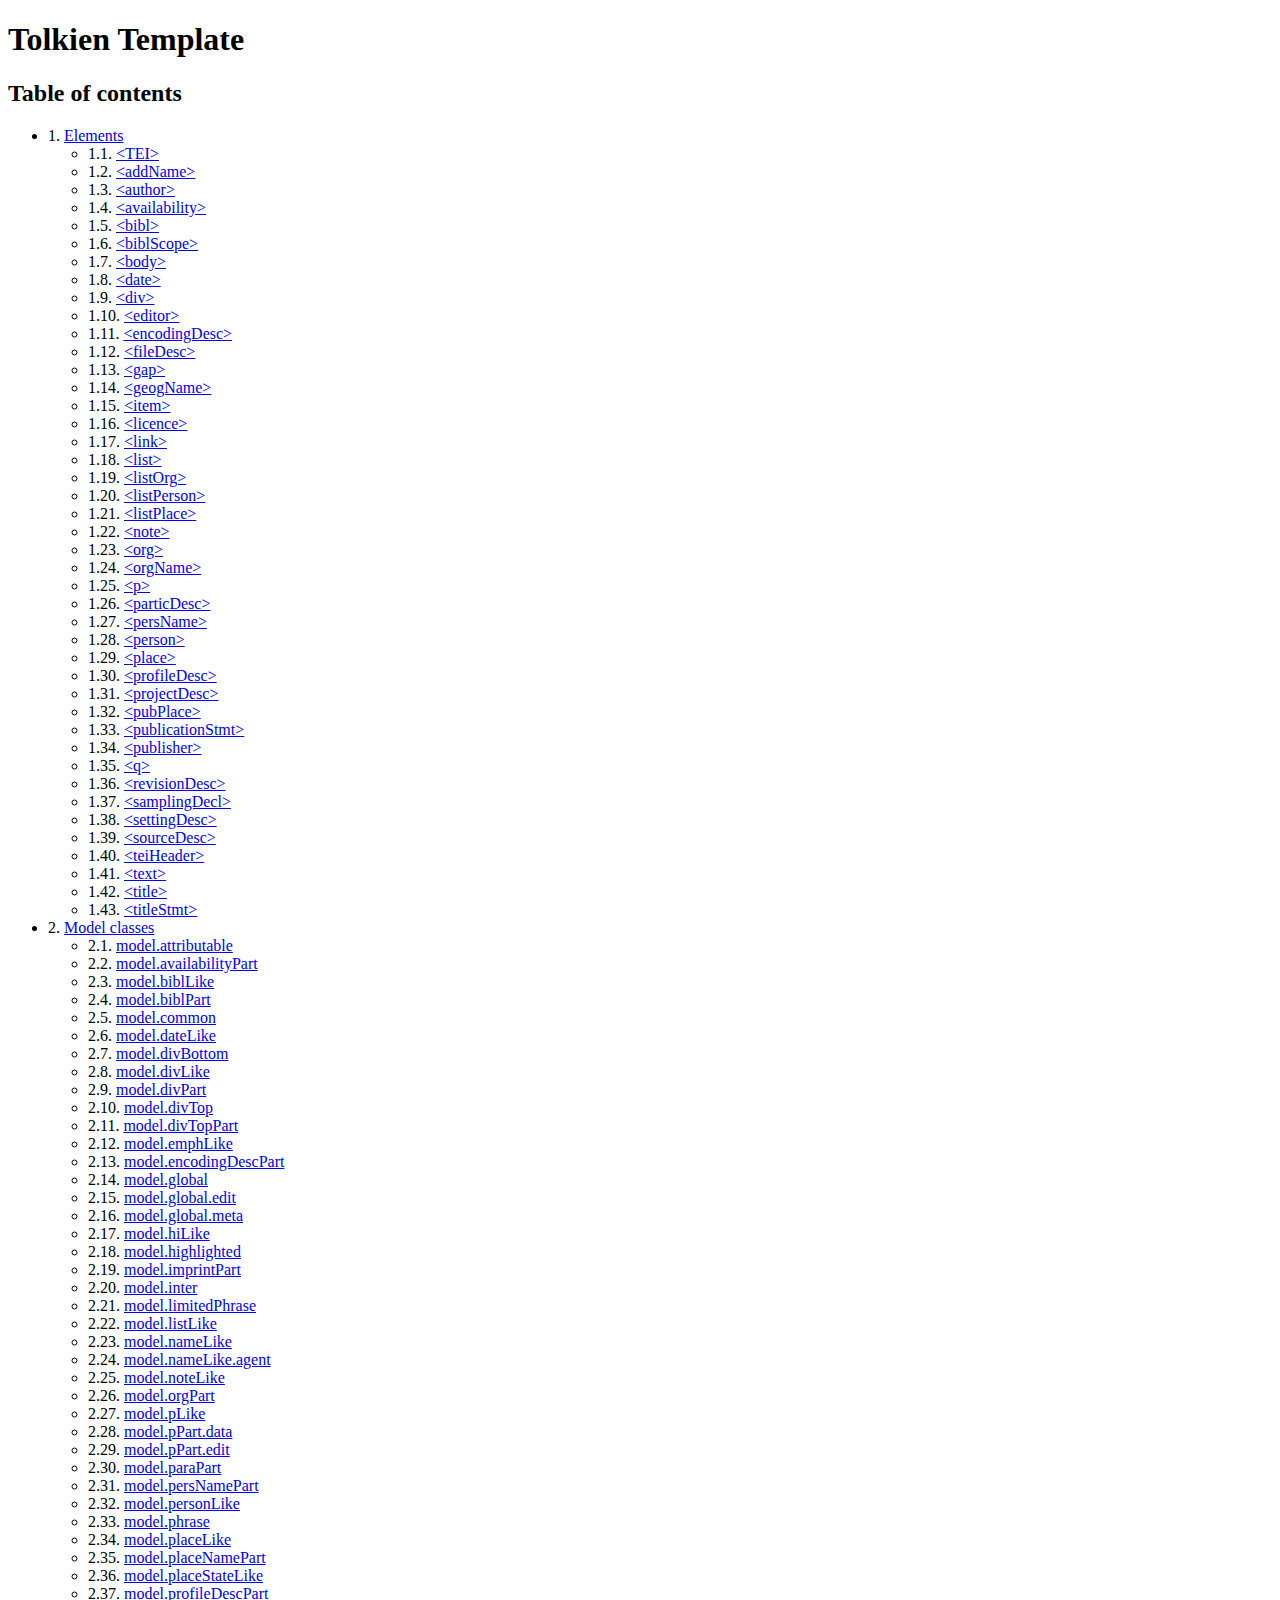
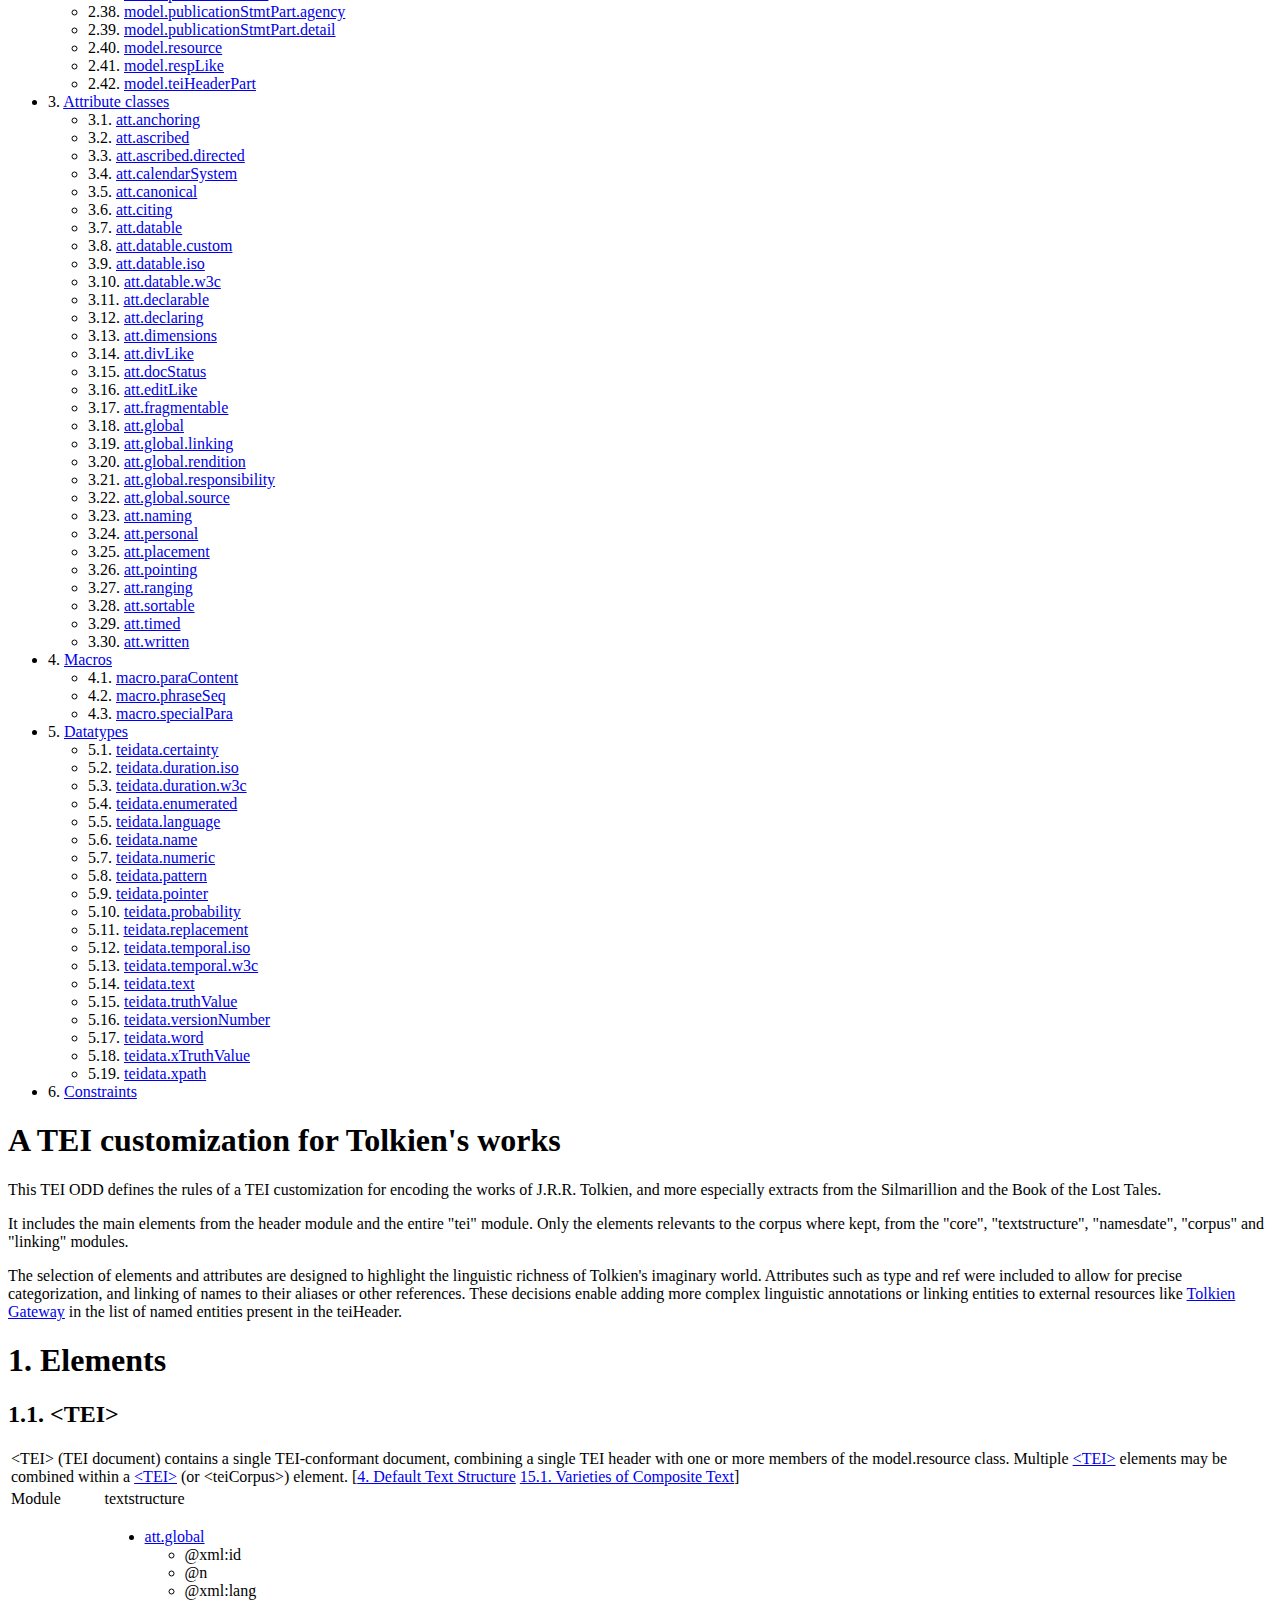
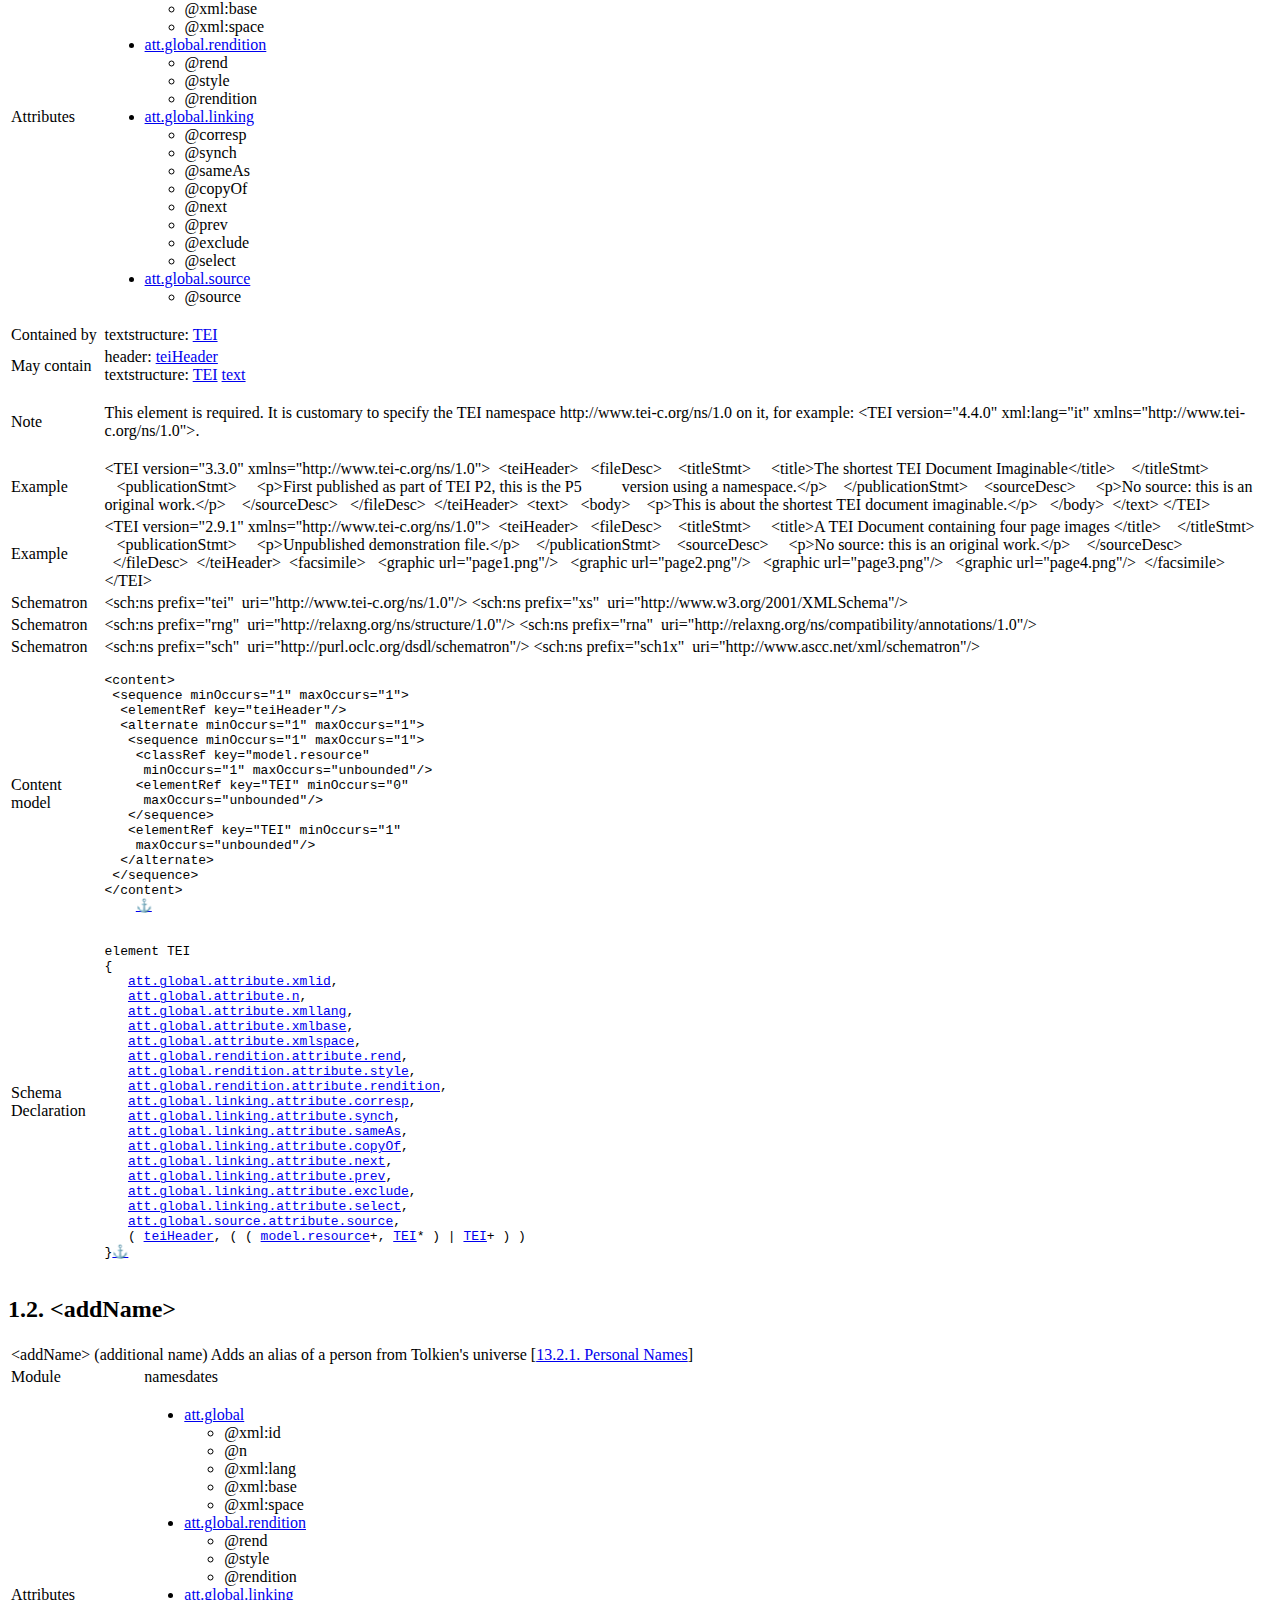
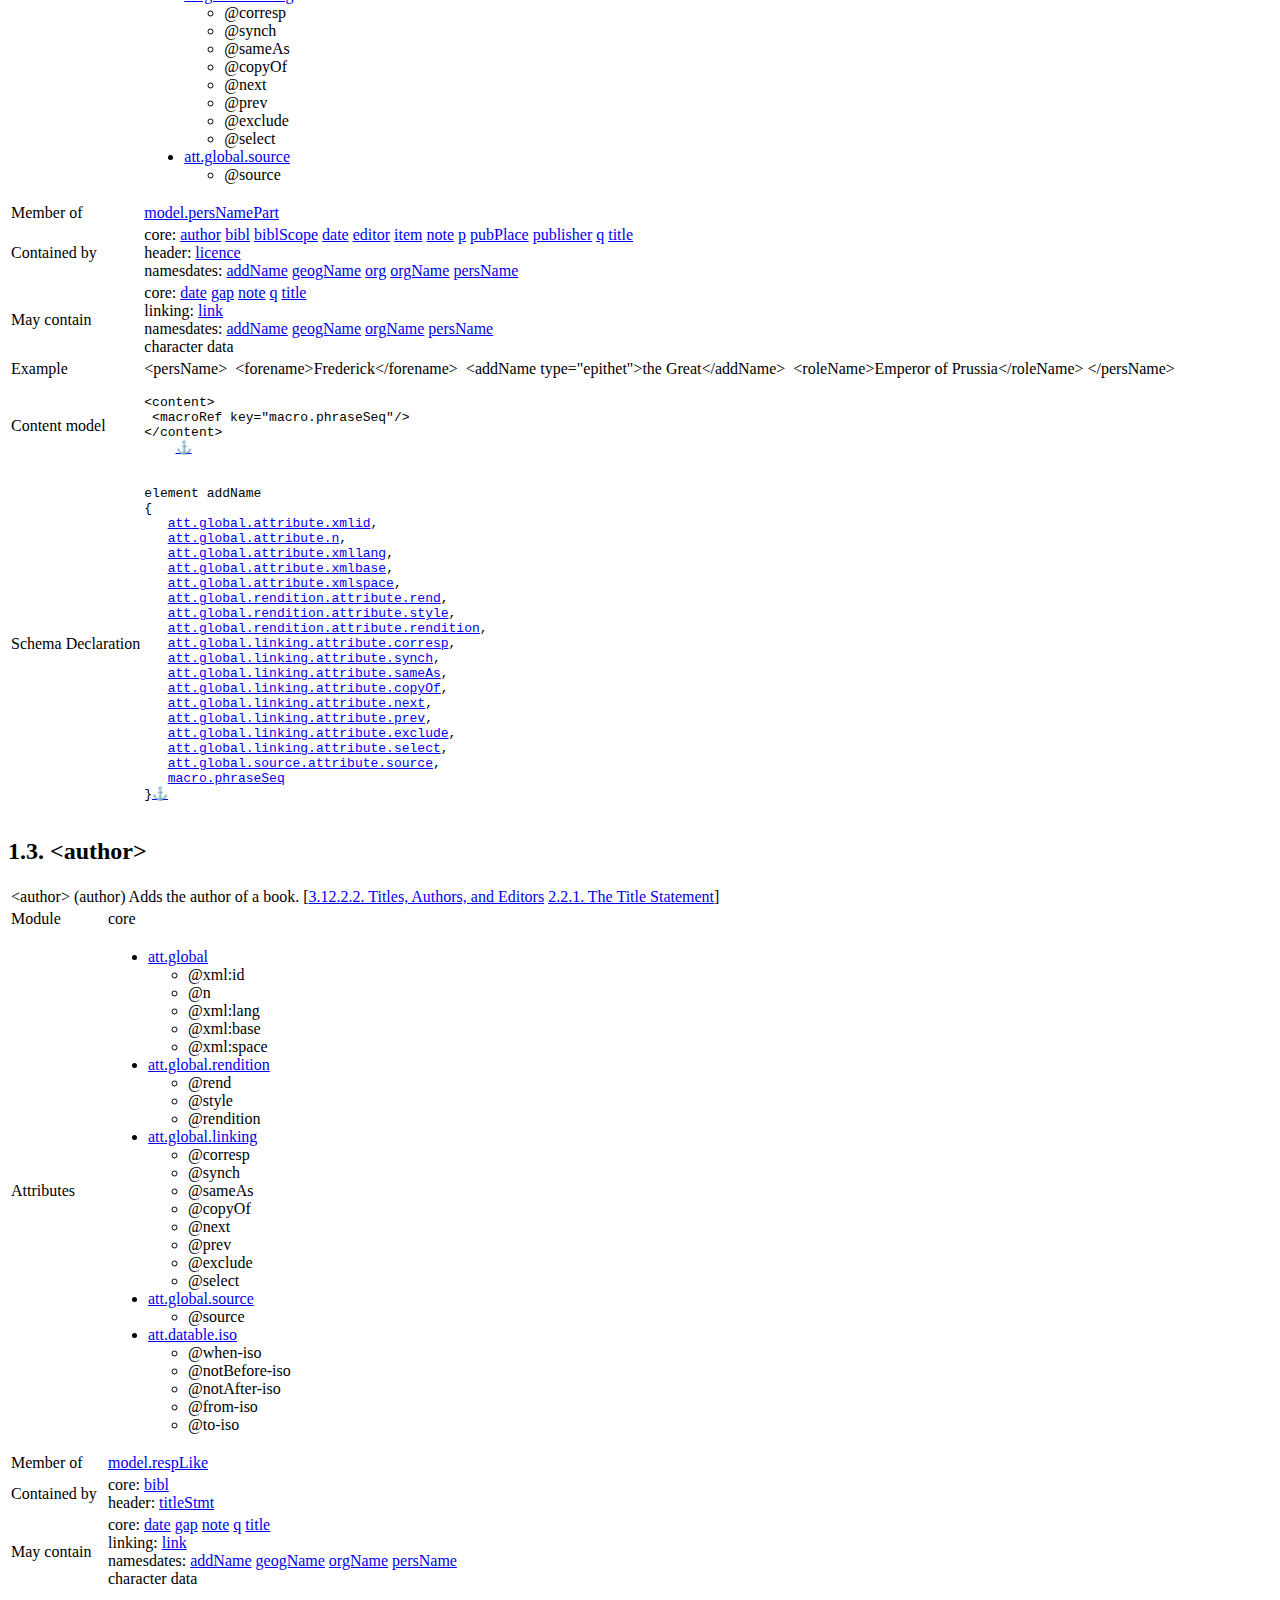
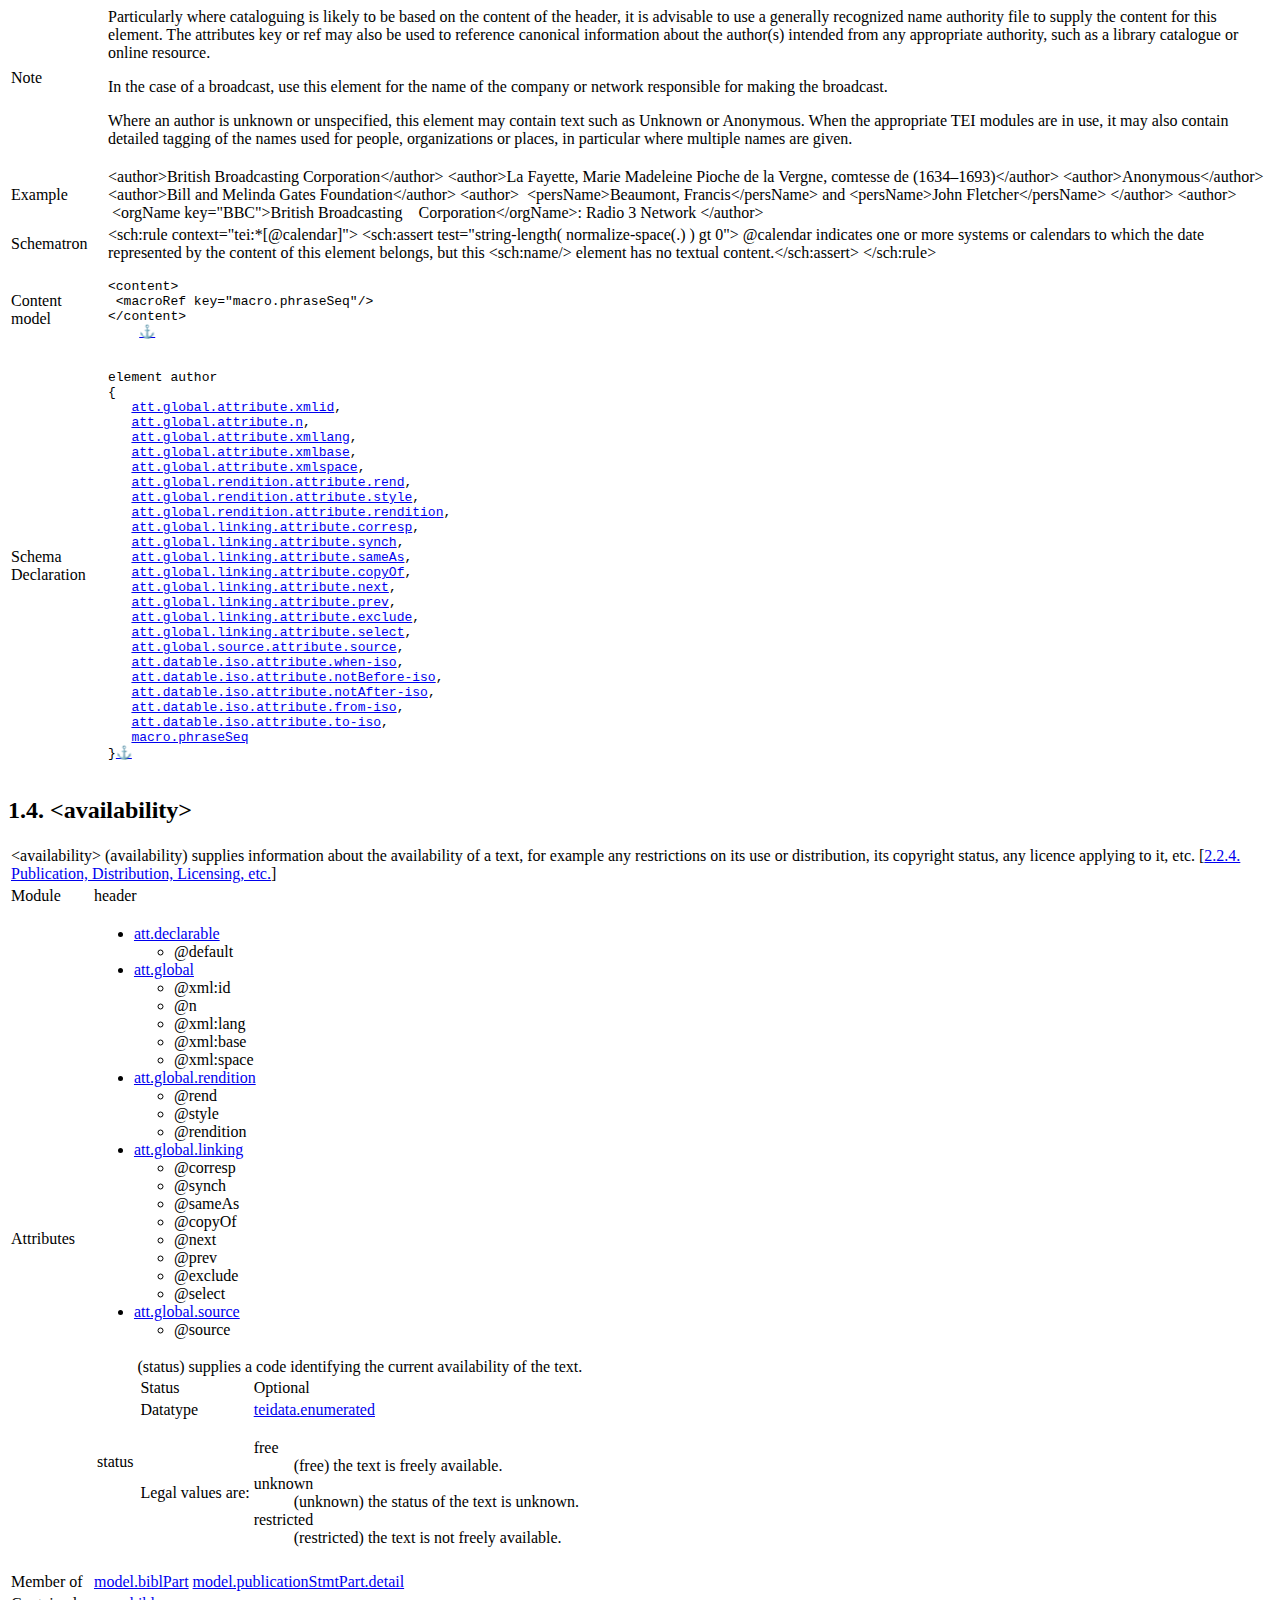
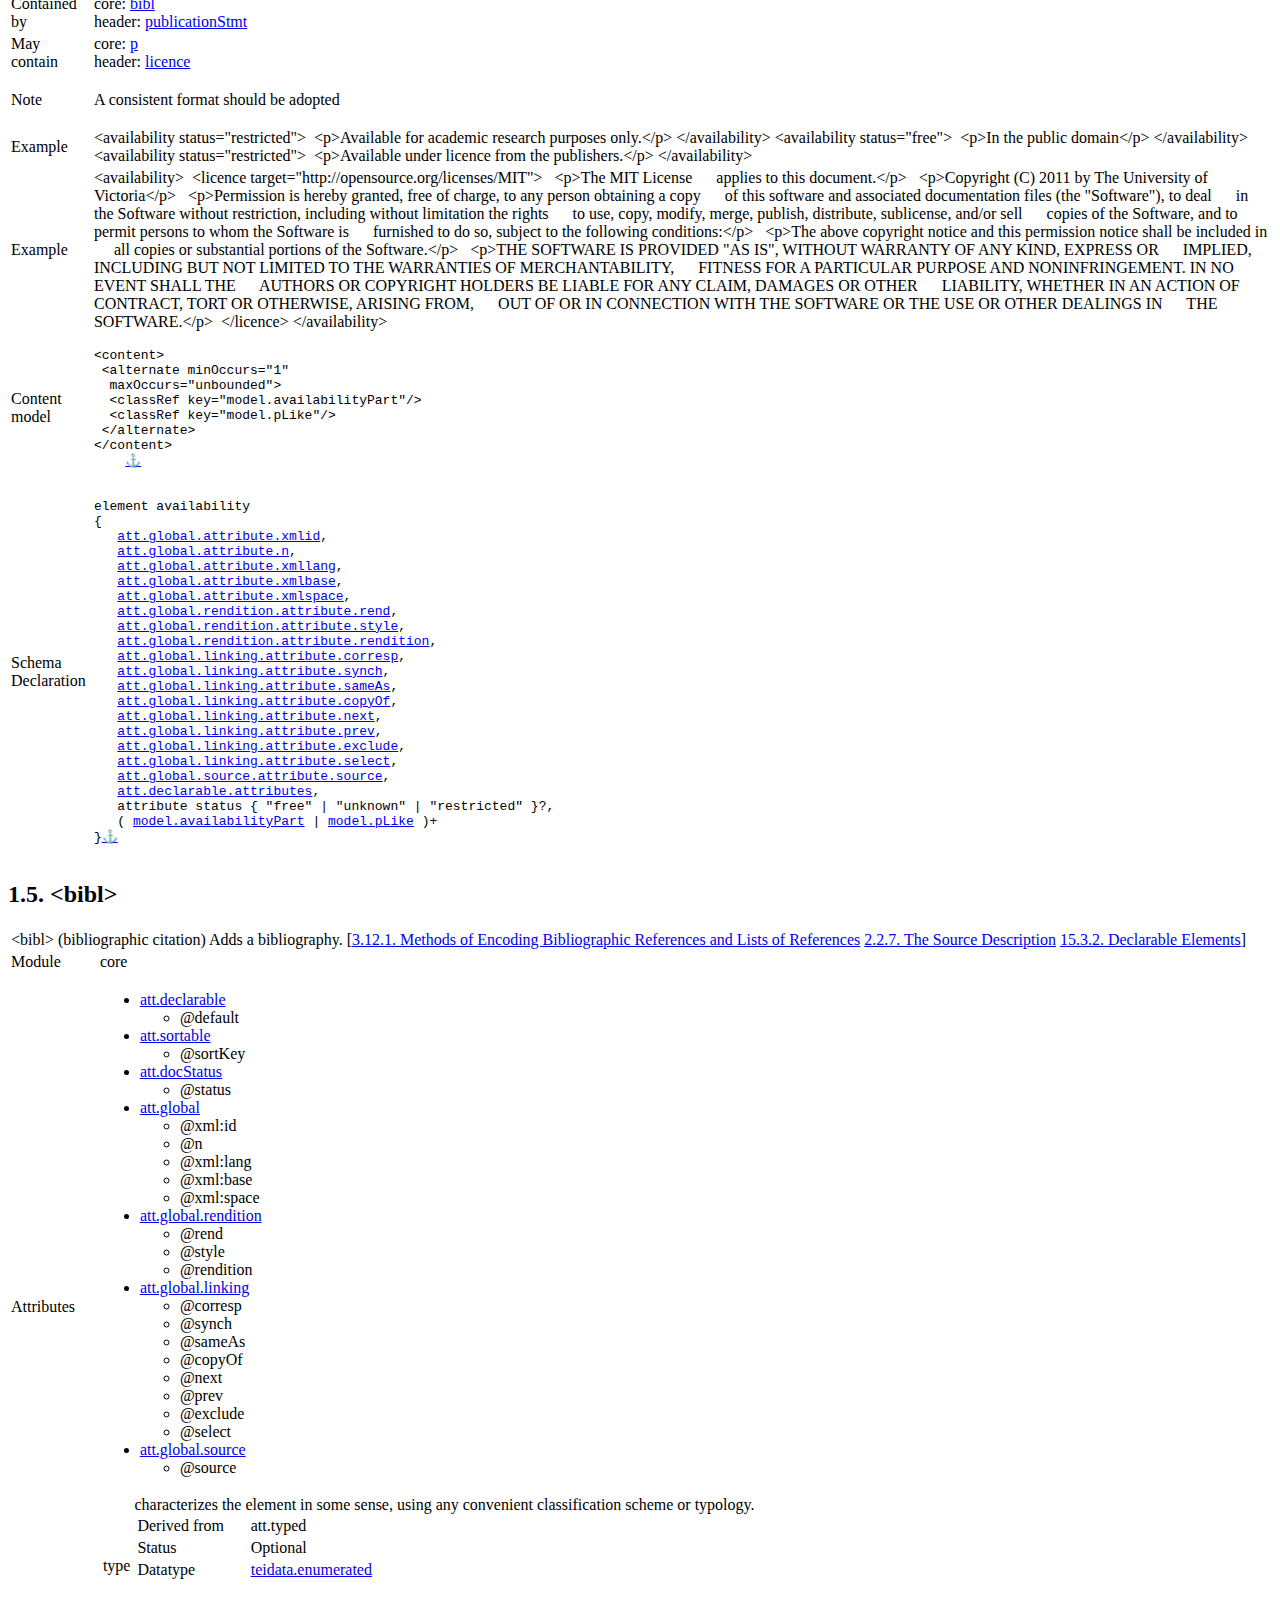
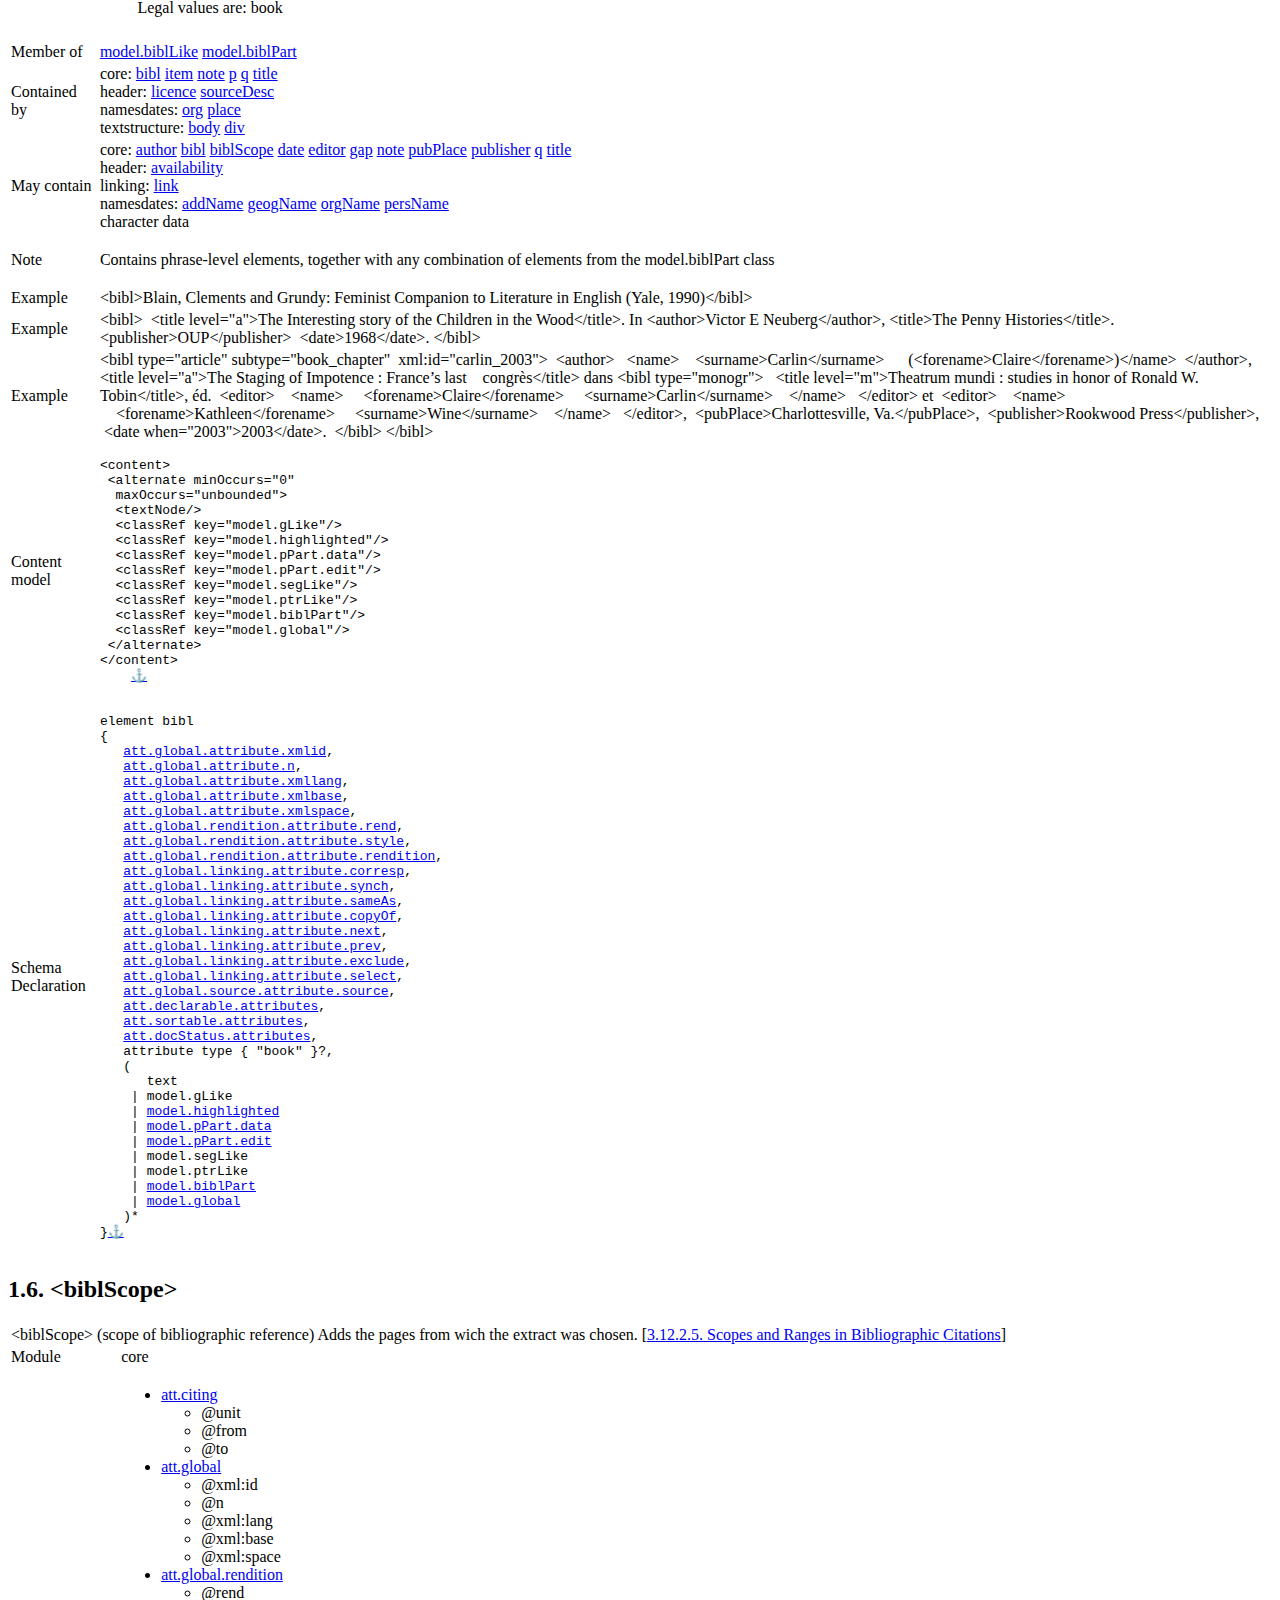
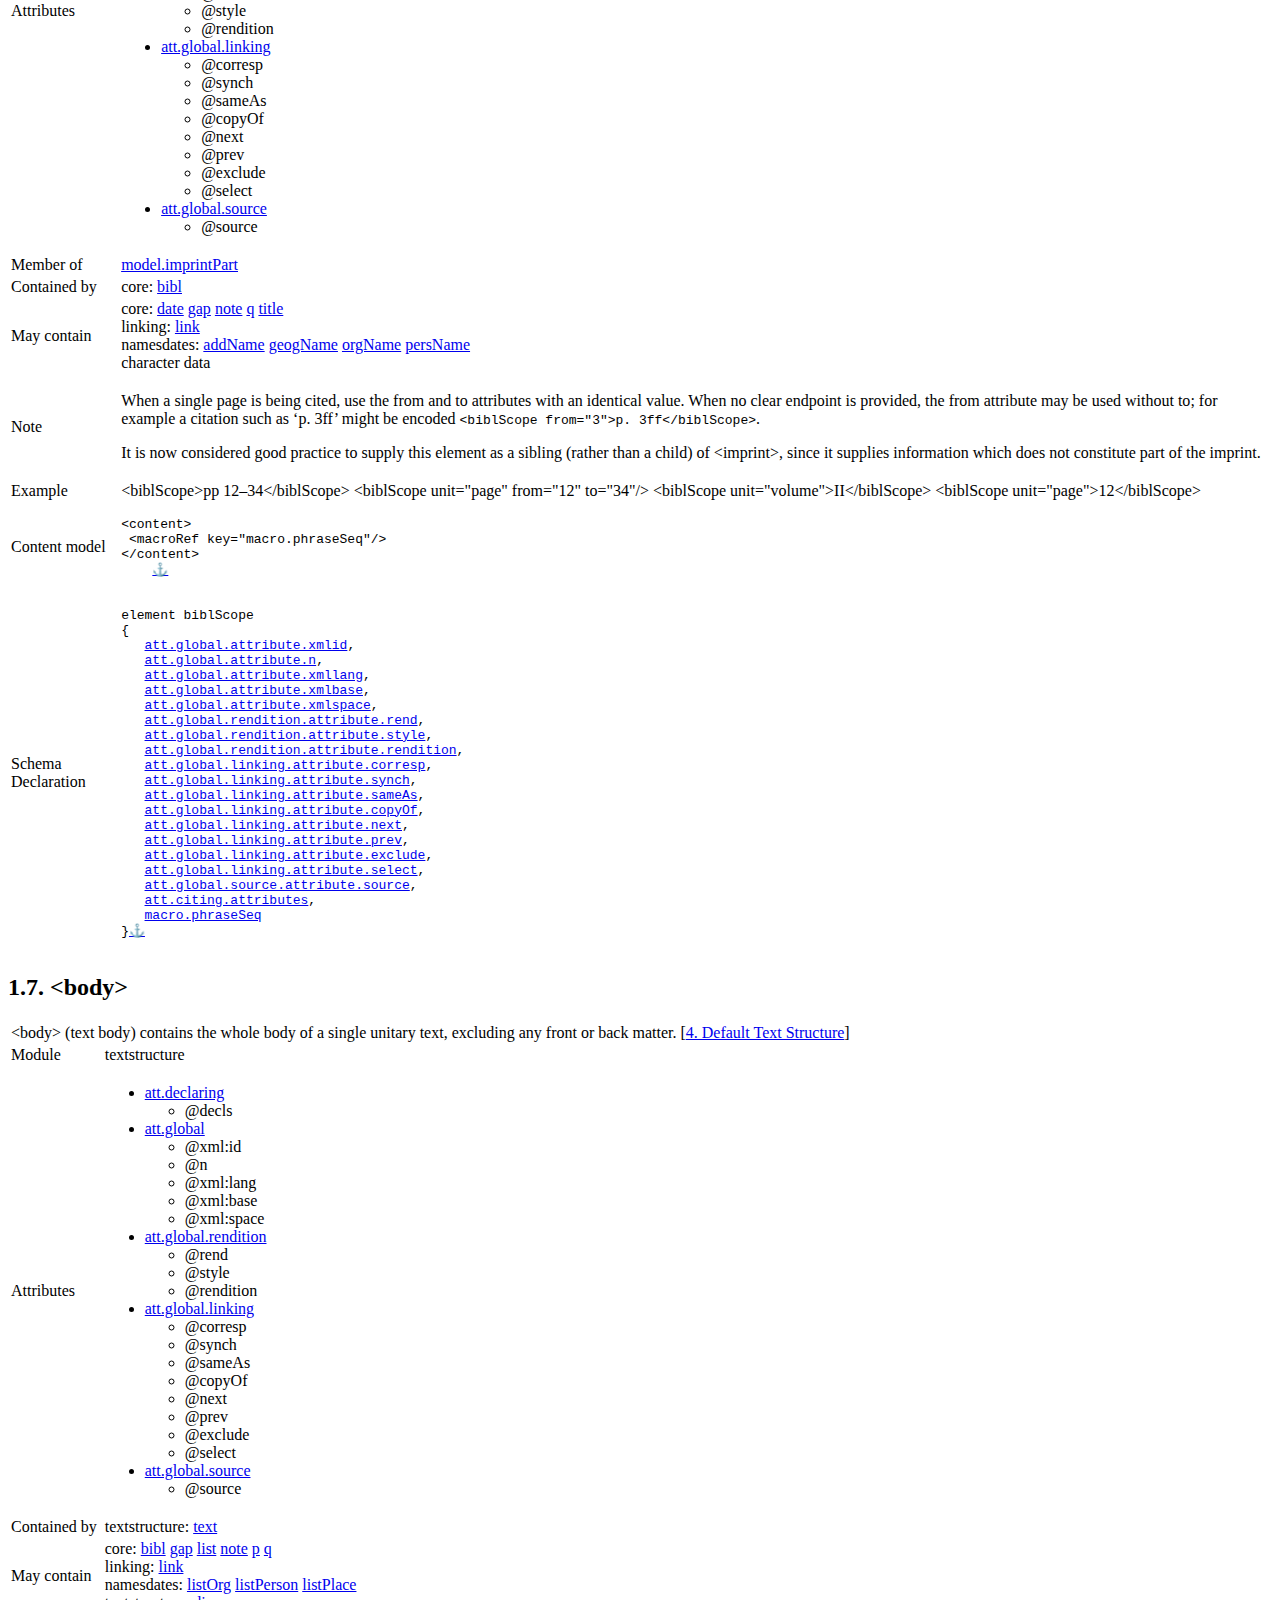
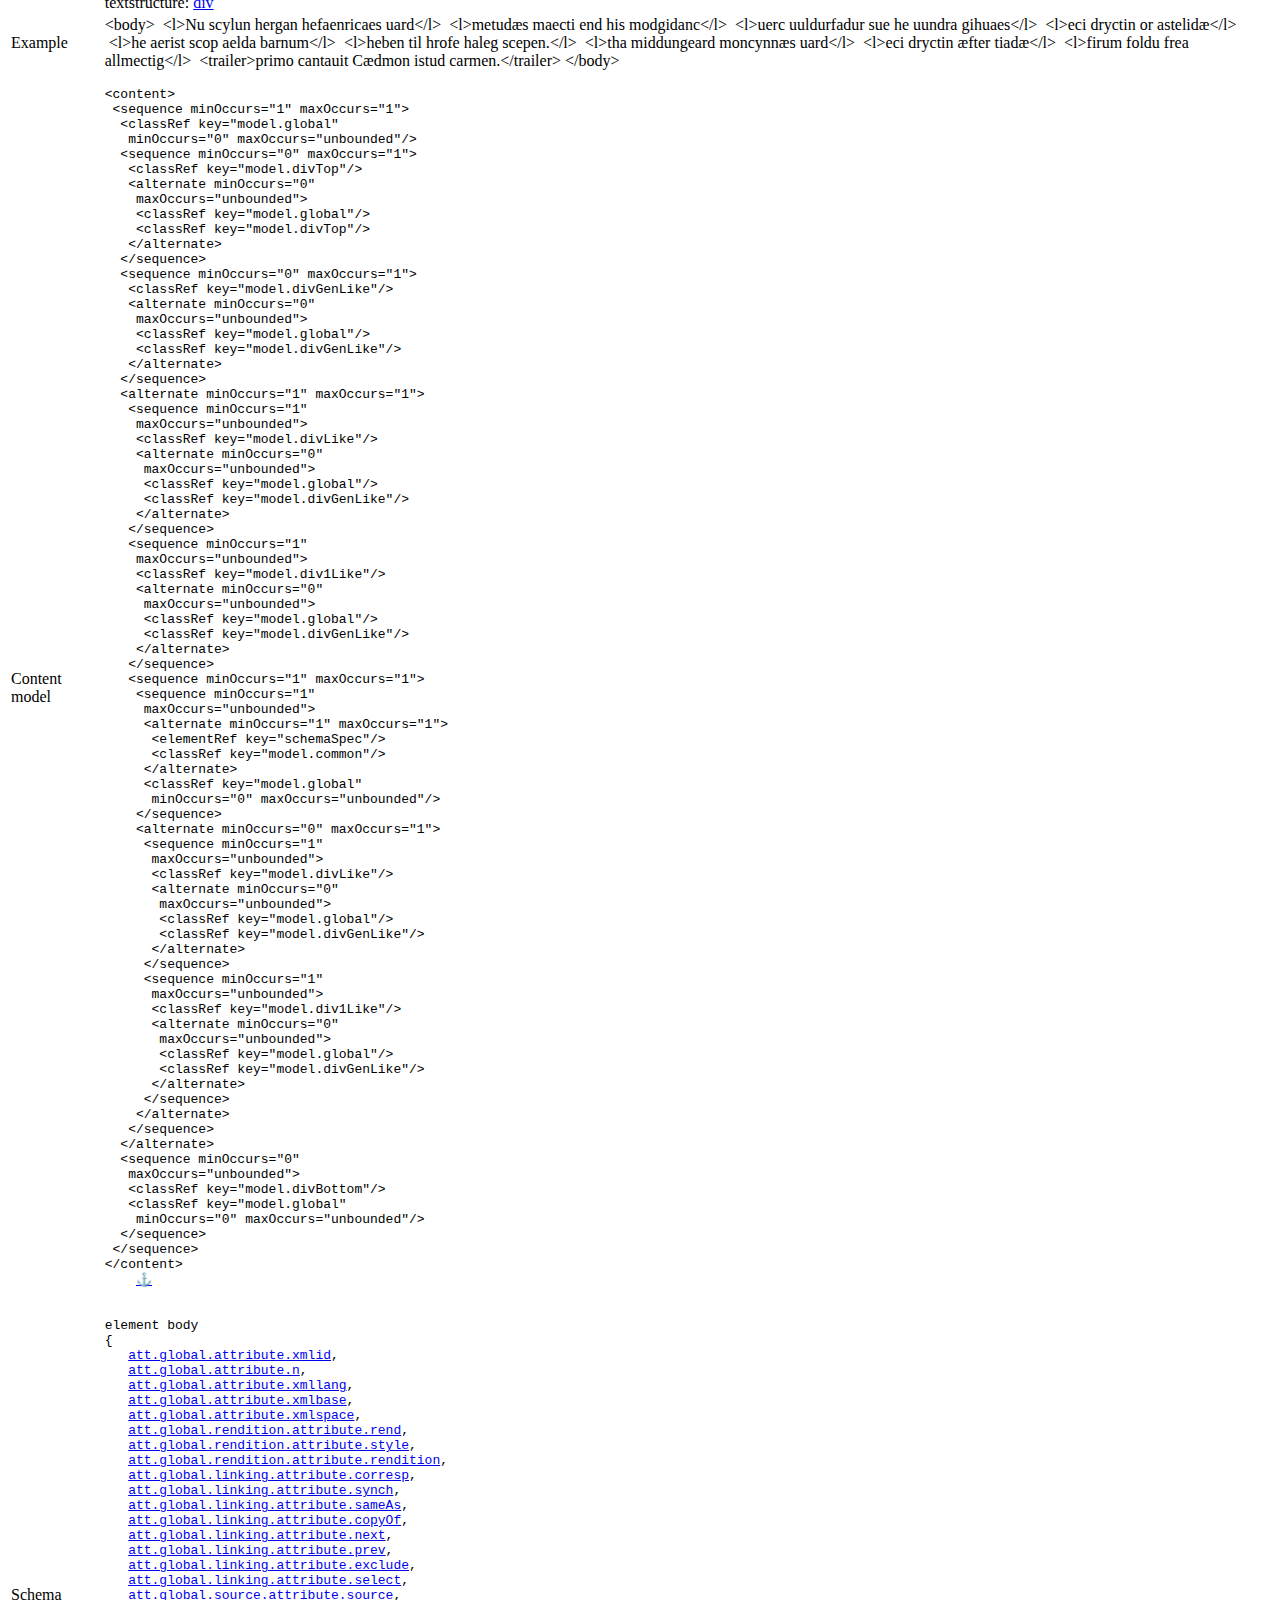
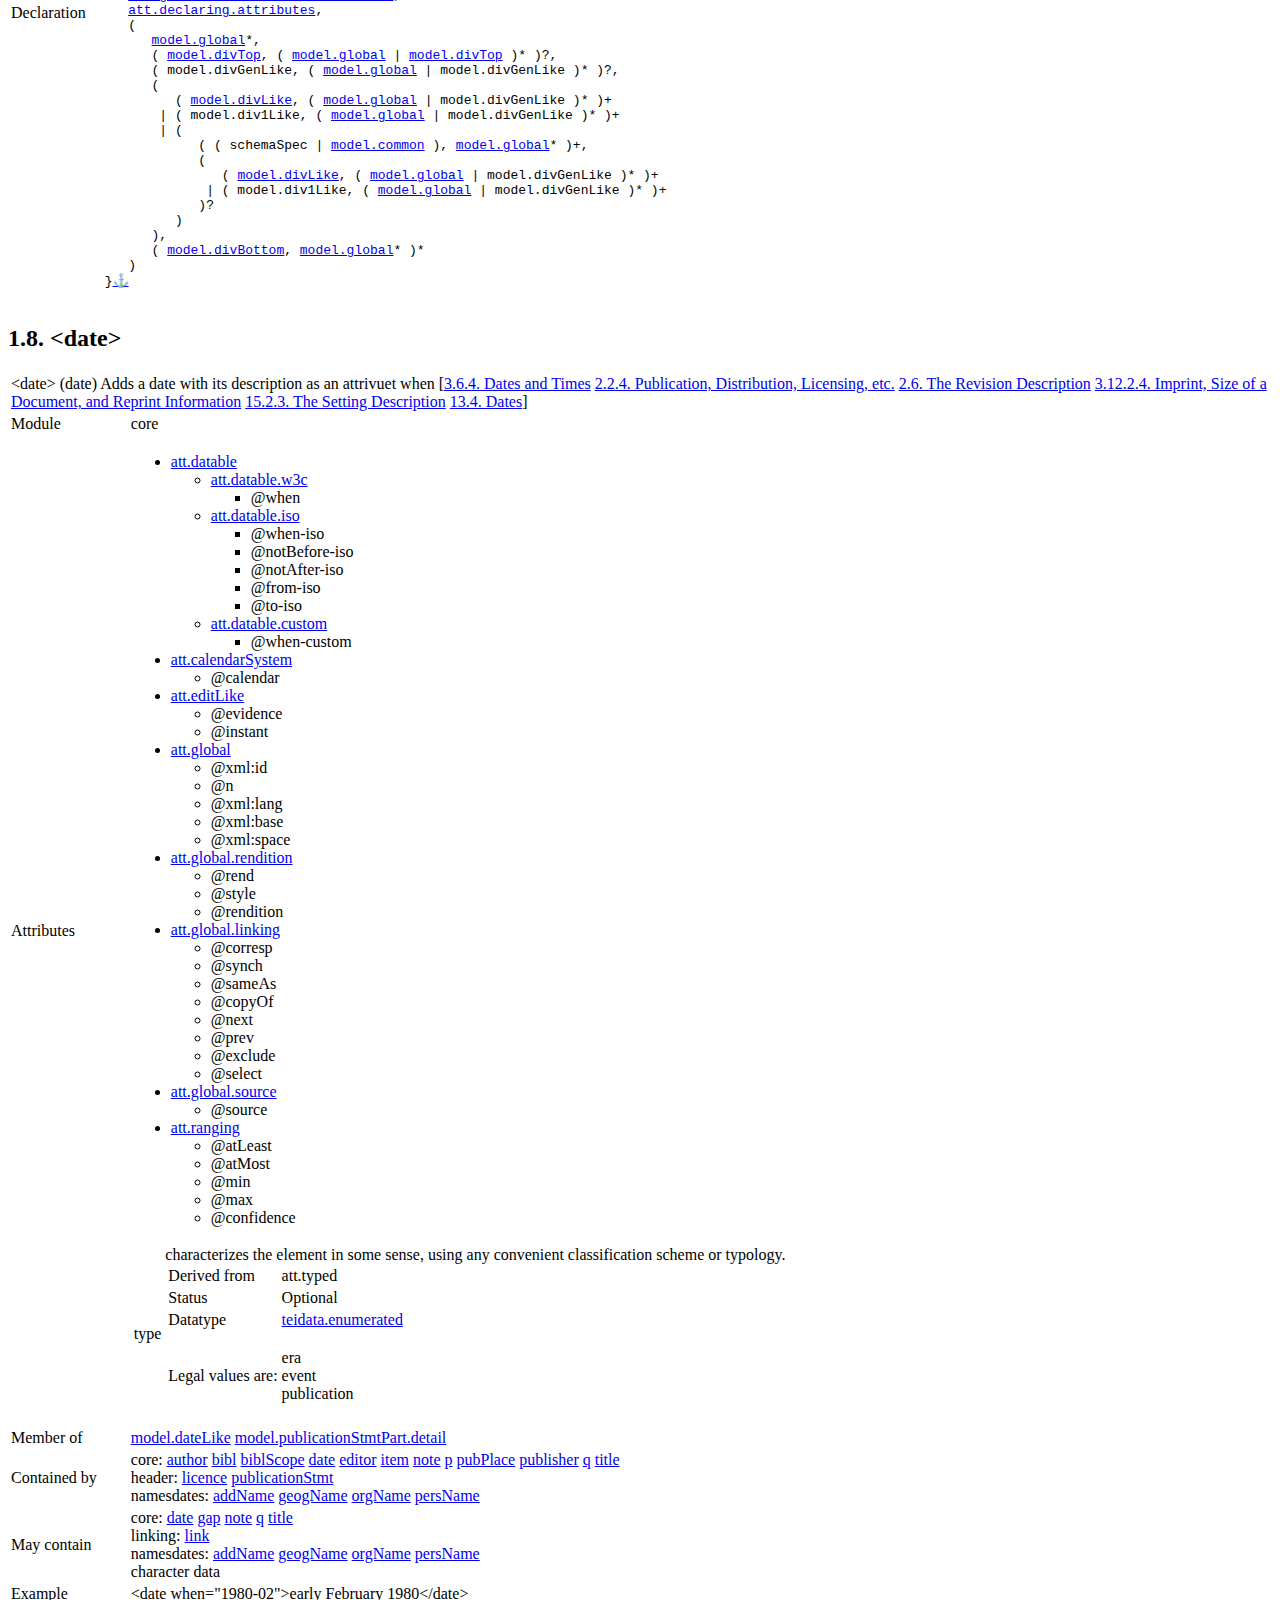
==== commit 5c462f04: "update rng and html" ====
--- a/XML/templates/TolkienTemplate.html
+++ b/XML/templates/TolkienTemplate.html
@@ -1,8 +1,4 @@
-<!DOCTYPE html><html xmlns="http://www.w3.org/1999/xhtml" xml:lang="en" lang="en"><head><meta http-equiv="Content-Type" content="text/html; charset=UTF-8"/><!--THIS FILE IS GENERATED FROM AN XML MASTER. DO NOT EDIT (5)--><title>Tolkien Template</title><meta name="author" content="Maëlys Gioan"/><meta name="generator" content="Text Encoding Initiative Consortium XSLT stylesheets"/><meta name="DC.Title" content="Tolkien Template"/><meta name="DC.Type" content="Text"/><meta name="DC.Format" content="text/html"/><link href="https://www.tei-c.org/release/xml/tei/stylesheet/tei.css" rel="stylesheet" type="text/css"/><link rel="stylesheet" media="print" type="text/css" href="https://www.tei-c.org/release/xml/tei/stylesheet/tei-print.css"/></head><body class="simple" id="TOP"><div class="stdheader autogenerated"><h1 xml:lang="en" lang="en" class="maintitle">Tolkien Template</h1></div><!--TEI front--><h2>Table of contents</h2><ul class="toc toc_body"><li class="toc"><span class="headingNumber">1. </span><a class="toc toc_0" href="#index.xml-body.1_div.1">Elements</a><ul class="toc"><li class="toc"><span class="headingNumber">1.1. </span><a class="toc toc_1" href="#TEI.TEI" title="&lt;TEI&gt;">&lt;TEI&gt;</a></li><li class="toc"><span class="headingNumber">1.2. </span><a class="toc toc_1" href="#TEI.addName" title="&lt;addName&gt;">&lt;addName&gt;</a></li><li class="toc"><span class="headingNumber">1.3. </span><a class="toc toc_1" href="#TEI.author" title="&lt;author&gt;">&lt;author&gt;</a></li><li class="toc"><span class="headingNumber">1.4. </span><a class="toc toc_1" href="#TEI.availability" title="&lt;availability&gt;">&lt;availability&gt;</a></li><li class="toc"><span class="headingNumber">1.5. </span><a class="toc toc_1" href="#TEI.bibl" title="&lt;bibl&gt;">&lt;bibl&gt;</a></li><li class="toc"><span class="headingNumber">1.6. </span><a class="toc toc_1" href="#TEI.biblScope" title="&lt;biblScope&gt;">&lt;biblScope&gt;</a></li><li class="toc"><span class="headingNumber">1.7. </span><a class="toc toc_1" href="#TEI.body" title="&lt;body&gt;">&lt;body&gt;</a></li><li class="toc"><span class="headingNumber">1.8. </span><a class="toc toc_1" href="#TEI.date" title="&lt;date&gt;">&lt;date&gt;</a></li><li class="toc"><span class="headingNumber">1.9. </span><a class="toc toc_1" href="#TEI.div" title="&lt;div&gt;">&lt;div&gt;</a></li><li class="toc"><span class="headingNumber">1.10. </span><a class="toc toc_1" href="#TEI.editor" title="&lt;editor&gt;">&lt;editor&gt;</a></li><li class="toc"><span class="headingNumber">1.11. </span><a class="toc toc_1" href="#TEI.encodingDesc" title="&lt;encodingDesc&gt;">&lt;encodingDesc&gt;</a></li><li class="toc"><span class="headingNumber">1.12. </span><a class="toc toc_1" href="#TEI.fileDesc" title="&lt;fileDesc&gt;">&lt;fileDesc&gt;</a></li><li class="toc"><span class="headingNumber">1.13. </span><a class="toc toc_1" href="#TEI.gap" title="&lt;gap&gt;">&lt;gap&gt;</a></li><li class="toc"><span class="headingNumber">1.14. </span><a class="toc toc_1" href="#TEI.geogName" title="&lt;geogName&gt;">&lt;geogName&gt;</a></li><li class="toc"><span class="headingNumber">1.15. </span><a class="toc toc_1" href="#TEI.item" title="&lt;item&gt;">&lt;item&gt;</a></li><li class="toc"><span class="headingNumber">1.16. </span><a class="toc toc_1" href="#TEI.licence" title="&lt;licence&gt;">&lt;licence&gt;</a></li><li class="toc"><span class="headingNumber">1.17. </span><a class="toc toc_1" href="#TEI.link" title="&lt;link&gt;">&lt;link&gt;</a></li><li class="toc"><span class="headingNumber">1.18. </span><a class="toc toc_1" href="#TEI.list" title="&lt;list&gt;">&lt;list&gt;</a></li><li class="toc"><span class="headingNumber">1.19. </span><a class="toc toc_1" href="#TEI.listOrg" title="&lt;listOrg&gt;">&lt;listOrg&gt;</a></li><li class="toc"><span class="headingNumber">1.20. </span><a class="toc toc_1" href="#TEI.listPerson" title="&lt;listPerson&gt;">&lt;listPerson&gt;</a></li><li class="toc"><span class="headingNumber">1.21. </span><a class="toc toc_1" href="#TEI.listPlace" title="&lt;listPlace&gt;">&lt;listPlace&gt;</a></li><li class="toc"><span class="headingNumber">1.22. </span><a class="toc toc_1" href="#TEI.note" title="&lt;note&gt;">&lt;note&gt;</a></li><li class="toc"><span class="headingNumber">1.23. </span><a class="toc toc_1" href="#TEI.org" title="&lt;org&gt;">&lt;org&gt;</a></li><li class="toc"><span class="headingNumber">1.24. </span><a class="toc toc_1" href="#TEI.orgName" title="&lt;orgName&gt;">&lt;orgName&gt;</a></li><li class="toc"><span class="headingNumber">1.25. </span><a class="toc toc_1" href="#TEI.p" title="&lt;p&gt;">&lt;p&gt;</a></li><li class="toc"><span class="headingNumber">1.26. </span><a class="toc toc_1" href="#TEI.particDesc" title="&lt;particDesc&gt;">&lt;particDesc&gt;</a></li><li class="toc"><span class="headingNumber">1.27. </span><a class="toc toc_1" href="#TEI.persName" title="&lt;persName&gt;">&lt;persName&gt;</a></li><li class="toc"><span class="headingNumber">1.28. </span><a class="toc toc_1" href="#TEI.person" title="&lt;person&gt;">&lt;person&gt;</a></li><li class="toc"><span class="headingNumber">1.29. </span><a class="toc toc_1" href="#TEI.place" title="&lt;place&gt;">&lt;place&gt;</a></li><li class="toc"><span class="headingNumber">1.30. </span><a class="toc toc_1" href="#TEI.profileDesc" title="&lt;profileDesc&gt;">&lt;profileDesc&gt;</a></li><li class="toc"><span class="headingNumber">1.31. </span><a class="toc toc_1" href="#TEI.projectDesc" title="&lt;projectDesc&gt;">&lt;projectDesc&gt;</a></li><li class="toc"><span class="headingNumber">1.32. </span><a class="toc toc_1" href="#TEI.pubPlace" title="&lt;pubPlace&gt;">&lt;pubPlace&gt;</a></li><li class="toc"><span class="headingNumber">1.33. </span><a class="toc toc_1" href="#TEI.publicationStmt" title="&lt;publicationStmt&gt;">&lt;publicationStmt&gt;</a></li><li class="toc"><span class="headingNumber">1.34. </span><a class="toc toc_1" href="#TEI.publisher" title="&lt;publisher&gt;">&lt;publisher&gt;</a></li><li class="toc"><span class="headingNumber">1.35. </span><a class="toc toc_1" href="#TEI.q" title="&lt;q&gt;">&lt;q&gt;</a></li><li class="toc"><span class="headingNumber">1.36. </span><a class="toc toc_1" href="#TEI.revisionDesc" title="&lt;revisionDesc&gt;">&lt;revisionDesc&gt;</a></li><li class="toc"><span class="headingNumber">1.37. </span><a class="toc toc_1" href="#TEI.samplingDecl" title="&lt;samplingDecl&gt;">&lt;samplingDecl&gt;</a></li><li class="toc"><span class="headingNumber">1.38. </span><a class="toc toc_1" href="#TEI.settingDesc" title="&lt;settingDesc&gt;">&lt;settingDesc&gt;</a></li><li class="toc"><span class="headingNumber">1.39. </span><a class="toc toc_1" href="#TEI.sourceDesc" title="&lt;sourceDesc&gt;">&lt;sourceDesc&gt;</a></li><li class="toc"><span class="headingNumber">1.40. </span><a class="toc toc_1" href="#TEI.teiHeader" title="&lt;teiHeader&gt;">&lt;teiHeader&gt;</a></li><li class="toc"><span class="headingNumber">1.41. </span><a class="toc toc_1" href="#TEI.text" title="&lt;text&gt;">&lt;text&gt;</a></li><li class="toc"><span class="headingNumber">1.42. </span><a class="toc toc_1" href="#TEI.title" title="&lt;title&gt;">&lt;title&gt;</a></li><li class="toc"><span class="headingNumber">1.43. </span><a class="toc toc_1" href="#TEI.titleStmt" title="&lt;titleStmt&gt;">&lt;titleStmt&gt;</a></li></ul></li><li class="toc"><span class="headingNumber">2. </span><a class="toc toc_0" href="#index.xml-body.1_div.2">Model classes</a><ul class="toc"><li class="toc"><span class="headingNumber">2.1. </span><a class="toc toc_1" href="#TEI.model.attributable" title="model.attributable">model.attributable</a></li><li class="toc"><span class="headingNumber">2.2. </span><a class="toc toc_1" href="#TEI.model.availabilityPart" title="model.availabilityPart">model.availabilityPart</a></li><li class="toc"><span class="headingNumber">2.3. </span><a class="toc toc_1" href="#TEI.model.biblLike" title="model.biblLike">model.biblLike</a></li><li class="toc"><span class="headingNumber">2.4. </span><a class="toc toc_1" href="#TEI.model.biblPart" title="model.biblPart">model.biblPart</a></li><li class="toc"><span class="headingNumber">2.5. </span><a class="toc toc_1" href="#TEI.model.common" title="model.common">model.common</a></li><li class="toc"><span class="headingNumber">2.6. </span><a class="toc toc_1" href="#TEI.model.dateLike" title="model.dateLike">model.dateLike</a></li><li class="toc"><span class="headingNumber">2.7. </span><a class="toc toc_1" href="#TEI.model.divBottom" title="model.divBottom">model.divBottom</a></li><li class="toc"><span class="headingNumber">2.8. </span><a class="toc toc_1" href="#TEI.model.divLike" title="model.divLike">model.divLike</a></li><li class="toc"><span class="headingNumber">2.9. </span><a class="toc toc_1" href="#TEI.model.divPart" title="model.divPart">model.divPart</a></li><li class="toc"><span class="headingNumber">2.10. </span><a class="toc toc_1" href="#TEI.model.divTop" title="model.divTop">model.divTop</a></li><li class="toc"><span class="headingNumber">2.11. </span><a class="toc toc_1" href="#TEI.model.divTopPart" title="model.divTopPart">model.divTopPart</a></li><li class="toc"><span class="headingNumber">2.12. </span><a class="toc toc_1" href="#TEI.model.emphLike" title="model.emphLike">model.emphLike</a></li><li class="toc"><span class="headingNumber">2.13. </span><a class="toc toc_1" href="#TEI.model.encodingDescPart" title="model.encodingDescPart">model.encodingDescPart</a></li><li class="toc"><span class="headingNumber">2.14. </span><a class="toc toc_1" href="#TEI.model.global" title="model.global">model.global</a></li><li class="toc"><span class="headingNumber">2.15. </span><a class="toc toc_1" href="#TEI.model.global.edit" title="model.global.edit">model.global.edit</a></li><li class="toc"><span class="headingNumber">2.16. </span><a class="toc toc_1" href="#TEI.model.global.meta" title="model.global.meta">model.global.meta</a></li><li class="toc"><span class="headingNumber">2.17. </span><a class="toc toc_1" href="#TEI.model.hiLike" title="model.hiLike">model.hiLike</a></li><li class="toc"><span class="headingNumber">2.18. </span><a class="toc toc_1" href="#TEI.model.highlighted" title="model.highlighted">model.highlighted</a></li><li class="toc"><span class="headingNumber">2.19. </span><a class="toc toc_1" href="#TEI.model.imprintPart" title="model.imprintPart">model.imprintPart</a></li><li class="toc"><span class="headingNumber">2.20. </span><a class="toc toc_1" href="#TEI.model.inter" title="model.inter">model.inter</a></li><li class="toc"><span class="headingNumber">2.21. </span><a class="toc toc_1" href="#TEI.model.limitedPhrase" title="model.limitedPhrase">model.limitedPhrase</a></li><li class="toc"><span class="headingNumber">2.22. </span><a class="toc toc_1" href="#TEI.model.listLike" title="model.listLike">model.listLike</a></li><li class="toc"><span class="headingNumber">2.23. </span><a class="toc toc_1" href="#TEI.model.nameLike" title="model.nameLike">model.nameLike</a></li><li class="toc"><span class="headingNumber">2.24. </span><a class="toc toc_1" href="#TEI.model.nameLike.agent" title="model.nameLike.agent">model.nameLike.agent</a></li><li class="toc"><span class="headingNumber">2.25. </span><a class="toc toc_1" href="#TEI.model.noteLike" title="model.noteLike">model.noteLike</a></li><li class="toc"><span class="headingNumber">2.26. </span><a class="toc toc_1" href="#TEI.model.orgPart" title="model.orgPart">model.orgPart</a></li><li class="toc"><span class="headingNumber">2.27. </span><a class="toc toc_1" href="#TEI.model.pLike" title="model.pLike">model.pLike</a></li><li class="toc"><span class="headingNumber">2.28. </span><a class="toc toc_1" href="#TEI.model.pPart.data" title="model.pPart.data">model.pPart.data</a></li><li class="toc"><span class="headingNumber">2.29. </span><a class="toc toc_1" href="#TEI.model.pPart.edit" title="model.pPart.edit">model.pPart.edit</a></li><li class="toc"><span class="headingNumber">2.30. </span><a class="toc toc_1" href="#TEI.model.paraPart" title="model.paraPart">model.paraPart</a></li><li class="toc"><span class="headingNumber">2.31. </span><a class="toc toc_1" href="#TEI.model.persNamePart" title="model.persNamePart">model.persNamePart</a></li><li class="toc"><span class="headingNumber">2.32. </span><a class="toc toc_1" href="#TEI.model.personLike" title="model.personLike">model.personLike</a></li><li class="toc"><span class="headingNumber">2.33. </span><a class="toc toc_1" href="#TEI.model.phrase" title="model.phrase">model.phrase</a></li><li class="toc"><span class="headingNumber">2.34. </span><a class="toc toc_1" href="#TEI.model.placeLike" title="model.placeLike">model.placeLike</a></li><li class="toc"><span class="headingNumber">2.35. </span><a class="toc toc_1" href="#TEI.model.placeNamePart" title="model.placeNamePart">model.placeNamePart</a></li><li class="toc"><span class="headingNumber">2.36. </span><a class="toc toc_1" href="#TEI.model.placeStateLike" title="model.placeStateLike">model.placeStateLike</a></li><li class="toc"><span class="headingNumber">2.37. </span><a class="toc toc_1" href="#TEI.model.profileDescPart" title="model.profileDescPart">model.profileDescPart</a></li><li class="toc"><span class="headingNumber">2.38. </span><a class="toc toc_1" href="#TEI.model.publicationStmtPart.agency" title="model.publicationStmtPart.agency">model.publicationStmtPart.agency</a></li><li class="toc"><span class="headingNumber">2.39. </span><a class="toc toc_1" href="#TEI.model.publicationStmtPart.detail" title="model.publicationStmtPart.detail">model.publicationStmtPart.detail</a></li><li class="toc"><span class="headingNumber">2.40. </span><a class="toc toc_1" href="#TEI.model.resource" title="model.resource">model.resource</a></li><li class="toc"><span class="headingNumber">2.41. </span><a class="toc toc_1" href="#TEI.model.respLike" title="model.respLike">model.respLike</a></li><li class="toc"><span class="headingNumber">2.42. </span><a class="toc toc_1" href="#TEI.model.teiHeaderPart" title="model.teiHeaderPart">model.teiHeaderPart</a></li></ul></li><li class="toc"><span class="headingNumber">3. </span><a class="toc toc_0" href="#index.xml-body.1_div.3">Attribute classes</a><ul class="toc"><li class="toc"><span class="headingNumber">3.1. </span><a class="toc toc_1" href="#TEI.att.anchoring" title="att.anchoring">att.anchoring</a></li><li class="toc"><span class="headingNumber">3.2. </span><a class="toc toc_1" href="#TEI.att.ascribed" title="att.ascribed">att.ascribed</a></li><li class="toc"><span class="headingNumber">3.3. </span><a class="toc toc_1" href="#TEI.att.ascribed.directed" title="att.ascribed.directed">att.ascribed.directed</a></li><li class="toc"><span class="headingNumber">3.4. </span><a class="toc toc_1" href="#TEI.att.calendarSystem" title="att.calendarSystem">att.calendarSystem</a></li><li class="toc"><span class="headingNumber">3.5. </span><a class="toc toc_1" href="#TEI.att.canonical" title="att.canonical">att.canonical</a></li><li class="toc"><span class="headingNumber">3.6. </span><a class="toc toc_1" href="#TEI.att.citing" title="att.citing">att.citing</a></li><li class="toc"><span class="headingNumber">3.7. </span><a class="toc toc_1" href="#TEI.att.datable" title="att.datable">att.datable</a></li><li class="toc"><span class="headingNumber">3.8. </span><a class="toc toc_1" href="#TEI.att.datable.custom" title="att.datable.custom">att.datable.custom</a></li><li class="toc"><span class="headingNumber">3.9. </span><a class="toc toc_1" href="#TEI.att.datable.iso" title="att.datable.iso">att.datable.iso</a></li><li class="toc"><span class="headingNumber">3.10. </span><a class="toc toc_1" href="#TEI.att.datable.w3c" title="att.datable.w3c">att.datable.w3c</a></li><li class="toc"><span class="headingNumber">3.11. </span><a class="toc toc_1" href="#TEI.att.declarable" title="att.declarable">att.declarable</a></li><li class="toc"><span class="headingNumber">3.12. </span><a class="toc toc_1" href="#TEI.att.declaring" title="att.declaring">att.declaring</a></li><li class="toc"><span class="headingNumber">3.13. </span><a class="toc toc_1" href="#TEI.att.dimensions" title="att.dimensions">att.dimensions</a></li><li class="toc"><span class="headingNumber">3.14. </span><a class="toc toc_1" href="#TEI.att.divLike" title="att.divLike">att.divLike</a></li><li class="toc"><span class="headingNumber">3.15. </span><a class="toc toc_1" href="#TEI.att.docStatus" title="att.docStatus">att.docStatus</a></li><li class="toc"><span class="headingNumber">3.16. </span><a class="toc toc_1" href="#TEI.att.editLike" title="att.editLike">att.editLike</a></li><li class="toc"><span class="headingNumber">3.17. </span><a class="toc toc_1" href="#TEI.att.fragmentable" title="att.fragmentable">att.fragmentable</a></li><li class="toc"><span class="headingNumber">3.18. </span><a class="toc toc_1" href="#TEI.att.global" title="att.global">att.global</a></li><li class="toc"><span class="headingNumber">3.19. </span><a class="toc toc_1" href="#TEI.att.global.linking" title="att.global.linking">att.global.linking</a></li><li class="toc"><span class="headingNumber">3.20. </span><a class="toc toc_1" href="#TEI.att.global.rendition" title="att.global.rendition">att.global.rendition</a></li><li class="toc"><span class="headingNumber">3.21. </span><a class="toc toc_1" href="#TEI.att.global.responsibility" title="att.global.responsibility">att.global.responsibility</a></li><li class="toc"><span class="headingNumber">3.22. </span><a class="toc toc_1" href="#TEI.att.global.source" title="att.global.source">att.global.source</a></li><li class="toc"><span class="headingNumber">3.23. </span><a class="toc toc_1" href="#TEI.att.naming" title="att.naming">att.naming</a></li><li class="toc"><span class="headingNumber">3.24. </span><a class="toc toc_1" href="#TEI.att.personal" title="att.personal">att.personal</a></li><li class="toc"><span class="headingNumber">3.25. </span><a class="toc toc_1" href="#TEI.att.placement" title="att.placement">att.placement</a></li><li class="toc"><span class="headingNumber">3.26. </span><a class="toc toc_1" href="#TEI.att.pointing" title="att.pointing">att.pointing</a></li><li class="toc"><span class="headingNumber">3.27. </span><a class="toc toc_1" href="#TEI.att.ranging" title="att.ranging">att.ranging</a></li><li class="toc"><span class="headingNumber">3.28. </span><a class="toc toc_1" href="#TEI.att.sortable" title="att.sortable">att.sortable</a></li><li class="toc"><span class="headingNumber">3.29. </span><a class="toc toc_1" href="#TEI.att.timed" title="att.timed">att.timed</a></li><li class="toc"><span class="headingNumber">3.30. </span><a class="toc toc_1" href="#TEI.att.written" title="att.written">att.written</a></li></ul></li><li class="toc"><span class="headingNumber">4. </span><a class="toc toc_0" href="#index.xml-body.1_div.4">Macros</a><ul class="toc"><li class="toc"><span class="headingNumber">4.1. </span><a class="toc toc_1" href="#TEI.macro.paraContent" title="macro.paraContent">macro.paraContent</a></li><li class="toc"><span class="headingNumber">4.2. </span><a class="toc toc_1" href="#TEI.macro.phraseSeq" title="macro.phraseSeq">macro.phraseSeq</a></li><li class="toc"><span class="headingNumber">4.3. </span><a class="toc toc_1" href="#TEI.macro.specialPara" title="macro.specialPara">macro.specialPara</a></li></ul></li><li class="toc"><span class="headingNumber">5. </span><a class="toc toc_0" href="#index.xml-body.1_div.5">Datatypes</a><ul class="toc"><li class="toc"><span class="headingNumber">5.1. </span><a class="toc toc_1" href="#TEI.teidata.certainty" title="teidata.certainty">teidata.certainty</a></li><li class="toc"><span class="headingNumber">5.2. </span><a class="toc toc_1" href="#TEI.teidata.duration.iso" title="teidata.duration.iso">teidata.duration.iso</a></li><li class="toc"><span class="headingNumber">5.3. </span><a class="toc toc_1" href="#TEI.teidata.duration.w3c" title="teidata.duration.w3c">teidata.duration.w3c</a></li><li class="toc"><span class="headingNumber">5.4. </span><a class="toc toc_1" href="#TEI.teidata.enumerated" title="teidata.enumerated">teidata.enumerated</a></li><li class="toc"><span class="headingNumber">5.5. </span><a class="toc toc_1" href="#TEI.teidata.language" title="teidata.language">teidata.language</a></li><li class="toc"><span class="headingNumber">5.6. </span><a class="toc toc_1" href="#TEI.teidata.name" title="teidata.name">teidata.name</a></li><li class="toc"><span class="headingNumber">5.7. </span><a class="toc toc_1" href="#TEI.teidata.numeric" title="teidata.numeric">teidata.numeric</a></li><li class="toc"><span class="headingNumber">5.8. </span><a class="toc toc_1" href="#TEI.teidata.pattern" title="teidata.pattern">teidata.pattern</a></li><li class="toc"><span class="headingNumber">5.9. </span><a class="toc toc_1" href="#TEI.teidata.pointer" title="teidata.pointer">teidata.pointer</a></li><li class="toc"><span class="headingNumber">5.10. </span><a class="toc toc_1" href="#TEI.teidata.probability" title="teidata.probability">teidata.probability</a></li><li class="toc"><span class="headingNumber">5.11. </span><a class="toc toc_1" href="#TEI.teidata.replacement" title="teidata.replacement">teidata.replacement</a></li><li class="toc"><span class="headingNumber">5.12. </span><a class="toc toc_1" href="#TEI.teidata.temporal.iso" title="teidata.temporal.iso">teidata.temporal.iso</a></li><li class="toc"><span class="headingNumber">5.13. </span><a class="toc toc_1" href="#TEI.teidata.temporal.w3c" title="teidata.temporal.w3c">teidata.temporal.w3c</a></li><li class="toc"><span class="headingNumber">5.14. </span><a class="toc toc_1" href="#TEI.teidata.text" title="teidata.text">teidata.text</a></li><li class="toc"><span class="headingNumber">5.15. </span><a class="toc toc_1" href="#TEI.teidata.truthValue" title="teidata.truthValue">teidata.truthValue</a></li><li class="toc"><span class="headingNumber">5.16. </span><a class="toc toc_1" href="#TEI.teidata.versionNumber" title="teidata.versionNumber">teidata.versionNumber</a></li><li class="toc"><span class="headingNumber">5.17. </span><a class="toc toc_1" href="#TEI.teidata.word" title="teidata.word">teidata.word</a></li><li class="toc"><span class="headingNumber">5.18. </span><a class="toc toc_1" href="#TEI.teidata.xTruthValue" title="teidata.xTruthValue">teidata.xTruthValue</a></li><li class="toc"><span class="headingNumber">5.19. </span><a class="toc toc_1" href="#TEI.teidata.xpath" title="teidata.xpath">teidata.xpath</a></li></ul></li></ul><!--TEI body--><div class="tei_body"><h1>A TEI customization for Tolkien's works</h1><p>This TEI ODD defines the rules of a TEI customization for encoding the works of J.R.R. Tolkien, and more especially extracts from the Silmarillion and the Book of the Lost Tales.</p><p>It includes the main elements from the header module and the entire "tei" module. Only the elements relevants to the corpus where kept, from the "core", "textstructure", "namesdate", "corpus" and "linking" modules.</p><p>The selection of elements and attributes are designed to highlight the linguistic richness of Tolkien's imaginary world. Attributes such as <span class="att">type</span> and <span class="att">ref</span> were included to allow for precise categorization, and linking of names to their aliases or other references. These decisions enable adding more complex linguistic annotations or linking entities to external resources like <a class="link_ref" href="https://tolkiengateway.net/wiki/Main_Page">Tolkien Gateway</a> in the list of named entities present in the teiHeader.</p><tr><td>[#availability]</td><td><div id="index.xml-egXML-d1623e1" class="pre egXML_valid"><span class="element">&lt;constraint
-   xmlns:sch="http://purl.oclc.org/dsdl/schematron"&gt;</span>
-<span class="element">&lt;sch:rule <span class="attribute">context</span>="<span class="attributevalue">//availability[licence[contains(., 'copyright')]]</span>"&gt;</span>  <span class="element">&lt;sch:assert <span class="attribute">test</span>="<span class="attributevalue">@status = 'restricted'</span>"&gt;</span> The @status attribute must be "restricted" when the &lt;licence&gt; element references copyright.<span class="element">&lt;/sch:assert&gt;</span>
-<span class="element">&lt;/sch:rule&gt;</span>
-<span class="element">&lt;/constraint&gt;</span></div></td></tr><section class="teidiv0" id="index.xml-body.1_div.1"><header><h1><span class="headingNumber">1. </span><span class="head">Elements</span></h1></header><div class="refdoc" id="TEI.TEI"><h2><span class="headingNumber">1.1. </span><span class="head">&lt;TEI&gt;</span></h2><div class="table"><table class="wovenodd"><tr><td colspan="2" class="wovenodd-col2"><span class="label">&lt;TEI&gt; </span>(<span xml:lang="en" lang="en">TEI document</span>) <span xml:lang="en" lang="en">contains a single TEI-conformant document, combining a single TEI header with one or more members of the <span class="ident-class">model.resource</span> class. Multiple <a class="link_ref" href="#TEI.TEI" title="&lt;TEI&gt;">&lt;TEI&gt;</a> elements may be combined within a <a class="link_ref" href="#TEI.TEI" title="&lt;TEI&gt;">&lt;TEI&gt;</a> (or <span class="gi">&lt;teiCorpus&gt;</span>) element.</span> [<a class="link_ref" href="https://www.tei-c.org/release/doc/tei-p5-doc/en/html/DS.html#DS">4. Default Text Structure</a> <a class="link_ref" href="https://www.tei-c.org/release/doc/tei-p5-doc/en/html/CC.html#CCDEF">15.1. Varieties of Composite Text</a>]</td></tr><tr><td class="wovenodd-col1"><span xml:lang="en" lang="en" class="label">Module</span></td><td class="wovenodd-col2">textstructure</td></tr><tr><td class="wovenodd-col1"><span xml:lang="en" lang="en" class="label">Attributes</span></td><td class="wovenodd-col2"><ul class="attList"><li class="attRefItem"><a class="link_ref" href="#TEI.att.global" title="att.global">att.global</a><ul class="classSpecAttDefs"><li class="item"><span class="attribute">@xml:id</span></li><li class="item"><span class="attribute">@n</span></li><li class="item"><span class="attribute">@xml:lang</span></li><li class="item"><span class="attribute">@xml:base</span></li><li class="item"><span class="attribute">@xml:space</span></li></ul></li><li class="attRefItem"><a class="link_ref" href="#TEI.att.global.rendition" title="att.global.rendition">att.global.rendition</a><ul class="classSpecAttDefs"><li class="item"><span class="attribute">@rend</span></li><li class="item"><span class="attribute">@style</span></li><li class="item"><span class="attribute">@rendition</span></li></ul></li><li class="attRefItem"><a class="link_ref" href="#TEI.att.global.linking" title="att.global.linking">att.global.linking</a><ul class="classSpecAttDefs"><li class="item"><span class="attribute">@corresp</span></li><li class="item"><span class="attribute">@synch</span></li><li class="item"><span class="attribute">@sameAs</span></li><li class="item"><span class="attribute">@copyOf</span></li><li class="item"><span class="attribute">@next</span></li><li class="item"><span class="attribute">@prev</span></li><li class="item"><span class="attribute">@exclude</span></li><li class="item"><span class="attribute">@select</span></li></ul></li><li class="attRefItem"><a class="link_ref" href="#TEI.att.global.source" title="att.global.source">att.global.source</a><ul class="classSpecAttDefs"><li class="item"><span class="attribute">@source</span></li></ul></li></ul></td></tr><tr><td class="wovenodd-col1"><span xml:lang="en" lang="en" class="label">Contained by</span></td><td class="wovenodd-col2"><div class="parent"><div class="specChildren"><div class="specChild"><span class="specChildModule">textstructure: </span><span class="specChildElements"><a class="link_odd_elementSpec" href="#TEI.TEI" title="&lt;TEI&gt;">TEI</a></span></div></div></div></td></tr><tr><td class="wovenodd-col1"><span xml:lang="en" lang="en" class="label">May contain</span></td><td class="wovenodd-col2"><div class="specChildren"><div class="specChild"><span class="specChildModule">header: </span><span class="specChildElements"><a class="link_odd_elementSpec" href="#TEI.teiHeader" title="&lt;teiHeader&gt;">teiHeader</a></span></div><div class="specChild"><span class="specChildModule">textstructure: </span><span class="specChildElements"><a class="link_odd_elementSpec" href="#TEI.TEI" title="&lt;TEI&gt;">TEI</a> <a class="link_odd_elementSpec" href="#TEI.text" title="&lt;text&gt;">text</a></span></div></div></td></tr><tr><td class="wovenodd-col1"><span xml:lang="en" lang="en" class="label">Note</span></td><td class="wovenodd-col2"><p>This element is required. It is customary to specify the TEI namespace <span class="ident-ns">http://www.tei-c.org/ns/1.0</span> on it, for example: <span class="tag">&lt;TEI version="4.4.0" xml:lang="it" xmlns="http://www.tei-c.org/ns/1.0"&gt;</span>.</p></td></tr><tr><td class="wovenodd-col1"><span xml:lang="en" lang="en" class="label">Example</span></td><td class="wovenodd-col2"><div id="index.xml-egXML-d31e232" class="pre egXML_valid"><span class="element">&lt;TEI <span class="attribute">version</span>="<span class="attributevalue">3.3.0</span>" xmlns="http://www.tei-c.org/ns/1.0"&gt;</span>
+<!DOCTYPE html><html xmlns="http://www.w3.org/1999/xhtml" xml:lang="en" lang="en"><head><meta http-equiv="Content-Type" content="text/html; charset=UTF-8"/><!--THIS FILE IS GENERATED FROM AN XML MASTER. DO NOT EDIT (5)--><title>Tolkien Template</title><meta name="author" content="Maëlys Gioan"/><meta name="generator" content="Text Encoding Initiative Consortium XSLT stylesheets"/><meta name="DC.Title" content="Tolkien Template"/><meta name="DC.Type" content="Text"/><meta name="DC.Format" content="text/html"/><link href="https://www.tei-c.org/release/xml/tei/stylesheet/tei.css" rel="stylesheet" type="text/css"/><link rel="stylesheet" media="print" type="text/css" href="https://www.tei-c.org/release/xml/tei/stylesheet/tei-print.css"/></head><body class="simple" id="TOP"><div class="stdheader autogenerated"><h1 xml:lang="en" lang="en" class="maintitle">Tolkien Template</h1></div><!--TEI front--><h2>Table of contents</h2><ul class="toc toc_body"><li class="toc"><span class="headingNumber">1. </span><a class="toc toc_0" href="#index.xml-body.1_div.1">Elements</a><ul class="toc"><li class="toc"><span class="headingNumber">1.1. </span><a class="toc toc_1" href="#TEI.TEI" title="&lt;TEI&gt;">&lt;TEI&gt;</a></li><li class="toc"><span class="headingNumber">1.2. </span><a class="toc toc_1" href="#TEI.addName" title="&lt;addName&gt;">&lt;addName&gt;</a></li><li class="toc"><span class="headingNumber">1.3. </span><a class="toc toc_1" href="#TEI.author" title="&lt;author&gt;">&lt;author&gt;</a></li><li class="toc"><span class="headingNumber">1.4. </span><a class="toc toc_1" href="#TEI.availability" title="&lt;availability&gt;">&lt;availability&gt;</a></li><li class="toc"><span class="headingNumber">1.5. </span><a class="toc toc_1" href="#TEI.bibl" title="&lt;bibl&gt;">&lt;bibl&gt;</a></li><li class="toc"><span class="headingNumber">1.6. </span><a class="toc toc_1" href="#TEI.biblScope" title="&lt;biblScope&gt;">&lt;biblScope&gt;</a></li><li class="toc"><span class="headingNumber">1.7. </span><a class="toc toc_1" href="#TEI.body" title="&lt;body&gt;">&lt;body&gt;</a></li><li class="toc"><span class="headingNumber">1.8. </span><a class="toc toc_1" href="#TEI.date" title="&lt;date&gt;">&lt;date&gt;</a></li><li class="toc"><span class="headingNumber">1.9. </span><a class="toc toc_1" href="#TEI.div" title="&lt;div&gt;">&lt;div&gt;</a></li><li class="toc"><span class="headingNumber">1.10. </span><a class="toc toc_1" href="#TEI.editor" title="&lt;editor&gt;">&lt;editor&gt;</a></li><li class="toc"><span class="headingNumber">1.11. </span><a class="toc toc_1" href="#TEI.encodingDesc" title="&lt;encodingDesc&gt;">&lt;encodingDesc&gt;</a></li><li class="toc"><span class="headingNumber">1.12. </span><a class="toc toc_1" href="#TEI.fileDesc" title="&lt;fileDesc&gt;">&lt;fileDesc&gt;</a></li><li class="toc"><span class="headingNumber">1.13. </span><a class="toc toc_1" href="#TEI.gap" title="&lt;gap&gt;">&lt;gap&gt;</a></li><li class="toc"><span class="headingNumber">1.14. </span><a class="toc toc_1" href="#TEI.geogName" title="&lt;geogName&gt;">&lt;geogName&gt;</a></li><li class="toc"><span class="headingNumber">1.15. </span><a class="toc toc_1" href="#TEI.item" title="&lt;item&gt;">&lt;item&gt;</a></li><li class="toc"><span class="headingNumber">1.16. </span><a class="toc toc_1" href="#TEI.licence" title="&lt;licence&gt;">&lt;licence&gt;</a></li><li class="toc"><span class="headingNumber">1.17. </span><a class="toc toc_1" href="#TEI.link" title="&lt;link&gt;">&lt;link&gt;</a></li><li class="toc"><span class="headingNumber">1.18. </span><a class="toc toc_1" href="#TEI.list" title="&lt;list&gt;">&lt;list&gt;</a></li><li class="toc"><span class="headingNumber">1.19. </span><a class="toc toc_1" href="#TEI.listOrg" title="&lt;listOrg&gt;">&lt;listOrg&gt;</a></li><li class="toc"><span class="headingNumber">1.20. </span><a class="toc toc_1" href="#TEI.listPerson" title="&lt;listPerson&gt;">&lt;listPerson&gt;</a></li><li class="toc"><span class="headingNumber">1.21. </span><a class="toc toc_1" href="#TEI.listPlace" title="&lt;listPlace&gt;">&lt;listPlace&gt;</a></li><li class="toc"><span class="headingNumber">1.22. </span><a class="toc toc_1" href="#TEI.note" title="&lt;note&gt;">&lt;note&gt;</a></li><li class="toc"><span class="headingNumber">1.23. </span><a class="toc toc_1" href="#TEI.org" title="&lt;org&gt;">&lt;org&gt;</a></li><li class="toc"><span class="headingNumber">1.24. </span><a class="toc toc_1" href="#TEI.orgName" title="&lt;orgName&gt;">&lt;orgName&gt;</a></li><li class="toc"><span class="headingNumber">1.25. </span><a class="toc toc_1" href="#TEI.p" title="&lt;p&gt;">&lt;p&gt;</a></li><li class="toc"><span class="headingNumber">1.26. </span><a class="toc toc_1" href="#TEI.particDesc" title="&lt;particDesc&gt;">&lt;particDesc&gt;</a></li><li class="toc"><span class="headingNumber">1.27. </span><a class="toc toc_1" href="#TEI.persName" title="&lt;persName&gt;">&lt;persName&gt;</a></li><li class="toc"><span class="headingNumber">1.28. </span><a class="toc toc_1" href="#TEI.person" title="&lt;person&gt;">&lt;person&gt;</a></li><li class="toc"><span class="headingNumber">1.29. </span><a class="toc toc_1" href="#TEI.place" title="&lt;place&gt;">&lt;place&gt;</a></li><li class="toc"><span class="headingNumber">1.30. </span><a class="toc toc_1" href="#TEI.profileDesc" title="&lt;profileDesc&gt;">&lt;profileDesc&gt;</a></li><li class="toc"><span class="headingNumber">1.31. </span><a class="toc toc_1" href="#TEI.projectDesc" title="&lt;projectDesc&gt;">&lt;projectDesc&gt;</a></li><li class="toc"><span class="headingNumber">1.32. </span><a class="toc toc_1" href="#TEI.pubPlace" title="&lt;pubPlace&gt;">&lt;pubPlace&gt;</a></li><li class="toc"><span class="headingNumber">1.33. </span><a class="toc toc_1" href="#TEI.publicationStmt" title="&lt;publicationStmt&gt;">&lt;publicationStmt&gt;</a></li><li class="toc"><span class="headingNumber">1.34. </span><a class="toc toc_1" href="#TEI.publisher" title="&lt;publisher&gt;">&lt;publisher&gt;</a></li><li class="toc"><span class="headingNumber">1.35. </span><a class="toc toc_1" href="#TEI.q" title="&lt;q&gt;">&lt;q&gt;</a></li><li class="toc"><span class="headingNumber">1.36. </span><a class="toc toc_1" href="#TEI.revisionDesc" title="&lt;revisionDesc&gt;">&lt;revisionDesc&gt;</a></li><li class="toc"><span class="headingNumber">1.37. </span><a class="toc toc_1" href="#TEI.samplingDecl" title="&lt;samplingDecl&gt;">&lt;samplingDecl&gt;</a></li><li class="toc"><span class="headingNumber">1.38. </span><a class="toc toc_1" href="#TEI.settingDesc" title="&lt;settingDesc&gt;">&lt;settingDesc&gt;</a></li><li class="toc"><span class="headingNumber">1.39. </span><a class="toc toc_1" href="#TEI.sourceDesc" title="&lt;sourceDesc&gt;">&lt;sourceDesc&gt;</a></li><li class="toc"><span class="headingNumber">1.40. </span><a class="toc toc_1" href="#TEI.teiHeader" title="&lt;teiHeader&gt;">&lt;teiHeader&gt;</a></li><li class="toc"><span class="headingNumber">1.41. </span><a class="toc toc_1" href="#TEI.text" title="&lt;text&gt;">&lt;text&gt;</a></li><li class="toc"><span class="headingNumber">1.42. </span><a class="toc toc_1" href="#TEI.title" title="&lt;title&gt;">&lt;title&gt;</a></li><li class="toc"><span class="headingNumber">1.43. </span><a class="toc toc_1" href="#TEI.titleStmt" title="&lt;titleStmt&gt;">&lt;titleStmt&gt;</a></li></ul></li><li class="toc"><span class="headingNumber">2. </span><a class="toc toc_0" href="#index.xml-body.1_div.2">Model classes</a><ul class="toc"><li class="toc"><span class="headingNumber">2.1. </span><a class="toc toc_1" href="#TEI.model.attributable" title="model.attributable">model.attributable</a></li><li class="toc"><span class="headingNumber">2.2. </span><a class="toc toc_1" href="#TEI.model.availabilityPart" title="model.availabilityPart">model.availabilityPart</a></li><li class="toc"><span class="headingNumber">2.3. </span><a class="toc toc_1" href="#TEI.model.biblLike" title="model.biblLike">model.biblLike</a></li><li class="toc"><span class="headingNumber">2.4. </span><a class="toc toc_1" href="#TEI.model.biblPart" title="model.biblPart">model.biblPart</a></li><li class="toc"><span class="headingNumber">2.5. </span><a class="toc toc_1" href="#TEI.model.common" title="model.common">model.common</a></li><li class="toc"><span class="headingNumber">2.6. </span><a class="toc toc_1" href="#TEI.model.dateLike" title="model.dateLike">model.dateLike</a></li><li class="toc"><span class="headingNumber">2.7. </span><a class="toc toc_1" href="#TEI.model.divBottom" title="model.divBottom">model.divBottom</a></li><li class="toc"><span class="headingNumber">2.8. </span><a class="toc toc_1" href="#TEI.model.divLike" title="model.divLike">model.divLike</a></li><li class="toc"><span class="headingNumber">2.9. </span><a class="toc toc_1" href="#TEI.model.divPart" title="model.divPart">model.divPart</a></li><li class="toc"><span class="headingNumber">2.10. </span><a class="toc toc_1" href="#TEI.model.divTop" title="model.divTop">model.divTop</a></li><li class="toc"><span class="headingNumber">2.11. </span><a class="toc toc_1" href="#TEI.model.divTopPart" title="model.divTopPart">model.divTopPart</a></li><li class="toc"><span class="headingNumber">2.12. </span><a class="toc toc_1" href="#TEI.model.emphLike" title="model.emphLike">model.emphLike</a></li><li class="toc"><span class="headingNumber">2.13. </span><a class="toc toc_1" href="#TEI.model.encodingDescPart" title="model.encodingDescPart">model.encodingDescPart</a></li><li class="toc"><span class="headingNumber">2.14. </span><a class="toc toc_1" href="#TEI.model.global" title="model.global">model.global</a></li><li class="toc"><span class="headingNumber">2.15. </span><a class="toc toc_1" href="#TEI.model.global.edit" title="model.global.edit">model.global.edit</a></li><li class="toc"><span class="headingNumber">2.16. </span><a class="toc toc_1" href="#TEI.model.global.meta" title="model.global.meta">model.global.meta</a></li><li class="toc"><span class="headingNumber">2.17. </span><a class="toc toc_1" href="#TEI.model.hiLike" title="model.hiLike">model.hiLike</a></li><li class="toc"><span class="headingNumber">2.18. </span><a class="toc toc_1" href="#TEI.model.highlighted" title="model.highlighted">model.highlighted</a></li><li class="toc"><span class="headingNumber">2.19. </span><a class="toc toc_1" href="#TEI.model.imprintPart" title="model.imprintPart">model.imprintPart</a></li><li class="toc"><span class="headingNumber">2.20. </span><a class="toc toc_1" href="#TEI.model.inter" title="model.inter">model.inter</a></li><li class="toc"><span class="headingNumber">2.21. </span><a class="toc toc_1" href="#TEI.model.limitedPhrase" title="model.limitedPhrase">model.limitedPhrase</a></li><li class="toc"><span class="headingNumber">2.22. </span><a class="toc toc_1" href="#TEI.model.listLike" title="model.listLike">model.listLike</a></li><li class="toc"><span class="headingNumber">2.23. </span><a class="toc toc_1" href="#TEI.model.nameLike" title="model.nameLike">model.nameLike</a></li><li class="toc"><span class="headingNumber">2.24. </span><a class="toc toc_1" href="#TEI.model.nameLike.agent" title="model.nameLike.agent">model.nameLike.agent</a></li><li class="toc"><span class="headingNumber">2.25. </span><a class="toc toc_1" href="#TEI.model.noteLike" title="model.noteLike">model.noteLike</a></li><li class="toc"><span class="headingNumber">2.26. </span><a class="toc toc_1" href="#TEI.model.orgPart" title="model.orgPart">model.orgPart</a></li><li class="toc"><span class="headingNumber">2.27. </span><a class="toc toc_1" href="#TEI.model.pLike" title="model.pLike">model.pLike</a></li><li class="toc"><span class="headingNumber">2.28. </span><a class="toc toc_1" href="#TEI.model.pPart.data" title="model.pPart.data">model.pPart.data</a></li><li class="toc"><span class="headingNumber">2.29. </span><a class="toc toc_1" href="#TEI.model.pPart.edit" title="model.pPart.edit">model.pPart.edit</a></li><li class="toc"><span class="headingNumber">2.30. </span><a class="toc toc_1" href="#TEI.model.paraPart" title="model.paraPart">model.paraPart</a></li><li class="toc"><span class="headingNumber">2.31. </span><a class="toc toc_1" href="#TEI.model.persNamePart" title="model.persNamePart">model.persNamePart</a></li><li class="toc"><span class="headingNumber">2.32. </span><a class="toc toc_1" href="#TEI.model.personLike" title="model.personLike">model.personLike</a></li><li class="toc"><span class="headingNumber">2.33. </span><a class="toc toc_1" href="#TEI.model.phrase" title="model.phrase">model.phrase</a></li><li class="toc"><span class="headingNumber">2.34. </span><a class="toc toc_1" href="#TEI.model.placeLike" title="model.placeLike">model.placeLike</a></li><li class="toc"><span class="headingNumber">2.35. </span><a class="toc toc_1" href="#TEI.model.placeNamePart" title="model.placeNamePart">model.placeNamePart</a></li><li class="toc"><span class="headingNumber">2.36. </span><a class="toc toc_1" href="#TEI.model.placeStateLike" title="model.placeStateLike">model.placeStateLike</a></li><li class="toc"><span class="headingNumber">2.37. </span><a class="toc toc_1" href="#TEI.model.profileDescPart" title="model.profileDescPart">model.profileDescPart</a></li><li class="toc"><span class="headingNumber">2.38. </span><a class="toc toc_1" href="#TEI.model.publicationStmtPart.agency" title="model.publicationStmtPart.agency">model.publicationStmtPart.agency</a></li><li class="toc"><span class="headingNumber">2.39. </span><a class="toc toc_1" href="#TEI.model.publicationStmtPart.detail" title="model.publicationStmtPart.detail">model.publicationStmtPart.detail</a></li><li class="toc"><span class="headingNumber">2.40. </span><a class="toc toc_1" href="#TEI.model.resource" title="model.resource">model.resource</a></li><li class="toc"><span class="headingNumber">2.41. </span><a class="toc toc_1" href="#TEI.model.respLike" title="model.respLike">model.respLike</a></li><li class="toc"><span class="headingNumber">2.42. </span><a class="toc toc_1" href="#TEI.model.teiHeaderPart" title="model.teiHeaderPart">model.teiHeaderPart</a></li></ul></li><li class="toc"><span class="headingNumber">3. </span><a class="toc toc_0" href="#index.xml-body.1_div.3">Attribute classes</a><ul class="toc"><li class="toc"><span class="headingNumber">3.1. </span><a class="toc toc_1" href="#TEI.att.anchoring" title="att.anchoring">att.anchoring</a></li><li class="toc"><span class="headingNumber">3.2. </span><a class="toc toc_1" href="#TEI.att.ascribed" title="att.ascribed">att.ascribed</a></li><li class="toc"><span class="headingNumber">3.3. </span><a class="toc toc_1" href="#TEI.att.ascribed.directed" title="att.ascribed.directed">att.ascribed.directed</a></li><li class="toc"><span class="headingNumber">3.4. </span><a class="toc toc_1" href="#TEI.att.calendarSystem" title="att.calendarSystem">att.calendarSystem</a></li><li class="toc"><span class="headingNumber">3.5. </span><a class="toc toc_1" href="#TEI.att.canonical" title="att.canonical">att.canonical</a></li><li class="toc"><span class="headingNumber">3.6. </span><a class="toc toc_1" href="#TEI.att.citing" title="att.citing">att.citing</a></li><li class="toc"><span class="headingNumber">3.7. </span><a class="toc toc_1" href="#TEI.att.datable" title="att.datable">att.datable</a></li><li class="toc"><span class="headingNumber">3.8. </span><a class="toc toc_1" href="#TEI.att.datable.custom" title="att.datable.custom">att.datable.custom</a></li><li class="toc"><span class="headingNumber">3.9. </span><a class="toc toc_1" href="#TEI.att.datable.iso" title="att.datable.iso">att.datable.iso</a></li><li class="toc"><span class="headingNumber">3.10. </span><a class="toc toc_1" href="#TEI.att.datable.w3c" title="att.datable.w3c">att.datable.w3c</a></li><li class="toc"><span class="headingNumber">3.11. </span><a class="toc toc_1" href="#TEI.att.declarable" title="att.declarable">att.declarable</a></li><li class="toc"><span class="headingNumber">3.12. </span><a class="toc toc_1" href="#TEI.att.declaring" title="att.declaring">att.declaring</a></li><li class="toc"><span class="headingNumber">3.13. </span><a class="toc toc_1" href="#TEI.att.dimensions" title="att.dimensions">att.dimensions</a></li><li class="toc"><span class="headingNumber">3.14. </span><a class="toc toc_1" href="#TEI.att.divLike" title="att.divLike">att.divLike</a></li><li class="toc"><span class="headingNumber">3.15. </span><a class="toc toc_1" href="#TEI.att.docStatus" title="att.docStatus">att.docStatus</a></li><li class="toc"><span class="headingNumber">3.16. </span><a class="toc toc_1" href="#TEI.att.editLike" title="att.editLike">att.editLike</a></li><li class="toc"><span class="headingNumber">3.17. </span><a class="toc toc_1" href="#TEI.att.fragmentable" title="att.fragmentable">att.fragmentable</a></li><li class="toc"><span class="headingNumber">3.18. </span><a class="toc toc_1" href="#TEI.att.global" title="att.global">att.global</a></li><li class="toc"><span class="headingNumber">3.19. </span><a class="toc toc_1" href="#TEI.att.global.linking" title="att.global.linking">att.global.linking</a></li><li class="toc"><span class="headingNumber">3.20. </span><a class="toc toc_1" href="#TEI.att.global.rendition" title="att.global.rendition">att.global.rendition</a></li><li class="toc"><span class="headingNumber">3.21. </span><a class="toc toc_1" href="#TEI.att.global.responsibility" title="att.global.responsibility">att.global.responsibility</a></li><li class="toc"><span class="headingNumber">3.22. </span><a class="toc toc_1" href="#TEI.att.global.source" title="att.global.source">att.global.source</a></li><li class="toc"><span class="headingNumber">3.23. </span><a class="toc toc_1" href="#TEI.att.naming" title="att.naming">att.naming</a></li><li class="toc"><span class="headingNumber">3.24. </span><a class="toc toc_1" href="#TEI.att.personal" title="att.personal">att.personal</a></li><li class="toc"><span class="headingNumber">3.25. </span><a class="toc toc_1" href="#TEI.att.placement" title="att.placement">att.placement</a></li><li class="toc"><span class="headingNumber">3.26. </span><a class="toc toc_1" href="#TEI.att.pointing" title="att.pointing">att.pointing</a></li><li class="toc"><span class="headingNumber">3.27. </span><a class="toc toc_1" href="#TEI.att.ranging" title="att.ranging">att.ranging</a></li><li class="toc"><span class="headingNumber">3.28. </span><a class="toc toc_1" href="#TEI.att.sortable" title="att.sortable">att.sortable</a></li><li class="toc"><span class="headingNumber">3.29. </span><a class="toc toc_1" href="#TEI.att.timed" title="att.timed">att.timed</a></li><li class="toc"><span class="headingNumber">3.30. </span><a class="toc toc_1" href="#TEI.att.written" title="att.written">att.written</a></li></ul></li><li class="toc"><span class="headingNumber">4. </span><a class="toc toc_0" href="#index.xml-body.1_div.4">Macros</a><ul class="toc"><li class="toc"><span class="headingNumber">4.1. </span><a class="toc toc_1" href="#TEI.macro.paraContent" title="macro.paraContent">macro.paraContent</a></li><li class="toc"><span class="headingNumber">4.2. </span><a class="toc toc_1" href="#TEI.macro.phraseSeq" title="macro.phraseSeq">macro.phraseSeq</a></li><li class="toc"><span class="headingNumber">4.3. </span><a class="toc toc_1" href="#TEI.macro.specialPara" title="macro.specialPara">macro.specialPara</a></li></ul></li><li class="toc"><span class="headingNumber">5. </span><a class="toc toc_0" href="#index.xml-body.1_div.5">Datatypes</a><ul class="toc"><li class="toc"><span class="headingNumber">5.1. </span><a class="toc toc_1" href="#TEI.teidata.certainty" title="teidata.certainty">teidata.certainty</a></li><li class="toc"><span class="headingNumber">5.2. </span><a class="toc toc_1" href="#TEI.teidata.duration.iso" title="teidata.duration.iso">teidata.duration.iso</a></li><li class="toc"><span class="headingNumber">5.3. </span><a class="toc toc_1" href="#TEI.teidata.duration.w3c" title="teidata.duration.w3c">teidata.duration.w3c</a></li><li class="toc"><span class="headingNumber">5.4. </span><a class="toc toc_1" href="#TEI.teidata.enumerated" title="teidata.enumerated">teidata.enumerated</a></li><li class="toc"><span class="headingNumber">5.5. </span><a class="toc toc_1" href="#TEI.teidata.language" title="teidata.language">teidata.language</a></li><li class="toc"><span class="headingNumber">5.6. </span><a class="toc toc_1" href="#TEI.teidata.name" title="teidata.name">teidata.name</a></li><li class="toc"><span class="headingNumber">5.7. </span><a class="toc toc_1" href="#TEI.teidata.numeric" title="teidata.numeric">teidata.numeric</a></li><li class="toc"><span class="headingNumber">5.8. </span><a class="toc toc_1" href="#TEI.teidata.pattern" title="teidata.pattern">teidata.pattern</a></li><li class="toc"><span class="headingNumber">5.9. </span><a class="toc toc_1" href="#TEI.teidata.pointer" title="teidata.pointer">teidata.pointer</a></li><li class="toc"><span class="headingNumber">5.10. </span><a class="toc toc_1" href="#TEI.teidata.probability" title="teidata.probability">teidata.probability</a></li><li class="toc"><span class="headingNumber">5.11. </span><a class="toc toc_1" href="#TEI.teidata.replacement" title="teidata.replacement">teidata.replacement</a></li><li class="toc"><span class="headingNumber">5.12. </span><a class="toc toc_1" href="#TEI.teidata.temporal.iso" title="teidata.temporal.iso">teidata.temporal.iso</a></li><li class="toc"><span class="headingNumber">5.13. </span><a class="toc toc_1" href="#TEI.teidata.temporal.w3c" title="teidata.temporal.w3c">teidata.temporal.w3c</a></li><li class="toc"><span class="headingNumber">5.14. </span><a class="toc toc_1" href="#TEI.teidata.text" title="teidata.text">teidata.text</a></li><li class="toc"><span class="headingNumber">5.15. </span><a class="toc toc_1" href="#TEI.teidata.truthValue" title="teidata.truthValue">teidata.truthValue</a></li><li class="toc"><span class="headingNumber">5.16. </span><a class="toc toc_1" href="#TEI.teidata.versionNumber" title="teidata.versionNumber">teidata.versionNumber</a></li><li class="toc"><span class="headingNumber">5.17. </span><a class="toc toc_1" href="#TEI.teidata.word" title="teidata.word">teidata.word</a></li><li class="toc"><span class="headingNumber">5.18. </span><a class="toc toc_1" href="#TEI.teidata.xTruthValue" title="teidata.xTruthValue">teidata.xTruthValue</a></li><li class="toc"><span class="headingNumber">5.19. </span><a class="toc toc_1" href="#TEI.teidata.xpath" title="teidata.xpath">teidata.xpath</a></li></ul></li><li class="toc"><span class="headingNumber">6. </span><a class="toc toc_0" href="#index.xml-body.1_div.6">Constraints</a></li></ul><!--TEI body--><div class="tei_body"><h1>A TEI customization for Tolkien's works</h1><p>This TEI ODD defines the rules of a TEI customization for encoding the works of J.R.R. Tolkien, and more especially extracts from the Silmarillion and the Book of the Lost Tales.</p><p>It includes the main elements from the header module and the entire "tei" module. Only the elements relevants to the corpus where kept, from the "core", "textstructure", "namesdate", "corpus" and "linking" modules.</p><p>The selection of elements and attributes are designed to highlight the linguistic richness of Tolkien's imaginary world. Attributes such as <span class="att">type</span> and <span class="att">ref</span> were included to allow for precise categorization, and linking of names to their aliases or other references. These decisions enable adding more complex linguistic annotations or linking entities to external resources like <a class="link_ref" href="https://tolkiengateway.net/wiki/Main_Page">Tolkien Gateway</a> in the list of named entities present in the teiHeader.</p><section class="teidiv0" id="index.xml-body.1_div.1"><header><h1><span class="headingNumber">1. </span><span class="head">Elements</span></h1></header><div class="refdoc" id="TEI.TEI"><h2><span class="headingNumber">1.1. </span><span class="head">&lt;TEI&gt;</span></h2><div class="table"><table class="wovenodd"><tr><td colspan="2" class="wovenodd-col2"><span class="label">&lt;TEI&gt; </span>(<span xml:lang="en" lang="en">TEI document</span>) <span xml:lang="en" lang="en">contains a single TEI-conformant document, combining a single TEI header with one or more members of the <span class="ident-class">model.resource</span> class. Multiple <a class="link_ref" href="#TEI.TEI" title="&lt;TEI&gt;">&lt;TEI&gt;</a> elements may be combined within a <a class="link_ref" href="#TEI.TEI" title="&lt;TEI&gt;">&lt;TEI&gt;</a> (or <span class="gi">&lt;teiCorpus&gt;</span>) element.</span> [<a class="link_ref" href="https://www.tei-c.org/release/doc/tei-p5-doc/en/html/DS.html#DS">4. Default Text Structure</a> <a class="link_ref" href="https://www.tei-c.org/release/doc/tei-p5-doc/en/html/CC.html#CCDEF">15.1. Varieties of Composite Text</a>]</td></tr><tr><td class="wovenodd-col1"><span xml:lang="en" lang="en" class="label">Module</span></td><td class="wovenodd-col2">textstructure</td></tr><tr><td class="wovenodd-col1"><span xml:lang="en" lang="en" class="label">Attributes</span></td><td class="wovenodd-col2"><ul class="attList"><li class="attRefItem"><a class="link_ref" href="#TEI.att.global" title="att.global">att.global</a><ul class="classSpecAttDefs"><li class="item"><span class="attribute">@xml:id</span></li><li class="item"><span class="attribute">@n</span></li><li class="item"><span class="attribute">@xml:lang</span></li><li class="item"><span class="attribute">@xml:base</span></li><li class="item"><span class="attribute">@xml:space</span></li></ul></li><li class="attRefItem"><a class="link_ref" href="#TEI.att.global.rendition" title="att.global.rendition">att.global.rendition</a><ul class="classSpecAttDefs"><li class="item"><span class="attribute">@rend</span></li><li class="item"><span class="attribute">@style</span></li><li class="item"><span class="attribute">@rendition</span></li></ul></li><li class="attRefItem"><a class="link_ref" href="#TEI.att.global.linking" title="att.global.linking">att.global.linking</a><ul class="classSpecAttDefs"><li class="item"><span class="attribute">@corresp</span></li><li class="item"><span class="attribute">@synch</span></li><li class="item"><span class="attribute">@sameAs</span></li><li class="item"><span class="attribute">@copyOf</span></li><li class="item"><span class="attribute">@next</span></li><li class="item"><span class="attribute">@prev</span></li><li class="item"><span class="attribute">@exclude</span></li><li class="item"><span class="attribute">@select</span></li></ul></li><li class="attRefItem"><a class="link_ref" href="#TEI.att.global.source" title="att.global.source">att.global.source</a><ul class="classSpecAttDefs"><li class="item"><span class="attribute">@source</span></li></ul></li></ul></td></tr><tr><td class="wovenodd-col1"><span xml:lang="en" lang="en" class="label">Contained by</span></td><td class="wovenodd-col2"><div class="parent"><div class="specChildren"><div class="specChild"><span class="specChildModule">textstructure: </span><span class="specChildElements"><a class="link_odd_elementSpec" href="#TEI.TEI" title="&lt;TEI&gt;">TEI</a></span></div></div></div></td></tr><tr><td class="wovenodd-col1"><span xml:lang="en" lang="en" class="label">May contain</span></td><td class="wovenodd-col2"><div class="specChildren"><div class="specChild"><span class="specChildModule">header: </span><span class="specChildElements"><a class="link_odd_elementSpec" href="#TEI.teiHeader" title="&lt;teiHeader&gt;">teiHeader</a></span></div><div class="specChild"><span class="specChildModule">textstructure: </span><span class="specChildElements"><a class="link_odd_elementSpec" href="#TEI.TEI" title="&lt;TEI&gt;">TEI</a> <a class="link_odd_elementSpec" href="#TEI.text" title="&lt;text&gt;">text</a></span></div></div></td></tr><tr><td class="wovenodd-col1"><span xml:lang="en" lang="en" class="label">Note</span></td><td class="wovenodd-col2"><p>This element is required. It is customary to specify the TEI namespace <span class="ident-ns">http://www.tei-c.org/ns/1.0</span> on it, for example: <span class="tag">&lt;TEI version="4.4.0" xml:lang="it" xmlns="http://www.tei-c.org/ns/1.0"&gt;</span>.</p></td></tr><tr><td class="wovenodd-col1"><span xml:lang="en" lang="en" class="label">Example</span></td><td class="wovenodd-col2"><div id="index.xml-egXML-d31e215" class="pre egXML_valid"><span class="element">&lt;TEI <span class="attribute">version</span>="<span class="attributevalue">3.3.0</span>" xmlns="http://www.tei-c.org/ns/1.0"&gt;</span>
  <span class="element">&lt;teiHeader&gt;</span>
   <span class="element">&lt;fileDesc&gt;</span>
    <span class="element">&lt;titleStmt&gt;</span>
@@ -22,7 +18,7 @@
    <span class="element">&lt;p&gt;</span>This is about the shortest TEI document imaginable.<span class="element">&lt;/p&gt;</span>
   <span class="element">&lt;/body&gt;</span>
  <span class="element">&lt;/text&gt;</span>
-<span class="element">&lt;/TEI&gt;</span></div></td></tr><tr><td class="wovenodd-col1"><span xml:lang="en" lang="en" class="label">Example</span></td><td class="wovenodd-col2"><div id="index.xml-egXML-d31e250" class="pre egXML_valid"><span class="element">&lt;TEI <span class="attribute">version</span>="<span class="attributevalue">2.9.1</span>" xmlns="http://www.tei-c.org/ns/1.0"&gt;</span>
+<span class="element">&lt;/TEI&gt;</span></div></td></tr><tr><td class="wovenodd-col1"><span xml:lang="en" lang="en" class="label">Example</span></td><td class="wovenodd-col2"><div id="index.xml-egXML-d31e233" class="pre egXML_valid"><span class="element">&lt;TEI <span class="attribute">version</span>="<span class="attributevalue">2.9.1</span>" xmlns="http://www.tei-c.org/ns/1.0"&gt;</span>
  <span class="element">&lt;teiHeader&gt;</span>
   <span class="element">&lt;fileDesc&gt;</span>
    <span class="element">&lt;titleStmt&gt;</span>
@@ -54,7 +50,7 @@
 &lt;sch:ns prefix="sch"
  uri="http://purl.oclc.org/dsdl/schematron"/&gt;
 &lt;sch:ns prefix="sch1x"
- uri="http://www.ascc.net/xml/schematron"/&gt;</div></td></tr><tr><td class="wovenodd-col1"><span xml:lang="en" lang="en" class="label">Content model</span></td><td class="wovenodd-col2"><pre id="index.xml-eg-d31e292" class="pre_eg cdata">
+ uri="http://www.ascc.net/xml/schematron"/&gt;</div></td></tr><tr><td class="wovenodd-col1"><span xml:lang="en" lang="en" class="label">Content model</span></td><td class="wovenodd-col2"><pre id="index.xml-eg-d31e275" class="pre_eg cdata">
 &lt;content&gt;
  &lt;sequence minOccurs="1" maxOccurs="1"&gt;
   &lt;elementRef key="teiHeader"/&gt;
@@ -70,7 +66,7 @@
   &lt;/alternate&gt;
  &lt;/sequence&gt;
 &lt;/content&gt;
-    <a href="#index.xml-eg-d31e292" class="anchorlink">⚓</a></pre></td></tr><tr><td class="wovenodd-col1"><span xml:lang="en" lang="en" class="label">Schema Declaration</span></td><td class="wovenodd-col2"><pre id="index.xml-eg-d31e299" class="pre_eg">
+    <a href="#index.xml-eg-d31e275" class="anchorlink">⚓</a></pre></td></tr><tr><td class="wovenodd-col1"><span xml:lang="en" lang="en" class="label">Schema Declaration</span></td><td class="wovenodd-col2"><pre id="index.xml-eg-d31e282" class="pre_eg">
 element TEI
 {
    <a class="link_ref" href="#TEI.att.global" title="att.global">att.global.attribute.xmlid</a>,
@@ -91,15 +87,15 @@
    <a class="link_ref" href="#TEI.att.global.linking" title="att.global.linking">att.global.linking.attribute.select</a>,
    <a class="link_ref" href="#TEI.att.global.source" title="att.global.source">att.global.source.attribute.source</a>,
    ( <a class="link_ref" href="#TEI.teiHeader" title="&lt;teiHeader&gt;">teiHeader</a>, ( ( <a class="link_ref" href="#TEI.model.resource" title="model.resource">model.resource</a>+, <a class="link_ref" href="#TEI.TEI" title="&lt;TEI&gt;">TEI</a>* ) | <a class="link_ref" href="#TEI.TEI" title="&lt;TEI&gt;">TEI</a>+ ) )
-}<a href="#index.xml-eg-d31e299" class="anchorlink">⚓</a></pre></td></tr></table></div></div><div class="refdoc" id="TEI.addName"><h2><span class="headingNumber">1.2. </span><span class="head">&lt;addName&gt;</span></h2><div class="table"><table class="wovenodd"><tr><td colspan="2" class="wovenodd-col2"><span class="label">&lt;addName&gt; </span>(<span xml:lang="en" lang="en">additional name</span>) <span>Adds an alias of a person from Tolkien's universe</span> [<a class="link_ref" href="https://www.tei-c.org/release/doc/tei-p5-doc/en/html/ND.html#NDPER">13.2.1. Personal Names</a>]</td></tr><tr><td class="wovenodd-col1"><span xml:lang="en" lang="en" class="label">Module</span></td><td class="wovenodd-col2">namesdates</td></tr><tr><td class="wovenodd-col1"><span xml:lang="en" lang="en" class="label">Attributes</span></td><td class="wovenodd-col2"><ul class="attList"><li class="attRefItem"><a class="link_ref" href="#TEI.att.global" title="att.global">att.global</a><ul class="classSpecAttDefs"><li class="item"><span class="attribute">@xml:id</span></li><li class="item"><span class="attribute">@n</span></li><li class="item"><span class="attribute">@xml:lang</span></li><li class="item"><span class="attribute">@xml:base</span></li><li class="item"><span class="attribute">@xml:space</span></li></ul></li><li class="attRefItem"><a class="link_ref" href="#TEI.att.global.rendition" title="att.global.rendition">att.global.rendition</a><ul class="classSpecAttDefs"><li class="item"><span class="attribute">@rend</span></li><li class="item"><span class="attribute">@style</span></li><li class="item"><span class="attribute">@rendition</span></li></ul></li><li class="attRefItem"><a class="link_ref" href="#TEI.att.global.linking" title="att.global.linking">att.global.linking</a><ul class="classSpecAttDefs"><li class="item"><span class="attribute">@corresp</span></li><li class="item"><span class="attribute">@synch</span></li><li class="item"><span class="attribute">@sameAs</span></li><li class="item"><span class="attribute">@copyOf</span></li><li class="item"><span class="attribute">@next</span></li><li class="item"><span class="attribute">@prev</span></li><li class="item"><span class="attribute">@exclude</span></li><li class="item"><span class="attribute">@select</span></li></ul></li><li class="attRefItem"><a class="link_ref" href="#TEI.att.global.source" title="att.global.source">att.global.source</a><ul class="classSpecAttDefs"><li class="item"><span class="attribute">@source</span></li></ul></li></ul></td></tr><tr><td class="wovenodd-col1"><span xml:lang="en" lang="en" class="label">Member of</span></td><td class="wovenodd-col2"><div class="parent"><a class="link_odd_classSpec" href="#TEI.model.persNamePart" title="model.persNamePart">model.persNamePart</a></div></td></tr><tr><td class="wovenodd-col1"><span xml:lang="en" lang="en" class="label">Contained by</span></td><td class="wovenodd-col2"><div class="parent"><div class="specChildren"><div class="specChild"><span class="specChildModule">core: </span><span class="specChildElements"><a class="link_odd_elementSpec" href="#TEI.author" title="&lt;author&gt;">author</a> <a class="link_odd_elementSpec" href="#TEI.bibl" title="&lt;bibl&gt;">bibl</a> <a class="link_odd_elementSpec" href="#TEI.biblScope" title="&lt;biblScope&gt;">biblScope</a> <a class="link_odd_elementSpec" href="#TEI.date" title="&lt;date&gt;">date</a> <a class="link_odd_elementSpec" href="#TEI.editor" title="&lt;editor&gt;">editor</a> <a class="link_odd_elementSpec" href="#TEI.item" title="&lt;item&gt;">item</a> <a class="link_odd_elementSpec" href="#TEI.note" title="&lt;note&gt;">note</a> <a class="link_odd_elementSpec" href="#TEI.p" title="&lt;p&gt;">p</a> <a class="link_odd_elementSpec" href="#TEI.pubPlace" title="&lt;pubPlace&gt;">pubPlace</a> <a class="link_odd_elementSpec" href="#TEI.publisher" title="&lt;publisher&gt;">publisher</a> <a class="link_odd_elementSpec" href="#TEI.q" title="&lt;q&gt;">q</a> <a class="link_odd_elementSpec" href="#TEI.title" title="&lt;title&gt;">title</a></span></div><div class="specChild"><span class="specChildModule">header: </span><span class="specChildElements"><a class="link_odd_elementSpec" href="#TEI.licence" title="&lt;licence&gt;">licence</a></span></div><div class="specChild"><span class="specChildModule">namesdates: </span><span class="specChildElements"><a class="link_odd_elementSpec" href="#TEI.addName" title="&lt;addName&gt;">addName</a> <a class="link_odd_elementSpec" href="#TEI.geogName" title="&lt;geogName&gt;">geogName</a> <a class="link_odd_elementSpec" href="#TEI.org" title="&lt;org&gt;">org</a> <a class="link_odd_elementSpec" href="#TEI.orgName" title="&lt;orgName&gt;">orgName</a> <a class="link_odd_elementSpec" href="#TEI.persName" title="&lt;persName&gt;">persName</a></span></div></div></div></td></tr><tr><td class="wovenodd-col1"><span xml:lang="en" lang="en" class="label">May contain</span></td><td class="wovenodd-col2"><div class="specChildren"><div class="specChild"><span class="specChildModule">core: </span><span class="specChildElements"><a class="link_odd_elementSpec" href="#TEI.date" title="&lt;date&gt;">date</a> <a class="link_odd_elementSpec" href="#TEI.gap" title="&lt;gap&gt;">gap</a> <a class="link_odd_elementSpec" href="#TEI.note" title="&lt;note&gt;">note</a> <a class="link_odd_elementSpec" href="#TEI.q" title="&lt;q&gt;">q</a> <a class="link_odd_elementSpec" href="#TEI.title" title="&lt;title&gt;">title</a></span></div><div class="specChild"><span class="specChildModule">linking: </span><span class="specChildElements"><a class="link_odd_elementSpec" href="#TEI.link" title="&lt;link&gt;">link</a></span></div><div class="specChild"><span class="specChildModule">namesdates: </span><span class="specChildElements"><a class="link_odd_elementSpec" href="#TEI.addName" title="&lt;addName&gt;">addName</a> <a class="link_odd_elementSpec" href="#TEI.geogName" title="&lt;geogName&gt;">geogName</a> <a class="link_odd_elementSpec" href="#TEI.orgName" title="&lt;orgName&gt;">orgName</a> <a class="link_odd_elementSpec" href="#TEI.persName" title="&lt;persName&gt;">persName</a></span></div><div class="specChild">character data</div></div></td></tr><tr><td class="wovenodd-col1"><span xml:lang="en" lang="en" class="label">Example</span></td><td class="wovenodd-col2"><div id="index.xml-egXML-d31e620" class="pre egXML_valid"><span class="element">&lt;persName&gt;</span>
+}<a href="#index.xml-eg-d31e282" class="anchorlink">⚓</a></pre></td></tr></table></div></div><div class="refdoc" id="TEI.addName"><h2><span class="headingNumber">1.2. </span><span class="head">&lt;addName&gt;</span></h2><div class="table"><table class="wovenodd"><tr><td colspan="2" class="wovenodd-col2"><span class="label">&lt;addName&gt; </span>(<span xml:lang="en" lang="en">additional name</span>) <span>Adds an alias of a person from Tolkien's universe</span> [<a class="link_ref" href="https://www.tei-c.org/release/doc/tei-p5-doc/en/html/ND.html#NDPER">13.2.1. Personal Names</a>]</td></tr><tr><td class="wovenodd-col1"><span xml:lang="en" lang="en" class="label">Module</span></td><td class="wovenodd-col2">namesdates</td></tr><tr><td class="wovenodd-col1"><span xml:lang="en" lang="en" class="label">Attributes</span></td><td class="wovenodd-col2"><ul class="attList"><li class="attRefItem"><a class="link_ref" href="#TEI.att.global" title="att.global">att.global</a><ul class="classSpecAttDefs"><li class="item"><span class="attribute">@xml:id</span></li><li class="item"><span class="attribute">@n</span></li><li class="item"><span class="attribute">@xml:lang</span></li><li class="item"><span class="attribute">@xml:base</span></li><li class="item"><span class="attribute">@xml:space</span></li></ul></li><li class="attRefItem"><a class="link_ref" href="#TEI.att.global.rendition" title="att.global.rendition">att.global.rendition</a><ul class="classSpecAttDefs"><li class="item"><span class="attribute">@rend</span></li><li class="item"><span class="attribute">@style</span></li><li class="item"><span class="attribute">@rendition</span></li></ul></li><li class="attRefItem"><a class="link_ref" href="#TEI.att.global.linking" title="att.global.linking">att.global.linking</a><ul class="classSpecAttDefs"><li class="item"><span class="attribute">@corresp</span></li><li class="item"><span class="attribute">@synch</span></li><li class="item"><span class="attribute">@sameAs</span></li><li class="item"><span class="attribute">@copyOf</span></li><li class="item"><span class="attribute">@next</span></li><li class="item"><span class="attribute">@prev</span></li><li class="item"><span class="attribute">@exclude</span></li><li class="item"><span class="attribute">@select</span></li></ul></li><li class="attRefItem"><a class="link_ref" href="#TEI.att.global.source" title="att.global.source">att.global.source</a><ul class="classSpecAttDefs"><li class="item"><span class="attribute">@source</span></li></ul></li></ul></td></tr><tr><td class="wovenodd-col1"><span xml:lang="en" lang="en" class="label">Member of</span></td><td class="wovenodd-col2"><div class="parent"><a class="link_odd_classSpec" href="#TEI.model.persNamePart" title="model.persNamePart">model.persNamePart</a></div></td></tr><tr><td class="wovenodd-col1"><span xml:lang="en" lang="en" class="label">Contained by</span></td><td class="wovenodd-col2"><div class="parent"><div class="specChildren"><div class="specChild"><span class="specChildModule">core: </span><span class="specChildElements"><a class="link_odd_elementSpec" href="#TEI.author" title="&lt;author&gt;">author</a> <a class="link_odd_elementSpec" href="#TEI.bibl" title="&lt;bibl&gt;">bibl</a> <a class="link_odd_elementSpec" href="#TEI.biblScope" title="&lt;biblScope&gt;">biblScope</a> <a class="link_odd_elementSpec" href="#TEI.date" title="&lt;date&gt;">date</a> <a class="link_odd_elementSpec" href="#TEI.editor" title="&lt;editor&gt;">editor</a> <a class="link_odd_elementSpec" href="#TEI.item" title="&lt;item&gt;">item</a> <a class="link_odd_elementSpec" href="#TEI.note" title="&lt;note&gt;">note</a> <a class="link_odd_elementSpec" href="#TEI.p" title="&lt;p&gt;">p</a> <a class="link_odd_elementSpec" href="#TEI.pubPlace" title="&lt;pubPlace&gt;">pubPlace</a> <a class="link_odd_elementSpec" href="#TEI.publisher" title="&lt;publisher&gt;">publisher</a> <a class="link_odd_elementSpec" href="#TEI.q" title="&lt;q&gt;">q</a> <a class="link_odd_elementSpec" href="#TEI.title" title="&lt;title&gt;">title</a></span></div><div class="specChild"><span class="specChildModule">header: </span><span class="specChildElements"><a class="link_odd_elementSpec" href="#TEI.licence" title="&lt;licence&gt;">licence</a></span></div><div class="specChild"><span class="specChildModule">namesdates: </span><span class="specChildElements"><a class="link_odd_elementSpec" href="#TEI.addName" title="&lt;addName&gt;">addName</a> <a class="link_odd_elementSpec" href="#TEI.geogName" title="&lt;geogName&gt;">geogName</a> <a class="link_odd_elementSpec" href="#TEI.org" title="&lt;org&gt;">org</a> <a class="link_odd_elementSpec" href="#TEI.orgName" title="&lt;orgName&gt;">orgName</a> <a class="link_odd_elementSpec" href="#TEI.persName" title="&lt;persName&gt;">persName</a></span></div></div></div></td></tr><tr><td class="wovenodd-col1"><span xml:lang="en" lang="en" class="label">May contain</span></td><td class="wovenodd-col2"><div class="specChildren"><div class="specChild"><span class="specChildModule">core: </span><span class="specChildElements"><a class="link_odd_elementSpec" href="#TEI.date" title="&lt;date&gt;">date</a> <a class="link_odd_elementSpec" href="#TEI.gap" title="&lt;gap&gt;">gap</a> <a class="link_odd_elementSpec" href="#TEI.note" title="&lt;note&gt;">note</a> <a class="link_odd_elementSpec" href="#TEI.q" title="&lt;q&gt;">q</a> <a class="link_odd_elementSpec" href="#TEI.title" title="&lt;title&gt;">title</a></span></div><div class="specChild"><span class="specChildModule">linking: </span><span class="specChildElements"><a class="link_odd_elementSpec" href="#TEI.link" title="&lt;link&gt;">link</a></span></div><div class="specChild"><span class="specChildModule">namesdates: </span><span class="specChildElements"><a class="link_odd_elementSpec" href="#TEI.addName" title="&lt;addName&gt;">addName</a> <a class="link_odd_elementSpec" href="#TEI.geogName" title="&lt;geogName&gt;">geogName</a> <a class="link_odd_elementSpec" href="#TEI.orgName" title="&lt;orgName&gt;">orgName</a> <a class="link_odd_elementSpec" href="#TEI.persName" title="&lt;persName&gt;">persName</a></span></div><div class="specChild">character data</div></div></td></tr><tr><td class="wovenodd-col1"><span xml:lang="en" lang="en" class="label">Example</span></td><td class="wovenodd-col2"><div id="index.xml-egXML-d31e603" class="pre egXML_valid"><span class="element">&lt;persName&gt;</span>
  <span class="element">&lt;forename&gt;</span>Frederick<span class="element">&lt;/forename&gt;</span>
  <span class="element">&lt;addName <span class="attribute">type</span>="<span class="attributevalue">epithet</span>"&gt;</span>the Great<span class="element">&lt;/addName&gt;</span>
  <span class="element">&lt;roleName&gt;</span>Emperor of Prussia<span class="element">&lt;/roleName&gt;</span>
-<span class="element">&lt;/persName&gt;</span></div></td></tr><tr><td class="wovenodd-col1"><span xml:lang="en" lang="en" class="label">Content model</span></td><td class="wovenodd-col2"><pre id="index.xml-eg-d31e631" class="pre_eg cdata">
+<span class="element">&lt;/persName&gt;</span></div></td></tr><tr><td class="wovenodd-col1"><span xml:lang="en" lang="en" class="label">Content model</span></td><td class="wovenodd-col2"><pre id="index.xml-eg-d31e614" class="pre_eg cdata">
 &lt;content&gt;
  &lt;macroRef key="macro.phraseSeq"/&gt;
 &lt;/content&gt;
-    <a href="#index.xml-eg-d31e631" class="anchorlink">⚓</a></pre></td></tr><tr><td class="wovenodd-col1"><span xml:lang="en" lang="en" class="label">Schema Declaration</span></td><td class="wovenodd-col2"><pre id="index.xml-eg-d31e638" class="pre_eg">
+    <a href="#index.xml-eg-d31e614" class="anchorlink">⚓</a></pre></td></tr><tr><td class="wovenodd-col1"><span xml:lang="en" lang="en" class="label">Schema Declaration</span></td><td class="wovenodd-col2"><pre id="index.xml-eg-d31e621" class="pre_eg">
 element addName
 {
    <a class="link_ref" href="#TEI.att.global" title="att.global">att.global.attribute.xmlid</a>,
@@ -120,7 +116,7 @@
    <a class="link_ref" href="#TEI.att.global.linking" title="att.global.linking">att.global.linking.attribute.select</a>,
    <a class="link_ref" href="#TEI.att.global.source" title="att.global.source">att.global.source.attribute.source</a>,
    <a class="link_ref" href="#TEI.macro.phraseSeq" title="macro.phraseSeq">macro.phraseSeq</a>
-}<a href="#index.xml-eg-d31e638" class="anchorlink">⚓</a></pre></td></tr></table></div></div><div class="refdoc" id="TEI.author"><h2><span class="headingNumber">1.3. </span><span class="head">&lt;author&gt;</span></h2><div class="table"><table class="wovenodd"><tr><td colspan="2" class="wovenodd-col2"><span class="label">&lt;author&gt; </span>(<span xml:lang="en" lang="en">author</span>) <span>Adds the author of a book.</span> [<a class="link_ref" href="https://www.tei-c.org/release/doc/tei-p5-doc/en/html/CO.html#COBICOR">3.12.2.2. Titles, Authors, and Editors</a> <a class="link_ref" href="https://www.tei-c.org/release/doc/tei-p5-doc/en/html/HD.html#HD21">2.2.1. The Title Statement</a>]</td></tr><tr><td class="wovenodd-col1"><span xml:lang="en" lang="en" class="label">Module</span></td><td class="wovenodd-col2">core</td></tr><tr><td class="wovenodd-col1"><span xml:lang="en" lang="en" class="label">Attributes</span></td><td class="wovenodd-col2"><ul class="attList"><li class="attRefItem"><a class="link_ref" href="#TEI.att.global" title="att.global">att.global</a><ul class="classSpecAttDefs"><li class="item"><span class="attribute">@xml:id</span></li><li class="item"><span class="attribute">@n</span></li><li class="item"><span class="attribute">@xml:lang</span></li><li class="item"><span class="attribute">@xml:base</span></li><li class="item"><span class="attribute">@xml:space</span></li></ul></li><li class="attRefItem"><a class="link_ref" href="#TEI.att.global.rendition" title="att.global.rendition">att.global.rendition</a><ul class="classSpecAttDefs"><li class="item"><span class="attribute">@rend</span></li><li class="item"><span class="attribute">@style</span></li><li class="item"><span class="attribute">@rendition</span></li></ul></li><li class="attRefItem"><a class="link_ref" href="#TEI.att.global.linking" title="att.global.linking">att.global.linking</a><ul class="classSpecAttDefs"><li class="item"><span class="attribute">@corresp</span></li><li class="item"><span class="attribute">@synch</span></li><li class="item"><span class="attribute">@sameAs</span></li><li class="item"><span class="attribute">@copyOf</span></li><li class="item"><span class="attribute">@next</span></li><li class="item"><span class="attribute">@prev</span></li><li class="item"><span class="attribute">@exclude</span></li><li class="item"><span class="attribute">@select</span></li></ul></li><li class="attRefItem"><a class="link_ref" href="#TEI.att.global.source" title="att.global.source">att.global.source</a><ul class="classSpecAttDefs"><li class="item"><span class="attribute">@source</span></li></ul></li><li class="attRefItem"><a class="link_ref" href="#TEI.att.datable.iso" title="att.datable.iso">att.datable.iso</a><ul class="classSpecAttDefs"><li class="item"><span class="attribute">@when-iso</span></li><li class="item"><span class="attribute">@notBefore-iso</span></li><li class="item"><span class="attribute">@notAfter-iso</span></li><li class="item"><span class="attribute">@from-iso</span></li><li class="item"><span class="attribute">@to-iso</span></li></ul></li></ul></td></tr><tr><td class="wovenodd-col1"><span xml:lang="en" lang="en" class="label">Member of</span></td><td class="wovenodd-col2"><div class="parent"><a class="link_odd_classSpec" href="#TEI.model.respLike" title="model.respLike">model.respLike</a></div></td></tr><tr><td class="wovenodd-col1"><span xml:lang="en" lang="en" class="label">Contained by</span></td><td class="wovenodd-col2"><div class="parent"><div class="specChildren"><div class="specChild"><span class="specChildModule">core: </span><span class="specChildElements"><a class="link_odd_elementSpec" href="#TEI.bibl" title="&lt;bibl&gt;">bibl</a></span></div><div class="specChild"><span class="specChildModule">header: </span><span class="specChildElements"><a class="link_odd_elementSpec" href="#TEI.titleStmt" title="&lt;titleStmt&gt;">titleStmt</a></span></div></div></div></td></tr><tr><td class="wovenodd-col1"><span xml:lang="en" lang="en" class="label">May contain</span></td><td class="wovenodd-col2"><div class="specChildren"><div class="specChild"><span class="specChildModule">core: </span><span class="specChildElements"><a class="link_odd_elementSpec" href="#TEI.date" title="&lt;date&gt;">date</a> <a class="link_odd_elementSpec" href="#TEI.gap" title="&lt;gap&gt;">gap</a> <a class="link_odd_elementSpec" href="#TEI.note" title="&lt;note&gt;">note</a> <a class="link_odd_elementSpec" href="#TEI.q" title="&lt;q&gt;">q</a> <a class="link_odd_elementSpec" href="#TEI.title" title="&lt;title&gt;">title</a></span></div><div class="specChild"><span class="specChildModule">linking: </span><span class="specChildElements"><a class="link_odd_elementSpec" href="#TEI.link" title="&lt;link&gt;">link</a></span></div><div class="specChild"><span class="specChildModule">namesdates: </span><span class="specChildElements"><a class="link_odd_elementSpec" href="#TEI.addName" title="&lt;addName&gt;">addName</a> <a class="link_odd_elementSpec" href="#TEI.geogName" title="&lt;geogName&gt;">geogName</a> <a class="link_odd_elementSpec" href="#TEI.orgName" title="&lt;orgName&gt;">orgName</a> <a class="link_odd_elementSpec" href="#TEI.persName" title="&lt;persName&gt;">persName</a></span></div><div class="specChild">character data</div></div></td></tr><tr><td class="wovenodd-col1"><span xml:lang="en" lang="en" class="label">Note</span></td><td class="wovenodd-col2"><p>Particularly where cataloguing is likely to be based on the content of the header, it is advisable to use a generally recognized name authority file to supply the content for this element. The attributes <span class="att">key</span> or <span class="att">ref</span> may also be used to reference canonical information about the author(s) intended from any appropriate authority, such as a library catalogue or online resource.</p><p>In the case of a broadcast, use this element for the name of the company or network responsible for making the broadcast.</p><p>Where an author is unknown or unspecified, this element may contain text such as <span class="mentioned">Unknown</span> or <span class="mentioned">Anonymous</span>. When the appropriate TEI modules are in use, it may also contain detailed tagging of the names used for people, organizations or places, in particular where multiple names are given.</p></td></tr><tr><td class="wovenodd-col1"><span xml:lang="en" lang="en" class="label">Example</span></td><td class="wovenodd-col2"><div id="index.xml-egXML-d31e926" class="pre egXML_valid"><span class="element">&lt;author&gt;</span>British Broadcasting Corporation<span class="element">&lt;/author&gt;</span>
+}<a href="#index.xml-eg-d31e621" class="anchorlink">⚓</a></pre></td></tr></table></div></div><div class="refdoc" id="TEI.author"><h2><span class="headingNumber">1.3. </span><span class="head">&lt;author&gt;</span></h2><div class="table"><table class="wovenodd"><tr><td colspan="2" class="wovenodd-col2"><span class="label">&lt;author&gt; </span>(<span xml:lang="en" lang="en">author</span>) <span>Adds the author of a book.</span> [<a class="link_ref" href="https://www.tei-c.org/release/doc/tei-p5-doc/en/html/CO.html#COBICOR">3.12.2.2. Titles, Authors, and Editors</a> <a class="link_ref" href="https://www.tei-c.org/release/doc/tei-p5-doc/en/html/HD.html#HD21">2.2.1. The Title Statement</a>]</td></tr><tr><td class="wovenodd-col1"><span xml:lang="en" lang="en" class="label">Module</span></td><td class="wovenodd-col2">core</td></tr><tr><td class="wovenodd-col1"><span xml:lang="en" lang="en" class="label">Attributes</span></td><td class="wovenodd-col2"><ul class="attList"><li class="attRefItem"><a class="link_ref" href="#TEI.att.global" title="att.global">att.global</a><ul class="classSpecAttDefs"><li class="item"><span class="attribute">@xml:id</span></li><li class="item"><span class="attribute">@n</span></li><li class="item"><span class="attribute">@xml:lang</span></li><li class="item"><span class="attribute">@xml:base</span></li><li class="item"><span class="attribute">@xml:space</span></li></ul></li><li class="attRefItem"><a class="link_ref" href="#TEI.att.global.rendition" title="att.global.rendition">att.global.rendition</a><ul class="classSpecAttDefs"><li class="item"><span class="attribute">@rend</span></li><li class="item"><span class="attribute">@style</span></li><li class="item"><span class="attribute">@rendition</span></li></ul></li><li class="attRefItem"><a class="link_ref" href="#TEI.att.global.linking" title="att.global.linking">att.global.linking</a><ul class="classSpecAttDefs"><li class="item"><span class="attribute">@corresp</span></li><li class="item"><span class="attribute">@synch</span></li><li class="item"><span class="attribute">@sameAs</span></li><li class="item"><span class="attribute">@copyOf</span></li><li class="item"><span class="attribute">@next</span></li><li class="item"><span class="attribute">@prev</span></li><li class="item"><span class="attribute">@exclude</span></li><li class="item"><span class="attribute">@select</span></li></ul></li><li class="attRefItem"><a class="link_ref" href="#TEI.att.global.source" title="att.global.source">att.global.source</a><ul class="classSpecAttDefs"><li class="item"><span class="attribute">@source</span></li></ul></li><li class="attRefItem"><a class="link_ref" href="#TEI.att.datable.iso" title="att.datable.iso">att.datable.iso</a><ul class="classSpecAttDefs"><li class="item"><span class="attribute">@when-iso</span></li><li class="item"><span class="attribute">@notBefore-iso</span></li><li class="item"><span class="attribute">@notAfter-iso</span></li><li class="item"><span class="attribute">@from-iso</span></li><li class="item"><span class="attribute">@to-iso</span></li></ul></li></ul></td></tr><tr><td class="wovenodd-col1"><span xml:lang="en" lang="en" class="label">Member of</span></td><td class="wovenodd-col2"><div class="parent"><a class="link_odd_classSpec" href="#TEI.model.respLike" title="model.respLike">model.respLike</a></div></td></tr><tr><td class="wovenodd-col1"><span xml:lang="en" lang="en" class="label">Contained by</span></td><td class="wovenodd-col2"><div class="parent"><div class="specChildren"><div class="specChild"><span class="specChildModule">core: </span><span class="specChildElements"><a class="link_odd_elementSpec" href="#TEI.bibl" title="&lt;bibl&gt;">bibl</a></span></div><div class="specChild"><span class="specChildModule">header: </span><span class="specChildElements"><a class="link_odd_elementSpec" href="#TEI.titleStmt" title="&lt;titleStmt&gt;">titleStmt</a></span></div></div></div></td></tr><tr><td class="wovenodd-col1"><span xml:lang="en" lang="en" class="label">May contain</span></td><td class="wovenodd-col2"><div class="specChildren"><div class="specChild"><span class="specChildModule">core: </span><span class="specChildElements"><a class="link_odd_elementSpec" href="#TEI.date" title="&lt;date&gt;">date</a> <a class="link_odd_elementSpec" href="#TEI.gap" title="&lt;gap&gt;">gap</a> <a class="link_odd_elementSpec" href="#TEI.note" title="&lt;note&gt;">note</a> <a class="link_odd_elementSpec" href="#TEI.q" title="&lt;q&gt;">q</a> <a class="link_odd_elementSpec" href="#TEI.title" title="&lt;title&gt;">title</a></span></div><div class="specChild"><span class="specChildModule">linking: </span><span class="specChildElements"><a class="link_odd_elementSpec" href="#TEI.link" title="&lt;link&gt;">link</a></span></div><div class="specChild"><span class="specChildModule">namesdates: </span><span class="specChildElements"><a class="link_odd_elementSpec" href="#TEI.addName" title="&lt;addName&gt;">addName</a> <a class="link_odd_elementSpec" href="#TEI.geogName" title="&lt;geogName&gt;">geogName</a> <a class="link_odd_elementSpec" href="#TEI.orgName" title="&lt;orgName&gt;">orgName</a> <a class="link_odd_elementSpec" href="#TEI.persName" title="&lt;persName&gt;">persName</a></span></div><div class="specChild">character data</div></div></td></tr><tr><td class="wovenodd-col1"><span xml:lang="en" lang="en" class="label">Note</span></td><td class="wovenodd-col2"><p>Particularly where cataloguing is likely to be based on the content of the header, it is advisable to use a generally recognized name authority file to supply the content for this element. The attributes <span class="att">key</span> or <span class="att">ref</span> may also be used to reference canonical information about the author(s) intended from any appropriate authority, such as a library catalogue or online resource.</p><p>In the case of a broadcast, use this element for the name of the company or network responsible for making the broadcast.</p><p>Where an author is unknown or unspecified, this element may contain text such as <span class="mentioned">Unknown</span> or <span class="mentioned">Anonymous</span>. When the appropriate TEI modules are in use, it may also contain detailed tagging of the names used for people, organizations or places, in particular where multiple names are given.</p></td></tr><tr><td class="wovenodd-col1"><span xml:lang="en" lang="en" class="label">Example</span></td><td class="wovenodd-col2"><div id="index.xml-egXML-d31e909" class="pre egXML_valid"><span class="element">&lt;author&gt;</span>British Broadcasting Corporation<span class="element">&lt;/author&gt;</span>
 <span class="element">&lt;author&gt;</span>La Fayette, Marie Madeleine Pioche de la Vergne, comtesse de (1634–1693)<span class="element">&lt;/author&gt;</span>
 <span class="element">&lt;author&gt;</span>Anonymous<span class="element">&lt;/author&gt;</span>
 <span class="element">&lt;author&gt;</span>Bill and Melinda Gates Foundation<span class="element">&lt;/author&gt;</span>
@@ -136,11 +132,11 @@
 &lt;sch:assert test="string-length( normalize-space(.) ) gt 0"&gt; @calendar indicates one or more
  systems or calendars to which the date represented by the content of this element belongs,
  but this &lt;sch:name/&gt; element has no textual content.&lt;/sch:assert&gt;
-&lt;/sch:rule&gt;</div></td></tr><tr><td class="wovenodd-col1"><span xml:lang="en" lang="en" class="label">Content model</span></td><td class="wovenodd-col2"><pre id="index.xml-eg-d31e951" class="pre_eg cdata">
+&lt;/sch:rule&gt;</div></td></tr><tr><td class="wovenodd-col1"><span xml:lang="en" lang="en" class="label">Content model</span></td><td class="wovenodd-col2"><pre id="index.xml-eg-d31e934" class="pre_eg cdata">
 &lt;content&gt;
  &lt;macroRef key="macro.phraseSeq"/&gt;
 &lt;/content&gt;
-    <a href="#index.xml-eg-d31e951" class="anchorlink">⚓</a></pre></td></tr><tr><td class="wovenodd-col1"><span xml:lang="en" lang="en" class="label">Schema Declaration</span></td><td class="wovenodd-col2"><pre id="index.xml-eg-d31e958" class="pre_eg">
+    <a href="#index.xml-eg-d31e934" class="anchorlink">⚓</a></pre></td></tr><tr><td class="wovenodd-col1"><span xml:lang="en" lang="en" class="label">Schema Declaration</span></td><td class="wovenodd-col2"><pre id="index.xml-eg-d31e941" class="pre_eg">
 element author
 {
    <a class="link_ref" href="#TEI.att.global" title="att.global">att.global.attribute.xmlid</a>,
@@ -166,7 +162,7 @@
    <a class="link_ref" href="#TEI.att.datable.iso" title="att.datable.iso">att.datable.iso.attribute.from-iso</a>,
    <a class="link_ref" href="#TEI.att.datable.iso" title="att.datable.iso">att.datable.iso.attribute.to-iso</a>,
    <a class="link_ref" href="#TEI.macro.phraseSeq" title="macro.phraseSeq">macro.phraseSeq</a>
-}<a href="#index.xml-eg-d31e958" class="anchorlink">⚓</a></pre></td></tr></table></div></div><div class="refdoc" id="TEI.availability"><h2><span class="headingNumber">1.4. </span><span class="head">&lt;availability&gt;</span></h2><div class="table"><table class="wovenodd"><tr><td colspan="2" class="wovenodd-col2"><span class="label">&lt;availability&gt; </span>(<span xml:lang="en" lang="en">availability</span>) <span xml:lang="en" lang="en">supplies information about the availability of a text, for example any restrictions on its use or distribution, its copyright status, any licence applying to it, etc.</span> [<a class="link_ref" href="https://www.tei-c.org/release/doc/tei-p5-doc/en/html/HD.html#HD24">2.2.4. Publication, Distribution, Licensing, etc.</a>]</td></tr><tr><td class="wovenodd-col1"><span xml:lang="en" lang="en" class="label">Module</span></td><td class="wovenodd-col2">header</td></tr><tr><td class="wovenodd-col1"><span xml:lang="en" lang="en" class="label">Attributes</span></td><td class="wovenodd-col2"><ul class="attList"><li class="classSpecItem"><a class="link_ref" href="#TEI.att.declarable" title="att.declarable">att.declarable</a><ul class="classSpecAttDefs"><li class="item"><span class="attribute">@default</span></li></ul></li><li class="attRefItem"><a class="link_ref" href="#TEI.att.global" title="att.global">att.global</a><ul class="classSpecAttDefs"><li class="item"><span class="attribute">@xml:id</span></li><li class="item"><span class="attribute">@n</span></li><li class="item"><span class="attribute">@xml:lang</span></li><li class="item"><span class="attribute">@xml:base</span></li><li class="item"><span class="attribute">@xml:space</span></li></ul></li><li class="attRefItem"><a class="link_ref" href="#TEI.att.global.rendition" title="att.global.rendition">att.global.rendition</a><ul class="classSpecAttDefs"><li class="item"><span class="attribute">@rend</span></li><li class="item"><span class="attribute">@style</span></li><li class="item"><span class="attribute">@rendition</span></li></ul></li><li class="attRefItem"><a class="link_ref" href="#TEI.att.global.linking" title="att.global.linking">att.global.linking</a><ul class="classSpecAttDefs"><li class="item"><span class="attribute">@corresp</span></li><li class="item"><span class="attribute">@synch</span></li><li class="item"><span class="attribute">@sameAs</span></li><li class="item"><span class="attribute">@copyOf</span></li><li class="item"><span class="attribute">@next</span></li><li class="item"><span class="attribute">@prev</span></li><li class="item"><span class="attribute">@exclude</span></li><li class="item"><span class="attribute">@select</span></li></ul></li><li class="attRefItem"><a class="link_ref" href="#TEI.att.global.source" title="att.global.source">att.global.source</a><ul class="classSpecAttDefs"><li class="item"><span class="attribute">@source</span></li></ul></li></ul><div class="table"><table class="attList"><tr><td class="odd_label">status</td><td class="odd_value">(<span xml:lang="en" lang="en">status</span>) <span xml:lang="en" lang="en">supplies a code identifying the current availability of the text.</span><div class="table"><table class="attDef"><tr><td class="odd_label"><span xml:lang="en" lang="en" class="label">Status</span></td><td class="odd_value"><span xml:lang="en" lang="en">Optional</span></td></tr><tr><td class="odd_label"><span xml:lang="en" lang="en" class="label">Datatype</span></td><td class="odd_value"><a class="link_ref" href="#TEI.teidata.enumerated" title="teidata.enumerated">teidata.enumerated</a></td></tr><tr><td class="odd_label"><span xml:lang="en" lang="en" class="label">Legal values are:</span></td><td class="odd_value"><dl class="valList"><dt><span class="odd_label">free</span></dt><dd>(<span xml:lang="en" lang="en">free</span>) <span xml:lang="en" lang="en">the text is freely available.</span></dd><dt><span class="odd_label">unknown</span></dt><dd>(<span xml:lang="en" lang="en">unknown</span>) <span xml:lang="en" lang="en">the status of the text is unknown.</span></dd><dt><span class="odd_label">restricted</span></dt><dd>(<span xml:lang="en" lang="en">restricted</span>) <span xml:lang="en" lang="en">the text is not freely available.</span></dd></dl></td></tr></table></div></td></tr></table></div></td></tr><tr><td class="wovenodd-col1"><span xml:lang="en" lang="en" class="label">Member of</span></td><td class="wovenodd-col2"><div class="parent"><a class="link_odd_classSpec" href="#TEI.model.biblPart" title="model.biblPart">model.biblPart</a> <a class="link_odd_classSpec" href="#TEI.model.publicationStmtPart.detail" title="model.publicationStmtPart.detail">model.publicationStmtPart.detail</a></div></td></tr><tr><td class="wovenodd-col1"><span xml:lang="en" lang="en" class="label">Contained by</span></td><td class="wovenodd-col2"><div class="parent"><div class="specChildren"><div class="specChild"><span class="specChildModule">core: </span><span class="specChildElements"><a class="link_odd_elementSpec" href="#TEI.bibl" title="&lt;bibl&gt;">bibl</a></span></div><div class="specChild"><span class="specChildModule">header: </span><span class="specChildElements"><a class="link_odd_elementSpec" href="#TEI.publicationStmt" title="&lt;publicationStmt&gt;">publicationStmt</a></span></div></div></div></td></tr><tr><td class="wovenodd-col1"><span xml:lang="en" lang="en" class="label">May contain</span></td><td class="wovenodd-col2"><div class="specChildren"><div class="specChild"><span class="specChildModule">core: </span><span class="specChildElements"><a class="link_odd_elementSpec" href="#TEI.p" title="&lt;p&gt;">p</a></span></div><div class="specChild"><span class="specChildModule">header: </span><span class="specChildElements"><a class="link_odd_elementSpec" href="#TEI.licence" title="&lt;licence&gt;">licence</a></span></div></div></td></tr><tr><td class="wovenodd-col1"><span xml:lang="en" lang="en" class="label">Note</span></td><td class="wovenodd-col2"><p>A consistent format should be adopted</p></td></tr><tr><td class="wovenodd-col1"><span xml:lang="en" lang="en" class="label">Example</span></td><td class="wovenodd-col2"><div id="index.xml-egXML-d31e1265" class="pre egXML_valid"><span class="element">&lt;availability <span class="attribute">status</span>="<span class="attributevalue">restricted</span>"&gt;</span>
+}<a href="#index.xml-eg-d31e941" class="anchorlink">⚓</a></pre></td></tr></table></div></div><div class="refdoc" id="TEI.availability"><h2><span class="headingNumber">1.4. </span><span class="head">&lt;availability&gt;</span></h2><div class="table"><table class="wovenodd"><tr><td colspan="2" class="wovenodd-col2"><span class="label">&lt;availability&gt; </span>(<span xml:lang="en" lang="en">availability</span>) <span xml:lang="en" lang="en">supplies information about the availability of a text, for example any restrictions on its use or distribution, its copyright status, any licence applying to it, etc.</span> [<a class="link_ref" href="https://www.tei-c.org/release/doc/tei-p5-doc/en/html/HD.html#HD24">2.2.4. Publication, Distribution, Licensing, etc.</a>]</td></tr><tr><td class="wovenodd-col1"><span xml:lang="en" lang="en" class="label">Module</span></td><td class="wovenodd-col2">header</td></tr><tr><td class="wovenodd-col1"><span xml:lang="en" lang="en" class="label">Attributes</span></td><td class="wovenodd-col2"><ul class="attList"><li class="classSpecItem"><a class="link_ref" href="#TEI.att.declarable" title="att.declarable">att.declarable</a><ul class="classSpecAttDefs"><li class="item"><span class="attribute">@default</span></li></ul></li><li class="attRefItem"><a class="link_ref" href="#TEI.att.global" title="att.global">att.global</a><ul class="classSpecAttDefs"><li class="item"><span class="attribute">@xml:id</span></li><li class="item"><span class="attribute">@n</span></li><li class="item"><span class="attribute">@xml:lang</span></li><li class="item"><span class="attribute">@xml:base</span></li><li class="item"><span class="attribute">@xml:space</span></li></ul></li><li class="attRefItem"><a class="link_ref" href="#TEI.att.global.rendition" title="att.global.rendition">att.global.rendition</a><ul class="classSpecAttDefs"><li class="item"><span class="attribute">@rend</span></li><li class="item"><span class="attribute">@style</span></li><li class="item"><span class="attribute">@rendition</span></li></ul></li><li class="attRefItem"><a class="link_ref" href="#TEI.att.global.linking" title="att.global.linking">att.global.linking</a><ul class="classSpecAttDefs"><li class="item"><span class="attribute">@corresp</span></li><li class="item"><span class="attribute">@synch</span></li><li class="item"><span class="attribute">@sameAs</span></li><li class="item"><span class="attribute">@copyOf</span></li><li class="item"><span class="attribute">@next</span></li><li class="item"><span class="attribute">@prev</span></li><li class="item"><span class="attribute">@exclude</span></li><li class="item"><span class="attribute">@select</span></li></ul></li><li class="attRefItem"><a class="link_ref" href="#TEI.att.global.source" title="att.global.source">att.global.source</a><ul class="classSpecAttDefs"><li class="item"><span class="attribute">@source</span></li></ul></li></ul><div class="table"><table class="attList"><tr><td class="odd_label">status</td><td class="odd_value">(<span xml:lang="en" lang="en">status</span>) <span xml:lang="en" lang="en">supplies a code identifying the current availability of the text.</span><div class="table"><table class="attDef"><tr><td class="odd_label"><span xml:lang="en" lang="en" class="label">Status</span></td><td class="odd_value"><span xml:lang="en" lang="en">Optional</span></td></tr><tr><td class="odd_label"><span xml:lang="en" lang="en" class="label">Datatype</span></td><td class="odd_value"><a class="link_ref" href="#TEI.teidata.enumerated" title="teidata.enumerated">teidata.enumerated</a></td></tr><tr><td class="odd_label"><span xml:lang="en" lang="en" class="label">Legal values are:</span></td><td class="odd_value"><dl class="valList"><dt><span class="odd_label">free</span></dt><dd>(<span xml:lang="en" lang="en">free</span>) <span xml:lang="en" lang="en">the text is freely available.</span></dd><dt><span class="odd_label">unknown</span></dt><dd>(<span xml:lang="en" lang="en">unknown</span>) <span xml:lang="en" lang="en">the status of the text is unknown.</span></dd><dt><span class="odd_label">restricted</span></dt><dd>(<span xml:lang="en" lang="en">restricted</span>) <span xml:lang="en" lang="en">the text is not freely available.</span></dd></dl></td></tr></table></div></td></tr></table></div></td></tr><tr><td class="wovenodd-col1"><span xml:lang="en" lang="en" class="label">Member of</span></td><td class="wovenodd-col2"><div class="parent"><a class="link_odd_classSpec" href="#TEI.model.biblPart" title="model.biblPart">model.biblPart</a> <a class="link_odd_classSpec" href="#TEI.model.publicationStmtPart.detail" title="model.publicationStmtPart.detail">model.publicationStmtPart.detail</a></div></td></tr><tr><td class="wovenodd-col1"><span xml:lang="en" lang="en" class="label">Contained by</span></td><td class="wovenodd-col2"><div class="parent"><div class="specChildren"><div class="specChild"><span class="specChildModule">core: </span><span class="specChildElements"><a class="link_odd_elementSpec" href="#TEI.bibl" title="&lt;bibl&gt;">bibl</a></span></div><div class="specChild"><span class="specChildModule">header: </span><span class="specChildElements"><a class="link_odd_elementSpec" href="#TEI.publicationStmt" title="&lt;publicationStmt&gt;">publicationStmt</a></span></div></div></div></td></tr><tr><td class="wovenodd-col1"><span xml:lang="en" lang="en" class="label">May contain</span></td><td class="wovenodd-col2"><div class="specChildren"><div class="specChild"><span class="specChildModule">core: </span><span class="specChildElements"><a class="link_odd_elementSpec" href="#TEI.p" title="&lt;p&gt;">p</a></span></div><div class="specChild"><span class="specChildModule">header: </span><span class="specChildElements"><a class="link_odd_elementSpec" href="#TEI.licence" title="&lt;licence&gt;">licence</a></span></div></div></td></tr><tr><td class="wovenodd-col1"><span xml:lang="en" lang="en" class="label">Note</span></td><td class="wovenodd-col2"><p>A consistent format should be adopted</p></td></tr><tr><td class="wovenodd-col1"><span xml:lang="en" lang="en" class="label">Example</span></td><td class="wovenodd-col2"><div id="index.xml-egXML-d31e1248" class="pre egXML_valid"><span class="element">&lt;availability <span class="attribute">status</span>="<span class="attributevalue">restricted</span>"&gt;</span>
  <span class="element">&lt;p&gt;</span>Available for academic research purposes only.<span class="element">&lt;/p&gt;</span>
 <span class="element">&lt;/availability&gt;</span>
 <span class="element">&lt;availability <span class="attribute">status</span>="<span class="attributevalue">free</span>"&gt;</span>
@@ -174,7 +170,7 @@
 <span class="element">&lt;/availability&gt;</span>
 <span class="element">&lt;availability <span class="attribute">status</span>="<span class="attributevalue">restricted</span>"&gt;</span>
  <span class="element">&lt;p&gt;</span>Available under licence from the publishers.<span class="element">&lt;/p&gt;</span>
-<span class="element">&lt;/availability&gt;</span></div></td></tr><tr><td class="wovenodd-col1"><span xml:lang="en" lang="en" class="label">Example</span></td><td class="wovenodd-col2"><div id="index.xml-egXML-d31e1277" class="pre egXML_valid"><span class="element">&lt;availability&gt;</span>
+<span class="element">&lt;/availability&gt;</span></div></td></tr><tr><td class="wovenodd-col1"><span xml:lang="en" lang="en" class="label">Example</span></td><td class="wovenodd-col2"><div id="index.xml-egXML-d31e1260" class="pre egXML_valid"><span class="element">&lt;availability&gt;</span>
  <span class="element">&lt;licence <span class="attribute">target</span>="<span class="attributevalue">http://opensource.org/licenses/MIT</span>"&gt;</span>
   <span class="element">&lt;p&gt;</span>The MIT License
      applies to this document.<span class="element">&lt;/p&gt;</span>
@@ -195,7 +191,7 @@
      OUT OF OR IN CONNECTION WITH THE SOFTWARE OR THE USE OR OTHER DEALINGS IN
      THE SOFTWARE.<span class="element">&lt;/p&gt;</span>
  <span class="element">&lt;/licence&gt;</span>
-<span class="element">&lt;/availability&gt;</span></div></td></tr><tr><td class="wovenodd-col1"><span xml:lang="en" lang="en" class="label">Content model</span></td><td class="wovenodd-col2"><pre id="index.xml-eg-d31e1290" class="pre_eg cdata">
+<span class="element">&lt;/availability&gt;</span></div></td></tr><tr><td class="wovenodd-col1"><span xml:lang="en" lang="en" class="label">Content model</span></td><td class="wovenodd-col2"><pre id="index.xml-eg-d31e1273" class="pre_eg cdata">
 &lt;content&gt;
  &lt;alternate minOccurs="1"
   maxOccurs="unbounded"&gt;
@@ -203,7 +199,7 @@
   &lt;classRef key="model.pLike"/&gt;
  &lt;/alternate&gt;
 &lt;/content&gt;
-    <a href="#index.xml-eg-d31e1290" class="anchorlink">⚓</a></pre></td></tr><tr><td class="wovenodd-col1"><span xml:lang="en" lang="en" class="label">Schema Declaration</span></td><td class="wovenodd-col2"><pre id="index.xml-eg-d31e1297" class="pre_eg">
+    <a href="#index.xml-eg-d31e1273" class="anchorlink">⚓</a></pre></td></tr><tr><td class="wovenodd-col1"><span xml:lang="en" lang="en" class="label">Schema Declaration</span></td><td class="wovenodd-col2"><pre id="index.xml-eg-d31e1280" class="pre_eg">
 element availability
 {
    <a class="link_ref" href="#TEI.att.global" title="att.global">att.global.attribute.xmlid</a>,
@@ -226,13 +222,13 @@
    <a class="link_ref" href="#TEI.att.declarable" title="att.declarable">att.declarable.attributes</a>,
    attribute status { "free" | "unknown" | "restricted" }?,
    ( <a class="link_ref" href="#TEI.model.availabilityPart" title="model.availabilityPart">model.availabilityPart</a> | <a class="link_ref" href="#TEI.model.pLike" title="model.pLike">model.pLike</a> )+
-}<a href="#index.xml-eg-d31e1297" class="anchorlink">⚓</a></pre></td></tr></table></div></div><div class="refdoc" id="TEI.bibl"><h2><span class="headingNumber">1.5. </span><span class="head">&lt;bibl&gt;</span></h2><div class="table"><table class="wovenodd"><tr><td colspan="2" class="wovenodd-col2"><span class="label">&lt;bibl&gt; </span>(<span xml:lang="en" lang="en">bibliographic citation</span>) <span>Adds a bibliography.</span> [<a class="link_ref" href="https://www.tei-c.org/release/doc/tei-p5-doc/en/html/CO.html#COBITY">3.12.1. Methods of Encoding Bibliographic References and Lists of References</a> <a class="link_ref" href="https://www.tei-c.org/release/doc/tei-p5-doc/en/html/HD.html#HD3">2.2.7. The Source Description</a> <a class="link_ref" href="https://www.tei-c.org/release/doc/tei-p5-doc/en/html/CC.html#CCAS2">15.3.2. Declarable Elements</a>]</td></tr><tr><td class="wovenodd-col1"><span xml:lang="en" lang="en" class="label">Module</span></td><td class="wovenodd-col2">core</td></tr><tr><td class="wovenodd-col1"><span xml:lang="en" lang="en" class="label">Attributes</span></td><td class="wovenodd-col2"><ul class="attList"><li class="classSpecItem"><a class="link_ref" href="#TEI.att.declarable" title="att.declarable">att.declarable</a><ul class="classSpecAttDefs"><li class="item"><span class="attribute">@default</span></li></ul></li><li class="classSpecItem"><a class="link_ref" href="#TEI.att.sortable" title="att.sortable">att.sortable</a><ul class="classSpecAttDefs"><li class="item"><span class="attribute">@sortKey</span></li></ul></li><li class="classSpecItem"><a class="link_ref" href="#TEI.att.docStatus" title="att.docStatus">att.docStatus</a><ul class="classSpecAttDefs"><li class="item"><span class="attribute">@status</span></li></ul></li><li class="attRefItem"><a class="link_ref" href="#TEI.att.global" title="att.global">att.global</a><ul class="classSpecAttDefs"><li class="item"><span class="attribute">@xml:id</span></li><li class="item"><span class="attribute">@n</span></li><li class="item"><span class="attribute">@xml:lang</span></li><li class="item"><span class="attribute">@xml:base</span></li><li class="item"><span class="attribute">@xml:space</span></li></ul></li><li class="attRefItem"><a class="link_ref" href="#TEI.att.global.rendition" title="att.global.rendition">att.global.rendition</a><ul class="classSpecAttDefs"><li class="item"><span class="attribute">@rend</span></li><li class="item"><span class="attribute">@style</span></li><li class="item"><span class="attribute">@rendition</span></li></ul></li><li class="attRefItem"><a class="link_ref" href="#TEI.att.global.linking" title="att.global.linking">att.global.linking</a><ul class="classSpecAttDefs"><li class="item"><span class="attribute">@corresp</span></li><li class="item"><span class="attribute">@synch</span></li><li class="item"><span class="attribute">@sameAs</span></li><li class="item"><span class="attribute">@copyOf</span></li><li class="item"><span class="attribute">@next</span></li><li class="item"><span class="attribute">@prev</span></li><li class="item"><span class="attribute">@exclude</span></li><li class="item"><span class="attribute">@select</span></li></ul></li><li class="attRefItem"><a class="link_ref" href="#TEI.att.global.source" title="att.global.source">att.global.source</a><ul class="classSpecAttDefs"><li class="item"><span class="attribute">@source</span></li></ul></li></ul><div class="table"><table class="attList"><tr><td class="odd_label">type</td><td class="odd_value"><span xml:lang="en" lang="en">characterizes the element in some sense, using any convenient classification scheme or typology.</span><div class="table"><table class="attDef"><tr><td class="odd_label"><span xml:lang="en" lang="en" class="label">Derived from</span></td><td class="odd_value">att.typed</td></tr><tr><td class="odd_label"><span xml:lang="en" lang="en" class="label">Status</span></td><td class="odd_value"><span xml:lang="en" lang="en">Optional</span></td></tr><tr><td class="odd_label"><span xml:lang="en" lang="en" class="label">Datatype</span></td><td class="odd_value"><a class="link_ref" href="#TEI.teidata.enumerated" title="teidata.enumerated">teidata.enumerated</a></td></tr><tr><td class="odd_label"><span xml:lang="en" lang="en" class="label">Legal values are:</span></td><td class="odd_value"><dl class="valList"><dt><span class="odd_label">book</span></dt><dd></dd></dl></td></tr></table></div></td></tr></table></div></td></tr><tr><td class="wovenodd-col1"><span xml:lang="en" lang="en" class="label">Member of</span></td><td class="wovenodd-col2"><div class="parent"><a class="link_odd_classSpec" href="#TEI.model.biblLike" title="model.biblLike">model.biblLike</a> <a class="link_odd_classSpec" href="#TEI.model.biblPart" title="model.biblPart">model.biblPart</a></div></td></tr><tr><td class="wovenodd-col1"><span xml:lang="en" lang="en" class="label">Contained by</span></td><td class="wovenodd-col2"><div class="parent"><div class="specChildren"><div class="specChild"><span class="specChildModule">core: </span><span class="specChildElements"><a class="link_odd_elementSpec" href="#TEI.bibl" title="&lt;bibl&gt;">bibl</a> <a class="link_odd_elementSpec" href="#TEI.item" title="&lt;item&gt;">item</a> <a class="link_odd_elementSpec" href="#TEI.note" title="&lt;note&gt;">note</a> <a class="link_odd_elementSpec" href="#TEI.p" title="&lt;p&gt;">p</a> <a class="link_odd_elementSpec" href="#TEI.q" title="&lt;q&gt;">q</a> <a class="link_odd_elementSpec" href="#TEI.title" title="&lt;title&gt;">title</a></span></div><div class="specChild"><span class="specChildModule">header: </span><span class="specChildElements"><a class="link_odd_elementSpec" href="#TEI.licence" title="&lt;licence&gt;">licence</a> <a class="link_odd_elementSpec" href="#TEI.sourceDesc" title="&lt;sourceDesc&gt;">sourceDesc</a></span></div><div class="specChild"><span class="specChildModule">namesdates: </span><span class="specChildElements"><a class="link_odd_elementSpec" href="#TEI.org" title="&lt;org&gt;">org</a> <a class="link_odd_elementSpec" href="#TEI.place" title="&lt;place&gt;">place</a></span></div><div class="specChild"><span class="specChildModule">textstructure: </span><span class="specChildElements"><a class="link_odd_elementSpec" href="#TEI.body" title="&lt;body&gt;">body</a> <a class="link_odd_elementSpec" href="#TEI.div" title="&lt;div&gt;">div</a></span></div></div></div></td></tr><tr><td class="wovenodd-col1"><span xml:lang="en" lang="en" class="label">May contain</span></td><td class="wovenodd-col2"><div class="specChildren"><div class="specChild"><span class="specChildModule">core: </span><span class="specChildElements"><a class="link_odd_elementSpec" href="#TEI.author" title="&lt;author&gt;">author</a> <a class="link_odd_elementSpec" href="#TEI.bibl" title="&lt;bibl&gt;">bibl</a> <a class="link_odd_elementSpec" href="#TEI.biblScope" title="&lt;biblScope&gt;">biblScope</a> <a class="link_odd_elementSpec" href="#TEI.date" title="&lt;date&gt;">date</a> <a class="link_odd_elementSpec" href="#TEI.editor" title="&lt;editor&gt;">editor</a> <a class="link_odd_elementSpec" href="#TEI.gap" title="&lt;gap&gt;">gap</a> <a class="link_odd_elementSpec" href="#TEI.note" title="&lt;note&gt;">note</a> <a class="link_odd_elementSpec" href="#TEI.pubPlace" title="&lt;pubPlace&gt;">pubPlace</a> <a class="link_odd_elementSpec" href="#TEI.publisher" title="&lt;publisher&gt;">publisher</a> <a class="link_odd_elementSpec" href="#TEI.q" title="&lt;q&gt;">q</a> <a class="link_odd_elementSpec" href="#TEI.title" title="&lt;title&gt;">title</a></span></div><div class="specChild"><span class="specChildModule">header: </span><span class="specChildElements"><a class="link_odd_elementSpec" href="#TEI.availability" title="&lt;availability&gt;">availability</a></span></div><div class="specChild"><span class="specChildModule">linking: </span><span class="specChildElements"><a class="link_odd_elementSpec" href="#TEI.link" title="&lt;link&gt;">link</a></span></div><div class="specChild"><span class="specChildModule">namesdates: </span><span class="specChildElements"><a class="link_odd_elementSpec" href="#TEI.addName" title="&lt;addName&gt;">addName</a> <a class="link_odd_elementSpec" href="#TEI.geogName" title="&lt;geogName&gt;">geogName</a> <a class="link_odd_elementSpec" href="#TEI.orgName" title="&lt;orgName&gt;">orgName</a> <a class="link_odd_elementSpec" href="#TEI.persName" title="&lt;persName&gt;">persName</a></span></div><div class="specChild">character data</div></div></td></tr><tr><td class="wovenodd-col1"><span xml:lang="en" lang="en" class="label">Note</span></td><td class="wovenodd-col2"><p>Contains <span class="term">phrase-level</span> elements, together with any combination of elements from the <span class="ident-class">model.biblPart</span> class</p></td></tr><tr><td class="wovenodd-col1"><span xml:lang="en" lang="en" class="label">Example</span></td><td class="wovenodd-col2"><div id="index.xml-egXML-d31e1709" class="pre egXML_valid"><span class="element">&lt;bibl&gt;</span>Blain, Clements and Grundy: Feminist Companion to Literature in English (Yale,
- 1990)<span class="element">&lt;/bibl&gt;</span></div></td></tr><tr><td class="wovenodd-col1"><span xml:lang="en" lang="en" class="label">Example</span></td><td class="wovenodd-col2"><div id="index.xml-egXML-d31e1716" class="pre egXML_valid"><span class="element">&lt;bibl&gt;</span>
+}<a href="#index.xml-eg-d31e1280" class="anchorlink">⚓</a></pre></td></tr></table></div></div><div class="refdoc" id="TEI.bibl"><h2><span class="headingNumber">1.5. </span><span class="head">&lt;bibl&gt;</span></h2><div class="table"><table class="wovenodd"><tr><td colspan="2" class="wovenodd-col2"><span class="label">&lt;bibl&gt; </span>(<span xml:lang="en" lang="en">bibliographic citation</span>) <span>Adds a bibliography.</span> [<a class="link_ref" href="https://www.tei-c.org/release/doc/tei-p5-doc/en/html/CO.html#COBITY">3.12.1. Methods of Encoding Bibliographic References and Lists of References</a> <a class="link_ref" href="https://www.tei-c.org/release/doc/tei-p5-doc/en/html/HD.html#HD3">2.2.7. The Source Description</a> <a class="link_ref" href="https://www.tei-c.org/release/doc/tei-p5-doc/en/html/CC.html#CCAS2">15.3.2. Declarable Elements</a>]</td></tr><tr><td class="wovenodd-col1"><span xml:lang="en" lang="en" class="label">Module</span></td><td class="wovenodd-col2">core</td></tr><tr><td class="wovenodd-col1"><span xml:lang="en" lang="en" class="label">Attributes</span></td><td class="wovenodd-col2"><ul class="attList"><li class="classSpecItem"><a class="link_ref" href="#TEI.att.declarable" title="att.declarable">att.declarable</a><ul class="classSpecAttDefs"><li class="item"><span class="attribute">@default</span></li></ul></li><li class="classSpecItem"><a class="link_ref" href="#TEI.att.sortable" title="att.sortable">att.sortable</a><ul class="classSpecAttDefs"><li class="item"><span class="attribute">@sortKey</span></li></ul></li><li class="classSpecItem"><a class="link_ref" href="#TEI.att.docStatus" title="att.docStatus">att.docStatus</a><ul class="classSpecAttDefs"><li class="item"><span class="attribute">@status</span></li></ul></li><li class="attRefItem"><a class="link_ref" href="#TEI.att.global" title="att.global">att.global</a><ul class="classSpecAttDefs"><li class="item"><span class="attribute">@xml:id</span></li><li class="item"><span class="attribute">@n</span></li><li class="item"><span class="attribute">@xml:lang</span></li><li class="item"><span class="attribute">@xml:base</span></li><li class="item"><span class="attribute">@xml:space</span></li></ul></li><li class="attRefItem"><a class="link_ref" href="#TEI.att.global.rendition" title="att.global.rendition">att.global.rendition</a><ul class="classSpecAttDefs"><li class="item"><span class="attribute">@rend</span></li><li class="item"><span class="attribute">@style</span></li><li class="item"><span class="attribute">@rendition</span></li></ul></li><li class="attRefItem"><a class="link_ref" href="#TEI.att.global.linking" title="att.global.linking">att.global.linking</a><ul class="classSpecAttDefs"><li class="item"><span class="attribute">@corresp</span></li><li class="item"><span class="attribute">@synch</span></li><li class="item"><span class="attribute">@sameAs</span></li><li class="item"><span class="attribute">@copyOf</span></li><li class="item"><span class="attribute">@next</span></li><li class="item"><span class="attribute">@prev</span></li><li class="item"><span class="attribute">@exclude</span></li><li class="item"><span class="attribute">@select</span></li></ul></li><li class="attRefItem"><a class="link_ref" href="#TEI.att.global.source" title="att.global.source">att.global.source</a><ul class="classSpecAttDefs"><li class="item"><span class="attribute">@source</span></li></ul></li></ul><div class="table"><table class="attList"><tr><td class="odd_label">type</td><td class="odd_value"><span xml:lang="en" lang="en">characterizes the element in some sense, using any convenient classification scheme or typology.</span><div class="table"><table class="attDef"><tr><td class="odd_label"><span xml:lang="en" lang="en" class="label">Derived from</span></td><td class="odd_value">att.typed</td></tr><tr><td class="odd_label"><span xml:lang="en" lang="en" class="label">Status</span></td><td class="odd_value"><span xml:lang="en" lang="en">Optional</span></td></tr><tr><td class="odd_label"><span xml:lang="en" lang="en" class="label">Datatype</span></td><td class="odd_value"><a class="link_ref" href="#TEI.teidata.enumerated" title="teidata.enumerated">teidata.enumerated</a></td></tr><tr><td class="odd_label"><span xml:lang="en" lang="en" class="label">Legal values are:</span></td><td class="odd_value"><dl class="valList"><dt><span class="odd_label">book</span></dt><dd></dd></dl></td></tr></table></div></td></tr></table></div></td></tr><tr><td class="wovenodd-col1"><span xml:lang="en" lang="en" class="label">Member of</span></td><td class="wovenodd-col2"><div class="parent"><a class="link_odd_classSpec" href="#TEI.model.biblLike" title="model.biblLike">model.biblLike</a> <a class="link_odd_classSpec" href="#TEI.model.biblPart" title="model.biblPart">model.biblPart</a></div></td></tr><tr><td class="wovenodd-col1"><span xml:lang="en" lang="en" class="label">Contained by</span></td><td class="wovenodd-col2"><div class="parent"><div class="specChildren"><div class="specChild"><span class="specChildModule">core: </span><span class="specChildElements"><a class="link_odd_elementSpec" href="#TEI.bibl" title="&lt;bibl&gt;">bibl</a> <a class="link_odd_elementSpec" href="#TEI.item" title="&lt;item&gt;">item</a> <a class="link_odd_elementSpec" href="#TEI.note" title="&lt;note&gt;">note</a> <a class="link_odd_elementSpec" href="#TEI.p" title="&lt;p&gt;">p</a> <a class="link_odd_elementSpec" href="#TEI.q" title="&lt;q&gt;">q</a> <a class="link_odd_elementSpec" href="#TEI.title" title="&lt;title&gt;">title</a></span></div><div class="specChild"><span class="specChildModule">header: </span><span class="specChildElements"><a class="link_odd_elementSpec" href="#TEI.licence" title="&lt;licence&gt;">licence</a> <a class="link_odd_elementSpec" href="#TEI.sourceDesc" title="&lt;sourceDesc&gt;">sourceDesc</a></span></div><div class="specChild"><span class="specChildModule">namesdates: </span><span class="specChildElements"><a class="link_odd_elementSpec" href="#TEI.org" title="&lt;org&gt;">org</a> <a class="link_odd_elementSpec" href="#TEI.place" title="&lt;place&gt;">place</a></span></div><div class="specChild"><span class="specChildModule">textstructure: </span><span class="specChildElements"><a class="link_odd_elementSpec" href="#TEI.body" title="&lt;body&gt;">body</a> <a class="link_odd_elementSpec" href="#TEI.div" title="&lt;div&gt;">div</a></span></div></div></div></td></tr><tr><td class="wovenodd-col1"><span xml:lang="en" lang="en" class="label">May contain</span></td><td class="wovenodd-col2"><div class="specChildren"><div class="specChild"><span class="specChildModule">core: </span><span class="specChildElements"><a class="link_odd_elementSpec" href="#TEI.author" title="&lt;author&gt;">author</a> <a class="link_odd_elementSpec" href="#TEI.bibl" title="&lt;bibl&gt;">bibl</a> <a class="link_odd_elementSpec" href="#TEI.biblScope" title="&lt;biblScope&gt;">biblScope</a> <a class="link_odd_elementSpec" href="#TEI.date" title="&lt;date&gt;">date</a> <a class="link_odd_elementSpec" href="#TEI.editor" title="&lt;editor&gt;">editor</a> <a class="link_odd_elementSpec" href="#TEI.gap" title="&lt;gap&gt;">gap</a> <a class="link_odd_elementSpec" href="#TEI.note" title="&lt;note&gt;">note</a> <a class="link_odd_elementSpec" href="#TEI.pubPlace" title="&lt;pubPlace&gt;">pubPlace</a> <a class="link_odd_elementSpec" href="#TEI.publisher" title="&lt;publisher&gt;">publisher</a> <a class="link_odd_elementSpec" href="#TEI.q" title="&lt;q&gt;">q</a> <a class="link_odd_elementSpec" href="#TEI.title" title="&lt;title&gt;">title</a></span></div><div class="specChild"><span class="specChildModule">header: </span><span class="specChildElements"><a class="link_odd_elementSpec" href="#TEI.availability" title="&lt;availability&gt;">availability</a></span></div><div class="specChild"><span class="specChildModule">linking: </span><span class="specChildElements"><a class="link_odd_elementSpec" href="#TEI.link" title="&lt;link&gt;">link</a></span></div><div class="specChild"><span class="specChildModule">namesdates: </span><span class="specChildElements"><a class="link_odd_elementSpec" href="#TEI.addName" title="&lt;addName&gt;">addName</a> <a class="link_odd_elementSpec" href="#TEI.geogName" title="&lt;geogName&gt;">geogName</a> <a class="link_odd_elementSpec" href="#TEI.orgName" title="&lt;orgName&gt;">orgName</a> <a class="link_odd_elementSpec" href="#TEI.persName" title="&lt;persName&gt;">persName</a></span></div><div class="specChild">character data</div></div></td></tr><tr><td class="wovenodd-col1"><span xml:lang="en" lang="en" class="label">Note</span></td><td class="wovenodd-col2"><p>Contains <span class="term">phrase-level</span> elements, together with any combination of elements from the <span class="ident-class">model.biblPart</span> class</p></td></tr><tr><td class="wovenodd-col1"><span xml:lang="en" lang="en" class="label">Example</span></td><td class="wovenodd-col2"><div id="index.xml-egXML-d31e1692" class="pre egXML_valid"><span class="element">&lt;bibl&gt;</span>Blain, Clements and Grundy: Feminist Companion to Literature in English (Yale,
+ 1990)<span class="element">&lt;/bibl&gt;</span></div></td></tr><tr><td class="wovenodd-col1"><span xml:lang="en" lang="en" class="label">Example</span></td><td class="wovenodd-col2"><div id="index.xml-egXML-d31e1699" class="pre egXML_valid"><span class="element">&lt;bibl&gt;</span>
  <span class="element">&lt;title <span class="attribute">level</span>="<span class="attributevalue">a</span>"&gt;</span>The Interesting story of the Children in the Wood<span class="element">&lt;/title&gt;</span>. In
 <span class="element">&lt;author&gt;</span>Victor E Neuberg<span class="element">&lt;/author&gt;</span>, <span class="element">&lt;title&gt;</span>The Penny Histories<span class="element">&lt;/title&gt;</span>.
 <span class="element">&lt;publisher&gt;</span>OUP<span class="element">&lt;/publisher&gt;</span>
  <span class="element">&lt;date&gt;</span>1968<span class="element">&lt;/date&gt;</span>. 
-<span class="element">&lt;/bibl&gt;</span></div></td></tr><tr><td class="wovenodd-col1"><span xml:lang="en" lang="en" class="label">Example</span></td><td class="wovenodd-col2"><div id="index.xml-egXML-d31e1733" class="pre egXML_valid"><span class="element">&lt;bibl <span class="attribute">type</span>="<span class="attributevalue">article</span>" <span class="attribute">subtype</span>="<span class="attributevalue">book_chapter</span>"
+<span class="element">&lt;/bibl&gt;</span></div></td></tr><tr><td class="wovenodd-col1"><span xml:lang="en" lang="en" class="label">Example</span></td><td class="wovenodd-col2"><div id="index.xml-egXML-d31e1716" class="pre egXML_valid"><span class="element">&lt;bibl <span class="attribute">type</span>="<span class="attributevalue">article</span>" <span class="attribute">subtype</span>="<span class="attributevalue">book_chapter</span>"
  <span class="attribute">xml:id</span>="<span class="attributevalue">carlin_2003</span>"&gt;</span>
  <span class="element">&lt;author&gt;</span>
   <span class="element">&lt;name&gt;</span>
@@ -260,7 +256,7 @@
  <span class="element">&lt;publisher&gt;</span>Rookwood Press<span class="element">&lt;/publisher&gt;</span>,
  <span class="element">&lt;date <span class="attribute">when</span>="<span class="attributevalue">2003</span>"&gt;</span>2003<span class="element">&lt;/date&gt;</span>.
  <span class="element">&lt;/bibl&gt;</span>
-<span class="element">&lt;/bibl&gt;</span></div></td></tr><tr><td class="wovenodd-col1"><span xml:lang="en" lang="en" class="label">Content model</span></td><td class="wovenodd-col2"><pre id="index.xml-eg-d31e1771" class="pre_eg cdata">
+<span class="element">&lt;/bibl&gt;</span></div></td></tr><tr><td class="wovenodd-col1"><span xml:lang="en" lang="en" class="label">Content model</span></td><td class="wovenodd-col2"><pre id="index.xml-eg-d31e1754" class="pre_eg cdata">
 &lt;content&gt;
  &lt;alternate minOccurs="0"
   maxOccurs="unbounded"&gt;
@@ -275,7 +271,7 @@
   &lt;classRef key="model.global"/&gt;
  &lt;/alternate&gt;
 &lt;/content&gt;
-    <a href="#index.xml-eg-d31e1771" class="anchorlink">⚓</a></pre></td></tr><tr><td class="wovenodd-col1"><span xml:lang="en" lang="en" class="label">Schema Declaration</span></td><td class="wovenodd-col2"><pre id="index.xml-eg-d31e1779" class="pre_eg">
+    <a href="#index.xml-eg-d31e1754" class="anchorlink">⚓</a></pre></td></tr><tr><td class="wovenodd-col1"><span xml:lang="en" lang="en" class="label">Schema Declaration</span></td><td class="wovenodd-col2"><pre id="index.xml-eg-d31e1762" class="pre_eg">
 element bibl
 {
    <a class="link_ref" href="#TEI.att.global" title="att.global">att.global.attribute.xmlid</a>,
@@ -310,14 +306,14 @@
     | <a class="link_ref" href="#TEI.model.biblPart" title="model.biblPart">model.biblPart</a>
     | <a class="link_ref" href="#TEI.model.global" title="model.global">model.global</a>
    )*
-}<a href="#index.xml-eg-d31e1779" class="anchorlink">⚓</a></pre></td></tr></table></div></div><div class="refdoc" id="TEI.biblScope"><h2><span class="headingNumber">1.6. </span><span class="head">&lt;biblScope&gt;</span></h2><div class="table"><table class="wovenodd"><tr><td colspan="2" class="wovenodd-col2"><span class="label">&lt;biblScope&gt; </span>(<span xml:lang="en" lang="en">scope of bibliographic reference</span>) <span>Adds the pages from wich the extract was chosen.</span> [<a class="link_ref" href="https://www.tei-c.org/release/doc/tei-p5-doc/en/html/CO.html#COBICOB">3.12.2.5. Scopes and Ranges in Bibliographic Citations</a>]</td></tr><tr><td class="wovenodd-col1"><span xml:lang="en" lang="en" class="label">Module</span></td><td class="wovenodd-col2">core</td></tr><tr><td class="wovenodd-col1"><span xml:lang="en" lang="en" class="label">Attributes</span></td><td class="wovenodd-col2"><ul class="attList"><li class="classSpecItem"><a class="link_ref" href="#TEI.att.citing" title="att.citing">att.citing</a><ul class="classSpecAttDefs"><li class="item"><span class="attribute">@unit</span></li><li class="item"><span class="attribute">@from</span></li><li class="item"><span class="attribute">@to</span></li></ul></li><li class="attRefItem"><a class="link_ref" href="#TEI.att.global" title="att.global">att.global</a><ul class="classSpecAttDefs"><li class="item"><span class="attribute">@xml:id</span></li><li class="item"><span class="attribute">@n</span></li><li class="item"><span class="attribute">@xml:lang</span></li><li class="item"><span class="attribute">@xml:base</span></li><li class="item"><span class="attribute">@xml:space</span></li></ul></li><li class="attRefItem"><a class="link_ref" href="#TEI.att.global.rendition" title="att.global.rendition">att.global.rendition</a><ul class="classSpecAttDefs"><li class="item"><span class="attribute">@rend</span></li><li class="item"><span class="attribute">@style</span></li><li class="item"><span class="attribute">@rendition</span></li></ul></li><li class="attRefItem"><a class="link_ref" href="#TEI.att.global.linking" title="att.global.linking">att.global.linking</a><ul class="classSpecAttDefs"><li class="item"><span class="attribute">@corresp</span></li><li class="item"><span class="attribute">@synch</span></li><li class="item"><span class="attribute">@sameAs</span></li><li class="item"><span class="attribute">@copyOf</span></li><li class="item"><span class="attribute">@next</span></li><li class="item"><span class="attribute">@prev</span></li><li class="item"><span class="attribute">@exclude</span></li><li class="item"><span class="attribute">@select</span></li></ul></li><li class="attRefItem"><a class="link_ref" href="#TEI.att.global.source" title="att.global.source">att.global.source</a><ul class="classSpecAttDefs"><li class="item"><span class="attribute">@source</span></li></ul></li></ul></td></tr><tr><td class="wovenodd-col1"><span xml:lang="en" lang="en" class="label">Member of</span></td><td class="wovenodd-col2"><div class="parent"><a class="link_odd_classSpec" href="#TEI.model.imprintPart" title="model.imprintPart">model.imprintPart</a></div></td></tr><tr><td class="wovenodd-col1"><span xml:lang="en" lang="en" class="label">Contained by</span></td><td class="wovenodd-col2"><div class="parent"><div class="specChildren"><div class="specChild"><span class="specChildModule">core: </span><span class="specChildElements"><a class="link_odd_elementSpec" href="#TEI.bibl" title="&lt;bibl&gt;">bibl</a></span></div></div></div></td></tr><tr><td class="wovenodd-col1"><span xml:lang="en" lang="en" class="label">May contain</span></td><td class="wovenodd-col2"><div class="specChildren"><div class="specChild"><span class="specChildModule">core: </span><span class="specChildElements"><a class="link_odd_elementSpec" href="#TEI.date" title="&lt;date&gt;">date</a> <a class="link_odd_elementSpec" href="#TEI.gap" title="&lt;gap&gt;">gap</a> <a class="link_odd_elementSpec" href="#TEI.note" title="&lt;note&gt;">note</a> <a class="link_odd_elementSpec" href="#TEI.q" title="&lt;q&gt;">q</a> <a class="link_odd_elementSpec" href="#TEI.title" title="&lt;title&gt;">title</a></span></div><div class="specChild"><span class="specChildModule">linking: </span><span class="specChildElements"><a class="link_odd_elementSpec" href="#TEI.link" title="&lt;link&gt;">link</a></span></div><div class="specChild"><span class="specChildModule">namesdates: </span><span class="specChildElements"><a class="link_odd_elementSpec" href="#TEI.addName" title="&lt;addName&gt;">addName</a> <a class="link_odd_elementSpec" href="#TEI.geogName" title="&lt;geogName&gt;">geogName</a> <a class="link_odd_elementSpec" href="#TEI.orgName" title="&lt;orgName&gt;">orgName</a> <a class="link_odd_elementSpec" href="#TEI.persName" title="&lt;persName&gt;">persName</a></span></div><div class="specChild">character data</div></div></td></tr><tr><td class="wovenodd-col1"><span xml:lang="en" lang="en" class="label">Note</span></td><td class="wovenodd-col2"><p>When a single page is being cited, use the <span class="att">from</span> and <span class="att">to</span> attributes with an identical value. When no clear endpoint is provided, the <span class="att">from</span> attribute may be used without <span class="att">to</span>; for example a citation such as <span class="q">‘p. 3ff’</span> might be encoded <code>&lt;biblScope from="3"&gt;p. 3ff&lt;/biblScope&gt;</code>.</p><p>It is now considered good practice to supply this element as a sibling (rather than a child) of <span class="gi">&lt;imprint&gt;</span>, since it supplies information which does not constitute part of the imprint.</p></td></tr><tr><td class="wovenodd-col1"><span xml:lang="en" lang="en" class="label">Example</span></td><td class="wovenodd-col2"><div id="index.xml-egXML-d31e2090" class="pre egXML_valid"><span class="element">&lt;biblScope&gt;</span>pp 12–34<span class="element">&lt;/biblScope&gt;</span>
+}<a href="#index.xml-eg-d31e1762" class="anchorlink">⚓</a></pre></td></tr></table></div></div><div class="refdoc" id="TEI.biblScope"><h2><span class="headingNumber">1.6. </span><span class="head">&lt;biblScope&gt;</span></h2><div class="table"><table class="wovenodd"><tr><td colspan="2" class="wovenodd-col2"><span class="label">&lt;biblScope&gt; </span>(<span xml:lang="en" lang="en">scope of bibliographic reference</span>) <span>Adds the pages from wich the extract was chosen.</span> [<a class="link_ref" href="https://www.tei-c.org/release/doc/tei-p5-doc/en/html/CO.html#COBICOB">3.12.2.5. Scopes and Ranges in Bibliographic Citations</a>]</td></tr><tr><td class="wovenodd-col1"><span xml:lang="en" lang="en" class="label">Module</span></td><td class="wovenodd-col2">core</td></tr><tr><td class="wovenodd-col1"><span xml:lang="en" lang="en" class="label">Attributes</span></td><td class="wovenodd-col2"><ul class="attList"><li class="classSpecItem"><a class="link_ref" href="#TEI.att.citing" title="att.citing">att.citing</a><ul class="classSpecAttDefs"><li class="item"><span class="attribute">@unit</span></li><li class="item"><span class="attribute">@from</span></li><li class="item"><span class="attribute">@to</span></li></ul></li><li class="attRefItem"><a class="link_ref" href="#TEI.att.global" title="att.global">att.global</a><ul class="classSpecAttDefs"><li class="item"><span class="attribute">@xml:id</span></li><li class="item"><span class="attribute">@n</span></li><li class="item"><span class="attribute">@xml:lang</span></li><li class="item"><span class="attribute">@xml:base</span></li><li class="item"><span class="attribute">@xml:space</span></li></ul></li><li class="attRefItem"><a class="link_ref" href="#TEI.att.global.rendition" title="att.global.rendition">att.global.rendition</a><ul class="classSpecAttDefs"><li class="item"><span class="attribute">@rend</span></li><li class="item"><span class="attribute">@style</span></li><li class="item"><span class="attribute">@rendition</span></li></ul></li><li class="attRefItem"><a class="link_ref" href="#TEI.att.global.linking" title="att.global.linking">att.global.linking</a><ul class="classSpecAttDefs"><li class="item"><span class="attribute">@corresp</span></li><li class="item"><span class="attribute">@synch</span></li><li class="item"><span class="attribute">@sameAs</span></li><li class="item"><span class="attribute">@copyOf</span></li><li class="item"><span class="attribute">@next</span></li><li class="item"><span class="attribute">@prev</span></li><li class="item"><span class="attribute">@exclude</span></li><li class="item"><span class="attribute">@select</span></li></ul></li><li class="attRefItem"><a class="link_ref" href="#TEI.att.global.source" title="att.global.source">att.global.source</a><ul class="classSpecAttDefs"><li class="item"><span class="attribute">@source</span></li></ul></li></ul></td></tr><tr><td class="wovenodd-col1"><span xml:lang="en" lang="en" class="label">Member of</span></td><td class="wovenodd-col2"><div class="parent"><a class="link_odd_classSpec" href="#TEI.model.imprintPart" title="model.imprintPart">model.imprintPart</a></div></td></tr><tr><td class="wovenodd-col1"><span xml:lang="en" lang="en" class="label">Contained by</span></td><td class="wovenodd-col2"><div class="parent"><div class="specChildren"><div class="specChild"><span class="specChildModule">core: </span><span class="specChildElements"><a class="link_odd_elementSpec" href="#TEI.bibl" title="&lt;bibl&gt;">bibl</a></span></div></div></div></td></tr><tr><td class="wovenodd-col1"><span xml:lang="en" lang="en" class="label">May contain</span></td><td class="wovenodd-col2"><div class="specChildren"><div class="specChild"><span class="specChildModule">core: </span><span class="specChildElements"><a class="link_odd_elementSpec" href="#TEI.date" title="&lt;date&gt;">date</a> <a class="link_odd_elementSpec" href="#TEI.gap" title="&lt;gap&gt;">gap</a> <a class="link_odd_elementSpec" href="#TEI.note" title="&lt;note&gt;">note</a> <a class="link_odd_elementSpec" href="#TEI.q" title="&lt;q&gt;">q</a> <a class="link_odd_elementSpec" href="#TEI.title" title="&lt;title&gt;">title</a></span></div><div class="specChild"><span class="specChildModule">linking: </span><span class="specChildElements"><a class="link_odd_elementSpec" href="#TEI.link" title="&lt;link&gt;">link</a></span></div><div class="specChild"><span class="specChildModule">namesdates: </span><span class="specChildElements"><a class="link_odd_elementSpec" href="#TEI.addName" title="&lt;addName&gt;">addName</a> <a class="link_odd_elementSpec" href="#TEI.geogName" title="&lt;geogName&gt;">geogName</a> <a class="link_odd_elementSpec" href="#TEI.orgName" title="&lt;orgName&gt;">orgName</a> <a class="link_odd_elementSpec" href="#TEI.persName" title="&lt;persName&gt;">persName</a></span></div><div class="specChild">character data</div></div></td></tr><tr><td class="wovenodd-col1"><span xml:lang="en" lang="en" class="label">Note</span></td><td class="wovenodd-col2"><p>When a single page is being cited, use the <span class="att">from</span> and <span class="att">to</span> attributes with an identical value. When no clear endpoint is provided, the <span class="att">from</span> attribute may be used without <span class="att">to</span>; for example a citation such as <span class="q">‘p. 3ff’</span> might be encoded <code>&lt;biblScope from="3"&gt;p. 3ff&lt;/biblScope&gt;</code>.</p><p>It is now considered good practice to supply this element as a sibling (rather than a child) of <span class="gi">&lt;imprint&gt;</span>, since it supplies information which does not constitute part of the imprint.</p></td></tr><tr><td class="wovenodd-col1"><span xml:lang="en" lang="en" class="label">Example</span></td><td class="wovenodd-col2"><div id="index.xml-egXML-d31e2073" class="pre egXML_valid"><span class="element">&lt;biblScope&gt;</span>pp 12–34<span class="element">&lt;/biblScope&gt;</span>
 <span class="element">&lt;biblScope <span class="attribute">unit</span>="<span class="attributevalue">page</span>" <span class="attribute">from</span>="<span class="attributevalue">12</span>" <span class="attribute">to</span>="<span class="attributevalue">34</span>"/&gt;</span>
 <span class="element">&lt;biblScope <span class="attribute">unit</span>="<span class="attributevalue">volume</span>"&gt;</span>II<span class="element">&lt;/biblScope&gt;</span>
-<span class="element">&lt;biblScope <span class="attribute">unit</span>="<span class="attributevalue">page</span>"&gt;</span>12<span class="element">&lt;/biblScope&gt;</span></div></td></tr><tr><td class="wovenodd-col1"><span xml:lang="en" lang="en" class="label">Content model</span></td><td class="wovenodd-col2"><pre id="index.xml-eg-d31e2102" class="pre_eg cdata">
+<span class="element">&lt;biblScope <span class="attribute">unit</span>="<span class="attributevalue">page</span>"&gt;</span>12<span class="element">&lt;/biblScope&gt;</span></div></td></tr><tr><td class="wovenodd-col1"><span xml:lang="en" lang="en" class="label">Content model</span></td><td class="wovenodd-col2"><pre id="index.xml-eg-d31e2085" class="pre_eg cdata">
 &lt;content&gt;
  &lt;macroRef key="macro.phraseSeq"/&gt;
 &lt;/content&gt;
-    <a href="#index.xml-eg-d31e2102" class="anchorlink">⚓</a></pre></td></tr><tr><td class="wovenodd-col1"><span xml:lang="en" lang="en" class="label">Schema Declaration</span></td><td class="wovenodd-col2"><pre id="index.xml-eg-d31e2109" class="pre_eg">
+    <a href="#index.xml-eg-d31e2085" class="anchorlink">⚓</a></pre></td></tr><tr><td class="wovenodd-col1"><span xml:lang="en" lang="en" class="label">Schema Declaration</span></td><td class="wovenodd-col2"><pre id="index.xml-eg-d31e2092" class="pre_eg">
 element biblScope
 {
    <a class="link_ref" href="#TEI.att.global" title="att.global">att.global.attribute.xmlid</a>,
@@ -339,7 +335,7 @@
    <a class="link_ref" href="#TEI.att.global.source" title="att.global.source">att.global.source.attribute.source</a>,
    <a class="link_ref" href="#TEI.att.citing" title="att.citing">att.citing.attributes</a>,
    <a class="link_ref" href="#TEI.macro.phraseSeq" title="macro.phraseSeq">macro.phraseSeq</a>
-}<a href="#index.xml-eg-d31e2109" class="anchorlink">⚓</a></pre></td></tr></table></div></div><div class="refdoc" id="TEI.body"><h2><span class="headingNumber">1.7. </span><span class="head">&lt;body&gt;</span></h2><div class="table"><table class="wovenodd"><tr><td colspan="2" class="wovenodd-col2"><span class="label">&lt;body&gt; </span>(<span xml:lang="en" lang="en">text body</span>) <span xml:lang="en" lang="en">contains the whole body of a single unitary text, excluding any front or back matter.</span> [<a class="link_ref" href="https://www.tei-c.org/release/doc/tei-p5-doc/en/html/DS.html#DS">4. Default Text Structure</a>]</td></tr><tr><td class="wovenodd-col1"><span xml:lang="en" lang="en" class="label">Module</span></td><td class="wovenodd-col2">textstructure</td></tr><tr><td class="wovenodd-col1"><span xml:lang="en" lang="en" class="label">Attributes</span></td><td class="wovenodd-col2"><ul class="attList"><li class="classSpecItem"><a class="link_ref" href="#TEI.att.declaring" title="att.declaring">att.declaring</a><ul class="classSpecAttDefs"><li class="item"><span class="attribute">@decls</span></li></ul></li><li class="attRefItem"><a class="link_ref" href="#TEI.att.global" title="att.global">att.global</a><ul class="classSpecAttDefs"><li class="item"><span class="attribute">@xml:id</span></li><li class="item"><span class="attribute">@n</span></li><li class="item"><span class="attribute">@xml:lang</span></li><li class="item"><span class="attribute">@xml:base</span></li><li class="item"><span class="attribute">@xml:space</span></li></ul></li><li class="attRefItem"><a class="link_ref" href="#TEI.att.global.rendition" title="att.global.rendition">att.global.rendition</a><ul class="classSpecAttDefs"><li class="item"><span class="attribute">@rend</span></li><li class="item"><span class="attribute">@style</span></li><li class="item"><span class="attribute">@rendition</span></li></ul></li><li class="attRefItem"><a class="link_ref" href="#TEI.att.global.linking" title="att.global.linking">att.global.linking</a><ul class="classSpecAttDefs"><li class="item"><span class="attribute">@corresp</span></li><li class="item"><span class="attribute">@synch</span></li><li class="item"><span class="attribute">@sameAs</span></li><li class="item"><span class="attribute">@copyOf</span></li><li class="item"><span class="attribute">@next</span></li><li class="item"><span class="attribute">@prev</span></li><li class="item"><span class="attribute">@exclude</span></li><li class="item"><span class="attribute">@select</span></li></ul></li><li class="attRefItem"><a class="link_ref" href="#TEI.att.global.source" title="att.global.source">att.global.source</a><ul class="classSpecAttDefs"><li class="item"><span class="attribute">@source</span></li></ul></li></ul></td></tr><tr><td class="wovenodd-col1"><span xml:lang="en" lang="en" class="label">Contained by</span></td><td class="wovenodd-col2"><div class="parent"><div class="specChildren"><div class="specChild"><span class="specChildModule">textstructure: </span><span class="specChildElements"><a class="link_odd_elementSpec" href="#TEI.text" title="&lt;text&gt;">text</a></span></div></div></div></td></tr><tr><td class="wovenodd-col1"><span xml:lang="en" lang="en" class="label">May contain</span></td><td class="wovenodd-col2"><div class="specChildren"><div class="specChild"><span class="specChildModule">core: </span><span class="specChildElements"><a class="link_odd_elementSpec" href="#TEI.bibl" title="&lt;bibl&gt;">bibl</a> <a class="link_odd_elementSpec" href="#TEI.gap" title="&lt;gap&gt;">gap</a> <a class="link_odd_elementSpec" href="#TEI.list" title="&lt;list&gt;">list</a> <a class="link_odd_elementSpec" href="#TEI.note" title="&lt;note&gt;">note</a> <a class="link_odd_elementSpec" href="#TEI.p" title="&lt;p&gt;">p</a> <a class="link_odd_elementSpec" href="#TEI.q" title="&lt;q&gt;">q</a></span></div><div class="specChild"><span class="specChildModule">linking: </span><span class="specChildElements"><a class="link_odd_elementSpec" href="#TEI.link" title="&lt;link&gt;">link</a></span></div><div class="specChild"><span class="specChildModule">namesdates: </span><span class="specChildElements"><a class="link_odd_elementSpec" href="#TEI.listOrg" title="&lt;listOrg&gt;">listOrg</a> <a class="link_odd_elementSpec" href="#TEI.listPerson" title="&lt;listPerson&gt;">listPerson</a> <a class="link_odd_elementSpec" href="#TEI.listPlace" title="&lt;listPlace&gt;">listPlace</a></span></div><div class="specChild"><span class="specChildModule">textstructure: </span><span class="specChildElements"><a class="link_odd_elementSpec" href="#TEI.div" title="&lt;div&gt;">div</a></span></div></div></td></tr><tr><td class="wovenodd-col1"><span xml:lang="en" lang="en" class="label">Example</span></td><td class="wovenodd-col2"><div id="index.xml-egXML-d31e2354" class="pre egXML_valid"><span class="element">&lt;body&gt;</span>
+}<a href="#index.xml-eg-d31e2092" class="anchorlink">⚓</a></pre></td></tr></table></div></div><div class="refdoc" id="TEI.body"><h2><span class="headingNumber">1.7. </span><span class="head">&lt;body&gt;</span></h2><div class="table"><table class="wovenodd"><tr><td colspan="2" class="wovenodd-col2"><span class="label">&lt;body&gt; </span>(<span xml:lang="en" lang="en">text body</span>) <span xml:lang="en" lang="en">contains the whole body of a single unitary text, excluding any front or back matter.</span> [<a class="link_ref" href="https://www.tei-c.org/release/doc/tei-p5-doc/en/html/DS.html#DS">4. Default Text Structure</a>]</td></tr><tr><td class="wovenodd-col1"><span xml:lang="en" lang="en" class="label">Module</span></td><td class="wovenodd-col2">textstructure</td></tr><tr><td class="wovenodd-col1"><span xml:lang="en" lang="en" class="label">Attributes</span></td><td class="wovenodd-col2"><ul class="attList"><li class="classSpecItem"><a class="link_ref" href="#TEI.att.declaring" title="att.declaring">att.declaring</a><ul class="classSpecAttDefs"><li class="item"><span class="attribute">@decls</span></li></ul></li><li class="attRefItem"><a class="link_ref" href="#TEI.att.global" title="att.global">att.global</a><ul class="classSpecAttDefs"><li class="item"><span class="attribute">@xml:id</span></li><li class="item"><span class="attribute">@n</span></li><li class="item"><span class="attribute">@xml:lang</span></li><li class="item"><span class="attribute">@xml:base</span></li><li class="item"><span class="attribute">@xml:space</span></li></ul></li><li class="attRefItem"><a class="link_ref" href="#TEI.att.global.rendition" title="att.global.rendition">att.global.rendition</a><ul class="classSpecAttDefs"><li class="item"><span class="attribute">@rend</span></li><li class="item"><span class="attribute">@style</span></li><li class="item"><span class="attribute">@rendition</span></li></ul></li><li class="attRefItem"><a class="link_ref" href="#TEI.att.global.linking" title="att.global.linking">att.global.linking</a><ul class="classSpecAttDefs"><li class="item"><span class="attribute">@corresp</span></li><li class="item"><span class="attribute">@synch</span></li><li class="item"><span class="attribute">@sameAs</span></li><li class="item"><span class="attribute">@copyOf</span></li><li class="item"><span class="attribute">@next</span></li><li class="item"><span class="attribute">@prev</span></li><li class="item"><span class="attribute">@exclude</span></li><li class="item"><span class="attribute">@select</span></li></ul></li><li class="attRefItem"><a class="link_ref" href="#TEI.att.global.source" title="att.global.source">att.global.source</a><ul class="classSpecAttDefs"><li class="item"><span class="attribute">@source</span></li></ul></li></ul></td></tr><tr><td class="wovenodd-col1"><span xml:lang="en" lang="en" class="label">Contained by</span></td><td class="wovenodd-col2"><div class="parent"><div class="specChildren"><div class="specChild"><span class="specChildModule">textstructure: </span><span class="specChildElements"><a class="link_odd_elementSpec" href="#TEI.text" title="&lt;text&gt;">text</a></span></div></div></div></td></tr><tr><td class="wovenodd-col1"><span xml:lang="en" lang="en" class="label">May contain</span></td><td class="wovenodd-col2"><div class="specChildren"><div class="specChild"><span class="specChildModule">core: </span><span class="specChildElements"><a class="link_odd_elementSpec" href="#TEI.bibl" title="&lt;bibl&gt;">bibl</a> <a class="link_odd_elementSpec" href="#TEI.gap" title="&lt;gap&gt;">gap</a> <a class="link_odd_elementSpec" href="#TEI.list" title="&lt;list&gt;">list</a> <a class="link_odd_elementSpec" href="#TEI.note" title="&lt;note&gt;">note</a> <a class="link_odd_elementSpec" href="#TEI.p" title="&lt;p&gt;">p</a> <a class="link_odd_elementSpec" href="#TEI.q" title="&lt;q&gt;">q</a></span></div><div class="specChild"><span class="specChildModule">linking: </span><span class="specChildElements"><a class="link_odd_elementSpec" href="#TEI.link" title="&lt;link&gt;">link</a></span></div><div class="specChild"><span class="specChildModule">namesdates: </span><span class="specChildElements"><a class="link_odd_elementSpec" href="#TEI.listOrg" title="&lt;listOrg&gt;">listOrg</a> <a class="link_odd_elementSpec" href="#TEI.listPerson" title="&lt;listPerson&gt;">listPerson</a> <a class="link_odd_elementSpec" href="#TEI.listPlace" title="&lt;listPlace&gt;">listPlace</a></span></div><div class="specChild"><span class="specChildModule">textstructure: </span><span class="specChildElements"><a class="link_odd_elementSpec" href="#TEI.div" title="&lt;div&gt;">div</a></span></div></div></td></tr><tr><td class="wovenodd-col1"><span xml:lang="en" lang="en" class="label">Example</span></td><td class="wovenodd-col2"><div id="index.xml-egXML-d31e2337" class="pre egXML_valid"><span class="element">&lt;body&gt;</span>
  <span class="element">&lt;l&gt;</span>Nu scylun hergan hefaenricaes uard<span class="element">&lt;/l&gt;</span>
  <span class="element">&lt;l&gt;</span>metudæs maecti end his modgidanc<span class="element">&lt;/l&gt;</span>
  <span class="element">&lt;l&gt;</span>uerc uuldurfadur sue he uundra gihuaes<span class="element">&lt;/l&gt;</span>
@@ -350,7 +346,7 @@
  <span class="element">&lt;l&gt;</span>eci dryctin æfter tiadæ<span class="element">&lt;/l&gt;</span>
  <span class="element">&lt;l&gt;</span>firum foldu frea allmectig<span class="element">&lt;/l&gt;</span>
  <span class="element">&lt;trailer&gt;</span>primo cantauit Cædmon istud carmen.<span class="element">&lt;/trailer&gt;</span>
-<span class="element">&lt;/body&gt;</span></div></td></tr><tr><td class="wovenodd-col1"><span xml:lang="en" lang="en" class="label">Content model</span></td><td class="wovenodd-col2"><pre id="index.xml-eg-d31e2371" class="pre_eg cdata">
+<span class="element">&lt;/body&gt;</span></div></td></tr><tr><td class="wovenodd-col1"><span xml:lang="en" lang="en" class="label">Content model</span></td><td class="wovenodd-col2"><pre id="index.xml-eg-d31e2354" class="pre_eg cdata">
 &lt;content&gt;
  &lt;sequence minOccurs="1" maxOccurs="1"&gt;
   &lt;classRef key="model.global"
@@ -430,7 +426,7 @@
   &lt;/sequence&gt;
  &lt;/sequence&gt;
 &lt;/content&gt;
-    <a href="#index.xml-eg-d31e2371" class="anchorlink">⚓</a></pre></td></tr><tr><td class="wovenodd-col1"><span xml:lang="en" lang="en" class="label">Schema Declaration</span></td><td class="wovenodd-col2"><pre id="index.xml-eg-d31e2378" class="pre_eg">
+    <a href="#index.xml-eg-d31e2354" class="anchorlink">⚓</a></pre></td></tr><tr><td class="wovenodd-col1"><span xml:lang="en" lang="en" class="label">Schema Declaration</span></td><td class="wovenodd-col2"><pre id="index.xml-eg-d31e2361" class="pre_eg">
 element body
 {
    <a class="link_ref" href="#TEI.att.global" title="att.global">att.global.attribute.xmlid</a>,
@@ -468,9 +464,9 @@
       ),
       ( <a class="link_ref" href="#TEI.model.divBottom" title="model.divBottom">model.divBottom</a>, <a class="link_ref" href="#TEI.model.global" title="model.global">model.global</a>* )*
    )
-}<a href="#index.xml-eg-d31e2378" class="anchorlink">⚓</a></pre></td></tr></table></div></div><div class="refdoc" id="TEI.date"><h2><span class="headingNumber">1.8. </span><span class="head">&lt;date&gt;</span></h2><div class="table"><table class="wovenodd"><tr><td colspan="2" class="wovenodd-col2"><span class="label">&lt;date&gt; </span>(<span xml:lang="en" lang="en">date</span>) <span>Adds a date with its description as an attrivuet when</span> [<a class="link_ref" href="https://www.tei-c.org/release/doc/tei-p5-doc/en/html/CO.html#CONADA">3.6.4. Dates and Times</a> <a class="link_ref" href="https://www.tei-c.org/release/doc/tei-p5-doc/en/html/HD.html#HD24">2.2.4. Publication, Distribution, Licensing, etc.</a> <a class="link_ref" href="https://www.tei-c.org/release/doc/tei-p5-doc/en/html/HD.html#HD6">2.6. The Revision Description</a> <a class="link_ref" href="https://www.tei-c.org/release/doc/tei-p5-doc/en/html/CO.html#COBICOI">3.12.2.4. Imprint, Size of a Document, and Reprint Information</a> <a class="link_ref" href="https://www.tei-c.org/release/doc/tei-p5-doc/en/html/CC.html#CCAHSE">15.2.3. The Setting Description</a> <a class="link_ref" href="https://www.tei-c.org/release/doc/tei-p5-doc/en/html/ND.html#NDDATE">13.4. Dates</a>]</td></tr><tr><td class="wovenodd-col1"><span xml:lang="en" lang="en" class="label">Module</span></td><td class="wovenodd-col2">core</td></tr><tr><td class="wovenodd-col1"><span xml:lang="en" lang="en" class="label">Attributes</span></td><td class="wovenodd-col2"><ul class="attList"><li class="classSpecItem"><a class="link_ref" href="#TEI.att.datable" title="att.datable">att.datable</a><ul class="classSpecMemberOfs"><li class="classSpecItem"><a class="link_ref" href="#TEI.att.datable.w3c" title="att.datable.w3c">att.datable.w3c</a><ul class="classSpecAttDefs"><li class="item"><span class="attribute">@when</span></li></ul></li><li class="classSpecItem"><a class="link_ref" href="#TEI.att.datable.iso" title="att.datable.iso">att.datable.iso</a><ul class="classSpecAttDefs"><li class="item"><span class="attribute">@when-iso</span></li><li class="item"><span class="attribute">@notBefore-iso</span></li><li class="item"><span class="attribute">@notAfter-iso</span></li><li class="item"><span class="attribute">@from-iso</span></li><li class="item"><span class="attribute">@to-iso</span></li></ul></li><li class="classSpecItem"><a class="link_ref" href="#TEI.att.datable.custom" title="att.datable.custom">att.datable.custom</a><ul class="classSpecAttDefs"><li class="item"><span class="attribute">@when-custom</span></li></ul></li></ul></li><li class="classSpecItem"><a class="link_ref" href="#TEI.att.calendarSystem" title="att.calendarSystem">att.calendarSystem</a><ul class="classSpecAttDefs"><li class="item"><span class="attribute">@calendar</span></li></ul></li><li class="classSpecItem"><a class="link_ref" href="#TEI.att.editLike" title="att.editLike">att.editLike</a><ul class="classSpecAttDefs"><li class="item"><span class="attribute">@evidence</span></li><li class="item"><span class="attribute">@instant</span></li></ul></li><li class="attRefItem"><a class="link_ref" href="#TEI.att.global" title="att.global">att.global</a><ul class="classSpecAttDefs"><li class="item"><span class="attribute">@xml:id</span></li><li class="item"><span class="attribute">@n</span></li><li class="item"><span class="attribute">@xml:lang</span></li><li class="item"><span class="attribute">@xml:base</span></li><li class="item"><span class="attribute">@xml:space</span></li></ul></li><li class="attRefItem"><a class="link_ref" href="#TEI.att.global.rendition" title="att.global.rendition">att.global.rendition</a><ul class="classSpecAttDefs"><li class="item"><span class="attribute">@rend</span></li><li class="item"><span class="attribute">@style</span></li><li class="item"><span class="attribute">@rendition</span></li></ul></li><li class="attRefItem"><a class="link_ref" href="#TEI.att.global.linking" title="att.global.linking">att.global.linking</a><ul class="classSpecAttDefs"><li class="item"><span class="attribute">@corresp</span></li><li class="item"><span class="attribute">@synch</span></li><li class="item"><span class="attribute">@sameAs</span></li><li class="item"><span class="attribute">@copyOf</span></li><li class="item"><span class="attribute">@next</span></li><li class="item"><span class="attribute">@prev</span></li><li class="item"><span class="attribute">@exclude</span></li><li class="item"><span class="attribute">@select</span></li></ul></li><li class="attRefItem"><a class="link_ref" href="#TEI.att.global.source" title="att.global.source">att.global.source</a><ul class="classSpecAttDefs"><li class="item"><span class="attribute">@source</span></li></ul></li><li class="attRefItem"><a class="link_ref" href="#TEI.att.ranging" title="att.ranging">att.ranging</a><ul class="classSpecAttDefs"><li class="item"><span class="attribute">@atLeast</span></li><li class="item"><span class="attribute">@atMost</span></li><li class="item"><span class="attribute">@min</span></li><li class="item"><span class="attribute">@max</span></li><li class="item"><span class="attribute">@confidence</span></li></ul></li></ul><div class="table"><table class="attList"><tr><td class="odd_label">type</td><td class="odd_value"><span xml:lang="en" lang="en">characterizes the element in some sense, using any convenient classification scheme or typology.</span><div class="table"><table class="attDef"><tr><td class="odd_label"><span xml:lang="en" lang="en" class="label">Derived from</span></td><td class="odd_value">att.typed</td></tr><tr><td class="odd_label"><span xml:lang="en" lang="en" class="label">Status</span></td><td class="odd_value"><span xml:lang="en" lang="en">Optional</span></td></tr><tr><td class="odd_label"><span xml:lang="en" lang="en" class="label">Datatype</span></td><td class="odd_value"><a class="link_ref" href="#TEI.teidata.enumerated" title="teidata.enumerated">teidata.enumerated</a></td></tr><tr><td class="odd_label"><span xml:lang="en" lang="en" class="label">Legal values are:</span></td><td class="odd_value"><dl class="valList"><dt><span class="odd_label">era</span></dt><dd></dd><dt><span class="odd_label">event</span></dt><dd></dd><dt><span class="odd_label">publication</span></dt><dd></dd></dl></td></tr></table></div></td></tr></table></div></td></tr><tr><td class="wovenodd-col1"><span xml:lang="en" lang="en" class="label">Member of</span></td><td class="wovenodd-col2"><div class="parent"><a class="link_odd_classSpec" href="#TEI.model.dateLike" title="model.dateLike">model.dateLike</a> <a class="link_odd_classSpec" href="#TEI.model.publicationStmtPart.detail" title="model.publicationStmtPart.detail">model.publicationStmtPart.detail</a></div></td></tr><tr><td class="wovenodd-col1"><span xml:lang="en" lang="en" class="label">Contained by</span></td><td class="wovenodd-col2"><div class="parent"><div class="specChildren"><div class="specChild"><span class="specChildModule">core: </span><span class="specChildElements"><a class="link_odd_elementSpec" href="#TEI.author" title="&lt;author&gt;">author</a> <a class="link_odd_elementSpec" href="#TEI.bibl" title="&lt;bibl&gt;">bibl</a> <a class="link_odd_elementSpec" href="#TEI.biblScope" title="&lt;biblScope&gt;">biblScope</a> <a class="link_odd_elementSpec" href="#TEI.date" title="&lt;date&gt;">date</a> <a class="link_odd_elementSpec" href="#TEI.editor" title="&lt;editor&gt;">editor</a> <a class="link_odd_elementSpec" href="#TEI.item" title="&lt;item&gt;">item</a> <a class="link_odd_elementSpec" href="#TEI.note" title="&lt;note&gt;">note</a> <a class="link_odd_elementSpec" href="#TEI.p" title="&lt;p&gt;">p</a> <a class="link_odd_elementSpec" href="#TEI.pubPlace" title="&lt;pubPlace&gt;">pubPlace</a> <a class="link_odd_elementSpec" href="#TEI.publisher" title="&lt;publisher&gt;">publisher</a> <a class="link_odd_elementSpec" href="#TEI.q" title="&lt;q&gt;">q</a> <a class="link_odd_elementSpec" href="#TEI.title" title="&lt;title&gt;">title</a></span></div><div class="specChild"><span class="specChildModule">header: </span><span class="specChildElements"><a class="link_odd_elementSpec" href="#TEI.licence" title="&lt;licence&gt;">licence</a> <a class="link_odd_elementSpec" href="#TEI.publicationStmt" title="&lt;publicationStmt&gt;">publicationStmt</a></span></div><div class="specChild"><span class="specChildModule">namesdates: </span><span class="specChildElements"><a class="link_odd_elementSpec" href="#TEI.addName" title="&lt;addName&gt;">addName</a> <a class="link_odd_elementSpec" href="#TEI.geogName" title="&lt;geogName&gt;">geogName</a> <a class="link_odd_elementSpec" href="#TEI.orgName" title="&lt;orgName&gt;">orgName</a> <a class="link_odd_elementSpec" href="#TEI.persName" title="&lt;persName&gt;">persName</a></span></div></div></div></td></tr><tr><td class="wovenodd-col1"><span xml:lang="en" lang="en" class="label">May contain</span></td><td class="wovenodd-col2"><div class="specChildren"><div class="specChild"><span class="specChildModule">core: </span><span class="specChildElements"><a class="link_odd_elementSpec" href="#TEI.date" title="&lt;date&gt;">date</a> <a class="link_odd_elementSpec" href="#TEI.gap" title="&lt;gap&gt;">gap</a> <a class="link_odd_elementSpec" href="#TEI.note" title="&lt;note&gt;">note</a> <a class="link_odd_elementSpec" href="#TEI.q" title="&lt;q&gt;">q</a> <a class="link_odd_elementSpec" href="#TEI.title" title="&lt;title&gt;">title</a></span></div><div class="specChild"><span class="specChildModule">linking: </span><span class="specChildElements"><a class="link_odd_elementSpec" href="#TEI.link" title="&lt;link&gt;">link</a></span></div><div class="specChild"><span class="specChildModule">namesdates: </span><span class="specChildElements"><a class="link_odd_elementSpec" href="#TEI.addName" title="&lt;addName&gt;">addName</a> <a class="link_odd_elementSpec" href="#TEI.geogName" title="&lt;geogName&gt;">geogName</a> <a class="link_odd_elementSpec" href="#TEI.orgName" title="&lt;orgName&gt;">orgName</a> <a class="link_odd_elementSpec" href="#TEI.persName" title="&lt;persName&gt;">persName</a></span></div><div class="specChild">character data</div></div></td></tr><tr><td class="wovenodd-col1"><span xml:lang="en" lang="en" class="label">Example</span></td><td class="wovenodd-col2"><div id="index.xml-egXML-d31e2908" class="pre egXML_valid"><span class="element">&lt;date <span class="attribute">when</span>="<span class="attributevalue">1980-02</span>"&gt;</span>early February 1980<span class="element">&lt;/date&gt;</span></div></td></tr><tr><td class="wovenodd-col1"><span xml:lang="en" lang="en" class="label">Example</span></td><td class="wovenodd-col2"><div id="index.xml-egXML-d31e2916" class="pre egXML_valid">Given on the <span class="element">&lt;date <span class="attribute">when</span>="<span class="attributevalue">1977-06-12</span>"&gt;</span>Twelfth Day
+}<a href="#index.xml-eg-d31e2361" class="anchorlink">⚓</a></pre></td></tr></table></div></div><div class="refdoc" id="TEI.date"><h2><span class="headingNumber">1.8. </span><span class="head">&lt;date&gt;</span></h2><div class="table"><table class="wovenodd"><tr><td colspan="2" class="wovenodd-col2"><span class="label">&lt;date&gt; </span>(<span xml:lang="en" lang="en">date</span>) <span>Adds a date with its description as an attrivuet when</span> [<a class="link_ref" href="https://www.tei-c.org/release/doc/tei-p5-doc/en/html/CO.html#CONADA">3.6.4. Dates and Times</a> <a class="link_ref" href="https://www.tei-c.org/release/doc/tei-p5-doc/en/html/HD.html#HD24">2.2.4. Publication, Distribution, Licensing, etc.</a> <a class="link_ref" href="https://www.tei-c.org/release/doc/tei-p5-doc/en/html/HD.html#HD6">2.6. The Revision Description</a> <a class="link_ref" href="https://www.tei-c.org/release/doc/tei-p5-doc/en/html/CO.html#COBICOI">3.12.2.4. Imprint, Size of a Document, and Reprint Information</a> <a class="link_ref" href="https://www.tei-c.org/release/doc/tei-p5-doc/en/html/CC.html#CCAHSE">15.2.3. The Setting Description</a> <a class="link_ref" href="https://www.tei-c.org/release/doc/tei-p5-doc/en/html/ND.html#NDDATE">13.4. Dates</a>]</td></tr><tr><td class="wovenodd-col1"><span xml:lang="en" lang="en" class="label">Module</span></td><td class="wovenodd-col2">core</td></tr><tr><td class="wovenodd-col1"><span xml:lang="en" lang="en" class="label">Attributes</span></td><td class="wovenodd-col2"><ul class="attList"><li class="classSpecItem"><a class="link_ref" href="#TEI.att.datable" title="att.datable">att.datable</a><ul class="classSpecMemberOfs"><li class="classSpecItem"><a class="link_ref" href="#TEI.att.datable.w3c" title="att.datable.w3c">att.datable.w3c</a><ul class="classSpecAttDefs"><li class="item"><span class="attribute">@when</span></li></ul></li><li class="classSpecItem"><a class="link_ref" href="#TEI.att.datable.iso" title="att.datable.iso">att.datable.iso</a><ul class="classSpecAttDefs"><li class="item"><span class="attribute">@when-iso</span></li><li class="item"><span class="attribute">@notBefore-iso</span></li><li class="item"><span class="attribute">@notAfter-iso</span></li><li class="item"><span class="attribute">@from-iso</span></li><li class="item"><span class="attribute">@to-iso</span></li></ul></li><li class="classSpecItem"><a class="link_ref" href="#TEI.att.datable.custom" title="att.datable.custom">att.datable.custom</a><ul class="classSpecAttDefs"><li class="item"><span class="attribute">@when-custom</span></li></ul></li></ul></li><li class="classSpecItem"><a class="link_ref" href="#TEI.att.calendarSystem" title="att.calendarSystem">att.calendarSystem</a><ul class="classSpecAttDefs"><li class="item"><span class="attribute">@calendar</span></li></ul></li><li class="classSpecItem"><a class="link_ref" href="#TEI.att.editLike" title="att.editLike">att.editLike</a><ul class="classSpecAttDefs"><li class="item"><span class="attribute">@evidence</span></li><li class="item"><span class="attribute">@instant</span></li></ul></li><li class="attRefItem"><a class="link_ref" href="#TEI.att.global" title="att.global">att.global</a><ul class="classSpecAttDefs"><li class="item"><span class="attribute">@xml:id</span></li><li class="item"><span class="attribute">@n</span></li><li class="item"><span class="attribute">@xml:lang</span></li><li class="item"><span class="attribute">@xml:base</span></li><li class="item"><span class="attribute">@xml:space</span></li></ul></li><li class="attRefItem"><a class="link_ref" href="#TEI.att.global.rendition" title="att.global.rendition">att.global.rendition</a><ul class="classSpecAttDefs"><li class="item"><span class="attribute">@rend</span></li><li class="item"><span class="attribute">@style</span></li><li class="item"><span class="attribute">@rendition</span></li></ul></li><li class="attRefItem"><a class="link_ref" href="#TEI.att.global.linking" title="att.global.linking">att.global.linking</a><ul class="classSpecAttDefs"><li class="item"><span class="attribute">@corresp</span></li><li class="item"><span class="attribute">@synch</span></li><li class="item"><span class="attribute">@sameAs</span></li><li class="item"><span class="attribute">@copyOf</span></li><li class="item"><span class="attribute">@next</span></li><li class="item"><span class="attribute">@prev</span></li><li class="item"><span class="attribute">@exclude</span></li><li class="item"><span class="attribute">@select</span></li></ul></li><li class="attRefItem"><a class="link_ref" href="#TEI.att.global.source" title="att.global.source">att.global.source</a><ul class="classSpecAttDefs"><li class="item"><span class="attribute">@source</span></li></ul></li><li class="attRefItem"><a class="link_ref" href="#TEI.att.ranging" title="att.ranging">att.ranging</a><ul class="classSpecAttDefs"><li class="item"><span class="attribute">@atLeast</span></li><li class="item"><span class="attribute">@atMost</span></li><li class="item"><span class="attribute">@min</span></li><li class="item"><span class="attribute">@max</span></li><li class="item"><span class="attribute">@confidence</span></li></ul></li></ul><div class="table"><table class="attList"><tr><td class="odd_label">type</td><td class="odd_value"><span xml:lang="en" lang="en">characterizes the element in some sense, using any convenient classification scheme or typology.</span><div class="table"><table class="attDef"><tr><td class="odd_label"><span xml:lang="en" lang="en" class="label">Derived from</span></td><td class="odd_value">att.typed</td></tr><tr><td class="odd_label"><span xml:lang="en" lang="en" class="label">Status</span></td><td class="odd_value"><span xml:lang="en" lang="en">Optional</span></td></tr><tr><td class="odd_label"><span xml:lang="en" lang="en" class="label">Datatype</span></td><td class="odd_value"><a class="link_ref" href="#TEI.teidata.enumerated" title="teidata.enumerated">teidata.enumerated</a></td></tr><tr><td class="odd_label"><span xml:lang="en" lang="en" class="label">Legal values are:</span></td><td class="odd_value"><dl class="valList"><dt><span class="odd_label">era</span></dt><dd></dd><dt><span class="odd_label">event</span></dt><dd></dd><dt><span class="odd_label">publication</span></dt><dd></dd></dl></td></tr></table></div></td></tr></table></div></td></tr><tr><td class="wovenodd-col1"><span xml:lang="en" lang="en" class="label">Member of</span></td><td class="wovenodd-col2"><div class="parent"><a class="link_odd_classSpec" href="#TEI.model.dateLike" title="model.dateLike">model.dateLike</a> <a class="link_odd_classSpec" href="#TEI.model.publicationStmtPart.detail" title="model.publicationStmtPart.detail">model.publicationStmtPart.detail</a></div></td></tr><tr><td class="wovenodd-col1"><span xml:lang="en" lang="en" class="label">Contained by</span></td><td class="wovenodd-col2"><div class="parent"><div class="specChildren"><div class="specChild"><span class="specChildModule">core: </span><span class="specChildElements"><a class="link_odd_elementSpec" href="#TEI.author" title="&lt;author&gt;">author</a> <a class="link_odd_elementSpec" href="#TEI.bibl" title="&lt;bibl&gt;">bibl</a> <a class="link_odd_elementSpec" href="#TEI.biblScope" title="&lt;biblScope&gt;">biblScope</a> <a class="link_odd_elementSpec" href="#TEI.date" title="&lt;date&gt;">date</a> <a class="link_odd_elementSpec" href="#TEI.editor" title="&lt;editor&gt;">editor</a> <a class="link_odd_elementSpec" href="#TEI.item" title="&lt;item&gt;">item</a> <a class="link_odd_elementSpec" href="#TEI.note" title="&lt;note&gt;">note</a> <a class="link_odd_elementSpec" href="#TEI.p" title="&lt;p&gt;">p</a> <a class="link_odd_elementSpec" href="#TEI.pubPlace" title="&lt;pubPlace&gt;">pubPlace</a> <a class="link_odd_elementSpec" href="#TEI.publisher" title="&lt;publisher&gt;">publisher</a> <a class="link_odd_elementSpec" href="#TEI.q" title="&lt;q&gt;">q</a> <a class="link_odd_elementSpec" href="#TEI.title" title="&lt;title&gt;">title</a></span></div><div class="specChild"><span class="specChildModule">header: </span><span class="specChildElements"><a class="link_odd_elementSpec" href="#TEI.licence" title="&lt;licence&gt;">licence</a> <a class="link_odd_elementSpec" href="#TEI.publicationStmt" title="&lt;publicationStmt&gt;">publicationStmt</a></span></div><div class="specChild"><span class="specChildModule">namesdates: </span><span class="specChildElements"><a class="link_odd_elementSpec" href="#TEI.addName" title="&lt;addName&gt;">addName</a> <a class="link_odd_elementSpec" href="#TEI.geogName" title="&lt;geogName&gt;">geogName</a> <a class="link_odd_elementSpec" href="#TEI.orgName" title="&lt;orgName&gt;">orgName</a> <a class="link_odd_elementSpec" href="#TEI.persName" title="&lt;persName&gt;">persName</a></span></div></div></div></td></tr><tr><td class="wovenodd-col1"><span xml:lang="en" lang="en" class="label">May contain</span></td><td class="wovenodd-col2"><div class="specChildren"><div class="specChild"><span class="specChildModule">core: </span><span class="specChildElements"><a class="link_odd_elementSpec" href="#TEI.date" title="&lt;date&gt;">date</a> <a class="link_odd_elementSpec" href="#TEI.gap" title="&lt;gap&gt;">gap</a> <a class="link_odd_elementSpec" href="#TEI.note" title="&lt;note&gt;">note</a> <a class="link_odd_elementSpec" href="#TEI.q" title="&lt;q&gt;">q</a> <a class="link_odd_elementSpec" href="#TEI.title" title="&lt;title&gt;">title</a></span></div><div class="specChild"><span class="specChildModule">linking: </span><span class="specChildElements"><a class="link_odd_elementSpec" href="#TEI.link" title="&lt;link&gt;">link</a></span></div><div class="specChild"><span class="specChildModule">namesdates: </span><span class="specChildElements"><a class="link_odd_elementSpec" href="#TEI.addName" title="&lt;addName&gt;">addName</a> <a class="link_odd_elementSpec" href="#TEI.geogName" title="&lt;geogName&gt;">geogName</a> <a class="link_odd_elementSpec" href="#TEI.orgName" title="&lt;orgName&gt;">orgName</a> <a class="link_odd_elementSpec" href="#TEI.persName" title="&lt;persName&gt;">persName</a></span></div><div class="specChild">character data</div></div></td></tr><tr><td class="wovenodd-col1"><span xml:lang="en" lang="en" class="label">Example</span></td><td class="wovenodd-col2"><div id="index.xml-egXML-d31e2891" class="pre egXML_valid"><span class="element">&lt;date <span class="attribute">when</span>="<span class="attributevalue">1980-02</span>"&gt;</span>early February 1980<span class="element">&lt;/date&gt;</span></div></td></tr><tr><td class="wovenodd-col1"><span xml:lang="en" lang="en" class="label">Example</span></td><td class="wovenodd-col2"><div id="index.xml-egXML-d31e2899" class="pre egXML_valid">Given on the <span class="element">&lt;date <span class="attribute">when</span>="<span class="attributevalue">1977-06-12</span>"&gt;</span>Twelfth Day
  of June in the Year of Our Lord One Thousand Nine Hundred and Seventy-seven of the Republic
- the Two Hundredth and first and of the University the Eighty-Sixth.<span class="element">&lt;/date&gt;</span></div></td></tr><tr><td class="wovenodd-col1"><span xml:lang="en" lang="en" class="label">Example</span></td><td class="wovenodd-col2"><div id="index.xml-egXML-d31e2925" class="pre egXML_valid"><span class="element">&lt;date <span class="attribute">when</span>="<span class="attributevalue">1990-09</span>"&gt;</span>September 1990<span class="element">&lt;/date&gt;</span></div></td></tr><tr><td class="wovenodd-col1"><span xml:lang="en" lang="en" class="label">Content model</span></td><td class="wovenodd-col2"><pre id="index.xml-eg-d31e2933" class="pre_eg cdata">
+ the Two Hundredth and first and of the University the Eighty-Sixth.<span class="element">&lt;/date&gt;</span></div></td></tr><tr><td class="wovenodd-col1"><span xml:lang="en" lang="en" class="label">Example</span></td><td class="wovenodd-col2"><div id="index.xml-egXML-d31e2908" class="pre egXML_valid"><span class="element">&lt;date <span class="attribute">when</span>="<span class="attributevalue">1990-09</span>"&gt;</span>September 1990<span class="element">&lt;/date&gt;</span></div></td></tr><tr><td class="wovenodd-col1"><span xml:lang="en" lang="en" class="label">Content model</span></td><td class="wovenodd-col2"><pre id="index.xml-eg-d31e2916" class="pre_eg cdata">
 &lt;content&gt;
  &lt;alternate minOccurs="0"
   maxOccurs="unbounded"&gt;
@@ -480,7 +476,7 @@
   &lt;classRef key="model.global"/&gt;
  &lt;/alternate&gt;
 &lt;/content&gt;
-    <a href="#index.xml-eg-d31e2933" class="anchorlink">⚓</a></pre></td></tr><tr><td class="wovenodd-col1"><span xml:lang="en" lang="en" class="label">Schema Declaration</span></td><td class="wovenodd-col2"><pre id="index.xml-eg-d31e2940" class="pre_eg">
+    <a href="#index.xml-eg-d31e2916" class="anchorlink">⚓</a></pre></td></tr><tr><td class="wovenodd-col1"><span xml:lang="en" lang="en" class="label">Schema Declaration</span></td><td class="wovenodd-col2"><pre id="index.xml-eg-d31e2923" class="pre_eg">
 element date
 {
    <a class="link_ref" href="#TEI.att.global" title="att.global">att.global.attribute.xmlid</a>,
@@ -510,7 +506,7 @@
    <a class="link_ref" href="#TEI.att.ranging" title="att.ranging">att.ranging.attribute.confidence</a>,
    attribute type { "era" | "event" | "publication" }?,
    ( text | model.gLike | <a class="link_ref" href="#TEI.model.phrase" title="model.phrase">model.phrase</a> | <a class="link_ref" href="#TEI.model.global" title="model.global">model.global</a> )*
-}<a href="#index.xml-eg-d31e2940" class="anchorlink">⚓</a></pre></td></tr></table></div></div><div class="refdoc" id="TEI.div"><h2><span class="headingNumber">1.9. </span><span class="head">&lt;div&gt;</span></h2><div class="table"><table class="wovenodd"><tr><td colspan="2" class="wovenodd-col2"><span class="label">&lt;div&gt; </span>(<span xml:lang="en" lang="en">text division</span>) <span xml:lang="en" lang="en">contains a subdivision of the front, body, or back of a text.</span> [<a class="link_ref" href="https://www.tei-c.org/release/doc/tei-p5-doc/en/html/DS.html#DSDIV">4.1. Divisions of the Body</a>]</td></tr><tr><td class="wovenodd-col1"><span xml:lang="en" lang="en" class="label">Module</span></td><td class="wovenodd-col2">textstructure</td></tr><tr><td class="wovenodd-col1"><span xml:lang="en" lang="en" class="label">Attributes</span></td><td class="wovenodd-col2"><ul class="attList"><li class="classSpecItem"><a class="link_ref" href="#TEI.att.divLike" title="att.divLike">att.divLike</a><ul class="classSpecMemberOfs"><li class="classSpecItem"><a class="link_ref" href="#TEI.att.fragmentable" title="att.fragmentable">att.fragmentable</a><ul class="classSpecAttDefs"><li class="item"><span class="attribute">@part</span></li></ul></li></ul></li><li class="classSpecItem"><a class="link_ref" href="#TEI.att.declaring" title="att.declaring">att.declaring</a><ul class="classSpecAttDefs"><li class="item"><span class="attribute">@decls</span></li></ul></li><li class="classSpecItem"><a class="link_ref" href="#TEI.att.written" title="att.written">att.written</a><ul class="classSpecAttDefs"><li class="item"><span class="attribute">@hand</span></li></ul></li><li class="attRefItem"><a class="link_ref" href="#TEI.att.global" title="att.global">att.global</a><ul class="classSpecAttDefs"><li class="item"><span class="attribute">@xml:id</span></li><li class="item"><span class="attribute">@n</span></li><li class="item"><span class="attribute">@xml:lang</span></li><li class="item"><span class="attribute">@xml:base</span></li><li class="item"><span class="attribute">@xml:space</span></li></ul></li><li class="attRefItem"><a class="link_ref" href="#TEI.att.global.rendition" title="att.global.rendition">att.global.rendition</a><ul class="classSpecAttDefs"><li class="item"><span class="attribute">@rend</span></li><li class="item"><span class="attribute">@style</span></li><li class="item"><span class="attribute">@rendition</span></li></ul></li><li class="attRefItem"><a class="link_ref" href="#TEI.att.global.linking" title="att.global.linking">att.global.linking</a><ul class="classSpecAttDefs"><li class="item"><span class="attribute">@corresp</span></li><li class="item"><span class="attribute">@synch</span></li><li class="item"><span class="attribute">@sameAs</span></li><li class="item"><span class="attribute">@copyOf</span></li><li class="item"><span class="attribute">@next</span></li><li class="item"><span class="attribute">@prev</span></li><li class="item"><span class="attribute">@exclude</span></li><li class="item"><span class="attribute">@select</span></li></ul></li><li class="attRefItem"><a class="link_ref" href="#TEI.att.global.source" title="att.global.source">att.global.source</a><ul class="classSpecAttDefs"><li class="item"><span class="attribute">@source</span></li></ul></li></ul></td></tr><tr><td class="wovenodd-col1"><span xml:lang="en" lang="en" class="label">Member of</span></td><td class="wovenodd-col2"><div class="parent"><a class="link_odd_classSpec" href="#TEI.model.divLike" title="model.divLike">model.divLike</a></div></td></tr><tr><td class="wovenodd-col1"><span xml:lang="en" lang="en" class="label">Contained by</span></td><td class="wovenodd-col2"><div class="parent"><div class="specChildren"><div class="specChild"><span class="specChildModule">textstructure: </span><span class="specChildElements"><a class="link_odd_elementSpec" href="#TEI.body" title="&lt;body&gt;">body</a> <a class="link_odd_elementSpec" href="#TEI.div" title="&lt;div&gt;">div</a></span></div></div></div></td></tr><tr><td class="wovenodd-col1"><span xml:lang="en" lang="en" class="label">May contain</span></td><td class="wovenodd-col2"><div class="specChildren"><div class="specChild"><span class="specChildModule">core: </span><span class="specChildElements"><a class="link_odd_elementSpec" href="#TEI.bibl" title="&lt;bibl&gt;">bibl</a> <a class="link_odd_elementSpec" href="#TEI.gap" title="&lt;gap&gt;">gap</a> <a class="link_odd_elementSpec" href="#TEI.list" title="&lt;list&gt;">list</a> <a class="link_odd_elementSpec" href="#TEI.note" title="&lt;note&gt;">note</a> <a class="link_odd_elementSpec" href="#TEI.p" title="&lt;p&gt;">p</a> <a class="link_odd_elementSpec" href="#TEI.q" title="&lt;q&gt;">q</a></span></div><div class="specChild"><span class="specChildModule">linking: </span><span class="specChildElements"><a class="link_odd_elementSpec" href="#TEI.link" title="&lt;link&gt;">link</a></span></div><div class="specChild"><span class="specChildModule">namesdates: </span><span class="specChildElements"><a class="link_odd_elementSpec" href="#TEI.listOrg" title="&lt;listOrg&gt;">listOrg</a> <a class="link_odd_elementSpec" href="#TEI.listPerson" title="&lt;listPerson&gt;">listPerson</a> <a class="link_odd_elementSpec" href="#TEI.listPlace" title="&lt;listPlace&gt;">listPlace</a></span></div><div class="specChild"><span class="specChildModule">textstructure: </span><span class="specChildElements"><a class="link_odd_elementSpec" href="#TEI.div" title="&lt;div&gt;">div</a></span></div></div></td></tr><tr><td class="wovenodd-col1"><span xml:lang="en" lang="en" class="label">Example</span></td><td class="wovenodd-col2"><div id="index.xml-egXML-d31e3243" class="pre egXML_valid"><span class="element">&lt;body&gt;</span>
+}<a href="#index.xml-eg-d31e2923" class="anchorlink">⚓</a></pre></td></tr></table></div></div><div class="refdoc" id="TEI.div"><h2><span class="headingNumber">1.9. </span><span class="head">&lt;div&gt;</span></h2><div class="table"><table class="wovenodd"><tr><td colspan="2" class="wovenodd-col2"><span class="label">&lt;div&gt; </span>(<span xml:lang="en" lang="en">text division</span>) <span xml:lang="en" lang="en">contains a subdivision of the front, body, or back of a text.</span> [<a class="link_ref" href="https://www.tei-c.org/release/doc/tei-p5-doc/en/html/DS.html#DSDIV">4.1. Divisions of the Body</a>]</td></tr><tr><td class="wovenodd-col1"><span xml:lang="en" lang="en" class="label">Module</span></td><td class="wovenodd-col2">textstructure</td></tr><tr><td class="wovenodd-col1"><span xml:lang="en" lang="en" class="label">Attributes</span></td><td class="wovenodd-col2"><ul class="attList"><li class="classSpecItem"><a class="link_ref" href="#TEI.att.divLike" title="att.divLike">att.divLike</a><ul class="classSpecMemberOfs"><li class="classSpecItem"><a class="link_ref" href="#TEI.att.fragmentable" title="att.fragmentable">att.fragmentable</a><ul class="classSpecAttDefs"><li class="item"><span class="attribute">@part</span></li></ul></li></ul></li><li class="classSpecItem"><a class="link_ref" href="#TEI.att.declaring" title="att.declaring">att.declaring</a><ul class="classSpecAttDefs"><li class="item"><span class="attribute">@decls</span></li></ul></li><li class="classSpecItem"><a class="link_ref" href="#TEI.att.written" title="att.written">att.written</a><ul class="classSpecAttDefs"><li class="item"><span class="attribute">@hand</span></li></ul></li><li class="attRefItem"><a class="link_ref" href="#TEI.att.global" title="att.global">att.global</a><ul class="classSpecAttDefs"><li class="item"><span class="attribute">@xml:id</span></li><li class="item"><span class="attribute">@n</span></li><li class="item"><span class="attribute">@xml:lang</span></li><li class="item"><span class="attribute">@xml:base</span></li><li class="item"><span class="attribute">@xml:space</span></li></ul></li><li class="attRefItem"><a class="link_ref" href="#TEI.att.global.rendition" title="att.global.rendition">att.global.rendition</a><ul class="classSpecAttDefs"><li class="item"><span class="attribute">@rend</span></li><li class="item"><span class="attribute">@style</span></li><li class="item"><span class="attribute">@rendition</span></li></ul></li><li class="attRefItem"><a class="link_ref" href="#TEI.att.global.linking" title="att.global.linking">att.global.linking</a><ul class="classSpecAttDefs"><li class="item"><span class="attribute">@corresp</span></li><li class="item"><span class="attribute">@synch</span></li><li class="item"><span class="attribute">@sameAs</span></li><li class="item"><span class="attribute">@copyOf</span></li><li class="item"><span class="attribute">@next</span></li><li class="item"><span class="attribute">@prev</span></li><li class="item"><span class="attribute">@exclude</span></li><li class="item"><span class="attribute">@select</span></li></ul></li><li class="attRefItem"><a class="link_ref" href="#TEI.att.global.source" title="att.global.source">att.global.source</a><ul class="classSpecAttDefs"><li class="item"><span class="attribute">@source</span></li></ul></li></ul></td></tr><tr><td class="wovenodd-col1"><span xml:lang="en" lang="en" class="label">Member of</span></td><td class="wovenodd-col2"><div class="parent"><a class="link_odd_classSpec" href="#TEI.model.divLike" title="model.divLike">model.divLike</a></div></td></tr><tr><td class="wovenodd-col1"><span xml:lang="en" lang="en" class="label">Contained by</span></td><td class="wovenodd-col2"><div class="parent"><div class="specChildren"><div class="specChild"><span class="specChildModule">textstructure: </span><span class="specChildElements"><a class="link_odd_elementSpec" href="#TEI.body" title="&lt;body&gt;">body</a> <a class="link_odd_elementSpec" href="#TEI.div" title="&lt;div&gt;">div</a></span></div></div></div></td></tr><tr><td class="wovenodd-col1"><span xml:lang="en" lang="en" class="label">May contain</span></td><td class="wovenodd-col2"><div class="specChildren"><div class="specChild"><span class="specChildModule">core: </span><span class="specChildElements"><a class="link_odd_elementSpec" href="#TEI.bibl" title="&lt;bibl&gt;">bibl</a> <a class="link_odd_elementSpec" href="#TEI.gap" title="&lt;gap&gt;">gap</a> <a class="link_odd_elementSpec" href="#TEI.list" title="&lt;list&gt;">list</a> <a class="link_odd_elementSpec" href="#TEI.note" title="&lt;note&gt;">note</a> <a class="link_odd_elementSpec" href="#TEI.p" title="&lt;p&gt;">p</a> <a class="link_odd_elementSpec" href="#TEI.q" title="&lt;q&gt;">q</a></span></div><div class="specChild"><span class="specChildModule">linking: </span><span class="specChildElements"><a class="link_odd_elementSpec" href="#TEI.link" title="&lt;link&gt;">link</a></span></div><div class="specChild"><span class="specChildModule">namesdates: </span><span class="specChildElements"><a class="link_odd_elementSpec" href="#TEI.listOrg" title="&lt;listOrg&gt;">listOrg</a> <a class="link_odd_elementSpec" href="#TEI.listPerson" title="&lt;listPerson&gt;">listPerson</a> <a class="link_odd_elementSpec" href="#TEI.listPlace" title="&lt;listPlace&gt;">listPlace</a></span></div><div class="specChild"><span class="specChildModule">textstructure: </span><span class="specChildElements"><a class="link_odd_elementSpec" href="#TEI.div" title="&lt;div&gt;">div</a></span></div></div></td></tr><tr><td class="wovenodd-col1"><span xml:lang="en" lang="en" class="label">Example</span></td><td class="wovenodd-col2"><div id="index.xml-egXML-d31e3226" class="pre egXML_valid"><span class="element">&lt;body&gt;</span>
  <span class="element">&lt;div <span class="attribute">type</span>="<span class="attributevalue">part</span>"&gt;</span>
   <span class="element">&lt;head&gt;</span>Fallacies of Authority<span class="element">&lt;/head&gt;</span>
   <span class="element">&lt;p&gt;</span>The subject of which is Authority in various shapes, and the object, to repress all
@@ -534,7 +530,7 @@
 &lt;sch:report test="(ancestor::tei:l or ancestor::tei:lg) and not(ancestor::tei:floatingText)"&gt; Abstract model violation: Lines may not contain higher-level structural elements such as div, unless div is a descendant of floatingText.
 &lt;/sch:report&gt;</div></td></tr><tr><td class="wovenodd-col1"><span xml:lang="en" lang="en" class="label">Schematron</span></td><td class="wovenodd-col2"><div class="pre">
 &lt;sch:report test="(ancestor::tei:p or ancestor::tei:ab) and not(ancestor::tei:floatingText)"&gt; Abstract model violation: p and ab may not contain higher-level structural elements such as div, unless div is a descendant of floatingText.
-&lt;/sch:report&gt;</div></td></tr><tr><td class="wovenodd-col1"><span xml:lang="en" lang="en" class="label">Content model</span></td><td class="wovenodd-col2"><pre id="index.xml-eg-d31e3276" class="pre_eg cdata">
+&lt;/sch:report&gt;</div></td></tr><tr><td class="wovenodd-col1"><span xml:lang="en" lang="en" class="label">Content model</span></td><td class="wovenodd-col2"><pre id="index.xml-eg-d31e3259" class="pre_eg cdata">
 &lt;content&gt;
  &lt;sequence minOccurs="1" maxOccurs="1"&gt;
   &lt;alternate minOccurs="0"
@@ -585,7 +581,7 @@
   &lt;/sequence&gt;
  &lt;/sequence&gt;
 &lt;/content&gt;
-    <a href="#index.xml-eg-d31e3276" class="anchorlink">⚓</a></pre></td></tr><tr><td class="wovenodd-col1"><span xml:lang="en" lang="en" class="label">Schema Declaration</span></td><td class="wovenodd-col2"><pre id="index.xml-eg-d31e3283" class="pre_eg">
+    <a href="#index.xml-eg-d31e3259" class="anchorlink">⚓</a></pre></td></tr><tr><td class="wovenodd-col1"><span xml:lang="en" lang="en" class="label">Schema Declaration</span></td><td class="wovenodd-col2"><pre id="index.xml-eg-d31e3266" class="pre_eg">
 element div
 {
    <a class="link_ref" href="#TEI.att.global" title="att.global">att.global.attribute.xmlid</a>,
@@ -621,18 +617,18 @@
          ( <a class="link_ref" href="#TEI.model.divBottom" title="model.divBottom">model.divBottom</a>, <a class="link_ref" href="#TEI.model.global" title="model.global">model.global</a>* )*
       )?
    )
-}<a href="#index.xml-eg-d31e3283" class="anchorlink">⚓</a></pre></td></tr></table></div></div><div class="refdoc" id="TEI.editor"><h2><span class="headingNumber">1.10. </span><span class="head">&lt;editor&gt;</span></h2><div class="table"><table class="wovenodd"><tr><td colspan="2" class="wovenodd-col2"><span class="label">&lt;editor&gt; </span><span>Adds the editor.</span> [<a class="link_ref" href="https://www.tei-c.org/release/doc/tei-p5-doc/en/html/CO.html#COBICOR">3.12.2.2. Titles, Authors, and Editors</a>]</td></tr><tr><td class="wovenodd-col1"><span xml:lang="en" lang="en" class="label">Module</span></td><td class="wovenodd-col2">core</td></tr><tr><td class="wovenodd-col1"><span xml:lang="en" lang="en" class="label">Attributes</span></td><td class="wovenodd-col2"><ul class="attList"><li class="classSpecItem"><a class="link_ref" href="#TEI.att.global" title="att.global">att.global</a><ul class="classSpecAttDefs"><li class="item"><span class="attribute">@xml:id</span></li><li class="item"><span class="attribute">@n</span></li><li class="item"><span class="attribute">@xml:lang</span></li><li class="item"><span class="attribute">@xml:base</span></li><li class="item"><span class="attribute">@xml:space</span></li></ul><ul class="classSpecMemberOfs"><li class="classSpecItem"><a class="link_ref" href="#TEI.att.global.rendition" title="att.global.rendition">att.global.rendition</a><ul class="classSpecAttDefs"><li class="item"><span class="attribute">@rend</span></li><li class="item"><span class="attribute">@style</span></li><li class="item"><span class="attribute">@rendition</span></li></ul></li><li class="classSpecItem"><a class="link_ref" href="#TEI.att.global.linking" title="att.global.linking">att.global.linking</a><ul class="classSpecAttDefs"><li class="item"><span class="attribute">@corresp</span></li><li class="item"><span class="attribute">@synch</span></li><li class="item"><span class="attribute">@sameAs</span></li><li class="item"><span class="attribute">@copyOf</span></li><li class="item"><span class="attribute">@next</span></li><li class="item"><span class="attribute">@prev</span></li><li class="item"><span class="attribute">@exclude</span></li><li class="item"><span class="attribute">@select</span></li></ul></li><li class="classSpecItem"><a class="link_ref" href="#TEI.att.global.responsibility" title="att.global.responsibility">att.global.responsibility</a><ul class="classSpecAttDefs"><li class="item"><span class="attribute">@resp</span></li></ul></li><li class="classSpecItem"><a class="link_ref" href="#TEI.att.global.source" title="att.global.source">att.global.source</a><ul class="classSpecAttDefs"><li class="item"><span class="attribute">@source</span></li></ul></li></ul></li><li class="attRefItem"><a class="link_ref" href="#TEI.att.datable.iso" title="att.datable.iso">att.datable.iso</a><ul class="classSpecAttDefs"><li class="item"><span class="attribute">@when-iso</span></li><li class="item"><span class="attribute">@notBefore-iso</span></li><li class="item"><span class="attribute">@notAfter-iso</span></li><li class="item"><span class="attribute">@from-iso</span></li><li class="item"><span class="attribute">@to-iso</span></li></ul></li></ul></td></tr><tr><td class="wovenodd-col1"><span xml:lang="en" lang="en" class="label">Member of</span></td><td class="wovenodd-col2"><div class="parent"><a class="link_odd_classSpec" href="#TEI.model.respLike" title="model.respLike">model.respLike</a></div></td></tr><tr><td class="wovenodd-col1"><span xml:lang="en" lang="en" class="label">Contained by</span></td><td class="wovenodd-col2"><div class="parent"><div class="specChildren"><div class="specChild"><span class="specChildModule">core: </span><span class="specChildElements"><a class="link_odd_elementSpec" href="#TEI.bibl" title="&lt;bibl&gt;">bibl</a></span></div><div class="specChild"><span class="specChildModule">header: </span><span class="specChildElements"><a class="link_odd_elementSpec" href="#TEI.titleStmt" title="&lt;titleStmt&gt;">titleStmt</a></span></div></div></div></td></tr><tr><td class="wovenodd-col1"><span xml:lang="en" lang="en" class="label">May contain</span></td><td class="wovenodd-col2"><div class="specChildren"><div class="specChild"><span class="specChildModule">core: </span><span class="specChildElements"><a class="link_odd_elementSpec" href="#TEI.date" title="&lt;date&gt;">date</a> <a class="link_odd_elementSpec" href="#TEI.gap" title="&lt;gap&gt;">gap</a> <a class="link_odd_elementSpec" href="#TEI.note" title="&lt;note&gt;">note</a> <a class="link_odd_elementSpec" href="#TEI.q" title="&lt;q&gt;">q</a> <a class="link_odd_elementSpec" href="#TEI.title" title="&lt;title&gt;">title</a></span></div><div class="specChild"><span class="specChildModule">linking: </span><span class="specChildElements"><a class="link_odd_elementSpec" href="#TEI.link" title="&lt;link&gt;">link</a></span></div><div class="specChild"><span class="specChildModule">namesdates: </span><span class="specChildElements"><a class="link_odd_elementSpec" href="#TEI.addName" title="&lt;addName&gt;">addName</a> <a class="link_odd_elementSpec" href="#TEI.geogName" title="&lt;geogName&gt;">geogName</a> <a class="link_odd_elementSpec" href="#TEI.orgName" title="&lt;orgName&gt;">orgName</a> <a class="link_odd_elementSpec" href="#TEI.persName" title="&lt;persName&gt;">persName</a></span></div><div class="specChild">character data</div></div></td></tr><tr><td class="wovenodd-col1"><span xml:lang="en" lang="en" class="label">Note</span></td><td class="wovenodd-col2"><p>A consistent format should be adopted.</p><p>Particularly where cataloguing is likely to be based on the content of the header, it is advisable to use generally recognized authority lists for the exact form of personal names. </p></td></tr><tr><td class="wovenodd-col1"><span xml:lang="en" lang="en" class="label">Example</span></td><td class="wovenodd-col2"><div id="index.xml-egXML-d31e3607" class="pre egXML_valid"><span class="element">&lt;editor <span class="attribute">role</span>="<span class="attributevalue">Technical_Editor</span>"&gt;</span>Ron Van den Branden<span class="element">&lt;/editor&gt;</span>
+}<a href="#index.xml-eg-d31e3266" class="anchorlink">⚓</a></pre></td></tr></table></div></div><div class="refdoc" id="TEI.editor"><h2><span class="headingNumber">1.10. </span><span class="head">&lt;editor&gt;</span></h2><div class="table"><table class="wovenodd"><tr><td colspan="2" class="wovenodd-col2"><span class="label">&lt;editor&gt; </span><span>Adds the editor.</span> [<a class="link_ref" href="https://www.tei-c.org/release/doc/tei-p5-doc/en/html/CO.html#COBICOR">3.12.2.2. Titles, Authors, and Editors</a>]</td></tr><tr><td class="wovenodd-col1"><span xml:lang="en" lang="en" class="label">Module</span></td><td class="wovenodd-col2">core</td></tr><tr><td class="wovenodd-col1"><span xml:lang="en" lang="en" class="label">Attributes</span></td><td class="wovenodd-col2"><ul class="attList"><li class="classSpecItem"><a class="link_ref" href="#TEI.att.global" title="att.global">att.global</a><ul class="classSpecAttDefs"><li class="item"><span class="attribute">@xml:id</span></li><li class="item"><span class="attribute">@n</span></li><li class="item"><span class="attribute">@xml:lang</span></li><li class="item"><span class="attribute">@xml:base</span></li><li class="item"><span class="attribute">@xml:space</span></li></ul><ul class="classSpecMemberOfs"><li class="classSpecItem"><a class="link_ref" href="#TEI.att.global.rendition" title="att.global.rendition">att.global.rendition</a><ul class="classSpecAttDefs"><li class="item"><span class="attribute">@rend</span></li><li class="item"><span class="attribute">@style</span></li><li class="item"><span class="attribute">@rendition</span></li></ul></li><li class="classSpecItem"><a class="link_ref" href="#TEI.att.global.linking" title="att.global.linking">att.global.linking</a><ul class="classSpecAttDefs"><li class="item"><span class="attribute">@corresp</span></li><li class="item"><span class="attribute">@synch</span></li><li class="item"><span class="attribute">@sameAs</span></li><li class="item"><span class="attribute">@copyOf</span></li><li class="item"><span class="attribute">@next</span></li><li class="item"><span class="attribute">@prev</span></li><li class="item"><span class="attribute">@exclude</span></li><li class="item"><span class="attribute">@select</span></li></ul></li><li class="classSpecItem"><a class="link_ref" href="#TEI.att.global.responsibility" title="att.global.responsibility">att.global.responsibility</a><ul class="classSpecAttDefs"><li class="item"><span class="attribute">@resp</span></li></ul></li><li class="classSpecItem"><a class="link_ref" href="#TEI.att.global.source" title="att.global.source">att.global.source</a><ul class="classSpecAttDefs"><li class="item"><span class="attribute">@source</span></li></ul></li></ul></li><li class="attRefItem"><a class="link_ref" href="#TEI.att.datable.iso" title="att.datable.iso">att.datable.iso</a><ul class="classSpecAttDefs"><li class="item"><span class="attribute">@when-iso</span></li><li class="item"><span class="attribute">@notBefore-iso</span></li><li class="item"><span class="attribute">@notAfter-iso</span></li><li class="item"><span class="attribute">@from-iso</span></li><li class="item"><span class="attribute">@to-iso</span></li></ul></li></ul></td></tr><tr><td class="wovenodd-col1"><span xml:lang="en" lang="en" class="label">Member of</span></td><td class="wovenodd-col2"><div class="parent"><a class="link_odd_classSpec" href="#TEI.model.respLike" title="model.respLike">model.respLike</a></div></td></tr><tr><td class="wovenodd-col1"><span xml:lang="en" lang="en" class="label">Contained by</span></td><td class="wovenodd-col2"><div class="parent"><div class="specChildren"><div class="specChild"><span class="specChildModule">core: </span><span class="specChildElements"><a class="link_odd_elementSpec" href="#TEI.bibl" title="&lt;bibl&gt;">bibl</a></span></div><div class="specChild"><span class="specChildModule">header: </span><span class="specChildElements"><a class="link_odd_elementSpec" href="#TEI.titleStmt" title="&lt;titleStmt&gt;">titleStmt</a></span></div></div></div></td></tr><tr><td class="wovenodd-col1"><span xml:lang="en" lang="en" class="label">May contain</span></td><td class="wovenodd-col2"><div class="specChildren"><div class="specChild"><span class="specChildModule">core: </span><span class="specChildElements"><a class="link_odd_elementSpec" href="#TEI.date" title="&lt;date&gt;">date</a> <a class="link_odd_elementSpec" href="#TEI.gap" title="&lt;gap&gt;">gap</a> <a class="link_odd_elementSpec" href="#TEI.note" title="&lt;note&gt;">note</a> <a class="link_odd_elementSpec" href="#TEI.q" title="&lt;q&gt;">q</a> <a class="link_odd_elementSpec" href="#TEI.title" title="&lt;title&gt;">title</a></span></div><div class="specChild"><span class="specChildModule">linking: </span><span class="specChildElements"><a class="link_odd_elementSpec" href="#TEI.link" title="&lt;link&gt;">link</a></span></div><div class="specChild"><span class="specChildModule">namesdates: </span><span class="specChildElements"><a class="link_odd_elementSpec" href="#TEI.addName" title="&lt;addName&gt;">addName</a> <a class="link_odd_elementSpec" href="#TEI.geogName" title="&lt;geogName&gt;">geogName</a> <a class="link_odd_elementSpec" href="#TEI.orgName" title="&lt;orgName&gt;">orgName</a> <a class="link_odd_elementSpec" href="#TEI.persName" title="&lt;persName&gt;">persName</a></span></div><div class="specChild">character data</div></div></td></tr><tr><td class="wovenodd-col1"><span xml:lang="en" lang="en" class="label">Note</span></td><td class="wovenodd-col2"><p>A consistent format should be adopted.</p><p>Particularly where cataloguing is likely to be based on the content of the header, it is advisable to use generally recognized authority lists for the exact form of personal names. </p></td></tr><tr><td class="wovenodd-col1"><span xml:lang="en" lang="en" class="label">Example</span></td><td class="wovenodd-col2"><div id="index.xml-egXML-d31e3590" class="pre egXML_valid"><span class="element">&lt;editor <span class="attribute">role</span>="<span class="attributevalue">Technical_Editor</span>"&gt;</span>Ron Van den Branden<span class="element">&lt;/editor&gt;</span>
 <span class="element">&lt;editor <span class="attribute">role</span>="<span class="attributevalue">Editor-in-Chief</span>"&gt;</span>John Walsh<span class="element">&lt;/editor&gt;</span>
 <span class="element">&lt;editor <span class="attribute">role</span>="<span class="attributevalue">Managing_Editor</span>"&gt;</span>Anne Baillot<span class="element">&lt;/editor&gt;</span></div></td></tr><tr><td class="wovenodd-col1"><span xml:lang="en" lang="en" class="label">Schematron</span></td><td class="wovenodd-col2"><div class="pre">
 &lt;sch:rule context="tei:*[@calendar]"&gt;
 &lt;sch:assert test="string-length( normalize-space(.) ) gt 0"&gt; @calendar indicates one or more
  systems or calendars to which the date represented by the content of this element belongs,
  but this &lt;sch:name/&gt; element has no textual content.&lt;/sch:assert&gt;
-&lt;/sch:rule&gt;</div></td></tr><tr><td class="wovenodd-col1"><span xml:lang="en" lang="en" class="label">Content model</span></td><td class="wovenodd-col2"><pre id="index.xml-eg-d31e3626" class="pre_eg cdata">
+&lt;/sch:rule&gt;</div></td></tr><tr><td class="wovenodd-col1"><span xml:lang="en" lang="en" class="label">Content model</span></td><td class="wovenodd-col2"><pre id="index.xml-eg-d31e3609" class="pre_eg cdata">
 &lt;content&gt;
  &lt;macroRef key="macro.phraseSeq"/&gt;
 &lt;/content&gt;
-    <a href="#index.xml-eg-d31e3626" class="anchorlink">⚓</a></pre></td></tr><tr><td class="wovenodd-col1"><span xml:lang="en" lang="en" class="label">Schema Declaration</span></td><td class="wovenodd-col2"><pre id="index.xml-eg-d31e3633" class="pre_eg">
+    <a href="#index.xml-eg-d31e3609" class="anchorlink">⚓</a></pre></td></tr><tr><td class="wovenodd-col1"><span xml:lang="en" lang="en" class="label">Schema Declaration</span></td><td class="wovenodd-col2"><pre id="index.xml-eg-d31e3616" class="pre_eg">
 element editor
 {
    <a class="link_ref" href="#TEI.att.global" title="att.global">att.global.attributes</a>,
@@ -642,11 +638,11 @@
    <a class="link_ref" href="#TEI.att.datable.iso" title="att.datable.iso">att.datable.iso.attribute.from-iso</a>,
    <a class="link_ref" href="#TEI.att.datable.iso" title="att.datable.iso">att.datable.iso.attribute.to-iso</a>,
    <a class="link_ref" href="#TEI.macro.phraseSeq" title="macro.phraseSeq">macro.phraseSeq</a>
-}<a href="#index.xml-eg-d31e3633" class="anchorlink">⚓</a></pre></td></tr></table></div></div><div class="refdoc" id="TEI.encodingDesc"><h2><span class="headingNumber">1.11. </span><span class="head">&lt;encodingDesc&gt;</span></h2><div class="table"><table class="wovenodd"><tr><td colspan="2" class="wovenodd-col2"><span class="label">&lt;encodingDesc&gt; </span>(<span xml:lang="en" lang="en">encoding description</span>) <span xml:lang="en" lang="en">documents the relationship between an electronic text and the source or sources from which it was derived.</span> [<a class="link_ref" href="https://www.tei-c.org/release/doc/tei-p5-doc/en/html/HD.html#HD5">2.3. The Encoding Description</a> <a class="link_ref" href="https://www.tei-c.org/release/doc/tei-p5-doc/en/html/HD.html#HD11">2.1.1. The TEI Header and Its Components</a>]</td></tr><tr><td class="wovenodd-col1"><span xml:lang="en" lang="en" class="label">Module</span></td><td class="wovenodd-col2">header</td></tr><tr><td class="wovenodd-col1"><span xml:lang="en" lang="en" class="label">Attributes</span></td><td class="wovenodd-col2"><ul class="attList"><li class="attRefItem"><a class="link_ref" href="#TEI.att.global" title="att.global">att.global</a><ul class="classSpecAttDefs"><li class="item"><span class="attribute">@xml:id</span></li><li class="item"><span class="attribute">@n</span></li><li class="item"><span class="attribute">@xml:lang</span></li><li class="item"><span class="attribute">@xml:base</span></li><li class="item"><span class="attribute">@xml:space</span></li></ul></li><li class="attRefItem"><a class="link_ref" href="#TEI.att.global.rendition" title="att.global.rendition">att.global.rendition</a><ul class="classSpecAttDefs"><li class="item"><span class="attribute">@rend</span></li><li class="item"><span class="attribute">@style</span></li><li class="item"><span class="attribute">@rendition</span></li></ul></li><li class="attRefItem"><a class="link_ref" href="#TEI.att.global.linking" title="att.global.linking">att.global.linking</a><ul class="classSpecAttDefs"><li class="item"><span class="attribute">@corresp</span></li><li class="item"><span class="attribute">@synch</span></li><li class="item"><span class="attribute">@sameAs</span></li><li class="item"><span class="attribute">@copyOf</span></li><li class="item"><span class="attribute">@next</span></li><li class="item"><span class="attribute">@prev</span></li><li class="item"><span class="attribute">@exclude</span></li><li class="item"><span class="attribute">@select</span></li></ul></li><li class="attRefItem"><a class="link_ref" href="#TEI.att.global.source" title="att.global.source">att.global.source</a><ul class="classSpecAttDefs"><li class="item"><span class="attribute">@source</span></li></ul></li></ul></td></tr><tr><td class="wovenodd-col1"><span xml:lang="en" lang="en" class="label">Member of</span></td><td class="wovenodd-col2"><div class="parent"><a class="link_odd_classSpec" href="#TEI.model.teiHeaderPart" title="model.teiHeaderPart">model.teiHeaderPart</a></div></td></tr><tr><td class="wovenodd-col1"><span xml:lang="en" lang="en" class="label">Contained by</span></td><td class="wovenodd-col2"><div class="parent"><div class="specChildren"><div class="specChild"><span class="specChildModule">header: </span><span class="specChildElements"><a class="link_odd_elementSpec" href="#TEI.teiHeader" title="&lt;teiHeader&gt;">teiHeader</a></span></div></div></div></td></tr><tr><td class="wovenodd-col1"><span xml:lang="en" lang="en" class="label">May contain</span></td><td class="wovenodd-col2"><div class="specChildren"><div class="specChild"><span class="specChildModule">core: </span><span class="specChildElements"><a class="link_odd_elementSpec" href="#TEI.p" title="&lt;p&gt;">p</a></span></div><div class="specChild"><span class="specChildModule">header: </span><span class="specChildElements"><a class="link_odd_elementSpec" href="#TEI.projectDesc" title="&lt;projectDesc&gt;">projectDesc</a> <a class="link_odd_elementSpec" href="#TEI.samplingDecl" title="&lt;samplingDecl&gt;">samplingDecl</a></span></div></div></td></tr><tr><td class="wovenodd-col1"><span xml:lang="en" lang="en" class="label">Example</span></td><td class="wovenodd-col2"><div id="index.xml-egXML-d31e3809" class="pre egXML_valid"><span class="element">&lt;encodingDesc&gt;</span>
+}<a href="#index.xml-eg-d31e3616" class="anchorlink">⚓</a></pre></td></tr></table></div></div><div class="refdoc" id="TEI.encodingDesc"><h2><span class="headingNumber">1.11. </span><span class="head">&lt;encodingDesc&gt;</span></h2><div class="table"><table class="wovenodd"><tr><td colspan="2" class="wovenodd-col2"><span class="label">&lt;encodingDesc&gt; </span>(<span xml:lang="en" lang="en">encoding description</span>) <span xml:lang="en" lang="en">documents the relationship between an electronic text and the source or sources from which it was derived.</span> [<a class="link_ref" href="https://www.tei-c.org/release/doc/tei-p5-doc/en/html/HD.html#HD5">2.3. The Encoding Description</a> <a class="link_ref" href="https://www.tei-c.org/release/doc/tei-p5-doc/en/html/HD.html#HD11">2.1.1. The TEI Header and Its Components</a>]</td></tr><tr><td class="wovenodd-col1"><span xml:lang="en" lang="en" class="label">Module</span></td><td class="wovenodd-col2">header</td></tr><tr><td class="wovenodd-col1"><span xml:lang="en" lang="en" class="label">Attributes</span></td><td class="wovenodd-col2"><ul class="attList"><li class="attRefItem"><a class="link_ref" href="#TEI.att.global" title="att.global">att.global</a><ul class="classSpecAttDefs"><li class="item"><span class="attribute">@xml:id</span></li><li class="item"><span class="attribute">@n</span></li><li class="item"><span class="attribute">@xml:lang</span></li><li class="item"><span class="attribute">@xml:base</span></li><li class="item"><span class="attribute">@xml:space</span></li></ul></li><li class="attRefItem"><a class="link_ref" href="#TEI.att.global.rendition" title="att.global.rendition">att.global.rendition</a><ul class="classSpecAttDefs"><li class="item"><span class="attribute">@rend</span></li><li class="item"><span class="attribute">@style</span></li><li class="item"><span class="attribute">@rendition</span></li></ul></li><li class="attRefItem"><a class="link_ref" href="#TEI.att.global.linking" title="att.global.linking">att.global.linking</a><ul class="classSpecAttDefs"><li class="item"><span class="attribute">@corresp</span></li><li class="item"><span class="attribute">@synch</span></li><li class="item"><span class="attribute">@sameAs</span></li><li class="item"><span class="attribute">@copyOf</span></li><li class="item"><span class="attribute">@next</span></li><li class="item"><span class="attribute">@prev</span></li><li class="item"><span class="attribute">@exclude</span></li><li class="item"><span class="attribute">@select</span></li></ul></li><li class="attRefItem"><a class="link_ref" href="#TEI.att.global.source" title="att.global.source">att.global.source</a><ul class="classSpecAttDefs"><li class="item"><span class="attribute">@source</span></li></ul></li></ul></td></tr><tr><td class="wovenodd-col1"><span xml:lang="en" lang="en" class="label">Member of</span></td><td class="wovenodd-col2"><div class="parent"><a class="link_odd_classSpec" href="#TEI.model.teiHeaderPart" title="model.teiHeaderPart">model.teiHeaderPart</a></div></td></tr><tr><td class="wovenodd-col1"><span xml:lang="en" lang="en" class="label">Contained by</span></td><td class="wovenodd-col2"><div class="parent"><div class="specChildren"><div class="specChild"><span class="specChildModule">header: </span><span class="specChildElements"><a class="link_odd_elementSpec" href="#TEI.teiHeader" title="&lt;teiHeader&gt;">teiHeader</a></span></div></div></div></td></tr><tr><td class="wovenodd-col1"><span xml:lang="en" lang="en" class="label">May contain</span></td><td class="wovenodd-col2"><div class="specChildren"><div class="specChild"><span class="specChildModule">core: </span><span class="specChildElements"><a class="link_odd_elementSpec" href="#TEI.p" title="&lt;p&gt;">p</a></span></div><div class="specChild"><span class="specChildModule">header: </span><span class="specChildElements"><a class="link_odd_elementSpec" href="#TEI.projectDesc" title="&lt;projectDesc&gt;">projectDesc</a> <a class="link_odd_elementSpec" href="#TEI.samplingDecl" title="&lt;samplingDecl&gt;">samplingDecl</a></span></div></div></td></tr><tr><td class="wovenodd-col1"><span xml:lang="en" lang="en" class="label">Example</span></td><td class="wovenodd-col2"><div id="index.xml-egXML-d31e3792" class="pre egXML_valid"><span class="element">&lt;encodingDesc&gt;</span>
  <span class="element">&lt;p&gt;</span>Basic encoding, capturing lexical information only. All
    hyphenation, punctuation, and variant spellings normalized. No
    formatting or layout information preserved.<span class="element">&lt;/p&gt;</span>
-<span class="element">&lt;/encodingDesc&gt;</span></div></td></tr><tr><td class="wovenodd-col1"><span xml:lang="en" lang="en" class="label">Content model</span></td><td class="wovenodd-col2"><pre id="index.xml-eg-d31e3817" class="pre_eg cdata">
+<span class="element">&lt;/encodingDesc&gt;</span></div></td></tr><tr><td class="wovenodd-col1"><span xml:lang="en" lang="en" class="label">Content model</span></td><td class="wovenodd-col2"><pre id="index.xml-eg-d31e3800" class="pre_eg cdata">
 &lt;content&gt;
  &lt;alternate minOccurs="1"
   maxOccurs="unbounded"&gt;
@@ -654,7 +650,7 @@
   &lt;classRef key="model.pLike"/&gt;
  &lt;/alternate&gt;
 &lt;/content&gt;
-    <a href="#index.xml-eg-d31e3817" class="anchorlink">⚓</a></pre></td></tr><tr><td class="wovenodd-col1"><span xml:lang="en" lang="en" class="label">Schema Declaration</span></td><td class="wovenodd-col2"><pre id="index.xml-eg-d31e3824" class="pre_eg">
+    <a href="#index.xml-eg-d31e3800" class="anchorlink">⚓</a></pre></td></tr><tr><td class="wovenodd-col1"><span xml:lang="en" lang="en" class="label">Schema Declaration</span></td><td class="wovenodd-col2"><pre id="index.xml-eg-d31e3807" class="pre_eg">
 element encodingDesc
 {
    <a class="link_ref" href="#TEI.att.global" title="att.global">att.global.attribute.xmlid</a>,
@@ -675,7 +671,7 @@
    <a class="link_ref" href="#TEI.att.global.linking" title="att.global.linking">att.global.linking.attribute.select</a>,
    <a class="link_ref" href="#TEI.att.global.source" title="att.global.source">att.global.source.attribute.source</a>,
    ( <a class="link_ref" href="#TEI.model.encodingDescPart" title="model.encodingDescPart">model.encodingDescPart</a> | <a class="link_ref" href="#TEI.model.pLike" title="model.pLike">model.pLike</a> )+
-}<a href="#index.xml-eg-d31e3824" class="anchorlink">⚓</a></pre></td></tr></table></div></div><div class="refdoc" id="TEI.fileDesc"><h2><span class="headingNumber">1.12. </span><span class="head">&lt;fileDesc&gt;</span></h2><div class="table"><table class="wovenodd"><tr><td colspan="2" class="wovenodd-col2"><span class="label">&lt;fileDesc&gt; </span>(<span xml:lang="en" lang="en">file description</span>) <span xml:lang="en" lang="en">contains a full bibliographic description of an electronic file.</span> [<a class="link_ref" href="https://www.tei-c.org/release/doc/tei-p5-doc/en/html/HD.html#HD2">2.2. The File Description</a> <a class="link_ref" href="https://www.tei-c.org/release/doc/tei-p5-doc/en/html/HD.html#HD11">2.1.1. The TEI Header and Its Components</a>]</td></tr><tr><td class="wovenodd-col1"><span xml:lang="en" lang="en" class="label">Module</span></td><td class="wovenodd-col2">header</td></tr><tr><td class="wovenodd-col1"><span xml:lang="en" lang="en" class="label">Attributes</span></td><td class="wovenodd-col2"><ul class="attList"><li class="attRefItem"><a class="link_ref" href="#TEI.att.global" title="att.global">att.global</a><ul class="classSpecAttDefs"><li class="item"><span class="attribute">@xml:id</span></li><li class="item"><span class="attribute">@n</span></li><li class="item"><span class="attribute">@xml:lang</span></li><li class="item"><span class="attribute">@xml:base</span></li><li class="item"><span class="attribute">@xml:space</span></li></ul></li><li class="attRefItem"><a class="link_ref" href="#TEI.att.global.rendition" title="att.global.rendition">att.global.rendition</a><ul class="classSpecAttDefs"><li class="item"><span class="attribute">@rend</span></li><li class="item"><span class="attribute">@style</span></li><li class="item"><span class="attribute">@rendition</span></li></ul></li><li class="attRefItem"><a class="link_ref" href="#TEI.att.global.linking" title="att.global.linking">att.global.linking</a><ul class="classSpecAttDefs"><li class="item"><span class="attribute">@corresp</span></li><li class="item"><span class="attribute">@synch</span></li><li class="item"><span class="attribute">@sameAs</span></li><li class="item"><span class="attribute">@copyOf</span></li><li class="item"><span class="attribute">@next</span></li><li class="item"><span class="attribute">@prev</span></li><li class="item"><span class="attribute">@exclude</span></li><li class="item"><span class="attribute">@select</span></li></ul></li><li class="attRefItem"><a class="link_ref" href="#TEI.att.global.source" title="att.global.source">att.global.source</a><ul class="classSpecAttDefs"><li class="item"><span class="attribute">@source</span></li></ul></li></ul></td></tr><tr><td class="wovenodd-col1"><span xml:lang="en" lang="en" class="label">Contained by</span></td><td class="wovenodd-col2"><div class="parent"><div class="specChildren"><div class="specChild"><span class="specChildModule">header: </span><span class="specChildElements"><a class="link_odd_elementSpec" href="#TEI.teiHeader" title="&lt;teiHeader&gt;">teiHeader</a></span></div></div></div></td></tr><tr><td class="wovenodd-col1"><span xml:lang="en" lang="en" class="label">May contain</span></td><td class="wovenodd-col2"><div class="specChildren"><div class="specChild"><span class="specChildModule">header: </span><span class="specChildElements"><a class="link_odd_elementSpec" href="#TEI.publicationStmt" title="&lt;publicationStmt&gt;">publicationStmt</a> <a class="link_odd_elementSpec" href="#TEI.sourceDesc" title="&lt;sourceDesc&gt;">sourceDesc</a> <a class="link_odd_elementSpec" href="#TEI.titleStmt" title="&lt;titleStmt&gt;">titleStmt</a></span></div></div></td></tr><tr><td class="wovenodd-col1"><span xml:lang="en" lang="en" class="label">Note</span></td><td class="wovenodd-col2"><p>The major source of information for those seeking to create a catalogue entry or bibliographic citation for an electronic file. As such, it provides a title and statements of responsibility together with details of the publication or distribution of the file, of any series to which it belongs, and detailed bibliographic notes for matters not addressed elsewhere in the header. It also contains a full bibliographic description for the source or sources from which the electronic text was derived.</p></td></tr><tr><td class="wovenodd-col1"><span xml:lang="en" lang="en" class="label">Example</span></td><td class="wovenodd-col2"><div id="index.xml-egXML-d31e4035" class="pre egXML_valid"><span class="element">&lt;fileDesc&gt;</span>
+}<a href="#index.xml-eg-d31e3807" class="anchorlink">⚓</a></pre></td></tr></table></div></div><div class="refdoc" id="TEI.fileDesc"><h2><span class="headingNumber">1.12. </span><span class="head">&lt;fileDesc&gt;</span></h2><div class="table"><table class="wovenodd"><tr><td colspan="2" class="wovenodd-col2"><span class="label">&lt;fileDesc&gt; </span>(<span xml:lang="en" lang="en">file description</span>) <span xml:lang="en" lang="en">contains a full bibliographic description of an electronic file.</span> [<a class="link_ref" href="https://www.tei-c.org/release/doc/tei-p5-doc/en/html/HD.html#HD2">2.2. The File Description</a> <a class="link_ref" href="https://www.tei-c.org/release/doc/tei-p5-doc/en/html/HD.html#HD11">2.1.1. The TEI Header and Its Components</a>]</td></tr><tr><td class="wovenodd-col1"><span xml:lang="en" lang="en" class="label">Module</span></td><td class="wovenodd-col2">header</td></tr><tr><td class="wovenodd-col1"><span xml:lang="en" lang="en" class="label">Attributes</span></td><td class="wovenodd-col2"><ul class="attList"><li class="attRefItem"><a class="link_ref" href="#TEI.att.global" title="att.global">att.global</a><ul class="classSpecAttDefs"><li class="item"><span class="attribute">@xml:id</span></li><li class="item"><span class="attribute">@n</span></li><li class="item"><span class="attribute">@xml:lang</span></li><li class="item"><span class="attribute">@xml:base</span></li><li class="item"><span class="attribute">@xml:space</span></li></ul></li><li class="attRefItem"><a class="link_ref" href="#TEI.att.global.rendition" title="att.global.rendition">att.global.rendition</a><ul class="classSpecAttDefs"><li class="item"><span class="attribute">@rend</span></li><li class="item"><span class="attribute">@style</span></li><li class="item"><span class="attribute">@rendition</span></li></ul></li><li class="attRefItem"><a class="link_ref" href="#TEI.att.global.linking" title="att.global.linking">att.global.linking</a><ul class="classSpecAttDefs"><li class="item"><span class="attribute">@corresp</span></li><li class="item"><span class="attribute">@synch</span></li><li class="item"><span class="attribute">@sameAs</span></li><li class="item"><span class="attribute">@copyOf</span></li><li class="item"><span class="attribute">@next</span></li><li class="item"><span class="attribute">@prev</span></li><li class="item"><span class="attribute">@exclude</span></li><li class="item"><span class="attribute">@select</span></li></ul></li><li class="attRefItem"><a class="link_ref" href="#TEI.att.global.source" title="att.global.source">att.global.source</a><ul class="classSpecAttDefs"><li class="item"><span class="attribute">@source</span></li></ul></li></ul></td></tr><tr><td class="wovenodd-col1"><span xml:lang="en" lang="en" class="label">Contained by</span></td><td class="wovenodd-col2"><div class="parent"><div class="specChildren"><div class="specChild"><span class="specChildModule">header: </span><span class="specChildElements"><a class="link_odd_elementSpec" href="#TEI.teiHeader" title="&lt;teiHeader&gt;">teiHeader</a></span></div></div></div></td></tr><tr><td class="wovenodd-col1"><span xml:lang="en" lang="en" class="label">May contain</span></td><td class="wovenodd-col2"><div class="specChildren"><div class="specChild"><span class="specChildModule">header: </span><span class="specChildElements"><a class="link_odd_elementSpec" href="#TEI.publicationStmt" title="&lt;publicationStmt&gt;">publicationStmt</a> <a class="link_odd_elementSpec" href="#TEI.sourceDesc" title="&lt;sourceDesc&gt;">sourceDesc</a> <a class="link_odd_elementSpec" href="#TEI.titleStmt" title="&lt;titleStmt&gt;">titleStmt</a></span></div></div></td></tr><tr><td class="wovenodd-col1"><span xml:lang="en" lang="en" class="label">Note</span></td><td class="wovenodd-col2"><p>The major source of information for those seeking to create a catalogue entry or bibliographic citation for an electronic file. As such, it provides a title and statements of responsibility together with details of the publication or distribution of the file, of any series to which it belongs, and detailed bibliographic notes for matters not addressed elsewhere in the header. It also contains a full bibliographic description for the source or sources from which the electronic text was derived.</p></td></tr><tr><td class="wovenodd-col1"><span xml:lang="en" lang="en" class="label">Example</span></td><td class="wovenodd-col2"><div id="index.xml-egXML-d31e4018" class="pre egXML_valid"><span class="element">&lt;fileDesc&gt;</span>
  <span class="element">&lt;titleStmt&gt;</span>
   <span class="element">&lt;title&gt;</span>The shortest possible TEI document<span class="element">&lt;/title&gt;</span>
  <span class="element">&lt;/titleStmt&gt;</span>
@@ -685,7 +681,7 @@
  <span class="element">&lt;sourceDesc&gt;</span>
   <span class="element">&lt;p&gt;</span>No print source exists: this is an original digital text<span class="element">&lt;/p&gt;</span>
  <span class="element">&lt;/sourceDesc&gt;</span>
-<span class="element">&lt;/fileDesc&gt;</span></div></td></tr><tr><td class="wovenodd-col1"><span xml:lang="en" lang="en" class="label">Content model</span></td><td class="wovenodd-col2"><pre id="index.xml-eg-d31e4048" class="pre_eg cdata">
+<span class="element">&lt;/fileDesc&gt;</span></div></td></tr><tr><td class="wovenodd-col1"><span xml:lang="en" lang="en" class="label">Content model</span></td><td class="wovenodd-col2"><pre id="index.xml-eg-d31e4031" class="pre_eg cdata">
 &lt;content&gt;
  &lt;sequence minOccurs="1" maxOccurs="1"&gt;
   &lt;sequence minOccurs="1" maxOccurs="1"&gt;
@@ -703,7 +699,7 @@
    minOccurs="1" maxOccurs="unbounded"/&gt;
  &lt;/sequence&gt;
 &lt;/content&gt;
-    <a href="#index.xml-eg-d31e4048" class="anchorlink">⚓</a></pre></td></tr><tr><td class="wovenodd-col1"><span xml:lang="en" lang="en" class="label">Schema Declaration</span></td><td class="wovenodd-col2"><pre id="index.xml-eg-d31e4055" class="pre_eg">
+    <a href="#index.xml-eg-d31e4031" class="anchorlink">⚓</a></pre></td></tr><tr><td class="wovenodd-col1"><span xml:lang="en" lang="en" class="label">Schema Declaration</span></td><td class="wovenodd-col2"><pre id="index.xml-eg-d31e4038" class="pre_eg">
 element fileDesc
 {
    <a class="link_ref" href="#TEI.att.global" title="att.global">att.global.attribute.xmlid</a>,
@@ -734,12 +730,12 @@
       ),
       <a class="link_ref" href="#TEI.sourceDesc" title="&lt;sourceDesc&gt;">sourceDesc</a>+
    )
-}<a href="#index.xml-eg-d31e4055" class="anchorlink">⚓</a></pre></td></tr></table></div></div><div class="refdoc" id="TEI.gap"><h2><span class="headingNumber">1.13. </span><span class="head">&lt;gap&gt;</span></h2><div class="table"><table class="wovenodd"><tr><td colspan="2" class="wovenodd-col2"><span class="label">&lt;gap&gt; </span>(<span xml:lang="en" lang="en">gap</span>) <span>Mentions a gap in the text of the corpus.</span> [<a class="link_ref" href="https://www.tei-c.org/release/doc/tei-p5-doc/en/html/CO.html#COEDADD">3.5.3. Additions, Deletions, and Omissions</a>]</td></tr><tr><td class="wovenodd-col1"><span xml:lang="en" lang="en" class="label">Module</span></td><td class="wovenodd-col2">core</td></tr><tr><td class="wovenodd-col1"><span xml:lang="en" lang="en" class="label">Attributes</span></td><td class="wovenodd-col2"><ul class="attList"><li class="classSpecItem"><a class="link_ref" href="#TEI.att.timed" title="att.timed">att.timed</a></li><li class="classSpecItem"><a class="link_ref" href="#TEI.att.editLike" title="att.editLike">att.editLike</a><ul class="classSpecAttDefs"><li class="item"><span class="attribute">@evidence</span></li><li class="item"><span class="attribute">@instant</span></li></ul></li><li class="classSpecItem"><a class="link_ref" href="#TEI.att.dimensions" title="att.dimensions">att.dimensions</a><ul class="classSpecAttDefs"><li class="item"><span class="attribute">@unit</span></li><li class="item"><span class="attribute">@scope</span></li></ul><ul class="classSpecMemberOfs"><li class="classSpecItem"><a class="link_ref" href="#TEI.att.ranging" title="att.ranging">att.ranging</a><ul class="classSpecAttDefs"><li class="item"><span class="attribute">@atLeast</span></li><li class="item"><span class="attribute">@atMost</span></li><li class="item"><span class="attribute">@min</span></li><li class="item"><span class="attribute">@max</span></li><li class="item"><span class="attribute">@confidence</span></li></ul></li></ul></li><li class="attRefItem"><a class="link_ref" href="#TEI.att.global" title="att.global">att.global</a><ul class="classSpecAttDefs"><li class="item"><span class="attribute">@xml:id</span></li><li class="item"><span class="attribute">@n</span></li><li class="item"><span class="attribute">@xml:lang</span></li><li class="item"><span class="attribute">@xml:base</span></li><li class="item"><span class="attribute">@xml:space</span></li></ul></li><li class="attRefItem"><a class="link_ref" href="#TEI.att.global.rendition" title="att.global.rendition">att.global.rendition</a><ul class="classSpecAttDefs"><li class="item"><span class="attribute">@rend</span></li><li class="item"><span class="attribute">@style</span></li><li class="item"><span class="attribute">@rendition</span></li></ul></li><li class="attRefItem"><a class="link_ref" href="#TEI.att.global.linking" title="att.global.linking">att.global.linking</a><ul class="classSpecAttDefs"><li class="item"><span class="attribute">@corresp</span></li><li class="item"><span class="attribute">@synch</span></li><li class="item"><span class="attribute">@sameAs</span></li><li class="item"><span class="attribute">@copyOf</span></li><li class="item"><span class="attribute">@next</span></li><li class="item"><span class="attribute">@prev</span></li><li class="item"><span class="attribute">@exclude</span></li><li class="item"><span class="attribute">@select</span></li></ul></li><li class="attRefItem"><a class="link_ref" href="#TEI.att.global.source" title="att.global.source">att.global.source</a><ul class="classSpecAttDefs"><li class="item"><span class="attribute">@source</span></li></ul></li></ul><div class="table"><table class="attList"><tr><td class="odd_label">reason</td><td class="odd_value">(<span xml:lang="en" lang="en">reason</span>) <span xml:lang="en" lang="en">gives the reason for omission</span><div class="table"><table class="attDef"><tr><td class="odd_label"><span xml:lang="en" lang="en" class="label">Status</span></td><td class="odd_value"><span xml:lang="en" lang="en">Optional</span></td></tr><tr><td class="odd_label"><span xml:lang="en" lang="en" class="label">Datatype</span></td><td class="odd_value">1–∞ <span xml:lang="en" lang="en">occurrences of</span> <a class="link_ref" href="#TEI.teidata.enumerated" title="teidata.enumerated">teidata.enumerated</a> <span xml:lang="en" lang="en">separated by whitespace</span></td></tr><tr><td class="odd_label"><span xml:lang="en" lang="en" class="label">Suggested values include:</span></td><td class="odd_value"><dl class="valList"><dt><span class="odd_label">cancelled</span></dt><dd>(<span xml:lang="en" lang="en">cancelled</span>)</dd><dt><span class="odd_label">deleted</span></dt><dd>(<span xml:lang="en" lang="en">deleted</span>)</dd><dt><span class="odd_label">editorial</span></dt><dd>(<span xml:lang="en" lang="en">editorial</span>) <span xml:lang="en" lang="en">for features omitted from transcription due to editorial policy</span></dd><dt><span class="odd_label">illegible</span></dt><dd>(<span xml:lang="en" lang="en">illegible</span>)</dd><dt><span class="odd_label">inaudible</span></dt><dd>(<span xml:lang="en" lang="en">inaudible</span>)</dd><dt><span class="odd_label">irrelevant</span></dt><dd>(<span xml:lang="en" lang="en">irrelevant</span>)</dd><dt><span class="odd_label">sampling</span></dt><dd>(<span xml:lang="en" lang="en">sampling</span>)</dd></dl></td></tr></table></div></td></tr></table></div></td></tr><tr><td class="wovenodd-col1"><span xml:lang="en" lang="en" class="label">Member of</span></td><td class="wovenodd-col2"><div class="parent"><a class="link_odd_classSpec" href="#TEI.model.global.edit" title="model.global.edit">model.global.edit</a></div></td></tr><tr><td class="wovenodd-col1"><span xml:lang="en" lang="en" class="label">Contained by</span></td><td class="wovenodd-col2"><div class="parent"><div class="specChildren"><div class="specChild"><span class="specChildModule">core: </span><span class="specChildElements"><a class="link_odd_elementSpec" href="#TEI.author" title="&lt;author&gt;">author</a> <a class="link_odd_elementSpec" href="#TEI.bibl" title="&lt;bibl&gt;">bibl</a> <a class="link_odd_elementSpec" href="#TEI.biblScope" title="&lt;biblScope&gt;">biblScope</a> <a class="link_odd_elementSpec" href="#TEI.date" title="&lt;date&gt;">date</a> <a class="link_odd_elementSpec" href="#TEI.editor" title="&lt;editor&gt;">editor</a> <a class="link_odd_elementSpec" href="#TEI.item" title="&lt;item&gt;">item</a> <a class="link_odd_elementSpec" href="#TEI.list" title="&lt;list&gt;">list</a> <a class="link_odd_elementSpec" href="#TEI.note" title="&lt;note&gt;">note</a> <a class="link_odd_elementSpec" href="#TEI.p" title="&lt;p&gt;">p</a> <a class="link_odd_elementSpec" href="#TEI.pubPlace" title="&lt;pubPlace&gt;">pubPlace</a> <a class="link_odd_elementSpec" href="#TEI.publisher" title="&lt;publisher&gt;">publisher</a> <a class="link_odd_elementSpec" href="#TEI.q" title="&lt;q&gt;">q</a> <a class="link_odd_elementSpec" href="#TEI.title" title="&lt;title&gt;">title</a></span></div><div class="specChild"><span class="specChildModule">header: </span><span class="specChildElements"><a class="link_odd_elementSpec" href="#TEI.licence" title="&lt;licence&gt;">licence</a></span></div><div class="specChild"><span class="specChildModule">namesdates: </span><span class="specChildElements"><a class="link_odd_elementSpec" href="#TEI.addName" title="&lt;addName&gt;">addName</a> <a class="link_odd_elementSpec" href="#TEI.geogName" title="&lt;geogName&gt;">geogName</a> <a class="link_odd_elementSpec" href="#TEI.orgName" title="&lt;orgName&gt;">orgName</a> <a class="link_odd_elementSpec" href="#TEI.persName" title="&lt;persName&gt;">persName</a></span></div><div class="specChild"><span class="specChildModule">textstructure: </span><span class="specChildElements"><a class="link_odd_elementSpec" href="#TEI.body" title="&lt;body&gt;">body</a> <a class="link_odd_elementSpec" href="#TEI.div" title="&lt;div&gt;">div</a> <a class="link_odd_elementSpec" href="#TEI.text" title="&lt;text&gt;">text</a></span></div></div></div></td></tr><tr><td class="wovenodd-col1"><span xml:lang="en" lang="en" class="label">May contain</span></td><td class="wovenodd-col2"><span xml:lang="en" lang="en">Empty element</span></td></tr><tr><td class="wovenodd-col1"><span xml:lang="en" lang="en" class="label">Note</span></td><td class="wovenodd-col2"><p>The <a class="link_ref" href="#TEI.gap" title="&lt;gap&gt;">&lt;gap&gt;</a>, <span class="gi">&lt;unclear&gt;</span>, and <span class="gi">&lt;del&gt;</span> core tag elements may be closely allied in use with the <span class="gi">&lt;damage&gt;</span> and <span class="gi">&lt;supplied&gt;</span> elements, available when using the additional tagset for transcription of primary sources. See section <a class="link_ref" href="https://www.tei-c.org/release/doc/tei-p5-doc/en/html/PH.html#PHCOMB">11.3.3.2. Use of the gap, del, damage, unclear, and supplied Elements in Combination</a> for discussion of which element is appropriate for which circumstance.</p><p>The <a class="link_ref" href="#TEI.gap" title="&lt;gap&gt;">&lt;gap&gt;</a> tag simply signals the editors decision to omit or inability to transcribe a span of text. Other information, such as the interpretation that text was deliberately erased or covered, should be indicated using the relevant tags, such as <span class="gi">&lt;del&gt;</span> in the case of deliberate deletion.</p></td></tr><tr><td class="wovenodd-col1"><span xml:lang="en" lang="en" class="label">Example</span></td><td class="wovenodd-col2"><div id="index.xml-egXML-d31e4522" class="pre egXML_valid"><span class="element">&lt;gap <span class="attribute">quantity</span>="<span class="attributevalue">4</span>" <span class="attribute">unit</span>="<span class="attributevalue">chars</span>"
- <span class="attribute">reason</span>="<span class="attributevalue">illegible</span>"/&gt;</span></div></td></tr><tr><td class="wovenodd-col1"><span xml:lang="en" lang="en" class="label">Example</span></td><td class="wovenodd-col2"><div id="index.xml-egXML-d31e4529" class="pre egXML_valid"><span class="element">&lt;gap <span class="attribute">quantity</span>="<span class="attributevalue">1</span>" <span class="attribute">unit</span>="<span class="attributevalue">essay</span>"
- <span class="attribute">reason</span>="<span class="attributevalue">sampling</span>"/&gt;</span></div></td></tr><tr><td class="wovenodd-col1"><span xml:lang="en" lang="en" class="label">Example</span></td><td class="wovenodd-col2"><div id="index.xml-egXML-d31e4536" class="pre egXML_valid"><span class="element">&lt;del&gt;</span>
+}<a href="#index.xml-eg-d31e4038" class="anchorlink">⚓</a></pre></td></tr></table></div></div><div class="refdoc" id="TEI.gap"><h2><span class="headingNumber">1.13. </span><span class="head">&lt;gap&gt;</span></h2><div class="table"><table class="wovenodd"><tr><td colspan="2" class="wovenodd-col2"><span class="label">&lt;gap&gt; </span>(<span xml:lang="en" lang="en">gap</span>) <span>Mentions a gap in the text of the corpus.</span> [<a class="link_ref" href="https://www.tei-c.org/release/doc/tei-p5-doc/en/html/CO.html#COEDADD">3.5.3. Additions, Deletions, and Omissions</a>]</td></tr><tr><td class="wovenodd-col1"><span xml:lang="en" lang="en" class="label">Module</span></td><td class="wovenodd-col2">core</td></tr><tr><td class="wovenodd-col1"><span xml:lang="en" lang="en" class="label">Attributes</span></td><td class="wovenodd-col2"><ul class="attList"><li class="classSpecItem"><a class="link_ref" href="#TEI.att.timed" title="att.timed">att.timed</a></li><li class="classSpecItem"><a class="link_ref" href="#TEI.att.editLike" title="att.editLike">att.editLike</a><ul class="classSpecAttDefs"><li class="item"><span class="attribute">@evidence</span></li><li class="item"><span class="attribute">@instant</span></li></ul></li><li class="classSpecItem"><a class="link_ref" href="#TEI.att.dimensions" title="att.dimensions">att.dimensions</a><ul class="classSpecAttDefs"><li class="item"><span class="attribute">@unit</span></li><li class="item"><span class="attribute">@scope</span></li></ul><ul class="classSpecMemberOfs"><li class="classSpecItem"><a class="link_ref" href="#TEI.att.ranging" title="att.ranging">att.ranging</a><ul class="classSpecAttDefs"><li class="item"><span class="attribute">@atLeast</span></li><li class="item"><span class="attribute">@atMost</span></li><li class="item"><span class="attribute">@min</span></li><li class="item"><span class="attribute">@max</span></li><li class="item"><span class="attribute">@confidence</span></li></ul></li></ul></li><li class="attRefItem"><a class="link_ref" href="#TEI.att.global" title="att.global">att.global</a><ul class="classSpecAttDefs"><li class="item"><span class="attribute">@xml:id</span></li><li class="item"><span class="attribute">@n</span></li><li class="item"><span class="attribute">@xml:lang</span></li><li class="item"><span class="attribute">@xml:base</span></li><li class="item"><span class="attribute">@xml:space</span></li></ul></li><li class="attRefItem"><a class="link_ref" href="#TEI.att.global.rendition" title="att.global.rendition">att.global.rendition</a><ul class="classSpecAttDefs"><li class="item"><span class="attribute">@rend</span></li><li class="item"><span class="attribute">@style</span></li><li class="item"><span class="attribute">@rendition</span></li></ul></li><li class="attRefItem"><a class="link_ref" href="#TEI.att.global.linking" title="att.global.linking">att.global.linking</a><ul class="classSpecAttDefs"><li class="item"><span class="attribute">@corresp</span></li><li class="item"><span class="attribute">@synch</span></li><li class="item"><span class="attribute">@sameAs</span></li><li class="item"><span class="attribute">@copyOf</span></li><li class="item"><span class="attribute">@next</span></li><li class="item"><span class="attribute">@prev</span></li><li class="item"><span class="attribute">@exclude</span></li><li class="item"><span class="attribute">@select</span></li></ul></li><li class="attRefItem"><a class="link_ref" href="#TEI.att.global.source" title="att.global.source">att.global.source</a><ul class="classSpecAttDefs"><li class="item"><span class="attribute">@source</span></li></ul></li></ul><div class="table"><table class="attList"><tr><td class="odd_label">reason</td><td class="odd_value">(<span xml:lang="en" lang="en">reason</span>) <span xml:lang="en" lang="en">gives the reason for omission</span><div class="table"><table class="attDef"><tr><td class="odd_label"><span xml:lang="en" lang="en" class="label">Status</span></td><td class="odd_value"><span xml:lang="en" lang="en">Optional</span></td></tr><tr><td class="odd_label"><span xml:lang="en" lang="en" class="label">Datatype</span></td><td class="odd_value">1–∞ <span xml:lang="en" lang="en">occurrences of</span> <a class="link_ref" href="#TEI.teidata.enumerated" title="teidata.enumerated">teidata.enumerated</a> <span xml:lang="en" lang="en">separated by whitespace</span></td></tr><tr><td class="odd_label"><span xml:lang="en" lang="en" class="label">Suggested values include:</span></td><td class="odd_value"><dl class="valList"><dt><span class="odd_label">cancelled</span></dt><dd>(<span xml:lang="en" lang="en">cancelled</span>)</dd><dt><span class="odd_label">deleted</span></dt><dd>(<span xml:lang="en" lang="en">deleted</span>)</dd><dt><span class="odd_label">editorial</span></dt><dd>(<span xml:lang="en" lang="en">editorial</span>) <span xml:lang="en" lang="en">for features omitted from transcription due to editorial policy</span></dd><dt><span class="odd_label">illegible</span></dt><dd>(<span xml:lang="en" lang="en">illegible</span>)</dd><dt><span class="odd_label">inaudible</span></dt><dd>(<span xml:lang="en" lang="en">inaudible</span>)</dd><dt><span class="odd_label">irrelevant</span></dt><dd>(<span xml:lang="en" lang="en">irrelevant</span>)</dd><dt><span class="odd_label">sampling</span></dt><dd>(<span xml:lang="en" lang="en">sampling</span>)</dd></dl></td></tr></table></div></td></tr></table></div></td></tr><tr><td class="wovenodd-col1"><span xml:lang="en" lang="en" class="label">Member of</span></td><td class="wovenodd-col2"><div class="parent"><a class="link_odd_classSpec" href="#TEI.model.global.edit" title="model.global.edit">model.global.edit</a></div></td></tr><tr><td class="wovenodd-col1"><span xml:lang="en" lang="en" class="label">Contained by</span></td><td class="wovenodd-col2"><div class="parent"><div class="specChildren"><div class="specChild"><span class="specChildModule">core: </span><span class="specChildElements"><a class="link_odd_elementSpec" href="#TEI.author" title="&lt;author&gt;">author</a> <a class="link_odd_elementSpec" href="#TEI.bibl" title="&lt;bibl&gt;">bibl</a> <a class="link_odd_elementSpec" href="#TEI.biblScope" title="&lt;biblScope&gt;">biblScope</a> <a class="link_odd_elementSpec" href="#TEI.date" title="&lt;date&gt;">date</a> <a class="link_odd_elementSpec" href="#TEI.editor" title="&lt;editor&gt;">editor</a> <a class="link_odd_elementSpec" href="#TEI.item" title="&lt;item&gt;">item</a> <a class="link_odd_elementSpec" href="#TEI.list" title="&lt;list&gt;">list</a> <a class="link_odd_elementSpec" href="#TEI.note" title="&lt;note&gt;">note</a> <a class="link_odd_elementSpec" href="#TEI.p" title="&lt;p&gt;">p</a> <a class="link_odd_elementSpec" href="#TEI.pubPlace" title="&lt;pubPlace&gt;">pubPlace</a> <a class="link_odd_elementSpec" href="#TEI.publisher" title="&lt;publisher&gt;">publisher</a> <a class="link_odd_elementSpec" href="#TEI.q" title="&lt;q&gt;">q</a> <a class="link_odd_elementSpec" href="#TEI.title" title="&lt;title&gt;">title</a></span></div><div class="specChild"><span class="specChildModule">header: </span><span class="specChildElements"><a class="link_odd_elementSpec" href="#TEI.licence" title="&lt;licence&gt;">licence</a></span></div><div class="specChild"><span class="specChildModule">namesdates: </span><span class="specChildElements"><a class="link_odd_elementSpec" href="#TEI.addName" title="&lt;addName&gt;">addName</a> <a class="link_odd_elementSpec" href="#TEI.geogName" title="&lt;geogName&gt;">geogName</a> <a class="link_odd_elementSpec" href="#TEI.orgName" title="&lt;orgName&gt;">orgName</a> <a class="link_odd_elementSpec" href="#TEI.persName" title="&lt;persName&gt;">persName</a></span></div><div class="specChild"><span class="specChildModule">textstructure: </span><span class="specChildElements"><a class="link_odd_elementSpec" href="#TEI.body" title="&lt;body&gt;">body</a> <a class="link_odd_elementSpec" href="#TEI.div" title="&lt;div&gt;">div</a> <a class="link_odd_elementSpec" href="#TEI.text" title="&lt;text&gt;">text</a></span></div></div></div></td></tr><tr><td class="wovenodd-col1"><span xml:lang="en" lang="en" class="label">May contain</span></td><td class="wovenodd-col2"><span xml:lang="en" lang="en">Empty element</span></td></tr><tr><td class="wovenodd-col1"><span xml:lang="en" lang="en" class="label">Note</span></td><td class="wovenodd-col2"><p>The <a class="link_ref" href="#TEI.gap" title="&lt;gap&gt;">&lt;gap&gt;</a>, <span class="gi">&lt;unclear&gt;</span>, and <span class="gi">&lt;del&gt;</span> core tag elements may be closely allied in use with the <span class="gi">&lt;damage&gt;</span> and <span class="gi">&lt;supplied&gt;</span> elements, available when using the additional tagset for transcription of primary sources. See section <a class="link_ref" href="https://www.tei-c.org/release/doc/tei-p5-doc/en/html/PH.html#PHCOMB">11.3.3.2. Use of the gap, del, damage, unclear, and supplied Elements in Combination</a> for discussion of which element is appropriate for which circumstance.</p><p>The <a class="link_ref" href="#TEI.gap" title="&lt;gap&gt;">&lt;gap&gt;</a> tag simply signals the editors decision to omit or inability to transcribe a span of text. Other information, such as the interpretation that text was deliberately erased or covered, should be indicated using the relevant tags, such as <span class="gi">&lt;del&gt;</span> in the case of deliberate deletion.</p></td></tr><tr><td class="wovenodd-col1"><span xml:lang="en" lang="en" class="label">Example</span></td><td class="wovenodd-col2"><div id="index.xml-egXML-d31e4505" class="pre egXML_valid"><span class="element">&lt;gap <span class="attribute">quantity</span>="<span class="attributevalue">4</span>" <span class="attribute">unit</span>="<span class="attributevalue">chars</span>"
+ <span class="attribute">reason</span>="<span class="attributevalue">illegible</span>"/&gt;</span></div></td></tr><tr><td class="wovenodd-col1"><span xml:lang="en" lang="en" class="label">Example</span></td><td class="wovenodd-col2"><div id="index.xml-egXML-d31e4512" class="pre egXML_valid"><span class="element">&lt;gap <span class="attribute">quantity</span>="<span class="attributevalue">1</span>" <span class="attribute">unit</span>="<span class="attributevalue">essay</span>"
+ <span class="attribute">reason</span>="<span class="attributevalue">sampling</span>"/&gt;</span></div></td></tr><tr><td class="wovenodd-col1"><span xml:lang="en" lang="en" class="label">Example</span></td><td class="wovenodd-col2"><div id="index.xml-egXML-d31e4519" class="pre egXML_valid"><span class="element">&lt;del&gt;</span>
  <span class="element">&lt;gap <span class="attribute">atLeast</span>="<span class="attributevalue">4</span>" <span class="attribute">atMost</span>="<span class="attributevalue">8</span>" <span class="attribute">unit</span>="<span class="attributevalue">chars</span>"
   <span class="attribute">reason</span>="<span class="attributevalue">illegible</span>"/&gt;</span>
-<span class="element">&lt;/del&gt;</span></div></td></tr><tr><td class="wovenodd-col1"><span xml:lang="en" lang="en" class="label">Example</span></td><td class="wovenodd-col2"><div id="index.xml-egXML-d31e4544" class="pre egXML_valid"><span class="element">&lt;gap <span class="attribute">extent</span>="<span class="attributevalue">several lines</span>" <span class="attribute">reason</span>="<span class="attributevalue">lost</span>"/&gt;</span></div></td></tr><tr><td class="wovenodd-col1"><span xml:lang="en" lang="en" class="label">Content model</span></td><td class="wovenodd-col2"><pre id="index.xml-eg-d31e4552" class="pre_eg cdata">
+<span class="element">&lt;/del&gt;</span></div></td></tr><tr><td class="wovenodd-col1"><span xml:lang="en" lang="en" class="label">Example</span></td><td class="wovenodd-col2"><div id="index.xml-egXML-d31e4527" class="pre egXML_valid"><span class="element">&lt;gap <span class="attribute">extent</span>="<span class="attributevalue">several lines</span>" <span class="attribute">reason</span>="<span class="attributevalue">lost</span>"/&gt;</span></div></td></tr><tr><td class="wovenodd-col1"><span xml:lang="en" lang="en" class="label">Content model</span></td><td class="wovenodd-col2"><pre id="index.xml-eg-d31e4535" class="pre_eg cdata">
 &lt;content&gt;
  &lt;alternate minOccurs="0"
   maxOccurs="unbounded"&gt;
@@ -747,7 +743,7 @@
   &lt;classRef key="model.certLike"/&gt;
  &lt;/alternate&gt;
 &lt;/content&gt;
-    <a href="#index.xml-eg-d31e4552" class="anchorlink">⚓</a></pre></td></tr><tr><td class="wovenodd-col1"><span xml:lang="en" lang="en" class="label">Schema Declaration</span></td><td class="wovenodd-col2"><pre id="index.xml-eg-d31e4559" class="pre_eg">
+    <a href="#index.xml-eg-d31e4535" class="anchorlink">⚓</a></pre></td></tr><tr><td class="wovenodd-col1"><span xml:lang="en" lang="en" class="label">Schema Declaration</span></td><td class="wovenodd-col2"><pre id="index.xml-eg-d31e4542" class="pre_eg">
 element gap
 {
    <a class="link_ref" href="#TEI.att.global" title="att.global">att.global.attribute.xmlid</a>,
@@ -786,7 +782,7 @@
       }
    }?,
    ( model.descLike | model.certLike )*
-}<a href="#index.xml-eg-d31e4559" class="anchorlink">⚓</a></pre></td></tr></table></div></div><div class="refdoc" id="TEI.geogName"><h2><span class="headingNumber">1.14. </span><span class="head">&lt;geogName&gt;</span></h2><div class="table"><table class="wovenodd"><tr><td colspan="2" class="wovenodd-col2"><span class="label">&lt;geogName&gt; </span>(<span xml:lang="en" lang="en">geographical name</span>) <span>Adds the name of a place in Tolkien's universe</span> [<a class="link_ref" href="https://www.tei-c.org/release/doc/tei-p5-doc/en/html/ND.html#NDPLAC">13.2.3. Place Names</a>]</td></tr><tr><td class="wovenodd-col1"><span xml:lang="en" lang="en" class="label">Module</span></td><td class="wovenodd-col2">namesdates</td></tr><tr><td class="wovenodd-col1"><span xml:lang="en" lang="en" class="label">Attributes</span></td><td class="wovenodd-col2"><ul class="attList"><li class="classSpecItem"><a class="link_ref" href="#TEI.att.editLike" title="att.editLike">att.editLike</a><ul class="classSpecAttDefs"><li class="item"><span class="attribute">@evidence</span></li><li class="item"><span class="attribute">@instant</span></li></ul></li><li class="classSpecItem"><a class="link_ref" href="#TEI.att.naming" title="att.naming">att.naming</a><ul class="classSpecMemberOfs"><li class="classSpecItem"><a class="link_ref" href="#TEI.att.canonical" title="att.canonical">att.canonical</a><ul class="classSpecAttDefs"><li class="item"><span class="attribute">@ref</span></li></ul></li></ul></li><li class="attRefItem"><a class="link_ref" href="#TEI.att.datable.iso" title="att.datable.iso">att.datable.iso</a><ul class="classSpecAttDefs"><li class="item"><span class="attribute">@when-iso</span></li><li class="item"><span class="attribute">@notBefore-iso</span></li><li class="item"><span class="attribute">@notAfter-iso</span></li><li class="item"><span class="attribute">@from-iso</span></li><li class="item"><span class="attribute">@to-iso</span></li></ul></li><li class="attRefItem"><a class="link_ref" href="#TEI.att.global" title="att.global">att.global</a><ul class="classSpecAttDefs"><li class="item"><span class="attribute">@xml:id</span></li><li class="item"><span class="attribute">@n</span></li><li class="item"><span class="attribute">@xml:lang</span></li><li class="item"><span class="attribute">@xml:base</span></li><li class="item"><span class="attribute">@xml:space</span></li></ul></li><li class="attRefItem"><a class="link_ref" href="#TEI.att.global.rendition" title="att.global.rendition">att.global.rendition</a><ul class="classSpecAttDefs"><li class="item"><span class="attribute">@rend</span></li><li class="item"><span class="attribute">@style</span></li><li class="item"><span class="attribute">@rendition</span></li></ul></li><li class="attRefItem"><a class="link_ref" href="#TEI.att.global.linking" title="att.global.linking">att.global.linking</a><ul class="classSpecAttDefs"><li class="item"><span class="attribute">@corresp</span></li><li class="item"><span class="attribute">@synch</span></li><li class="item"><span class="attribute">@sameAs</span></li><li class="item"><span class="attribute">@copyOf</span></li><li class="item"><span class="attribute">@next</span></li><li class="item"><span class="attribute">@prev</span></li><li class="item"><span class="attribute">@exclude</span></li><li class="item"><span class="attribute">@select</span></li></ul></li><li class="attRefItem"><a class="link_ref" href="#TEI.att.global.source" title="att.global.source">att.global.source</a><ul class="classSpecAttDefs"><li class="item"><span class="attribute">@source</span></li></ul></li></ul></td></tr><tr><td class="wovenodd-col1"><span xml:lang="en" lang="en" class="label">Member of</span></td><td class="wovenodd-col2"><div class="parent"><a class="link_odd_classSpec" href="#TEI.model.placeNamePart" title="model.placeNamePart">model.placeNamePart</a></div></td></tr><tr><td class="wovenodd-col1"><span xml:lang="en" lang="en" class="label">Contained by</span></td><td class="wovenodd-col2"><div class="parent"><div class="specChildren"><div class="specChild"><span class="specChildModule">core: </span><span class="specChildElements"><a class="link_odd_elementSpec" href="#TEI.author" title="&lt;author&gt;">author</a> <a class="link_odd_elementSpec" href="#TEI.bibl" title="&lt;bibl&gt;">bibl</a> <a class="link_odd_elementSpec" href="#TEI.biblScope" title="&lt;biblScope&gt;">biblScope</a> <a class="link_odd_elementSpec" href="#TEI.date" title="&lt;date&gt;">date</a> <a class="link_odd_elementSpec" href="#TEI.editor" title="&lt;editor&gt;">editor</a> <a class="link_odd_elementSpec" href="#TEI.item" title="&lt;item&gt;">item</a> <a class="link_odd_elementSpec" href="#TEI.note" title="&lt;note&gt;">note</a> <a class="link_odd_elementSpec" href="#TEI.p" title="&lt;p&gt;">p</a> <a class="link_odd_elementSpec" href="#TEI.pubPlace" title="&lt;pubPlace&gt;">pubPlace</a> <a class="link_odd_elementSpec" href="#TEI.publisher" title="&lt;publisher&gt;">publisher</a> <a class="link_odd_elementSpec" href="#TEI.q" title="&lt;q&gt;">q</a> <a class="link_odd_elementSpec" href="#TEI.title" title="&lt;title&gt;">title</a></span></div><div class="specChild"><span class="specChildModule">header: </span><span class="specChildElements"><a class="link_odd_elementSpec" href="#TEI.licence" title="&lt;licence&gt;">licence</a></span></div><div class="specChild"><span class="specChildModule">namesdates: </span><span class="specChildElements"><a class="link_odd_elementSpec" href="#TEI.addName" title="&lt;addName&gt;">addName</a> <a class="link_odd_elementSpec" href="#TEI.geogName" title="&lt;geogName&gt;">geogName</a> <a class="link_odd_elementSpec" href="#TEI.org" title="&lt;org&gt;">org</a> <a class="link_odd_elementSpec" href="#TEI.orgName" title="&lt;orgName&gt;">orgName</a> <a class="link_odd_elementSpec" href="#TEI.persName" title="&lt;persName&gt;">persName</a> <a class="link_odd_elementSpec" href="#TEI.place" title="&lt;place&gt;">place</a></span></div></div></div></td></tr><tr><td class="wovenodd-col1"><span xml:lang="en" lang="en" class="label">May contain</span></td><td class="wovenodd-col2"><div class="specChildren"><div class="specChild"><span class="specChildModule">core: </span><span class="specChildElements"><a class="link_odd_elementSpec" href="#TEI.date" title="&lt;date&gt;">date</a> <a class="link_odd_elementSpec" href="#TEI.gap" title="&lt;gap&gt;">gap</a> <a class="link_odd_elementSpec" href="#TEI.note" title="&lt;note&gt;">note</a> <a class="link_odd_elementSpec" href="#TEI.q" title="&lt;q&gt;">q</a> <a class="link_odd_elementSpec" href="#TEI.title" title="&lt;title&gt;">title</a></span></div><div class="specChild"><span class="specChildModule">linking: </span><span class="specChildElements"><a class="link_odd_elementSpec" href="#TEI.link" title="&lt;link&gt;">link</a></span></div><div class="specChild"><span class="specChildModule">namesdates: </span><span class="specChildElements"><a class="link_odd_elementSpec" href="#TEI.addName" title="&lt;addName&gt;">addName</a> <a class="link_odd_elementSpec" href="#TEI.geogName" title="&lt;geogName&gt;">geogName</a> <a class="link_odd_elementSpec" href="#TEI.orgName" title="&lt;orgName&gt;">orgName</a> <a class="link_odd_elementSpec" href="#TEI.persName" title="&lt;persName&gt;">persName</a></span></div><div class="specChild">character data</div></div></td></tr><tr><td class="wovenodd-col1"><span xml:lang="en" lang="en" class="label">Example</span></td><td class="wovenodd-col2"><div id="index.xml-egXML-d31e4927" class="pre egXML_valid"><span class="element">&lt;geogName&gt;</span>
+}<a href="#index.xml-eg-d31e4542" class="anchorlink">⚓</a></pre></td></tr></table></div></div><div class="refdoc" id="TEI.geogName"><h2><span class="headingNumber">1.14. </span><span class="head">&lt;geogName&gt;</span></h2><div class="table"><table class="wovenodd"><tr><td colspan="2" class="wovenodd-col2"><span class="label">&lt;geogName&gt; </span>(<span xml:lang="en" lang="en">geographical name</span>) <span>Adds the name of a place in Tolkien's universe</span> [<a class="link_ref" href="https://www.tei-c.org/release/doc/tei-p5-doc/en/html/ND.html#NDPLAC">13.2.3. Place Names</a>]</td></tr><tr><td class="wovenodd-col1"><span xml:lang="en" lang="en" class="label">Module</span></td><td class="wovenodd-col2">namesdates</td></tr><tr><td class="wovenodd-col1"><span xml:lang="en" lang="en" class="label">Attributes</span></td><td class="wovenodd-col2"><ul class="attList"><li class="classSpecItem"><a class="link_ref" href="#TEI.att.editLike" title="att.editLike">att.editLike</a><ul class="classSpecAttDefs"><li class="item"><span class="attribute">@evidence</span></li><li class="item"><span class="attribute">@instant</span></li></ul></li><li class="classSpecItem"><a class="link_ref" href="#TEI.att.naming" title="att.naming">att.naming</a><ul class="classSpecMemberOfs"><li class="classSpecItem"><a class="link_ref" href="#TEI.att.canonical" title="att.canonical">att.canonical</a><ul class="classSpecAttDefs"><li class="item"><span class="attribute">@ref</span></li></ul></li></ul></li><li class="attRefItem"><a class="link_ref" href="#TEI.att.datable.iso" title="att.datable.iso">att.datable.iso</a><ul class="classSpecAttDefs"><li class="item"><span class="attribute">@when-iso</span></li><li class="item"><span class="attribute">@notBefore-iso</span></li><li class="item"><span class="attribute">@notAfter-iso</span></li><li class="item"><span class="attribute">@from-iso</span></li><li class="item"><span class="attribute">@to-iso</span></li></ul></li><li class="attRefItem"><a class="link_ref" href="#TEI.att.global" title="att.global">att.global</a><ul class="classSpecAttDefs"><li class="item"><span class="attribute">@xml:id</span></li><li class="item"><span class="attribute">@n</span></li><li class="item"><span class="attribute">@xml:lang</span></li><li class="item"><span class="attribute">@xml:base</span></li><li class="item"><span class="attribute">@xml:space</span></li></ul></li><li class="attRefItem"><a class="link_ref" href="#TEI.att.global.rendition" title="att.global.rendition">att.global.rendition</a><ul class="classSpecAttDefs"><li class="item"><span class="attribute">@rend</span></li><li class="item"><span class="attribute">@style</span></li><li class="item"><span class="attribute">@rendition</span></li></ul></li><li class="attRefItem"><a class="link_ref" href="#TEI.att.global.linking" title="att.global.linking">att.global.linking</a><ul class="classSpecAttDefs"><li class="item"><span class="attribute">@corresp</span></li><li class="item"><span class="attribute">@synch</span></li><li class="item"><span class="attribute">@sameAs</span></li><li class="item"><span class="attribute">@copyOf</span></li><li class="item"><span class="attribute">@next</span></li><li class="item"><span class="attribute">@prev</span></li><li class="item"><span class="attribute">@exclude</span></li><li class="item"><span class="attribute">@select</span></li></ul></li><li class="attRefItem"><a class="link_ref" href="#TEI.att.global.source" title="att.global.source">att.global.source</a><ul class="classSpecAttDefs"><li class="item"><span class="attribute">@source</span></li></ul></li></ul></td></tr><tr><td class="wovenodd-col1"><span xml:lang="en" lang="en" class="label">Member of</span></td><td class="wovenodd-col2"><div class="parent"><a class="link_odd_classSpec" href="#TEI.model.placeNamePart" title="model.placeNamePart">model.placeNamePart</a></div></td></tr><tr><td class="wovenodd-col1"><span xml:lang="en" lang="en" class="label">Contained by</span></td><td class="wovenodd-col2"><div class="parent"><div class="specChildren"><div class="specChild"><span class="specChildModule">core: </span><span class="specChildElements"><a class="link_odd_elementSpec" href="#TEI.author" title="&lt;author&gt;">author</a> <a class="link_odd_elementSpec" href="#TEI.bibl" title="&lt;bibl&gt;">bibl</a> <a class="link_odd_elementSpec" href="#TEI.biblScope" title="&lt;biblScope&gt;">biblScope</a> <a class="link_odd_elementSpec" href="#TEI.date" title="&lt;date&gt;">date</a> <a class="link_odd_elementSpec" href="#TEI.editor" title="&lt;editor&gt;">editor</a> <a class="link_odd_elementSpec" href="#TEI.item" title="&lt;item&gt;">item</a> <a class="link_odd_elementSpec" href="#TEI.note" title="&lt;note&gt;">note</a> <a class="link_odd_elementSpec" href="#TEI.p" title="&lt;p&gt;">p</a> <a class="link_odd_elementSpec" href="#TEI.pubPlace" title="&lt;pubPlace&gt;">pubPlace</a> <a class="link_odd_elementSpec" href="#TEI.publisher" title="&lt;publisher&gt;">publisher</a> <a class="link_odd_elementSpec" href="#TEI.q" title="&lt;q&gt;">q</a> <a class="link_odd_elementSpec" href="#TEI.title" title="&lt;title&gt;">title</a></span></div><div class="specChild"><span class="specChildModule">header: </span><span class="specChildElements"><a class="link_odd_elementSpec" href="#TEI.licence" title="&lt;licence&gt;">licence</a></span></div><div class="specChild"><span class="specChildModule">namesdates: </span><span class="specChildElements"><a class="link_odd_elementSpec" href="#TEI.addName" title="&lt;addName&gt;">addName</a> <a class="link_odd_elementSpec" href="#TEI.geogName" title="&lt;geogName&gt;">geogName</a> <a class="link_odd_elementSpec" href="#TEI.org" title="&lt;org&gt;">org</a> <a class="link_odd_elementSpec" href="#TEI.orgName" title="&lt;orgName&gt;">orgName</a> <a class="link_odd_elementSpec" href="#TEI.persName" title="&lt;persName&gt;">persName</a> <a class="link_odd_elementSpec" href="#TEI.place" title="&lt;place&gt;">place</a></span></div></div></div></td></tr><tr><td class="wovenodd-col1"><span xml:lang="en" lang="en" class="label">May contain</span></td><td class="wovenodd-col2"><div class="specChildren"><div class="specChild"><span class="specChildModule">core: </span><span class="specChildElements"><a class="link_odd_elementSpec" href="#TEI.date" title="&lt;date&gt;">date</a> <a class="link_odd_elementSpec" href="#TEI.gap" title="&lt;gap&gt;">gap</a> <a class="link_odd_elementSpec" href="#TEI.note" title="&lt;note&gt;">note</a> <a class="link_odd_elementSpec" href="#TEI.q" title="&lt;q&gt;">q</a> <a class="link_odd_elementSpec" href="#TEI.title" title="&lt;title&gt;">title</a></span></div><div class="specChild"><span class="specChildModule">linking: </span><span class="specChildElements"><a class="link_odd_elementSpec" href="#TEI.link" title="&lt;link&gt;">link</a></span></div><div class="specChild"><span class="specChildModule">namesdates: </span><span class="specChildElements"><a class="link_odd_elementSpec" href="#TEI.addName" title="&lt;addName&gt;">addName</a> <a class="link_odd_elementSpec" href="#TEI.geogName" title="&lt;geogName&gt;">geogName</a> <a class="link_odd_elementSpec" href="#TEI.orgName" title="&lt;orgName&gt;">orgName</a> <a class="link_odd_elementSpec" href="#TEI.persName" title="&lt;persName&gt;">persName</a></span></div><div class="specChild">character data</div></div></td></tr><tr><td class="wovenodd-col1"><span xml:lang="en" lang="en" class="label">Example</span></td><td class="wovenodd-col2"><div id="index.xml-egXML-d31e4910" class="pre egXML_valid"><span class="element">&lt;geogName&gt;</span>
  <span class="element">&lt;geogFeat&gt;</span>Mount<span class="element">&lt;/geogFeat&gt;</span>
  <span class="element">&lt;name&gt;</span>Sinai<span class="element">&lt;/name&gt;</span>
 <span class="element">&lt;/geogName&gt;</span></div></td></tr><tr><td class="wovenodd-col1"><span xml:lang="en" lang="en" class="label">Schematron</span></td><td class="wovenodd-col2"><div class="pre">
@@ -794,11 +790,11 @@
 &lt;sch:assert test="string-length( normalize-space(.) ) gt 0"&gt; @calendar indicates one or more
  systems or calendars to which the date represented by the content of this element belongs,
  but this &lt;sch:name/&gt; element has no textual content.&lt;/sch:assert&gt;
-&lt;/sch:rule&gt;</div></td></tr><tr><td class="wovenodd-col1"><span xml:lang="en" lang="en" class="label">Content model</span></td><td class="wovenodd-col2"><pre id="index.xml-eg-d31e4943" class="pre_eg cdata">
+&lt;/sch:rule&gt;</div></td></tr><tr><td class="wovenodd-col1"><span xml:lang="en" lang="en" class="label">Content model</span></td><td class="wovenodd-col2"><pre id="index.xml-eg-d31e4926" class="pre_eg cdata">
 &lt;content&gt;
  &lt;macroRef key="macro.phraseSeq"/&gt;
 &lt;/content&gt;
-    <a href="#index.xml-eg-d31e4943" class="anchorlink">⚓</a></pre></td></tr><tr><td class="wovenodd-col1"><span xml:lang="en" lang="en" class="label">Schema Declaration</span></td><td class="wovenodd-col2"><pre id="index.xml-eg-d31e4950" class="pre_eg">
+    <a href="#index.xml-eg-d31e4926" class="anchorlink">⚓</a></pre></td></tr><tr><td class="wovenodd-col1"><span xml:lang="en" lang="en" class="label">Schema Declaration</span></td><td class="wovenodd-col2"><pre id="index.xml-eg-d31e4933" class="pre_eg">
 element geogName
 {
    <a class="link_ref" href="#TEI.att.datable.iso" title="att.datable.iso">att.datable.iso.attribute.when-iso</a>,
@@ -826,7 +822,7 @@
    <a class="link_ref" href="#TEI.att.global.source" title="att.global.source">att.global.source.attribute.source</a>,
    <a class="link_ref" href="#TEI.att.naming" title="att.naming">att.naming.attributes</a>,
    <a class="link_ref" href="#TEI.macro.phraseSeq" title="macro.phraseSeq">macro.phraseSeq</a>
-}<a href="#index.xml-eg-d31e4950" class="anchorlink">⚓</a></pre></td></tr></table></div></div><div class="refdoc" id="TEI.item"><h2><span class="headingNumber">1.15. </span><span class="head">&lt;item&gt;</span></h2><div class="table"><table class="wovenodd"><tr><td colspan="2" class="wovenodd-col2"><span class="label">&lt;item&gt; </span>(<span xml:lang="en" lang="en">item</span>) <span xml:lang="en" lang="en">contains one component of a list.</span> [<a class="link_ref" href="https://www.tei-c.org/release/doc/tei-p5-doc/en/html/CO.html#COLI">3.8. Lists</a> <a class="link_ref" href="https://www.tei-c.org/release/doc/tei-p5-doc/en/html/HD.html#HD6">2.6. The Revision Description</a>]</td></tr><tr><td class="wovenodd-col1"><span xml:lang="en" lang="en" class="label">Module</span></td><td class="wovenodd-col2">core</td></tr><tr><td class="wovenodd-col1"><span xml:lang="en" lang="en" class="label">Attributes</span></td><td class="wovenodd-col2"><ul class="attList"><li class="classSpecItem"><a class="link_ref" href="#TEI.att.sortable" title="att.sortable">att.sortable</a><ul class="classSpecAttDefs"><li class="item"><span class="attribute">@sortKey</span></li></ul></li><li class="attRefItem"><a class="link_ref" href="#TEI.att.global" title="att.global">att.global</a><ul class="classSpecAttDefs"><li class="item"><span class="attribute">@xml:id</span></li><li class="item"><span class="attribute">@n</span></li><li class="item"><span class="attribute">@xml:lang</span></li><li class="item"><span class="attribute">@xml:base</span></li><li class="item"><span class="attribute">@xml:space</span></li></ul></li><li class="attRefItem"><a class="link_ref" href="#TEI.att.global.rendition" title="att.global.rendition">att.global.rendition</a><ul class="classSpecAttDefs"><li class="item"><span class="attribute">@rend</span></li><li class="item"><span class="attribute">@style</span></li><li class="item"><span class="attribute">@rendition</span></li></ul></li><li class="attRefItem"><a class="link_ref" href="#TEI.att.global.linking" title="att.global.linking">att.global.linking</a><ul class="classSpecAttDefs"><li class="item"><span class="attribute">@corresp</span></li><li class="item"><span class="attribute">@synch</span></li><li class="item"><span class="attribute">@sameAs</span></li><li class="item"><span class="attribute">@copyOf</span></li><li class="item"><span class="attribute">@next</span></li><li class="item"><span class="attribute">@prev</span></li><li class="item"><span class="attribute">@exclude</span></li><li class="item"><span class="attribute">@select</span></li></ul></li><li class="attRefItem"><a class="link_ref" href="#TEI.att.global.source" title="att.global.source">att.global.source</a><ul class="classSpecAttDefs"><li class="item"><span class="attribute">@source</span></li></ul></li></ul></td></tr><tr><td class="wovenodd-col1"><span xml:lang="en" lang="en" class="label">Contained by</span></td><td class="wovenodd-col2"><div class="parent"><div class="specChildren"><div class="specChild"><span class="specChildModule">core: </span><span class="specChildElements"><a class="link_odd_elementSpec" href="#TEI.list" title="&lt;list&gt;">list</a></span></div></div></div></td></tr><tr><td class="wovenodd-col1"><span xml:lang="en" lang="en" class="label">May contain</span></td><td class="wovenodd-col2"><div class="specChildren"><div class="specChild"><span class="specChildModule">core: </span><span class="specChildElements"><a class="link_odd_elementSpec" href="#TEI.bibl" title="&lt;bibl&gt;">bibl</a> <a class="link_odd_elementSpec" href="#TEI.date" title="&lt;date&gt;">date</a> <a class="link_odd_elementSpec" href="#TEI.gap" title="&lt;gap&gt;">gap</a> <a class="link_odd_elementSpec" href="#TEI.list" title="&lt;list&gt;">list</a> <a class="link_odd_elementSpec" href="#TEI.note" title="&lt;note&gt;">note</a> <a class="link_odd_elementSpec" href="#TEI.p" title="&lt;p&gt;">p</a> <a class="link_odd_elementSpec" href="#TEI.q" title="&lt;q&gt;">q</a> <a class="link_odd_elementSpec" href="#TEI.title" title="&lt;title&gt;">title</a></span></div><div class="specChild"><span class="specChildModule">linking: </span><span class="specChildElements"><a class="link_odd_elementSpec" href="#TEI.link" title="&lt;link&gt;">link</a></span></div><div class="specChild"><span class="specChildModule">namesdates: </span><span class="specChildElements"><a class="link_odd_elementSpec" href="#TEI.addName" title="&lt;addName&gt;">addName</a> <a class="link_odd_elementSpec" href="#TEI.geogName" title="&lt;geogName&gt;">geogName</a> <a class="link_odd_elementSpec" href="#TEI.listOrg" title="&lt;listOrg&gt;">listOrg</a> <a class="link_odd_elementSpec" href="#TEI.listPerson" title="&lt;listPerson&gt;">listPerson</a> <a class="link_odd_elementSpec" href="#TEI.listPlace" title="&lt;listPlace&gt;">listPlace</a> <a class="link_odd_elementSpec" href="#TEI.orgName" title="&lt;orgName&gt;">orgName</a> <a class="link_odd_elementSpec" href="#TEI.persName" title="&lt;persName&gt;">persName</a></span></div><div class="specChild">character data</div></div></td></tr><tr><td class="wovenodd-col1"><span xml:lang="en" lang="en" class="label">Note</span></td><td class="wovenodd-col2"><p>May contain simple prose or a sequence of chunks.</p><p>Whatever string of characters is used to label a list item in the copy text may be used as the value of the global <span class="att">n</span> attribute, but it is not required that numbering be recorded explicitly. In ordered lists, the <span class="att">n</span> attribute on the <a class="link_ref" href="#TEI.item" title="&lt;item&gt;">&lt;item&gt;</a> element is by definition synonymous with the use of the <span class="gi">&lt;label&gt;</span> element to record the enumerator of the list item. In glossary lists, however, the term being defined should be given with the <span class="gi">&lt;label&gt;</span> element, not <span class="att">n</span>.</p></td></tr><tr><td class="wovenodd-col1"><span xml:lang="en" lang="en" class="label">Example</span></td><td class="wovenodd-col2"><div id="index.xml-egXML-d31e5266" class="pre egXML_valid"><span class="element">&lt;list <span class="attribute">rend</span>="<span class="attributevalue">numbered</span>"&gt;</span>
+}<a href="#index.xml-eg-d31e4933" class="anchorlink">⚓</a></pre></td></tr></table></div></div><div class="refdoc" id="TEI.item"><h2><span class="headingNumber">1.15. </span><span class="head">&lt;item&gt;</span></h2><div class="table"><table class="wovenodd"><tr><td colspan="2" class="wovenodd-col2"><span class="label">&lt;item&gt; </span>(<span xml:lang="en" lang="en">item</span>) <span xml:lang="en" lang="en">contains one component of a list.</span> [<a class="link_ref" href="https://www.tei-c.org/release/doc/tei-p5-doc/en/html/CO.html#COLI">3.8. Lists</a> <a class="link_ref" href="https://www.tei-c.org/release/doc/tei-p5-doc/en/html/HD.html#HD6">2.6. The Revision Description</a>]</td></tr><tr><td class="wovenodd-col1"><span xml:lang="en" lang="en" class="label">Module</span></td><td class="wovenodd-col2">core</td></tr><tr><td class="wovenodd-col1"><span xml:lang="en" lang="en" class="label">Attributes</span></td><td class="wovenodd-col2"><ul class="attList"><li class="classSpecItem"><a class="link_ref" href="#TEI.att.sortable" title="att.sortable">att.sortable</a><ul class="classSpecAttDefs"><li class="item"><span class="attribute">@sortKey</span></li></ul></li><li class="attRefItem"><a class="link_ref" href="#TEI.att.global" title="att.global">att.global</a><ul class="classSpecAttDefs"><li class="item"><span class="attribute">@xml:id</span></li><li class="item"><span class="attribute">@n</span></li><li class="item"><span class="attribute">@xml:lang</span></li><li class="item"><span class="attribute">@xml:base</span></li><li class="item"><span class="attribute">@xml:space</span></li></ul></li><li class="attRefItem"><a class="link_ref" href="#TEI.att.global.rendition" title="att.global.rendition">att.global.rendition</a><ul class="classSpecAttDefs"><li class="item"><span class="attribute">@rend</span></li><li class="item"><span class="attribute">@style</span></li><li class="item"><span class="attribute">@rendition</span></li></ul></li><li class="attRefItem"><a class="link_ref" href="#TEI.att.global.linking" title="att.global.linking">att.global.linking</a><ul class="classSpecAttDefs"><li class="item"><span class="attribute">@corresp</span></li><li class="item"><span class="attribute">@synch</span></li><li class="item"><span class="attribute">@sameAs</span></li><li class="item"><span class="attribute">@copyOf</span></li><li class="item"><span class="attribute">@next</span></li><li class="item"><span class="attribute">@prev</span></li><li class="item"><span class="attribute">@exclude</span></li><li class="item"><span class="attribute">@select</span></li></ul></li><li class="attRefItem"><a class="link_ref" href="#TEI.att.global.source" title="att.global.source">att.global.source</a><ul class="classSpecAttDefs"><li class="item"><span class="attribute">@source</span></li></ul></li></ul></td></tr><tr><td class="wovenodd-col1"><span xml:lang="en" lang="en" class="label">Contained by</span></td><td class="wovenodd-col2"><div class="parent"><div class="specChildren"><div class="specChild"><span class="specChildModule">core: </span><span class="specChildElements"><a class="link_odd_elementSpec" href="#TEI.list" title="&lt;list&gt;">list</a></span></div></div></div></td></tr><tr><td class="wovenodd-col1"><span xml:lang="en" lang="en" class="label">May contain</span></td><td class="wovenodd-col2"><div class="specChildren"><div class="specChild"><span class="specChildModule">core: </span><span class="specChildElements"><a class="link_odd_elementSpec" href="#TEI.bibl" title="&lt;bibl&gt;">bibl</a> <a class="link_odd_elementSpec" href="#TEI.date" title="&lt;date&gt;">date</a> <a class="link_odd_elementSpec" href="#TEI.gap" title="&lt;gap&gt;">gap</a> <a class="link_odd_elementSpec" href="#TEI.list" title="&lt;list&gt;">list</a> <a class="link_odd_elementSpec" href="#TEI.note" title="&lt;note&gt;">note</a> <a class="link_odd_elementSpec" href="#TEI.p" title="&lt;p&gt;">p</a> <a class="link_odd_elementSpec" href="#TEI.q" title="&lt;q&gt;">q</a> <a class="link_odd_elementSpec" href="#TEI.title" title="&lt;title&gt;">title</a></span></div><div class="specChild"><span class="specChildModule">linking: </span><span class="specChildElements"><a class="link_odd_elementSpec" href="#TEI.link" title="&lt;link&gt;">link</a></span></div><div class="specChild"><span class="specChildModule">namesdates: </span><span class="specChildElements"><a class="link_odd_elementSpec" href="#TEI.addName" title="&lt;addName&gt;">addName</a> <a class="link_odd_elementSpec" href="#TEI.geogName" title="&lt;geogName&gt;">geogName</a> <a class="link_odd_elementSpec" href="#TEI.listOrg" title="&lt;listOrg&gt;">listOrg</a> <a class="link_odd_elementSpec" href="#TEI.listPerson" title="&lt;listPerson&gt;">listPerson</a> <a class="link_odd_elementSpec" href="#TEI.listPlace" title="&lt;listPlace&gt;">listPlace</a> <a class="link_odd_elementSpec" href="#TEI.orgName" title="&lt;orgName&gt;">orgName</a> <a class="link_odd_elementSpec" href="#TEI.persName" title="&lt;persName&gt;">persName</a></span></div><div class="specChild">character data</div></div></td></tr><tr><td class="wovenodd-col1"><span xml:lang="en" lang="en" class="label">Note</span></td><td class="wovenodd-col2"><p>May contain simple prose or a sequence of chunks.</p><p>Whatever string of characters is used to label a list item in the copy text may be used as the value of the global <span class="att">n</span> attribute, but it is not required that numbering be recorded explicitly. In ordered lists, the <span class="att">n</span> attribute on the <a class="link_ref" href="#TEI.item" title="&lt;item&gt;">&lt;item&gt;</a> element is by definition synonymous with the use of the <span class="gi">&lt;label&gt;</span> element to record the enumerator of the list item. In glossary lists, however, the term being defined should be given with the <span class="gi">&lt;label&gt;</span> element, not <span class="att">n</span>.</p></td></tr><tr><td class="wovenodd-col1"><span xml:lang="en" lang="en" class="label">Example</span></td><td class="wovenodd-col2"><div id="index.xml-egXML-d31e5249" class="pre egXML_valid"><span class="element">&lt;list <span class="attribute">rend</span>="<span class="attributevalue">numbered</span>"&gt;</span>
  <span class="element">&lt;head&gt;</span>Here begin the chapter headings of Book IV<span class="element">&lt;/head&gt;</span>
  <span class="element">&lt;item <span class="attribute">n</span>="<span class="attributevalue">4.1</span>"&gt;</span>The death of Queen Clotild.<span class="element">&lt;/item&gt;</span>
  <span class="element">&lt;item <span class="attribute">n</span>="<span class="attributevalue">4.2</span>"&gt;</span>How King Lothar wanted to appropriate one third of the Church revenues.<span class="element">&lt;/item&gt;</span>
@@ -835,11 +831,11 @@
  <span class="element">&lt;item <span class="attribute">n</span>="<span class="attributevalue">4.5</span>"&gt;</span>Saint Gall the Bishop.<span class="element">&lt;/item&gt;</span>
  <span class="element">&lt;item <span class="attribute">n</span>="<span class="attributevalue">4.6</span>"&gt;</span>The priest Cato.<span class="element">&lt;/item&gt;</span>
  <span class="element">&lt;item&gt;</span> ...<span class="element">&lt;/item&gt;</span>
-<span class="element">&lt;/list&gt;</span></div></td></tr><tr><td class="wovenodd-col1"><span xml:lang="en" lang="en" class="label">Content model</span></td><td class="wovenodd-col2"><pre id="index.xml-eg-d31e5287" class="pre_eg cdata">
+<span class="element">&lt;/list&gt;</span></div></td></tr><tr><td class="wovenodd-col1"><span xml:lang="en" lang="en" class="label">Content model</span></td><td class="wovenodd-col2"><pre id="index.xml-eg-d31e5270" class="pre_eg cdata">
 &lt;content&gt;
  &lt;macroRef key="macro.specialPara"/&gt;
 &lt;/content&gt;
-    <a href="#index.xml-eg-d31e5287" class="anchorlink">⚓</a></pre></td></tr><tr><td class="wovenodd-col1"><span xml:lang="en" lang="en" class="label">Schema Declaration</span></td><td class="wovenodd-col2"><pre id="index.xml-eg-d31e5294" class="pre_eg">
+    <a href="#index.xml-eg-d31e5270" class="anchorlink">⚓</a></pre></td></tr><tr><td class="wovenodd-col1"><span xml:lang="en" lang="en" class="label">Schema Declaration</span></td><td class="wovenodd-col2"><pre id="index.xml-eg-d31e5277" class="pre_eg">
 element item
 {
    <a class="link_ref" href="#TEI.att.global" title="att.global">att.global.attribute.xmlid</a>,
@@ -861,8 +857,8 @@
    <a class="link_ref" href="#TEI.att.global.source" title="att.global.source">att.global.source.attribute.source</a>,
    <a class="link_ref" href="#TEI.att.sortable" title="att.sortable">att.sortable.attributes</a>,
    <a class="link_ref" href="#TEI.macro.specialPara" title="macro.specialPara">macro.specialPara</a>
-}<a href="#index.xml-eg-d31e5294" class="anchorlink">⚓</a></pre></td></tr></table></div></div><div class="refdoc" id="TEI.licence"><h2><span class="headingNumber">1.16. </span><span class="head">&lt;licence&gt;</span></h2><div class="table"><table class="wovenodd"><tr><td colspan="2" class="wovenodd-col2"><span class="label">&lt;licence&gt; </span><span xml:lang="en" lang="en">contains information about a licence or other legal agreement applicable to the text.</span> [<a class="link_ref" href="https://www.tei-c.org/release/doc/tei-p5-doc/en/html/HD.html#HD24">2.2.4. Publication, Distribution, Licensing, etc.</a>]</td></tr><tr><td class="wovenodd-col1"><span xml:lang="en" lang="en" class="label">Module</span></td><td class="wovenodd-col2">header</td></tr><tr><td class="wovenodd-col1"><span xml:lang="en" lang="en" class="label">Attributes</span></td><td class="wovenodd-col2"><ul class="attList"><li class="attRefItem"><a class="link_ref" href="#TEI.att.global" title="att.global">att.global</a><ul class="classSpecAttDefs"><li class="item"><span class="attribute">@xml:id</span></li><li class="item"><span class="attribute">@n</span></li><li class="item"><span class="attribute">@xml:lang</span></li><li class="item"><span class="attribute">@xml:base</span></li><li class="item"><span class="attribute">@xml:space</span></li></ul></li><li class="attRefItem"><a class="link_ref" href="#TEI.att.global.rendition" title="att.global.rendition">att.global.rendition</a><ul class="classSpecAttDefs"><li class="item"><span class="attribute">@rend</span></li><li class="item"><span class="attribute">@style</span></li><li class="item"><span class="attribute">@rendition</span></li></ul></li><li class="attRefItem"><a class="link_ref" href="#TEI.att.global.linking" title="att.global.linking">att.global.linking</a><ul class="classSpecAttDefs"><li class="item"><span class="attribute">@corresp</span></li><li class="item"><span class="attribute">@synch</span></li><li class="item"><span class="attribute">@sameAs</span></li><li class="item"><span class="attribute">@copyOf</span></li><li class="item"><span class="attribute">@next</span></li><li class="item"><span class="attribute">@prev</span></li><li class="item"><span class="attribute">@exclude</span></li><li class="item"><span class="attribute">@select</span></li></ul></li><li class="attRefItem"><a class="link_ref" href="#TEI.att.global.source" title="att.global.source">att.global.source</a><ul class="classSpecAttDefs"><li class="item"><span class="attribute">@source</span></li></ul></li><li class="attRefItem"><a class="link_ref" href="#TEI.att.datable.iso" title="att.datable.iso">att.datable.iso</a><ul class="classSpecAttDefs"><li class="item"><span class="attribute">@when-iso</span></li><li class="item"><span class="attribute">@notBefore-iso</span></li><li class="item"><span class="attribute">@notAfter-iso</span></li><li class="item"><span class="attribute">@from-iso</span></li><li class="item"><span class="attribute">@to-iso</span></li></ul></li></ul></td></tr><tr><td class="wovenodd-col1"><span xml:lang="en" lang="en" class="label">Member of</span></td><td class="wovenodd-col2"><div class="parent"><a class="link_odd_classSpec" href="#TEI.model.availabilityPart" title="model.availabilityPart">model.availabilityPart</a></div></td></tr><tr><td class="wovenodd-col1"><span xml:lang="en" lang="en" class="label">Contained by</span></td><td class="wovenodd-col2"><div class="parent"><div class="specChildren"><div class="specChild"><span class="specChildModule">header: </span><span class="specChildElements"><a class="link_odd_elementSpec" href="#TEI.availability" title="&lt;availability&gt;">availability</a></span></div></div></div></td></tr><tr><td class="wovenodd-col1"><span xml:lang="en" lang="en" class="label">May contain</span></td><td class="wovenodd-col2"><div class="specChildren"><div class="specChild"><span class="specChildModule">core: </span><span class="specChildElements"><a class="link_odd_elementSpec" href="#TEI.bibl" title="&lt;bibl&gt;">bibl</a> <a class="link_odd_elementSpec" href="#TEI.date" title="&lt;date&gt;">date</a> <a class="link_odd_elementSpec" href="#TEI.gap" title="&lt;gap&gt;">gap</a> <a class="link_odd_elementSpec" href="#TEI.list" title="&lt;list&gt;">list</a> <a class="link_odd_elementSpec" href="#TEI.note" title="&lt;note&gt;">note</a> <a class="link_odd_elementSpec" href="#TEI.p" title="&lt;p&gt;">p</a> <a class="link_odd_elementSpec" href="#TEI.q" title="&lt;q&gt;">q</a> <a class="link_odd_elementSpec" href="#TEI.title" title="&lt;title&gt;">title</a></span></div><div class="specChild"><span class="specChildModule">linking: </span><span class="specChildElements"><a class="link_odd_elementSpec" href="#TEI.link" title="&lt;link&gt;">link</a></span></div><div class="specChild"><span class="specChildModule">namesdates: </span><span class="specChildElements"><a class="link_odd_elementSpec" href="#TEI.addName" title="&lt;addName&gt;">addName</a> <a class="link_odd_elementSpec" href="#TEI.geogName" title="&lt;geogName&gt;">geogName</a> <a class="link_odd_elementSpec" href="#TEI.listOrg" title="&lt;listOrg&gt;">listOrg</a> <a class="link_odd_elementSpec" href="#TEI.listPerson" title="&lt;listPerson&gt;">listPerson</a> <a class="link_odd_elementSpec" href="#TEI.listPlace" title="&lt;listPlace&gt;">listPlace</a> <a class="link_odd_elementSpec" href="#TEI.orgName" title="&lt;orgName&gt;">orgName</a> <a class="link_odd_elementSpec" href="#TEI.persName" title="&lt;persName&gt;">persName</a></span></div><div class="specChild">character data</div></div></td></tr><tr><td class="wovenodd-col1"><span xml:lang="en" lang="en" class="label">Note</span></td><td class="wovenodd-col2"><p>A <a class="link_ref" href="#TEI.licence" title="&lt;licence&gt;">&lt;licence&gt;</a> element should be supplied for each licence agreement applicable to the text in question. The <span class="att">target</span> attribute may be used to reference a full version of the licence. The <span class="att">when</span>, <span class="att">notBefore</span>, <span class="att">notAfter</span>, <span class="att">from</span> or <span class="att">to</span> attributes may be used in combination to indicate the date or dates of applicability of the licence.</p></td></tr><tr><td class="wovenodd-col1"><span xml:lang="en" lang="en" class="label">Example</span></td><td class="wovenodd-col2"><div id="index.xml-egXML-d31e5607" class="pre egXML_valid"><span class="element">&lt;licence <span class="attribute">target</span>="<span class="attributevalue">http://www.nzetc.org/tm/scholarly/tei-NZETC-Help.html#licensing</span>"&gt;</span> Licence: Creative Commons Attribution-Share Alike 3.0 New Zealand Licence
-<span class="element">&lt;/licence&gt;</span></div></td></tr><tr><td class="wovenodd-col1"><span xml:lang="en" lang="en" class="label">Example</span></td><td class="wovenodd-col2"><div id="index.xml-egXML-d31e5615" class="pre egXML_valid"><span class="element">&lt;availability&gt;</span>
+}<a href="#index.xml-eg-d31e5277" class="anchorlink">⚓</a></pre></td></tr></table></div></div><div class="refdoc" id="TEI.licence"><h2><span class="headingNumber">1.16. </span><span class="head">&lt;licence&gt;</span></h2><div class="table"><table class="wovenodd"><tr><td colspan="2" class="wovenodd-col2"><span class="label">&lt;licence&gt; </span><span xml:lang="en" lang="en">contains information about a licence or other legal agreement applicable to the text.</span> [<a class="link_ref" href="https://www.tei-c.org/release/doc/tei-p5-doc/en/html/HD.html#HD24">2.2.4. Publication, Distribution, Licensing, etc.</a>]</td></tr><tr><td class="wovenodd-col1"><span xml:lang="en" lang="en" class="label">Module</span></td><td class="wovenodd-col2">header</td></tr><tr><td class="wovenodd-col1"><span xml:lang="en" lang="en" class="label">Attributes</span></td><td class="wovenodd-col2"><ul class="attList"><li class="attRefItem"><a class="link_ref" href="#TEI.att.global" title="att.global">att.global</a><ul class="classSpecAttDefs"><li class="item"><span class="attribute">@xml:id</span></li><li class="item"><span class="attribute">@n</span></li><li class="item"><span class="attribute">@xml:lang</span></li><li class="item"><span class="attribute">@xml:base</span></li><li class="item"><span class="attribute">@xml:space</span></li></ul></li><li class="attRefItem"><a class="link_ref" href="#TEI.att.global.rendition" title="att.global.rendition">att.global.rendition</a><ul class="classSpecAttDefs"><li class="item"><span class="attribute">@rend</span></li><li class="item"><span class="attribute">@style</span></li><li class="item"><span class="attribute">@rendition</span></li></ul></li><li class="attRefItem"><a class="link_ref" href="#TEI.att.global.linking" title="att.global.linking">att.global.linking</a><ul class="classSpecAttDefs"><li class="item"><span class="attribute">@corresp</span></li><li class="item"><span class="attribute">@synch</span></li><li class="item"><span class="attribute">@sameAs</span></li><li class="item"><span class="attribute">@copyOf</span></li><li class="item"><span class="attribute">@next</span></li><li class="item"><span class="attribute">@prev</span></li><li class="item"><span class="attribute">@exclude</span></li><li class="item"><span class="attribute">@select</span></li></ul></li><li class="attRefItem"><a class="link_ref" href="#TEI.att.global.source" title="att.global.source">att.global.source</a><ul class="classSpecAttDefs"><li class="item"><span class="attribute">@source</span></li></ul></li><li class="attRefItem"><a class="link_ref" href="#TEI.att.datable.iso" title="att.datable.iso">att.datable.iso</a><ul class="classSpecAttDefs"><li class="item"><span class="attribute">@when-iso</span></li><li class="item"><span class="attribute">@notBefore-iso</span></li><li class="item"><span class="attribute">@notAfter-iso</span></li><li class="item"><span class="attribute">@from-iso</span></li><li class="item"><span class="attribute">@to-iso</span></li></ul></li></ul></td></tr><tr><td class="wovenodd-col1"><span xml:lang="en" lang="en" class="label">Member of</span></td><td class="wovenodd-col2"><div class="parent"><a class="link_odd_classSpec" href="#TEI.model.availabilityPart" title="model.availabilityPart">model.availabilityPart</a></div></td></tr><tr><td class="wovenodd-col1"><span xml:lang="en" lang="en" class="label">Contained by</span></td><td class="wovenodd-col2"><div class="parent"><div class="specChildren"><div class="specChild"><span class="specChildModule">header: </span><span class="specChildElements"><a class="link_odd_elementSpec" href="#TEI.availability" title="&lt;availability&gt;">availability</a></span></div></div></div></td></tr><tr><td class="wovenodd-col1"><span xml:lang="en" lang="en" class="label">May contain</span></td><td class="wovenodd-col2"><div class="specChildren"><div class="specChild"><span class="specChildModule">core: </span><span class="specChildElements"><a class="link_odd_elementSpec" href="#TEI.bibl" title="&lt;bibl&gt;">bibl</a> <a class="link_odd_elementSpec" href="#TEI.date" title="&lt;date&gt;">date</a> <a class="link_odd_elementSpec" href="#TEI.gap" title="&lt;gap&gt;">gap</a> <a class="link_odd_elementSpec" href="#TEI.list" title="&lt;list&gt;">list</a> <a class="link_odd_elementSpec" href="#TEI.note" title="&lt;note&gt;">note</a> <a class="link_odd_elementSpec" href="#TEI.p" title="&lt;p&gt;">p</a> <a class="link_odd_elementSpec" href="#TEI.q" title="&lt;q&gt;">q</a> <a class="link_odd_elementSpec" href="#TEI.title" title="&lt;title&gt;">title</a></span></div><div class="specChild"><span class="specChildModule">linking: </span><span class="specChildElements"><a class="link_odd_elementSpec" href="#TEI.link" title="&lt;link&gt;">link</a></span></div><div class="specChild"><span class="specChildModule">namesdates: </span><span class="specChildElements"><a class="link_odd_elementSpec" href="#TEI.addName" title="&lt;addName&gt;">addName</a> <a class="link_odd_elementSpec" href="#TEI.geogName" title="&lt;geogName&gt;">geogName</a> <a class="link_odd_elementSpec" href="#TEI.listOrg" title="&lt;listOrg&gt;">listOrg</a> <a class="link_odd_elementSpec" href="#TEI.listPerson" title="&lt;listPerson&gt;">listPerson</a> <a class="link_odd_elementSpec" href="#TEI.listPlace" title="&lt;listPlace&gt;">list